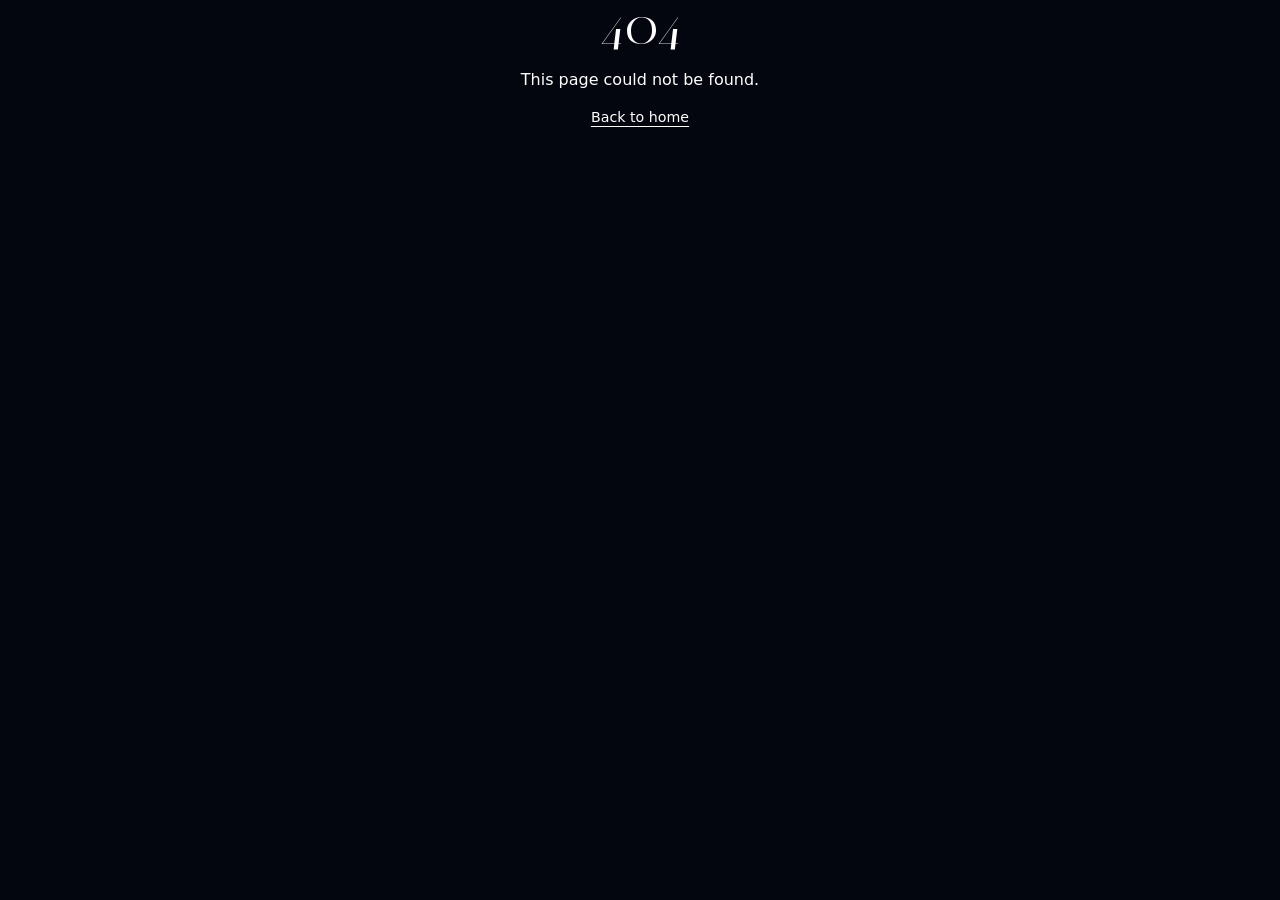
==== 404/index.html @ 932e2bc5 "Med Painel: o site do primeiro produto em medpainel.orquestrator.ai Duas páginas, feitas do próprio " ====
<!DOCTYPE html><html lang="en"><head><meta charSet="utf-8"/><meta name="viewport" content="width=device-width, initial-scale=1"/><link rel="stylesheet" href="/_next/static/chunks/0uh4jh~r38_xe.css" data-precedence="next"/><link rel="stylesheet" href="/_next/static/chunks/06d7qz5~d7o9e.css" data-precedence="next"/><link rel="stylesheet" href="/_next/static/chunks/14tfazao5nbk9.css" data-precedence="next"/><link rel="preload" as="script" fetchPriority="low" href="/_next/static/chunks/0lxjt0z1xo4w2.js"/><script src="/_next/static/chunks/0pqt~8bl3ukh4.js" async=""></script><script src="/_next/static/chunks/0~ioobwaegd50.js" async=""></script><script src="/_next/static/chunks/0by26_fgpwr7x.js" async=""></script><script src="/_next/static/chunks/turbopack-0xw6i3io~1o.i.js" async=""></script><script src="/_next/static/chunks/12pxkf8a0kv99.js" async=""></script><script src="/_next/static/chunks/0d3shmwh5_nmn.js" async=""></script><script src="/_next/static/chunks/0_vyrxswsrs.s.js" async=""></script><script src="/_next/static/chunks/149d9~38l7e.f.js" async=""></script><link rel="preload" href="/fonts/general-sans.css" as="style"/><meta name="robots" content="noindex"/><meta name="next-size-adjust" content=""/><meta name="theme-color" content="#f6f4f1"/><title>Orquestrator — Medicine, orchestrated</title><meta name="description" content="Orquestrator builds software for physicians: Med Painel, a side panel that pastes phrases, prescriptions and documents wherever the cursor is; residency platforms that cite their sources; and one brain orchestrating a fleet of AIs. The clinical decision always stays with the physician."/><meta name="application-name" content="Orquestrator"/><meta name="author" content="Orquestrator"/><link rel="manifest" href="/manifest.webmanifest"/><meta name="creator" content="Orquestrator"/><meta name="publisher" content="Orquestrator"/><meta name="robots" content="index, follow"/><link rel="canonical" href="https://medpainel.orquestrator.ai/"/><meta property="og:title" content="Orquestrator — Medicine, orchestrated"/><meta property="og:description" content="Orquestrator builds software for physicians: Med Painel, a side panel that pastes phrases, prescriptions and documents wherever the cursor is; residency platforms that cite their sources; and one brain orchestrating a fleet of AIs. The clinical decision always stays with the physician."/><meta property="og:site_name" content="Orquestrator"/><meta property="og:locale" content="pt_BR"/><meta property="og:image" content="https://medpainel.orquestrator.ai/assets/partilha/partilha-medicina.png"/><meta property="og:image:type" content="image/png"/><meta property="og:image:width" content="1200"/><meta property="og:image:height" content="630"/><meta property="og:image:alt" content="Orquestrator — Medicina. Vem aí: Specialist AI"/><meta property="og:type" content="website"/><meta name="twitter:card" content="summary_large_image"/><meta name="twitter:title" content="Orquestrator — Medicine, orchestrated"/><meta name="twitter:description" content="Orquestrator builds software for physicians: Med Painel, a side panel that pastes phrases, prescriptions and documents wherever the cursor is; residency platforms that cite their sources; and one brain orchestrating a fleet of AIs. The clinical decision always stays with the physician."/><meta name="twitter:image" content="https://medpainel.orquestrator.ai/assets/partilha/partilha-medicina.png"/><link rel="icon" href="/favicon.ico?favicon.0u-0kt6oo4~.o.ico" sizes="48x48" type="image/x-icon"/><link rel="icon" href="/icon.svg?icon.0.9m4oyebzbjk.svg" sizes="any" type="image/svg+xml"/><link rel="apple-touch-icon" href="/apple-icon.png?apple-icon.002p5khz4tq2v.png" sizes="180x180" type="image/png"/><link rel="stylesheet" href="/fonts/general-sans.css"/><script>if (location.protocol === "file:") { document.addEventListener("DOMContentLoaded", function () { document.body.innerHTML = '<div style="min-height:100vh;display:flex;flex-direction:column;align-items:center;justify-content:center;gap:1.2rem;background:#04060f;color:#fff;text-align:center;padding:2rem;font-family:Georgia,serif"><div style="font-size:2.4rem;line-height:1.1">O cinema n\u00e3o abre por aqui.</div><div style="max-width:34rem;font-family:system-ui,sans-serif;font-size:1rem;line-height:1.5;opacity:.75">Abrir o index.html com dois cliques (file://) quebra as rotas do site.<br/><br/>Volte \u00e0 pasta e d\u00ea dois cliques em <b style=\'color:#fff\'>\u201cABRIR O SITE.command\u201d</b> \u2014 o navegador abre sozinho no endere\u00e7o certo.<br/><span style=\'opacity:.6\'>(na primeira vez: clique direito \u2192 Abrir)</span></div></div>'; }); }</script><script src="/_next/static/chunks/03~yq9q893hmn.js" noModule=""></script></head><body class="zen_kaku_gothic_new_5681c457-module__sMDITG__variable marck_script_61fc120c-module__wzHLHG__variable italiana_525a09a8-module__SGugnq__variable"><div hidden=""><!--$--><!--/$--></div><script type="application/ld+json">{"@context":"https://schema.org","@graph":[{"@type":"Organization","@id":"https://medpainel.orquestrator.ai/#organization","name":"Orquestrator","legalName":"C&C Health and Research Inova Simples (I.S.)","taxID":"69.698.763/0001-54","email":"contato@orquestrator.app","url":"https://medpainel.orquestrator.ai","logo":"https://medpainel.orquestrator.ai/icon","address":{"@type":"PostalAddress","streetAddress":"Av. Goiás, 851, Qd. 75, Lt. 772, Sala 01","addressLocality":"Iporá","addressRegion":"GO","postalCode":"76200-015","addressCountry":"BR"}},{"@type":"WebSite","@id":"https://medpainel.orquestrator.ai/#website","name":"Orquestrator","description":"Orquestrator builds software for physicians: Med Painel, a side panel that pastes phrases, prescriptions and documents wherever the cursor is; residency platforms that cite their sources; and one brain orchestrating a fleet of AIs. The clinical decision always stays with the physician.","url":"https://medpainel.orquestrator.ai","publisher":{"@id":"https://medpainel.orquestrator.ai/#organization"}}]}</script><div class="scroll-layout"><div class="scroll-layout-content"><!--$!--><template data-dgst="BAILOUT_TO_CLIENT_SIDE_RENDERING"></template><!--/$--><!--$--><div class="flex flex-col items-center justify-center gap-4 text-center"><h1 class="text-6xl font-bold">404</h1><p class="text-lg">This page could not be found.</p><a class="underline underline-offset-4" href="/">Back to home</a></div><!--$--><!--/$--><!--/$--></div></div><script src="/_next/static/chunks/0lxjt0z1xo4w2.js" id="_R_" async=""></script><script>(self.__next_f=self.__next_f||[]).push([0])</script><script>self.__next_f.push([1,"1:I[39756,[\"/_next/static/chunks/12pxkf8a0kv99.js\",\"/_next/static/chunks/0d3shmwh5_nmn.js\",\"/_next/static/chunks/0_vyrxswsrs.s.js\"],\"LoadingBoundaryProvider\"]\n2:\"$Sreact.fragment\"\n4:I[59498,[\"/_next/static/chunks/12pxkf8a0kv99.js\",\"/_next/static/chunks/0d3shmwh5_nmn.js\",\"/_next/static/chunks/0_vyrxswsrs.s.js\"],\"ScrollLayout\"]\n5:I[95722,[\"/_next/static/chunks/12pxkf8a0kv99.js\",\"/_next/static/chunks/0d3shmwh5_nmn.js\",\"/_next/static/chunks/0_vyrxswsrs.s.js\"],\"AdaptiveGrid\"]\n6:I[81392,[\"/_next/static/chunks/12pxkf8a0kv99.js\",\"/_next/static/chunks/0d3shmwh5_nmn.js\",\"/_next/static/chunks/0_vyrxswsrs.s.js\"],\"ReducedMotion\"]\n7:I[30843,[\"/_next/static/chunks/12pxkf8a0kv99.js\",\"/_next/static/chunks/0d3shmwh5_nmn.js\",\"/_next/static/chunks/0_vyrxswsrs.s.js\"],\"LazyCookie\"]\n8:I[39756,[\"/_next/static/chunks/12pxkf8a0kv99.js\",\"/_next/static/chunks/0d3shmwh5_nmn.js\",\"/_next/static/chunks/0_vyrxswsrs.s.js\"],\"default\"]\n9:I[58298,[\"/_next/static/chunks/12pxkf8a0kv99.js\",\"/_next/static/chunks/0d3shmwh5_nmn.js\",\"/_next/static/chunks/0_vyrxswsrs.s.js\",\"/_next/static/chunks/149d9~38l7e.f.js\"],\"default\"]\na:I[37457,[\"/_next/static/chunks/12pxkf8a0kv99.js\",\"/_next/static/chunks/0d3shmwh5_nmn.js\",\"/_next/static/chunks/0_vyrxswsrs.s.js\"],\"default\"]\n11:I[68027,[\"/_next/static/chunks/12pxkf8a0kv99.js\",\"/_next/static/chunks/0d3shmwh5_nmn.js\",\"/_next/static/chunks/0_vyrxswsrs.s.js\"],\"default\",1]\n:HL[\"/_next/static/chunks/0uh4jh~r38_xe.css\",\"style\"]\n:HL[\"/_next/static/chunks/06d7qz5~d7o9e.css\",\"style\"]\n:HL[\"/_next/static/chunks/14tfazao5nbk9.css\",\"style\"]\n:HL[\"/fonts/general-sans.css\",\"style\"]\n3:T423,{\"@context\":\"https://schema.org\",\"@graph\":[{\"@type\":\"Organization\",\"@id\":\"https://medpainel.orquestrator.ai/#organization\",\"name\":\"Orquestrator\",\"legalName\":\"C\u0026C Health and Research Inova Simples (I.S.)\",\"taxID\":\"69.698.763/0001-54\",\"email\":\"contato@orquestrator.app\",\"url\":\"https://medpainel.orquestrator.ai\",\"logo\":\"https://medpainel.orquestrator.ai/icon\",\"address\":{\"@type\":\"PostalAddress\",\"streetAddress\":\"Av. Goiás, 851, Qd. 75, Lt. 772, Sala 01\",\"addressLocality\":\"Iporá\",\"addressRegion\":\"GO\",\"postalCode\":\"76200-015\",\"addressCountry\":\"BR\"}},{\"@type\":\"WebSite\",\"@id\":\"https://medpainel.orquestrator.ai/#website\",\"name\":\"Orquestrator\",\"description\":\"Orquestrator builds software for physicians: Med Painel, a side panel that pastes phrases, prescriptions and documents wherever the cursor is; residency platforms that cite their sources; and one brain orchestrating a fleet of AIs. The clinical decision always stays with the physician.\",\"url\":\"https://medpainel.orquestrator.ai\",\"publisher\":{\"@id\":\"https://medpainel.orquestrator.ai/#organization\"}}]}"])</script><script>self.__next_f.push([1,"0:{\"P\":null,\"c\":[\"\",\"_not-found\",\"\"],\"q\":\"\",\"i\":false,\"f\":[[[\"\",{\"children\":[\"/_not-found\",{\"children\":[\"__PAGE__\",{}]}]},\"$undefined\",\"$undefined\",20],[[\"$\",\"$L1\",null,{\"loading\":[null,[],[]],\"children\":[\"$\",\"$2\",\"c\",{\"children\":[[[\"$\",\"link\",\"0\",{\"rel\":\"stylesheet\",\"href\":\"/_next/static/chunks/0uh4jh~r38_xe.css\",\"precedence\":\"next\",\"crossOrigin\":\"$undefined\",\"nonce\":\"$undefined\"}],[\"$\",\"link\",\"1\",{\"rel\":\"stylesheet\",\"href\":\"/_next/static/chunks/06d7qz5~d7o9e.css\",\"precedence\":\"next\",\"crossOrigin\":\"$undefined\",\"nonce\":\"$undefined\"}],[\"$\",\"link\",\"2\",{\"rel\":\"stylesheet\",\"href\":\"/_next/static/chunks/14tfazao5nbk9.css\",\"precedence\":\"next\",\"crossOrigin\":\"$undefined\",\"nonce\":\"$undefined\"}],[\"$\",\"script\",\"script-0\",{\"src\":\"/_next/static/chunks/12pxkf8a0kv99.js\",\"async\":true,\"nonce\":\"$undefined\"}],[\"$\",\"script\",\"script-1\",{\"src\":\"/_next/static/chunks/0d3shmwh5_nmn.js\",\"async\":true,\"nonce\":\"$undefined\"}],[\"$\",\"script\",\"script-2\",{\"src\":\"/_next/static/chunks/0_vyrxswsrs.s.js\",\"async\":true,\"nonce\":\"$undefined\"}]],[\"$\",\"html\",null,{\"lang\":\"en\",\"children\":[[\"$\",\"head\",null,{\"children\":[[\"$\",\"link\",null,{\"rel\":\"stylesheet\",\"href\":\"/fonts/general-sans.css\"}],[\"$\",\"script\",null,{\"dangerouslySetInnerHTML\":{\"__html\":\"if (location.protocol === \\\"file:\\\") { document.addEventListener(\\\"DOMContentLoaded\\\", function () { document.body.innerHTML = '\u003cdiv style=\\\"min-height:100vh;display:flex;flex-direction:column;align-items:center;justify-content:center;gap:1.2rem;background:#04060f;color:#fff;text-align:center;padding:2rem;font-family:Georgia,serif\\\"\u003e\u003cdiv style=\\\"font-size:2.4rem;line-height:1.1\\\"\u003eO cinema n\\\\u00e3o abre por aqui.\u003c/div\u003e\u003cdiv style=\\\"max-width:34rem;font-family:system-ui,sans-serif;font-size:1rem;line-height:1.5;opacity:.75\\\"\u003eAbrir o index.html com dois cliques (file://) quebra as rotas do site.\u003cbr/\u003e\u003cbr/\u003eVolte \\\\u00e0 pasta e d\\\\u00ea dois cliques em \u003cb style=\\\\'color:#fff\\\\'\u003e\\\\u201cABRIR O SITE.command\\\\u201d\u003c/b\u003e \\\\u2014 o navegador abre sozinho no endere\\\\u00e7o certo.\u003cbr/\u003e\u003cspan style=\\\\'opacity:.6\\\\'\u003e(na primeira vez: clique direito \\\\u2192 Abrir)\u003c/span\u003e\u003c/div\u003e\u003c/div\u003e'; }); }\"}}]]}],[\"$\",\"body\",null,{\"className\":\"zen_kaku_gothic_new_5681c457-module__sMDITG__variable marck_script_61fc120c-module__wzHLHG__variable italiana_525a09a8-module__SGugnq__variable\",\"children\":[[\"$\",\"script\",null,{\"type\":\"application/ld+json\",\"dangerouslySetInnerHTML\":{\"__html\":\"$3\"}}],[\"$\",\"$L4\",null,{\"children\":[[\"$\",\"$L5\",null,{}],[\"$\",\"$L6\",null,{}],[\"$\",\"$L7\",null,{}],[\"$\",\"$L8\",null,{\"parallelRouterKey\":\"children\",\"error\":\"$9\",\"errorStyles\":[],\"errorScripts\":[[\"$\",\"script\",\"script-0\",{\"src\":\"/_next/static/chunks/149d9~38l7e.f.js\",\"async\":true}]],\"template\":[\"$\",\"$La\",null,{}],\"templateStyles\":\"$undefined\",\"templateScripts\":\"$undefined\",\"notFound\":[[\"$\",\"div\",null,{\"className\":\"flex flex-col items-center justify-center gap-4 text-center\",\"children\":[[\"$\",\"h1\",null,{\"className\":\"text-6xl font-bold\",\"children\":\"404\"}],\"$Lb\",\"$Lc\"]}],[]],\"forbidden\":\"$undefined\",\"unauthorized\":\"$undefined\"}]]}]]}]]}]]}]}],{\"children\":[\"$Ld\",{\"children\":[\"$Le\",{},null,false,null]},null,false,\"$@f\"]},null,false,null],\"$L10\",false]],\"m\":\"$undefined\",\"G\":[\"$11\",[\"$L12\",\"$L13\",\"$L14\"]],\"S\":true,\"h\":null,\"s\":\"$undefined\",\"l\":\"$undefined\",\"p\":\"$undefined\",\"d\":\"$undefined\",\"b\":\"d6pqMBVWUxVyJ3nYARu0G\"}\n"])</script><script>self.__next_f.push([1,"15:I[22016,[\"/_next/static/chunks/12pxkf8a0kv99.js\",\"/_next/static/chunks/0d3shmwh5_nmn.js\",\"/_next/static/chunks/0_vyrxswsrs.s.js\"],\"\"]\n16:I[97367,[\"/_next/static/chunks/12pxkf8a0kv99.js\",\"/_next/static/chunks/0d3shmwh5_nmn.js\",\"/_next/static/chunks/0_vyrxswsrs.s.js\"],\"OutletBoundary\"]\n17:\"$Sreact.suspense\"\n1a:I[97367,[\"/_next/static/chunks/12pxkf8a0kv99.js\",\"/_next/static/chunks/0d3shmwh5_nmn.js\",\"/_next/static/chunks/0_vyrxswsrs.s.js\"],\"ViewportBoundary\"]\n1c:I[97367,[\"/_next/static/chunks/12pxkf8a0kv99.js\",\"/_next/static/chunks/0d3shmwh5_nmn.js\",\"/_next/static/chunks/0_vyrxswsrs.s.js\"],\"MetadataBoundary\"]\nb:[\"$\",\"p\",null,{\"className\":\"text-lg\",\"children\":\"This page could not be found.\"}]\nc:[\"$\",\"$L15\",null,{\"href\":\"/\",\"className\":\"underline underline-offset-4\",\"children\":\"Back to home\"}]\nd:[\"$\",\"$2\",\"c\",{\"children\":[null,[\"$\",\"$L8\",null,{\"parallelRouterKey\":\"children\",\"error\":\"$undefined\",\"errorStyles\":\"$undefined\",\"errorScripts\":\"$undefined\",\"template\":[\"$\",\"$La\",null,{}],\"templateStyles\":\"$undefined\",\"templateScripts\":\"$undefined\",\"notFound\":\"$undefined\",\"forbidden\":\"$undefined\",\"unauthorized\":\"$undefined\"}]]}]\ne:[\"$\",\"$2\",\"c\",{\"children\":[[\"$\",\"div\",null,{\"className\":\"flex flex-col items-center justify-center gap-4 text-center\",\"children\":[[\"$\",\"h1\",null,{\"className\":\"text-6xl font-bold\",\"children\":\"404\"}],[\"$\",\"p\",null,{\"className\":\"text-lg\",\"children\":\"This page could not be found.\"}],[\"$\",\"$L15\",null,{\"href\":\"/\",\"className\":\"underline underline-offset-4\",\"children\":\"Back to home\"}]]}],null,[\"$\",\"$L16\",null,{\"children\":[\"$\",\"$17\",null,{\"name\":\"Next.MetadataOutlet\",\"children\":\"$@18\"}]}]]}]\n19:[]\nf:\"$W19\"\n10:[\"$\",\"$2\",\"h\",{\"children\":[[\"$\",\"meta\",null,{\"name\":\"robots\",\"content\":\"noindex\"}],[\"$\",\"$L1a\",null,{\"children\":\"$L1b\"}],[\"$\",\"div\",null,{\"hidden\":true,\"children\":[\"$\",\"$L1c\",null,{\"children\":[\"$\",\"$17\",null,{\"name\":\"Next.Metadata\",\"children\":\"$L1d\"}]}]}],[\"$\",\"meta\",null,{\"name\":\"next-size-adjust\",\"content\":\"\"}]]}]\n12:[\"$\",\"link\",\"0\",{\"rel\":\"stylesheet\",\"href\":\"/_next/static/chunks/0uh4jh~r38_xe.css\",\"precedence\":\"next\",\"crossOrigin\":\"$undefined\",\"nonce\":\"$undefined\"}]\n13:[\"$\",\"link\",\"1\",{\"rel\":\"stylesheet\",\"href\":\"/_next/static/chunks/06d7qz5~d7o9e.css\",\"precedence\":\"next\",\"crossOrigin\":\"$undefined\",\"nonce\":\"$undefined\"}]\n14:[\"$\",\"link\",\"2\",{\"rel\":\"stylesheet\",\"href\":\"/_next/static/chunks/14tfazao5nbk9.css\",\"precedence\":\"next\",\"crossOrigin\":\"$undefined\",\"nonce\":\"$undefined\"}]\n"])</script><script>self.__next_f.push([1,"1b:[[\"$\",\"meta\",\"0\",{\"charSet\":\"utf-8\"}],[\"$\",\"meta\",\"1\",{\"name\":\"viewport\",\"content\":\"width=device-width, initial-scale=1\"}],[\"$\",\"meta\",\"2\",{\"name\":\"theme-color\",\"content\":\"#f6f4f1\"}]]\n"])</script><script>self.__next_f.push([1,"1e:I[27201,[\"/_next/static/chunks/12pxkf8a0kv99.js\",\"/_next/static/chunks/0d3shmwh5_nmn.js\",\"/_next/static/chunks/0_vyrxswsrs.s.js\"],\"IconMark\"]\n18:null\n"])</script><script>self.__next_f.push([1,"1d:[[\"$\",\"title\",\"0\",{\"children\":\"Orquestrator — Medicine, orchestrated\"}],[\"$\",\"meta\",\"1\",{\"name\":\"description\",\"content\":\"Orquestrator builds software for physicians: Med Painel, a side panel that pastes phrases, prescriptions and documents wherever the cursor is; residency platforms that cite their sources; and one brain orchestrating a fleet of AIs. The clinical decision always stays with the physician.\"}],[\"$\",\"meta\",\"2\",{\"name\":\"application-name\",\"content\":\"Orquestrator\"}],[\"$\",\"meta\",\"3\",{\"name\":\"author\",\"content\":\"Orquestrator\"}],[\"$\",\"link\",\"4\",{\"rel\":\"manifest\",\"href\":\"/manifest.webmanifest\",\"crossOrigin\":\"$undefined\"}],[\"$\",\"meta\",\"5\",{\"name\":\"creator\",\"content\":\"Orquestrator\"}],[\"$\",\"meta\",\"6\",{\"name\":\"publisher\",\"content\":\"Orquestrator\"}],[\"$\",\"meta\",\"7\",{\"name\":\"robots\",\"content\":\"index, follow\"}],[\"$\",\"link\",\"8\",{\"rel\":\"canonical\",\"href\":\"https://medpainel.orquestrator.ai/\"}],[\"$\",\"meta\",\"9\",{\"property\":\"og:title\",\"content\":\"Orquestrator — Medicine, orchestrated\"}],[\"$\",\"meta\",\"10\",{\"property\":\"og:description\",\"content\":\"Orquestrator builds software for physicians: Med Painel, a side panel that pastes phrases, prescriptions and documents wherever the cursor is; residency platforms that cite their sources; and one brain orchestrating a fleet of AIs. The clinical decision always stays with the physician.\"}],[\"$\",\"meta\",\"11\",{\"property\":\"og:site_name\",\"content\":\"Orquestrator\"}],[\"$\",\"meta\",\"12\",{\"property\":\"og:locale\",\"content\":\"pt_BR\"}],[\"$\",\"meta\",\"13\",{\"property\":\"og:image\",\"content\":\"https://medpainel.orquestrator.ai/assets/partilha/partilha-medicina.png\"}],[\"$\",\"meta\",\"14\",{\"property\":\"og:image:type\",\"content\":\"image/png\"}],[\"$\",\"meta\",\"15\",{\"property\":\"og:image:width\",\"content\":\"1200\"}],[\"$\",\"meta\",\"16\",{\"property\":\"og:image:height\",\"content\":\"630\"}],[\"$\",\"meta\",\"17\",{\"property\":\"og:image:alt\",\"content\":\"Orquestrator — Medicina. Vem aí: Specialist AI\"}],[\"$\",\"meta\",\"18\",{\"property\":\"og:type\",\"content\":\"website\"}],[\"$\",\"meta\",\"19\",{\"name\":\"twitter:card\",\"content\":\"summary_large_image\"}],[\"$\",\"meta\",\"20\",{\"name\":\"twitter:title\",\"content\":\"Orquestrator — Medicine, orchestrated\"}],[\"$\",\"meta\",\"21\",{\"name\":\"twitter:description\",\"content\":\"Orquestrator builds software for physicians: Med Painel, a side panel that pastes phrases, prescriptions and documents wherever the cursor is; residency platforms that cite their sources; and one brain orchestrating a fleet of AIs. The clinical decision always stays with the physician.\"}],[\"$\",\"meta\",\"22\",{\"name\":\"twitter:image\",\"content\":\"https://medpainel.orquestrator.ai/assets/partilha/partilha-medicina.png\"}],[\"$\",\"link\",\"23\",{\"rel\":\"icon\",\"href\":\"/favicon.ico?favicon.0u-0kt6oo4~.o.ico\",\"sizes\":\"48x48\",\"type\":\"image/x-icon\"}],[\"$\",\"link\",\"24\",{\"rel\":\"icon\",\"href\":\"/icon.svg?icon.0.9m4oyebzbjk.svg\",\"sizes\":\"any\",\"type\":\"image/svg+xml\"}],[\"$\",\"link\",\"25\",{\"rel\":\"apple-touch-icon\",\"href\":\"/apple-icon.png?apple-icon.002p5khz4tq2v.png\",\"sizes\":\"180x180\",\"type\":\"image/png\"}],[\"$\",\"$L1e\",\"26\",{}]]\n"])</script></body></html>
---- _next/static/chunks/0uh4jh~r38_xe.css ----
@font-face{font-family:Zen Kaku Gothic New;font-style:normal;font-weight:400;font-display:swap;src:url(../media/dcdf61a4cd4eb0c8-s.0um6abasbr2i5.woff2)format("woff2");unicode-range:U+FFD7,U+FFDA-FFDC,U+FFE0-FFE2,U+FFE4,U+FFE6,U+FFE8-FFEE,U+1F100-1F10C,U+1F110-1F16C,U+1F170-1F1AC,U+1F200-1F202,U+1F210-1F234}@font-face{font-family:Zen Kaku Gothic New;font-style:normal;font-weight:400;font-display:swap;src:url(../media/0ddfff3bbcb79839-s.01b~3tdtwo4er.woff2)format("woff2");unicode-range:U+FA10,U+FA12-FA6D,U+FB00-FB04,U+FE10-FE19,U+FE30-FE42,U+FE44-FE52,U+FE54-FE66,U+FE68-FE6B,U+FF02,U+FF04,U+FF07,U+FF51,U+FF5B,U+FF5D,U+FF5F-FF60,U+FF66,U+FF69,U+FF87,U+FFA1-FFBE,U+FFC2-FFC7,U+FFCA-FFCF,U+FFD2-FFD6}@font-face{font-family:Zen Kaku Gothic New;font-style:normal;font-weight:400;font-display:swap;src:url(../media/738a421a728acb59-s.0m87zgk14i.hr.woff2)format("woff2");unicode-range:U+F92D-F959,U+F95B-F9F2,U+F9F4-FA0B,U+FA0E-FA0F}@font-face{font-family:Zen Kaku Gothic New;font-style:normal;font-weight:400;font-display:swap;src:url(../media/a2749daeb572b3ee-s.0w52-g2awh~07.woff2)format("woff2");unicode-range:U+9E8B-9E8C,U+9E8E-9E8F,U+9E91-9E92,U+9E95-9E96,U+9E98,U+9E9B,U+9E9D-9E9E,U+9EA4-9EA5,U+9EA8-9EAA,U+9EAC-9EB0,U+9EB3-9EB5,U+9EB8,U+9EBC-9EBF,U+9EC3,U+9EC6,U+9EC8,U+9ECB-9ECD,U+9ECF-9ED1,U+9ED4-9ED5,U+9ED8,U+9EDB-9EE0,U+9EE4-9EE5,U+9EE7-9EE8,U+9EEC-9EF2,U+9EF4-9EF9,U+9EFB-9EFF,U+9F02-9F03,U+9F07-9F09,U+9F0E-9F12,U+9F14-9F17,U+9F19-9F1B,U+9F1F-9F22,U+9F26,U+9F2A-9F2C,U+9F2F,U+9F31-9F32,U+9F34,U+9F37,U+9F39-9F3A,U+9F3C-9F3F,U+9F41,U+9F43-9F47,U+9F4A,U+9F4E-9F50,U+9F52-9F58,U+9F5A,U+9F5D-9F61,U+9F63,U+9F66-9F6A,U+9F6C-9F73,U+9F75-9F77,U+9F7A,U+9F7D,U+9F7F,U+9F8F-9F92,U+9F94-9F97,U+9F99,U+9F9C-9FA3,U+9FA5,U+9FB4,U+9FBC-9FC2,U+9FC4,U+9FC6,U+9FCC,U+F900-F92C}@font-face{font-family:Zen Kaku Gothic New;font-style:normal;font-weight:400;font-display:swap;src:url(../media/c3300aebe7b73296-s.0tihinln.26r3.woff2)format("woff2");unicode-range:U+9C3E,U+9C41,U+9C43-9C4A,U+9C4E-9C50,U+9C52-9C54,U+9C56,U+9C58,U+9C5A-9C61,U+9C63,U+9C65,U+9C67-9C6B,U+9C6D-9C6E,U+9C70,U+9C72,U+9C75-9C78,U+9C7A-9C7C,U+9CE6-9CE7,U+9CEB-9CEC,U+9CF0,U+9CF2,U+9CF6-9CF7,U+9CF9,U+9D02-9D03,U+9D06-9D09,U+9D0B,U+9D0E,U+9D11-9D12,U+9D15,U+9D17-9D18,U+9D1B-9D1F,U+9D23,U+9D26,U+9D2A-9D2C,U+9D2F-9D30,U+9D32-9D34,U+9D3A,U+9D3C-9D3F,U+9D41-9D48,U+9D4A,U+9D50-9D54,U+9D59,U+9D5D-9D65,U+9D69-9D6C,U+9D6F-9D70,U+9D72-9D73,U+9D76-9D77,U+9D7A-9D7C,U+9D7E,U+9D83-9D84,U+9D86-9D87,U+9D89-9D8A,U+9D8D-9D8E,U+9D92-9D93,U+9D95-9D9A,U+9DA1,U+9DA4,U+9DA9-9DAC,U+9DAE,U+9DB1-9DB2,U+9DB5,U+9DB8-9DBD,U+9DBF-9DC4,U+9DC6-9DC7,U+9DC9-9DCA,U+9DCF,U+9DD3-9DD7,U+9DD9-9DDA,U+9DDE-9DE0,U+9DE3,U+9DE5-9DE7,U+9DE9,U+9DEB,U+9DED-9DF0,U+9DF3-9DF4,U+9DF8,U+9DFD-9DFE,U+9E02,U+9E07,U+9E0A,U+9E0D-9E0E,U+9E10-9E12,U+9E15-9E16,U+9E19-9E1F,U+9E75,U+9E79-9E7D,U+9E80-9E85,U+9E87-9E88}@font-face{font-family:Zen Kaku Gothic New;font-style:normal;font-weight:400;font-display:swap;src:url(../media/ed314b3907b3cd95-s.0kyggsiqnteo5.woff2)format("woff2");unicode-range:U+9AE5-9AE7,U+9AE9,U+9AEB-9AEC,U+9AEE-9AEF,U+9AF1-9AF5,U+9AF7,U+9AF9-9AFB,U+9AFD,U+9AFF-9B06,U+9B08-9B09,U+9B0B-9B0E,U+9B10,U+9B12,U+9B16,U+9B18-9B1D,U+9B1F-9B20,U+9B22-9B23,U+9B25-9B2F,U+9B32-9B35,U+9B37,U+9B39-9B3B,U+9B3D,U+9B43-9B44,U+9B48,U+9B4B-9B4F,U+9B51,U+9B55-9B58,U+9B5B,U+9B5E,U+9B61,U+9B63,U+9B65-9B66,U+9B68,U+9B6A-9B6F,U+9B72-9B79,U+9B7F-9B80,U+9B83-9B87,U+9B89-9B8B,U+9B8D,U+9B8F-9B94,U+9B96-9B97,U+9B9A,U+9B9D-9BA0,U+9BA6-9BA7,U+9BA9-9BAA,U+9BAC,U+9BB0-9BB2,U+9BB4,U+9BB7-9BB9,U+9BBB-9BBC,U+9BBE-9BC1,U+9BC6-9BC8,U+9BCA,U+9BCE-9BD2,U+9BD4,U+9BD7-9BD8,U+9BDD,U+9BDF,U+9BE1-9BE5,U+9BE7,U+9BEA-9BEB,U+9BEE-9BF3,U+9BF5,U+9BF7-9BFA,U+9BFD,U+9BFF-9C00,U+9C02,U+9C04,U+9C06,U+9C08-9C0D,U+9C0F-9C16,U+9C18-9C1E,U+9C21-9C2A,U+9C2D-9C32,U+9C35-9C37,U+9C39-9C3A,U+9C3D}@font-face{font-family:Zen Kaku Gothic New;font-style:normal;font-weight:400;font-display:swap;src:url(../media/eb3f5c4a8957f35e-s.0n89bjtqda00..woff2)format("woff2");unicode-range:U+98EB,U+98ED-98EE,U+98F0-98F1,U+98F3,U+98F6,U+9902,U+9907-9909,U+9911-9912,U+9914-9918,U+991A-9922,U+9924,U+9926-9927,U+992B-992C,U+992E,U+9931-9935,U+9939-993E,U+9940-9942,U+9945-9949,U+994B-994E,U+9950-9952,U+9954-9955,U+9958-9959,U+995B-995C,U+995E-9960,U+9963,U+9997-9998,U+999B,U+999D-999F,U+99A3,U+99A5-99A6,U+99A8,U+99AD-99AE,U+99B0-99B2,U+99B5,U+99B9-99BA,U+99BC-99BD,U+99BF,U+99C1,U+99C3,U+99C8-99C9,U+99D1,U+99D3-99D5,U+99D8-99DF,U+99E1-99E2,U+99E7,U+99EA-99EE,U+99F0-99F2,U+99F4-99F5,U+99F8-99F9,U+99FB-99FE,U+9A01-9A05,U+9A08,U+9A0A-9A0C,U+9A0F-9A11,U+9A16,U+9A1A,U+9A1E,U+9A20,U+9A22-9A24,U+9A27,U+9A2B,U+9A2D-9A2E,U+9A31,U+9A33,U+9A35-9A38,U+9A3E,U+9A40-9A45,U+9A47,U+9A4A-9A4E,U+9A51-9A52,U+9A54-9A58,U+9A5B,U+9A5D,U+9A5F,U+9A62,U+9A64-9A65,U+9A69-9A6C,U+9AAA,U+9AAC-9AB0,U+9AB2,U+9AB4-9AB7,U+9AB9,U+9ABB-9AC1,U+9AC3,U+9AC6,U+9AC8,U+9ACE-9AD3,U+9AD5-9AD7,U+9ADB-9ADC,U+9ADE-9AE0,U+9AE2-9AE4}@font-face{font-family:Zen Kaku Gothic New;font-style:normal;font-weight:400;font-display:swap;src:url(../media/4315f8d8c2724816-s.082ucx8x2w1nu.woff2)format("woff2");unicode-range:U+971D,U+9721-9724,U+9728,U+972A,U+9730-9731,U+9733,U+9736,U+9738-9739,U+973B,U+973D-973E,U+9741-9744,U+9746-974A,U+974D-974F,U+9751,U+9755,U+9757-9758,U+975A-975C,U+9760-9761,U+9763-9764,U+9766-9768,U+976A-976B,U+976E,U+9771,U+9773,U+9776-977D,U+977F-9781,U+9785-9786,U+9789,U+978B,U+978F-9790,U+9795-9797,U+9799-979A,U+979C,U+979E-97A0,U+97A2-97A3,U+97A6,U+97A8,U+97AB-97AC,U+97AE,U+97B1-97B6,U+97B8-97BA,U+97BC,U+97BE-97BF,U+97C1,U+97C3-97CE,U+97D0-97D1,U+97D4,U+97D7-97D9,U+97DB-97DE,U+97E0-97E1,U+97E4,U+97E6,U+97ED-97EF,U+97F1-97F2,U+97F4-97F8,U+97FA,U+9804,U+9807,U+980A,U+980C-980F,U+9814,U+9816-9817,U+9819-981A,U+981C,U+981E,U+9820-9821,U+9823-9826,U+982B,U+982E-9830,U+9832-9835,U+9837,U+9839,U+983D-983E,U+9844,U+9846-9847,U+984A-984B,U+984F,U+9851-9853,U+9856-9857,U+9859-985B,U+9862-9863,U+9865-9866,U+986A-986C,U+986F-9871,U+9873-9875,U+98AA-98AB,U+98AD-98AE,U+98B0-98B1,U+98B4,U+98B6-98B8,U+98BA-98BC,U+98BF,U+98C2-98C8,U+98CB-98CC,U+98CE,U+98DC,U+98DE,U+98E0-98E1,U+98E3,U+98E5-98E7,U+98E9-98EA}@font-face{font-family:Zen Kaku Gothic New;font-style:normal;font-weight:400;font-display:swap;src:url(../media/939677055ab1a731-s.14s6euoc2p.20.woff2)format("woff2");unicode-range:U+944A,U+944C,U+9452-9453,U+9455,U+9459-945C,U+945E-9463,U+9468,U+946A-946B,U+946D-9472,U+9475,U+9477,U+947C-947F,U+9481,U+9483-9485,U+9578-9579,U+957E-957F,U+9582,U+9584,U+9586-9588,U+958A,U+958C-958F,U+9592,U+9594,U+9596,U+9598-9599,U+959D-95A1,U+95A4,U+95A6-95A9,U+95AB-95AD,U+95B1,U+95B4,U+95B6,U+95B9-95BF,U+95C3,U+95C6,U+95C8-95CD,U+95D0-95D6,U+95D9-95DA,U+95DC-95E2,U+95E4-95E6,U+95E8,U+961D-961E,U+9621-9622,U+9624-9626,U+9628,U+962C,U+962E-962F,U+9631,U+9633-9634,U+9637-963A,U+963C-963D,U+9641-9642,U+964B-964C,U+964F,U+9652,U+9654,U+9656-9658,U+965C-965F,U+9661,U+9666,U+966A,U+966C,U+966E,U+9672,U+9674,U+9677,U+967B-967C,U+967E-967F,U+9681-9684,U+9689,U+968B,U+968D,U+9691,U+9695-9698,U+969A,U+969D,U+969F,U+96A4-96AA,U+96AE-96B4,U+96B6,U+96B8-96BB,U+96BD,U+96C1,U+96C9-96CB,U+96CD-96CE,U+96D2,U+96D5-96D6,U+96D8-96DA,U+96DC-96DF,U+96E9,U+96EF,U+96F1,U+96F9-96FA,U+9702-9706,U+9708-9709,U+970D-970F,U+9711,U+9713-9714,U+9716,U+9719-971B}@font-face{font-family:Zen Kaku Gothic New;font-style:normal;font-weight:400;font-display:swap;src:url(../media/233fdec80b27e019-s.02b94f-r603fy.woff2)format("woff2");unicode-range:U+92BC-92BD,U+92BF-92C3,U+92C5-92C8,U+92CB-92D0,U+92D2-92D3,U+92D5,U+92D7-92D9,U+92DC-92DD,U+92DF-92E1,U+92E3-92E5,U+92E7-92EA,U+92EC,U+92EE,U+92F0,U+92F2,U+92F7-92FB,U+92FF-9300,U+9302,U+9304,U+9308,U+930D,U+930F-9311,U+9314-9315,U+9318-931A,U+931C-931F,U+9321-9325,U+9327-932B,U+932E,U+9333-9337,U+933A-933B,U+9344,U+9347-934A,U+934D,U+9350-9352,U+9354-9358,U+935A,U+935C,U+935E,U+9360,U+9364-9365,U+9367,U+9369-936D,U+936F-9371,U+9373-9374,U+9376,U+937A,U+937D-9382,U+9388,U+938A-938B,U+938D,U+938F,U+9392,U+9394-9395,U+9397-9398,U+939A-939B,U+939E,U+93A1,U+93A3-93A4,U+93A6,U+93A8-93A9,U+93AB-93AD,U+93B0,U+93B4-93B6,U+93B9-93BB,U+93C1,U+93C3-93CD,U+93D0-93D1,U+93D3,U+93D6-93D9,U+93DC-93DF,U+93E2,U+93E4-93E8,U+93F1,U+93F5,U+93F7-93FB,U+93FD,U+9401-9404,U+9407-9409,U+940D-9410,U+9413-9417,U+9419-941A,U+941F,U+9421,U+942B,U+942E-942F,U+9431-9434,U+9436,U+9438,U+943A-943B,U+943D,U+943F,U+9441,U+9443-9445,U+9448}@font-face{font-family:Zen Kaku Gothic New;font-style:normal;font-weight:400;font-display:swap;src:url(../media/8a3dbcdc558f8d2b-s.10zg~se3m7tds.woff2)format("woff2");unicode-range:U+9143,U+9146-914C,U+914F,U+9153,U+9156-915B,U+9161,U+9163-9165,U+9167,U+9169,U+916D,U+9172-9174,U+9179-917B,U+9181-9183,U+9185-9187,U+9189-918B,U+918E,U+9191,U+9193-9195,U+9197-9198,U+919E,U+91A1-91A2,U+91A6,U+91A8,U+91AA-91B6,U+91BA-91BD,U+91BF-91C6,U+91C9,U+91CB,U+91D0,U+91D3-91D4,U+91D6-91D7,U+91D9-91DB,U+91DE-91DF,U+91E1,U+91E4-91E6,U+91E9-91EA,U+91EC-91F1,U+91F5-91F7,U+91F9,U+91FB-91FD,U+91FF-9201,U+9204-9207,U+9209-920A,U+920C,U+920E,U+9210-9218,U+921C-921E,U+9223-9226,U+9228-9229,U+922C,U+922E-9230,U+9233,U+9235-923A,U+923C,U+923E-9240,U+9242-9243,U+9245-924B,U+924D-9251,U+9256-925A,U+925C-925E,U+9260-9261,U+9264-9269,U+926E-9270,U+9275-9279,U+927B-927F,U+9288-928A,U+928D-928E,U+9291-9293,U+9295-9297,U+9299,U+929B-929C,U+929F-92A0,U+92A4-92A5,U+92A7-92A8,U+92AB,U+92AF,U+92B2-92B3,U+92B6-92BB}@font-face{font-family:Zen Kaku Gothic New;font-style:normal;font-weight:400;font-display:swap;src:url(../media/2631db811ded7258-s.06thf1kk0l.b~.woff2)format("woff2");unicode-range:U+8F52-8F55,U+8F57-8F58,U+8F5C-8F5E,U+8F61-8F66,U+8F9C-8F9D,U+8F9F-8FA2,U+8FA4-8FA8,U+8FAD-8FAF,U+8FB4-8FB8,U+8FBE,U+8FC0-8FC2,U+8FC6,U+8FC8,U+8FCA-8FCB,U+8FCD,U+8FD0,U+8FD2-8FD3,U+8FD5,U+8FDA,U+8FE0,U+8FE2-8FE5,U+8FE8-8FEA,U+8FED-8FEF,U+8FF1,U+8FF4-8FF6,U+8FF8-8FFB,U+8FFE,U+9002,U+9004-9005,U+9008,U+900B-900E,U+9011,U+9013,U+9015-9016,U+9018,U+901B,U+901E,U+9021,U+9027-902A,U+902C-902D,U+902F,U+9033-9037,U+9039,U+903C,U+903E-903F,U+9041,U+9043-9044,U+9049,U+904C,U+904F-9052,U+9056,U+9058,U+905B-905E,U+9062,U+9066-9068,U+906C,U+906F-9070,U+9072,U+9074,U+9076,U+9079,U+9080-9083,U+9085,U+9087-9088,U+908B-908C,U+908E-9090,U+9095,U+9097-9099,U+909B,U+90A0-90A2,U+90A5,U+90A8,U+90AF-90B6,U+90BD-90BE,U+90C3-90C5,U+90C7-90C9,U+90CC,U+90D2,U+90D5,U+90D7-90D9,U+90DB-90DF,U+90E2,U+90E4-90E5,U+90EB,U+90EF-90F0,U+90F2,U+90F4,U+90F6,U+90FE-9100,U+9102,U+9104-9106,U+9108,U+910D,U+9110,U+9112,U+9114-911A,U+911C,U+911E,U+9120,U+9122-9123,U+9125,U+9127,U+9129,U+912D-9132,U+9134,U+9136-9137,U+9139-913A,U+913C-913D}@font-face{font-family:Zen Kaku Gothic New;font-style:normal;font-weight:400;font-display:swap;src:url(../media/2fdfef49285ed139-s.0_-q6381ovynr.woff2)format("woff2");unicode-range:U+8DC0,U+8DC2,U+8DC5-8DC8,U+8DCA-8DCC,U+8DCE-8DCF,U+8DD1,U+8DD4-8DD7,U+8DD9-8DDB,U+8DDF,U+8DE3-8DE5,U+8DE7,U+8DEA-8DEC,U+8DF0-8DF2,U+8DF4,U+8DFC-8DFD,U+8DFF,U+8E01,U+8E04-8E06,U+8E08-8E09,U+8E0B-8E0C,U+8E10-8E11,U+8E14,U+8E16,U+8E1D-8E23,U+8E26-8E27,U+8E30-8E31,U+8E33-8E39,U+8E3D,U+8E40-8E42,U+8E44,U+8E47-8E50,U+8E54-8E55,U+8E59,U+8E5B-8E64,U+8E69,U+8E6C-8E6D,U+8E6F-8E72,U+8E75-8E77,U+8E79-8E7C,U+8E81-8E85,U+8E89,U+8E8B,U+8E90-8E95,U+8E98-8E9B,U+8E9D-8E9E,U+8EA1-8EA2,U+8EA7,U+8EA9-8EAA,U+8EAC-8EB1,U+8EB3,U+8EB5-8EB6,U+8EBA-8EBB,U+8EBE,U+8EC0-8EC1,U+8EC3-8EC8,U+8ECB,U+8ECF,U+8ED1,U+8ED4,U+8EDB-8EDC,U+8EE3,U+8EE8,U+8EEB,U+8EED-8EEE,U+8EF0-8EF1,U+8EF7,U+8EF9-8EFC,U+8EFE,U+8F00,U+8F02,U+8F05,U+8F07-8F08,U+8F0A,U+8F0F-8F10,U+8F12-8F13,U+8F15-8F19,U+8F1B-8F1C,U+8F1E-8F21,U+8F23,U+8F25-8F28,U+8F2B-8F2F,U+8F33-8F37,U+8F39-8F3B,U+8F3E,U+8F40-8F43,U+8F45-8F47,U+8F49-8F4A,U+8F4C-8F4F,U+8F51}@font-face{font-family:Zen Kaku Gothic New;font-style:normal;font-weight:400;font-display:swap;src:url(../media/a0dcb2130d40dd22-s.0b_zf8l2i0how.woff2)format("woff2");unicode-range:U+8B2D,U+8B30,U+8B37,U+8B3C,U+8B3E,U+8B41-8B46,U+8B48-8B49,U+8B4C-8B4F,U+8B51-8B54,U+8B56,U+8B59,U+8B5B,U+8B5E-8B5F,U+8B63,U+8B69,U+8B6B-8B6D,U+8B6F,U+8B71,U+8B74,U+8B76,U+8B78-8B79,U+8B7C-8B81,U+8B84-8B85,U+8B8A-8B8F,U+8B92-8B96,U+8B99-8B9A,U+8B9C-8BA0,U+8C38-8C3A,U+8C3D-8C3F,U+8C41,U+8C45,U+8C47-8C49,U+8C4B-8C4C,U+8C4E-8C51,U+8C53-8C55,U+8C57-8C59,U+8C5B,U+8C5D,U+8C62-8C64,U+8C66,U+8C68-8C69,U+8C6B-8C6D,U+8C73,U+8C75-8C76,U+8C78,U+8C7A-8C7C,U+8C7E,U+8C82,U+8C85-8C87,U+8C89-8C8B,U+8C8D-8C8E,U+8C90,U+8C92-8C94,U+8C98-8C99,U+8C9B-8C9C,U+8C9F,U+8CA4,U+8CAD-8CAE,U+8CB2-8CB3,U+8CB6,U+8CB9-8CBA,U+8CBD,U+8CC1-8CC2,U+8CC4-8CC6,U+8CC8-8CC9,U+8CCB,U+8CCD-8CCF,U+8CD2,U+8CD5-8CD6,U+8CD9-8CDA,U+8CDD,U+8CE1,U+8CE3-8CE4,U+8CE6,U+8CE8,U+8CEC,U+8CEF-8CF2,U+8CF4-8CF5,U+8CF7-8CF8,U+8CFA-8CFB,U+8CFD-8CFF,U+8D01,U+8D03-8D04,U+8D07,U+8D09-8D0B,U+8D0D-8D10,U+8D12-8D14,U+8D16-8D17,U+8D1B-8D1D,U+8D65,U+8D67,U+8D69,U+8D6B-8D6E,U+8D71,U+8D73,U+8D76,U+8D7F,U+8D81-8D82,U+8D84,U+8D88,U+8D8D,U+8D90-8D91,U+8D95,U+8D99,U+8D9E-8DA0,U+8DA6,U+8DA8,U+8DAB-8DAC,U+8DAF,U+8DB2,U+8DB5,U+8DB7,U+8DB9-8DBC,U+8DBE}@font-face{font-family:Zen Kaku Gothic New;font-style:normal;font-weight:400;font-display:swap;src:url(../media/645fa73135e4f907-s.0vggh1kez5exw.woff2)format("woff2");unicode-range:U+8973-8975,U+8977,U+897A-897E,U+8980,U+8983,U+8988-898A,U+898D,U+8990,U+8993-8995,U+8998,U+899B-899C,U+899F-89A1,U+89A5-89A6,U+89A9,U+89AC,U+89AF-89B0,U+89B2,U+89B4-89B7,U+89BA,U+89BC-89BD,U+89BF-89C1,U+89D4-89D8,U+89DA,U+89DC-89DD,U+89E5,U+89E7,U+89E9,U+89EB,U+89ED,U+89F1,U+89F3-89F4,U+89F6,U+89F8-89F9,U+89FD,U+89FF,U+8A01,U+8A04-8A05,U+8A07,U+8A0C,U+8A0F-8A12,U+8A14-8A16,U+8A1B,U+8A1D-8A1E,U+8A20-8A22,U+8A24-8A26,U+8A2B-8A2C,U+8A2F,U+8A35-8A37,U+8A3B,U+8A3D-8A3E,U+8A40-8A41,U+8A43,U+8A45-8A49,U+8A4D-8A4E,U+8A51-8A54,U+8A56-8A58,U+8A5B-8A5D,U+8A61-8A62,U+8A65,U+8A67,U+8A6C-8A6D,U+8A75-8A77,U+8A79-8A7C,U+8A7E-8A80,U+8A82-8A86,U+8A8B,U+8A8F-8A92,U+8A96-8A97,U+8A99-8A9A,U+8A9F,U+8AA1,U+8AA3,U+8AA5-8AAA,U+8AAE-8AAF,U+8AB3,U+8AB6-8AB7,U+8ABB-8ABC,U+8ABE,U+8AC2-8AC4,U+8AC6,U+8AC8-8ACA,U+8ACC-8ACD,U+8AD0-8AD1,U+8AD3-8AD5,U+8AD7,U+8ADA-8AE2,U+8AE4,U+8AE7,U+8AEB-8AEC,U+8AEE,U+8AF0-8AF1,U+8AF3-8AF7,U+8AFA,U+8AFC,U+8AFF,U+8B01-8B02,U+8B04-8B07,U+8B0A-8B0D,U+8B0F-8B11,U+8B14,U+8B16,U+8B1A,U+8B1C,U+8B1E-8B20,U+8B26,U+8B28,U+8B2B-8B2C}@font-face{font-family:Zen Kaku Gothic New;font-style:normal;font-weight:400;font-display:swap;src:url(../media/8d6789bfa3d866d8-s.0-deb-nrq.xk9.woff2)format("woff2");unicode-range:U+87E2-87E6,U+87EA-87ED,U+87EF,U+87F1,U+87F3,U+87F5-87F8,U+87FA-87FB,U+87FE-87FF,U+8801,U+8803,U+8805-8807,U+8809-880B,U+880D-8816,U+8818-881C,U+881E-881F,U+8821-8822,U+8827-8828,U+882D-882E,U+8830-8832,U+8835-8836,U+8839-883C,U+8841-8845,U+8848-884B,U+884D-884E,U+8851-8852,U+8855-8856,U+8858-885A,U+885C,U+885E-8860,U+8862,U+8864,U+8869,U+886B,U+886E-886F,U+8871-8872,U+8875,U+8877,U+8879,U+887B,U+887D-887E,U+8880-8882,U+8888,U+888D,U+8892,U+8897-889C,U+889E-88A0,U+88A2,U+88A4,U+88A8,U+88AA,U+88AE,U+88B0-88B1,U+88B5,U+88B7,U+88BA,U+88BC-88C0,U+88C3-88C4,U+88C6,U+88CA-88CE,U+88D1-88D4,U+88D8-88D9,U+88DB,U+88DD-88E1,U+88E7-88E8,U+88EF-88F2,U+88F4-88F5,U+88F7,U+88F9,U+88FC,U+8901-8902,U+8904,U+8906,U+890A,U+890C-890F,U+8913,U+8915-8916,U+8918-891A,U+891C-891E,U+8920,U+8925-8928,U+892A-892B,U+8930-8932,U+8935-893B,U+893E,U+8940-8946,U+8949,U+894C-894D,U+894F,U+8952,U+8956-8957,U+895A-895C,U+895E,U+8960-8964,U+8966,U+896A-896B,U+896D-8970}@font-face{font-family:Zen Kaku Gothic New;font-style:normal;font-weight:400;font-display:swap;src:url(../media/435219b1115db7dc-s.0nsrzpcqe.oxf.woff2)format("woff2");unicode-range:U+8655-8659,U+865B,U+865D-8664,U+8667,U+8669,U+866C,U+866F,U+8671,U+8675-8677,U+867A-867B,U+867D,U+8687-8689,U+868B-868D,U+8691,U+8693,U+8695-8696,U+8698,U+869A,U+869C-869D,U+86A1,U+86A3-86A4,U+86A6-86AB,U+86AD,U+86AF-86B1,U+86B3-86B9,U+86BF-86C1,U+86C3-86C6,U+86C9,U+86CB,U+86CE,U+86D1-86D2,U+86D4-86D5,U+86D7,U+86DA,U+86DC,U+86DE-86E0,U+86E3-86E7,U+86E9,U+86EC-86ED,U+86EF,U+86F8-86FE,U+8700,U+8703-870B,U+870D-8714,U+8719-871A,U+871E-871F,U+8721-8723,U+8725,U+8728-8729,U+872E-872F,U+8731-8732,U+8734,U+8737,U+8739-8740,U+8743,U+8745,U+8749,U+874B-874E,U+8751,U+8753,U+8755,U+8757-8759,U+875D,U+875F-8761,U+8763-8766,U+8768,U+876A,U+876E-876F,U+8771-8772,U+8774,U+8778,U+877B-877C,U+877F,U+8782-8789,U+878B-878C,U+878E,U+8790,U+8793,U+8795,U+8797-8799,U+879E-87A0,U+87A2-87A3,U+87A7,U+87AB-87AF,U+87B1,U+87B3,U+87B5,U+87BB,U+87BD-87C1,U+87C4,U+87C6-87CB,U+87CE,U+87D0,U+87D2,U+87D5-87D6,U+87D9-87DA,U+87DC,U+87DF-87E0}@font-face{font-family:Zen Kaku Gothic New;font-style:normal;font-weight:400;font-display:swap;src:url(../media/779077b526e22721-s.02iadcjp.x4yz.woff2)format("woff2");unicode-range:U+84B4,U+84B9-84BB,U+84BD-84C2,U+84C6-84CA,U+84CC-84D1,U+84D3,U+84D6,U+84D9-84DA,U+84DC,U+84E7,U+84EA,U+84EC,U+84EF-84F2,U+84F4,U+84F7,U+84FA-84FD,U+84FF-8500,U+8502-8503,U+8506-8507,U+850C,U+850E,U+8510,U+8514-8515,U+8517-8518,U+851A-851C,U+851E-851F,U+8521-8525,U+8527,U+852A-852C,U+852F,U+8532-8534,U+8536,U+853E-8541,U+8543,U+8546,U+8548,U+854A-854B,U+854F-8553,U+8555-855A,U+855C-8564,U+8569-856B,U+856D,U+856F,U+8577,U+8579-857B,U+857D-8581,U+8585-8586,U+8588-858C,U+858F-8591,U+8593,U+8597-8598,U+859B-859D,U+859F-85A0,U+85A2,U+85A4-85A5,U+85A7-85A8,U+85AD-85B0,U+85B4,U+85B6-85BA,U+85BC-85BF,U+85C1-85C2,U+85C7,U+85C9-85CB,U+85CE-85D0,U+85D5,U+85D8-85DA,U+85DC,U+85DF-85E1,U+85E5-85E6,U+85E8,U+85ED,U+85F3-85F4,U+85F6-85F7,U+85F9-85FA,U+85FC,U+85FE-8600,U+8602,U+8604-8606,U+860A-860B,U+860D-860E,U+8610-8613,U+8616-861B,U+861E,U+8621-8622,U+8624,U+8627,U+8629,U+862F-8630,U+8636,U+8638-863A,U+863C-863D,U+863F-8642,U+8646,U+864D,U+8652-8654}@font-face{font-family:Zen Kaku Gothic New;font-style:normal;font-weight:400;font-display:swap;src:url(../media/f89158891aa0c13d-s.16a39ceeey1xu.woff2)format("woff2");unicode-range:U+82E8,U+82EA,U+82ED,U+82EF,U+82F3-82F4,U+82F6-82F7,U+82F9,U+82FB,U+82FD-82FE,U+8300-8301,U+8303,U+8306-8308,U+830A-830C,U+8316-8318,U+831B,U+831D-831F,U+8321-8323,U+832B-8335,U+8337,U+833A,U+833C-833D,U+8340,U+8342-8347,U+834A,U+834D-8351,U+8353-8357,U+835A,U+8362-8363,U+8370,U+8373,U+8375,U+8378,U+837C-837D,U+837F-8380,U+8382,U+8384-8387,U+838A,U+838D-838E,U+8392-8396,U+8398-83A0,U+83A2,U+83A6-83AD,U+83B1,U+83B5,U+83BD-83C1,U+83C7,U+83C9,U+83CE-83D1,U+83D4,U+83D6,U+83D8,U+83DD,U+83DF-83E1,U+83E5,U+83E8,U+83EA-83EB,U+83F0,U+83F2,U+83F4,U+83F6-83F9,U+83FB-83FD,U+8401,U+8403-8404,U+8406-8407,U+840A-840B,U+840D,U+840F,U+8411,U+8413,U+8415,U+8417,U+8419,U+8420,U+8422,U+842A,U+842F,U+8431,U+8435,U+8438-8439,U+843C,U+8445-8448,U+844A,U+844D-844F,U+8451-8452,U+8456,U+8458-845A,U+845C,U+845F-8462,U+8464-8467,U+8469-846B,U+846D-8470,U+8473-8474,U+8476-847A,U+847C-847D,U+8481-8482,U+8484-8485,U+848B,U+8490,U+8492-8493,U+8495,U+8497,U+849C,U+849E-849F,U+84A1,U+84A6,U+84A8-84AA,U+84AD,U+84AF,U+84B1}@font-face{font-family:Zen Kaku Gothic New;font-style:normal;font-weight:400;font-display:swap;src:url(../media/5906401323bddd9f-s.09z63wzqgr5e3.woff2)format("woff2");unicode-range:U+814A,U+814C,U+8151-8153,U+8157,U+815F-8161,U+8165-8169,U+816D-816F,U+8171,U+8173-8174,U+8177,U+8180-8186,U+8188,U+818A-818B,U+818E,U+8190,U+8193,U+8195-8196,U+8198,U+819B,U+819E,U+81A0,U+81A2,U+81A4,U+81A9,U+81AE,U+81B0,U+81B2,U+81B4-81B5,U+81B8,U+81BA-81BB,U+81BD-81BE,U+81C0-81C3,U+81C5-81C6,U+81C8-81CB,U+81CD-81CF,U+81D1,U+81D5-81DB,U+81DD-81E1,U+81E4-81E5,U+81E7,U+81EB-81EC,U+81EF-81F2,U+81F5-81F6,U+81F8-81FB,U+81FD-8205,U+8209-820B,U+820D,U+820F,U+8212-8214,U+8216,U+8219-821D,U+8221-8222,U+8228-8229,U+822B,U+822E,U+8232-8235,U+8237-8238,U+823A,U+823C,U+8240,U+8243-8246,U+8249,U+824B,U+824E-824F,U+8251,U+8256-825A,U+825C-825D,U+825F-8260,U+8262-8264,U+8267-8268,U+826A-826B,U+826D-826E,U+8271,U+8274,U+8277,U+8279,U+827B,U+827D-8281,U+8283-8284,U+8287,U+8289-828A,U+828D-828E,U+8291-8294,U+8296,U+8298-829B,U+829F-82A1,U+82A3-82A4,U+82A7-82AC,U+82AE,U+82B0,U+82B2,U+82B4,U+82B7,U+82BA-82BC,U+82BE-82BF,U+82C5-82C6,U+82D0,U+82D2-82D3,U+82D5,U+82D9-82DA,U+82DC,U+82DE-82E4,U+82E7}@font-face{font-family:Zen Kaku Gothic New;font-style:normal;font-weight:400;font-display:swap;src:url(../media/be14abdfcacba4c7-s.12i2-bg36q.gd.woff2)format("woff2");unicode-range:U+7F77-7F79,U+7F7D-7F80,U+7F82-7F83,U+7F86-7F88,U+7F8B-7F8D,U+7F8F-7F91,U+7F94,U+7F96-7F97,U+7F9A,U+7F9C-7F9D,U+7FA1-7FA3,U+7FA6,U+7FAA,U+7FAD-7FAF,U+7FB2,U+7FB4,U+7FB6,U+7FB8-7FB9,U+7FBC,U+7FBF-7FC0,U+7FC3,U+7FC5-7FC6,U+7FC8,U+7FCA,U+7FCE-7FCF,U+7FD5,U+7FDB,U+7FDF,U+7FE1,U+7FE3,U+7FE5-7FE6,U+7FE8-7FE9,U+7FEB-7FEC,U+7FEE-7FF0,U+7FF2-7FF3,U+7FF9-7FFA,U+7FFD-7FFF,U+8002,U+8004,U+8006-8008,U+800A-800F,U+8011-8014,U+8016,U+8018-8019,U+801C-8021,U+8024,U+8026,U+8028,U+802C,U+802E,U+8030,U+8034-8035,U+8037,U+8039-8040,U+8043-8044,U+8046,U+804A,U+8052,U+8058,U+805A,U+805F-8060,U+8062,U+8064,U+8066,U+8068,U+806D,U+806F-8073,U+8075-8076,U+8079,U+807B,U+807D-8081,U+8084-8088,U+808B,U+808E,U+8093,U+8099-809A,U+809C,U+809E,U+80A4,U+80A6-80A7,U+80AB-80AD,U+80B1,U+80B8-80B9,U+80C4-80C5,U+80C8,U+80CA,U+80CD,U+80CF,U+80D2,U+80D4-80DB,U+80DD,U+80E0,U+80E4-80E6,U+80ED-80F3,U+80F5-80F7,U+80F9-80FC,U+80FE,U+8101,U+8103,U+8109,U+810B,U+810D,U+8116-8118,U+811B-811C,U+811E,U+8120,U+8123-8124,U+8127,U+8129,U+812B-812C,U+812F-8130,U+8135,U+8139-813A,U+813C-813E,U+8141,U+8145-8147}@font-face{font-family:Zen Kaku Gothic New;font-style:normal;font-weight:400;font-display:swap;src:url(../media/b4136fc392c899a5-s.0p2hue3xz56ef.woff2)format("woff2");unicode-range:U+7D57,U+7D59-7D5D,U+7D63,U+7D65,U+7D67,U+7D6A,U+7D6E,U+7D70,U+7D72-7D73,U+7D78,U+7D7A-7D7B,U+7D7D,U+7D7F,U+7D81-7D83,U+7D85-7D86,U+7D88-7D89,U+7D8B-7D8D,U+7D8F,U+7D91,U+7D93,U+7D96-7D97,U+7D9B-7DA0,U+7DA2-7DA3,U+7DA6-7DA7,U+7DAA-7DAC,U+7DAE-7DB0,U+7DB3,U+7DB5-7DB9,U+7DBD,U+7DC0,U+7DC2-7DC7,U+7DCC-7DCE,U+7DD0,U+7DD5-7DD9,U+7DDC-7DDE,U+7DE1-7DE6,U+7DEA-7DED,U+7DF1-7DF2,U+7DF5-7DF6,U+7DF9-7DFA,U+7E00,U+7E05,U+7E08-7E0B,U+7E10-7E12,U+7E15,U+7E17,U+7E1C-7E1D,U+7E1F-7E23,U+7E27-7E28,U+7E2C-7E2D,U+7E2F,U+7E31-7E33,U+7E35-7E37,U+7E39-7E3B,U+7E3D,U+7E3F,U+7E43-7E48,U+7E4E,U+7E50,U+7E52,U+7E56,U+7E58-7E5A,U+7E5D-7E5F,U+7E61-7E62,U+7E65-7E67,U+7E69-7E6B,U+7E6D-7E6F,U+7E73,U+7E75,U+7E78-7E79,U+7E7B-7E7F,U+7E81-7E83,U+7E86-7E8A,U+7E8C-7E8E,U+7E90-7E96,U+7E98,U+7E9A-7E9F,U+7F38,U+7F3A-7F3F,U+7F43-7F45,U+7F47,U+7F4C-7F50,U+7F52-7F55,U+7F58,U+7F5B-7F5D,U+7F5F,U+7F61,U+7F63-7F69,U+7F6B,U+7F6D,U+7F71}@font-face{font-family:Zen Kaku Gothic New;font-style:normal;font-weight:400;font-display:swap;src:url(../media/5c00e554fda555fd-s.0~8iv2bgswhu9.woff2)format("woff2");unicode-range:U+7BC8,U+7BCA-7BCC,U+7BCF,U+7BD4,U+7BD6-7BD7,U+7BD9-7BDB,U+7BDD,U+7BE5-7BE6,U+7BE8-7BEA,U+7BF0,U+7BF2-7BFA,U+7BFC,U+7BFE,U+7C00-7C04,U+7C06-7C07,U+7C09,U+7C0B-7C0F,U+7C11-7C14,U+7C17,U+7C19,U+7C1B,U+7C1E-7C20,U+7C23,U+7C25-7C28,U+7C2A-7C2C,U+7C2F,U+7C31,U+7C33-7C34,U+7C36-7C3A,U+7C3D-7C3E,U+7C40,U+7C42-7C43,U+7C45-7C46,U+7C4A,U+7C4C,U+7C4F-7C5F,U+7C61,U+7C63-7C65,U+7C67,U+7C69,U+7C6C-7C70,U+7C72,U+7C75,U+7C79,U+7C7B-7C7E,U+7C81-7C83,U+7C86-7C87,U+7C8D,U+7C8F-7C90,U+7C94,U+7C9E,U+7CA0-7CA2,U+7CA4-7CA6,U+7CA8,U+7CAB,U+7CAD-7CAE,U+7CB0-7CB3,U+7CB6-7CB7,U+7CB9-7CBD,U+7CBF-7CC0,U+7CC2,U+7CC4-7CC5,U+7CC7-7CCA,U+7CCD-7CCF,U+7CD2-7CD5,U+7CD7-7CDA,U+7CDC-7CDD,U+7CDF-7CE0,U+7CE2,U+7CE6,U+7CE9,U+7CEB,U+7CEF,U+7CF2,U+7CF4-7CF6,U+7CF9-7CFA,U+7CFE,U+7D02-7D03,U+7D06-7D0A,U+7D0F,U+7D11-7D13,U+7D15-7D16,U+7D1C-7D1E,U+7D23,U+7D26,U+7D2A,U+7D2C-7D2E,U+7D31-7D32,U+7D35,U+7D3C-7D41,U+7D43,U+7D45,U+7D47-7D48,U+7D4B,U+7D4D-7D4F,U+7D51,U+7D53,U+7D55-7D56}@font-face{font-family:Zen Kaku Gothic New;font-style:normal;font-weight:400;font-display:swap;src:url(../media/996e9257e1f8b498-s.0e.6msv1eenq2.woff2)format("woff2");unicode-range:U+7A17-7A19,U+7A1B,U+7A1E-7A21,U+7A27,U+7A2B,U+7A2D,U+7A2F-7A31,U+7A34-7A35,U+7A37-7A3B,U+7A3E,U+7A43-7A49,U+7A4C,U+7A4E,U+7A50,U+7A55-7A57,U+7A59,U+7A5C-7A5D,U+7A5F-7A63,U+7A65,U+7A67,U+7A69-7A6A,U+7A6D,U+7A70,U+7A75,U+7A78-7A79,U+7A7D-7A7E,U+7A80,U+7A82,U+7A84-7A86,U+7A88,U+7A8A-7A8B,U+7A90-7A91,U+7A94-7A98,U+7A9E,U+7AA0,U+7AA3,U+7AA9,U+7AAC,U+7AB0,U+7AB3,U+7AB5-7AB6,U+7AB9-7ABF,U+7AC3,U+7AC5-7ACA,U+7ACC-7ACF,U+7AD1-7AD3,U+7AD5,U+7ADA-7ADB,U+7ADD,U+7ADF,U+7AE1-7AE2,U+7AE6-7AED,U+7AF0-7AF1,U+7AF4,U+7AF8,U+7AFA-7AFB,U+7AFD-7AFE,U+7B02,U+7B04,U+7B06-7B08,U+7B0A-7B0B,U+7B0F,U+7B12,U+7B14,U+7B18-7B19,U+7B1E-7B1F,U+7B23,U+7B25,U+7B27-7B2B,U+7B2D-7B31,U+7B33-7B36,U+7B3B,U+7B3D,U+7B3F-7B41,U+7B45,U+7B47,U+7B4C-7B50,U+7B53,U+7B55,U+7B5D,U+7B60,U+7B64-7B66,U+7B69-7B6A,U+7B6C-7B75,U+7B77,U+7B79-7B7A,U+7B7F,U+7B84,U+7B86,U+7B89,U+7B8D-7B92,U+7B96,U+7B98-7BA0,U+7BA5,U+7BAC-7BAD,U+7BAF-7BB0,U+7BB2,U+7BB4-7BB6,U+7BBA-7BBD,U+7BC1-7BC2,U+7BC5-7BC6}@font-face{font-family:Zen Kaku Gothic New;font-style:normal;font-weight:400;font-display:swap;src:url(../media/2cc1b53e16e6c33f-s.114tbpoosvkz7.woff2)format("woff2");unicode-range:U+7851-7852,U+785C,U+785E,U+7860-7861,U+7863-7864,U+7868,U+786A,U+786E-786F,U+7872,U+7874,U+787A,U+787C,U+787E,U+7886-7887,U+788A,U+788C-788F,U+7893-7895,U+7898,U+789A,U+789D-789F,U+78A1,U+78A3-78A4,U+78A8-78AA,U+78AC-78AD,U+78AF-78B3,U+78B5,U+78BB-78BF,U+78C5-78CC,U+78CE,U+78D1-78D6,U+78DA-78DB,U+78DF-78E1,U+78E4,U+78E6-78E7,U+78EA,U+78EC,U+78F2-78F4,U+78F6-78F7,U+78F9-78FB,U+78FD-7901,U+7906-7907,U+790C,U+7910-7912,U+7919-791C,U+791E-7920,U+7925-792E,U+7930-7931,U+7934-7935,U+793B,U+793D,U+793F,U+7941-7942,U+7944-7946,U+794A-794B,U+794F,U+7951,U+7954-7955,U+7957-7958,U+795A-795C,U+795F-7960,U+7962,U+7967,U+7969,U+796B,U+7972,U+7977,U+7979-797C,U+797E-7980,U+798A-798E,U+7991,U+7993-7996,U+7998,U+799B-799D,U+79A1,U+79A6-79AB,U+79AE-79B1,U+79B3-79B4,U+79B8-79BB,U+79BD-79BE,U+79C2,U+79C4,U+79C7-79CA,U+79CC-79CD,U+79CF,U+79D4-79D6,U+79DA,U+79DD-79E3,U+79E5,U+79E7,U+79EA-79ED,U+79F1,U+79F8,U+79FC,U+7A02-7A03,U+7A05,U+7A07-7A0A,U+7A0C-7A0D,U+7A11,U+7A15}@font-face{font-family:Zen Kaku Gothic New;font-style:normal;font-weight:400;font-display:swap;src:url(../media/b07e59b2e5fa298e-s.014ts31nfdk13.woff2)format("woff2");unicode-range:U+768C-768E,U+7690,U+7693,U+7695-7696,U+7699-76A8,U+76AA,U+76AD,U+76AF-76B0,U+76B4,U+76B6-76BA,U+76BD,U+76C1-76C3,U+76C5,U+76C8-76C9,U+76CB-76CE,U+76D2,U+76D4,U+76D6,U+76D9,U+76DC,U+76DE,U+76E0-76E1,U+76E5-76E8,U+76EA-76EC,U+76F0-76F1,U+76F6,U+76F9,U+76FB-76FC,U+7700,U+7704,U+7706-7708,U+770A,U+770E,U+7712,U+7714-7715,U+7717,U+7719-771C,U+7722,U+7724-7726,U+7728,U+772D-772F,U+7734-7739,U+773D-773E,U+7742,U+7745-7747,U+774A,U+774D-774F,U+7752,U+7756-7758,U+775A-775C,U+775E-7760,U+7762,U+7764-7765,U+7767,U+776A-776C,U+7770,U+7772-7774,U+7779-777A,U+777C-7780,U+7784,U+778B-778E,U+7794-7796,U+779A,U+779E-77A0,U+77A2,U+77A4-77A5,U+77A7,U+77A9-77AA,U+77AE-77B1,U+77B5-77B7,U+77B9,U+77BB-77BF,U+77C3,U+77C7,U+77C9,U+77CD,U+77D1-77D2,U+77D5,U+77D7,U+77D9-77DA,U+77DC,U+77DE-77E0,U+77E3-77E4,U+77E6-77E7,U+77E9-77EA,U+77EC,U+77EE,U+77F0-77F1,U+77F4,U+77F8,U+77FB-77FC,U+7805-7806,U+7809,U+780C-780E,U+7811-7812,U+7819,U+781D,U+7820-7823,U+7826-7827,U+782C-782E,U+7830,U+7835,U+7837,U+783A,U+783F,U+7843-7845,U+7847-7848,U+784C,U+784E-784F}@font-face{font-family:Zen Kaku Gothic New;font-style:normal;font-weight:400;font-display:swap;src:url(../media/4ba58bf03613f666-s.0ukoa3xrd~ter.woff2)format("woff2");unicode-range:U+7511-7513,U+7515-7517,U+751C,U+751E,U+7520-7522,U+7524,U+7526-7527,U+7529-752C,U+752F,U+7536,U+7538-7539,U+753C-7540,U+7543-7544,U+7546-754B,U+754D-7550,U+7552,U+7557,U+755A-755B,U+755D-755F,U+7561-7562,U+7564,U+7566-7567,U+7569,U+756B-756D,U+756F,U+7571-7572,U+7574-757E,U+7581-7582,U+7585-7587,U+7589-758C,U+758F-7590,U+7592-7595,U+7599-759A,U+759C-759D,U+75A2-75A5,U+75B0-75B1,U+75B3-75B5,U+75B7-75B8,U+75BA,U+75BD,U+75BF-75C4,U+75C6,U+75CA,U+75CC-75CF,U+75D3-75D4,U+75D7-75D8,U+75DC-75E1,U+75E3-75E4,U+75E7,U+75EC,U+75EE-75F3,U+75F9,U+75FC,U+75FE-7604,U+7607-760C,U+760F,U+7612-7613,U+7615-7616,U+7618-7619,U+761B-7629,U+762D,U+7630,U+7632-7635,U+7638-763C,U+7640-7641,U+7643-764B,U+764E,U+7655,U+7658-7659,U+765C,U+765F,U+7661-7662,U+7664-7665,U+7667-766A,U+766C-7672,U+7674,U+7676,U+7678,U+7680-7683,U+7685,U+7688,U+768B}@font-face{font-family:Zen Kaku Gothic New;font-style:normal;font-weight:400;font-display:swap;src:url(../media/835ace232e5c0806-s.0cqe2rgj6hf1v.woff2)format("woff2");unicode-range:U+736C,U+736E-7371,U+7375,U+7377-737C,U+7380-7381,U+7383,U+7385-7386,U+738A,U+738E,U+7390,U+7393-7398,U+739C,U+739E-73A0,U+73A2,U+73A5-73A6,U+73A8,U+73AA-73AB,U+73AD,U+73B3,U+73B5,U+73B7,U+73B9-73BD,U+73BF,U+73C5-73C6,U+73C9-73CC,U+73CE-73CF,U+73D2-73D3,U+73D6,U+73D9,U+73DD-73DE,U+73E1,U+73E3-73E7,U+73E9-73EA,U+73EE,U+73F1,U+73F4-73F5,U+73F7-73FB,U+73FD,U+73FF-7401,U+7404-7405,U+7407,U+740A,U+7411,U+7413,U+741A-741B,U+7421,U+7424,U+7426,U+7428-7431,U+7433,U+7439-743A,U+743F-7441,U+7443-7444,U+7446-7447,U+744B,U+744D,U+7451-7453,U+7455,U+7457,U+7459-745A,U+745C-745D,U+745F,U+7462-7464,U+7466-746B,U+746D-7473,U+7476,U+747E,U+7480-7481,U+7485-7489,U+748B,U+748F-7492,U+7497-749A,U+749C,U+749E-74A3,U+74A5-74A6,U+74A8-74AB,U+74AE-74AF,U+74B1-74B2,U+74B5,U+74B9-74BB,U+74BD,U+74BF,U+74C8-74CA,U+74CC,U+74CF-74D0,U+74D3-74D4,U+74D6,U+74D8,U+74DA-74DB,U+74DE-74E0,U+74E3-74E4,U+74E7-74EB,U+74EE-74F2,U+74F4,U+74F7-74F8,U+74FA-74FC,U+74FF,U+7501,U+7503-7506,U+750C-750E}@font-face{font-family:Zen Kaku Gothic New;font-style:normal;font-weight:400;font-display:swap;src:url(../media/846cec183f41a086-s.04qa16yvxkrft.woff2)format("woff2");unicode-range:U+7166,U+7168,U+716C,U+7179,U+7180,U+7184-7185,U+7187-7188,U+718C,U+718F,U+7192,U+7194-7196,U+7199-719B,U+71A0,U+71A2,U+71A8,U+71AC,U+71AE-71B0,U+71B2-71B3,U+71B9-71BA,U+71BE-71C1,U+71C4,U+71C9,U+71CB-71CC,U+71CE,U+71D0,U+71D2-71D4,U+71D6-71D7,U+71D9-71DA,U+71DC,U+71DF-71E0,U+71E6-71E7,U+71EC-71EE,U+71F4-71F5,U+71F8-71F9,U+71FC,U+71FE-7200,U+7207-7209,U+720D,U+7210,U+7213,U+7215,U+7217,U+721A,U+721D,U+721F,U+7224,U+7228,U+722B,U+722D,U+722F-7230,U+7232,U+7234,U+7238-7239,U+723B-723C,U+723E-7243,U+7245-7246,U+724B,U+724E-7250,U+7252-7253,U+7255-7258,U+725A,U+725C,U+725E,U+7260,U+7263,U+7268,U+726B,U+726E-726F,U+7271,U+7274,U+7277-7278,U+727B-727C,U+727E-7282,U+7284,U+7287,U+7289,U+728D-728E,U+7292-7293,U+7296,U+729B,U+72A2,U+72A7-72A8,U+72AD-72AE,U+72B0-72B2,U+72B4,U+72B9,U+72BE,U+72C0-72C1,U+72C3-72C4,U+72C6-72C7,U+72C9,U+72CC,U+72CE,U+72D2,U+72D5-72D6,U+72D8,U+72DF-72E2,U+72E5,U+72F3-72F4,U+72F7,U+72F9-72FB,U+72FD-72FE,U+7302,U+7304-7305,U+7307,U+730A-730B,U+730D,U+7312-7313,U+7316-7319,U+731C-731E,U+7322,U+7324,U+7327-7329,U+732C,U+732F,U+7331-7337,U+7339-733B,U+733D-733E,U+7343,U+734D-7350,U+7352,U+7356-7358,U+735D-7360,U+7366-736B}@font-face{font-family:Zen Kaku Gothic New;font-style:normal;font-weight:400;font-display:swap;src:url(../media/f0b2f2c3902bf3af-s.0gt-7l~4xc-8f.woff2)format("woff2");unicode-range:U+6F58-6F5B,U+6F5D-6F5E,U+6F60-6F62,U+6F66,U+6F68,U+6F6C-6F6D,U+6F6F,U+6F74,U+6F78,U+6F7A,U+6F7C-6F7E,U+6F80,U+6F82-6F83,U+6F86-6F88,U+6F8B-6F8E,U+6F90-6F94,U+6F96-6F98,U+6F9A,U+6F9D,U+6F9F-6FA1,U+6FA3,U+6FA5-6FA8,U+6FAE-6FB1,U+6FB3,U+6FB5-6FB7,U+6FB9,U+6FBC,U+6FBE,U+6FC2,U+6FC5-6FCA,U+6FD4-6FD5,U+6FD8,U+6FDA-6FDB,U+6FDE-6FE0,U+6FE4,U+6FE8-6FE9,U+6FEB-6FEC,U+6FEE,U+6FF0,U+6FF3,U+6FF5-6FF6,U+6FF9-6FFA,U+6FFC-6FFE,U+7000-7001,U+7005-7007,U+7009-700B,U+700D,U+700F,U+7011,U+7015,U+7017-7018,U+701A-701B,U+701D-7020,U+7023,U+7026,U+7028,U+702F-7030,U+7032,U+7034,U+7037,U+7039-703A,U+703C,U+703E,U+7043-7044,U+7047-704C,U+704E,U+7051,U+7054-7055,U+705D-705E,U+7064-7065,U+7069,U+706C,U+706E,U+7075-7076,U+707E,U+7081,U+7085-7086,U+7094-7098,U+709B,U+709F,U+70A4,U+70AB-70AC,U+70AE-70B1,U+70B3-70B4,U+70B7,U+70BB,U+70CA-70CB,U+70D1,U+70D3-70D6,U+70D8-70D9,U+70DC-70DD,U+70DF,U+70E4,U+70EC,U+70F1,U+70FA,U+70FD,U+7103-7108,U+710B-710C,U+710F,U+7114,U+7119,U+711C,U+711E,U+7120,U+712B,U+712D-7131,U+7138,U+7141,U+7145-7147,U+7149-714B,U+7150-7153,U+7155-7157,U+715A,U+715C,U+715E,U+7160,U+7162,U+7164-7165}@font-face{font-family:Zen Kaku Gothic New;font-style:normal;font-weight:400;font-display:swap;src:url(../media/bde280c048845aad-s.0j11pd5nrud3c.woff2)format("woff2");unicode-range:U+6D7C,U+6D80-6D82,U+6D85,U+6D87,U+6D89-6D8A,U+6D8C-6D8E,U+6D91-6D98,U+6D9C,U+6DAA-6DAC,U+6DAE,U+6DB4-6DB5,U+6DB7-6DB9,U+6DBD,U+6DBF,U+6DC2,U+6DC4-6DC8,U+6DCA,U+6DCC,U+6DCE-6DD0,U+6DD2,U+6DD5-6DD6,U+6DD8-6DDB,U+6DDD-6DE0,U+6DE2,U+6DE4-6DE6,U+6DE8-6DEA,U+6DEC,U+6DEE-6DF0,U+6DF2,U+6DF4,U+6DF6,U+6DF8-6DFA,U+6DFC,U+6E00,U+6E04,U+6E0A,U+6E17,U+6E19,U+6E1D-6E20,U+6E22-6E25,U+6E27,U+6E2B,U+6E2D-6E2E,U+6E32,U+6E34,U+6E36,U+6E38-6E3C,U+6E42-6E45,U+6E48-6E49,U+6E4B-6E4F,U+6E51-6E54,U+6E57,U+6E5B-6E5F,U+6E62-6E63,U+6E68,U+6E6B,U+6E6E,U+6E72-6E73,U+6E76,U+6E7B,U+6E7D,U+6E82,U+6E89,U+6E8C-6E8D,U+6E8F,U+6E93,U+6E98-6E99,U+6E9F-6EA0,U+6EA5,U+6EA7,U+6EAA-6EAB,U+6EAD-6EAF,U+6EB1-6EB4,U+6EB7,U+6EBB-6EBD,U+6EBF-6EC4,U+6EC7-6ECA,U+6ECC-6ECF,U+6ED3-6ED5,U+6ED9-6EDB,U+6EE6,U+6EEB-6EEF,U+6EF7-6EF9,U+6EFB,U+6EFD-6EFF,U+6F04,U+6F08-6F0A,U+6F0C-6F0D,U+6F10-6F11,U+6F13,U+6F15-6F16,U+6F18,U+6F1A-6F1B,U+6F25-6F26,U+6F29-6F2A,U+6F2D,U+6F2F-6F33,U+6F35-6F36,U+6F38,U+6F3B-6F3C,U+6F3E-6F3F,U+6F41,U+6F45,U+6F4F,U+6F51-6F53,U+6F57}@font-face{font-family:Zen Kaku Gothic New;font-style:normal;font-weight:400;font-display:swap;src:url(../media/b910cf778aa3025f-s.045zahvcb2g3u.woff2)format("woff2");unicode-range:U+6B85,U+6B89,U+6B8D,U+6B95,U+6B97-6B98,U+6B9B,U+6B9E-6BA0,U+6BA2-6BA4,U+6BA8-6BB3,U+6BB7-6BB9,U+6BBC-6BBE,U+6BC0,U+6BC3-6BC4,U+6BC6-6BC9,U+6BCB-6BCC,U+6BCF,U+6BD3,U+6BD6-6BD8,U+6BDA,U+6BDF,U+6BE1,U+6BE3,U+6BE6-6BE7,U+6BEB-6BEC,U+6BEE,U+6BF1,U+6BF3,U+6BF7,U+6BF9,U+6BFF,U+6C02,U+6C04-6C05,U+6C08-6C0A,U+6C0D-6C0E,U+6C10,U+6C12-6C14,U+6C19,U+6C1B,U+6C1F,U+6C24,U+6C26-6C28,U+6C2C,U+6C2E,U+6C33,U+6C35-6C36,U+6C3A-6C3B,U+6C3E-6C40,U+6C4A-6C4B,U+6C4D,U+6C4F,U+6C52,U+6C54-6C55,U+6C59,U+6C5B-6C5E,U+6C62,U+6C67-6C68,U+6C6A-6C6B,U+6C6D,U+6C6F,U+6C73-6C74,U+6C76,U+6C78-6C79,U+6C7B,U+6C7E,U+6C81-6C87,U+6C89,U+6C8C-6C8D,U+6C90,U+6C92-6C95,U+6C97-6C98,U+6C9A-6C9C,U+6C9F,U+6CAA-6CAE,U+6CB0-6CB2,U+6CB4,U+6CBA,U+6CBD-6CBE,U+6CC2,U+6CC5-6CC6,U+6CCD,U+6CCF-6CD4,U+6CD6-6CD7,U+6CD9-6CDD,U+6CE0,U+6CE7,U+6CE9-6CEF,U+6CF1-6CF2,U+6CF4,U+6CFB,U+6D00-6D01,U+6D04,U+6D07,U+6D0A,U+6D0C,U+6D0E-6D0F,U+6D11,U+6D13,U+6D19-6D1A,U+6D1F,U+6D24,U+6D26-6D28,U+6D2B,U+6D2E-6D2F,U+6D31,U+6D33-6D36,U+6D38-6D39,U+6D3C-6D3D,U+6D3F,U+6D57-6D5B,U+6D5E-6D61,U+6D64-6D65,U+6D67,U+6D6C,U+6D6F-6D70,U+6D79}@font-face{font-family:Zen Kaku Gothic New;font-style:normal;font-weight:400;font-display:swap;src:url(../media/e70a06810857d40f-s.0cln59lcrzf2v.woff2)format("woff2");unicode-range:U+69DD-69DE,U+69E2-69E3,U+69E5,U+69E7-69EB,U+69ED-69EF,U+69F1-69F6,U+69F9,U+69FE-6A01,U+6A03,U+6A05,U+6A0A,U+6A0C,U+6A0F,U+6A11-6A15,U+6A17,U+6A1A-6A1B,U+6A1D-6A20,U+6A22-6A24,U+6A28,U+6A2E,U+6A30,U+6A32-6A38,U+6A3B,U+6A3E-6A3F,U+6A44-6A4A,U+6A4E,U+6A50-6A52,U+6A54-6A56,U+6A5B,U+6A61-6A62,U+6A64,U+6A66-6A67,U+6A6A-6A6B,U+6A71-6A73,U+6A78,U+6A7A,U+6A7E-6A7F,U+6A81,U+6A83-6A84,U+6A86-6A87,U+6A89,U+6A8B,U+6A8D,U+6A90-6A91,U+6A94,U+6A97,U+6A9B,U+6A9D-6AA3,U+6AA5,U+6AAA-6AAC,U+6AAE-6AB1,U+6AB3-6AB4,U+6AB8,U+6ABB,U+6ABD-6ABF,U+6AC1-6AC3,U+6AC6,U+6AC8-6AC9,U+6ACC,U+6AD0-6AD1,U+6AD3-6AD6,U+6ADA-6ADF,U+6AE2,U+6AE4,U+6AE7-6AE8,U+6AEA,U+6AEC,U+6AF0-6AF3,U+6AF8,U+6AFA,U+6AFC-6AFD,U+6B02-6B03,U+6B06-6B07,U+6B09-6B0B,U+6B0F-6B12,U+6B16-6B17,U+6B1B,U+6B1D-6B1F,U+6B23-6B24,U+6B28,U+6B2B-6B2C,U+6B2F,U+6B35-6B39,U+6B3B,U+6B3D,U+6B3F,U+6B43,U+6B46-6B47,U+6B49-6B4A,U+6B4D-6B4E,U+6B50,U+6B52,U+6B54,U+6B56,U+6B58-6B59,U+6B5B,U+6B5D,U+6B5F-6B61,U+6B65,U+6B67,U+6B6B-6B6C,U+6B6E,U+6B70,U+6B72,U+6B75,U+6B77-6B7A,U+6B7D-6B84}@font-face{font-family:Zen Kaku Gothic New;font-style:normal;font-weight:400;font-display:swap;src:url(../media/a9e5d38b177e0c3d-s.0.myvhn7iwpis.woff2)format("woff2");unicode-range:U+6855,U+6857-6859,U+685B,U+685D,U+685F,U+6863,U+6867,U+686B,U+686E-6872,U+6874-6875,U+6877,U+6879-687C,U+687E-687F,U+6882-6884,U+6886,U+6888,U+688D-6890,U+6894,U+6896,U+6898-689C,U+689F-68A3,U+68A5-68A7,U+68A9-68AB,U+68AD-68AF,U+68B2-68B5,U+68B9-68BC,U+68C3,U+68C5-68C6,U+68C8-68CA,U+68CC-68CD,U+68CF-68D1,U+68D3-68D9,U+68DC-68DD,U+68E0-68E1,U+68E3-68E5,U+68E7-68E8,U+68EA-68ED,U+68EF-68F1,U+68F5-68F7,U+68F9,U+68FB-68FD,U+6900-6901,U+6903-6904,U+6906-690C,U+690F-6911,U+6913,U+6916-6917,U+6919-691B,U+6921-6923,U+6925-6926,U+6928,U+692A,U+6930-6931,U+6933-6936,U+6938-6939,U+693B,U+693D,U+6942,U+6945-6946,U+6949,U+694E,U+6954,U+6957,U+6959,U+695B-695E,U+6961-6966,U+6968-696C,U+696E-6974,U+6977-697B,U+697E-6981,U+6986,U+698D,U+6991-6992,U+6994-6996,U+6998,U+699C,U+69A0-69A1,U+69A5-69A8,U+69AB,U+69AD,U+69AF-69B2,U+69B4,U+69B7-69B8,U+69BA-69BC,U+69BE-69C1,U+69C3,U+69C5,U+69C7-69C8,U+69CA,U+69CE-69D1,U+69D3,U+69D6-69D7,U+69D9}@font-face{font-family:Zen Kaku Gothic New;font-style:normal;font-weight:400;font-display:swap;src:url(../media/f64e7fc4fc7f53c3-s.00_wg1keyxeka.woff2)format("woff2");unicode-range:U+667E-6680,U+6683-6684,U+6688,U+668B-668E,U+6690,U+6692,U+6698-669D,U+669F-66A0,U+66A2,U+66A4,U+66AD,U+66B1-66B3,U+66B5,U+66B8-66B9,U+66BB-66BC,U+66BE-66C4,U+66C6,U+66C8-66C9,U+66CC,U+66CE-66CF,U+66D4,U+66DA-66DB,U+66DD,U+66DF-66E0,U+66E6,U+66E8-66E9,U+66EB-66EC,U+66EE,U+66F5,U+66F7,U+66FA-66FC,U+6701,U+6705,U+6707,U+670C,U+670E-6710,U+6712-6716,U+6719,U+671C,U+671E,U+6720,U+6722,U+6725-6726,U+672E,U+6733,U+6735-6738,U+673E-673F,U+6741,U+6743,U+6745-6748,U+674C-674D,U+6753-6755,U+6759,U+675D-675E,U+6760,U+6762-6764,U+6766,U+676A,U+676C,U+676E,U+6770,U+6772-6774,U+6776-6777,U+677B-677C,U+6780-6781,U+6784-6785,U+6787,U+6789,U+678B-678C,U+678E-678F,U+6791-6793,U+6796,U+6798-6799,U+679B,U+67A1,U+67A4,U+67A6,U+67A9,U+67B0-67B5,U+67B7-67B9,U+67BB-67BE,U+67C0-67C3,U+67C5-67C6,U+67C8-67C9,U+67CE,U+67D2,U+67D7-67D9,U+67DB-67DE,U+67E1-67E2,U+67E4,U+67E6-67E7,U+67E9,U+67EC,U+67EE-67F0,U+67F2,U+67F6-67F7,U+67F9-67FA,U+67FC,U+67FE,U+6801-6802,U+6805,U+6810,U+6814,U+6818-6819,U+681D,U+681F,U+6822,U+6827-6829,U+682B-682D,U+682F-6834,U+683B,U+683E-6840,U+6844-6846,U+6849-684A,U+684C-684E,U+6852-6854}@font-face{font-family:Zen Kaku Gothic New;font-style:normal;font-weight:400;font-display:swap;src:url(../media/a3eb0429f53f8501-s.0jrxi6-ayl._1.woff2)format("woff2");unicode-range:U+64D2,U+64D4-64D5,U+64D7-64D8,U+64DA,U+64E0-64E1,U+64E3-64E5,U+64E7,U+64E9-64EA,U+64ED,U+64EF-64F2,U+64F4-64F7,U+64FA-64FB,U+64FD-6501,U+6504-6505,U+6508-650A,U+650F,U+6513-6514,U+6516,U+6518-6519,U+651B-651F,U+6522,U+6524,U+6526,U+6529-652C,U+652E,U+6531-6532,U+6534-6538,U+653A,U+653C-653D,U+6543-6544,U+6547-6549,U+654D-654E,U+6550,U+6552,U+6554-6556,U+6558,U+655D-6560,U+6567,U+656B,U+6572,U+6578,U+657A,U+657D,U+6581-6585,U+6588,U+658A,U+658C,U+6592,U+6595,U+6598,U+659B,U+659D,U+659F-65A1,U+65A3-65A6,U+65AB,U+65AE,U+65B2-65B5,U+65B7-65B8,U+65BE-65BF,U+65C1-65C4,U+65C6,U+65C8-65C9,U+65CC,U+65CE,U+65D0,U+65D2,U+65D4,U+65D6,U+65D8-65D9,U+65DB,U+65DF-65E1,U+65E3,U+65F0-65F2,U+65F4-65F5,U+65F9,U+65FB-65FC,U+65FE-6600,U+6603-6604,U+6608-660A,U+660D,U+6611-6612,U+6615-6616,U+661C-661E,U+6621-6624,U+6626,U+6629-662C,U+662E,U+6630-6631,U+6633-6637,U+6639-663B,U+663F-6641,U+6644-6646,U+6648-664A,U+664C,U+664E-664F,U+6651,U+6657-6665,U+6667-6668,U+666A-666D,U+6670,U+6673,U+6675,U+6677-6679,U+667B-667C}@font-face{font-family:Zen Kaku Gothic New;font-style:normal;font-weight:400;font-display:swap;src:url(../media/a2510dca928eaa8e-s.0_fscc91ea8o-.woff2)format("woff2");unicode-range:U+62CF,U+62D1,U+62D4-62D6,U+62DA,U+62DC,U+62EA,U+62EE-62EF,U+62F1-62F2,U+62F4-62F5,U+62FC-62FD,U+62FF,U+6302-6304,U+6308-630D,U+6310,U+6313,U+6316,U+6318,U+631B,U+6327,U+6329-632A,U+632D,U+6332,U+6335-6336,U+6339-633C,U+633E,U+6341-6344,U+6346,U+634A-634E,U+6350,U+6352-6354,U+6358-6359,U+635B,U+6365-6366,U+6369,U+636B-636D,U+6371-6372,U+6374-6378,U+637A,U+637C-637D,U+637F-6380,U+6382,U+6384,U+6387,U+6389-638A,U+638E-6390,U+6394-6396,U+6399-639A,U+639E,U+63A0,U+63A3-63A4,U+63A6,U+63A9,U+63AB-63AF,U+63B5,U+63BD-63BE,U+63C0-63C1,U+63C4-63C6,U+63C8,U+63CE,U+63D1-63D6,U+63DC,U+63E0,U+63E3,U+63E5,U+63E9-63ED,U+63F2-63F3,U+63F5-63F9,U+6406,U+6409-640A,U+640F-6410,U+6412-6414,U+6416-6418,U+641E,U+6420,U+6422,U+6424-6426,U+6428-642A,U+642F-6430,U+6434-6436,U+643D,U+643F,U+644B,U+644E-644F,U+6451-6454,U+645A-645D,U+645F-6461,U+6463,U+6467,U+646D,U+6473-6474,U+6476,U+6478-6479,U+647B,U+647D,U+6485,U+6487-6488,U+648F-6491,U+6493,U+6495,U+6498-649B,U+649D-649F,U+64A1,U+64A3,U+64A6,U+64A8-64A9,U+64AC,U+64B3,U+64BB-64BF,U+64C2,U+64C4-64C5,U+64C7,U+64C9-64CC,U+64CE,U+64D0-64D1}@font-face{font-family:Zen Kaku Gothic New;font-style:normal;font-weight:400;font-display:swap;src:url(../media/692825b742ce3b89-s.0z4468ibbo0_b.woff2)format("woff2");unicode-range:U+6117,U+6119,U+611C,U+611E,U+6120-6122,U+6127-6128,U+612A-612C,U+6130-6131,U+6134-6137,U+6139-613A,U+613C-613F,U+6141-6142,U+6144-6147,U+6149-614A,U+614D,U+6153,U+6158-615A,U+615D-6160,U+6164-6165,U+616B-616C,U+616F,U+6171-6175,U+6177-6178,U+617B-6181,U+6183-6184,U+6187,U+618A-618B,U+618D,U+6192-6194,U+6196-619A,U+619C-619D,U+619F-61A0,U+61A5,U+61A8,U+61AA-61AE,U+61B8-61BA,U+61BC,U+61BE,U+61C0-61C3,U+61C6,U+61C8,U+61CA-61CF,U+61D5,U+61DC-61DF,U+61E1-61E3,U+61E5-61E9,U+61EC-61ED,U+61EF,U+61F4-61F7,U+61FA,U+61FC-6201,U+6203-6204,U+6207-620A,U+620D-620E,U+6213-6215,U+621B-621E,U+6220-6223,U+6227,U+6229-622B,U+622E,U+6230-6233,U+6236,U+6239,U+623D-623E,U+6241-6244,U+6246,U+6248,U+624C,U+624E,U+6250-6252,U+6254,U+6256,U+6258,U+625A-625C,U+625E,U+6260-6261,U+6263-6264,U+6268,U+626D,U+626F,U+6273,U+627A-627E,U+6282-6283,U+6285,U+6289,U+628D-6290,U+6292-6294,U+6296,U+6299,U+629B,U+62A6,U+62A8,U+62AC,U+62B3,U+62B6-62B7,U+62BA-62BB,U+62BE-62BF,U+62C2,U+62C4,U+62C6-62C8,U+62CA,U+62CE}@font-face{font-family:Zen Kaku Gothic New;font-style:normal;font-weight:400;font-display:swap;src:url(../media/9e65010569dd2a00-s.0qv12tasdlty3.woff2)format("woff2");unicode-range:U+5F6C-5F6D,U+5F6F,U+5F72-5F75,U+5F78,U+5F7A,U+5F7D-5F7F,U+5F82-5F83,U+5F87-5F89,U+5F8D,U+5F8F,U+5F91,U+5F96,U+5F99,U+5F9C-5F9D,U+5FA0,U+5FA2,U+5FA4,U+5FA7-5FA8,U+5FAB-5FAD,U+5FAF-5FB1,U+5FB5,U+5FB7-5FB8,U+5FBC-5FBD,U+5FC4,U+5FC7-5FC9,U+5FCB,U+5FD0-5FD4,U+5FDD-5FDE,U+5FE1-5FE2,U+5FE4,U+5FE8-5FEA,U+5FEC-5FF3,U+5FF6,U+5FF8,U+5FFA-5FFD,U+5FFF,U+6007,U+600A,U+600D-6010,U+6013-6015,U+6017-601B,U+601F,U+6021-6022,U+6024,U+6026,U+6029,U+602B,U+602D,U+6031,U+6033,U+6035,U+603A,U+6040-6043,U+6046-604A,U+604C-604D,U+6051,U+6054-6057,U+6059-605A,U+605D,U+605F-6064,U+6067,U+606A-606C,U+6070-6071,U+6077,U+607E-607F,U+6081-6086,U+6088-608E,U+6091-6093,U+6095-6098,U+609A-609B,U+609D-609E,U+60A2,U+60A4-60A5,U+60A7-60A8,U+60B0-60B1,U+60B3-60B5,U+60B7-60B8,U+60BB,U+60BD-60BE,U+60C2,U+60C4,U+60C6-60CB,U+60CE-60CF,U+60D3-60D5,U+60D8-60D9,U+60DB,U+60DD-60DF,U+60E1-60E2,U+60E5,U+60EE,U+60F0-60F2,U+60F4-60F8,U+60FA-60FD,U+6100,U+6102-6103,U+6106-6108,U+610A,U+610C-610E,U+6110-6114,U+6116}@font-face{font-family:Zen Kaku Gothic New;font-style:normal;font-weight:400;font-display:swap;src:url(../media/31cc23b085332016-s.0.zrj3opfnuio.woff2)format("woff2");unicode-range:U+5D9B,U+5D9D,U+5D9F-5DA0,U+5DA2,U+5DA4,U+5DA7,U+5DAB-5DAC,U+5DAE,U+5DB0,U+5DB2,U+5DB4,U+5DB7-5DB9,U+5DBC-5DBD,U+5DC3,U+5DC7,U+5DC9,U+5DCB-5DCE,U+5DD0-5DD3,U+5DD6-5DD9,U+5DDB,U+5DE0,U+5DE2,U+5DE4,U+5DE9,U+5DF2,U+5DF5,U+5DF8-5DF9,U+5DFD,U+5DFF-5E00,U+5E07,U+5E0B,U+5E0D,U+5E11-5E12,U+5E14-5E15,U+5E18-5E1B,U+5E1F-5E20,U+5E25,U+5E28,U+5E2E,U+5E32,U+5E35-5E37,U+5E3E,U+5E40,U+5E43-5E44,U+5E47,U+5E49,U+5E4B,U+5E4E,U+5E50-5E51,U+5E54,U+5E56-5E58,U+5E5B-5E5C,U+5E5E-5E5F,U+5E62,U+5E64,U+5E68,U+5E6A-5E6E,U+5E70,U+5E75-5E77,U+5E7A,U+5E7F-5E80,U+5E87,U+5E8B,U+5E8E,U+5E96,U+5E99-5E9A,U+5EA0,U+5EA2,U+5EA4-5EA5,U+5EA8,U+5EAA,U+5EAC,U+5EB1,U+5EB3,U+5EB8-5EB9,U+5EBD-5EBF,U+5EC1-5EC2,U+5EC6,U+5EC8,U+5ECB-5ECC,U+5ECE-5ED6,U+5ED9-5EE2,U+5EE5,U+5EE8-5EE9,U+5EEB-5EEC,U+5EF0-5EF1,U+5EF3-5EF4,U+5EF8-5EF9,U+5EFC-5F00,U+5F02-5F03,U+5F06-5F09,U+5F0B-5F0E,U+5F11,U+5F16-5F17,U+5F19,U+5F1B-5F1E,U+5F21-5F24,U+5F27-5F29,U+5F2B-5F30,U+5F34,U+5F36,U+5F38,U+5F3A-5F3D,U+5F3F-5F41,U+5F44-5F45,U+5F47-5F48,U+5F4A,U+5F4C-5F4E,U+5F50-5F51,U+5F54,U+5F56-5F58,U+5F5B-5F5D,U+5F60,U+5F63-5F65,U+5F67,U+5F6A}@font-face{font-family:Zen Kaku Gothic New;font-style:normal;font-weight:400;font-display:swap;src:url(../media/fc09cad8f6551635-s.0q.lp-af5m6du.woff2)format("woff2");unicode-range:U+5BBC,U+5BC0-5BC1,U+5BC3,U+5BC7,U+5BC9,U+5BCD-5BD0,U+5BD3-5BD4,U+5BD6-5BDA,U+5BDE,U+5BE0-5BE2,U+5BE4-5BE6,U+5BE8,U+5BEB-5BEC,U+5BEF-5BF1,U+5BF3-5BF6,U+5BFD,U+5C03,U+5C05,U+5C07-5C09,U+5C0C-5C0D,U+5C12-5C14,U+5C17,U+5C19,U+5C1E-5C20,U+5C22-5C24,U+5C26,U+5C28-5C2E,U+5C30,U+5C32,U+5C35-5C36,U+5C38-5C39,U+5C46,U+5C4D-5C50,U+5C53,U+5C59-5C5C,U+5C5F-5C63,U+5C67-5C69,U+5C6C-5C70,U+5C74-5C76,U+5C79-5C7D,U+5C87-5C88,U+5C8A,U+5C8C,U+5C8F,U+5C91-5C92,U+5C94,U+5C9D,U+5C9F-5CA0,U+5CA2-5CA3,U+5CA6-5CA8,U+5CAA-5CAB,U+5CAD,U+5CB1-5CB2,U+5CB4-5CB7,U+5CBA-5CBC,U+5CBE,U+5CC5,U+5CC7,U+5CC9,U+5CCB,U+5CD0,U+5CD2,U+5CD7,U+5CD9,U+5CDD,U+5CE6,U+5CE8-5CEA,U+5CED-5CEE,U+5CF1-5CF2,U+5CF4-5CF5,U+5CFA-5CFB,U+5CFD,U+5D01,U+5D06,U+5D0B,U+5D0D,U+5D10-5D12,U+5D14-5D15,U+5D17-5D1B,U+5D1D,U+5D1F-5D20,U+5D22-5D24,U+5D26-5D27,U+5D2B,U+5D31,U+5D34,U+5D39,U+5D3D,U+5D3F,U+5D42-5D43,U+5D46-5D48,U+5D4A-5D4B,U+5D4E,U+5D51-5D53,U+5D55,U+5D59,U+5D5C,U+5D5F-5D62,U+5D64,U+5D69-5D6A,U+5D6C-5D6D,U+5D6F-5D70,U+5D73,U+5D76,U+5D79-5D7A,U+5D7E-5D7F,U+5D81-5D84,U+5D87-5D88,U+5D8A,U+5D8C,U+5D90,U+5D92-5D95,U+5D97,U+5D99}@font-face{font-family:Zen Kaku Gothic New;font-style:normal;font-weight:400;font-display:swap;src:url(../media/2b2b0d0890ea7cfd-s.0_41nfluau4dh.woff2)format("woff2");unicode-range:U+598B-598E,U+5992,U+5995,U+5997,U+599B,U+599D,U+599F,U+59A3-59A4,U+59A7,U+59AD-59B0,U+59B2-59B3,U+59B7,U+59BA,U+59BC,U+59BE,U+59C1,U+59C3-59C4,U+59C6,U+59C8,U+59CA,U+59CD,U+59D2,U+59D9-59DA,U+59DD-59DF,U+59E3-59E5,U+59E7-59E8,U+59EC,U+59EE-59EF,U+59F1-59F2,U+59F4,U+59F6-59F8,U+5A00,U+5A03-5A04,U+5A09,U+5A0C-5A0E,U+5A11-5A13,U+5A17,U+5A1A-5A1C,U+5A1E-5A1F,U+5A23-5A25,U+5A27-5A28,U+5A2A,U+5A2D,U+5A30,U+5A35-5A36,U+5A40-5A41,U+5A44-5A45,U+5A47-5A49,U+5A4C,U+5A50,U+5A55,U+5A5E,U+5A62-5A63,U+5A65,U+5A67,U+5A6A,U+5A6C-5A6D,U+5A77,U+5A7A-5A7B,U+5A7E,U+5A84,U+5A8B,U+5A90,U+5A93,U+5A96,U+5A99,U+5A9C,U+5A9E-5AA0,U+5AA2,U+5AA7,U+5AAC,U+5AB1-5AB3,U+5AB5,U+5AB8,U+5ABA-5ABF,U+5AC2,U+5AC4,U+5AC6,U+5AC8,U+5ACB,U+5ACF-5AD0,U+5AD6-5AD7,U+5ADA,U+5ADC,U+5AE0-5AE1,U+5AE3,U+5AE5-5AE6,U+5AE9-5AEA,U+5AEE,U+5AF0,U+5AF5-5AF6,U+5AFA-5AFB,U+5AFD,U+5B00-5B01,U+5B08,U+5B0B,U+5B16-5B17,U+5B19,U+5B1B,U+5B1D,U+5B21,U+5B25,U+5B2A,U+5B2C-5B2D,U+5B30,U+5B32,U+5B34,U+5B36,U+5B38,U+5B3E,U+5B40-5B41,U+5B43,U+5B45,U+5B4B-5B4C,U+5B51-5B52,U+5B56,U+5B5A-5B5C,U+5B5E-5B5F,U+5B65,U+5B68-5B69,U+5B6E-5B71,U+5B73,U+5B75-5B76,U+5B7A,U+5B7C-5B84,U+5B86,U+5B8A-5B8B,U+5B8D-5B8E,U+5B90-5B91,U+5B93-5B94,U+5B96,U+5BA5-5BA6,U+5BA8-5BA9,U+5BAC-5BAD,U+5BAF,U+5BB1-5BB2,U+5BB7-5BB8,U+5BBA}@font-face{font-family:Zen Kaku Gothic New;font-style:normal;font-weight:400;font-display:swap;src:url(../media/06f150bfaef7daf7-s.0mmh67bu~iqhs.woff2)format("woff2");unicode-range:U+57B3,U+57B8,U+57BD,U+57C0,U+57C3,U+57C6-57C8,U+57CC,U+57CF,U+57D2-57D7,U+57DC-57DE,U+57E0-57E1,U+57E3-57E4,U+57E6-57E7,U+57E9,U+57ED,U+57F0,U+57F4-57F6,U+57F8,U+57FB,U+57FD-57FF,U+5803-5804,U+5808-580D,U+5819,U+581B,U+581D-5821,U+5826-5827,U+582D,U+582F-5830,U+5832,U+5835,U+5839,U+583D,U+583F-5840,U+5849,U+584B-584D,U+584F-5852,U+5855,U+5858-5859,U+585F,U+5861-5862,U+5864,U+5867-5868,U+586D,U+5870,U+5872,U+5878-5879,U+587C,U+587F-5881,U+5885,U+5887-588D,U+588F-5890,U+5894,U+5896,U+5898,U+589D-589E,U+58A0-58A2,U+58A6,U+58A9-58AB,U+58AE,U+58B1-58B3,U+58B8-58BC,U+58BE,U+58C2-58C5,U+58C8,U+58CD-58CE,U+58D0-58DA,U+58DC-58E2,U+58E4-58E5,U+58E9,U+58EC,U+58EF,U+58F3-58F4,U+58F7,U+58F9,U+58FB-58FD,U+5902,U+5905-5906,U+590A-590D,U+5910,U+5912-5914,U+5918-5919,U+591B,U+591D,U+591F,U+5921,U+5923-5925,U+5928,U+592C-592D,U+592F-5930,U+5932-5933,U+5935-5936,U+5938-5939,U+593D-593F,U+5943,U+5946,U+594E,U+5950,U+5952-5953,U+5955,U+5957-595B,U+595D-5961,U+5963,U+5967,U+5969,U+596B-596D,U+596F,U+5972,U+5975-5976,U+5978-5979,U+597B-597C,U+5981}@font-face{font-family:Zen Kaku Gothic New;font-style:normal;font-weight:400;font-display:swap;src:url(../media/8a1064c6a5f5c8ef-s.0ybb242qsy99s.woff2)format("woff2");unicode-range:U+5616-5617,U+5619,U+561B,U+5620,U+5628,U+562C,U+562F-5639,U+563B-563D,U+563F-5641,U+5643-5644,U+5646-5647,U+5649,U+564B,U+564D-5650,U+5653-5654,U+565E,U+5660-5664,U+5666,U+5669-566D,U+566F,U+5671-5672,U+5675-5676,U+5678,U+567A,U+5680,U+5684-5688,U+568A-568C,U+568F,U+5694-5695,U+5699-569A,U+569D-56A0,U+56A5-56A9,U+56AB-56AE,U+56B1-56B4,U+56B6-56B7,U+56BC,U+56BE,U+56C0,U+56C2-56C3,U+56C5,U+56C8-56D1,U+56D3,U+56D7-56D9,U+56DC-56DD,U+56DF,U+56E1,U+56E4-56E8,U+56EB,U+56ED-56EE,U+56F1,U+56F6-56F7,U+56F9,U+56FF-5704,U+5707-570A,U+570C-570D,U+5711,U+5713,U+5715-5716,U+5718,U+571A-571D,U+5720-5726,U+5729-572A,U+572C,U+572E-572F,U+5733-5734,U+5737-5738,U+573B,U+573D-573F,U+5745-5746,U+574C-574F,U+5751-5752,U+5759,U+575F,U+5761-5762,U+5764-5765,U+5767-5769,U+576B,U+576D-5771,U+5773-5775,U+5777,U+5779-577C,U+577E-577F,U+5781,U+5783,U+5788-5789,U+578C,U+5793-5795,U+5797,U+5799-579A,U+579C-57A1,U+57A4,U+57A7-57AA,U+57AC,U+57AE,U+57B0}@font-face{font-family:Zen Kaku Gothic New;font-style:normal;font-weight:400;font-display:swap;src:url(../media/ddf95a8299f5484c-s.14~5.9_f36eh1.woff2)format("woff2");unicode-range:U+543F-5440,U+5443-5444,U+5447,U+544C-544F,U+5455,U+545E,U+5462,U+5464,U+5466-5467,U+5469,U+546B-546E,U+5470-5471,U+5474-5477,U+547B,U+547F-5481,U+5483-5486,U+5488-548B,U+548D-5492,U+5495-5496,U+549C,U+549F-54A2,U+54A4,U+54A6-54AF,U+54B1,U+54B7-54BC,U+54BE-54BF,U+54C2-54C4,U+54C6-54C8,U+54CA,U+54CD-54CE,U+54D8,U+54E0,U+54E2,U+54E5-54E6,U+54E8-54EA,U+54EC-54EF,U+54F1,U+54F3,U+54F6,U+54FC-5501,U+5505,U+5508-5509,U+550C-550F,U+5514-5516,U+5527,U+552A-552B,U+552E,U+5532-5533,U+5535-5536,U+5538-5539,U+553B-553D,U+5540-5541,U+5544-5545,U+5547,U+5549-554A,U+554C-554D,U+5550-5551,U+5556-5558,U+555A-555E,U+5560-5561,U+5563-5564,U+5566,U+557B-5583,U+5586-5588,U+558A,U+558E-558F,U+5591-5594,U+5597,U+5599,U+559E-559F,U+55A3-55A4,U+55A8-55A9,U+55AC-55AE,U+55B2,U+55BF,U+55C1,U+55C3-55C4,U+55C6-55C7,U+55C9,U+55CB-55CC,U+55CE,U+55D1-55D4,U+55D7-55D8,U+55DA-55DB,U+55DD-55DF,U+55E2,U+55E4,U+55E9,U+55EC,U+55EE,U+55F1,U+55F6-55F9,U+55FD-55FF,U+5605,U+5607-5608,U+560A,U+560D-5612}@font-face{font-family:Zen Kaku Gothic New;font-style:normal;font-weight:400;font-display:swap;src:url(../media/681bff8642110f90-s.0crrpxde.9g.i.woff2)format("woff2");unicode-range:U+528D,U+5291-5298,U+529A,U+529C,U+52A4-52A7,U+52AB-52AD,U+52AF-52B0,U+52B5-52B8,U+52BA-52BE,U+52C0-52C1,U+52C4-52C6,U+52C8,U+52CA,U+52CC-52CD,U+52CF-52D2,U+52D4,U+52D6-52D7,U+52DB-52DC,U+52DE,U+52E0-52E1,U+52E3,U+52E5-52E6,U+52E8-52EA,U+52EC,U+52F0-52F1,U+52F3-52FB,U+5300-5301,U+5303,U+5306-5308,U+530A-530D,U+530F-5311,U+5313,U+5315,U+5318-531F,U+5321,U+5323-5325,U+5327-532D,U+532F-5333,U+5335,U+5338,U+533C-533E,U+5340,U+5342,U+5345-5346,U+5349,U+534B-534C,U+5359,U+535B,U+535E,U+5361,U+5363-5367,U+5369,U+536C-536E,U+5372,U+5377,U+5379-537B,U+537D-537F,U+5382-5383,U+5387-5389,U+538E,U+5393-5394,U+5396,U+5398-5399,U+539D,U+53A0-53A1,U+53A4-53A6,U+53A9-53AB,U+53AD-53B0,U+53B2,U+53B4-53B8,U+53BA,U+53BD,U+53C0-53C1,U+53C3-53C5,U+53CF,U+53D2-53D3,U+53D5,U+53DA-53DB,U+53DD-53E0,U+53E2,U+53E6-53E8,U+53ED-53EE,U+53F4-53F5,U+53FA,U+5401-5403,U+540B,U+540F,U+5412-5413,U+541A,U+541D-541E,U+5421,U+5424,U+5427-542A,U+542C-542F,U+5431,U+5433-5436,U+543C-543D}@font-face{font-family:Zen Kaku Gothic New;font-style:normal;font-weight:400;font-display:swap;src:url(../media/a339ac60e5f076b8-s.01llhbu54jlos.woff2)format("woff2");unicode-range:U+50DD-50DF,U+50E1-50E6,U+50E8-50E9,U+50ED-50F6,U+50F9-50FB,U+50FE,U+5101-5103,U+5106-5109,U+510B-510E,U+5110,U+5112,U+5114-511E,U+5121,U+5123,U+5127-5128,U+512C-512D,U+512F,U+5131,U+5133-5135,U+5137-513C,U+513F-5142,U+5147,U+514A,U+514C,U+514F,U+5152-5155,U+5157-5158,U+515F-5160,U+5162,U+5164,U+5166-5167,U+5169-516A,U+516E,U+5173-5174,U+5179,U+517B,U+517E,U+5180,U+5182-5184,U+5189,U+518B-518C,U+518E-5191,U+5193,U+5195-5196,U+5198,U+519D,U+51A1-51A4,U+51A6,U+51A9-51AB,U+51AD,U+51B0-51B3,U+51B5,U+51B8,U+51BA,U+51BC-51BF,U+51C2-51C3,U+51C5,U+51C8-51CB,U+51CF,U+51D1-51D6,U+51D8,U+51DE-51E0,U+51E2,U+51E5,U+51E7,U+51E9,U+51EC-51EE,U+51F2-51F5,U+51F7,U+51FE,U+5201-5202,U+5204-5205,U+520B,U+520E,U+5212-5216,U+5218,U+5222,U+5226-5228,U+522A-522B,U+522E,U+5231-5233,U+5235,U+523C,U+5244-5245,U+5249,U+524B-524C,U+524F,U+5254-5255,U+5257-5258,U+525A,U+525C-5261,U+5266,U+5269,U+526C,U+526E,U+5271,U+5273-5274,U+5277-5279,U+527D,U+527F-5280,U+5282-5285,U+5288-528A,U+528C}@font-face{font-family:Zen Kaku Gothic New;font-style:normal;font-weight:400;font-display:swap;src:url(../media/7828b65ebcfc5609-s.07z5z_ffbqbps.woff2)format("woff2");unicode-range:U+4F57-4F58,U+4F5A-4F5B,U+4F5D-4F5F,U+4F63-4F64,U+4F69-4F6A,U+4F6C,U+4F6E-4F71,U+4F76-4F7E,U+4F81-4F85,U+4F88-4F8A,U+4F8C,U+4F8E-4F90,U+4F92-4F94,U+4F96-4F9A,U+4F9E-4FA0,U+4FAB,U+4FAD,U+4FAF,U+4FB2,U+4FB7,U+4FB9,U+4FBB-4FBE,U+4FC0-4FC1,U+4FC4-4FC6,U+4FC8-4FC9,U+4FCB-4FD4,U+4FD8,U+4FDA-4FDC,U+4FDF-4FE0,U+4FE2,U+4FE4-4FE6,U+4FEF-4FF2,U+4FF6,U+4FFC-5002,U+5004-5007,U+500A,U+500C,U+500E-5011,U+5013-5014,U+5016-5018,U+501A-501E,U+5021-5023,U+5025-502A,U+502C-502E,U+5030,U+5032-5033,U+5035,U+5039,U+503B,U+5040-5043,U+5045-5048,U+504A,U+504C,U+504E,U+5050-5053,U+5055-5057,U+5059-505A,U+505F-5060,U+5062-5063,U+5066-5067,U+506A,U+506C-506D,U+5070-5072,U+5077-5078,U+5080-5081,U+5083-5086,U+5088,U+508A,U+508E-5090,U+5092-5096,U+509A-509C,U+509E-50A3,U+50AA,U+50AD,U+50AF-50B4,U+50B9-50BB,U+50BD,U+50C0,U+50C2-50C4,U+50C7,U+50C9-50CA,U+50CC,U+50CE,U+50D0-50D1,U+50D3-50D4,U+50D6,U+50D8-50D9,U+50DC}@font-face{font-family:Zen Kaku Gothic New;font-style:normal;font-weight:400;font-display:swap;src:url(../media/8a280286e109916a-s.0~-10rs4fjluo.woff2)format("woff2");unicode-range:U+4093,U+4103,U+4105,U+4148,U+414F,U+4163,U+41B4,U+41BF,U+41E6,U+41EE,U+41F3,U+4207,U+420E,U+4264,U+4293,U+42C6,U+42D6,U+42DD,U+4302,U+432B,U+4343,U+43EE,U+43F0,U+4408,U+440C,U+4417,U+441C,U+4422,U+4453,U+445B,U+4476,U+447A,U+4491,U+44B3,U+44BE,U+44D4,U+4508,U+450D,U+4525,U+4543,U+457A,U+459D,U+45B8,U+45BE,U+45E5,U+45EA,U+460F-4610,U+4641,U+4665,U+46A1,U+46AE-46AF,U+470C,U+471F,U+4764,U+47E6,U+47FD,U+4816,U+481E,U+4844,U+484E,U+48B5,U+49B0,U+49E7,U+49FA,U+4A04,U+4A29,U+4ABC,U+4B38,U+4B3B,U+4B7E,U+4BC2,U+4BCA,U+4BD2,U+4BE8,U+4C17,U+4C20,U+4C38,U+4CC4,U+4CD1,U+4CE1,U+4D07,U+4D77,U+4E02,U+4E04-4E05,U+4E0C,U+4E0F-4E12,U+4E15,U+4E17,U+4E19,U+4E1E-4E1F,U+4E23-4E24,U+4E28-4E2C,U+4E2E-4E31,U+4E35-4E37,U+4E3F-4E42,U+4E44,U+4E47-4E48,U+4E4D-4E4E,U+4E51,U+4E55-4E56,U+4E58,U+4E5A-4E5C,U+4E62-4E63,U+4E68-4E69,U+4E74-4E75,U+4E79,U+4E7F,U+4E82,U+4E85,U+4E8A,U+4E8D-4E8E,U+4E96-4E99,U+4E9D-4EA0,U+4EA2,U+4EA5-4EA6,U+4EA8,U+4EAF-4EB0,U+4EB3,U+4EB6,U+4EB9,U+4EBB-4EBC,U+4EC2-4EC4,U+4EC6-4EC8,U+4ECD,U+4ED0,U+4ED7,U+4EDA-4EDB,U+4EDD-4EE2,U+4EE8,U+4EEB,U+4EED,U+4EEF,U+4EF1,U+4EF3,U+4EF5,U+4EF7,U+4EFC-4F00,U+4F02-4F03,U+4F08-4F09,U+4F0B-4F0D,U+4F12,U+4F15-4F17,U+4F19,U+4F1C,U+4F2B,U+4F2E,U+4F30-4F31,U+4F33,U+4F35-4F37,U+4F39,U+4F3B,U+4F3E,U+4F40,U+4F42-4F43,U+4F48-4F49,U+4F4B-4F4C,U+4F52,U+4F54,U+4F56}@font-face{font-family:Zen Kaku Gothic New;font-style:normal;font-weight:400;font-display:swap;src:url(../media/c531dcd2296347b6-s.0-edizqx8p.5y.woff2)format("woff2");unicode-range:U+3395-339B,U+339E-33A0,U+33A2-33FF,U+3402,U+3405-3406,U+3427,U+342C,U+342E,U+3468,U+346A,U+3488,U+3492,U+34B5,U+34BC,U+34C1,U+34C7,U+34DB,U+351F,U+353E,U+355D-355E,U+3563,U+356E,U+35A6,U+35A8,U+35C5,U+35DA,U+35DE,U+35F4,U+3605,U+3614,U+364A,U+3691,U+3696,U+3699,U+36CF,U+3761-3762,U+376B-376C,U+3775,U+378D,U+37C1,U+37E2,U+37E8,U+37F4,U+37FD,U+3800,U+382F,U+3836,U+3840,U+385C,U+3861,U+38A1,U+38AD,U+38FA,U+3917,U+391A,U+396F,U+39A4,U+39B8,U+3A5C,U+3A6E,U+3A73,U+3A85,U+3AC4,U+3ACB,U+3AD6-3AD7,U+3AEA,U+3AF3,U+3B0E,U+3B1A,U+3B1C,U+3B22,U+3B35,U+3B6D,U+3B77,U+3B87-3B88,U+3B8D,U+3BA4,U+3BB6,U+3BC3,U+3BCD,U+3BF0,U+3BF3,U+3C0F,U+3C26,U+3CC3,U+3CD2,U+3D11,U+3D1E,U+3D31,U+3D4E,U+3D64,U+3D9A,U+3DC0,U+3DCC,U+3DD4,U+3E05,U+3E3F-3E40,U+3E60,U+3E66,U+3E68,U+3E83,U+3E8A,U+3E94,U+3EDA,U+3F57,U+3F72,U+3F75,U+3F77,U+3FAE,U+3FB1,U+3FC9,U+3FD7,U+3FDC,U+4039,U+4058}@font-face{font-family:Zen Kaku Gothic New;font-style:normal;font-weight:400;font-display:swap;src:url(../media/6f69f9385db7cf8a-s.1028ov3l643o9.woff2)format("woff2");unicode-range:U+32B5-332B,U+332D-3394}@font-face{font-family:Zen Kaku Gothic New;font-style:normal;font-weight:400;font-display:swap;src:url(../media/1e2abb0e1df81bbb-s.0q--~f-e-qb57.woff2)format("woff2");unicode-range:U+31C8-31E3,U+31F0-321E,U+3220-3230,U+3232-32B4}@font-face{font-family:Zen Kaku Gothic New;font-style:normal;font-weight:400;font-display:swap;src:url(../media/a38d6da104bb6cbb-s.0rcc2fl6ynlzo.woff2)format("woff2");unicode-range:U+3028-303F,U+3094-3096,U+309F-30A0,U+30EE,U+30F7-30FA,U+30FF,U+3105-312F,U+3131-3163,U+3165-318E,U+3190-31BB,U+31C0-31C7}@font-face{font-family:Zen Kaku Gothic New;font-style:normal;font-weight:400;font-display:swap;src:url(../media/582b932a8c335692-s.0i7l0hg6lj~ft.woff2)format("woff2");unicode-range:U+2F14-2FD5,U+2FF0-2FFB,U+3004,U+3013,U+3016-301B,U+301E,U+3020-3027}@font-face{font-family:Zen Kaku Gothic New;font-style:normal;font-weight:400;font-display:swap;src:url(../media/087ec8de98979607-s.0i_poc~g7tbj6.woff2)format("woff2");unicode-range:U+25E4-25E6,U+2601-2603,U+2609,U+260E-260F,U+2616-2617,U+261C-261F,U+262F,U+2641,U+2660,U+2662-2664,U+2666-2668,U+266D-266E,U+2672-267D,U+26BD-26BE,U+2702,U+271A,U+273D,U+2740,U+2756,U+2776-2793,U+27A1,U+2934-2935,U+29BF,U+29FA-29FB,U+2B05-2B07,U+2B1A,U+2B95,U+2E3A-2E3B,U+2E80-2E99,U+2E9B-2EF3,U+2F00-2F13}@font-face{font-family:Zen Kaku Gothic New;font-style:normal;font-weight:400;font-display:swap;src:url(../media/568f2f3331f1289c-s.07zp16xqtt5d2.woff2)format("woff2");unicode-range:U+24D1-24FF,U+2503-2513,U+2515-2516,U+2518-251B,U+251D-2522,U+2524-259F,U+25A2-25AB,U+25B1,U+25B7,U+25C0-25C1,U+25C9-25CA,U+25CC,U+25D0-25D3,U+25E2-25E3}@font-face{font-family:Zen Kaku Gothic New;font-style:normal;font-weight:400;font-display:swap;src:url(../media/c63dbb3bce0a1bc5-s.0u4efphgowzy9.woff2)format("woff2");unicode-range:U+2105,U+2109-210A,U+210F,U+2116,U+2121,U+2126-2127,U+212B,U+212E,U+2135,U+213B,U+2194-2199,U+21B8-21B9,U+21C4-21C6,U+21CB-21CC,U+21D0,U+21E6-21E9,U+21F5,U+2202-2203,U+2205-2206,U+2208-220B,U+220F,U+2211,U+2213,U+2215,U+221A,U+221D,U+2220,U+2223,U+2225-2226,U+2228,U+222A-222E,U+2234-2237,U+223D,U+2243,U+2245,U+2248,U+224C,U+2260,U+2262,U+2264-2265,U+226E-226F,U+2272-2273,U+2276-2277,U+2283-2287,U+228A-228B,U+2295-2299,U+22A0,U+22A5,U+22BF,U+22DA-22DB,U+22EF,U+2305-2307,U+2318,U+2329-232A,U+23B0-23B1,U+23BE-23CC,U+23CE,U+23DA-23DB,U+2423,U+2469-24D0}@font-face{font-family:Zen Kaku Gothic New;font-style:normal;font-weight:400;font-display:swap;src:url(../media/c6fbccfa9679d0b9-s.0qo-ph9smynw8.woff2)format("woff2");unicode-range:U+A1-A4,U+A6-A7,U+AA,U+AC-AD,U+B5-B6,U+B8-BA,U+BC-C8,U+CA-CC,U+CE-D5,U+D9-DB,U+DD-DF,U+E6,U+EE,U+F0,U+F5,U+F7,U+F9,U+FB,U+FE-102,U+110-113,U+11A-11B,U+128-12B,U+143-144,U+147-148,U+14C,U+14E-14F,U+152-153,U+168-16D,U+192,U+1A0-1A1,U+1AF,U+1CD-1DC,U+1F8-1F9,U+251,U+261,U+2BB,U+2C7,U+2C9,U+2EA-2EB,U+304,U+307,U+30C,U+1E3E-1E3F,U+1EA0-1EBE,U+1EC0-1EC6,U+1EC8-1EF9,U+2011-2012,U+2016,U+2018-201A,U+201E,U+2021,U+2030,U+2033,U+2035,U+2042,U+2047,U+2051,U+2074,U+20A9,U+20AB-20AC,U+20DD-20DE,U+2100}@font-face{font-family:Zen Kaku Gothic New;font-style:normal;font-weight:400;font-display:swap;src:url(../media/1e558b372cbafc14-s.09lyyx_7acpkt.woff2)format("woff2");unicode-range:U+2227,U+26A0,U+2713,U+301F,U+4FF8,U+5239,U+526A,U+54FA,U+5740,U+5937,U+5993,U+59FB,U+5A3C,U+5C41,U+6028,U+626E,U+646F,U+647A,U+64B0,U+64E2,U+65A7,U+66FE,U+6727,U+6955,U+6BEF,U+6F23,U+724C,U+767C,U+7A83,U+7AC4,U+7B67,U+8000,U+8471,U+8513,U+8599,U+86DB,U+8718,U+87F2,U+88F3,U+8AD2,U+8E2A,U+8FA3,U+95A5,U+9798,U+9910,U+9957,U+9BAB,U+9C3B,U+9DAF,U+FF95}@font-face{font-family:Zen Kaku Gothic New;font-style:normal;font-weight:400;font-display:swap;src:url(../media/ca5611271681ce1a-s.0klo8rb1lrajs.woff2)format("woff2");unicode-range:U+A8,U+2032,U+2261,U+2282,U+3090,U+30F1,U+339C,U+535C,U+53D9,U+56A2,U+56C1,U+5806,U+589F,U+59D0,U+5A7F,U+60E0,U+639F,U+65AF,U+68FA,U+69AE,U+6D1B,U+6EF2,U+71FB,U+725D,U+7262,U+75BC,U+7768,U+7940,U+79BF,U+7BED,U+7D68,U+7DFB,U+814B,U+8207,U+83E9,U+8494,U+8526,U+8568,U+85EA,U+86D9,U+87BA,U+8861,U+887F,U+8FE6,U+9059,U+9061,U+916A,U+976D,U+97AD,U+9ECE}@font-face{font-family:Zen Kaku Gothic New;font-style:normal;font-weight:400;font-display:swap;src:url(../media/6256ad2892ad3154-s.0d0du.urpg~ee.woff2)format("woff2");unicode-range:U+2D9,U+21D4,U+301D,U+515C,U+52FE,U+5420,U+5750,U+5766,U+5954,U+5B95,U+5F8A,U+5F98,U+620C,U+621F,U+641C,U+66D9,U+676D,U+6775,U+67F5,U+694A,U+6A02,U+6A3A,U+6A80,U+6C23,U+6C72,U+6DCB,U+6FAA,U+707C,U+71C8,U+7422,U+74E2,U+7791,U+7825,U+7A14,U+7A1C,U+7C95,U+7FC1,U+82A5,U+82DB,U+8304,U+853D,U+8CD3,U+8DE8,U+8F0C,U+8F3F,U+9091,U+91C7,U+929A,U+98AF,U+9913}@font-face{font-family:Zen Kaku Gothic New;font-style:normal;font-weight:400;font-display:swap;src:url(../media/d07e2d3b0b7d0cb9-s.0vhd.wd97v0_m.woff2)format("woff2");unicode-range:U+2CA-2CB,U+2229,U+2468,U+2669,U+266F,U+273F,U+4EC0,U+4F60,U+4FB6,U+5347,U+540E,U+543B,U+5B0C,U+5D4C,U+5F14,U+5F9E,U+6155,U+62D0,U+6602,U+6666,U+66F3,U+67A2,U+67CA,U+69CC,U+6D29,U+6D9B,U+6E3E,U+6F81,U+7109,U+73C0,U+73C2,U+7425,U+7435-7436,U+7525,U+7554,U+785D,U+786B,U+7AE3,U+7B94,U+7D18,U+81BF,U+8511,U+8549,U+9075,U+9640,U+98E2,U+9E9F,U+FF96}@font-face{font-family:Zen Kaku Gothic New;font-style:normal;font-weight:400;font-display:swap;src:url(../media/1e034b88724940f2-s.0~l3ma.~lvx2l.woff2)format("woff2");unicode-range:U+2467,U+4ECE,U+4ED4,U+4F91,U+4FAE,U+534D,U+53C9,U+54B3,U+586B,U+5944,U+5B78,U+5DF7,U+5F77,U+6101,U+6167-6168,U+61A4,U+62D9,U+698A,U+699B,U+6A59,U+6CC4,U+6E07,U+7099,U+75D2,U+77AD,U+7953,U+7984,U+7A92,U+7BAA,U+7DBB,U+817F,U+82AD,U+85E9,U+868A,U+8CAA,U+8F44,U+9017,U+907C,U+908A,U+92F3,U+936E,U+9435,U+978D,U+9838,U+9A28,U+9B41,U+9BA8,U+9C57,U+9EB9}@font-face{font-family:Zen Kaku Gothic New;font-style:normal;font-weight:400;font-display:swap;src:url(../media/e93def95d1604b4f-s.139k_jnlbi-7l.woff2)format("woff2");unicode-range:U+B1,U+309B,U+4E5E,U+51F1,U+5506,U+55C5,U+58CC,U+59D1,U+5C51,U+5EF7,U+6284,U+62D7,U+6689,U+673D,U+6A2B,U+6A8E,U+6A9C,U+6D63,U+6DD1,U+70B8,U+7235,U+72DB,U+72F8,U+7560,U+7C9B,U+7CE7,U+7E1E,U+80AF,U+82EB,U+8463,U+8499,U+85DD,U+86EE,U+8A60,U+8A6E,U+8C79,U+8E87,U+8E8A,U+8F5F,U+9010,U+918D,U+9190,U+965B,U+97FB,U+9AB8,U+9BAD,U+9D3B,U+9D5C,U+9DFA,U+9E93}@font-face{font-family:Zen Kaku Gothic New;font-style:normal;font-weight:400;font-display:swap;src:url(../media/a91e7abd66d72bcc-s.0fxvg~6a1yegr.woff2)format("woff2");unicode-range:U+2020,U+3003,U+3231,U+4E9B,U+4F3D,U+4F47,U+51B6,U+51DC,U+53E1,U+5BC5,U+602F,U+60BC,U+61C9,U+633D,U+637B,U+6492,U+65FA,U+660F,U+66F0,U+6703,U+681E,U+6876,U+6893,U+6912,U+698E,U+6C7D,U+714C,U+7169,U+71D5,U+725F,U+72D7,U+745B,U+74DC,U+75E2,U+7891,U+7897,U+7DCB,U+810A,U+8218,U+8339,U+840E,U+852D,U+8823,U+8A0A,U+9089,U+919C,U+971C,U+9AD9,U+FF4A,U+FF5A}@font-face{font-family:Zen Kaku Gothic New;font-style:normal;font-weight:400;font-display:swap;src:url(../media/7680ee5bd9a384eb-s.11wcopkzfrdom.woff2)format("woff2");unicode-range:U+2466,U+2600,U+4EAB,U+4FE3,U+4FF5,U+51A5,U+51F0,U+536F,U+53D4,U+53F1,U+54A5,U+559D,U+55E3,U+58FA,U+5962,U+59EA,U+5C16,U+5CEF,U+5D16,U+5F10,U+5FD6,U+6190,U+6216,U+634F,U+63BB,U+66D6,U+6756,U+6BC5,U+6E26,U+727D,U+731F,U+76F2,U+7729,U+7A7F,U+7AFF,U+7C9F,U+818F,U+8236,U+82B9,U+8338,U+85AA,U+88B4,U+8B33,U+904D,U+93A7,U+96CC,U+96EB,U+9AED,U+9B8E,U+FA11}@font-face{font-family:Zen Kaku Gothic New;font-style:normal;font-weight:400;font-display:swap;src:url(../media/558ca26dc3acaaba-s.0dbui~y9cay0_.woff2)format("woff2");unicode-range:U+251C,U+2523,U+4E14,U+545F,U+54BD,U+553E,U+55DC,U+56DA,U+589C,U+5B55,U+5BB5,U+5CE1,U+5DF4,U+5EB6,U+5EC9,U+6191,U+62F7,U+6357,U+64A5,U+6591,U+65BC,U+6897,U+6E1A,U+7063,U+711A,U+721B,U+722C,U+75B9,U+75D5,U+75FA,U+7766,U+7AAE,U+7B48,U+7B8B,U+7D21,U+7E55,U+7F75,U+842C,U+8910,U+8A63,U+8B39,U+8B5A,U+8CDC,U+8D74,U+907D,U+91E7,U+9306,U+96BC,U+98F4,U+9AC4}@font-face{font-family:Zen Kaku Gothic New;font-style:normal;font-weight:400;font-display:swap;src:url(../media/90a4f7aed854d4f3-s.0zatj5wygtp26.woff2)format("woff2");unicode-range:U+2003,U+2312,U+266C,U+4F86,U+51EA,U+5243,U+5256,U+541F,U+5841,U+59DC,U+5DF3,U+601C,U+60E7,U+632B,U+638C,U+64AD,U+6881,U+697C,U+69CD,U+6C50,U+6D2A,U+6FC1,U+7027,U+7058,U+70F9,U+714E,U+7345,U+751A,U+760D,U+764C,U+77DB,U+7D79,U+7E8F,U+80CE,U+814E,U+81FC,U+8247,U+8278,U+85A9,U+8A03,U+90ED,U+9784,U+9801,U+984E,U+99B3,U+9BC9,U+9BDB,U+9BE8,U+9E78,U+FF6B}@font-face{font-family:Zen Kaku Gothic New;font-style:normal;font-weight:400;font-display:swap;src:url(../media/e992516e8e0b969c-s.0jfw3692-b8dy.woff2)format("woff2");unicode-range:U+266B,U+3006,U+5176,U+5197,U+51A8,U+51C6,U+52F2,U+5614,U+5875,U+5A2F,U+5B54,U+5CE0,U+5DBA,U+5DEB,U+5E63,U+5F59,U+5FCC,U+6068,U+6367,U+68B6,U+6A0B,U+6B64,U+6E15,U+6EBA,U+7272,U+72A0,U+7947,U+7985,U+79E6,U+79E9,U+7A3D,U+7A9F,U+7AAF,U+7B95,U+7F60,U+7F9E,U+7FE0,U+8098,U+80BA,U+8106,U+82D4,U+831C,U+87F9,U+8A1F,U+8ACF,U+90C1,U+920D,U+9756,U+FE43,U+FF94}@font-face{font-family:Zen Kaku Gothic New;font-style:normal;font-weight:400;font-display:swap;src:url(../media/79828deeace78314-s.0kz1ofzd3~lgl.woff2)format("woff2");unicode-range:U+AF,U+2465,U+2517,U+33A1,U+4F10,U+50C5,U+51B4,U+5384,U+5606,U+5BB0,U+5CAC,U+5EE3,U+618E,U+61F2,U+62C9,U+66AB,U+66F9,U+6816,U+6960,U+6B3E,U+6F20,U+7078,U+72D0,U+73ED,U+7AD9,U+7B1B,U+7BE4,U+7D62,U+7F51,U+80B4,U+80F4,U+8154,U+85FB,U+865C,U+8702,U+895F,U+8AED,U+8B90,U+8CED,U+8FBF,U+91D8,U+9418,U+9583,U+9591,U+9813,U+982C,U+9BD6,U+FF46,U+FF7F,U+FF88}@font-face{font-family:Zen Kaku Gothic New;font-style:normal;font-weight:400;font-display:swap;src:url(../media/9cf7df171e40ec22-s.0_yfwdzli43oh.woff2)format("woff2");unicode-range:U+4E91,U+508D,U+50E7,U+514E,U+51F6,U+5446,U+5504,U+584A,U+59A8,U+59D3,U+5A46,U+5AC9,U+6020,U+60A6,U+6148,U+621A,U+6234,U+64C1,U+6523,U+675C,U+67D1,U+6953,U+6CCC,U+6DF5,U+6E13,U+6F06,U+723A,U+7325,U+74E6,U+758E,U+75AB,U+75D9,U+7A40,U+8096,U+82FA,U+8587,U+8594,U+8A6B,U+8AB9,U+8B17,U+8B83,U+937C,U+963B,U+9673,U+96DB,U+9CE9,U+9F4B,U+FF67,U+FF82,U+FF93}@font-face{font-family:Zen Kaku Gothic New;font-style:normal;font-weight:400;font-display:swap;src:url(../media/4fd50b21f994488a-s.105yrsp8syw~4.woff2)format("woff2");unicode-range:U+221E,U+2514,U+51F9,U+5270,U+5449,U+5824,U+59A5,U+5A29,U+5D07,U+5E16,U+60E3,U+614C,U+6276,U+643E,U+64AB,U+6562,U+6681,U+670B,U+6734,U+67AF,U+6A3D,U+6B05,U+6DC0,U+6E4A,U+7259,U+732A,U+7409,U+78A7,U+7A6B,U+8015,U+809B,U+817A,U+830E,U+837B,U+85AB,U+8A23,U+8A93,U+8B00,U+8B19,U+8B21,U+8CBF,U+8FB0,U+901D,U+91B8,U+9320,U+932C,U+9688,U+96F6,U+9DF2,U+FF6A}@font-face{font-family:Zen Kaku Gothic New;font-style:normal;font-weight:400;font-display:swap;src:url(../media/c7f03a05a8f14330-s.0qn3tzpvmur01.woff2)format("woff2");unicode-range:U+2002,U+2025,U+4F8D,U+51E1,U+51F8,U+5507,U+5598,U+58F1,U+5983,U+59AC,U+5C3C,U+5DE7,U+5E7D,U+5ECA,U+5F61,U+606D,U+60F9,U+636E,U+64EC,U+67DA,U+67FF,U+6813,U+68F2,U+693F,U+6B6A,U+6BBB,U+6EF4,U+7092,U+717D,U+7261,U+73C8,U+7432,U+7483,U+76FE,U+7709,U+78D0,U+81A3,U+81B3,U+82AF,U+8305,U+8309,U+8870,U+88FE,U+8CD1,U+8D66,U+906E,U+971E,U+9812,U+FF79,U+FF90}@font-face{font-family:Zen Kaku Gothic New;font-style:normal;font-weight:400;font-display:swap;src:url(../media/f61cfb07d8e239fd-s.00fqezjrwqirx.woff2)format("woff2");unicode-range:U+2464,U+2501,U+2640,U+2642,U+339D,U+4F0E,U+5091,U+50B5,U+5132,U+51CC,U+558B,U+55AA,U+585E,U+5BEE,U+5DFE,U+60B6,U+62B9,U+6349,U+6566,U+6590,U+6842,U+689D,U+6A58,U+6C70,U+6FF1,U+7815,U+7881,U+7AAA,U+7BC7,U+7DEF,U+7FA8,U+8017,U+8036,U+8061,U+821F,U+8429,U+8CE0,U+8E74,U+9019,U+90CA,U+9162,U+932F,U+93AE,U+9644,U+990C,U+9CF3,U+FF56,U+FF6E,U+FF7E,U+FF85}@font-face{font-family:Zen Kaku Gothic New;font-style:normal;font-weight:400;font-display:swap;src:url(../media/5857d46a4f66b9c9-s.06.sfqe7u7c.o.woff2)format("woff2");unicode-range:U+2266-2267,U+4F2F,U+5208,U+5451,U+546A,U+5589,U+576A,U+5815,U+5A9A,U+5B9B,U+5C3A,U+5EFB,U+5FAA,U+6109,U+6643,U+6652,U+695A,U+69FD,U+6B86,U+6BB4,U+6DAF,U+7089,U+70CF,U+7A00,U+7A4F,U+7B39,U+7D33,U+80E1,U+828B,U+82A6,U+86CD,U+8C8C,U+8CCA,U+8DF3,U+9077,U+9175,U+91DC,U+925B,U+9262,U+9271,U+92ED,U+9855,U+9905,U+9D28,U+FF3F,U+FF58,U+FF68,U+FF6D,U+FF9C}@font-face{font-family:Zen Kaku Gothic New;font-style:normal;font-weight:400;font-display:swap;src:url(../media/e6b15e64889487c5-s.0xud2hx86c79~.woff2)format("woff2");unicode-range:U+2207,U+25EF,U+309C,U+4E4F,U+5146,U+51DD,U+5351,U+540A,U+5629,U+5EB5,U+5F04,U+5F13,U+60DC,U+6212,U+63B4,U+642C,U+6627,U+66A6,U+66C7,U+66FD,U+674E,U+6B96,U+6C4E,U+6DF3,U+6E67,U+6F84,U+72FC,U+733F,U+7C97,U+7DB1,U+7E4D,U+816B,U+82D1,U+84CB,U+854E,U+8607,U+86C7,U+871C,U+8776,U+8A89,U+8FC4,U+91A4,U+9285,U+9685,U+9903,U+9B31,U+9F13,U+FF42,U+FF74,U+FF91}@font-face{font-family:Zen Kaku Gothic New;font-style:normal;font-weight:400;font-display:swap;src:url(../media/c960b47a7aac9c9a-s.0k04eqqtmv515.woff2)format("woff2");unicode-range:U+4E32,U+51DB,U+53A8,U+53EA,U+5609,U+5674,U+5A92,U+5E7E,U+6115,U+611A,U+62CC,U+62ED,U+63C9,U+64B9,U+64E6,U+65CB,U+6606,U+6731,U+683D,U+6AFB,U+7460,U+771E,U+78EF,U+7B26,U+7B51,U+7CDE,U+7D10,U+7D2F,U+7D46,U+80DE,U+819C,U+84B2,U+85CD,U+865A,U+8ECC,U+9022,U+90B8,U+9192,U+9675,U+96B7,U+99FF,U+FF44,U+FF55,U+FF6C,U+FF73,U+FF75,U+FF86,U+FF8D,U+FF92,U+FFE3}@font-face{font-family:Zen Kaku Gothic New;font-style:normal;font-weight:400;font-display:swap;src:url(../media/34d84ad43cedfe50-s.11_xx~frhqvfl.woff2)format("woff2");unicode-range:U+25B3,U+30F5,U+4EAE,U+4F46,U+4F51,U+5203,U+52FF,U+55A7,U+564C,U+565B,U+57F9,U+5805,U+5B64,U+5E06,U+5F70,U+5F90,U+60E8,U+6182,U+62F3,U+62FE,U+63AA,U+64A4,U+65D7,U+673A,U+6851,U+68CB,U+68DF,U+6D1E,U+6E58,U+6E9D,U+77B3,U+7832,U+7C3F,U+7DB4,U+7F70,U+80AA,U+80C6,U+8105,U+819D,U+8276,U+8679,U+8986,U+8C9D,U+8FC5,U+916C,U+9665,U+9699,U+96C0,U+9A19,U+FF8B}@font-face{font-family:Zen Kaku Gothic New;font-style:normal;font-weight:400;font-display:swap;src:url(../media/6d1fd6698f9f46e9-s.1843e6-4p2ald.woff2)format("woff2");unicode-range:U+2463,U+25A1,U+4EF0,U+5076,U+5098,U+51FD,U+5302,U+5448,U+54C9,U+570B,U+583A,U+5893,U+58A8,U+58EE,U+5949,U+5BDB,U+5F26,U+5F81,U+6052,U+6170,U+61C7,U+631F,U+635C,U+664B,U+69FB,U+6F01,U+7070,U+722A,U+745E,U+755C,U+76C6,U+78C1,U+79E4,U+7BB8,U+7D0B,U+81A8,U+82D7,U+8B5C,U+8F14,U+8FB1,U+8FBB,U+9283,U+9298,U+9A30,U+FF03,U+FF50,U+FF59,U+FF7B,U+FF8E-FF8F}@font-face{font-family:Zen Kaku Gothic New;font-style:normal;font-weight:400;font-display:swap;src:url(../media/fb6128e9bd034fbe-s.0ccypo~e~6o3k.woff2)format("woff2");unicode-range:U+2010,U+2502,U+25B6,U+4F3A,U+514B,U+5265,U+52C3,U+5339,U+53EC,U+54C0,U+55B0,U+5854,U+5B8F,U+5CB3,U+5E84,U+60DA,U+6247,U+6249,U+628A,U+62CD,U+65AC,U+6838,U+690E,U+6CF0,U+6F02,U+6F2C,U+6F70,U+708A,U+7434,U+75BE,U+77EF,U+7C60,U+7C98,U+7D1B,U+7E2B,U+80A5,U+81E3,U+820C,U+8210,U+8475,U+862D,U+8650,U+8997,U+906D,U+91C8,U+9700,U+9727,U+9DF9,U+FF3A,U+FF9A}@font-face{font-family:Zen Kaku Gothic New;font-style:normal;font-weight:400;font-display:swap;src:url(../media/0a9998a3a55738a5-s.0w0ek_o1x70~b.woff2)format("woff2");unicode-range:U+2103,U+5049,U+52B1,U+5320,U+5553,U+572D,U+58C7,U+5B5D,U+5BC2,U+5DE3,U+5E61,U+5F80,U+61A9,U+67D0,U+67F4,U+6C88,U+6CA1,U+6CE5,U+6D78,U+6E9C,U+6F54,U+731B,U+73B2,U+74A7,U+74F6,U+75E9,U+7B20,U+7C8B,U+7F72,U+809D,U+8108,U+82B3,U+82BD,U+84B8,U+84C4,U+88C2,U+8AE6,U+8EF8,U+902E,U+9065,U+9326,U+935B,U+938C,U+9676,U+9694,U+96F7,U+9ED9,U+FF48,U+FF4C,U+FF81}@font-face{font-family:Zen Kaku Gothic New;font-style:normal;font-weight:400;font-display:swap;src:url(../media/0b898f7f49a9a2ac-s.10d67_fb~a0l2.woff2)format("woff2");unicode-range:U+2500,U+3008-3009,U+4EAD,U+4F0F,U+4FCA,U+53EB,U+543E,U+57A2,U+5CF0,U+5E8F,U+5FE0,U+61B2,U+62D8,U+6442,U+64B2,U+6589,U+659C,U+67F1,U+68C4,U+6CB8,U+6D12,U+6DE1,U+6FE1,U+70C8,U+723D,U+73E0,U+7656,U+773A,U+7948,U+7B87,U+7C92,U+7D3A,U+7E1B,U+7E4A,U+819A,U+8358,U+83C5,U+84BC,U+864E,U+8912,U+8C9E,U+8D05,U+92FC,U+9396,U+98FD,U+99D2,U+FF64,U+FF7A,U+FF83}@font-face{font-family:Zen Kaku Gothic New;font-style:normal;font-weight:400;font-display:swap;src:url(../media/336bd164537211c3-s.02bjqzprnmvin.woff2)format("woff2");unicode-range:U+3014-3015,U+4E3C,U+5036,U+5075,U+533F,U+53E9,U+5531,U+5642,U+5984,U+59E6,U+5A01,U+5B6B,U+5C0B,U+5F25,U+6069,U+60A0,U+614E,U+62B5,U+62D2-62D3,U+6597,U+660C,U+674F,U+67CF,U+6841,U+6905,U+6CF3,U+6D32,U+6D69,U+6F64,U+716E,U+7761,U+7B52,U+7BE0,U+7DBF,U+7DE9,U+7F36,U+81D3,U+8302,U+8389,U+846C,U+84EE,U+8A69,U+9038,U+9D8F,U+FF47,U+FF4B,U+FF76,U+FF9B}@font-face{font-family:Zen Kaku Gothic New;font-style:normal;font-weight:400;font-display:swap;src:url(../media/1c4bae0f861b2ea2-s.0~k~06mpj-ec_.woff2)format("woff2");unicode-range:U+25C7,U+3007,U+504F,U+507D,U+51A0,U+52A3,U+5410,U+5510,U+559A,U+5782,U+582A,U+5C0A,U+5C3F,U+5C48,U+5F6B,U+6176,U+622F,U+6279,U+62BD,U+62DD,U+65ED,U+67B6,U+6817,U+6850,U+6D6A,U+6DEB,U+6EA2,U+6EDD,U+6F5C,U+72E9,U+73A9,U+7573,U+76BF,U+7950,U+7956,U+7F8A,U+7FFC,U+80A2,U+80C3,U+83CA,U+8A02,U+8A13,U+8DF5,U+9375,U+983B,U+99B4,U+FF4E,U+FF71,U+FF89,U+FF97}@font-face{font-family:Zen Kaku Gothic New;font-style:normal;font-weight:400;font-display:swap;src:url(../media/c72b16e2b682cb95-s.0psfmy_f3aqq-.woff2)format("woff2");unicode-range:U+24,U+2022,U+2212,U+221F,U+2665,U+4ECF,U+5100,U+51CD,U+52D8,U+5378,U+53F6,U+574A,U+5982,U+5996,U+5C1A,U+5E1D,U+5F84,U+609F,U+61A7,U+61F8,U+6398,U+63EE,U+6676,U+6691,U+6EB6,U+7126,U+71E5,U+7687,U+7965,U+7D17,U+80A1,U+8107,U+8266,U+85A6,U+8987,U+8CA2,U+8CAB,U+8E0A,U+9042,U+95C7,U+9810,U+9867,U+98FC,U+FF52-FF54,U+FF61,U+FF77,U+FF98-FF99}@font-face{font-family:Zen Kaku Gothic New;font-style:normal;font-weight:400;font-display:swap;src:url(../media/0ccf449bef5c78e5-s.177pql-~8t19u.woff2)format("woff2");unicode-range:U+B0,U+226A,U+2462,U+4E39,U+4FC3,U+4FD7,U+50BE,U+50DA,U+5200,U+5211,U+54F2,U+5618,U+596A,U+5B22,U+5BB4,U+5D50,U+60A3,U+63FA,U+658E,U+65E8,U+6669,U+6795,U+679D,U+67A0,U+6B3A,U+6E09,U+757F,U+7CD6,U+7DBE,U+7FFB,U+83CC,U+83F1,U+840C,U+845B,U+8846,U+8972,U+8A34,U+8A50,U+8A87,U+8EDF,U+8FF0,U+90A6,U+9154,U+95A3,U+9663,U+9686,U+96C7,U+FF3C,U+FF7C,U+FF8A}@font-face{font-family:Zen Kaku Gothic New;font-style:normal;font-weight:400;font-display:swap;src:url(../media/5e4cc66cf095355a-s.16.o~-_5mtxjt.woff2)format("woff2");unicode-range:U+25BD,U+4E59,U+4EC1,U+4FF3,U+515A,U+518A,U+525B,U+5375,U+552F,U+57A3,U+5B9C,U+5C3D,U+5E3D,U+5E7B,U+5F0A,U+6094,U+6458,U+654F,U+67F3,U+6B8A,U+6BD2,U+6C37,U+6CE1,U+6E56,U+6E7F,U+6ED1,U+6EDE,U+6F0F,U+70AD,U+7267,U+7363,U+786C,U+7A42,U+7DB2,U+7F85,U+8178,U+829D,U+8896,U+8C5A,U+8CB0,U+8CE2,U+8ED2,U+9047,U+9177,U+970A,U+9EA6,U+FF1B,U+FF31,U+FF39,U+FF80}@font-face{font-family:Zen Kaku Gothic New;font-style:normal;font-weight:400;font-display:swap;src:url(../media/f68db6913d5b36b9-s.09v310jhy_.hd.woff2)format("woff2");unicode-range:U+A5,U+4E80,U+4F34,U+4F73,U+4F75,U+511F,U+5192,U+52AA,U+53C8,U+570F,U+57CB,U+596E,U+5D8B,U+5F66,U+5FD9,U+62DB,U+62F6,U+6328,U+633F,U+63A7,U+6469,U+6BBF,U+6C41,U+6C57,U+6D44,U+6DBC,U+706F,U+72C2,U+72ED,U+7551,U+75F4,U+7949,U+7E26,U+7FD4,U+8150,U+8AF8,U+8B0E,U+8B72,U+8CA7,U+934B,U+9A0E,U+9A12,U+9B42,U+FF41,U+FF43,U+FF45,U+FF49,U+FF4F,U+FF62-FF63}@font-face{font-family:Zen Kaku Gothic New;font-style:normal;font-weight:400;font-display:swap;src:url(../media/47304601a18284a0-s.0b.ryr2ej9xe-.woff2)format("woff2");unicode-range:U+4E18,U+4FB5,U+5104,U+52C7,U+5353,U+5374,U+53E5,U+587E,U+594F,U+5A20,U+5DE1,U+5F18,U+5FCD,U+6291,U+62AB,U+6355,U+6392,U+63DA,U+63E1,U+656C,U+6687,U+68B0-68B1,U+68D2,U+68DA,U+6B27,U+6CBC,U+7159,U+7344,U+73CD,U+76DF,U+790E,U+7CF8,U+8102,U+88C1,U+8AA0,U+8E0F,U+9178,U+92AD,U+9670,U+96C5,U+9CF4,U+9DB4,U+FF3E,U+FF6F,U+FF72,U+FF78,U+FF7D,U+FF84,U+FF8C}@font-face{font-family:Zen Kaku Gothic New;font-style:normal;font-weight:400;font-display:swap;src:url(../media/911a9cf7c0f3b207-s.0~x8or4yp1-2a.woff2)format("woff2");unicode-range:U+60,U+2200,U+226B,U+2461,U+517C,U+526F,U+5800,U+5B97,U+5BF8,U+5C01,U+5D29,U+5E4C,U+5E81,U+6065,U+61D0,U+667A,U+6696,U+6843,U+6C99,U+6D99,U+6EC5,U+6F22,U+6F6E,U+6FA4,U+6FEF,U+71C3,U+72D9,U+7384,U+78E8,U+7A1A,U+7A32,U+7A3C,U+7ADC,U+7CA7,U+7D2B,U+7DAD,U+7E4B,U+80A9,U+8170,U+81ED,U+820E,U+8A17,U+8AFE,U+90AA,U+914E,U+963F,U+99C4,U+9EBA,U+9F3B,U+FF38}@font-face{font-family:Zen Kaku Gothic New;font-style:normal;font-weight:400;font-display:swap;src:url(../media/0166974f53b0b89b-s.02_r_63mbxziw.woff2)format("woff2");unicode-range:U+2460,U+4E5F,U+4E7E,U+4ED9,U+501F,U+502B,U+5968,U+5974,U+5AC1,U+5B99,U+5BA3,U+5BE7,U+5BE9,U+5C64,U+5CB8,U+5EC3,U+5F1F,U+616E,U+6297,U+62E0,U+62EC,U+6368,U+642D,U+65E6,U+6717,U+676F,U+6B04,U+732E,U+7652,U+76CA,U+76D7,U+7802,U+7E70,U+7F6A,U+8133,U+81E8,U+866B,U+878D,U+88F8,U+8A5E,U+8CDB,U+8D08,U+907A,U+90E1,U+96F2,U+9F8D,U+FF35,U+FF37,U+FF40,U+FF9D}@font-face{font-family:Zen Kaku Gothic New;font-style:normal;font-weight:400;font-display:swap;src:url(../media/86b4ffe82f482ffd-s.10hqsr90m0ptn.woff2)format("woff2");unicode-range:U+21D2,U+25CE,U+300A-300B,U+4E89,U+4E9C,U+4EA1,U+5263,U+53CC,U+5426,U+5869,U+5947,U+598A,U+5999,U+5E55,U+5E72,U+5E79,U+5FAE,U+5FB9,U+602A,U+6163,U+624D,U+6749,U+6C5A,U+6CBF,U+6D45,U+6DFB,U+6E7E,U+708E,U+725B,U+7763,U+79C0,U+7BC4,U+7C89,U+7E01,U+7E2E,U+8010,U+8033,U+8C6A,U+8CC3,U+8F1D,U+8F9B,U+8FB2,U+907F,U+90F7,U+9707,U+9818,U+9B3C,U+FF0A,U+FF4D}@font-face{font-family:Zen Kaku Gothic New;font-style:normal;font-weight:400;font-display:swap;src:url(../media/4734b0c76ee05354-s.08ql8aj.961wi.woff2)format("woff2");unicode-range:U+2015,U+2190,U+4E43,U+5019,U+5247,U+52E7,U+5438,U+54B2,U+55AB,U+57F7,U+5BD2,U+5E8A,U+5EF6,U+6016,U+60B2,U+6162,U+6319,U+6551,U+6607,U+66B4,U+675F,U+67D4,U+6B20,U+6B53,U+6CE3,U+719F,U+75B2,U+770B,U+7720,U+77AC,U+79D2,U+7AF9,U+7D05,U+7DCA,U+8056,U+80F8,U+81F3,U+8352,U+885D,U+8A70,U+8AA4,U+8CBC,U+900F,U+9084,U+91E3,U+9451,U+96C4,U+99C6,U+9AD4,U+FF70}@font-face{font-family:Zen Kaku Gothic New;font-style:normal;font-weight:400;font-display:swap;src:url(../media/79ab40424e100964-s.09zn3_i94-v0y.woff2)format("woff2");unicode-range:U+2193,U+25B2,U+4E4B,U+516D,U+51C4,U+529F,U+52C9,U+5360,U+5442,U+5857,U+5915,U+59EB,U+5A9B,U+5C3B,U+6012,U+61B6,U+62B1,U+6311,U+6577,U+65E2,U+65EC,U+6613,U+6790,U+6CB9,U+7372,U+76AE,U+7D5E,U+7FCC,U+88AB,U+88D5,U+8CAF,U+8DDD,U+8ECD,U+8F38,U+8F9E,U+8FEB,U+9063,U+90F5,U+93E1,U+968A,U+968F,U+98FE,U+9EC4,U+FF1D,U+FF27,U+FF2A,U+FF36,U+FF3B,U+FF3D,U+FFE5}@font-face{font-family:Zen Kaku Gothic New;font-style:normal;font-weight:400;font-display:swap;src:url(../media/31439674d2ab88d1-s.0a2zor_xby7l7.woff2)format("woff2");unicode-range:U+4E03,U+4F38,U+50B7,U+5264,U+5348,U+5371,U+585A,U+58CA,U+5951,U+59B9,U+59D4,U+5B98,U+5F8B,U+6388,U+64CD,U+65E7,U+6803,U+6B6F,U+6D66,U+6E0B,U+6ECB,U+6FC3,U+72AC,U+773C,U+77E2,U+7968,U+7A74,U+7DBA,U+7DD1,U+7E3E,U+808C,U+811A,U+8179,U+8239,U+8584,U+8A0E,U+8A72,U+8B66,U+8C46,U+8F29,U+90A3,U+9234,U+96F0,U+9769,U+9774,U+9AA8,U+FF26,U+FF28,U+FF9E-FF9F}@font-face{font-family:Zen Kaku Gothic New;font-style:normal;font-weight:400;font-display:swap;src:url(../media/9b57fd4f24e6cf0f-s.16pee7.zsrxfj.woff2)format("woff2");unicode-range:U+7E,U+B4,U+25C6,U+2661,U+4E92,U+4EEE,U+4FFA,U+5144,U+5237,U+5287,U+52B4,U+58C1,U+5BFF,U+5C04,U+5C06,U+5E95,U+5F31,U+5F93,U+63C3,U+640D,U+6557,U+6614,U+662F,U+67D3,U+690D,U+6BBA,U+6E6F,U+72AF,U+732B,U+7518,U+7AE0,U+7AE5,U+7AF6,U+822A,U+89E6,U+8A3A,U+8A98,U+8CB8,U+8DE1,U+8E8D,U+95D8,U+961C,U+96A3,U+96EA,U+9BAE,U+FF20,U+FF22,U+FF29,U+FF2B-FF2C}@font-face{font-family:Zen Kaku Gothic New;font-style:normal;font-weight:400;font-display:swap;src:url(../media/fe07d314d6349c65-s.0sz796ddc9jn1.woff2)format("woff2");unicode-range:U+25CB,U+4E71,U+4F59,U+50D5,U+520A,U+5217,U+5230,U+523A-523B,U+541B,U+5439,U+5747,U+59C9,U+5BDF,U+5C31,U+5DE8,U+5E7C,U+5F69,U+6050,U+60D1,U+63CF,U+663C,U+67C4,U+6885,U+6C38,U+6D6E,U+6DB2,U+6DF7,U+6E2C,U+6F5F,U+7532,U+76E3-76E4,U+7701,U+793C,U+79F0,U+7A93,U+7D00,U+7DE0,U+7E54,U+8328,U+8840,U+969C,U+96E8,U+9811,U+9AEA,U+9B5A,U+FF24,U+FF2E,U+FF57}@font-face{font-family:Zen Kaku Gothic New;font-style:normal;font-weight:400;font-display:swap;src:url(../media/ba03444055a8139e-s.03c6t1.qe.0y0.woff2)format("woff2");unicode-range:U+2191,U+505C,U+52E4,U+5305,U+535A,U+56E0,U+59BB,U+5ACC,U+5B09,U+5B87,U+5C90,U+5DF1,U+5E2D,U+5E33,U+5F3E,U+6298,U+6383,U+653B,U+6697,U+6804,U+6A39,U+6CCA,U+6E90,U+6F2B,U+702C,U+7206,U+7236,U+7559,U+7565,U+7591,U+75C7,U+75DB,U+7B4B,U+7BB1,U+7D99,U+7FBD,U+8131,U+885B,U+8B1D,U+8FF7,U+9003,U+9045,U+96A0,U+9732,U+990A,U+99D0,U+9E97,U+9F62,U+FF25,U+FF2D}@font-face{font-family:Zen Kaku Gothic New;font-style:normal;font-weight:400;font-display:swap;src:url(../media/3f1085616cc95a98-s.0i_s9l17z3tvx.woff2)format("woff2");unicode-range:U+4E08,U+4F9D,U+5012,U+514D,U+51B7,U+5275,U+53CA,U+53F8,U+5584,U+57FC,U+5B9D,U+5BFA,U+5C3E,U+5F01,U+5FB4,U+5FD7,U+606F,U+62E1,U+6563,U+6674,U+6CB3,U+6D3E,U+6D74,U+6E1B,U+6E2F,U+718A,U+7247,U+79D8,U+7D14,U+7D66,U+7D71,U+7DF4,U+7E41,U+80CC,U+8155,U+83D3,U+8A95,U+8AB2,U+8AD6,U+8CA1,U+9000,U+9006,U+9678,U+97D3,U+9808,U+98EF,U+9A5A,U+9B45,U+FF23,U+FF30}@font-face{font-family:Zen Kaku Gothic New;font-style:normal;font-weight:400;font-display:swap;src:url(../media/de4ab04db4a8078d-s.03tyro--i7nqp.woff2)format("woff2");unicode-range:U+25BC,U+3012,U+4EF2,U+4F0A,U+516B,U+5373,U+539A,U+53B3,U+559C,U+56F0,U+5727,U+5742,U+5965,U+59FF,U+5BC6,U+5DFB,U+5E45,U+5EAD,U+5FB3,U+6211,U+6253,U+639B,U+63A8,U+6545,U+6575,U+6628,U+672D,U+68A8,U+6BDB,U+6D25,U+707D,U+767E,U+7834,U+7B46,U+7BC9,U+8074,U+82E6,U+8349,U+8A2A,U+8D70,U+8DA3,U+8FCE,U+91CC,U+967D,U+97FF,U+9996,U+FF1C,U+FF2F,U+FF32,U+FF34}@font-face{font-family:Zen Kaku Gothic New;font-style:normal;font-weight:400;font-display:swap;src:url(../media/572a71ca56d39296-s.0_tfd2wthuovi.woff2)format("woff2");unicode-range:U+3D,U+5E,U+25CF,U+4E0E,U+4E5D,U+4E73,U+4E94,U+4F3C,U+5009,U+5145,U+51AC,U+5238,U+524A,U+53F3,U+547C,U+5802,U+5922,U+5A66,U+5C0E,U+5DE6,U+5FD8,U+5FEB,U+6797,U+685C,U+6B7B,U+6C5F-6C60,U+6CC9,U+6CE2,U+6D17,U+6E21,U+7167,U+7642,U+76DB,U+8001,U+821E,U+8857,U+89D2,U+8B1B,U+8B70,U+8CB4,U+8CDE,U+8F03,U+8F2A,U+968E,U+9B54,U+9E7F,U+9EBB,U+FF05,U+FF33}@font-face{font-family:Zen Kaku Gothic New;font-style:normal;font-weight:400;font-display:swap;src:url(../media/9d1acaf5812a4f61-s.15u6k8t9-qz.j.woff2)format("woff2");unicode-range:U+500D,U+5074,U+50CD,U+5175,U+52E2,U+5352,U+5354,U+53F2,U+5409,U+56FA,U+5A18,U+5B88,U+5BDD,U+5CA9,U+5F92,U+5FA9,U+60A9,U+623F,U+6483,U+653F,U+666F,U+66AE,U+66F2,U+6A21,U+6B66,U+6BCD,U+6D5C,U+796D,U+7A4D,U+7AEF,U+7B56,U+7B97,U+7C4D,U+7E04,U+7FA9,U+8377,U+83DC,U+83EF,U+8535,U+8863,U+88CF,U+88DC,U+8907,U+8ACB,U+90CE,U+91DD,U+FF0B,U+FF0D,U+FF19,U+FF65}@font-face{font-family:Zen Kaku Gothic New;font-style:normal;font-weight:400;font-display:swap;src:url(../media/2e2d7c39e1e19431-s.0ldzf5tys2zmp.woff2)format("woff2");unicode-range:U+4E01,U+4E21,U+4E38,U+52A9,U+547D,U+592E,U+5931,U+5B63,U+5C40,U+5DDE,U+5E78,U+5EFA,U+5FA1,U+604B,U+6075,U+62C5,U+632F,U+6A19,U+6C0F,U+6C11,U+6C96,U+6E05,U+70BA,U+71B1,U+7387,U+7403,U+75C5,U+77ED,U+795D,U+7B54,U+7CBE,U+7D19,U+7FA4,U+8089,U+81F4,U+8208,U+8336,U+8457,U+8A33,U+8C4A,U+8CA0,U+8CA8,U+8CC0,U+9014,U+964D,U+9803,U+983C,U+98DB,U+FF17,U+FF21}@font-face{font-family:Zen Kaku Gothic New;font-style:normal;font-weight:400;font-display:swap;src:url(../media/b7327297a579ee67-s.09b74knh9akqi.woff2)format("woff2");unicode-range:U+25,U+25A0,U+4E26,U+4F4E,U+5341,U+56F2,U+5BBF,U+5C45,U+5C55,U+5C5E,U+5DEE,U+5E9C,U+5F7C,U+6255,U+627F,U+62BC,U+65CF,U+661F,U+666E,U+66DC,U+67FB,U+6975,U+6A4B,U+6B32,U+6DF1,U+6E29,U+6FC0,U+738B,U+7686,U+7A76,U+7A81,U+7C73,U+7D75,U+7DD2,U+82E5,U+82F1,U+85AC,U+888B,U+899A,U+8A31,U+8A8C,U+8AB0,U+8B58,U+904A,U+9060,U+9280,U+95B2,U+984D,U+9CE5,U+FF18}@font-face{font-family:Zen Kaku Gothic New;font-style:normal;font-weight:400;font-display:swap;src:url(../media/1531f82f8dc759cb-s.02btdg1aqzqhp.woff2)format("woff2");unicode-range:U+30F6,U+50AC,U+5178,U+51E6,U+5224,U+52DD,U+5883,U+5897,U+590F,U+5A5A,U+5BB3,U+5C65,U+5E03,U+5E2B,U+5E30,U+5EB7,U+6271,U+63F4,U+64AE,U+6574,U+672B,U+679A,U+6A29-6A2A,U+6CA2,U+6CC1,U+6D0B,U+713C,U+74B0,U+7981,U+7A0B,U+7BC0,U+7D1A,U+7D61,U+7FD2,U+822C,U+8996,U+89AA,U+8CAC,U+8CBB,U+8D77,U+8DEF,U+9020,U+9152,U+9244,U+9662,U+967A,U+96E3,U+9759,U+FF16}@font-face{font-family:Zen Kaku Gothic New;font-style:normal;font-weight:400;font-display:swap;src:url(../media/9dca06ef37695313-s.0hzmlar4hfk35.woff2)format("woff2");unicode-range:U+23,U+3C,U+2192,U+4E45,U+4EFB,U+4F50,U+4F8B,U+4FC2,U+5024,U+5150,U+5272,U+5370,U+53BB,U+542B,U+56DB,U+56E3,U+57CE,U+5BC4,U+5BCC,U+5F71,U+60AA,U+6238,U+6280,U+629C,U+6539,U+66FF,U+670D,U+677E-677F,U+6839,U+69CB,U+6B4C,U+6BB5,U+6E96,U+6F14,U+72EC,U+7389,U+7814,U+79CB,U+79D1,U+79FB,U+7A0E,U+7D0D,U+85E4,U+8D64,U+9632,U+96E2,U+9805,U+99AC,U+FF1E}@font-face{font-family:Zen Kaku Gothic New;font-style:normal;font-weight:400;font-display:swap;src:url(../media/320a740d3e746611-s.0biyzbcg22ip9.woff2)format("woff2");unicode-range:U+2605-2606,U+301C,U+4E57,U+4FEE,U+5065,U+52DF,U+533B,U+5357,U+57DF,U+58EB,U+58F0,U+591C,U+592A-592B,U+5948,U+5B85,U+5D0E,U+5EA7,U+5FF5,U+6025,U+63A1,U+63A5,U+63DB,U+643A,U+65BD,U+671D,U+68EE,U+6982,U+6B73,U+6BD4,U+6D88,U+7570,U+7B11,U+7D76,U+8077,U+8217,U+8C37,U+8C61,U+8CC7,U+8D85,U+901F,U+962A,U+9802,U+9806,U+9854,U+98F2,U+9928,U+99C5,U+9ED2}@font-face{font-family:Zen Kaku Gothic New;font-style:normal;font-weight:400;font-display:swap;src:url(../media/c6a7a1d188cc1f58-s.0.-a2m2.qqb3z.woff2)format("woff2");unicode-range:U+266A,U+4F11,U+533A,U+5343,U+534A,U+53CD,U+5404,U+56F3,U+5B57-5B58,U+5BAE,U+5C4A,U+5E0C,U+5E2F,U+5EAB,U+5F35,U+5F79,U+614B,U+6226,U+629E,U+65C5,U+6625,U+6751,U+6821,U+6B69,U+6B8B,U+6BCE,U+6C42,U+706B,U+7C21,U+7CFB,U+805E,U+80B2,U+82B8,U+843D,U+8853,U+88C5,U+8A3C,U+8A66,U+8D8A,U+8FBA,U+9069,U+91CF,U+9752,U+975E,U+9999,U+FF0F-FF10,U+FF14-FF15}@font-face{font-family:Zen Kaku Gothic New;font-style:normal;font-weight:400;font-display:swap;src:url(../media/e73a537323c67eb1-s.0b9qg~4bmdrss.woff2)format("woff2");unicode-range:U+40,U+4E86,U+4E95,U+4F01,U+4F1D,U+4FBF,U+5099,U+5171,U+5177,U+53CB,U+53CE,U+53F0,U+5668,U+5712,U+5BA4,U+5CA1,U+5F85,U+60F3,U+653E,U+65AD,U+65E9,U+6620,U+6750,U+6761,U+6B62,U+6B74,U+6E08,U+6E80,U+7248,U+7531,U+7533,U+753A,U+77F3,U+798F,U+7F6E,U+8449,U+88FD,U+89B3,U+8A55,U+8AC7,U+8B77,U+8DB3,U+8EFD,U+8FD4,U+9031-9032,U+9580,U+9589,U+96D1,U+985E}@font-face{font-family:Zen Kaku Gothic New;font-style:normal;font-weight:400;font-display:swap;src:url(../media/6513f24cc263c572-s.01wigs3hekisl.woff2)format("woff2");unicode-range:U+2B,U+D7,U+300E-300F,U+4E07,U+4E8C,U+512A,U+5149,U+518D,U+5236,U+52B9,U+52D9,U+5468,U+578B,U+57FA,U+5B8C,U+5BA2,U+5C02,U+5DE5,U+5F37,U+5F62,U+623B,U+63D0,U+652F,U+672A,U+6848,U+6D41,U+7136,U+7537,U+754C,U+76F4,U+79C1,U+7BA1,U+7D44,U+7D4C,U+7DCF,U+7DDA,U+7DE8,U+82B1,U+897F,U+8CA9,U+8CFC,U+904E,U+9664,U+982D,U+9858,U+98A8,U+9A13,U+FF13,U+FF5C}@font-face{font-family:Zen Kaku Gothic New;font-style:normal;font-weight:400;font-display:swap;src:url(../media/176f1ce31e763471-s.0adqh8nwnuz.5.woff2)format("woff2");unicode-range:U+4E16,U+4E3B,U+4EA4,U+4EE4,U+4F4D,U+4F4F,U+4F55,U+4F9B,U+5317,U+5358,U+53C2,U+53E4,U+548C,U+571F,U+59CB,U+5CF6,U+5E38,U+63A2,U+63B2,U+6559,U+662D,U+679C,U+6C7A,U+72B6,U+7523,U+767D,U+770C,U+7A2E,U+7A3F,U+7A7A,U+7B2C,U+7B49,U+7D20,U+7D42,U+8003,U+8272,U+8A08,U+8AAC,U+8CB7,U+8EAB,U+8EE2,U+9054-9055,U+90FD,U+914D,U+91CD,U+969B,U+97F3,U+984C,U+FF06}@font-face{font-family:Zen Kaku Gothic New;font-style:normal;font-weight:400;font-display:swap;src:url(../media/1aeefc9385c5f9b5-s.0gqdd8krdzcd0.woff2)format("woff2");unicode-range:U+26,U+5F,U+2026,U+203B,U+4E09,U+4EAC,U+4ED5,U+4FA1,U+5143,U+5199,U+5207,U+539F,U+53E3,U+53F7,U+5411,U+5473,U+5546,U+55B6,U+5929,U+597D,U+5BB9,U+5C11,U+5C4B,U+5DDD,U+5F97,U+5FC5,U+6295,U+6301,U+6307,U+671B,U+76F8,U+78BA,U+795E,U+7D30,U+7D39,U+7D9A,U+89E3,U+8A00,U+8A73,U+8A8D,U+8A9E,U+8AAD,U+8ABF,U+8CEA,U+8ECA,U+8FFD,U+904B,U+9650,U+FF11-FF12}@font-face{font-family:Zen Kaku Gothic New;font-style:normal;font-weight:400;font-display:swap;src:url(../media/e87cd2e124b61be7-s.03ssq64qngq74.woff2)format("woff2");unicode-range:U+3E,U+3005,U+4E0D,U+4E88,U+4ECB,U+4EE3,U+4EF6,U+4FDD,U+4FE1,U+500B,U+50CF,U+5186,U+5316,U+53D7,U+540C,U+544A,U+54E1,U+5728,U+58F2,U+5973,U+5B89,U+5C71,U+5E02,U+5E97,U+5F15,U+5FC3,U+5FDC,U+601D,U+611B,U+611F,U+671F,U+6728,U+6765,U+683C,U+6B21,U+6CE8,U+6D3B,U+6D77,U+7530,U+7740,U+7ACB,U+7D50,U+826F,U+8F09,U+8FBC,U+9001,U+9053,U+91CE,U+9762,U+98DF}@font-face{font-family:Zen Kaku Gothic New;font-style:normal;font-weight:400;font-display:swap;src:url(../media/a4c58ac6571d1c19-s.175.btcilh_~8.woff2)format("woff2");unicode-range:U+7C,U+3080,U+4EE5,U+5148,U+516C,U+521D,U+5225,U+529B,U+52A0,U+53EF,U+56DE,U+56FD,U+5909,U+591A,U+5B66,U+5B9F,U+5BB6,U+5BFE,U+5E73,U+5E83,U+5EA6,U+5F53,U+6027,U+610F,U+6210,U+6240,U+660E,U+66F4,U+66F8,U+6709,U+6771,U+697D,U+69D8,U+6A5F,U+6C34,U+6CBB,U+73FE,U+756A,U+7684,U+771F,U+793A,U+7F8E,U+898F,U+8A2D,U+8A71,U+8FD1,U+9078,U+9577,U+96FB,U+FF5E}@font-face{font-family:Zen Kaku Gothic New;font-style:normal;font-weight:400;font-display:swap;src:url(../media/af172603f2d4ca6d-s.169~zda7w6fvv.woff2)format("woff2");unicode-range:U+A9,U+3010-3011,U+30E2,U+4E0B,U+4ECA,U+4ED6,U+4ED8,U+4F53,U+4F5C,U+4F7F,U+53D6,U+540D,U+54C1,U+5730,U+5916,U+5B50,U+5C0F,U+5F8C,U+624B,U+6570,U+6587,U+6599,U+691C,U+696D,U+6CD5,U+7269,U+7279,U+7406,U+767A-767B,U+77E5,U+7D04,U+7D22,U+8005,U+80FD,U+81EA,U+8868,U+8981,U+89A7,U+901A,U+9023,U+90E8,U+91D1,U+9332,U+958B,U+96C6,U+9AD8,U+FF1A,U+FF1F}@font-face{font-family:Zen Kaku Gothic New;font-style:normal;font-weight:400;font-display:swap;src:url(../media/b948e927a16644e9-s.0o9i.uw0tkakl.woff2)format("woff2");unicode-range:U+4E,U+A0,U+3000,U+300C-300D,U+4E00,U+4E0A,U+4E2D,U+4E8B,U+4EBA,U+4F1A,U+5165,U+5168,U+5185,U+51FA,U+5206,U+5229,U+524D,U+52D5,U+5408,U+554F,U+5831,U+5834,U+5927,U+5B9A,U+5E74,U+5F0F,U+60C5,U+65B0,U+65B9,U+6642,U+6700,U+672C,U+682A,U+6B63,U+6C17,U+7121,U+751F,U+7528,U+753B,U+76EE,U+793E,U+884C,U+898B,U+8A18,U+9593,U+95A2,U+FF01,U+FF08-FF09}@font-face{font-family:Zen Kaku Gothic New;font-style:normal;font-weight:400;font-display:swap;src:url(../media/be7d0bde2fab3ffb-s.0rwh-n1~m45_0.woff2)format("woff2");unicode-range:U+21-22,U+27-2A,U+2C-3B,U+3F,U+41-4D,U+4F-5D,U+61-7B,U+7D,U+AB,U+AE,U+B2-B3,U+B7,U+BB,U+C9,U+CD,U+D6,U+D8,U+DC,U+E0-E5,U+E7-ED,U+EF,U+F1-F4,U+F6,U+F8,U+FA,U+FC-FD,U+103,U+14D,U+1B0,U+300-301,U+1EBF,U+1EC7,U+2013-2014,U+201C-201D,U+2039-203A,U+203C,U+2048-2049,U+2113,U+2122,U+65E5,U+6708,U+70B9}@font-face{font-family:Zen Kaku Gothic New;font-style:normal;font-weight:400;font-display:swap;src:url(../media/4c09414aff8b4d1d-s.0xvu4--3g61gi.woff2)format("woff2");unicode-range:U+20,U+2027,U+3001-3002,U+3041-307F,U+3081-308F,U+3091-3093,U+3099-309A,U+309D-309E,U+30A1-30E1,U+30E3-30ED,U+30EF-30F0,U+30F2-30F4,U+30FB-30FE,U+FF0C,U+FF0E}@font-face{font-family:Zen Kaku Gothic New;font-style:normal;font-weight:400;font-display:swap;src:url(../media/89f43f856e8176bc-s.05w5vq98cy.wp.woff2)format("woff2");unicode-range:U+301,U+400-45F,U+490-491,U+4B0-4B1,U+2116}@font-face{font-family:Zen Kaku Gothic New;font-style:normal;font-weight:400;font-display:swap;src:url(../media/81ebc5a3c2009cdd-s.0eo21lt1cv_h7.woff2)format("woff2");unicode-range:U+100-2BA,U+2BD-2C5,U+2C7-2CC,U+2CE-2D7,U+2DD-2FF,U+304,U+308,U+329,U+1D00-1DBF,U+1E00-1E9F,U+1EF2-1EFF,U+2020,U+20A0-20AB,U+20AD-20C4,U+2113,U+2C60-2C7F,U+A720-A7FF}@font-face{font-family:Zen Kaku Gothic New;font-style:normal;font-weight:400;font-display:swap;src:url(../media/6ee9f0874781a17d-s.p.0fv0_aq1el2ca.woff2)format("woff2");unicode-range:U+??,U+131,U+152-153,U+2BB-2BC,U+2C6,U+2DA,U+2DC,U+304,U+308,U+329,U+2000-206F,U+20AC,U+2122,U+2191,U+2193,U+2212,U+2215,U+FEFF,U+FFFD}@font-face{font-family:Zen Kaku Gothic New;font-style:normal;font-weight:500;font-display:swap;src:url(../media/38f7094e78698b72-s.p.0m-s2861w5uc-.woff2)format("woff2");unicode-range:U+FFD7,U+FFDA-FFDC,U+FFE0-FFE2,U+FFE4,U+FFE6,U+FFE8-FFEE,U+1F100-1F10C,U+1F110-1F16C,U+1F170-1F1AC,U+1F200-1F202,U+1F210-1F234}@font-face{font-family:Zen Kaku Gothic New;font-style:normal;font-weight:500;font-display:swap;src:url(../media/4c0a3785cb91fe1f-s.p.0_q~3l0e8crkw.woff2)format("woff2");unicode-range:U+FA10,U+FA12-FA6D,U+FB00-FB04,U+FE10-FE19,U+FE30-FE42,U+FE44-FE52,U+FE54-FE66,U+FE68-FE6B,U+FF02,U+FF04,U+FF07,U+FF51,U+FF5B,U+FF5D,U+FF5F-FF60,U+FF66,U+FF69,U+FF87,U+FFA1-FFBE,U+FFC2-FFC7,U+FFCA-FFCF,U+FFD2-FFD6}@font-face{font-family:Zen Kaku Gothic New;font-style:normal;font-weight:500;font-display:swap;src:url(../media/3b232dea2eef096a-s.p.13kc8y-cgzok5.woff2)format("woff2");unicode-range:U+F92D-F959,U+F95B-F9F2,U+F9F4-FA0B,U+FA0E-FA0F}@font-face{font-family:Zen Kaku Gothic New;font-style:normal;font-weight:500;font-display:swap;src:url(../media/4645ea835cc3f7b8-s.p.0dj1my6ttu8ty.woff2)format("woff2");unicode-range:U+9E8B-9E8C,U+9E8E-9E8F,U+9E91-9E92,U+9E95-9E96,U+9E98,U+9E9B,U+9E9D-9E9E,U+9EA4-9EA5,U+9EA8-9EAA,U+9EAC-9EB0,U+9EB3-9EB5,U+9EB8,U+9EBC-9EBF,U+9EC3,U+9EC6,U+9EC8,U+9ECB-9ECD,U+9ECF-9ED1,U+9ED4-9ED5,U+9ED8,U+9EDB-9EE0,U+9EE4-9EE5,U+9EE7-9EE8,U+9EEC-9EF2,U+9EF4-9EF9,U+9EFB-9EFF,U+9F02-9F03,U+9F07-9F09,U+9F0E-9F12,U+9F14-9F17,U+9F19-9F1B,U+9F1F-9F22,U+9F26,U+9F2A-9F2C,U+9F2F,U+9F31-9F32,U+9F34,U+9F37,U+9F39-9F3A,U+9F3C-9F3F,U+9F41,U+9F43-9F47,U+9F4A,U+9F4E-9F50,U+9F52-9F58,U+9F5A,U+9F5D-9F61,U+9F63,U+9F66-9F6A,U+9F6C-9F73,U+9F75-9F77,U+9F7A,U+9F7D,U+9F7F,U+9F8F-9F92,U+9F94-9F97,U+9F99,U+9F9C-9FA3,U+9FA5,U+9FB4,U+9FBC-9FC2,U+9FC4,U+9FC6,U+9FCC,U+F900-F92C}@font-face{font-family:Zen Kaku Gothic New;font-style:normal;font-weight:500;font-display:swap;src:url(../media/9356059034c240cf-s.p.0.-t~ko24zgh3.woff2)format("woff2");unicode-range:U+9C3E,U+9C41,U+9C43-9C4A,U+9C4E-9C50,U+9C52-9C54,U+9C56,U+9C58,U+9C5A-9C61,U+9C63,U+9C65,U+9C67-9C6B,U+9C6D-9C6E,U+9C70,U+9C72,U+9C75-9C78,U+9C7A-9C7C,U+9CE6-9CE7,U+9CEB-9CEC,U+9CF0,U+9CF2,U+9CF6-9CF7,U+9CF9,U+9D02-9D03,U+9D06-9D09,U+9D0B,U+9D0E,U+9D11-9D12,U+9D15,U+9D17-9D18,U+9D1B-9D1F,U+9D23,U+9D26,U+9D2A-9D2C,U+9D2F-9D30,U+9D32-9D34,U+9D3A,U+9D3C-9D3F,U+9D41-9D48,U+9D4A,U+9D50-9D54,U+9D59,U+9D5D-9D65,U+9D69-9D6C,U+9D6F-9D70,U+9D72-9D73,U+9D76-9D77,U+9D7A-9D7C,U+9D7E,U+9D83-9D84,U+9D86-9D87,U+9D89-9D8A,U+9D8D-9D8E,U+9D92-9D93,U+9D95-9D9A,U+9DA1,U+9DA4,U+9DA9-9DAC,U+9DAE,U+9DB1-9DB2,U+9DB5,U+9DB8-9DBD,U+9DBF-9DC4,U+9DC6-9DC7,U+9DC9-9DCA,U+9DCF,U+9DD3-9DD7,U+9DD9-9DDA,U+9DDE-9DE0,U+9DE3,U+9DE5-9DE7,U+9DE9,U+9DEB,U+9DED-9DF0,U+9DF3-9DF4,U+9DF8,U+9DFD-9DFE,U+9E02,U+9E07,U+9E0A,U+9E0D-9E0E,U+9E10-9E12,U+9E15-9E16,U+9E19-9E1F,U+9E75,U+9E79-9E7D,U+9E80-9E85,U+9E87-9E88}@font-face{font-family:Zen Kaku Gothic New;font-style:normal;font-weight:500;font-display:swap;src:url(../media/1b8def2d4a8da93e-s.p.0v_0_hk7e7~yp.woff2)format("woff2");unicode-range:U+9AE5-9AE7,U+9AE9,U+9AEB-9AEC,U+9AEE-9AEF,U+9AF1-9AF5,U+9AF7,U+9AF9-9AFB,U+9AFD,U+9AFF-9B06,U+9B08-9B09,U+9B0B-9B0E,U+9B10,U+9B12,U+9B16,U+9B18-9B1D,U+9B1F-9B20,U+9B22-9B23,U+9B25-9B2F,U+9B32-9B35,U+9B37,U+9B39-9B3B,U+9B3D,U+9B43-9B44,U+9B48,U+9B4B-9B4F,U+9B51,U+9B55-9B58,U+9B5B,U+9B5E,U+9B61,U+9B63,U+9B65-9B66,U+9B68,U+9B6A-9B6F,U+9B72-9B79,U+9B7F-9B80,U+9B83-9B87,U+9B89-9B8B,U+9B8D,U+9B8F-9B94,U+9B96-9B97,U+9B9A,U+9B9D-9BA0,U+9BA6-9BA7,U+9BA9-9BAA,U+9BAC,U+9BB0-9BB2,U+9BB4,U+9BB7-9BB9,U+9BBB-9BBC,U+9BBE-9BC1,U+9BC6-9BC8,U+9BCA,U+9BCE-9BD2,U+9BD4,U+9BD7-9BD8,U+9BDD,U+9BDF,U+9BE1-9BE5,U+9BE7,U+9BEA-9BEB,U+9BEE-9BF3,U+9BF5,U+9BF7-9BFA,U+9BFD,U+9BFF-9C00,U+9C02,U+9C04,U+9C06,U+9C08-9C0D,U+9C0F-9C16,U+9C18-9C1E,U+9C21-9C2A,U+9C2D-9C32,U+9C35-9C37,U+9C39-9C3A,U+9C3D}@font-face{font-family:Zen Kaku Gothic New;font-style:normal;font-weight:500;font-display:swap;src:url(../media/9e07fbd78ed3ac3e-s.p.04enyzxxxzpll.woff2)format("woff2");unicode-range:U+98EB,U+98ED-98EE,U+98F0-98F1,U+98F3,U+98F6,U+9902,U+9907-9909,U+9911-9912,U+9914-9918,U+991A-9922,U+9924,U+9926-9927,U+992B-992C,U+992E,U+9931-9935,U+9939-993E,U+9940-9942,U+9945-9949,U+994B-994E,U+9950-9952,U+9954-9955,U+9958-9959,U+995B-995C,U+995E-9960,U+9963,U+9997-9998,U+999B,U+999D-999F,U+99A3,U+99A5-99A6,U+99A8,U+99AD-99AE,U+99B0-99B2,U+99B5,U+99B9-99BA,U+99BC-99BD,U+99BF,U+99C1,U+99C3,U+99C8-99C9,U+99D1,U+99D3-99D5,U+99D8-99DF,U+99E1-99E2,U+99E7,U+99EA-99EE,U+99F0-99F2,U+99F4-99F5,U+99F8-99F9,U+99FB-99FE,U+9A01-9A05,U+9A08,U+9A0A-9A0C,U+9A0F-9A11,U+9A16,U+9A1A,U+9A1E,U+9A20,U+9A22-9A24,U+9A27,U+9A2B,U+9A2D-9A2E,U+9A31,U+9A33,U+9A35-9A38,U+9A3E,U+9A40-9A45,U+9A47,U+9A4A-9A4E,U+9A51-9A52,U+9A54-9A58,U+9A5B,U+9A5D,U+9A5F,U+9A62,U+9A64-9A65,U+9A69-9A6C,U+9AAA,U+9AAC-9AB0,U+9AB2,U+9AB4-9AB7,U+9AB9,U+9ABB-9AC1,U+9AC3,U+9AC6,U+9AC8,U+9ACE-9AD3,U+9AD5-9AD7,U+9ADB-9ADC,U+9ADE-9AE0,U+9AE2-9AE4}@font-face{font-family:Zen Kaku Gothic New;font-style:normal;font-weight:500;font-display:swap;src:url(../media/38d3d755b469d320-s.p.0dk81a7t2l186.woff2)format("woff2");unicode-range:U+971D,U+9721-9724,U+9728,U+972A,U+9730-9731,U+9733,U+9736,U+9738-9739,U+973B,U+973D-973E,U+9741-9744,U+9746-974A,U+974D-974F,U+9751,U+9755,U+9757-9758,U+975A-975C,U+9760-9761,U+9763-9764,U+9766-9768,U+976A-976B,U+976E,U+9771,U+9773,U+9776-977D,U+977F-9781,U+9785-9786,U+9789,U+978B,U+978F-9790,U+9795-9797,U+9799-979A,U+979C,U+979E-97A0,U+97A2-97A3,U+97A6,U+97A8,U+97AB-97AC,U+97AE,U+97B1-97B6,U+97B8-97BA,U+97BC,U+97BE-97BF,U+97C1,U+97C3-97CE,U+97D0-97D1,U+97D4,U+97D7-97D9,U+97DB-97DE,U+97E0-97E1,U+97E4,U+97E6,U+97ED-97EF,U+97F1-97F2,U+97F4-97F8,U+97FA,U+9804,U+9807,U+980A,U+980C-980F,U+9814,U+9816-9817,U+9819-981A,U+981C,U+981E,U+9820-9821,U+9823-9826,U+982B,U+982E-9830,U+9832-9835,U+9837,U+9839,U+983D-983E,U+9844,U+9846-9847,U+984A-984B,U+984F,U+9851-9853,U+9856-9857,U+9859-985B,U+9862-9863,U+9865-9866,U+986A-986C,U+986F-9871,U+9873-9875,U+98AA-98AB,U+98AD-98AE,U+98B0-98B1,U+98B4,U+98B6-98B8,U+98BA-98BC,U+98BF,U+98C2-98C8,U+98CB-98CC,U+98CE,U+98DC,U+98DE,U+98E0-98E1,U+98E3,U+98E5-98E7,U+98E9-98EA}@font-face{font-family:Zen Kaku Gothic New;font-style:normal;font-weight:500;font-display:swap;src:url(../media/ce9dd0cbe2c054fc-s.p.0pki6fq82sa57.woff2)format("woff2");unicode-range:U+944A,U+944C,U+9452-9453,U+9455,U+9459-945C,U+945E-9463,U+9468,U+946A-946B,U+946D-9472,U+9475,U+9477,U+947C-947F,U+9481,U+9483-9485,U+9578-9579,U+957E-957F,U+9582,U+9584,U+9586-9588,U+958A,U+958C-958F,U+9592,U+9594,U+9596,U+9598-9599,U+959D-95A1,U+95A4,U+95A6-95A9,U+95AB-95AD,U+95B1,U+95B4,U+95B6,U+95B9-95BF,U+95C3,U+95C6,U+95C8-95CD,U+95D0-95D6,U+95D9-95DA,U+95DC-95E2,U+95E4-95E6,U+95E8,U+961D-961E,U+9621-9622,U+9624-9626,U+9628,U+962C,U+962E-962F,U+9631,U+9633-9634,U+9637-963A,U+963C-963D,U+9641-9642,U+964B-964C,U+964F,U+9652,U+9654,U+9656-9658,U+965C-965F,U+9661,U+9666,U+966A,U+966C,U+966E,U+9672,U+9674,U+9677,U+967B-967C,U+967E-967F,U+9681-9684,U+9689,U+968B,U+968D,U+9691,U+9695-9698,U+969A,U+969D,U+969F,U+96A4-96AA,U+96AE-96B4,U+96B6,U+96B8-96BB,U+96BD,U+96C1,U+96C9-96CB,U+96CD-96CE,U+96D2,U+96D5-96D6,U+96D8-96DA,U+96DC-96DF,U+96E9,U+96EF,U+96F1,U+96F9-96FA,U+9702-9706,U+9708-9709,U+970D-970F,U+9711,U+9713-9714,U+9716,U+9719-971B}@font-face{font-family:Zen Kaku Gothic New;font-style:normal;font-weight:500;font-display:swap;src:url(../media/f36a9c7f42fa9d0d-s.p.011~t8h6ilewy.woff2)format("woff2");unicode-range:U+92BC-92BD,U+92BF-92C3,U+92C5-92C8,U+92CB-92D0,U+92D2-92D3,U+92D5,U+92D7-92D9,U+92DC-92DD,U+92DF-92E1,U+92E3-92E5,U+92E7-92EA,U+92EC,U+92EE,U+92F0,U+92F2,U+92F7-92FB,U+92FF-9300,U+9302,U+9304,U+9308,U+930D,U+930F-9311,U+9314-9315,U+9318-931A,U+931C-931F,U+9321-9325,U+9327-932B,U+932E,U+9333-9337,U+933A-933B,U+9344,U+9347-934A,U+934D,U+9350-9352,U+9354-9358,U+935A,U+935C,U+935E,U+9360,U+9364-9365,U+9367,U+9369-936D,U+936F-9371,U+9373-9374,U+9376,U+937A,U+937D-9382,U+9388,U+938A-938B,U+938D,U+938F,U+9392,U+9394-9395,U+9397-9398,U+939A-939B,U+939E,U+93A1,U+93A3-93A4,U+93A6,U+93A8-93A9,U+93AB-93AD,U+93B0,U+93B4-93B6,U+93B9-93BB,U+93C1,U+93C3-93CD,U+93D0-93D1,U+93D3,U+93D6-93D9,U+93DC-93DF,U+93E2,U+93E4-93E8,U+93F1,U+93F5,U+93F7-93FB,U+93FD,U+9401-9404,U+9407-9409,U+940D-9410,U+9413-9417,U+9419-941A,U+941F,U+9421,U+942B,U+942E-942F,U+9431-9434,U+9436,U+9438,U+943A-943B,U+943D,U+943F,U+9441,U+9443-9445,U+9448}@font-face{font-family:Zen Kaku Gothic New;font-style:normal;font-weight:500;font-display:swap;src:url(../media/4e912a91d27e9498-s.p.0ls885o9_eck6.woff2)format("woff2");unicode-range:U+9143,U+9146-914C,U+914F,U+9153,U+9156-915B,U+9161,U+9163-9165,U+9167,U+9169,U+916D,U+9172-9174,U+9179-917B,U+9181-9183,U+9185-9187,U+9189-918B,U+918E,U+9191,U+9193-9195,U+9197-9198,U+919E,U+91A1-91A2,U+91A6,U+91A8,U+91AA-91B6,U+91BA-91BD,U+91BF-91C6,U+91C9,U+91CB,U+91D0,U+91D3-91D4,U+91D6-91D7,U+91D9-91DB,U+91DE-91DF,U+91E1,U+91E4-91E6,U+91E9-91EA,U+91EC-91F1,U+91F5-91F7,U+91F9,U+91FB-91FD,U+91FF-9201,U+9204-9207,U+9209-920A,U+920C,U+920E,U+9210-9218,U+921C-921E,U+9223-9226,U+9228-9229,U+922C,U+922E-9230,U+9233,U+9235-923A,U+923C,U+923E-9240,U+9242-9243,U+9245-924B,U+924D-9251,U+9256-925A,U+925C-925E,U+9260-9261,U+9264-9269,U+926E-9270,U+9275-9279,U+927B-927F,U+9288-928A,U+928D-928E,U+9291-9293,U+9295-9297,U+9299,U+929B-929C,U+929F-92A0,U+92A4-92A5,U+92A7-92A8,U+92AB,U+92AF,U+92B2-92B3,U+92B6-92BB}@font-face{font-family:Zen Kaku Gothic New;font-style:normal;font-weight:500;font-display:swap;src:url(../media/554d7ece9eb1d626-s.p.00ejiy3h0vnz5.woff2)format("woff2");unicode-range:U+8F52-8F55,U+8F57-8F58,U+8F5C-8F5E,U+8F61-8F66,U+8F9C-8F9D,U+8F9F-8FA2,U+8FA4-8FA8,U+8FAD-8FAF,U+8FB4-8FB8,U+8FBE,U+8FC0-8FC2,U+8FC6,U+8FC8,U+8FCA-8FCB,U+8FCD,U+8FD0,U+8FD2-8FD3,U+8FD5,U+8FDA,U+8FE0,U+8FE2-8FE5,U+8FE8-8FEA,U+8FED-8FEF,U+8FF1,U+8FF4-8FF6,U+8FF8-8FFB,U+8FFE,U+9002,U+9004-9005,U+9008,U+900B-900E,U+9011,U+9013,U+9015-9016,U+9018,U+901B,U+901E,U+9021,U+9027-902A,U+902C-902D,U+902F,U+9033-9037,U+9039,U+903C,U+903E-903F,U+9041,U+9043-9044,U+9049,U+904C,U+904F-9052,U+9056,U+9058,U+905B-905E,U+9062,U+9066-9068,U+906C,U+906F-9070,U+9072,U+9074,U+9076,U+9079,U+9080-9083,U+9085,U+9087-9088,U+908B-908C,U+908E-9090,U+9095,U+9097-9099,U+909B,U+90A0-90A2,U+90A5,U+90A8,U+90AF-90B6,U+90BD-90BE,U+90C3-90C5,U+90C7-90C9,U+90CC,U+90D2,U+90D5,U+90D7-90D9,U+90DB-90DF,U+90E2,U+90E4-90E5,U+90EB,U+90EF-90F0,U+90F2,U+90F4,U+90F6,U+90FE-9100,U+9102,U+9104-9106,U+9108,U+910D,U+9110,U+9112,U+9114-911A,U+911C,U+911E,U+9120,U+9122-9123,U+9125,U+9127,U+9129,U+912D-9132,U+9134,U+9136-9137,U+9139-913A,U+913C-913D}@font-face{font-family:Zen Kaku Gothic New;font-style:normal;font-weight:500;font-display:swap;src:url(../media/02e550b4c497ffd7-s.p.0_0t1613pgxdo.woff2)format("woff2");unicode-range:U+8DC0,U+8DC2,U+8DC5-8DC8,U+8DCA-8DCC,U+8DCE-8DCF,U+8DD1,U+8DD4-8DD7,U+8DD9-8DDB,U+8DDF,U+8DE3-8DE5,U+8DE7,U+8DEA-8DEC,U+8DF0-8DF2,U+8DF4,U+8DFC-8DFD,U+8DFF,U+8E01,U+8E04-8E06,U+8E08-8E09,U+8E0B-8E0C,U+8E10-8E11,U+8E14,U+8E16,U+8E1D-8E23,U+8E26-8E27,U+8E30-8E31,U+8E33-8E39,U+8E3D,U+8E40-8E42,U+8E44,U+8E47-8E50,U+8E54-8E55,U+8E59,U+8E5B-8E64,U+8E69,U+8E6C-8E6D,U+8E6F-8E72,U+8E75-8E77,U+8E79-8E7C,U+8E81-8E85,U+8E89,U+8E8B,U+8E90-8E95,U+8E98-8E9B,U+8E9D-8E9E,U+8EA1-8EA2,U+8EA7,U+8EA9-8EAA,U+8EAC-8EB1,U+8EB3,U+8EB5-8EB6,U+8EBA-8EBB,U+8EBE,U+8EC0-8EC1,U+8EC3-8EC8,U+8ECB,U+8ECF,U+8ED1,U+8ED4,U+8EDB-8EDC,U+8EE3,U+8EE8,U+8EEB,U+8EED-8EEE,U+8EF0-8EF1,U+8EF7,U+8EF9-8EFC,U+8EFE,U+8F00,U+8F02,U+8F05,U+8F07-8F08,U+8F0A,U+8F0F-8F10,U+8F12-8F13,U+8F15-8F19,U+8F1B-8F1C,U+8F1E-8F21,U+8F23,U+8F25-8F28,U+8F2B-8F2F,U+8F33-8F37,U+8F39-8F3B,U+8F3E,U+8F40-8F43,U+8F45-8F47,U+8F49-8F4A,U+8F4C-8F4F,U+8F51}@font-face{font-family:Zen Kaku Gothic New;font-style:normal;font-weight:500;font-display:swap;src:url(../media/5c758e5c750963c1-s.p.13pulpd9wfii8.woff2)format("woff2");unicode-range:U+8B2D,U+8B30,U+8B37,U+8B3C,U+8B3E,U+8B41-8B46,U+8B48-8B49,U+8B4C-8B4F,U+8B51-8B54,U+8B56,U+8B59,U+8B5B,U+8B5E-8B5F,U+8B63,U+8B69,U+8B6B-8B6D,U+8B6F,U+8B71,U+8B74,U+8B76,U+8B78-8B79,U+8B7C-8B81,U+8B84-8B85,U+8B8A-8B8F,U+8B92-8B96,U+8B99-8B9A,U+8B9C-8BA0,U+8C38-8C3A,U+8C3D-8C3F,U+8C41,U+8C45,U+8C47-8C49,U+8C4B-8C4C,U+8C4E-8C51,U+8C53-8C55,U+8C57-8C59,U+8C5B,U+8C5D,U+8C62-8C64,U+8C66,U+8C68-8C69,U+8C6B-8C6D,U+8C73,U+8C75-8C76,U+8C78,U+8C7A-8C7C,U+8C7E,U+8C82,U+8C85-8C87,U+8C89-8C8B,U+8C8D-8C8E,U+8C90,U+8C92-8C94,U+8C98-8C99,U+8C9B-8C9C,U+8C9F,U+8CA4,U+8CAD-8CAE,U+8CB2-8CB3,U+8CB6,U+8CB9-8CBA,U+8CBD,U+8CC1-8CC2,U+8CC4-8CC6,U+8CC8-8CC9,U+8CCB,U+8CCD-8CCF,U+8CD2,U+8CD5-8CD6,U+8CD9-8CDA,U+8CDD,U+8CE1,U+8CE3-8CE4,U+8CE6,U+8CE8,U+8CEC,U+8CEF-8CF2,U+8CF4-8CF5,U+8CF7-8CF8,U+8CFA-8CFB,U+8CFD-8CFF,U+8D01,U+8D03-8D04,U+8D07,U+8D09-8D0B,U+8D0D-8D10,U+8D12-8D14,U+8D16-8D17,U+8D1B-8D1D,U+8D65,U+8D67,U+8D69,U+8D6B-8D6E,U+8D71,U+8D73,U+8D76,U+8D7F,U+8D81-8D82,U+8D84,U+8D88,U+8D8D,U+8D90-8D91,U+8D95,U+8D99,U+8D9E-8DA0,U+8DA6,U+8DA8,U+8DAB-8DAC,U+8DAF,U+8DB2,U+8DB5,U+8DB7,U+8DB9-8DBC,U+8DBE}@font-face{font-family:Zen Kaku Gothic New;font-style:normal;font-weight:500;font-display:swap;src:url(../media/4eae29a803afd31c-s.p.02gd0ifb6qu1w.woff2)format("woff2");unicode-range:U+8973-8975,U+8977,U+897A-897E,U+8980,U+8983,U+8988-898A,U+898D,U+8990,U+8993-8995,U+8998,U+899B-899C,U+899F-89A1,U+89A5-89A6,U+89A9,U+89AC,U+89AF-89B0,U+89B2,U+89B4-89B7,U+89BA,U+89BC-89BD,U+89BF-89C1,U+89D4-89D8,U+89DA,U+89DC-89DD,U+89E5,U+89E7,U+89E9,U+89EB,U+89ED,U+89F1,U+89F3-89F4,U+89F6,U+89F8-89F9,U+89FD,U+89FF,U+8A01,U+8A04-8A05,U+8A07,U+8A0C,U+8A0F-8A12,U+8A14-8A16,U+8A1B,U+8A1D-8A1E,U+8A20-8A22,U+8A24-8A26,U+8A2B-8A2C,U+8A2F,U+8A35-8A37,U+8A3B,U+8A3D-8A3E,U+8A40-8A41,U+8A43,U+8A45-8A49,U+8A4D-8A4E,U+8A51-8A54,U+8A56-8A58,U+8A5B-8A5D,U+8A61-8A62,U+8A65,U+8A67,U+8A6C-8A6D,U+8A75-8A77,U+8A79-8A7C,U+8A7E-8A80,U+8A82-8A86,U+8A8B,U+8A8F-8A92,U+8A96-8A97,U+8A99-8A9A,U+8A9F,U+8AA1,U+8AA3,U+8AA5-8AAA,U+8AAE-8AAF,U+8AB3,U+8AB6-8AB7,U+8ABB-8ABC,U+8ABE,U+8AC2-8AC4,U+8AC6,U+8AC8-8ACA,U+8ACC-8ACD,U+8AD0-8AD1,U+8AD3-8AD5,U+8AD7,U+8ADA-8AE2,U+8AE4,U+8AE7,U+8AEB-8AEC,U+8AEE,U+8AF0-8AF1,U+8AF3-8AF7,U+8AFA,U+8AFC,U+8AFF,U+8B01-8B02,U+8B04-8B07,U+8B0A-8B0D,U+8B0F-8B11,U+8B14,U+8B16,U+8B1A,U+8B1C,U+8B1E-8B20,U+8B26,U+8B28,U+8B2B-8B2C}@font-face{font-family:Zen Kaku Gothic New;font-style:normal;font-weight:500;font-display:swap;src:url(../media/f7966e4287f8974e-s.p.0kdu7s6afhes1.woff2)format("woff2");unicode-range:U+87E2-87E6,U+87EA-87ED,U+87EF,U+87F1,U+87F3,U+87F5-87F8,U+87FA-87FB,U+87FE-87FF,U+8801,U+8803,U+8805-8807,U+8809-880B,U+880D-8816,U+8818-881C,U+881E-881F,U+8821-8822,U+8827-8828,U+882D-882E,U+8830-8832,U+8835-8836,U+8839-883C,U+8841-8845,U+8848-884B,U+884D-884E,U+8851-8852,U+8855-8856,U+8858-885A,U+885C,U+885E-8860,U+8862,U+8864,U+8869,U+886B,U+886E-886F,U+8871-8872,U+8875,U+8877,U+8879,U+887B,U+887D-887E,U+8880-8882,U+8888,U+888D,U+8892,U+8897-889C,U+889E-88A0,U+88A2,U+88A4,U+88A8,U+88AA,U+88AE,U+88B0-88B1,U+88B5,U+88B7,U+88BA,U+88BC-88C0,U+88C3-88C4,U+88C6,U+88CA-88CE,U+88D1-88D4,U+88D8-88D9,U+88DB,U+88DD-88E1,U+88E7-88E8,U+88EF-88F2,U+88F4-88F5,U+88F7,U+88F9,U+88FC,U+8901-8902,U+8904,U+8906,U+890A,U+890C-890F,U+8913,U+8915-8916,U+8918-891A,U+891C-891E,U+8920,U+8925-8928,U+892A-892B,U+8930-8932,U+8935-893B,U+893E,U+8940-8946,U+8949,U+894C-894D,U+894F,U+8952,U+8956-8957,U+895A-895C,U+895E,U+8960-8964,U+8966,U+896A-896B,U+896D-8970}@font-face{font-family:Zen Kaku Gothic New;font-style:normal;font-weight:500;font-display:swap;src:url(../media/e685c32c8148a491-s.p.0__rtisxb59~~.woff2)format("woff2");unicode-range:U+8655-8659,U+865B,U+865D-8664,U+8667,U+8669,U+866C,U+866F,U+8671,U+8675-8677,U+867A-867B,U+867D,U+8687-8689,U+868B-868D,U+8691,U+8693,U+8695-8696,U+8698,U+869A,U+869C-869D,U+86A1,U+86A3-86A4,U+86A6-86AB,U+86AD,U+86AF-86B1,U+86B3-86B9,U+86BF-86C1,U+86C3-86C6,U+86C9,U+86CB,U+86CE,U+86D1-86D2,U+86D4-86D5,U+86D7,U+86DA,U+86DC,U+86DE-86E0,U+86E3-86E7,U+86E9,U+86EC-86ED,U+86EF,U+86F8-86FE,U+8700,U+8703-870B,U+870D-8714,U+8719-871A,U+871E-871F,U+8721-8723,U+8725,U+8728-8729,U+872E-872F,U+8731-8732,U+8734,U+8737,U+8739-8740,U+8743,U+8745,U+8749,U+874B-874E,U+8751,U+8753,U+8755,U+8757-8759,U+875D,U+875F-8761,U+8763-8766,U+8768,U+876A,U+876E-876F,U+8771-8772,U+8774,U+8778,U+877B-877C,U+877F,U+8782-8789,U+878B-878C,U+878E,U+8790,U+8793,U+8795,U+8797-8799,U+879E-87A0,U+87A2-87A3,U+87A7,U+87AB-87AF,U+87B1,U+87B3,U+87B5,U+87BB,U+87BD-87C1,U+87C4,U+87C6-87CB,U+87CE,U+87D0,U+87D2,U+87D5-87D6,U+87D9-87DA,U+87DC,U+87DF-87E0}@font-face{font-family:Zen Kaku Gothic New;font-style:normal;font-weight:500;font-display:swap;src:url(../media/842d8ef63e76c168-s.p.0xyj--jksc19h.woff2)format("woff2");unicode-range:U+84B4,U+84B9-84BB,U+84BD-84C2,U+84C6-84CA,U+84CC-84D1,U+84D3,U+84D6,U+84D9-84DA,U+84DC,U+84E7,U+84EA,U+84EC,U+84EF-84F2,U+84F4,U+84F7,U+84FA-84FD,U+84FF-8500,U+8502-8503,U+8506-8507,U+850C,U+850E,U+8510,U+8514-8515,U+8517-8518,U+851A-851C,U+851E-851F,U+8521-8525,U+8527,U+852A-852C,U+852F,U+8532-8534,U+8536,U+853E-8541,U+8543,U+8546,U+8548,U+854A-854B,U+854F-8553,U+8555-855A,U+855C-8564,U+8569-856B,U+856D,U+856F,U+8577,U+8579-857B,U+857D-8581,U+8585-8586,U+8588-858C,U+858F-8591,U+8593,U+8597-8598,U+859B-859D,U+859F-85A0,U+85A2,U+85A4-85A5,U+85A7-85A8,U+85AD-85B0,U+85B4,U+85B6-85BA,U+85BC-85BF,U+85C1-85C2,U+85C7,U+85C9-85CB,U+85CE-85D0,U+85D5,U+85D8-85DA,U+85DC,U+85DF-85E1,U+85E5-85E6,U+85E8,U+85ED,U+85F3-85F4,U+85F6-85F7,U+85F9-85FA,U+85FC,U+85FE-8600,U+8602,U+8604-8606,U+860A-860B,U+860D-860E,U+8610-8613,U+8616-861B,U+861E,U+8621-8622,U+8624,U+8627,U+8629,U+862F-8630,U+8636,U+8638-863A,U+863C-863D,U+863F-8642,U+8646,U+864D,U+8652-8654}@font-face{font-family:Zen Kaku Gothic New;font-style:normal;font-weight:500;font-display:swap;src:url(../media/55cbd646e20d5a4a-s.p.15hfhpk_yvi1x.woff2)format("woff2");unicode-range:U+82E8,U+82EA,U+82ED,U+82EF,U+82F3-82F4,U+82F6-82F7,U+82F9,U+82FB,U+82FD-82FE,U+8300-8301,U+8303,U+8306-8308,U+830A-830C,U+8316-8318,U+831B,U+831D-831F,U+8321-8323,U+832B-8335,U+8337,U+833A,U+833C-833D,U+8340,U+8342-8347,U+834A,U+834D-8351,U+8353-8357,U+835A,U+8362-8363,U+8370,U+8373,U+8375,U+8378,U+837C-837D,U+837F-8380,U+8382,U+8384-8387,U+838A,U+838D-838E,U+8392-8396,U+8398-83A0,U+83A2,U+83A6-83AD,U+83B1,U+83B5,U+83BD-83C1,U+83C7,U+83C9,U+83CE-83D1,U+83D4,U+83D6,U+83D8,U+83DD,U+83DF-83E1,U+83E5,U+83E8,U+83EA-83EB,U+83F0,U+83F2,U+83F4,U+83F6-83F9,U+83FB-83FD,U+8401,U+8403-8404,U+8406-8407,U+840A-840B,U+840D,U+840F,U+8411,U+8413,U+8415,U+8417,U+8419,U+8420,U+8422,U+842A,U+842F,U+8431,U+8435,U+8438-8439,U+843C,U+8445-8448,U+844A,U+844D-844F,U+8451-8452,U+8456,U+8458-845A,U+845C,U+845F-8462,U+8464-8467,U+8469-846B,U+846D-8470,U+8473-8474,U+8476-847A,U+847C-847D,U+8481-8482,U+8484-8485,U+848B,U+8490,U+8492-8493,U+8495,U+8497,U+849C,U+849E-849F,U+84A1,U+84A6,U+84A8-84AA,U+84AD,U+84AF,U+84B1}@font-face{font-family:Zen Kaku Gothic New;font-style:normal;font-weight:500;font-display:swap;src:url(../media/747f555f231561f1-s.p.0sa0zhj6ohpfm.woff2)format("woff2");unicode-range:U+814A,U+814C,U+8151-8153,U+8157,U+815F-8161,U+8165-8169,U+816D-816F,U+8171,U+8173-8174,U+8177,U+8180-8186,U+8188,U+818A-818B,U+818E,U+8190,U+8193,U+8195-8196,U+8198,U+819B,U+819E,U+81A0,U+81A2,U+81A4,U+81A9,U+81AE,U+81B0,U+81B2,U+81B4-81B5,U+81B8,U+81BA-81BB,U+81BD-81BE,U+81C0-81C3,U+81C5-81C6,U+81C8-81CB,U+81CD-81CF,U+81D1,U+81D5-81DB,U+81DD-81E1,U+81E4-81E5,U+81E7,U+81EB-81EC,U+81EF-81F2,U+81F5-81F6,U+81F8-81FB,U+81FD-8205,U+8209-820B,U+820D,U+820F,U+8212-8214,U+8216,U+8219-821D,U+8221-8222,U+8228-8229,U+822B,U+822E,U+8232-8235,U+8237-8238,U+823A,U+823C,U+8240,U+8243-8246,U+8249,U+824B,U+824E-824F,U+8251,U+8256-825A,U+825C-825D,U+825F-8260,U+8262-8264,U+8267-8268,U+826A-826B,U+826D-826E,U+8271,U+8274,U+8277,U+8279,U+827B,U+827D-8281,U+8283-8284,U+8287,U+8289-828A,U+828D-828E,U+8291-8294,U+8296,U+8298-829B,U+829F-82A1,U+82A3-82A4,U+82A7-82AC,U+82AE,U+82B0,U+82B2,U+82B4,U+82B7,U+82BA-82BC,U+82BE-82BF,U+82C5-82C6,U+82D0,U+82D2-82D3,U+82D5,U+82D9-82DA,U+82DC,U+82DE-82E4,U+82E7}@font-face{font-family:Zen Kaku Gothic New;font-style:normal;font-weight:500;font-display:swap;src:url(../media/1b48ef96a6c7a65c-s.p.0ktphb4l_lcfj.woff2)format("woff2");unicode-range:U+7F77-7F79,U+7F7D-7F80,U+7F82-7F83,U+7F86-7F88,U+7F8B-7F8D,U+7F8F-7F91,U+7F94,U+7F96-7F97,U+7F9A,U+7F9C-7F9D,U+7FA1-7FA3,U+7FA6,U+7FAA,U+7FAD-7FAF,U+7FB2,U+7FB4,U+7FB6,U+7FB8-7FB9,U+7FBC,U+7FBF-7FC0,U+7FC3,U+7FC5-7FC6,U+7FC8,U+7FCA,U+7FCE-7FCF,U+7FD5,U+7FDB,U+7FDF,U+7FE1,U+7FE3,U+7FE5-7FE6,U+7FE8-7FE9,U+7FEB-7FEC,U+7FEE-7FF0,U+7FF2-7FF3,U+7FF9-7FFA,U+7FFD-7FFF,U+8002,U+8004,U+8006-8008,U+800A-800F,U+8011-8014,U+8016,U+8018-8019,U+801C-8021,U+8024,U+8026,U+8028,U+802C,U+802E,U+8030,U+8034-8035,U+8037,U+8039-8040,U+8043-8044,U+8046,U+804A,U+8052,U+8058,U+805A,U+805F-8060,U+8062,U+8064,U+8066,U+8068,U+806D,U+806F-8073,U+8075-8076,U+8079,U+807B,U+807D-8081,U+8084-8088,U+808B,U+808E,U+8093,U+8099-809A,U+809C,U+809E,U+80A4,U+80A6-80A7,U+80AB-80AD,U+80B1,U+80B8-80B9,U+80C4-80C5,U+80C8,U+80CA,U+80CD,U+80CF,U+80D2,U+80D4-80DB,U+80DD,U+80E0,U+80E4-80E6,U+80ED-80F3,U+80F5-80F7,U+80F9-80FC,U+80FE,U+8101,U+8103,U+8109,U+810B,U+810D,U+8116-8118,U+811B-811C,U+811E,U+8120,U+8123-8124,U+8127,U+8129,U+812B-812C,U+812F-8130,U+8135,U+8139-813A,U+813C-813E,U+8141,U+8145-8147}@font-face{font-family:Zen Kaku Gothic New;font-style:normal;font-weight:500;font-display:swap;src:url(../media/5bc7a4f67b3b2417-s.p.08gyw9lf3jv.m.woff2)format("woff2");unicode-range:U+7D57,U+7D59-7D5D,U+7D63,U+7D65,U+7D67,U+7D6A,U+7D6E,U+7D70,U+7D72-7D73,U+7D78,U+7D7A-7D7B,U+7D7D,U+7D7F,U+7D81-7D83,U+7D85-7D86,U+7D88-7D89,U+7D8B-7D8D,U+7D8F,U+7D91,U+7D93,U+7D96-7D97,U+7D9B-7DA0,U+7DA2-7DA3,U+7DA6-7DA7,U+7DAA-7DAC,U+7DAE-7DB0,U+7DB3,U+7DB5-7DB9,U+7DBD,U+7DC0,U+7DC2-7DC7,U+7DCC-7DCE,U+7DD0,U+7DD5-7DD9,U+7DDC-7DDE,U+7DE1-7DE6,U+7DEA-7DED,U+7DF1-7DF2,U+7DF5-7DF6,U+7DF9-7DFA,U+7E00,U+7E05,U+7E08-7E0B,U+7E10-7E12,U+7E15,U+7E17,U+7E1C-7E1D,U+7E1F-7E23,U+7E27-7E28,U+7E2C-7E2D,U+7E2F,U+7E31-7E33,U+7E35-7E37,U+7E39-7E3B,U+7E3D,U+7E3F,U+7E43-7E48,U+7E4E,U+7E50,U+7E52,U+7E56,U+7E58-7E5A,U+7E5D-7E5F,U+7E61-7E62,U+7E65-7E67,U+7E69-7E6B,U+7E6D-7E6F,U+7E73,U+7E75,U+7E78-7E79,U+7E7B-7E7F,U+7E81-7E83,U+7E86-7E8A,U+7E8C-7E8E,U+7E90-7E96,U+7E98,U+7E9A-7E9F,U+7F38,U+7F3A-7F3F,U+7F43-7F45,U+7F47,U+7F4C-7F50,U+7F52-7F55,U+7F58,U+7F5B-7F5D,U+7F5F,U+7F61,U+7F63-7F69,U+7F6B,U+7F6D,U+7F71}@font-face{font-family:Zen Kaku Gothic New;font-style:normal;font-weight:500;font-display:swap;src:url(../media/92b80bd9a9d53a69-s.p.16500~_rqnaut.woff2)format("woff2");unicode-range:U+7BC8,U+7BCA-7BCC,U+7BCF,U+7BD4,U+7BD6-7BD7,U+7BD9-7BDB,U+7BDD,U+7BE5-7BE6,U+7BE8-7BEA,U+7BF0,U+7BF2-7BFA,U+7BFC,U+7BFE,U+7C00-7C04,U+7C06-7C07,U+7C09,U+7C0B-7C0F,U+7C11-7C14,U+7C17,U+7C19,U+7C1B,U+7C1E-7C20,U+7C23,U+7C25-7C28,U+7C2A-7C2C,U+7C2F,U+7C31,U+7C33-7C34,U+7C36-7C3A,U+7C3D-7C3E,U+7C40,U+7C42-7C43,U+7C45-7C46,U+7C4A,U+7C4C,U+7C4F-7C5F,U+7C61,U+7C63-7C65,U+7C67,U+7C69,U+7C6C-7C70,U+7C72,U+7C75,U+7C79,U+7C7B-7C7E,U+7C81-7C83,U+7C86-7C87,U+7C8D,U+7C8F-7C90,U+7C94,U+7C9E,U+7CA0-7CA2,U+7CA4-7CA6,U+7CA8,U+7CAB,U+7CAD-7CAE,U+7CB0-7CB3,U+7CB6-7CB7,U+7CB9-7CBD,U+7CBF-7CC0,U+7CC2,U+7CC4-7CC5,U+7CC7-7CCA,U+7CCD-7CCF,U+7CD2-7CD5,U+7CD7-7CDA,U+7CDC-7CDD,U+7CDF-7CE0,U+7CE2,U+7CE6,U+7CE9,U+7CEB,U+7CEF,U+7CF2,U+7CF4-7CF6,U+7CF9-7CFA,U+7CFE,U+7D02-7D03,U+7D06-7D0A,U+7D0F,U+7D11-7D13,U+7D15-7D16,U+7D1C-7D1E,U+7D23,U+7D26,U+7D2A,U+7D2C-7D2E,U+7D31-7D32,U+7D35,U+7D3C-7D41,U+7D43,U+7D45,U+7D47-7D48,U+7D4B,U+7D4D-7D4F,U+7D51,U+7D53,U+7D55-7D56}@font-face{font-family:Zen Kaku Gothic New;font-style:normal;font-weight:500;font-display:swap;src:url(../media/619a2aaac2940701-s.p.0u_141k9520vr.woff2)format("woff2");unicode-range:U+7A17-7A19,U+7A1B,U+7A1E-7A21,U+7A27,U+7A2B,U+7A2D,U+7A2F-7A31,U+7A34-7A35,U+7A37-7A3B,U+7A3E,U+7A43-7A49,U+7A4C,U+7A4E,U+7A50,U+7A55-7A57,U+7A59,U+7A5C-7A5D,U+7A5F-7A63,U+7A65,U+7A67,U+7A69-7A6A,U+7A6D,U+7A70,U+7A75,U+7A78-7A79,U+7A7D-7A7E,U+7A80,U+7A82,U+7A84-7A86,U+7A88,U+7A8A-7A8B,U+7A90-7A91,U+7A94-7A98,U+7A9E,U+7AA0,U+7AA3,U+7AA9,U+7AAC,U+7AB0,U+7AB3,U+7AB5-7AB6,U+7AB9-7ABF,U+7AC3,U+7AC5-7ACA,U+7ACC-7ACF,U+7AD1-7AD3,U+7AD5,U+7ADA-7ADB,U+7ADD,U+7ADF,U+7AE1-7AE2,U+7AE6-7AED,U+7AF0-7AF1,U+7AF4,U+7AF8,U+7AFA-7AFB,U+7AFD-7AFE,U+7B02,U+7B04,U+7B06-7B08,U+7B0A-7B0B,U+7B0F,U+7B12,U+7B14,U+7B18-7B19,U+7B1E-7B1F,U+7B23,U+7B25,U+7B27-7B2B,U+7B2D-7B31,U+7B33-7B36,U+7B3B,U+7B3D,U+7B3F-7B41,U+7B45,U+7B47,U+7B4C-7B50,U+7B53,U+7B55,U+7B5D,U+7B60,U+7B64-7B66,U+7B69-7B6A,U+7B6C-7B75,U+7B77,U+7B79-7B7A,U+7B7F,U+7B84,U+7B86,U+7B89,U+7B8D-7B92,U+7B96,U+7B98-7BA0,U+7BA5,U+7BAC-7BAD,U+7BAF-7BB0,U+7BB2,U+7BB4-7BB6,U+7BBA-7BBD,U+7BC1-7BC2,U+7BC5-7BC6}@font-face{font-family:Zen Kaku Gothic New;font-style:normal;font-weight:500;font-display:swap;src:url(../media/b2441d1931349016-s.p.0fxwyk-yap9pe.woff2)format("woff2");unicode-range:U+7851-7852,U+785C,U+785E,U+7860-7861,U+7863-7864,U+7868,U+786A,U+786E-786F,U+7872,U+7874,U+787A,U+787C,U+787E,U+7886-7887,U+788A,U+788C-788F,U+7893-7895,U+7898,U+789A,U+789D-789F,U+78A1,U+78A3-78A4,U+78A8-78AA,U+78AC-78AD,U+78AF-78B3,U+78B5,U+78BB-78BF,U+78C5-78CC,U+78CE,U+78D1-78D6,U+78DA-78DB,U+78DF-78E1,U+78E4,U+78E6-78E7,U+78EA,U+78EC,U+78F2-78F4,U+78F6-78F7,U+78F9-78FB,U+78FD-7901,U+7906-7907,U+790C,U+7910-7912,U+7919-791C,U+791E-7920,U+7925-792E,U+7930-7931,U+7934-7935,U+793B,U+793D,U+793F,U+7941-7942,U+7944-7946,U+794A-794B,U+794F,U+7951,U+7954-7955,U+7957-7958,U+795A-795C,U+795F-7960,U+7962,U+7967,U+7969,U+796B,U+7972,U+7977,U+7979-797C,U+797E-7980,U+798A-798E,U+7991,U+7993-7996,U+7998,U+799B-799D,U+79A1,U+79A6-79AB,U+79AE-79B1,U+79B3-79B4,U+79B8-79BB,U+79BD-79BE,U+79C2,U+79C4,U+79C7-79CA,U+79CC-79CD,U+79CF,U+79D4-79D6,U+79DA,U+79DD-79E3,U+79E5,U+79E7,U+79EA-79ED,U+79F1,U+79F8,U+79FC,U+7A02-7A03,U+7A05,U+7A07-7A0A,U+7A0C-7A0D,U+7A11,U+7A15}@font-face{font-family:Zen Kaku Gothic New;font-style:normal;font-weight:500;font-display:swap;src:url(../media/41f33cb677fa4a62-s.p.0~87j81d4ys0p.woff2)format("woff2");unicode-range:U+768C-768E,U+7690,U+7693,U+7695-7696,U+7699-76A8,U+76AA,U+76AD,U+76AF-76B0,U+76B4,U+76B6-76BA,U+76BD,U+76C1-76C3,U+76C5,U+76C8-76C9,U+76CB-76CE,U+76D2,U+76D4,U+76D6,U+76D9,U+76DC,U+76DE,U+76E0-76E1,U+76E5-76E8,U+76EA-76EC,U+76F0-76F1,U+76F6,U+76F9,U+76FB-76FC,U+7700,U+7704,U+7706-7708,U+770A,U+770E,U+7712,U+7714-7715,U+7717,U+7719-771C,U+7722,U+7724-7726,U+7728,U+772D-772F,U+7734-7739,U+773D-773E,U+7742,U+7745-7747,U+774A,U+774D-774F,U+7752,U+7756-7758,U+775A-775C,U+775E-7760,U+7762,U+7764-7765,U+7767,U+776A-776C,U+7770,U+7772-7774,U+7779-777A,U+777C-7780,U+7784,U+778B-778E,U+7794-7796,U+779A,U+779E-77A0,U+77A2,U+77A4-77A5,U+77A7,U+77A9-77AA,U+77AE-77B1,U+77B5-77B7,U+77B9,U+77BB-77BF,U+77C3,U+77C7,U+77C9,U+77CD,U+77D1-77D2,U+77D5,U+77D7,U+77D9-77DA,U+77DC,U+77DE-77E0,U+77E3-77E4,U+77E6-77E7,U+77E9-77EA,U+77EC,U+77EE,U+77F0-77F1,U+77F4,U+77F8,U+77FB-77FC,U+7805-7806,U+7809,U+780C-780E,U+7811-7812,U+7819,U+781D,U+7820-7823,U+7826-7827,U+782C-782E,U+7830,U+7835,U+7837,U+783A,U+783F,U+7843-7845,U+7847-7848,U+784C,U+784E-784F}@font-face{font-family:Zen Kaku Gothic New;font-style:normal;font-weight:500;font-display:swap;src:url(../media/c1ec24fe94df81b3-s.p.0tfo00hejcqfw.woff2)format("woff2");unicode-range:U+7511-7513,U+7515-7517,U+751C,U+751E,U+7520-7522,U+7524,U+7526-7527,U+7529-752C,U+752F,U+7536,U+7538-7539,U+753C-7540,U+7543-7544,U+7546-754B,U+754D-7550,U+7552,U+7557,U+755A-755B,U+755D-755F,U+7561-7562,U+7564,U+7566-7567,U+7569,U+756B-756D,U+756F,U+7571-7572,U+7574-757E,U+7581-7582,U+7585-7587,U+7589-758C,U+758F-7590,U+7592-7595,U+7599-759A,U+759C-759D,U+75A2-75A5,U+75B0-75B1,U+75B3-75B5,U+75B7-75B8,U+75BA,U+75BD,U+75BF-75C4,U+75C6,U+75CA,U+75CC-75CF,U+75D3-75D4,U+75D7-75D8,U+75DC-75E1,U+75E3-75E4,U+75E7,U+75EC,U+75EE-75F3,U+75F9,U+75FC,U+75FE-7604,U+7607-760C,U+760F,U+7612-7613,U+7615-7616,U+7618-7619,U+761B-7629,U+762D,U+7630,U+7632-7635,U+7638-763C,U+7640-7641,U+7643-764B,U+764E,U+7655,U+7658-7659,U+765C,U+765F,U+7661-7662,U+7664-7665,U+7667-766A,U+766C-7672,U+7674,U+7676,U+7678,U+7680-7683,U+7685,U+7688,U+768B}@font-face{font-family:Zen Kaku Gothic New;font-style:normal;font-weight:500;font-display:swap;src:url(../media/dfbc3a2b1516b7fd-s.p.0jj-w8_ara-_d.woff2)format("woff2");unicode-range:U+736C,U+736E-7371,U+7375,U+7377-737C,U+7380-7381,U+7383,U+7385-7386,U+738A,U+738E,U+7390,U+7393-7398,U+739C,U+739E-73A0,U+73A2,U+73A5-73A6,U+73A8,U+73AA-73AB,U+73AD,U+73B3,U+73B5,U+73B7,U+73B9-73BD,U+73BF,U+73C5-73C6,U+73C9-73CC,U+73CE-73CF,U+73D2-73D3,U+73D6,U+73D9,U+73DD-73DE,U+73E1,U+73E3-73E7,U+73E9-73EA,U+73EE,U+73F1,U+73F4-73F5,U+73F7-73FB,U+73FD,U+73FF-7401,U+7404-7405,U+7407,U+740A,U+7411,U+7413,U+741A-741B,U+7421,U+7424,U+7426,U+7428-7431,U+7433,U+7439-743A,U+743F-7441,U+7443-7444,U+7446-7447,U+744B,U+744D,U+7451-7453,U+7455,U+7457,U+7459-745A,U+745C-745D,U+745F,U+7462-7464,U+7466-746B,U+746D-7473,U+7476,U+747E,U+7480-7481,U+7485-7489,U+748B,U+748F-7492,U+7497-749A,U+749C,U+749E-74A3,U+74A5-74A6,U+74A8-74AB,U+74AE-74AF,U+74B1-74B2,U+74B5,U+74B9-74BB,U+74BD,U+74BF,U+74C8-74CA,U+74CC,U+74CF-74D0,U+74D3-74D4,U+74D6,U+74D8,U+74DA-74DB,U+74DE-74E0,U+74E3-74E4,U+74E7-74EB,U+74EE-74F2,U+74F4,U+74F7-74F8,U+74FA-74FC,U+74FF,U+7501,U+7503-7506,U+750C-750E}@font-face{font-family:Zen Kaku Gothic New;font-style:normal;font-weight:500;font-display:swap;src:url(../media/3042c2e1bf6e0b3a-s.p.06eu29w_zl6l..woff2)format("woff2");unicode-range:U+7166,U+7168,U+716C,U+7179,U+7180,U+7184-7185,U+7187-7188,U+718C,U+718F,U+7192,U+7194-7196,U+7199-719B,U+71A0,U+71A2,U+71A8,U+71AC,U+71AE-71B0,U+71B2-71B3,U+71B9-71BA,U+71BE-71C1,U+71C4,U+71C9,U+71CB-71CC,U+71CE,U+71D0,U+71D2-71D4,U+71D6-71D7,U+71D9-71DA,U+71DC,U+71DF-71E0,U+71E6-71E7,U+71EC-71EE,U+71F4-71F5,U+71F8-71F9,U+71FC,U+71FE-7200,U+7207-7209,U+720D,U+7210,U+7213,U+7215,U+7217,U+721A,U+721D,U+721F,U+7224,U+7228,U+722B,U+722D,U+722F-7230,U+7232,U+7234,U+7238-7239,U+723B-723C,U+723E-7243,U+7245-7246,U+724B,U+724E-7250,U+7252-7253,U+7255-7258,U+725A,U+725C,U+725E,U+7260,U+7263,U+7268,U+726B,U+726E-726F,U+7271,U+7274,U+7277-7278,U+727B-727C,U+727E-7282,U+7284,U+7287,U+7289,U+728D-728E,U+7292-7293,U+7296,U+729B,U+72A2,U+72A7-72A8,U+72AD-72AE,U+72B0-72B2,U+72B4,U+72B9,U+72BE,U+72C0-72C1,U+72C3-72C4,U+72C6-72C7,U+72C9,U+72CC,U+72CE,U+72D2,U+72D5-72D6,U+72D8,U+72DF-72E2,U+72E5,U+72F3-72F4,U+72F7,U+72F9-72FB,U+72FD-72FE,U+7302,U+7304-7305,U+7307,U+730A-730B,U+730D,U+7312-7313,U+7316-7319,U+731C-731E,U+7322,U+7324,U+7327-7329,U+732C,U+732F,U+7331-7337,U+7339-733B,U+733D-733E,U+7343,U+734D-7350,U+7352,U+7356-7358,U+735D-7360,U+7366-736B}@font-face{font-family:Zen Kaku Gothic New;font-style:normal;font-weight:500;font-display:swap;src:url(../media/03d0e36c7236607b-s.p.0y95oh9lipnmo.woff2)format("woff2");unicode-range:U+6F58-6F5B,U+6F5D-6F5E,U+6F60-6F62,U+6F66,U+6F68,U+6F6C-6F6D,U+6F6F,U+6F74,U+6F78,U+6F7A,U+6F7C-6F7E,U+6F80,U+6F82-6F83,U+6F86-6F88,U+6F8B-6F8E,U+6F90-6F94,U+6F96-6F98,U+6F9A,U+6F9D,U+6F9F-6FA1,U+6FA3,U+6FA5-6FA8,U+6FAE-6FB1,U+6FB3,U+6FB5-6FB7,U+6FB9,U+6FBC,U+6FBE,U+6FC2,U+6FC5-6FCA,U+6FD4-6FD5,U+6FD8,U+6FDA-6FDB,U+6FDE-6FE0,U+6FE4,U+6FE8-6FE9,U+6FEB-6FEC,U+6FEE,U+6FF0,U+6FF3,U+6FF5-6FF6,U+6FF9-6FFA,U+6FFC-6FFE,U+7000-7001,U+7005-7007,U+7009-700B,U+700D,U+700F,U+7011,U+7015,U+7017-7018,U+701A-701B,U+701D-7020,U+7023,U+7026,U+7028,U+702F-7030,U+7032,U+7034,U+7037,U+7039-703A,U+703C,U+703E,U+7043-7044,U+7047-704C,U+704E,U+7051,U+7054-7055,U+705D-705E,U+7064-7065,U+7069,U+706C,U+706E,U+7075-7076,U+707E,U+7081,U+7085-7086,U+7094-7098,U+709B,U+709F,U+70A4,U+70AB-70AC,U+70AE-70B1,U+70B3-70B4,U+70B7,U+70BB,U+70CA-70CB,U+70D1,U+70D3-70D6,U+70D8-70D9,U+70DC-70DD,U+70DF,U+70E4,U+70EC,U+70F1,U+70FA,U+70FD,U+7103-7108,U+710B-710C,U+710F,U+7114,U+7119,U+711C,U+711E,U+7120,U+712B,U+712D-7131,U+7138,U+7141,U+7145-7147,U+7149-714B,U+7150-7153,U+7155-7157,U+715A,U+715C,U+715E,U+7160,U+7162,U+7164-7165}@font-face{font-family:Zen Kaku Gothic New;font-style:normal;font-weight:500;font-display:swap;src:url(../media/2815314c7967c94e-s.p.00~guypj.h52f.woff2)format("woff2");unicode-range:U+6D7C,U+6D80-6D82,U+6D85,U+6D87,U+6D89-6D8A,U+6D8C-6D8E,U+6D91-6D98,U+6D9C,U+6DAA-6DAC,U+6DAE,U+6DB4-6DB5,U+6DB7-6DB9,U+6DBD,U+6DBF,U+6DC2,U+6DC4-6DC8,U+6DCA,U+6DCC,U+6DCE-6DD0,U+6DD2,U+6DD5-6DD6,U+6DD8-6DDB,U+6DDD-6DE0,U+6DE2,U+6DE4-6DE6,U+6DE8-6DEA,U+6DEC,U+6DEE-6DF0,U+6DF2,U+6DF4,U+6DF6,U+6DF8-6DFA,U+6DFC,U+6E00,U+6E04,U+6E0A,U+6E17,U+6E19,U+6E1D-6E20,U+6E22-6E25,U+6E27,U+6E2B,U+6E2D-6E2E,U+6E32,U+6E34,U+6E36,U+6E38-6E3C,U+6E42-6E45,U+6E48-6E49,U+6E4B-6E4F,U+6E51-6E54,U+6E57,U+6E5B-6E5F,U+6E62-6E63,U+6E68,U+6E6B,U+6E6E,U+6E72-6E73,U+6E76,U+6E7B,U+6E7D,U+6E82,U+6E89,U+6E8C-6E8D,U+6E8F,U+6E93,U+6E98-6E99,U+6E9F-6EA0,U+6EA5,U+6EA7,U+6EAA-6EAB,U+6EAD-6EAF,U+6EB1-6EB4,U+6EB7,U+6EBB-6EBD,U+6EBF-6EC4,U+6EC7-6ECA,U+6ECC-6ECF,U+6ED3-6ED5,U+6ED9-6EDB,U+6EE6,U+6EEB-6EEF,U+6EF7-6EF9,U+6EFB,U+6EFD-6EFF,U+6F04,U+6F08-6F0A,U+6F0C-6F0D,U+6F10-6F11,U+6F13,U+6F15-6F16,U+6F18,U+6F1A-6F1B,U+6F25-6F26,U+6F29-6F2A,U+6F2D,U+6F2F-6F33,U+6F35-6F36,U+6F38,U+6F3B-6F3C,U+6F3E-6F3F,U+6F41,U+6F45,U+6F4F,U+6F51-6F53,U+6F57}@font-face{font-family:Zen Kaku Gothic New;font-style:normal;font-weight:500;font-display:swap;src:url(../media/32bf47ff417e40e6-s.p.07zsh62m0mjal.woff2)format("woff2");unicode-range:U+6B85,U+6B89,U+6B8D,U+6B95,U+6B97-6B98,U+6B9B,U+6B9E-6BA0,U+6BA2-6BA4,U+6BA8-6BB3,U+6BB7-6BB9,U+6BBC-6BBE,U+6BC0,U+6BC3-6BC4,U+6BC6-6BC9,U+6BCB-6BCC,U+6BCF,U+6BD3,U+6BD6-6BD8,U+6BDA,U+6BDF,U+6BE1,U+6BE3,U+6BE6-6BE7,U+6BEB-6BEC,U+6BEE,U+6BF1,U+6BF3,U+6BF7,U+6BF9,U+6BFF,U+6C02,U+6C04-6C05,U+6C08-6C0A,U+6C0D-6C0E,U+6C10,U+6C12-6C14,U+6C19,U+6C1B,U+6C1F,U+6C24,U+6C26-6C28,U+6C2C,U+6C2E,U+6C33,U+6C35-6C36,U+6C3A-6C3B,U+6C3E-6C40,U+6C4A-6C4B,U+6C4D,U+6C4F,U+6C52,U+6C54-6C55,U+6C59,U+6C5B-6C5E,U+6C62,U+6C67-6C68,U+6C6A-6C6B,U+6C6D,U+6C6F,U+6C73-6C74,U+6C76,U+6C78-6C79,U+6C7B,U+6C7E,U+6C81-6C87,U+6C89,U+6C8C-6C8D,U+6C90,U+6C92-6C95,U+6C97-6C98,U+6C9A-6C9C,U+6C9F,U+6CAA-6CAE,U+6CB0-6CB2,U+6CB4,U+6CBA,U+6CBD-6CBE,U+6CC2,U+6CC5-6CC6,U+6CCD,U+6CCF-6CD4,U+6CD6-6CD7,U+6CD9-6CDD,U+6CE0,U+6CE7,U+6CE9-6CEF,U+6CF1-6CF2,U+6CF4,U+6CFB,U+6D00-6D01,U+6D04,U+6D07,U+6D0A,U+6D0C,U+6D0E-6D0F,U+6D11,U+6D13,U+6D19-6D1A,U+6D1F,U+6D24,U+6D26-6D28,U+6D2B,U+6D2E-6D2F,U+6D31,U+6D33-6D36,U+6D38-6D39,U+6D3C-6D3D,U+6D3F,U+6D57-6D5B,U+6D5E-6D61,U+6D64-6D65,U+6D67,U+6D6C,U+6D6F-6D70,U+6D79}@font-face{font-family:Zen Kaku Gothic New;font-style:normal;font-weight:500;font-display:swap;src:url(../media/186b494074a89ca8-s.p.0~j1_3a3olz91.woff2)format("woff2");unicode-range:U+69DD-69DE,U+69E2-69E3,U+69E5,U+69E7-69EB,U+69ED-69EF,U+69F1-69F6,U+69F9,U+69FE-6A01,U+6A03,U+6A05,U+6A0A,U+6A0C,U+6A0F,U+6A11-6A15,U+6A17,U+6A1A-6A1B,U+6A1D-6A20,U+6A22-6A24,U+6A28,U+6A2E,U+6A30,U+6A32-6A38,U+6A3B,U+6A3E-6A3F,U+6A44-6A4A,U+6A4E,U+6A50-6A52,U+6A54-6A56,U+6A5B,U+6A61-6A62,U+6A64,U+6A66-6A67,U+6A6A-6A6B,U+6A71-6A73,U+6A78,U+6A7A,U+6A7E-6A7F,U+6A81,U+6A83-6A84,U+6A86-6A87,U+6A89,U+6A8B,U+6A8D,U+6A90-6A91,U+6A94,U+6A97,U+6A9B,U+6A9D-6AA3,U+6AA5,U+6AAA-6AAC,U+6AAE-6AB1,U+6AB3-6AB4,U+6AB8,U+6ABB,U+6ABD-6ABF,U+6AC1-6AC3,U+6AC6,U+6AC8-6AC9,U+6ACC,U+6AD0-6AD1,U+6AD3-6AD6,U+6ADA-6ADF,U+6AE2,U+6AE4,U+6AE7-6AE8,U+6AEA,U+6AEC,U+6AF0-6AF3,U+6AF8,U+6AFA,U+6AFC-6AFD,U+6B02-6B03,U+6B06-6B07,U+6B09-6B0B,U+6B0F-6B12,U+6B16-6B17,U+6B1B,U+6B1D-6B1F,U+6B23-6B24,U+6B28,U+6B2B-6B2C,U+6B2F,U+6B35-6B39,U+6B3B,U+6B3D,U+6B3F,U+6B43,U+6B46-6B47,U+6B49-6B4A,U+6B4D-6B4E,U+6B50,U+6B52,U+6B54,U+6B56,U+6B58-6B59,U+6B5B,U+6B5D,U+6B5F-6B61,U+6B65,U+6B67,U+6B6B-6B6C,U+6B6E,U+6B70,U+6B72,U+6B75,U+6B77-6B7A,U+6B7D-6B84}@font-face{font-family:Zen Kaku Gothic New;font-style:normal;font-weight:500;font-display:swap;src:url(../media/e3aed36624c02265-s.p.09qj3fuplqi2x.woff2)format("woff2");unicode-range:U+6855,U+6857-6859,U+685B,U+685D,U+685F,U+6863,U+6867,U+686B,U+686E-6872,U+6874-6875,U+6877,U+6879-687C,U+687E-687F,U+6882-6884,U+6886,U+6888,U+688D-6890,U+6894,U+6896,U+6898-689C,U+689F-68A3,U+68A5-68A7,U+68A9-68AB,U+68AD-68AF,U+68B2-68B5,U+68B9-68BC,U+68C3,U+68C5-68C6,U+68C8-68CA,U+68CC-68CD,U+68CF-68D1,U+68D3-68D9,U+68DC-68DD,U+68E0-68E1,U+68E3-68E5,U+68E7-68E8,U+68EA-68ED,U+68EF-68F1,U+68F5-68F7,U+68F9,U+68FB-68FD,U+6900-6901,U+6903-6904,U+6906-690C,U+690F-6911,U+6913,U+6916-6917,U+6919-691B,U+6921-6923,U+6925-6926,U+6928,U+692A,U+6930-6931,U+6933-6936,U+6938-6939,U+693B,U+693D,U+6942,U+6945-6946,U+6949,U+694E,U+6954,U+6957,U+6959,U+695B-695E,U+6961-6966,U+6968-696C,U+696E-6974,U+6977-697B,U+697E-6981,U+6986,U+698D,U+6991-6992,U+6994-6996,U+6998,U+699C,U+69A0-69A1,U+69A5-69A8,U+69AB,U+69AD,U+69AF-69B2,U+69B4,U+69B7-69B8,U+69BA-69BC,U+69BE-69C1,U+69C3,U+69C5,U+69C7-69C8,U+69CA,U+69CE-69D1,U+69D3,U+69D6-69D7,U+69D9}@font-face{font-family:Zen Kaku Gothic New;font-style:normal;font-weight:500;font-display:swap;src:url(../media/1943fced1587c24b-s.p.170n8mp7t~vga.woff2)format("woff2");unicode-range:U+667E-6680,U+6683-6684,U+6688,U+668B-668E,U+6690,U+6692,U+6698-669D,U+669F-66A0,U+66A2,U+66A4,U+66AD,U+66B1-66B3,U+66B5,U+66B8-66B9,U+66BB-66BC,U+66BE-66C4,U+66C6,U+66C8-66C9,U+66CC,U+66CE-66CF,U+66D4,U+66DA-66DB,U+66DD,U+66DF-66E0,U+66E6,U+66E8-66E9,U+66EB-66EC,U+66EE,U+66F5,U+66F7,U+66FA-66FC,U+6701,U+6705,U+6707,U+670C,U+670E-6710,U+6712-6716,U+6719,U+671C,U+671E,U+6720,U+6722,U+6725-6726,U+672E,U+6733,U+6735-6738,U+673E-673F,U+6741,U+6743,U+6745-6748,U+674C-674D,U+6753-6755,U+6759,U+675D-675E,U+6760,U+6762-6764,U+6766,U+676A,U+676C,U+676E,U+6770,U+6772-6774,U+6776-6777,U+677B-677C,U+6780-6781,U+6784-6785,U+6787,U+6789,U+678B-678C,U+678E-678F,U+6791-6793,U+6796,U+6798-6799,U+679B,U+67A1,U+67A4,U+67A6,U+67A9,U+67B0-67B5,U+67B7-67B9,U+67BB-67BE,U+67C0-67C3,U+67C5-67C6,U+67C8-67C9,U+67CE,U+67D2,U+67D7-67D9,U+67DB-67DE,U+67E1-67E2,U+67E4,U+67E6-67E7,U+67E9,U+67EC,U+67EE-67F0,U+67F2,U+67F6-67F7,U+67F9-67FA,U+67FC,U+67FE,U+6801-6802,U+6805,U+6810,U+6814,U+6818-6819,U+681D,U+681F,U+6822,U+6827-6829,U+682B-682D,U+682F-6834,U+683B,U+683E-6840,U+6844-6846,U+6849-684A,U+684C-684E,U+6852-6854}@font-face{font-family:Zen Kaku Gothic New;font-style:normal;font-weight:500;font-display:swap;src:url(../media/8631d000b434d536-s.p.0g4x6naic.t3x.woff2)format("woff2");unicode-range:U+64D2,U+64D4-64D5,U+64D7-64D8,U+64DA,U+64E0-64E1,U+64E3-64E5,U+64E7,U+64E9-64EA,U+64ED,U+64EF-64F2,U+64F4-64F7,U+64FA-64FB,U+64FD-6501,U+6504-6505,U+6508-650A,U+650F,U+6513-6514,U+6516,U+6518-6519,U+651B-651F,U+6522,U+6524,U+6526,U+6529-652C,U+652E,U+6531-6532,U+6534-6538,U+653A,U+653C-653D,U+6543-6544,U+6547-6549,U+654D-654E,U+6550,U+6552,U+6554-6556,U+6558,U+655D-6560,U+6567,U+656B,U+6572,U+6578,U+657A,U+657D,U+6581-6585,U+6588,U+658A,U+658C,U+6592,U+6595,U+6598,U+659B,U+659D,U+659F-65A1,U+65A3-65A6,U+65AB,U+65AE,U+65B2-65B5,U+65B7-65B8,U+65BE-65BF,U+65C1-65C4,U+65C6,U+65C8-65C9,U+65CC,U+65CE,U+65D0,U+65D2,U+65D4,U+65D6,U+65D8-65D9,U+65DB,U+65DF-65E1,U+65E3,U+65F0-65F2,U+65F4-65F5,U+65F9,U+65FB-65FC,U+65FE-6600,U+6603-6604,U+6608-660A,U+660D,U+6611-6612,U+6615-6616,U+661C-661E,U+6621-6624,U+6626,U+6629-662C,U+662E,U+6630-6631,U+6633-6637,U+6639-663B,U+663F-6641,U+6644-6646,U+6648-664A,U+664C,U+664E-664F,U+6651,U+6657-6665,U+6667-6668,U+666A-666D,U+6670,U+6673,U+6675,U+6677-6679,U+667B-667C}@font-face{font-family:Zen Kaku Gothic New;font-style:normal;font-weight:500;font-display:swap;src:url(../media/5b1c5a78a9c69923-s.p.15vj~o235.y3w.woff2)format("woff2");unicode-range:U+62CF,U+62D1,U+62D4-62D6,U+62DA,U+62DC,U+62EA,U+62EE-62EF,U+62F1-62F2,U+62F4-62F5,U+62FC-62FD,U+62FF,U+6302-6304,U+6308-630D,U+6310,U+6313,U+6316,U+6318,U+631B,U+6327,U+6329-632A,U+632D,U+6332,U+6335-6336,U+6339-633C,U+633E,U+6341-6344,U+6346,U+634A-634E,U+6350,U+6352-6354,U+6358-6359,U+635B,U+6365-6366,U+6369,U+636B-636D,U+6371-6372,U+6374-6378,U+637A,U+637C-637D,U+637F-6380,U+6382,U+6384,U+6387,U+6389-638A,U+638E-6390,U+6394-6396,U+6399-639A,U+639E,U+63A0,U+63A3-63A4,U+63A6,U+63A9,U+63AB-63AF,U+63B5,U+63BD-63BE,U+63C0-63C1,U+63C4-63C6,U+63C8,U+63CE,U+63D1-63D6,U+63DC,U+63E0,U+63E3,U+63E5,U+63E9-63ED,U+63F2-63F3,U+63F5-63F9,U+6406,U+6409-640A,U+640F-6410,U+6412-6414,U+6416-6418,U+641E,U+6420,U+6422,U+6424-6426,U+6428-642A,U+642F-6430,U+6434-6436,U+643D,U+643F,U+644B,U+644E-644F,U+6451-6454,U+645A-645D,U+645F-6461,U+6463,U+6467,U+646D,U+6473-6474,U+6476,U+6478-6479,U+647B,U+647D,U+6485,U+6487-6488,U+648F-6491,U+6493,U+6495,U+6498-649B,U+649D-649F,U+64A1,U+64A3,U+64A6,U+64A8-64A9,U+64AC,U+64B3,U+64BB-64BF,U+64C2,U+64C4-64C5,U+64C7,U+64C9-64CC,U+64CE,U+64D0-64D1}@font-face{font-family:Zen Kaku Gothic New;font-style:normal;font-weight:500;font-display:swap;src:url(../media/9dc1a6fb114b646f-s.p.10m58vnrxp2-n.woff2)format("woff2");unicode-range:U+6117,U+6119,U+611C,U+611E,U+6120-6122,U+6127-6128,U+612A-612C,U+6130-6131,U+6134-6137,U+6139-613A,U+613C-613F,U+6141-6142,U+6144-6147,U+6149-614A,U+614D,U+6153,U+6158-615A,U+615D-6160,U+6164-6165,U+616B-616C,U+616F,U+6171-6175,U+6177-6178,U+617B-6181,U+6183-6184,U+6187,U+618A-618B,U+618D,U+6192-6194,U+6196-619A,U+619C-619D,U+619F-61A0,U+61A5,U+61A8,U+61AA-61AE,U+61B8-61BA,U+61BC,U+61BE,U+61C0-61C3,U+61C6,U+61C8,U+61CA-61CF,U+61D5,U+61DC-61DF,U+61E1-61E3,U+61E5-61E9,U+61EC-61ED,U+61EF,U+61F4-61F7,U+61FA,U+61FC-6201,U+6203-6204,U+6207-620A,U+620D-620E,U+6213-6215,U+621B-621E,U+6220-6223,U+6227,U+6229-622B,U+622E,U+6230-6233,U+6236,U+6239,U+623D-623E,U+6241-6244,U+6246,U+6248,U+624C,U+624E,U+6250-6252,U+6254,U+6256,U+6258,U+625A-625C,U+625E,U+6260-6261,U+6263-6264,U+6268,U+626D,U+626F,U+6273,U+627A-627E,U+6282-6283,U+6285,U+6289,U+628D-6290,U+6292-6294,U+6296,U+6299,U+629B,U+62A6,U+62A8,U+62AC,U+62B3,U+62B6-62B7,U+62BA-62BB,U+62BE-62BF,U+62C2,U+62C4,U+62C6-62C8,U+62CA,U+62CE}@font-face{font-family:Zen Kaku Gothic New;font-style:normal;font-weight:500;font-display:swap;src:url(../media/573d0623a59073f8-s.p.0sm~vsuif1.ws.woff2)format("woff2");unicode-range:U+5F6C-5F6D,U+5F6F,U+5F72-5F75,U+5F78,U+5F7A,U+5F7D-5F7F,U+5F82-5F83,U+5F87-5F89,U+5F8D,U+5F8F,U+5F91,U+5F96,U+5F99,U+5F9C-5F9D,U+5FA0,U+5FA2,U+5FA4,U+5FA7-5FA8,U+5FAB-5FAD,U+5FAF-5FB1,U+5FB5,U+5FB7-5FB8,U+5FBC-5FBD,U+5FC4,U+5FC7-5FC9,U+5FCB,U+5FD0-5FD4,U+5FDD-5FDE,U+5FE1-5FE2,U+5FE4,U+5FE8-5FEA,U+5FEC-5FF3,U+5FF6,U+5FF8,U+5FFA-5FFD,U+5FFF,U+6007,U+600A,U+600D-6010,U+6013-6015,U+6017-601B,U+601F,U+6021-6022,U+6024,U+6026,U+6029,U+602B,U+602D,U+6031,U+6033,U+6035,U+603A,U+6040-6043,U+6046-604A,U+604C-604D,U+6051,U+6054-6057,U+6059-605A,U+605D,U+605F-6064,U+6067,U+606A-606C,U+6070-6071,U+6077,U+607E-607F,U+6081-6086,U+6088-608E,U+6091-6093,U+6095-6098,U+609A-609B,U+609D-609E,U+60A2,U+60A4-60A5,U+60A7-60A8,U+60B0-60B1,U+60B3-60B5,U+60B7-60B8,U+60BB,U+60BD-60BE,U+60C2,U+60C4,U+60C6-60CB,U+60CE-60CF,U+60D3-60D5,U+60D8-60D9,U+60DB,U+60DD-60DF,U+60E1-60E2,U+60E5,U+60EE,U+60F0-60F2,U+60F4-60F8,U+60FA-60FD,U+6100,U+6102-6103,U+6106-6108,U+610A,U+610C-610E,U+6110-6114,U+6116}@font-face{font-family:Zen Kaku Gothic New;font-style:normal;font-weight:500;font-display:swap;src:url(../media/62ff0afd35a51bd1-s.p.171jypacl9_2z.woff2)format("woff2");unicode-range:U+5D9B,U+5D9D,U+5D9F-5DA0,U+5DA2,U+5DA4,U+5DA7,U+5DAB-5DAC,U+5DAE,U+5DB0,U+5DB2,U+5DB4,U+5DB7-5DB9,U+5DBC-5DBD,U+5DC3,U+5DC7,U+5DC9,U+5DCB-5DCE,U+5DD0-5DD3,U+5DD6-5DD9,U+5DDB,U+5DE0,U+5DE2,U+5DE4,U+5DE9,U+5DF2,U+5DF5,U+5DF8-5DF9,U+5DFD,U+5DFF-5E00,U+5E07,U+5E0B,U+5E0D,U+5E11-5E12,U+5E14-5E15,U+5E18-5E1B,U+5E1F-5E20,U+5E25,U+5E28,U+5E2E,U+5E32,U+5E35-5E37,U+5E3E,U+5E40,U+5E43-5E44,U+5E47,U+5E49,U+5E4B,U+5E4E,U+5E50-5E51,U+5E54,U+5E56-5E58,U+5E5B-5E5C,U+5E5E-5E5F,U+5E62,U+5E64,U+5E68,U+5E6A-5E6E,U+5E70,U+5E75-5E77,U+5E7A,U+5E7F-5E80,U+5E87,U+5E8B,U+5E8E,U+5E96,U+5E99-5E9A,U+5EA0,U+5EA2,U+5EA4-5EA5,U+5EA8,U+5EAA,U+5EAC,U+5EB1,U+5EB3,U+5EB8-5EB9,U+5EBD-5EBF,U+5EC1-5EC2,U+5EC6,U+5EC8,U+5ECB-5ECC,U+5ECE-5ED6,U+5ED9-5EE2,U+5EE5,U+5EE8-5EE9,U+5EEB-5EEC,U+5EF0-5EF1,U+5EF3-5EF4,U+5EF8-5EF9,U+5EFC-5F00,U+5F02-5F03,U+5F06-5F09,U+5F0B-5F0E,U+5F11,U+5F16-5F17,U+5F19,U+5F1B-5F1E,U+5F21-5F24,U+5F27-5F29,U+5F2B-5F30,U+5F34,U+5F36,U+5F38,U+5F3A-5F3D,U+5F3F-5F41,U+5F44-5F45,U+5F47-5F48,U+5F4A,U+5F4C-5F4E,U+5F50-5F51,U+5F54,U+5F56-5F58,U+5F5B-5F5D,U+5F60,U+5F63-5F65,U+5F67,U+5F6A}@font-face{font-family:Zen Kaku Gothic New;font-style:normal;font-weight:500;font-display:swap;src:url(../media/ef7a6029f9548b9c-s.p.0y6j9g-w9m0lb.woff2)format("woff2");unicode-range:U+5BBC,U+5BC0-5BC1,U+5BC3,U+5BC7,U+5BC9,U+5BCD-5BD0,U+5BD3-5BD4,U+5BD6-5BDA,U+5BDE,U+5BE0-5BE2,U+5BE4-5BE6,U+5BE8,U+5BEB-5BEC,U+5BEF-5BF1,U+5BF3-5BF6,U+5BFD,U+5C03,U+5C05,U+5C07-5C09,U+5C0C-5C0D,U+5C12-5C14,U+5C17,U+5C19,U+5C1E-5C20,U+5C22-5C24,U+5C26,U+5C28-5C2E,U+5C30,U+5C32,U+5C35-5C36,U+5C38-5C39,U+5C46,U+5C4D-5C50,U+5C53,U+5C59-5C5C,U+5C5F-5C63,U+5C67-5C69,U+5C6C-5C70,U+5C74-5C76,U+5C79-5C7D,U+5C87-5C88,U+5C8A,U+5C8C,U+5C8F,U+5C91-5C92,U+5C94,U+5C9D,U+5C9F-5CA0,U+5CA2-5CA3,U+5CA6-5CA8,U+5CAA-5CAB,U+5CAD,U+5CB1-5CB2,U+5CB4-5CB7,U+5CBA-5CBC,U+5CBE,U+5CC5,U+5CC7,U+5CC9,U+5CCB,U+5CD0,U+5CD2,U+5CD7,U+5CD9,U+5CDD,U+5CE6,U+5CE8-5CEA,U+5CED-5CEE,U+5CF1-5CF2,U+5CF4-5CF5,U+5CFA-5CFB,U+5CFD,U+5D01,U+5D06,U+5D0B,U+5D0D,U+5D10-5D12,U+5D14-5D15,U+5D17-5D1B,U+5D1D,U+5D1F-5D20,U+5D22-5D24,U+5D26-5D27,U+5D2B,U+5D31,U+5D34,U+5D39,U+5D3D,U+5D3F,U+5D42-5D43,U+5D46-5D48,U+5D4A-5D4B,U+5D4E,U+5D51-5D53,U+5D55,U+5D59,U+5D5C,U+5D5F-5D62,U+5D64,U+5D69-5D6A,U+5D6C-5D6D,U+5D6F-5D70,U+5D73,U+5D76,U+5D79-5D7A,U+5D7E-5D7F,U+5D81-5D84,U+5D87-5D88,U+5D8A,U+5D8C,U+5D90,U+5D92-5D95,U+5D97,U+5D99}@font-face{font-family:Zen Kaku Gothic New;font-style:normal;font-weight:500;font-display:swap;src:url(../media/9a8e98b8a06c04db-s.p.0xmatv2-8~-bm.woff2)format("woff2");unicode-range:U+598B-598E,U+5992,U+5995,U+5997,U+599B,U+599D,U+599F,U+59A3-59A4,U+59A7,U+59AD-59B0,U+59B2-59B3,U+59B7,U+59BA,U+59BC,U+59BE,U+59C1,U+59C3-59C4,U+59C6,U+59C8,U+59CA,U+59CD,U+59D2,U+59D9-59DA,U+59DD-59DF,U+59E3-59E5,U+59E7-59E8,U+59EC,U+59EE-59EF,U+59F1-59F2,U+59F4,U+59F6-59F8,U+5A00,U+5A03-5A04,U+5A09,U+5A0C-5A0E,U+5A11-5A13,U+5A17,U+5A1A-5A1C,U+5A1E-5A1F,U+5A23-5A25,U+5A27-5A28,U+5A2A,U+5A2D,U+5A30,U+5A35-5A36,U+5A40-5A41,U+5A44-5A45,U+5A47-5A49,U+5A4C,U+5A50,U+5A55,U+5A5E,U+5A62-5A63,U+5A65,U+5A67,U+5A6A,U+5A6C-5A6D,U+5A77,U+5A7A-5A7B,U+5A7E,U+5A84,U+5A8B,U+5A90,U+5A93,U+5A96,U+5A99,U+5A9C,U+5A9E-5AA0,U+5AA2,U+5AA7,U+5AAC,U+5AB1-5AB3,U+5AB5,U+5AB8,U+5ABA-5ABF,U+5AC2,U+5AC4,U+5AC6,U+5AC8,U+5ACB,U+5ACF-5AD0,U+5AD6-5AD7,U+5ADA,U+5ADC,U+5AE0-5AE1,U+5AE3,U+5AE5-5AE6,U+5AE9-5AEA,U+5AEE,U+5AF0,U+5AF5-5AF6,U+5AFA-5AFB,U+5AFD,U+5B00-5B01,U+5B08,U+5B0B,U+5B16-5B17,U+5B19,U+5B1B,U+5B1D,U+5B21,U+5B25,U+5B2A,U+5B2C-5B2D,U+5B30,U+5B32,U+5B34,U+5B36,U+5B38,U+5B3E,U+5B40-5B41,U+5B43,U+5B45,U+5B4B-5B4C,U+5B51-5B52,U+5B56,U+5B5A-5B5C,U+5B5E-5B5F,U+5B65,U+5B68-5B69,U+5B6E-5B71,U+5B73,U+5B75-5B76,U+5B7A,U+5B7C-5B84,U+5B86,U+5B8A-5B8B,U+5B8D-5B8E,U+5B90-5B91,U+5B93-5B94,U+5B96,U+5BA5-5BA6,U+5BA8-5BA9,U+5BAC-5BAD,U+5BAF,U+5BB1-5BB2,U+5BB7-5BB8,U+5BBA}@font-face{font-family:Zen Kaku Gothic New;font-style:normal;font-weight:500;font-display:swap;src:url(../media/c7d48713e88c1ead-s.p.04yek7s_9e.73.woff2)format("woff2");unicode-range:U+57B3,U+57B8,U+57BD,U+57C0,U+57C3,U+57C6-57C8,U+57CC,U+57CF,U+57D2-57D7,U+57DC-57DE,U+57E0-57E1,U+57E3-57E4,U+57E6-57E7,U+57E9,U+57ED,U+57F0,U+57F4-57F6,U+57F8,U+57FB,U+57FD-57FF,U+5803-5804,U+5808-580D,U+5819,U+581B,U+581D-5821,U+5826-5827,U+582D,U+582F-5830,U+5832,U+5835,U+5839,U+583D,U+583F-5840,U+5849,U+584B-584D,U+584F-5852,U+5855,U+5858-5859,U+585F,U+5861-5862,U+5864,U+5867-5868,U+586D,U+5870,U+5872,U+5878-5879,U+587C,U+587F-5881,U+5885,U+5887-588D,U+588F-5890,U+5894,U+5896,U+5898,U+589D-589E,U+58A0-58A2,U+58A6,U+58A9-58AB,U+58AE,U+58B1-58B3,U+58B8-58BC,U+58BE,U+58C2-58C5,U+58C8,U+58CD-58CE,U+58D0-58DA,U+58DC-58E2,U+58E4-58E5,U+58E9,U+58EC,U+58EF,U+58F3-58F4,U+58F7,U+58F9,U+58FB-58FD,U+5902,U+5905-5906,U+590A-590D,U+5910,U+5912-5914,U+5918-5919,U+591B,U+591D,U+591F,U+5921,U+5923-5925,U+5928,U+592C-592D,U+592F-5930,U+5932-5933,U+5935-5936,U+5938-5939,U+593D-593F,U+5943,U+5946,U+594E,U+5950,U+5952-5953,U+5955,U+5957-595B,U+595D-5961,U+5963,U+5967,U+5969,U+596B-596D,U+596F,U+5972,U+5975-5976,U+5978-5979,U+597B-597C,U+5981}@font-face{font-family:Zen Kaku Gothic New;font-style:normal;font-weight:500;font-display:swap;src:url(../media/5f2b8d2cb6088495-s.p.0.zddlow_b4mp.woff2)format("woff2");unicode-range:U+5616-5617,U+5619,U+561B,U+5620,U+5628,U+562C,U+562F-5639,U+563B-563D,U+563F-5641,U+5643-5644,U+5646-5647,U+5649,U+564B,U+564D-5650,U+5653-5654,U+565E,U+5660-5664,U+5666,U+5669-566D,U+566F,U+5671-5672,U+5675-5676,U+5678,U+567A,U+5680,U+5684-5688,U+568A-568C,U+568F,U+5694-5695,U+5699-569A,U+569D-56A0,U+56A5-56A9,U+56AB-56AE,U+56B1-56B4,U+56B6-56B7,U+56BC,U+56BE,U+56C0,U+56C2-56C3,U+56C5,U+56C8-56D1,U+56D3,U+56D7-56D9,U+56DC-56DD,U+56DF,U+56E1,U+56E4-56E8,U+56EB,U+56ED-56EE,U+56F1,U+56F6-56F7,U+56F9,U+56FF-5704,U+5707-570A,U+570C-570D,U+5711,U+5713,U+5715-5716,U+5718,U+571A-571D,U+5720-5726,U+5729-572A,U+572C,U+572E-572F,U+5733-5734,U+5737-5738,U+573B,U+573D-573F,U+5745-5746,U+574C-574F,U+5751-5752,U+5759,U+575F,U+5761-5762,U+5764-5765,U+5767-5769,U+576B,U+576D-5771,U+5773-5775,U+5777,U+5779-577C,U+577E-577F,U+5781,U+5783,U+5788-5789,U+578C,U+5793-5795,U+5797,U+5799-579A,U+579C-57A1,U+57A4,U+57A7-57AA,U+57AC,U+57AE,U+57B0}@font-face{font-family:Zen Kaku Gothic New;font-style:normal;font-weight:500;font-display:swap;src:url(../media/56d1203728e99c8c-s.p.03a5wbj4l-22~.woff2)format("woff2");unicode-range:U+543F-5440,U+5443-5444,U+5447,U+544C-544F,U+5455,U+545E,U+5462,U+5464,U+5466-5467,U+5469,U+546B-546E,U+5470-5471,U+5474-5477,U+547B,U+547F-5481,U+5483-5486,U+5488-548B,U+548D-5492,U+5495-5496,U+549C,U+549F-54A2,U+54A4,U+54A6-54AF,U+54B1,U+54B7-54BC,U+54BE-54BF,U+54C2-54C4,U+54C6-54C8,U+54CA,U+54CD-54CE,U+54D8,U+54E0,U+54E2,U+54E5-54E6,U+54E8-54EA,U+54EC-54EF,U+54F1,U+54F3,U+54F6,U+54FC-5501,U+5505,U+5508-5509,U+550C-550F,U+5514-5516,U+5527,U+552A-552B,U+552E,U+5532-5533,U+5535-5536,U+5538-5539,U+553B-553D,U+5540-5541,U+5544-5545,U+5547,U+5549-554A,U+554C-554D,U+5550-5551,U+5556-5558,U+555A-555E,U+5560-5561,U+5563-5564,U+5566,U+557B-5583,U+5586-5588,U+558A,U+558E-558F,U+5591-5594,U+5597,U+5599,U+559E-559F,U+55A3-55A4,U+55A8-55A9,U+55AC-55AE,U+55B2,U+55BF,U+55C1,U+55C3-55C4,U+55C6-55C7,U+55C9,U+55CB-55CC,U+55CE,U+55D1-55D4,U+55D7-55D8,U+55DA-55DB,U+55DD-55DF,U+55E2,U+55E4,U+55E9,U+55EC,U+55EE,U+55F1,U+55F6-55F9,U+55FD-55FF,U+5605,U+5607-5608,U+560A,U+560D-5612}@font-face{font-family:Zen Kaku Gothic New;font-style:normal;font-weight:500;font-display:swap;src:url(../media/d12a7f22dbffd084-s.p.0p58ebg_ic8c3.woff2)format("woff2");unicode-range:U+528D,U+5291-5298,U+529A,U+529C,U+52A4-52A7,U+52AB-52AD,U+52AF-52B0,U+52B5-52B8,U+52BA-52BE,U+52C0-52C1,U+52C4-52C6,U+52C8,U+52CA,U+52CC-52CD,U+52CF-52D2,U+52D4,U+52D6-52D7,U+52DB-52DC,U+52DE,U+52E0-52E1,U+52E3,U+52E5-52E6,U+52E8-52EA,U+52EC,U+52F0-52F1,U+52F3-52FB,U+5300-5301,U+5303,U+5306-5308,U+530A-530D,U+530F-5311,U+5313,U+5315,U+5318-531F,U+5321,U+5323-5325,U+5327-532D,U+532F-5333,U+5335,U+5338,U+533C-533E,U+5340,U+5342,U+5345-5346,U+5349,U+534B-534C,U+5359,U+535B,U+535E,U+5361,U+5363-5367,U+5369,U+536C-536E,U+5372,U+5377,U+5379-537B,U+537D-537F,U+5382-5383,U+5387-5389,U+538E,U+5393-5394,U+5396,U+5398-5399,U+539D,U+53A0-53A1,U+53A4-53A6,U+53A9-53AB,U+53AD-53B0,U+53B2,U+53B4-53B8,U+53BA,U+53BD,U+53C0-53C1,U+53C3-53C5,U+53CF,U+53D2-53D3,U+53D5,U+53DA-53DB,U+53DD-53E0,U+53E2,U+53E6-53E8,U+53ED-53EE,U+53F4-53F5,U+53FA,U+5401-5403,U+540B,U+540F,U+5412-5413,U+541A,U+541D-541E,U+5421,U+5424,U+5427-542A,U+542C-542F,U+5431,U+5433-5436,U+543C-543D}@font-face{font-family:Zen Kaku Gothic New;font-style:normal;font-weight:500;font-display:swap;src:url(../media/5bb627cdef88be70-s.p.15ky-5d4rx_85.woff2)format("woff2");unicode-range:U+50DD-50DF,U+50E1-50E6,U+50E8-50E9,U+50ED-50F6,U+50F9-50FB,U+50FE,U+5101-5103,U+5106-5109,U+510B-510E,U+5110,U+5112,U+5114-511E,U+5121,U+5123,U+5127-5128,U+512C-512D,U+512F,U+5131,U+5133-5135,U+5137-513C,U+513F-5142,U+5147,U+514A,U+514C,U+514F,U+5152-5155,U+5157-5158,U+515F-5160,U+5162,U+5164,U+5166-5167,U+5169-516A,U+516E,U+5173-5174,U+5179,U+517B,U+517E,U+5180,U+5182-5184,U+5189,U+518B-518C,U+518E-5191,U+5193,U+5195-5196,U+5198,U+519D,U+51A1-51A4,U+51A6,U+51A9-51AB,U+51AD,U+51B0-51B3,U+51B5,U+51B8,U+51BA,U+51BC-51BF,U+51C2-51C3,U+51C5,U+51C8-51CB,U+51CF,U+51D1-51D6,U+51D8,U+51DE-51E0,U+51E2,U+51E5,U+51E7,U+51E9,U+51EC-51EE,U+51F2-51F5,U+51F7,U+51FE,U+5201-5202,U+5204-5205,U+520B,U+520E,U+5212-5216,U+5218,U+5222,U+5226-5228,U+522A-522B,U+522E,U+5231-5233,U+5235,U+523C,U+5244-5245,U+5249,U+524B-524C,U+524F,U+5254-5255,U+5257-5258,U+525A,U+525C-5261,U+5266,U+5269,U+526C,U+526E,U+5271,U+5273-5274,U+5277-5279,U+527D,U+527F-5280,U+5282-5285,U+5288-528A,U+528C}@font-face{font-family:Zen Kaku Gothic New;font-style:normal;font-weight:500;font-display:swap;src:url(../media/1db2ddb569d52191-s.p.03tbozdp~tgys.woff2)format("woff2");unicode-range:U+4F57-4F58,U+4F5A-4F5B,U+4F5D-4F5F,U+4F63-4F64,U+4F69-4F6A,U+4F6C,U+4F6E-4F71,U+4F76-4F7E,U+4F81-4F85,U+4F88-4F8A,U+4F8C,U+4F8E-4F90,U+4F92-4F94,U+4F96-4F9A,U+4F9E-4FA0,U+4FAB,U+4FAD,U+4FAF,U+4FB2,U+4FB7,U+4FB9,U+4FBB-4FBE,U+4FC0-4FC1,U+4FC4-4FC6,U+4FC8-4FC9,U+4FCB-4FD4,U+4FD8,U+4FDA-4FDC,U+4FDF-4FE0,U+4FE2,U+4FE4-4FE6,U+4FEF-4FF2,U+4FF6,U+4FFC-5002,U+5004-5007,U+500A,U+500C,U+500E-5011,U+5013-5014,U+5016-5018,U+501A-501E,U+5021-5023,U+5025-502A,U+502C-502E,U+5030,U+5032-5033,U+5035,U+5039,U+503B,U+5040-5043,U+5045-5048,U+504A,U+504C,U+504E,U+5050-5053,U+5055-5057,U+5059-505A,U+505F-5060,U+5062-5063,U+5066-5067,U+506A,U+506C-506D,U+5070-5072,U+5077-5078,U+5080-5081,U+5083-5086,U+5088,U+508A,U+508E-5090,U+5092-5096,U+509A-509C,U+509E-50A3,U+50AA,U+50AD,U+50AF-50B4,U+50B9-50BB,U+50BD,U+50C0,U+50C2-50C4,U+50C7,U+50C9-50CA,U+50CC,U+50CE,U+50D0-50D1,U+50D3-50D4,U+50D6,U+50D8-50D9,U+50DC}@font-face{font-family:Zen Kaku Gothic New;font-style:normal;font-weight:500;font-display:swap;src:url(../media/870c91f2f7376843-s.p.0zswqusyc6vmq.woff2)format("woff2");unicode-range:U+4093,U+4103,U+4105,U+4148,U+414F,U+4163,U+41B4,U+41BF,U+41E6,U+41EE,U+41F3,U+4207,U+420E,U+4264,U+4293,U+42C6,U+42D6,U+42DD,U+4302,U+432B,U+4343,U+43EE,U+43F0,U+4408,U+440C,U+4417,U+441C,U+4422,U+4453,U+445B,U+4476,U+447A,U+4491,U+44B3,U+44BE,U+44D4,U+4508,U+450D,U+4525,U+4543,U+457A,U+459D,U+45B8,U+45BE,U+45E5,U+45EA,U+460F-4610,U+4641,U+4665,U+46A1,U+46AE-46AF,U+470C,U+471F,U+4764,U+47E6,U+47FD,U+4816,U+481E,U+4844,U+484E,U+48B5,U+49B0,U+49E7,U+49FA,U+4A04,U+4A29,U+4ABC,U+4B38,U+4B3B,U+4B7E,U+4BC2,U+4BCA,U+4BD2,U+4BE8,U+4C17,U+4C20,U+4C38,U+4CC4,U+4CD1,U+4CE1,U+4D07,U+4D77,U+4E02,U+4E04-4E05,U+4E0C,U+4E0F-4E12,U+4E15,U+4E17,U+4E19,U+4E1E-4E1F,U+4E23-4E24,U+4E28-4E2C,U+4E2E-4E31,U+4E35-4E37,U+4E3F-4E42,U+4E44,U+4E47-4E48,U+4E4D-4E4E,U+4E51,U+4E55-4E56,U+4E58,U+4E5A-4E5C,U+4E62-4E63,U+4E68-4E69,U+4E74-4E75,U+4E79,U+4E7F,U+4E82,U+4E85,U+4E8A,U+4E8D-4E8E,U+4E96-4E99,U+4E9D-4EA0,U+4EA2,U+4EA5-4EA6,U+4EA8,U+4EAF-4EB0,U+4EB3,U+4EB6,U+4EB9,U+4EBB-4EBC,U+4EC2-4EC4,U+4EC6-4EC8,U+4ECD,U+4ED0,U+4ED7,U+4EDA-4EDB,U+4EDD-4EE2,U+4EE8,U+4EEB,U+4EED,U+4EEF,U+4EF1,U+4EF3,U+4EF5,U+4EF7,U+4EFC-4F00,U+4F02-4F03,U+4F08-4F09,U+4F0B-4F0D,U+4F12,U+4F15-4F17,U+4F19,U+4F1C,U+4F2B,U+4F2E,U+4F30-4F31,U+4F33,U+4F35-4F37,U+4F39,U+4F3B,U+4F3E,U+4F40,U+4F42-4F43,U+4F48-4F49,U+4F4B-4F4C,U+4F52,U+4F54,U+4F56}@font-face{font-family:Zen Kaku Gothic New;font-style:normal;font-weight:500;font-display:swap;src:url(../media/8d85211ead46f024-s.p.0q4u8osz3sx63.woff2)format("woff2");unicode-range:U+3395-339B,U+339E-33A0,U+33A2-33FF,U+3402,U+3405-3406,U+3427,U+342C,U+342E,U+3468,U+346A,U+3488,U+3492,U+34B5,U+34BC,U+34C1,U+34C7,U+34DB,U+351F,U+353E,U+355D-355E,U+3563,U+356E,U+35A6,U+35A8,U+35C5,U+35DA,U+35DE,U+35F4,U+3605,U+3614,U+364A,U+3691,U+3696,U+3699,U+36CF,U+3761-3762,U+376B-376C,U+3775,U+378D,U+37C1,U+37E2,U+37E8,U+37F4,U+37FD,U+3800,U+382F,U+3836,U+3840,U+385C,U+3861,U+38A1,U+38AD,U+38FA,U+3917,U+391A,U+396F,U+39A4,U+39B8,U+3A5C,U+3A6E,U+3A73,U+3A85,U+3AC4,U+3ACB,U+3AD6-3AD7,U+3AEA,U+3AF3,U+3B0E,U+3B1A,U+3B1C,U+3B22,U+3B35,U+3B6D,U+3B77,U+3B87-3B88,U+3B8D,U+3BA4,U+3BB6,U+3BC3,U+3BCD,U+3BF0,U+3BF3,U+3C0F,U+3C26,U+3CC3,U+3CD2,U+3D11,U+3D1E,U+3D31,U+3D4E,U+3D64,U+3D9A,U+3DC0,U+3DCC,U+3DD4,U+3E05,U+3E3F-3E40,U+3E60,U+3E66,U+3E68,U+3E83,U+3E8A,U+3E94,U+3EDA,U+3F57,U+3F72,U+3F75,U+3F77,U+3FAE,U+3FB1,U+3FC9,U+3FD7,U+3FDC,U+4039,U+4058}@font-face{font-family:Zen Kaku Gothic New;font-style:normal;font-weight:500;font-display:swap;src:url(../media/9b61d96fc8cc3543-s.p.13nb3l48r0h~w.woff2)format("woff2");unicode-range:U+32B5-332B,U+332D-3394}@font-face{font-family:Zen Kaku Gothic New;font-style:normal;font-weight:500;font-display:swap;src:url(../media/a9e3a065b12e9a30-s.p.188_18mg.li0c.woff2)format("woff2");unicode-range:U+31C8-31E3,U+31F0-321E,U+3220-3230,U+3232-32B4}@font-face{font-family:Zen Kaku Gothic New;font-style:normal;font-weight:500;font-display:swap;src:url(../media/857ba7bde8bb813f-s.p.0hyjfc2~j3b_i.woff2)format("woff2");unicode-range:U+3028-303F,U+3094-3096,U+309F-30A0,U+30EE,U+30F7-30FA,U+30FF,U+3105-312F,U+3131-3163,U+3165-318E,U+3190-31BB,U+31C0-31C7}@font-face{font-family:Zen Kaku Gothic New;font-style:normal;font-weight:500;font-display:swap;src:url(../media/92582803f0a88444-s.p.15-fchnicn4xz.woff2)format("woff2");unicode-range:U+2F14-2FD5,U+2FF0-2FFB,U+3004,U+3013,U+3016-301B,U+301E,U+3020-3027}@font-face{font-family:Zen Kaku Gothic New;font-style:normal;font-weight:500;font-display:swap;src:url(../media/5053fba55258321d-s.p.10w.ec_utoj...woff2)format("woff2");unicode-range:U+25E4-25E6,U+2601-2603,U+2609,U+260E-260F,U+2616-2617,U+261C-261F,U+262F,U+2641,U+2660,U+2662-2664,U+2666-2668,U+266D-266E,U+2672-267D,U+26BD-26BE,U+2702,U+271A,U+273D,U+2740,U+2756,U+2776-2793,U+27A1,U+2934-2935,U+29BF,U+29FA-29FB,U+2B05-2B07,U+2B1A,U+2B95,U+2E3A-2E3B,U+2E80-2E99,U+2E9B-2EF3,U+2F00-2F13}@font-face{font-family:Zen Kaku Gothic New;font-style:normal;font-weight:500;font-display:swap;src:url(../media/c303aa715ec40fd9-s.p.04ohx5tlpid6b.woff2)format("woff2");unicode-range:U+24D1-24FF,U+2503-2513,U+2515-2516,U+2518-251B,U+251D-2522,U+2524-259F,U+25A2-25AB,U+25B1,U+25B7,U+25C0-25C1,U+25C9-25CA,U+25CC,U+25D0-25D3,U+25E2-25E3}@font-face{font-family:Zen Kaku Gothic New;font-style:normal;font-weight:500;font-display:swap;src:url(../media/d054ca779017fe68-s.p.0h_nsvriro9re.woff2)format("woff2");unicode-range:U+2105,U+2109-210A,U+210F,U+2116,U+2121,U+2126-2127,U+212B,U+212E,U+2135,U+213B,U+2194-2199,U+21B8-21B9,U+21C4-21C6,U+21CB-21CC,U+21D0,U+21E6-21E9,U+21F5,U+2202-2203,U+2205-2206,U+2208-220B,U+220F,U+2211,U+2213,U+2215,U+221A,U+221D,U+2220,U+2223,U+2225-2226,U+2228,U+222A-222E,U+2234-2237,U+223D,U+2243,U+2245,U+2248,U+224C,U+2260,U+2262,U+2264-2265,U+226E-226F,U+2272-2273,U+2276-2277,U+2283-2287,U+228A-228B,U+2295-2299,U+22A0,U+22A5,U+22BF,U+22DA-22DB,U+22EF,U+2305-2307,U+2318,U+2329-232A,U+23B0-23B1,U+23BE-23CC,U+23CE,U+23DA-23DB,U+2423,U+2469-24D0}@font-face{font-family:Zen Kaku Gothic New;font-style:normal;font-weight:500;font-display:swap;src:url(../media/d075207d1583de4f-s.p.15pz_4uf5yyqe.woff2)format("woff2");unicode-range:U+A1-A4,U+A6-A7,U+AA,U+AC-AD,U+B5-B6,U+B8-BA,U+BC-C8,U+CA-CC,U+CE-D5,U+D9-DB,U+DD-DF,U+E6,U+EE,U+F0,U+F5,U+F7,U+F9,U+FB,U+FE-102,U+110-113,U+11A-11B,U+128-12B,U+143-144,U+147-148,U+14C,U+14E-14F,U+152-153,U+168-16D,U+192,U+1A0-1A1,U+1AF,U+1CD-1DC,U+1F8-1F9,U+251,U+261,U+2BB,U+2C7,U+2C9,U+2EA-2EB,U+304,U+307,U+30C,U+1E3E-1E3F,U+1EA0-1EBE,U+1EC0-1EC6,U+1EC8-1EF9,U+2011-2012,U+2016,U+2018-201A,U+201E,U+2021,U+2030,U+2033,U+2035,U+2042,U+2047,U+2051,U+2074,U+20A9,U+20AB-20AC,U+20DD-20DE,U+2100}@font-face{font-family:Zen Kaku Gothic New;font-style:normal;font-weight:500;font-display:swap;src:url(../media/ef68e223cd43c0f4-s.p.09w5dq8j0z-4t.woff2)format("woff2");unicode-range:U+2227,U+26A0,U+2713,U+301F,U+4FF8,U+5239,U+526A,U+54FA,U+5740,U+5937,U+5993,U+59FB,U+5A3C,U+5C41,U+6028,U+626E,U+646F,U+647A,U+64B0,U+64E2,U+65A7,U+66FE,U+6727,U+6955,U+6BEF,U+6F23,U+724C,U+767C,U+7A83,U+7AC4,U+7B67,U+8000,U+8471,U+8513,U+8599,U+86DB,U+8718,U+87F2,U+88F3,U+8AD2,U+8E2A,U+8FA3,U+95A5,U+9798,U+9910,U+9957,U+9BAB,U+9C3B,U+9DAF,U+FF95}@font-face{font-family:Zen Kaku Gothic New;font-style:normal;font-weight:500;font-display:swap;src:url(../media/4cb1a9cead03db1c-s.p.0x353o575c_g7.woff2)format("woff2");unicode-range:U+A8,U+2032,U+2261,U+2282,U+3090,U+30F1,U+339C,U+535C,U+53D9,U+56A2,U+56C1,U+5806,U+589F,U+59D0,U+5A7F,U+60E0,U+639F,U+65AF,U+68FA,U+69AE,U+6D1B,U+6EF2,U+71FB,U+725D,U+7262,U+75BC,U+7768,U+7940,U+79BF,U+7BED,U+7D68,U+7DFB,U+814B,U+8207,U+83E9,U+8494,U+8526,U+8568,U+85EA,U+86D9,U+87BA,U+8861,U+887F,U+8FE6,U+9059,U+9061,U+916A,U+976D,U+97AD,U+9ECE}@font-face{font-family:Zen Kaku Gothic New;font-style:normal;font-weight:500;font-display:swap;src:url(../media/23c71eb8a6f6169d-s.p.0s.jkum2lcyjv.woff2)format("woff2");unicode-range:U+2D9,U+21D4,U+301D,U+515C,U+52FE,U+5420,U+5750,U+5766,U+5954,U+5B95,U+5F8A,U+5F98,U+620C,U+621F,U+641C,U+66D9,U+676D,U+6775,U+67F5,U+694A,U+6A02,U+6A3A,U+6A80,U+6C23,U+6C72,U+6DCB,U+6FAA,U+707C,U+71C8,U+7422,U+74E2,U+7791,U+7825,U+7A14,U+7A1C,U+7C95,U+7FC1,U+82A5,U+82DB,U+8304,U+853D,U+8CD3,U+8DE8,U+8F0C,U+8F3F,U+9091,U+91C7,U+929A,U+98AF,U+9913}@font-face{font-family:Zen Kaku Gothic New;font-style:normal;font-weight:500;font-display:swap;src:url(../media/18abe14d1590d8ea-s.p.15jy1f6j2cwxb.woff2)format("woff2");unicode-range:U+2CA-2CB,U+2229,U+2468,U+2669,U+266F,U+273F,U+4EC0,U+4F60,U+4FB6,U+5347,U+540E,U+543B,U+5B0C,U+5D4C,U+5F14,U+5F9E,U+6155,U+62D0,U+6602,U+6666,U+66F3,U+67A2,U+67CA,U+69CC,U+6D29,U+6D9B,U+6E3E,U+6F81,U+7109,U+73C0,U+73C2,U+7425,U+7435-7436,U+7525,U+7554,U+785D,U+786B,U+7AE3,U+7B94,U+7D18,U+81BF,U+8511,U+8549,U+9075,U+9640,U+98E2,U+9E9F,U+FF96}@font-face{font-family:Zen Kaku Gothic New;font-style:normal;font-weight:500;font-display:swap;src:url(../media/7c8d94052edc7e71-s.p.0-2-ft_iqd0.0.woff2)format("woff2");unicode-range:U+2467,U+4ECE,U+4ED4,U+4F91,U+4FAE,U+534D,U+53C9,U+54B3,U+586B,U+5944,U+5B78,U+5DF7,U+5F77,U+6101,U+6167-6168,U+61A4,U+62D9,U+698A,U+699B,U+6A59,U+6CC4,U+6E07,U+7099,U+75D2,U+77AD,U+7953,U+7984,U+7A92,U+7BAA,U+7DBB,U+817F,U+82AD,U+85E9,U+868A,U+8CAA,U+8F44,U+9017,U+907C,U+908A,U+92F3,U+936E,U+9435,U+978D,U+9838,U+9A28,U+9B41,U+9BA8,U+9C57,U+9EB9}@font-face{font-family:Zen Kaku Gothic New;font-style:normal;font-weight:500;font-display:swap;src:url(../media/29ae915e262396fb-s.p.0dfw7s_2.owjv.woff2)format("woff2");unicode-range:U+B1,U+309B,U+4E5E,U+51F1,U+5506,U+55C5,U+58CC,U+59D1,U+5C51,U+5EF7,U+6284,U+62D7,U+6689,U+673D,U+6A2B,U+6A8E,U+6A9C,U+6D63,U+6DD1,U+70B8,U+7235,U+72DB,U+72F8,U+7560,U+7C9B,U+7CE7,U+7E1E,U+80AF,U+82EB,U+8463,U+8499,U+85DD,U+86EE,U+8A60,U+8A6E,U+8C79,U+8E87,U+8E8A,U+8F5F,U+9010,U+918D,U+9190,U+965B,U+97FB,U+9AB8,U+9BAD,U+9D3B,U+9D5C,U+9DFA,U+9E93}@font-face{font-family:Zen Kaku Gothic New;font-style:normal;font-weight:500;font-display:swap;src:url(../media/2571f6eeabbf3907-s.p.0psua3g_q0tf..woff2)format("woff2");unicode-range:U+2020,U+3003,U+3231,U+4E9B,U+4F3D,U+4F47,U+51B6,U+51DC,U+53E1,U+5BC5,U+602F,U+60BC,U+61C9,U+633D,U+637B,U+6492,U+65FA,U+660F,U+66F0,U+6703,U+681E,U+6876,U+6893,U+6912,U+698E,U+6C7D,U+714C,U+7169,U+71D5,U+725F,U+72D7,U+745B,U+74DC,U+75E2,U+7891,U+7897,U+7DCB,U+810A,U+8218,U+8339,U+840E,U+852D,U+8823,U+8A0A,U+9089,U+919C,U+971C,U+9AD9,U+FF4A,U+FF5A}@font-face{font-family:Zen Kaku Gothic New;font-style:normal;font-weight:500;font-display:swap;src:url(../media/3b002f1e24fde4fe-s.p.0znmwvtv.66iu.woff2)format("woff2");unicode-range:U+2466,U+2600,U+4EAB,U+4FE3,U+4FF5,U+51A5,U+51F0,U+536F,U+53D4,U+53F1,U+54A5,U+559D,U+55E3,U+58FA,U+5962,U+59EA,U+5C16,U+5CEF,U+5D16,U+5F10,U+5FD6,U+6190,U+6216,U+634F,U+63BB,U+66D6,U+6756,U+6BC5,U+6E26,U+727D,U+731F,U+76F2,U+7729,U+7A7F,U+7AFF,U+7C9F,U+818F,U+8236,U+82B9,U+8338,U+85AA,U+88B4,U+8B33,U+904D,U+93A7,U+96CC,U+96EB,U+9AED,U+9B8E,U+FA11}@font-face{font-family:Zen Kaku Gothic New;font-style:normal;font-weight:500;font-display:swap;src:url(../media/0c70f68f8f8a0de0-s.p.16jhs1jc24tr1.woff2)format("woff2");unicode-range:U+251C,U+2523,U+4E14,U+545F,U+54BD,U+553E,U+55DC,U+56DA,U+589C,U+5B55,U+5BB5,U+5CE1,U+5DF4,U+5EB6,U+5EC9,U+6191,U+62F7,U+6357,U+64A5,U+6591,U+65BC,U+6897,U+6E1A,U+7063,U+711A,U+721B,U+722C,U+75B9,U+75D5,U+75FA,U+7766,U+7AAE,U+7B48,U+7B8B,U+7D21,U+7E55,U+7F75,U+842C,U+8910,U+8A63,U+8B39,U+8B5A,U+8CDC,U+8D74,U+907D,U+91E7,U+9306,U+96BC,U+98F4,U+9AC4}@font-face{font-family:Zen Kaku Gothic New;font-style:normal;font-weight:500;font-display:swap;src:url(../media/e64b1d261998b4cc-s.p.0juctd38vyk69.woff2)format("woff2");unicode-range:U+2003,U+2312,U+266C,U+4F86,U+51EA,U+5243,U+5256,U+541F,U+5841,U+59DC,U+5DF3,U+601C,U+60E7,U+632B,U+638C,U+64AD,U+6881,U+697C,U+69CD,U+6C50,U+6D2A,U+6FC1,U+7027,U+7058,U+70F9,U+714E,U+7345,U+751A,U+760D,U+764C,U+77DB,U+7D79,U+7E8F,U+80CE,U+814E,U+81FC,U+8247,U+8278,U+85A9,U+8A03,U+90ED,U+9784,U+9801,U+984E,U+99B3,U+9BC9,U+9BDB,U+9BE8,U+9E78,U+FF6B}@font-face{font-family:Zen Kaku Gothic New;font-style:normal;font-weight:500;font-display:swap;src:url(../media/97d0d01438052dfd-s.p.0mh9c6~x-alo2.woff2)format("woff2");unicode-range:U+266B,U+3006,U+5176,U+5197,U+51A8,U+51C6,U+52F2,U+5614,U+5875,U+5A2F,U+5B54,U+5CE0,U+5DBA,U+5DEB,U+5E63,U+5F59,U+5FCC,U+6068,U+6367,U+68B6,U+6A0B,U+6B64,U+6E15,U+6EBA,U+7272,U+72A0,U+7947,U+7985,U+79E6,U+79E9,U+7A3D,U+7A9F,U+7AAF,U+7B95,U+7F60,U+7F9E,U+7FE0,U+8098,U+80BA,U+8106,U+82D4,U+831C,U+87F9,U+8A1F,U+8ACF,U+90C1,U+920D,U+9756,U+FE43,U+FF94}@font-face{font-family:Zen Kaku Gothic New;font-style:normal;font-weight:500;font-display:swap;src:url(../media/d7eac4366807be0e-s.p.094u66l5n0j3s.woff2)format("woff2");unicode-range:U+AF,U+2465,U+2517,U+33A1,U+4F10,U+50C5,U+51B4,U+5384,U+5606,U+5BB0,U+5CAC,U+5EE3,U+618E,U+61F2,U+62C9,U+66AB,U+66F9,U+6816,U+6960,U+6B3E,U+6F20,U+7078,U+72D0,U+73ED,U+7AD9,U+7B1B,U+7BE4,U+7D62,U+7F51,U+80B4,U+80F4,U+8154,U+85FB,U+865C,U+8702,U+895F,U+8AED,U+8B90,U+8CED,U+8FBF,U+91D8,U+9418,U+9583,U+9591,U+9813,U+982C,U+9BD6,U+FF46,U+FF7F,U+FF88}@font-face{font-family:Zen Kaku Gothic New;font-style:normal;font-weight:500;font-display:swap;src:url(../media/56977a4d4a99d277-s.p.0b.5jf1w2i6u8.woff2)format("woff2");unicode-range:U+4E91,U+508D,U+50E7,U+514E,U+51F6,U+5446,U+5504,U+584A,U+59A8,U+59D3,U+5A46,U+5AC9,U+6020,U+60A6,U+6148,U+621A,U+6234,U+64C1,U+6523,U+675C,U+67D1,U+6953,U+6CCC,U+6DF5,U+6E13,U+6F06,U+723A,U+7325,U+74E6,U+758E,U+75AB,U+75D9,U+7A40,U+8096,U+82FA,U+8587,U+8594,U+8A6B,U+8AB9,U+8B17,U+8B83,U+937C,U+963B,U+9673,U+96DB,U+9CE9,U+9F4B,U+FF67,U+FF82,U+FF93}@font-face{font-family:Zen Kaku Gothic New;font-style:normal;font-weight:500;font-display:swap;src:url(../media/7444726f3b492558-s.p.15n2emcfmw3rn.woff2)format("woff2");unicode-range:U+221E,U+2514,U+51F9,U+5270,U+5449,U+5824,U+59A5,U+5A29,U+5D07,U+5E16,U+60E3,U+614C,U+6276,U+643E,U+64AB,U+6562,U+6681,U+670B,U+6734,U+67AF,U+6A3D,U+6B05,U+6DC0,U+6E4A,U+7259,U+732A,U+7409,U+78A7,U+7A6B,U+8015,U+809B,U+817A,U+830E,U+837B,U+85AB,U+8A23,U+8A93,U+8B00,U+8B19,U+8B21,U+8CBF,U+8FB0,U+901D,U+91B8,U+9320,U+932C,U+9688,U+96F6,U+9DF2,U+FF6A}@font-face{font-family:Zen Kaku Gothic New;font-style:normal;font-weight:500;font-display:swap;src:url(../media/114efd192faddb25-s.p.0w9ayaf69b0px.woff2)format("woff2");unicode-range:U+2002,U+2025,U+4F8D,U+51E1,U+51F8,U+5507,U+5598,U+58F1,U+5983,U+59AC,U+5C3C,U+5DE7,U+5E7D,U+5ECA,U+5F61,U+606D,U+60F9,U+636E,U+64EC,U+67DA,U+67FF,U+6813,U+68F2,U+693F,U+6B6A,U+6BBB,U+6EF4,U+7092,U+717D,U+7261,U+73C8,U+7432,U+7483,U+76FE,U+7709,U+78D0,U+81A3,U+81B3,U+82AF,U+8305,U+8309,U+8870,U+88FE,U+8CD1,U+8D66,U+906E,U+971E,U+9812,U+FF79,U+FF90}@font-face{font-family:Zen Kaku Gothic New;font-style:normal;font-weight:500;font-display:swap;src:url(../media/fc3cd590f283e435-s.p.0-wuujs2sy5e0.woff2)format("woff2");unicode-range:U+2464,U+2501,U+2640,U+2642,U+339D,U+4F0E,U+5091,U+50B5,U+5132,U+51CC,U+558B,U+55AA,U+585E,U+5BEE,U+5DFE,U+60B6,U+62B9,U+6349,U+6566,U+6590,U+6842,U+689D,U+6A58,U+6C70,U+6FF1,U+7815,U+7881,U+7AAA,U+7BC7,U+7DEF,U+7FA8,U+8017,U+8036,U+8061,U+821F,U+8429,U+8CE0,U+8E74,U+9019,U+90CA,U+9162,U+932F,U+93AE,U+9644,U+990C,U+9CF3,U+FF56,U+FF6E,U+FF7E,U+FF85}@font-face{font-family:Zen Kaku Gothic New;font-style:normal;font-weight:500;font-display:swap;src:url(../media/32d3e9e57264ec6b-s.p.08ocvddxa0k3i.woff2)format("woff2");unicode-range:U+2266-2267,U+4F2F,U+5208,U+5451,U+546A,U+5589,U+576A,U+5815,U+5A9A,U+5B9B,U+5C3A,U+5EFB,U+5FAA,U+6109,U+6643,U+6652,U+695A,U+69FD,U+6B86,U+6BB4,U+6DAF,U+7089,U+70CF,U+7A00,U+7A4F,U+7B39,U+7D33,U+80E1,U+828B,U+82A6,U+86CD,U+8C8C,U+8CCA,U+8DF3,U+9077,U+9175,U+91DC,U+925B,U+9262,U+9271,U+92ED,U+9855,U+9905,U+9D28,U+FF3F,U+FF58,U+FF68,U+FF6D,U+FF9C}@font-face{font-family:Zen Kaku Gothic New;font-style:normal;font-weight:500;font-display:swap;src:url(../media/ef40981ccf68eb44-s.p.0q5zpmovloh.p.woff2)format("woff2");unicode-range:U+2207,U+25EF,U+309C,U+4E4F,U+5146,U+51DD,U+5351,U+540A,U+5629,U+5EB5,U+5F04,U+5F13,U+60DC,U+6212,U+63B4,U+642C,U+6627,U+66A6,U+66C7,U+66FD,U+674E,U+6B96,U+6C4E,U+6DF3,U+6E67,U+6F84,U+72FC,U+733F,U+7C97,U+7DB1,U+7E4D,U+816B,U+82D1,U+84CB,U+854E,U+8607,U+86C7,U+871C,U+8776,U+8A89,U+8FC4,U+91A4,U+9285,U+9685,U+9903,U+9B31,U+9F13,U+FF42,U+FF74,U+FF91}@font-face{font-family:Zen Kaku Gothic New;font-style:normal;font-weight:500;font-display:swap;src:url(../media/7aedd79ca8c378f4-s.p.07yp.kyz719u0.woff2)format("woff2");unicode-range:U+4E32,U+51DB,U+53A8,U+53EA,U+5609,U+5674,U+5A92,U+5E7E,U+6115,U+611A,U+62CC,U+62ED,U+63C9,U+64B9,U+64E6,U+65CB,U+6606,U+6731,U+683D,U+6AFB,U+7460,U+771E,U+78EF,U+7B26,U+7B51,U+7CDE,U+7D10,U+7D2F,U+7D46,U+80DE,U+819C,U+84B2,U+85CD,U+865A,U+8ECC,U+9022,U+90B8,U+9192,U+9675,U+96B7,U+99FF,U+FF44,U+FF55,U+FF6C,U+FF73,U+FF75,U+FF86,U+FF8D,U+FF92,U+FFE3}@font-face{font-family:Zen Kaku Gothic New;font-style:normal;font-weight:500;font-display:swap;src:url(../media/43ad679dc4361f92-s.p.00w2nfn2~ia6~.woff2)format("woff2");unicode-range:U+25B3,U+30F5,U+4EAE,U+4F46,U+4F51,U+5203,U+52FF,U+55A7,U+564C,U+565B,U+57F9,U+5805,U+5B64,U+5E06,U+5F70,U+5F90,U+60E8,U+6182,U+62F3,U+62FE,U+63AA,U+64A4,U+65D7,U+673A,U+6851,U+68CB,U+68DF,U+6D1E,U+6E58,U+6E9D,U+77B3,U+7832,U+7C3F,U+7DB4,U+7F70,U+80AA,U+80C6,U+8105,U+819D,U+8276,U+8679,U+8986,U+8C9D,U+8FC5,U+916C,U+9665,U+9699,U+96C0,U+9A19,U+FF8B}@font-face{font-family:Zen Kaku Gothic New;font-style:normal;font-weight:500;font-display:swap;src:url(../media/f67e7276c713a8e0-s.p.0qxrv0cp7ril-.woff2)format("woff2");unicode-range:U+2463,U+25A1,U+4EF0,U+5076,U+5098,U+51FD,U+5302,U+5448,U+54C9,U+570B,U+583A,U+5893,U+58A8,U+58EE,U+5949,U+5BDB,U+5F26,U+5F81,U+6052,U+6170,U+61C7,U+631F,U+635C,U+664B,U+69FB,U+6F01,U+7070,U+722A,U+745E,U+755C,U+76C6,U+78C1,U+79E4,U+7BB8,U+7D0B,U+81A8,U+82D7,U+8B5C,U+8F14,U+8FB1,U+8FBB,U+9283,U+9298,U+9A30,U+FF03,U+FF50,U+FF59,U+FF7B,U+FF8E-FF8F}@font-face{font-family:Zen Kaku Gothic New;font-style:normal;font-weight:500;font-display:swap;src:url(../media/7b323863dddd6dc5-s.p.0zmyw7ljxp4.u.woff2)format("woff2");unicode-range:U+2010,U+2502,U+25B6,U+4F3A,U+514B,U+5265,U+52C3,U+5339,U+53EC,U+54C0,U+55B0,U+5854,U+5B8F,U+5CB3,U+5E84,U+60DA,U+6247,U+6249,U+628A,U+62CD,U+65AC,U+6838,U+690E,U+6CF0,U+6F02,U+6F2C,U+6F70,U+708A,U+7434,U+75BE,U+77EF,U+7C60,U+7C98,U+7D1B,U+7E2B,U+80A5,U+81E3,U+820C,U+8210,U+8475,U+862D,U+8650,U+8997,U+906D,U+91C8,U+9700,U+9727,U+9DF9,U+FF3A,U+FF9A}@font-face{font-family:Zen Kaku Gothic New;font-style:normal;font-weight:500;font-display:swap;src:url(../media/cb26989b5e17a4f3-s.p.0~8jb6w3~7om1.woff2)format("woff2");unicode-range:U+2103,U+5049,U+52B1,U+5320,U+5553,U+572D,U+58C7,U+5B5D,U+5BC2,U+5DE3,U+5E61,U+5F80,U+61A9,U+67D0,U+67F4,U+6C88,U+6CA1,U+6CE5,U+6D78,U+6E9C,U+6F54,U+731B,U+73B2,U+74A7,U+74F6,U+75E9,U+7B20,U+7C8B,U+7F72,U+809D,U+8108,U+82B3,U+82BD,U+84B8,U+84C4,U+88C2,U+8AE6,U+8EF8,U+902E,U+9065,U+9326,U+935B,U+938C,U+9676,U+9694,U+96F7,U+9ED9,U+FF48,U+FF4C,U+FF81}@font-face{font-family:Zen Kaku Gothic New;font-style:normal;font-weight:500;font-display:swap;src:url(../media/059824b686cd8047-s.p.0s2ldow7b7h7s.woff2)format("woff2");unicode-range:U+2500,U+3008-3009,U+4EAD,U+4F0F,U+4FCA,U+53EB,U+543E,U+57A2,U+5CF0,U+5E8F,U+5FE0,U+61B2,U+62D8,U+6442,U+64B2,U+6589,U+659C,U+67F1,U+68C4,U+6CB8,U+6D12,U+6DE1,U+6FE1,U+70C8,U+723D,U+73E0,U+7656,U+773A,U+7948,U+7B87,U+7C92,U+7D3A,U+7E1B,U+7E4A,U+819A,U+8358,U+83C5,U+84BC,U+864E,U+8912,U+8C9E,U+8D05,U+92FC,U+9396,U+98FD,U+99D2,U+FF64,U+FF7A,U+FF83}@font-face{font-family:Zen Kaku Gothic New;font-style:normal;font-weight:500;font-display:swap;src:url(../media/e06f53ba4281f774-s.p.0sgfnmz-9~~aw.woff2)format("woff2");unicode-range:U+3014-3015,U+4E3C,U+5036,U+5075,U+533F,U+53E9,U+5531,U+5642,U+5984,U+59E6,U+5A01,U+5B6B,U+5C0B,U+5F25,U+6069,U+60A0,U+614E,U+62B5,U+62D2-62D3,U+6597,U+660C,U+674F,U+67CF,U+6841,U+6905,U+6CF3,U+6D32,U+6D69,U+6F64,U+716E,U+7761,U+7B52,U+7BE0,U+7DBF,U+7DE9,U+7F36,U+81D3,U+8302,U+8389,U+846C,U+84EE,U+8A69,U+9038,U+9D8F,U+FF47,U+FF4B,U+FF76,U+FF9B}@font-face{font-family:Zen Kaku Gothic New;font-style:normal;font-weight:500;font-display:swap;src:url(../media/e5284a72a5981f09-s.p.0tp8jq14mvijy.woff2)format("woff2");unicode-range:U+25C7,U+3007,U+504F,U+507D,U+51A0,U+52A3,U+5410,U+5510,U+559A,U+5782,U+582A,U+5C0A,U+5C3F,U+5C48,U+5F6B,U+6176,U+622F,U+6279,U+62BD,U+62DD,U+65ED,U+67B6,U+6817,U+6850,U+6D6A,U+6DEB,U+6EA2,U+6EDD,U+6F5C,U+72E9,U+73A9,U+7573,U+76BF,U+7950,U+7956,U+7F8A,U+7FFC,U+80A2,U+80C3,U+83CA,U+8A02,U+8A13,U+8DF5,U+9375,U+983B,U+99B4,U+FF4E,U+FF71,U+FF89,U+FF97}@font-face{font-family:Zen Kaku Gothic New;font-style:normal;font-weight:500;font-display:swap;src:url(../media/bd277df6cb2c4dca-s.p.147s3xh4e017y.woff2)format("woff2");unicode-range:U+24,U+2022,U+2212,U+221F,U+2665,U+4ECF,U+5100,U+51CD,U+52D8,U+5378,U+53F6,U+574A,U+5982,U+5996,U+5C1A,U+5E1D,U+5F84,U+609F,U+61A7,U+61F8,U+6398,U+63EE,U+6676,U+6691,U+6EB6,U+7126,U+71E5,U+7687,U+7965,U+7D17,U+80A1,U+8107,U+8266,U+85A6,U+8987,U+8CA2,U+8CAB,U+8E0A,U+9042,U+95C7,U+9810,U+9867,U+98FC,U+FF52-FF54,U+FF61,U+FF77,U+FF98-FF99}@font-face{font-family:Zen Kaku Gothic New;font-style:normal;font-weight:500;font-display:swap;src:url(../media/9f6564d31fd899d6-s.p.0.hel~ziuzx12.woff2)format("woff2");unicode-range:U+B0,U+226A,U+2462,U+4E39,U+4FC3,U+4FD7,U+50BE,U+50DA,U+5200,U+5211,U+54F2,U+5618,U+596A,U+5B22,U+5BB4,U+5D50,U+60A3,U+63FA,U+658E,U+65E8,U+6669,U+6795,U+679D,U+67A0,U+6B3A,U+6E09,U+757F,U+7CD6,U+7DBE,U+7FFB,U+83CC,U+83F1,U+840C,U+845B,U+8846,U+8972,U+8A34,U+8A50,U+8A87,U+8EDF,U+8FF0,U+90A6,U+9154,U+95A3,U+9663,U+9686,U+96C7,U+FF3C,U+FF7C,U+FF8A}@font-face{font-family:Zen Kaku Gothic New;font-style:normal;font-weight:500;font-display:swap;src:url(../media/8b896a3b1d451881-s.p.12bog3sx.r6gz.woff2)format("woff2");unicode-range:U+25BD,U+4E59,U+4EC1,U+4FF3,U+515A,U+518A,U+525B,U+5375,U+552F,U+57A3,U+5B9C,U+5C3D,U+5E3D,U+5E7B,U+5F0A,U+6094,U+6458,U+654F,U+67F3,U+6B8A,U+6BD2,U+6C37,U+6CE1,U+6E56,U+6E7F,U+6ED1,U+6EDE,U+6F0F,U+70AD,U+7267,U+7363,U+786C,U+7A42,U+7DB2,U+7F85,U+8178,U+829D,U+8896,U+8C5A,U+8CB0,U+8CE2,U+8ED2,U+9047,U+9177,U+970A,U+9EA6,U+FF1B,U+FF31,U+FF39,U+FF80}@font-face{font-family:Zen Kaku Gothic New;font-style:normal;font-weight:500;font-display:swap;src:url(../media/dc4bd4eacb24aa2d-s.p.0q4~wsryvh7a..woff2)format("woff2");unicode-range:U+A5,U+4E80,U+4F34,U+4F73,U+4F75,U+511F,U+5192,U+52AA,U+53C8,U+570F,U+57CB,U+596E,U+5D8B,U+5F66,U+5FD9,U+62DB,U+62F6,U+6328,U+633F,U+63A7,U+6469,U+6BBF,U+6C41,U+6C57,U+6D44,U+6DBC,U+706F,U+72C2,U+72ED,U+7551,U+75F4,U+7949,U+7E26,U+7FD4,U+8150,U+8AF8,U+8B0E,U+8B72,U+8CA7,U+934B,U+9A0E,U+9A12,U+9B42,U+FF41,U+FF43,U+FF45,U+FF49,U+FF4F,U+FF62-FF63}@font-face{font-family:Zen Kaku Gothic New;font-style:normal;font-weight:500;font-display:swap;src:url(../media/47ca01105d385403-s.p.0km24i32.m7pj.woff2)format("woff2");unicode-range:U+4E18,U+4FB5,U+5104,U+52C7,U+5353,U+5374,U+53E5,U+587E,U+594F,U+5A20,U+5DE1,U+5F18,U+5FCD,U+6291,U+62AB,U+6355,U+6392,U+63DA,U+63E1,U+656C,U+6687,U+68B0-68B1,U+68D2,U+68DA,U+6B27,U+6CBC,U+7159,U+7344,U+73CD,U+76DF,U+790E,U+7CF8,U+8102,U+88C1,U+8AA0,U+8E0F,U+9178,U+92AD,U+9670,U+96C5,U+9CF4,U+9DB4,U+FF3E,U+FF6F,U+FF72,U+FF78,U+FF7D,U+FF84,U+FF8C}@font-face{font-family:Zen Kaku Gothic New;font-style:normal;font-weight:500;font-display:swap;src:url(../media/519e956447734572-s.p.0kk_zpcilsxyr.woff2)format("woff2");unicode-range:U+60,U+2200,U+226B,U+2461,U+517C,U+526F,U+5800,U+5B97,U+5BF8,U+5C01,U+5D29,U+5E4C,U+5E81,U+6065,U+61D0,U+667A,U+6696,U+6843,U+6C99,U+6D99,U+6EC5,U+6F22,U+6F6E,U+6FA4,U+6FEF,U+71C3,U+72D9,U+7384,U+78E8,U+7A1A,U+7A32,U+7A3C,U+7ADC,U+7CA7,U+7D2B,U+7DAD,U+7E4B,U+80A9,U+8170,U+81ED,U+820E,U+8A17,U+8AFE,U+90AA,U+914E,U+963F,U+99C4,U+9EBA,U+9F3B,U+FF38}@font-face{font-family:Zen Kaku Gothic New;font-style:normal;font-weight:500;font-display:swap;src:url(../media/60fe495e93dd70e7-s.p.0b~8x75cm5mi~.woff2)format("woff2");unicode-range:U+2460,U+4E5F,U+4E7E,U+4ED9,U+501F,U+502B,U+5968,U+5974,U+5AC1,U+5B99,U+5BA3,U+5BE7,U+5BE9,U+5C64,U+5CB8,U+5EC3,U+5F1F,U+616E,U+6297,U+62E0,U+62EC,U+6368,U+642D,U+65E6,U+6717,U+676F,U+6B04,U+732E,U+7652,U+76CA,U+76D7,U+7802,U+7E70,U+7F6A,U+8133,U+81E8,U+866B,U+878D,U+88F8,U+8A5E,U+8CDB,U+8D08,U+907A,U+90E1,U+96F2,U+9F8D,U+FF35,U+FF37,U+FF40,U+FF9D}@font-face{font-family:Zen Kaku Gothic New;font-style:normal;font-weight:500;font-display:swap;src:url(../media/a89a8a8acb5e6fba-s.p.0jqtds0oq_8zl.woff2)format("woff2");unicode-range:U+21D2,U+25CE,U+300A-300B,U+4E89,U+4E9C,U+4EA1,U+5263,U+53CC,U+5426,U+5869,U+5947,U+598A,U+5999,U+5E55,U+5E72,U+5E79,U+5FAE,U+5FB9,U+602A,U+6163,U+624D,U+6749,U+6C5A,U+6CBF,U+6D45,U+6DFB,U+6E7E,U+708E,U+725B,U+7763,U+79C0,U+7BC4,U+7C89,U+7E01,U+7E2E,U+8010,U+8033,U+8C6A,U+8CC3,U+8F1D,U+8F9B,U+8FB2,U+907F,U+90F7,U+9707,U+9818,U+9B3C,U+FF0A,U+FF4D}@font-face{font-family:Zen Kaku Gothic New;font-style:normal;font-weight:500;font-display:swap;src:url(../media/f0a2b94c7d42818b-s.p.0__o2ee2.orqg.woff2)format("woff2");unicode-range:U+2015,U+2190,U+4E43,U+5019,U+5247,U+52E7,U+5438,U+54B2,U+55AB,U+57F7,U+5BD2,U+5E8A,U+5EF6,U+6016,U+60B2,U+6162,U+6319,U+6551,U+6607,U+66B4,U+675F,U+67D4,U+6B20,U+6B53,U+6CE3,U+719F,U+75B2,U+770B,U+7720,U+77AC,U+79D2,U+7AF9,U+7D05,U+7DCA,U+8056,U+80F8,U+81F3,U+8352,U+885D,U+8A70,U+8AA4,U+8CBC,U+900F,U+9084,U+91E3,U+9451,U+96C4,U+99C6,U+9AD4,U+FF70}@font-face{font-family:Zen Kaku Gothic New;font-style:normal;font-weight:500;font-display:swap;src:url(../media/8a93e5ea57c0b850-s.p.0gbtc2fzfbvh5.woff2)format("woff2");unicode-range:U+2193,U+25B2,U+4E4B,U+516D,U+51C4,U+529F,U+52C9,U+5360,U+5442,U+5857,U+5915,U+59EB,U+5A9B,U+5C3B,U+6012,U+61B6,U+62B1,U+6311,U+6577,U+65E2,U+65EC,U+6613,U+6790,U+6CB9,U+7372,U+76AE,U+7D5E,U+7FCC,U+88AB,U+88D5,U+8CAF,U+8DDD,U+8ECD,U+8F38,U+8F9E,U+8FEB,U+9063,U+90F5,U+93E1,U+968A,U+968F,U+98FE,U+9EC4,U+FF1D,U+FF27,U+FF2A,U+FF36,U+FF3B,U+FF3D,U+FFE5}@font-face{font-family:Zen Kaku Gothic New;font-style:normal;font-weight:500;font-display:swap;src:url(../media/5e4a79e78aa24b35-s.p.00lgwjqpsw5qx.woff2)format("woff2");unicode-range:U+4E03,U+4F38,U+50B7,U+5264,U+5348,U+5371,U+585A,U+58CA,U+5951,U+59B9,U+59D4,U+5B98,U+5F8B,U+6388,U+64CD,U+65E7,U+6803,U+6B6F,U+6D66,U+6E0B,U+6ECB,U+6FC3,U+72AC,U+773C,U+77E2,U+7968,U+7A74,U+7DBA,U+7DD1,U+7E3E,U+808C,U+811A,U+8179,U+8239,U+8584,U+8A0E,U+8A72,U+8B66,U+8C46,U+8F29,U+90A3,U+9234,U+96F0,U+9769,U+9774,U+9AA8,U+FF26,U+FF28,U+FF9E-FF9F}@font-face{font-family:Zen Kaku Gothic New;font-style:normal;font-weight:500;font-display:swap;src:url(../media/29863229b98b5b0e-s.p.0d8pweo_c5uza.woff2)format("woff2");unicode-range:U+7E,U+B4,U+25C6,U+2661,U+4E92,U+4EEE,U+4FFA,U+5144,U+5237,U+5287,U+52B4,U+58C1,U+5BFF,U+5C04,U+5C06,U+5E95,U+5F31,U+5F93,U+63C3,U+640D,U+6557,U+6614,U+662F,U+67D3,U+690D,U+6BBA,U+6E6F,U+72AF,U+732B,U+7518,U+7AE0,U+7AE5,U+7AF6,U+822A,U+89E6,U+8A3A,U+8A98,U+8CB8,U+8DE1,U+8E8D,U+95D8,U+961C,U+96A3,U+96EA,U+9BAE,U+FF20,U+FF22,U+FF29,U+FF2B-FF2C}@font-face{font-family:Zen Kaku Gothic New;font-style:normal;font-weight:500;font-display:swap;src:url(../media/2119272d4c96c9c9-s.p.0.lx5qgaer0ct.woff2)format("woff2");unicode-range:U+25CB,U+4E71,U+4F59,U+50D5,U+520A,U+5217,U+5230,U+523A-523B,U+541B,U+5439,U+5747,U+59C9,U+5BDF,U+5C31,U+5DE8,U+5E7C,U+5F69,U+6050,U+60D1,U+63CF,U+663C,U+67C4,U+6885,U+6C38,U+6D6E,U+6DB2,U+6DF7,U+6E2C,U+6F5F,U+7532,U+76E3-76E4,U+7701,U+793C,U+79F0,U+7A93,U+7D00,U+7DE0,U+7E54,U+8328,U+8840,U+969C,U+96E8,U+9811,U+9AEA,U+9B5A,U+FF24,U+FF2E,U+FF57}@font-face{font-family:Zen Kaku Gothic New;font-style:normal;font-weight:500;font-display:swap;src:url(../media/980bafb7a1f18579-s.p.0fwfq.j12atfh.woff2)format("woff2");unicode-range:U+2191,U+505C,U+52E4,U+5305,U+535A,U+56E0,U+59BB,U+5ACC,U+5B09,U+5B87,U+5C90,U+5DF1,U+5E2D,U+5E33,U+5F3E,U+6298,U+6383,U+653B,U+6697,U+6804,U+6A39,U+6CCA,U+6E90,U+6F2B,U+702C,U+7206,U+7236,U+7559,U+7565,U+7591,U+75C7,U+75DB,U+7B4B,U+7BB1,U+7D99,U+7FBD,U+8131,U+885B,U+8B1D,U+8FF7,U+9003,U+9045,U+96A0,U+9732,U+990A,U+99D0,U+9E97,U+9F62,U+FF25,U+FF2D}@font-face{font-family:Zen Kaku Gothic New;font-style:normal;font-weight:500;font-display:swap;src:url(../media/bf26bb7c57ffc77e-s.p.10jbyc-s~zui3.woff2)format("woff2");unicode-range:U+4E08,U+4F9D,U+5012,U+514D,U+51B7,U+5275,U+53CA,U+53F8,U+5584,U+57FC,U+5B9D,U+5BFA,U+5C3E,U+5F01,U+5FB4,U+5FD7,U+606F,U+62E1,U+6563,U+6674,U+6CB3,U+6D3E,U+6D74,U+6E1B,U+6E2F,U+718A,U+7247,U+79D8,U+7D14,U+7D66,U+7D71,U+7DF4,U+7E41,U+80CC,U+8155,U+83D3,U+8A95,U+8AB2,U+8AD6,U+8CA1,U+9000,U+9006,U+9678,U+97D3,U+9808,U+98EF,U+9A5A,U+9B45,U+FF23,U+FF30}@font-face{font-family:Zen Kaku Gothic New;font-style:normal;font-weight:500;font-display:swap;src:url(../media/3c796dc6494646dd-s.p.151y816.hctxg.woff2)format("woff2");unicode-range:U+25BC,U+3012,U+4EF2,U+4F0A,U+516B,U+5373,U+539A,U+53B3,U+559C,U+56F0,U+5727,U+5742,U+5965,U+59FF,U+5BC6,U+5DFB,U+5E45,U+5EAD,U+5FB3,U+6211,U+6253,U+639B,U+63A8,U+6545,U+6575,U+6628,U+672D,U+68A8,U+6BDB,U+6D25,U+707D,U+767E,U+7834,U+7B46,U+7BC9,U+8074,U+82E6,U+8349,U+8A2A,U+8D70,U+8DA3,U+8FCE,U+91CC,U+967D,U+97FF,U+9996,U+FF1C,U+FF2F,U+FF32,U+FF34}@font-face{font-family:Zen Kaku Gothic New;font-style:normal;font-weight:500;font-display:swap;src:url(../media/584427a24da92ff9-s.p.03eiudkl6d4sf.woff2)format("woff2");unicode-range:U+3D,U+5E,U+25CF,U+4E0E,U+4E5D,U+4E73,U+4E94,U+4F3C,U+5009,U+5145,U+51AC,U+5238,U+524A,U+53F3,U+547C,U+5802,U+5922,U+5A66,U+5C0E,U+5DE6,U+5FD8,U+5FEB,U+6797,U+685C,U+6B7B,U+6C5F-6C60,U+6CC9,U+6CE2,U+6D17,U+6E21,U+7167,U+7642,U+76DB,U+8001,U+821E,U+8857,U+89D2,U+8B1B,U+8B70,U+8CB4,U+8CDE,U+8F03,U+8F2A,U+968E,U+9B54,U+9E7F,U+9EBB,U+FF05,U+FF33}@font-face{font-family:Zen Kaku Gothic New;font-style:normal;font-weight:500;font-display:swap;src:url(../media/f6c0a9a9096c63e1-s.p.0q9q7j8r1ztm7.woff2)format("woff2");unicode-range:U+500D,U+5074,U+50CD,U+5175,U+52E2,U+5352,U+5354,U+53F2,U+5409,U+56FA,U+5A18,U+5B88,U+5BDD,U+5CA9,U+5F92,U+5FA9,U+60A9,U+623F,U+6483,U+653F,U+666F,U+66AE,U+66F2,U+6A21,U+6B66,U+6BCD,U+6D5C,U+796D,U+7A4D,U+7AEF,U+7B56,U+7B97,U+7C4D,U+7E04,U+7FA9,U+8377,U+83DC,U+83EF,U+8535,U+8863,U+88CF,U+88DC,U+8907,U+8ACB,U+90CE,U+91DD,U+FF0B,U+FF0D,U+FF19,U+FF65}@font-face{font-family:Zen Kaku Gothic New;font-style:normal;font-weight:500;font-display:swap;src:url(../media/dda055bf91d2b565-s.p.0u0jyhajnjmva.woff2)format("woff2");unicode-range:U+4E01,U+4E21,U+4E38,U+52A9,U+547D,U+592E,U+5931,U+5B63,U+5C40,U+5DDE,U+5E78,U+5EFA,U+5FA1,U+604B,U+6075,U+62C5,U+632F,U+6A19,U+6C0F,U+6C11,U+6C96,U+6E05,U+70BA,U+71B1,U+7387,U+7403,U+75C5,U+77ED,U+795D,U+7B54,U+7CBE,U+7D19,U+7FA4,U+8089,U+81F4,U+8208,U+8336,U+8457,U+8A33,U+8C4A,U+8CA0,U+8CA8,U+8CC0,U+9014,U+964D,U+9803,U+983C,U+98DB,U+FF17,U+FF21}@font-face{font-family:Zen Kaku Gothic New;font-style:normal;font-weight:500;font-display:swap;src:url(../media/002ad56b38a46c9f-s.p.0f59t7u8y6li6.woff2)format("woff2");unicode-range:U+25,U+25A0,U+4E26,U+4F4E,U+5341,U+56F2,U+5BBF,U+5C45,U+5C55,U+5C5E,U+5DEE,U+5E9C,U+5F7C,U+6255,U+627F,U+62BC,U+65CF,U+661F,U+666E,U+66DC,U+67FB,U+6975,U+6A4B,U+6B32,U+6DF1,U+6E29,U+6FC0,U+738B,U+7686,U+7A76,U+7A81,U+7C73,U+7D75,U+7DD2,U+82E5,U+82F1,U+85AC,U+888B,U+899A,U+8A31,U+8A8C,U+8AB0,U+8B58,U+904A,U+9060,U+9280,U+95B2,U+984D,U+9CE5,U+FF18}@font-face{font-family:Zen Kaku Gothic New;font-style:normal;font-weight:500;font-display:swap;src:url(../media/eee6eef1155e635b-s.p.0-pt3ybw9dh8o.woff2)format("woff2");unicode-range:U+30F6,U+50AC,U+5178,U+51E6,U+5224,U+52DD,U+5883,U+5897,U+590F,U+5A5A,U+5BB3,U+5C65,U+5E03,U+5E2B,U+5E30,U+5EB7,U+6271,U+63F4,U+64AE,U+6574,U+672B,U+679A,U+6A29-6A2A,U+6CA2,U+6CC1,U+6D0B,U+713C,U+74B0,U+7981,U+7A0B,U+7BC0,U+7D1A,U+7D61,U+7FD2,U+822C,U+8996,U+89AA,U+8CAC,U+8CBB,U+8D77,U+8DEF,U+9020,U+9152,U+9244,U+9662,U+967A,U+96E3,U+9759,U+FF16}@font-face{font-family:Zen Kaku Gothic New;font-style:normal;font-weight:500;font-display:swap;src:url(../media/30b879d734f9dd8e-s.p.0-70ydyhqilor.woff2)format("woff2");unicode-range:U+23,U+3C,U+2192,U+4E45,U+4EFB,U+4F50,U+4F8B,U+4FC2,U+5024,U+5150,U+5272,U+5370,U+53BB,U+542B,U+56DB,U+56E3,U+57CE,U+5BC4,U+5BCC,U+5F71,U+60AA,U+6238,U+6280,U+629C,U+6539,U+66FF,U+670D,U+677E-677F,U+6839,U+69CB,U+6B4C,U+6BB5,U+6E96,U+6F14,U+72EC,U+7389,U+7814,U+79CB,U+79D1,U+79FB,U+7A0E,U+7D0D,U+85E4,U+8D64,U+9632,U+96E2,U+9805,U+99AC,U+FF1E}@font-face{font-family:Zen Kaku Gothic New;font-style:normal;font-weight:500;font-display:swap;src:url(../media/ff242c040326fbc1-s.p.0vahgc_-2xsv7.woff2)format("woff2");unicode-range:U+2605-2606,U+301C,U+4E57,U+4FEE,U+5065,U+52DF,U+533B,U+5357,U+57DF,U+58EB,U+58F0,U+591C,U+592A-592B,U+5948,U+5B85,U+5D0E,U+5EA7,U+5FF5,U+6025,U+63A1,U+63A5,U+63DB,U+643A,U+65BD,U+671D,U+68EE,U+6982,U+6B73,U+6BD4,U+6D88,U+7570,U+7B11,U+7D76,U+8077,U+8217,U+8C37,U+8C61,U+8CC7,U+8D85,U+901F,U+962A,U+9802,U+9806,U+9854,U+98F2,U+9928,U+99C5,U+9ED2}@font-face{font-family:Zen Kaku Gothic New;font-style:normal;font-weight:500;font-display:swap;src:url(../media/17641f5d78f6e900-s.p.13-kge8vfriao.woff2)format("woff2");unicode-range:U+266A,U+4F11,U+533A,U+5343,U+534A,U+53CD,U+5404,U+56F3,U+5B57-5B58,U+5BAE,U+5C4A,U+5E0C,U+5E2F,U+5EAB,U+5F35,U+5F79,U+614B,U+6226,U+629E,U+65C5,U+6625,U+6751,U+6821,U+6B69,U+6B8B,U+6BCE,U+6C42,U+706B,U+7C21,U+7CFB,U+805E,U+80B2,U+82B8,U+843D,U+8853,U+88C5,U+8A3C,U+8A66,U+8D8A,U+8FBA,U+9069,U+91CF,U+9752,U+975E,U+9999,U+FF0F-FF10,U+FF14-FF15}@font-face{font-family:Zen Kaku Gothic New;font-style:normal;font-weight:500;font-display:swap;src:url(../media/b7e8caa97b5856b9-s.p.0zsrpjl.g0n._.woff2)format("woff2");unicode-range:U+40,U+4E86,U+4E95,U+4F01,U+4F1D,U+4FBF,U+5099,U+5171,U+5177,U+53CB,U+53CE,U+53F0,U+5668,U+5712,U+5BA4,U+5CA1,U+5F85,U+60F3,U+653E,U+65AD,U+65E9,U+6620,U+6750,U+6761,U+6B62,U+6B74,U+6E08,U+6E80,U+7248,U+7531,U+7533,U+753A,U+77F3,U+798F,U+7F6E,U+8449,U+88FD,U+89B3,U+8A55,U+8AC7,U+8B77,U+8DB3,U+8EFD,U+8FD4,U+9031-9032,U+9580,U+9589,U+96D1,U+985E}@font-face{font-family:Zen Kaku Gothic New;font-style:normal;font-weight:500;font-display:swap;src:url(../media/1615dd90058dd472-s.p.0ea7t3jcdhrxv.woff2)format("woff2");unicode-range:U+2B,U+D7,U+300E-300F,U+4E07,U+4E8C,U+512A,U+5149,U+518D,U+5236,U+52B9,U+52D9,U+5468,U+578B,U+57FA,U+5B8C,U+5BA2,U+5C02,U+5DE5,U+5F37,U+5F62,U+623B,U+63D0,U+652F,U+672A,U+6848,U+6D41,U+7136,U+7537,U+754C,U+76F4,U+79C1,U+7BA1,U+7D44,U+7D4C,U+7DCF,U+7DDA,U+7DE8,U+82B1,U+897F,U+8CA9,U+8CFC,U+904E,U+9664,U+982D,U+9858,U+98A8,U+9A13,U+FF13,U+FF5C}@font-face{font-family:Zen Kaku Gothic New;font-style:normal;font-weight:500;font-display:swap;src:url(../media/d7d5a215473de3c0-s.p.0.9-t3nbz~spm.woff2)format("woff2");unicode-range:U+4E16,U+4E3B,U+4EA4,U+4EE4,U+4F4D,U+4F4F,U+4F55,U+4F9B,U+5317,U+5358,U+53C2,U+53E4,U+548C,U+571F,U+59CB,U+5CF6,U+5E38,U+63A2,U+63B2,U+6559,U+662D,U+679C,U+6C7A,U+72B6,U+7523,U+767D,U+770C,U+7A2E,U+7A3F,U+7A7A,U+7B2C,U+7B49,U+7D20,U+7D42,U+8003,U+8272,U+8A08,U+8AAC,U+8CB7,U+8EAB,U+8EE2,U+9054-9055,U+90FD,U+914D,U+91CD,U+969B,U+97F3,U+984C,U+FF06}@font-face{font-family:Zen Kaku Gothic New;font-style:normal;font-weight:500;font-display:swap;src:url(../media/4206bf5f02e55e3e-s.p.02zyt0sou8-iy.woff2)format("woff2");unicode-range:U+26,U+5F,U+2026,U+203B,U+4E09,U+4EAC,U+4ED5,U+4FA1,U+5143,U+5199,U+5207,U+539F,U+53E3,U+53F7,U+5411,U+5473,U+5546,U+55B6,U+5929,U+597D,U+5BB9,U+5C11,U+5C4B,U+5DDD,U+5F97,U+5FC5,U+6295,U+6301,U+6307,U+671B,U+76F8,U+78BA,U+795E,U+7D30,U+7D39,U+7D9A,U+89E3,U+8A00,U+8A73,U+8A8D,U+8A9E,U+8AAD,U+8ABF,U+8CEA,U+8ECA,U+8FFD,U+904B,U+9650,U+FF11-FF12}@font-face{font-family:Zen Kaku Gothic New;font-style:normal;font-weight:500;font-display:swap;src:url(../media/b9bcbcd825e4cb19-s.p.14ikd-012a.x-.woff2)format("woff2");unicode-range:U+3E,U+3005,U+4E0D,U+4E88,U+4ECB,U+4EE3,U+4EF6,U+4FDD,U+4FE1,U+500B,U+50CF,U+5186,U+5316,U+53D7,U+540C,U+544A,U+54E1,U+5728,U+58F2,U+5973,U+5B89,U+5C71,U+5E02,U+5E97,U+5F15,U+5FC3,U+5FDC,U+601D,U+611B,U+611F,U+671F,U+6728,U+6765,U+683C,U+6B21,U+6CE8,U+6D3B,U+6D77,U+7530,U+7740,U+7ACB,U+7D50,U+826F,U+8F09,U+8FBC,U+9001,U+9053,U+91CE,U+9762,U+98DF}@font-face{font-family:Zen Kaku Gothic New;font-style:normal;font-weight:500;font-display:swap;src:url(../media/56a6a3a116f6044c-s.p.0b~jmhrk-t0dt.woff2)format("woff2");unicode-range:U+7C,U+3080,U+4EE5,U+5148,U+516C,U+521D,U+5225,U+529B,U+52A0,U+53EF,U+56DE,U+56FD,U+5909,U+591A,U+5B66,U+5B9F,U+5BB6,U+5BFE,U+5E73,U+5E83,U+5EA6,U+5F53,U+6027,U+610F,U+6210,U+6240,U+660E,U+66F4,U+66F8,U+6709,U+6771,U+697D,U+69D8,U+6A5F,U+6C34,U+6CBB,U+73FE,U+756A,U+7684,U+771F,U+793A,U+7F8E,U+898F,U+8A2D,U+8A71,U+8FD1,U+9078,U+9577,U+96FB,U+FF5E}@font-face{font-family:Zen Kaku Gothic New;font-style:normal;font-weight:500;font-display:swap;src:url(../media/cd1a7c545d1cee62-s.p.151tjpr7m6b2m.woff2)format("woff2");unicode-range:U+A9,U+3010-3011,U+30E2,U+4E0B,U+4ECA,U+4ED6,U+4ED8,U+4F53,U+4F5C,U+4F7F,U+53D6,U+540D,U+54C1,U+5730,U+5916,U+5B50,U+5C0F,U+5F8C,U+624B,U+6570,U+6587,U+6599,U+691C,U+696D,U+6CD5,U+7269,U+7279,U+7406,U+767A-767B,U+77E5,U+7D04,U+7D22,U+8005,U+80FD,U+81EA,U+8868,U+8981,U+89A7,U+901A,U+9023,U+90E8,U+91D1,U+9332,U+958B,U+96C6,U+9AD8,U+FF1A,U+FF1F}@font-face{font-family:Zen Kaku Gothic New;font-style:normal;font-weight:500;font-display:swap;src:url(../media/89bcdbd88deb22d8-s.p.0g1s6hi2poy-g.woff2)format("woff2");unicode-range:U+4E,U+A0,U+3000,U+300C-300D,U+4E00,U+4E0A,U+4E2D,U+4E8B,U+4EBA,U+4F1A,U+5165,U+5168,U+5185,U+51FA,U+5206,U+5229,U+524D,U+52D5,U+5408,U+554F,U+5831,U+5834,U+5927,U+5B9A,U+5E74,U+5F0F,U+60C5,U+65B0,U+65B9,U+6642,U+6700,U+672C,U+682A,U+6B63,U+6C17,U+7121,U+751F,U+7528,U+753B,U+76EE,U+793E,U+884C,U+898B,U+8A18,U+9593,U+95A2,U+FF01,U+FF08-FF09}@font-face{font-family:Zen Kaku Gothic New;font-style:normal;font-weight:500;font-display:swap;src:url(../media/762207642c1d657a-s.p.0y01noaew7tbm.woff2)format("woff2");unicode-range:U+21-22,U+27-2A,U+2C-3B,U+3F,U+41-4D,U+4F-5D,U+61-7B,U+7D,U+AB,U+AE,U+B2-B3,U+B7,U+BB,U+C9,U+CD,U+D6,U+D8,U+DC,U+E0-E5,U+E7-ED,U+EF,U+F1-F4,U+F6,U+F8,U+FA,U+FC-FD,U+103,U+14D,U+1B0,U+300-301,U+1EBF,U+1EC7,U+2013-2014,U+201C-201D,U+2039-203A,U+203C,U+2048-2049,U+2113,U+2122,U+65E5,U+6708,U+70B9}@font-face{font-family:Zen Kaku Gothic New;font-style:normal;font-weight:500;font-display:swap;src:url(../media/90d33ae700474423-s.p.13ya6goi-a2ah.woff2)format("woff2");unicode-range:U+20,U+2027,U+3001-3002,U+3041-307F,U+3081-308F,U+3091-3093,U+3099-309A,U+309D-309E,U+30A1-30E1,U+30E3-30ED,U+30EF-30F0,U+30F2-30F4,U+30FB-30FE,U+FF0C,U+FF0E}@font-face{font-family:Zen Kaku Gothic New;font-style:normal;font-weight:500;font-display:swap;src:url(../media/bc527f49403fd963-s.0xs9pmgqaxkwv.woff2)format("woff2");unicode-range:U+301,U+400-45F,U+490-491,U+4B0-4B1,U+2116}@font-face{font-family:Zen Kaku Gothic New;font-style:normal;font-weight:500;font-display:swap;src:url(../media/61d21d1d59c6a99a-s.085ov9-kns56-.woff2)format("woff2");unicode-range:U+100-2BA,U+2BD-2C5,U+2C7-2CC,U+2CE-2D7,U+2DD-2FF,U+304,U+308,U+329,U+1D00-1DBF,U+1E00-1E9F,U+1EF2-1EFF,U+2020,U+20A0-20AB,U+20AD-20C4,U+2113,U+2C60-2C7F,U+A720-A7FF}@font-face{font-family:Zen Kaku Gothic New;font-style:normal;font-weight:500;font-display:swap;src:url(../media/ddf08f3eeca797cf-s.p.0kmk3i.h3goug.woff2)format("woff2");unicode-range:U+??,U+131,U+152-153,U+2BB-2BC,U+2C6,U+2DA,U+2DC,U+304,U+308,U+329,U+2000-206F,U+20AC,U+2122,U+2191,U+2193,U+2212,U+2215,U+FEFF,U+FFFD}@font-face{font-family:Zen Kaku Gothic New;font-style:normal;font-weight:700;font-display:swap;src:url(../media/2e7ac61358eea525-s.p.00s5cagt6wc4q.woff2)format("woff2");unicode-range:U+FFD7,U+FFDA-FFDC,U+FFE0-FFE2,U+FFE4,U+FFE6,U+FFE8-FFEE,U+1F100-1F10C,U+1F110-1F16C,U+1F170-1F1AC,U+1F200-1F202,U+1F210-1F234}@font-face{font-family:Zen Kaku Gothic New;font-style:normal;font-weight:700;font-display:swap;src:url(../media/1f9dadf367424346-s.p.048mod9pcqvnw.woff2)format("woff2");unicode-range:U+FA10,U+FA12-FA6D,U+FB00-FB04,U+FE10-FE19,U+FE30-FE42,U+FE44-FE52,U+FE54-FE66,U+FE68-FE6B,U+FF02,U+FF04,U+FF07,U+FF51,U+FF5B,U+FF5D,U+FF5F-FF60,U+FF66,U+FF69,U+FF87,U+FFA1-FFBE,U+FFC2-FFC7,U+FFCA-FFCF,U+FFD2-FFD6}@font-face{font-family:Zen Kaku Gothic New;font-style:normal;font-weight:700;font-display:swap;src:url(../media/4d8ac7b813979ef2-s.p.0kbhptd9vy1vd.woff2)format("woff2");unicode-range:U+F92D-F959,U+F95B-F9F2,U+F9F4-FA0B,U+FA0E-FA0F}@font-face{font-family:Zen Kaku Gothic New;font-style:normal;font-weight:700;font-display:swap;src:url(../media/595cb9f999fd773e-s.p.17j6a5pcm30ju.woff2)format("woff2");unicode-range:U+9E8B-9E8C,U+9E8E-9E8F,U+9E91-9E92,U+9E95-9E96,U+9E98,U+9E9B,U+9E9D-9E9E,U+9EA4-9EA5,U+9EA8-9EAA,U+9EAC-9EB0,U+9EB3-9EB5,U+9EB8,U+9EBC-9EBF,U+9EC3,U+9EC6,U+9EC8,U+9ECB-9ECD,U+9ECF-9ED1,U+9ED4-9ED5,U+9ED8,U+9EDB-9EE0,U+9EE4-9EE5,U+9EE7-9EE8,U+9EEC-9EF2,U+9EF4-9EF9,U+9EFB-9EFF,U+9F02-9F03,U+9F07-9F09,U+9F0E-9F12,U+9F14-9F17,U+9F19-9F1B,U+9F1F-9F22,U+9F26,U+9F2A-9F2C,U+9F2F,U+9F31-9F32,U+9F34,U+9F37,U+9F39-9F3A,U+9F3C-9F3F,U+9F41,U+9F43-9F47,U+9F4A,U+9F4E-9F50,U+9F52-9F58,U+9F5A,U+9F5D-9F61,U+9F63,U+9F66-9F6A,U+9F6C-9F73,U+9F75-9F77,U+9F7A,U+9F7D,U+9F7F,U+9F8F-9F92,U+9F94-9F97,U+9F99,U+9F9C-9FA3,U+9FA5,U+9FB4,U+9FBC-9FC2,U+9FC4,U+9FC6,U+9FCC,U+F900-F92C}@font-face{font-family:Zen Kaku Gothic New;font-style:normal;font-weight:700;font-display:swap;src:url(../media/43850f28247faf1b-s.p.0.dq458kqa84g.woff2)format("woff2");unicode-range:U+9C3E,U+9C41,U+9C43-9C4A,U+9C4E-9C50,U+9C52-9C54,U+9C56,U+9C58,U+9C5A-9C61,U+9C63,U+9C65,U+9C67-9C6B,U+9C6D-9C6E,U+9C70,U+9C72,U+9C75-9C78,U+9C7A-9C7C,U+9CE6-9CE7,U+9CEB-9CEC,U+9CF0,U+9CF2,U+9CF6-9CF7,U+9CF9,U+9D02-9D03,U+9D06-9D09,U+9D0B,U+9D0E,U+9D11-9D12,U+9D15,U+9D17-9D18,U+9D1B-9D1F,U+9D23,U+9D26,U+9D2A-9D2C,U+9D2F-9D30,U+9D32-9D34,U+9D3A,U+9D3C-9D3F,U+9D41-9D48,U+9D4A,U+9D50-9D54,U+9D59,U+9D5D-9D65,U+9D69-9D6C,U+9D6F-9D70,U+9D72-9D73,U+9D76-9D77,U+9D7A-9D7C,U+9D7E,U+9D83-9D84,U+9D86-9D87,U+9D89-9D8A,U+9D8D-9D8E,U+9D92-9D93,U+9D95-9D9A,U+9DA1,U+9DA4,U+9DA9-9DAC,U+9DAE,U+9DB1-9DB2,U+9DB5,U+9DB8-9DBD,U+9DBF-9DC4,U+9DC6-9DC7,U+9DC9-9DCA,U+9DCF,U+9DD3-9DD7,U+9DD9-9DDA,U+9DDE-9DE0,U+9DE3,U+9DE5-9DE7,U+9DE9,U+9DEB,U+9DED-9DF0,U+9DF3-9DF4,U+9DF8,U+9DFD-9DFE,U+9E02,U+9E07,U+9E0A,U+9E0D-9E0E,U+9E10-9E12,U+9E15-9E16,U+9E19-9E1F,U+9E75,U+9E79-9E7D,U+9E80-9E85,U+9E87-9E88}@font-face{font-family:Zen Kaku Gothic New;font-style:normal;font-weight:700;font-display:swap;src:url(../media/c079a35c77cb53f3-s.p.0ule0mvdx0_0f.woff2)format("woff2");unicode-range:U+9AE5-9AE7,U+9AE9,U+9AEB-9AEC,U+9AEE-9AEF,U+9AF1-9AF5,U+9AF7,U+9AF9-9AFB,U+9AFD,U+9AFF-9B06,U+9B08-9B09,U+9B0B-9B0E,U+9B10,U+9B12,U+9B16,U+9B18-9B1D,U+9B1F-9B20,U+9B22-9B23,U+9B25-9B2F,U+9B32-9B35,U+9B37,U+9B39-9B3B,U+9B3D,U+9B43-9B44,U+9B48,U+9B4B-9B4F,U+9B51,U+9B55-9B58,U+9B5B,U+9B5E,U+9B61,U+9B63,U+9B65-9B66,U+9B68,U+9B6A-9B6F,U+9B72-9B79,U+9B7F-9B80,U+9B83-9B87,U+9B89-9B8B,U+9B8D,U+9B8F-9B94,U+9B96-9B97,U+9B9A,U+9B9D-9BA0,U+9BA6-9BA7,U+9BA9-9BAA,U+9BAC,U+9BB0-9BB2,U+9BB4,U+9BB7-9BB9,U+9BBB-9BBC,U+9BBE-9BC1,U+9BC6-9BC8,U+9BCA,U+9BCE-9BD2,U+9BD4,U+9BD7-9BD8,U+9BDD,U+9BDF,U+9BE1-9BE5,U+9BE7,U+9BEA-9BEB,U+9BEE-9BF3,U+9BF5,U+9BF7-9BFA,U+9BFD,U+9BFF-9C00,U+9C02,U+9C04,U+9C06,U+9C08-9C0D,U+9C0F-9C16,U+9C18-9C1E,U+9C21-9C2A,U+9C2D-9C32,U+9C35-9C37,U+9C39-9C3A,U+9C3D}@font-face{font-family:Zen Kaku Gothic New;font-style:normal;font-weight:700;font-display:swap;src:url(../media/d2e1f04e17ad2e56-s.p.0y1r__enx86jz.woff2)format("woff2");unicode-range:U+98EB,U+98ED-98EE,U+98F0-98F1,U+98F3,U+98F6,U+9902,U+9907-9909,U+9911-9912,U+9914-9918,U+991A-9922,U+9924,U+9926-9927,U+992B-992C,U+992E,U+9931-9935,U+9939-993E,U+9940-9942,U+9945-9949,U+994B-994E,U+9950-9952,U+9954-9955,U+9958-9959,U+995B-995C,U+995E-9960,U+9963,U+9997-9998,U+999B,U+999D-999F,U+99A3,U+99A5-99A6,U+99A8,U+99AD-99AE,U+99B0-99B2,U+99B5,U+99B9-99BA,U+99BC-99BD,U+99BF,U+99C1,U+99C3,U+99C8-99C9,U+99D1,U+99D3-99D5,U+99D8-99DF,U+99E1-99E2,U+99E7,U+99EA-99EE,U+99F0-99F2,U+99F4-99F5,U+99F8-99F9,U+99FB-99FE,U+9A01-9A05,U+9A08,U+9A0A-9A0C,U+9A0F-9A11,U+9A16,U+9A1A,U+9A1E,U+9A20,U+9A22-9A24,U+9A27,U+9A2B,U+9A2D-9A2E,U+9A31,U+9A33,U+9A35-9A38,U+9A3E,U+9A40-9A45,U+9A47,U+9A4A-9A4E,U+9A51-9A52,U+9A54-9A58,U+9A5B,U+9A5D,U+9A5F,U+9A62,U+9A64-9A65,U+9A69-9A6C,U+9AAA,U+9AAC-9AB0,U+9AB2,U+9AB4-9AB7,U+9AB9,U+9ABB-9AC1,U+9AC3,U+9AC6,U+9AC8,U+9ACE-9AD3,U+9AD5-9AD7,U+9ADB-9ADC,U+9ADE-9AE0,U+9AE2-9AE4}@font-face{font-family:Zen Kaku Gothic New;font-style:normal;font-weight:700;font-display:swap;src:url(../media/7c390261414bb517-s.p.17wykb8p3fifa.woff2)format("woff2");unicode-range:U+971D,U+9721-9724,U+9728,U+972A,U+9730-9731,U+9733,U+9736,U+9738-9739,U+973B,U+973D-973E,U+9741-9744,U+9746-974A,U+974D-974F,U+9751,U+9755,U+9757-9758,U+975A-975C,U+9760-9761,U+9763-9764,U+9766-9768,U+976A-976B,U+976E,U+9771,U+9773,U+9776-977D,U+977F-9781,U+9785-9786,U+9789,U+978B,U+978F-9790,U+9795-9797,U+9799-979A,U+979C,U+979E-97A0,U+97A2-97A3,U+97A6,U+97A8,U+97AB-97AC,U+97AE,U+97B1-97B6,U+97B8-97BA,U+97BC,U+97BE-97BF,U+97C1,U+97C3-97CE,U+97D0-97D1,U+97D4,U+97D7-97D9,U+97DB-97DE,U+97E0-97E1,U+97E4,U+97E6,U+97ED-97EF,U+97F1-97F2,U+97F4-97F8,U+97FA,U+9804,U+9807,U+980A,U+980C-980F,U+9814,U+9816-9817,U+9819-981A,U+981C,U+981E,U+9820-9821,U+9823-9826,U+982B,U+982E-9830,U+9832-9835,U+9837,U+9839,U+983D-983E,U+9844,U+9846-9847,U+984A-984B,U+984F,U+9851-9853,U+9856-9857,U+9859-985B,U+9862-9863,U+9865-9866,U+986A-986C,U+986F-9871,U+9873-9875,U+98AA-98AB,U+98AD-98AE,U+98B0-98B1,U+98B4,U+98B6-98B8,U+98BA-98BC,U+98BF,U+98C2-98C8,U+98CB-98CC,U+98CE,U+98DC,U+98DE,U+98E0-98E1,U+98E3,U+98E5-98E7,U+98E9-98EA}@font-face{font-family:Zen Kaku Gothic New;font-style:normal;font-weight:700;font-display:swap;src:url(../media/eca16ad2fce9f93d-s.p.0mjoo56y-_3-h.woff2)format("woff2");unicode-range:U+944A,U+944C,U+9452-9453,U+9455,U+9459-945C,U+945E-9463,U+9468,U+946A-946B,U+946D-9472,U+9475,U+9477,U+947C-947F,U+9481,U+9483-9485,U+9578-9579,U+957E-957F,U+9582,U+9584,U+9586-9588,U+958A,U+958C-958F,U+9592,U+9594,U+9596,U+9598-9599,U+959D-95A1,U+95A4,U+95A6-95A9,U+95AB-95AD,U+95B1,U+95B4,U+95B6,U+95B9-95BF,U+95C3,U+95C6,U+95C8-95CD,U+95D0-95D6,U+95D9-95DA,U+95DC-95E2,U+95E4-95E6,U+95E8,U+961D-961E,U+9621-9622,U+9624-9626,U+9628,U+962C,U+962E-962F,U+9631,U+9633-9634,U+9637-963A,U+963C-963D,U+9641-9642,U+964B-964C,U+964F,U+9652,U+9654,U+9656-9658,U+965C-965F,U+9661,U+9666,U+966A,U+966C,U+966E,U+9672,U+9674,U+9677,U+967B-967C,U+967E-967F,U+9681-9684,U+9689,U+968B,U+968D,U+9691,U+9695-9698,U+969A,U+969D,U+969F,U+96A4-96AA,U+96AE-96B4,U+96B6,U+96B8-96BB,U+96BD,U+96C1,U+96C9-96CB,U+96CD-96CE,U+96D2,U+96D5-96D6,U+96D8-96DA,U+96DC-96DF,U+96E9,U+96EF,U+96F1,U+96F9-96FA,U+9702-9706,U+9708-9709,U+970D-970F,U+9711,U+9713-9714,U+9716,U+9719-971B}@font-face{font-family:Zen Kaku Gothic New;font-style:normal;font-weight:700;font-display:swap;src:url(../media/f973c59a19b76618-s.p.0t33dk-yewpef.woff2)format("woff2");unicode-range:U+92BC-92BD,U+92BF-92C3,U+92C5-92C8,U+92CB-92D0,U+92D2-92D3,U+92D5,U+92D7-92D9,U+92DC-92DD,U+92DF-92E1,U+92E3-92E5,U+92E7-92EA,U+92EC,U+92EE,U+92F0,U+92F2,U+92F7-92FB,U+92FF-9300,U+9302,U+9304,U+9308,U+930D,U+930F-9311,U+9314-9315,U+9318-931A,U+931C-931F,U+9321-9325,U+9327-932B,U+932E,U+9333-9337,U+933A-933B,U+9344,U+9347-934A,U+934D,U+9350-9352,U+9354-9358,U+935A,U+935C,U+935E,U+9360,U+9364-9365,U+9367,U+9369-936D,U+936F-9371,U+9373-9374,U+9376,U+937A,U+937D-9382,U+9388,U+938A-938B,U+938D,U+938F,U+9392,U+9394-9395,U+9397-9398,U+939A-939B,U+939E,U+93A1,U+93A3-93A4,U+93A6,U+93A8-93A9,U+93AB-93AD,U+93B0,U+93B4-93B6,U+93B9-93BB,U+93C1,U+93C3-93CD,U+93D0-93D1,U+93D3,U+93D6-93D9,U+93DC-93DF,U+93E2,U+93E4-93E8,U+93F1,U+93F5,U+93F7-93FB,U+93FD,U+9401-9404,U+9407-9409,U+940D-9410,U+9413-9417,U+9419-941A,U+941F,U+9421,U+942B,U+942E-942F,U+9431-9434,U+9436,U+9438,U+943A-943B,U+943D,U+943F,U+9441,U+9443-9445,U+9448}@font-face{font-family:Zen Kaku Gothic New;font-style:normal;font-weight:700;font-display:swap;src:url(../media/39b81b413540af58-s.p.0lekvco3k8ve0.woff2)format("woff2");unicode-range:U+9143,U+9146-914C,U+914F,U+9153,U+9156-915B,U+9161,U+9163-9165,U+9167,U+9169,U+916D,U+9172-9174,U+9179-917B,U+9181-9183,U+9185-9187,U+9189-918B,U+918E,U+9191,U+9193-9195,U+9197-9198,U+919E,U+91A1-91A2,U+91A6,U+91A8,U+91AA-91B6,U+91BA-91BD,U+91BF-91C6,U+91C9,U+91CB,U+91D0,U+91D3-91D4,U+91D6-91D7,U+91D9-91DB,U+91DE-91DF,U+91E1,U+91E4-91E6,U+91E9-91EA,U+91EC-91F1,U+91F5-91F7,U+91F9,U+91FB-91FD,U+91FF-9201,U+9204-9207,U+9209-920A,U+920C,U+920E,U+9210-9218,U+921C-921E,U+9223-9226,U+9228-9229,U+922C,U+922E-9230,U+9233,U+9235-923A,U+923C,U+923E-9240,U+9242-9243,U+9245-924B,U+924D-9251,U+9256-925A,U+925C-925E,U+9260-9261,U+9264-9269,U+926E-9270,U+9275-9279,U+927B-927F,U+9288-928A,U+928D-928E,U+9291-9293,U+9295-9297,U+9299,U+929B-929C,U+929F-92A0,U+92A4-92A5,U+92A7-92A8,U+92AB,U+92AF,U+92B2-92B3,U+92B6-92BB}@font-face{font-family:Zen Kaku Gothic New;font-style:normal;font-weight:700;font-display:swap;src:url(../media/9f9a2a49e67cf601-s.p.0lj9zh2v3r_hw.woff2)format("woff2");unicode-range:U+8F52-8F55,U+8F57-8F58,U+8F5C-8F5E,U+8F61-8F66,U+8F9C-8F9D,U+8F9F-8FA2,U+8FA4-8FA8,U+8FAD-8FAF,U+8FB4-8FB8,U+8FBE,U+8FC0-8FC2,U+8FC6,U+8FC8,U+8FCA-8FCB,U+8FCD,U+8FD0,U+8FD2-8FD3,U+8FD5,U+8FDA,U+8FE0,U+8FE2-8FE5,U+8FE8-8FEA,U+8FED-8FEF,U+8FF1,U+8FF4-8FF6,U+8FF8-8FFB,U+8FFE,U+9002,U+9004-9005,U+9008,U+900B-900E,U+9011,U+9013,U+9015-9016,U+9018,U+901B,U+901E,U+9021,U+9027-902A,U+902C-902D,U+902F,U+9033-9037,U+9039,U+903C,U+903E-903F,U+9041,U+9043-9044,U+9049,U+904C,U+904F-9052,U+9056,U+9058,U+905B-905E,U+9062,U+9066-9068,U+906C,U+906F-9070,U+9072,U+9074,U+9076,U+9079,U+9080-9083,U+9085,U+9087-9088,U+908B-908C,U+908E-9090,U+9095,U+9097-9099,U+909B,U+90A0-90A2,U+90A5,U+90A8,U+90AF-90B6,U+90BD-90BE,U+90C3-90C5,U+90C7-90C9,U+90CC,U+90D2,U+90D5,U+90D7-90D9,U+90DB-90DF,U+90E2,U+90E4-90E5,U+90EB,U+90EF-90F0,U+90F2,U+90F4,U+90F6,U+90FE-9100,U+9102,U+9104-9106,U+9108,U+910D,U+9110,U+9112,U+9114-911A,U+911C,U+911E,U+9120,U+9122-9123,U+9125,U+9127,U+9129,U+912D-9132,U+9134,U+9136-9137,U+9139-913A,U+913C-913D}@font-face{font-family:Zen Kaku Gothic New;font-style:normal;font-weight:700;font-display:swap;src:url(../media/016d87c0cc8b8e03-s.p.0frjw6rbwpb9q.woff2)format("woff2");unicode-range:U+8DC0,U+8DC2,U+8DC5-8DC8,U+8DCA-8DCC,U+8DCE-8DCF,U+8DD1,U+8DD4-8DD7,U+8DD9-8DDB,U+8DDF,U+8DE3-8DE5,U+8DE7,U+8DEA-8DEC,U+8DF0-8DF2,U+8DF4,U+8DFC-8DFD,U+8DFF,U+8E01,U+8E04-8E06,U+8E08-8E09,U+8E0B-8E0C,U+8E10-8E11,U+8E14,U+8E16,U+8E1D-8E23,U+8E26-8E27,U+8E30-8E31,U+8E33-8E39,U+8E3D,U+8E40-8E42,U+8E44,U+8E47-8E50,U+8E54-8E55,U+8E59,U+8E5B-8E64,U+8E69,U+8E6C-8E6D,U+8E6F-8E72,U+8E75-8E77,U+8E79-8E7C,U+8E81-8E85,U+8E89,U+8E8B,U+8E90-8E95,U+8E98-8E9B,U+8E9D-8E9E,U+8EA1-8EA2,U+8EA7,U+8EA9-8EAA,U+8EAC-8EB1,U+8EB3,U+8EB5-8EB6,U+8EBA-8EBB,U+8EBE,U+8EC0-8EC1,U+8EC3-8EC8,U+8ECB,U+8ECF,U+8ED1,U+8ED4,U+8EDB-8EDC,U+8EE3,U+8EE8,U+8EEB,U+8EED-8EEE,U+8EF0-8EF1,U+8EF7,U+8EF9-8EFC,U+8EFE,U+8F00,U+8F02,U+8F05,U+8F07-8F08,U+8F0A,U+8F0F-8F10,U+8F12-8F13,U+8F15-8F19,U+8F1B-8F1C,U+8F1E-8F21,U+8F23,U+8F25-8F28,U+8F2B-8F2F,U+8F33-8F37,U+8F39-8F3B,U+8F3E,U+8F40-8F43,U+8F45-8F47,U+8F49-8F4A,U+8F4C-8F4F,U+8F51}@font-face{font-family:Zen Kaku Gothic New;font-style:normal;font-weight:700;font-display:swap;src:url(../media/45f9fd801a720905-s.p.125sq2q5i56h8.woff2)format("woff2");unicode-range:U+8B2D,U+8B30,U+8B37,U+8B3C,U+8B3E,U+8B41-8B46,U+8B48-8B49,U+8B4C-8B4F,U+8B51-8B54,U+8B56,U+8B59,U+8B5B,U+8B5E-8B5F,U+8B63,U+8B69,U+8B6B-8B6D,U+8B6F,U+8B71,U+8B74,U+8B76,U+8B78-8B79,U+8B7C-8B81,U+8B84-8B85,U+8B8A-8B8F,U+8B92-8B96,U+8B99-8B9A,U+8B9C-8BA0,U+8C38-8C3A,U+8C3D-8C3F,U+8C41,U+8C45,U+8C47-8C49,U+8C4B-8C4C,U+8C4E-8C51,U+8C53-8C55,U+8C57-8C59,U+8C5B,U+8C5D,U+8C62-8C64,U+8C66,U+8C68-8C69,U+8C6B-8C6D,U+8C73,U+8C75-8C76,U+8C78,U+8C7A-8C7C,U+8C7E,U+8C82,U+8C85-8C87,U+8C89-8C8B,U+8C8D-8C8E,U+8C90,U+8C92-8C94,U+8C98-8C99,U+8C9B-8C9C,U+8C9F,U+8CA4,U+8CAD-8CAE,U+8CB2-8CB3,U+8CB6,U+8CB9-8CBA,U+8CBD,U+8CC1-8CC2,U+8CC4-8CC6,U+8CC8-8CC9,U+8CCB,U+8CCD-8CCF,U+8CD2,U+8CD5-8CD6,U+8CD9-8CDA,U+8CDD,U+8CE1,U+8CE3-8CE4,U+8CE6,U+8CE8,U+8CEC,U+8CEF-8CF2,U+8CF4-8CF5,U+8CF7-8CF8,U+8CFA-8CFB,U+8CFD-8CFF,U+8D01,U+8D03-8D04,U+8D07,U+8D09-8D0B,U+8D0D-8D10,U+8D12-8D14,U+8D16-8D17,U+8D1B-8D1D,U+8D65,U+8D67,U+8D69,U+8D6B-8D6E,U+8D71,U+8D73,U+8D76,U+8D7F,U+8D81-8D82,U+8D84,U+8D88,U+8D8D,U+8D90-8D91,U+8D95,U+8D99,U+8D9E-8DA0,U+8DA6,U+8DA8,U+8DAB-8DAC,U+8DAF,U+8DB2,U+8DB5,U+8DB7,U+8DB9-8DBC,U+8DBE}@font-face{font-family:Zen Kaku Gothic New;font-style:normal;font-weight:700;font-display:swap;src:url(../media/0384cfd38b99ce4f-s.p.11c-kdd-h5mww.woff2)format("woff2");unicode-range:U+8973-8975,U+8977,U+897A-897E,U+8980,U+8983,U+8988-898A,U+898D,U+8990,U+8993-8995,U+8998,U+899B-899C,U+899F-89A1,U+89A5-89A6,U+89A9,U+89AC,U+89AF-89B0,U+89B2,U+89B4-89B7,U+89BA,U+89BC-89BD,U+89BF-89C1,U+89D4-89D8,U+89DA,U+89DC-89DD,U+89E5,U+89E7,U+89E9,U+89EB,U+89ED,U+89F1,U+89F3-89F4,U+89F6,U+89F8-89F9,U+89FD,U+89FF,U+8A01,U+8A04-8A05,U+8A07,U+8A0C,U+8A0F-8A12,U+8A14-8A16,U+8A1B,U+8A1D-8A1E,U+8A20-8A22,U+8A24-8A26,U+8A2B-8A2C,U+8A2F,U+8A35-8A37,U+8A3B,U+8A3D-8A3E,U+8A40-8A41,U+8A43,U+8A45-8A49,U+8A4D-8A4E,U+8A51-8A54,U+8A56-8A58,U+8A5B-8A5D,U+8A61-8A62,U+8A65,U+8A67,U+8A6C-8A6D,U+8A75-8A77,U+8A79-8A7C,U+8A7E-8A80,U+8A82-8A86,U+8A8B,U+8A8F-8A92,U+8A96-8A97,U+8A99-8A9A,U+8A9F,U+8AA1,U+8AA3,U+8AA5-8AAA,U+8AAE-8AAF,U+8AB3,U+8AB6-8AB7,U+8ABB-8ABC,U+8ABE,U+8AC2-8AC4,U+8AC6,U+8AC8-8ACA,U+8ACC-8ACD,U+8AD0-8AD1,U+8AD3-8AD5,U+8AD7,U+8ADA-8AE2,U+8AE4,U+8AE7,U+8AEB-8AEC,U+8AEE,U+8AF0-8AF1,U+8AF3-8AF7,U+8AFA,U+8AFC,U+8AFF,U+8B01-8B02,U+8B04-8B07,U+8B0A-8B0D,U+8B0F-8B11,U+8B14,U+8B16,U+8B1A,U+8B1C,U+8B1E-8B20,U+8B26,U+8B28,U+8B2B-8B2C}@font-face{font-family:Zen Kaku Gothic New;font-style:normal;font-weight:700;font-display:swap;src:url(../media/7cf39da9896e5c8d-s.p.0fsp~440s8ncr.woff2)format("woff2");unicode-range:U+87E2-87E6,U+87EA-87ED,U+87EF,U+87F1,U+87F3,U+87F5-87F8,U+87FA-87FB,U+87FE-87FF,U+8801,U+8803,U+8805-8807,U+8809-880B,U+880D-8816,U+8818-881C,U+881E-881F,U+8821-8822,U+8827-8828,U+882D-882E,U+8830-8832,U+8835-8836,U+8839-883C,U+8841-8845,U+8848-884B,U+884D-884E,U+8851-8852,U+8855-8856,U+8858-885A,U+885C,U+885E-8860,U+8862,U+8864,U+8869,U+886B,U+886E-886F,U+8871-8872,U+8875,U+8877,U+8879,U+887B,U+887D-887E,U+8880-8882,U+8888,U+888D,U+8892,U+8897-889C,U+889E-88A0,U+88A2,U+88A4,U+88A8,U+88AA,U+88AE,U+88B0-88B1,U+88B5,U+88B7,U+88BA,U+88BC-88C0,U+88C3-88C4,U+88C6,U+88CA-88CE,U+88D1-88D4,U+88D8-88D9,U+88DB,U+88DD-88E1,U+88E7-88E8,U+88EF-88F2,U+88F4-88F5,U+88F7,U+88F9,U+88FC,U+8901-8902,U+8904,U+8906,U+890A,U+890C-890F,U+8913,U+8915-8916,U+8918-891A,U+891C-891E,U+8920,U+8925-8928,U+892A-892B,U+8930-8932,U+8935-893B,U+893E,U+8940-8946,U+8949,U+894C-894D,U+894F,U+8952,U+8956-8957,U+895A-895C,U+895E,U+8960-8964,U+8966,U+896A-896B,U+896D-8970}@font-face{font-family:Zen Kaku Gothic New;font-style:normal;font-weight:700;font-display:swap;src:url(../media/c5ff3f8ea5a1f0cb-s.p.03773gm8xymp_.woff2)format("woff2");unicode-range:U+8655-8659,U+865B,U+865D-8664,U+8667,U+8669,U+866C,U+866F,U+8671,U+8675-8677,U+867A-867B,U+867D,U+8687-8689,U+868B-868D,U+8691,U+8693,U+8695-8696,U+8698,U+869A,U+869C-869D,U+86A1,U+86A3-86A4,U+86A6-86AB,U+86AD,U+86AF-86B1,U+86B3-86B9,U+86BF-86C1,U+86C3-86C6,U+86C9,U+86CB,U+86CE,U+86D1-86D2,U+86D4-86D5,U+86D7,U+86DA,U+86DC,U+86DE-86E0,U+86E3-86E7,U+86E9,U+86EC-86ED,U+86EF,U+86F8-86FE,U+8700,U+8703-870B,U+870D-8714,U+8719-871A,U+871E-871F,U+8721-8723,U+8725,U+8728-8729,U+872E-872F,U+8731-8732,U+8734,U+8737,U+8739-8740,U+8743,U+8745,U+8749,U+874B-874E,U+8751,U+8753,U+8755,U+8757-8759,U+875D,U+875F-8761,U+8763-8766,U+8768,U+876A,U+876E-876F,U+8771-8772,U+8774,U+8778,U+877B-877C,U+877F,U+8782-8789,U+878B-878C,U+878E,U+8790,U+8793,U+8795,U+8797-8799,U+879E-87A0,U+87A2-87A3,U+87A7,U+87AB-87AF,U+87B1,U+87B3,U+87B5,U+87BB,U+87BD-87C1,U+87C4,U+87C6-87CB,U+87CE,U+87D0,U+87D2,U+87D5-87D6,U+87D9-87DA,U+87DC,U+87DF-87E0}@font-face{font-family:Zen Kaku Gothic New;font-style:normal;font-weight:700;font-display:swap;src:url(../media/1ccd044fc4a54a49-s.p.17-tgeuymqxh5.woff2)format("woff2");unicode-range:U+84B4,U+84B9-84BB,U+84BD-84C2,U+84C6-84CA,U+84CC-84D1,U+84D3,U+84D6,U+84D9-84DA,U+84DC,U+84E7,U+84EA,U+84EC,U+84EF-84F2,U+84F4,U+84F7,U+84FA-84FD,U+84FF-8500,U+8502-8503,U+8506-8507,U+850C,U+850E,U+8510,U+8514-8515,U+8517-8518,U+851A-851C,U+851E-851F,U+8521-8525,U+8527,U+852A-852C,U+852F,U+8532-8534,U+8536,U+853E-8541,U+8543,U+8546,U+8548,U+854A-854B,U+854F-8553,U+8555-855A,U+855C-8564,U+8569-856B,U+856D,U+856F,U+8577,U+8579-857B,U+857D-8581,U+8585-8586,U+8588-858C,U+858F-8591,U+8593,U+8597-8598,U+859B-859D,U+859F-85A0,U+85A2,U+85A4-85A5,U+85A7-85A8,U+85AD-85B0,U+85B4,U+85B6-85BA,U+85BC-85BF,U+85C1-85C2,U+85C7,U+85C9-85CB,U+85CE-85D0,U+85D5,U+85D8-85DA,U+85DC,U+85DF-85E1,U+85E5-85E6,U+85E8,U+85ED,U+85F3-85F4,U+85F6-85F7,U+85F9-85FA,U+85FC,U+85FE-8600,U+8602,U+8604-8606,U+860A-860B,U+860D-860E,U+8610-8613,U+8616-861B,U+861E,U+8621-8622,U+8624,U+8627,U+8629,U+862F-8630,U+8636,U+8638-863A,U+863C-863D,U+863F-8642,U+8646,U+864D,U+8652-8654}@font-face{font-family:Zen Kaku Gothic New;font-style:normal;font-weight:700;font-display:swap;src:url(../media/454338c3bf4dc1e7-s.p.15viufso940v~.woff2)format("woff2");unicode-range:U+82E8,U+82EA,U+82ED,U+82EF,U+82F3-82F4,U+82F6-82F7,U+82F9,U+82FB,U+82FD-82FE,U+8300-8301,U+8303,U+8306-8308,U+830A-830C,U+8316-8318,U+831B,U+831D-831F,U+8321-8323,U+832B-8335,U+8337,U+833A,U+833C-833D,U+8340,U+8342-8347,U+834A,U+834D-8351,U+8353-8357,U+835A,U+8362-8363,U+8370,U+8373,U+8375,U+8378,U+837C-837D,U+837F-8380,U+8382,U+8384-8387,U+838A,U+838D-838E,U+8392-8396,U+8398-83A0,U+83A2,U+83A6-83AD,U+83B1,U+83B5,U+83BD-83C1,U+83C7,U+83C9,U+83CE-83D1,U+83D4,U+83D6,U+83D8,U+83DD,U+83DF-83E1,U+83E5,U+83E8,U+83EA-83EB,U+83F0,U+83F2,U+83F4,U+83F6-83F9,U+83FB-83FD,U+8401,U+8403-8404,U+8406-8407,U+840A-840B,U+840D,U+840F,U+8411,U+8413,U+8415,U+8417,U+8419,U+8420,U+8422,U+842A,U+842F,U+8431,U+8435,U+8438-8439,U+843C,U+8445-8448,U+844A,U+844D-844F,U+8451-8452,U+8456,U+8458-845A,U+845C,U+845F-8462,U+8464-8467,U+8469-846B,U+846D-8470,U+8473-8474,U+8476-847A,U+847C-847D,U+8481-8482,U+8484-8485,U+848B,U+8490,U+8492-8493,U+8495,U+8497,U+849C,U+849E-849F,U+84A1,U+84A6,U+84A8-84AA,U+84AD,U+84AF,U+84B1}@font-face{font-family:Zen Kaku Gothic New;font-style:normal;font-weight:700;font-display:swap;src:url(../media/015286201268d2a6-s.p.0l4wo6bqs1t08.woff2)format("woff2");unicode-range:U+814A,U+814C,U+8151-8153,U+8157,U+815F-8161,U+8165-8169,U+816D-816F,U+8171,U+8173-8174,U+8177,U+8180-8186,U+8188,U+818A-818B,U+818E,U+8190,U+8193,U+8195-8196,U+8198,U+819B,U+819E,U+81A0,U+81A2,U+81A4,U+81A9,U+81AE,U+81B0,U+81B2,U+81B4-81B5,U+81B8,U+81BA-81BB,U+81BD-81BE,U+81C0-81C3,U+81C5-81C6,U+81C8-81CB,U+81CD-81CF,U+81D1,U+81D5-81DB,U+81DD-81E1,U+81E4-81E5,U+81E7,U+81EB-81EC,U+81EF-81F2,U+81F5-81F6,U+81F8-81FB,U+81FD-8205,U+8209-820B,U+820D,U+820F,U+8212-8214,U+8216,U+8219-821D,U+8221-8222,U+8228-8229,U+822B,U+822E,U+8232-8235,U+8237-8238,U+823A,U+823C,U+8240,U+8243-8246,U+8249,U+824B,U+824E-824F,U+8251,U+8256-825A,U+825C-825D,U+825F-8260,U+8262-8264,U+8267-8268,U+826A-826B,U+826D-826E,U+8271,U+8274,U+8277,U+8279,U+827B,U+827D-8281,U+8283-8284,U+8287,U+8289-828A,U+828D-828E,U+8291-8294,U+8296,U+8298-829B,U+829F-82A1,U+82A3-82A4,U+82A7-82AC,U+82AE,U+82B0,U+82B2,U+82B4,U+82B7,U+82BA-82BC,U+82BE-82BF,U+82C5-82C6,U+82D0,U+82D2-82D3,U+82D5,U+82D9-82DA,U+82DC,U+82DE-82E4,U+82E7}@font-face{font-family:Zen Kaku Gothic New;font-style:normal;font-weight:700;font-display:swap;src:url(../media/9476014bfb55e021-s.p.04bgm3p-ryneg.woff2)format("woff2");unicode-range:U+7F77-7F79,U+7F7D-7F80,U+7F82-7F83,U+7F86-7F88,U+7F8B-7F8D,U+7F8F-7F91,U+7F94,U+7F96-7F97,U+7F9A,U+7F9C-7F9D,U+7FA1-7FA3,U+7FA6,U+7FAA,U+7FAD-7FAF,U+7FB2,U+7FB4,U+7FB6,U+7FB8-7FB9,U+7FBC,U+7FBF-7FC0,U+7FC3,U+7FC5-7FC6,U+7FC8,U+7FCA,U+7FCE-7FCF,U+7FD5,U+7FDB,U+7FDF,U+7FE1,U+7FE3,U+7FE5-7FE6,U+7FE8-7FE9,U+7FEB-7FEC,U+7FEE-7FF0,U+7FF2-7FF3,U+7FF9-7FFA,U+7FFD-7FFF,U+8002,U+8004,U+8006-8008,U+800A-800F,U+8011-8014,U+8016,U+8018-8019,U+801C-8021,U+8024,U+8026,U+8028,U+802C,U+802E,U+8030,U+8034-8035,U+8037,U+8039-8040,U+8043-8044,U+8046,U+804A,U+8052,U+8058,U+805A,U+805F-8060,U+8062,U+8064,U+8066,U+8068,U+806D,U+806F-8073,U+8075-8076,U+8079,U+807B,U+807D-8081,U+8084-8088,U+808B,U+808E,U+8093,U+8099-809A,U+809C,U+809E,U+80A4,U+80A6-80A7,U+80AB-80AD,U+80B1,U+80B8-80B9,U+80C4-80C5,U+80C8,U+80CA,U+80CD,U+80CF,U+80D2,U+80D4-80DB,U+80DD,U+80E0,U+80E4-80E6,U+80ED-80F3,U+80F5-80F7,U+80F9-80FC,U+80FE,U+8101,U+8103,U+8109,U+810B,U+810D,U+8116-8118,U+811B-811C,U+811E,U+8120,U+8123-8124,U+8127,U+8129,U+812B-812C,U+812F-8130,U+8135,U+8139-813A,U+813C-813E,U+8141,U+8145-8147}@font-face{font-family:Zen Kaku Gothic New;font-style:normal;font-weight:700;font-display:swap;src:url(../media/43d5378de42f63cc-s.p.0ycp3fi3jq_mm.woff2)format("woff2");unicode-range:U+7D57,U+7D59-7D5D,U+7D63,U+7D65,U+7D67,U+7D6A,U+7D6E,U+7D70,U+7D72-7D73,U+7D78,U+7D7A-7D7B,U+7D7D,U+7D7F,U+7D81-7D83,U+7D85-7D86,U+7D88-7D89,U+7D8B-7D8D,U+7D8F,U+7D91,U+7D93,U+7D96-7D97,U+7D9B-7DA0,U+7DA2-7DA3,U+7DA6-7DA7,U+7DAA-7DAC,U+7DAE-7DB0,U+7DB3,U+7DB5-7DB9,U+7DBD,U+7DC0,U+7DC2-7DC7,U+7DCC-7DCE,U+7DD0,U+7DD5-7DD9,U+7DDC-7DDE,U+7DE1-7DE6,U+7DEA-7DED,U+7DF1-7DF2,U+7DF5-7DF6,U+7DF9-7DFA,U+7E00,U+7E05,U+7E08-7E0B,U+7E10-7E12,U+7E15,U+7E17,U+7E1C-7E1D,U+7E1F-7E23,U+7E27-7E28,U+7E2C-7E2D,U+7E2F,U+7E31-7E33,U+7E35-7E37,U+7E39-7E3B,U+7E3D,U+7E3F,U+7E43-7E48,U+7E4E,U+7E50,U+7E52,U+7E56,U+7E58-7E5A,U+7E5D-7E5F,U+7E61-7E62,U+7E65-7E67,U+7E69-7E6B,U+7E6D-7E6F,U+7E73,U+7E75,U+7E78-7E79,U+7E7B-7E7F,U+7E81-7E83,U+7E86-7E8A,U+7E8C-7E8E,U+7E90-7E96,U+7E98,U+7E9A-7E9F,U+7F38,U+7F3A-7F3F,U+7F43-7F45,U+7F47,U+7F4C-7F50,U+7F52-7F55,U+7F58,U+7F5B-7F5D,U+7F5F,U+7F61,U+7F63-7F69,U+7F6B,U+7F6D,U+7F71}@font-face{font-family:Zen Kaku Gothic New;font-style:normal;font-weight:700;font-display:swap;src:url(../media/218f525e9b20ae3e-s.p.014ixqos2.ryc.woff2)format("woff2");unicode-range:U+7BC8,U+7BCA-7BCC,U+7BCF,U+7BD4,U+7BD6-7BD7,U+7BD9-7BDB,U+7BDD,U+7BE5-7BE6,U+7BE8-7BEA,U+7BF0,U+7BF2-7BFA,U+7BFC,U+7BFE,U+7C00-7C04,U+7C06-7C07,U+7C09,U+7C0B-7C0F,U+7C11-7C14,U+7C17,U+7C19,U+7C1B,U+7C1E-7C20,U+7C23,U+7C25-7C28,U+7C2A-7C2C,U+7C2F,U+7C31,U+7C33-7C34,U+7C36-7C3A,U+7C3D-7C3E,U+7C40,U+7C42-7C43,U+7C45-7C46,U+7C4A,U+7C4C,U+7C4F-7C5F,U+7C61,U+7C63-7C65,U+7C67,U+7C69,U+7C6C-7C70,U+7C72,U+7C75,U+7C79,U+7C7B-7C7E,U+7C81-7C83,U+7C86-7C87,U+7C8D,U+7C8F-7C90,U+7C94,U+7C9E,U+7CA0-7CA2,U+7CA4-7CA6,U+7CA8,U+7CAB,U+7CAD-7CAE,U+7CB0-7CB3,U+7CB6-7CB7,U+7CB9-7CBD,U+7CBF-7CC0,U+7CC2,U+7CC4-7CC5,U+7CC7-7CCA,U+7CCD-7CCF,U+7CD2-7CD5,U+7CD7-7CDA,U+7CDC-7CDD,U+7CDF-7CE0,U+7CE2,U+7CE6,U+7CE9,U+7CEB,U+7CEF,U+7CF2,U+7CF4-7CF6,U+7CF9-7CFA,U+7CFE,U+7D02-7D03,U+7D06-7D0A,U+7D0F,U+7D11-7D13,U+7D15-7D16,U+7D1C-7D1E,U+7D23,U+7D26,U+7D2A,U+7D2C-7D2E,U+7D31-7D32,U+7D35,U+7D3C-7D41,U+7D43,U+7D45,U+7D47-7D48,U+7D4B,U+7D4D-7D4F,U+7D51,U+7D53,U+7D55-7D56}@font-face{font-family:Zen Kaku Gothic New;font-style:normal;font-weight:700;font-display:swap;src:url(../media/ec58d653480dc208-s.p.0ytulpwtort5s.woff2)format("woff2");unicode-range:U+7A17-7A19,U+7A1B,U+7A1E-7A21,U+7A27,U+7A2B,U+7A2D,U+7A2F-7A31,U+7A34-7A35,U+7A37-7A3B,U+7A3E,U+7A43-7A49,U+7A4C,U+7A4E,U+7A50,U+7A55-7A57,U+7A59,U+7A5C-7A5D,U+7A5F-7A63,U+7A65,U+7A67,U+7A69-7A6A,U+7A6D,U+7A70,U+7A75,U+7A78-7A79,U+7A7D-7A7E,U+7A80,U+7A82,U+7A84-7A86,U+7A88,U+7A8A-7A8B,U+7A90-7A91,U+7A94-7A98,U+7A9E,U+7AA0,U+7AA3,U+7AA9,U+7AAC,U+7AB0,U+7AB3,U+7AB5-7AB6,U+7AB9-7ABF,U+7AC3,U+7AC5-7ACA,U+7ACC-7ACF,U+7AD1-7AD3,U+7AD5,U+7ADA-7ADB,U+7ADD,U+7ADF,U+7AE1-7AE2,U+7AE6-7AED,U+7AF0-7AF1,U+7AF4,U+7AF8,U+7AFA-7AFB,U+7AFD-7AFE,U+7B02,U+7B04,U+7B06-7B08,U+7B0A-7B0B,U+7B0F,U+7B12,U+7B14,U+7B18-7B19,U+7B1E-7B1F,U+7B23,U+7B25,U+7B27-7B2B,U+7B2D-7B31,U+7B33-7B36,U+7B3B,U+7B3D,U+7B3F-7B41,U+7B45,U+7B47,U+7B4C-7B50,U+7B53,U+7B55,U+7B5D,U+7B60,U+7B64-7B66,U+7B69-7B6A,U+7B6C-7B75,U+7B77,U+7B79-7B7A,U+7B7F,U+7B84,U+7B86,U+7B89,U+7B8D-7B92,U+7B96,U+7B98-7BA0,U+7BA5,U+7BAC-7BAD,U+7BAF-7BB0,U+7BB2,U+7BB4-7BB6,U+7BBA-7BBD,U+7BC1-7BC2,U+7BC5-7BC6}@font-face{font-family:Zen Kaku Gothic New;font-style:normal;font-weight:700;font-display:swap;src:url(../media/81a4da8324502a54-s.p.0ut9jyf52w02r.woff2)format("woff2");unicode-range:U+7851-7852,U+785C,U+785E,U+7860-7861,U+7863-7864,U+7868,U+786A,U+786E-786F,U+7872,U+7874,U+787A,U+787C,U+787E,U+7886-7887,U+788A,U+788C-788F,U+7893-7895,U+7898,U+789A,U+789D-789F,U+78A1,U+78A3-78A4,U+78A8-78AA,U+78AC-78AD,U+78AF-78B3,U+78B5,U+78BB-78BF,U+78C5-78CC,U+78CE,U+78D1-78D6,U+78DA-78DB,U+78DF-78E1,U+78E4,U+78E6-78E7,U+78EA,U+78EC,U+78F2-78F4,U+78F6-78F7,U+78F9-78FB,U+78FD-7901,U+7906-7907,U+790C,U+7910-7912,U+7919-791C,U+791E-7920,U+7925-792E,U+7930-7931,U+7934-7935,U+793B,U+793D,U+793F,U+7941-7942,U+7944-7946,U+794A-794B,U+794F,U+7951,U+7954-7955,U+7957-7958,U+795A-795C,U+795F-7960,U+7962,U+7967,U+7969,U+796B,U+7972,U+7977,U+7979-797C,U+797E-7980,U+798A-798E,U+7991,U+7993-7996,U+7998,U+799B-799D,U+79A1,U+79A6-79AB,U+79AE-79B1,U+79B3-79B4,U+79B8-79BB,U+79BD-79BE,U+79C2,U+79C4,U+79C7-79CA,U+79CC-79CD,U+79CF,U+79D4-79D6,U+79DA,U+79DD-79E3,U+79E5,U+79E7,U+79EA-79ED,U+79F1,U+79F8,U+79FC,U+7A02-7A03,U+7A05,U+7A07-7A0A,U+7A0C-7A0D,U+7A11,U+7A15}@font-face{font-family:Zen Kaku Gothic New;font-style:normal;font-weight:700;font-display:swap;src:url(../media/290a98c49fc544b8-s.p.0szxdfj~32mno.woff2)format("woff2");unicode-range:U+768C-768E,U+7690,U+7693,U+7695-7696,U+7699-76A8,U+76AA,U+76AD,U+76AF-76B0,U+76B4,U+76B6-76BA,U+76BD,U+76C1-76C3,U+76C5,U+76C8-76C9,U+76CB-76CE,U+76D2,U+76D4,U+76D6,U+76D9,U+76DC,U+76DE,U+76E0-76E1,U+76E5-76E8,U+76EA-76EC,U+76F0-76F1,U+76F6,U+76F9,U+76FB-76FC,U+7700,U+7704,U+7706-7708,U+770A,U+770E,U+7712,U+7714-7715,U+7717,U+7719-771C,U+7722,U+7724-7726,U+7728,U+772D-772F,U+7734-7739,U+773D-773E,U+7742,U+7745-7747,U+774A,U+774D-774F,U+7752,U+7756-7758,U+775A-775C,U+775E-7760,U+7762,U+7764-7765,U+7767,U+776A-776C,U+7770,U+7772-7774,U+7779-777A,U+777C-7780,U+7784,U+778B-778E,U+7794-7796,U+779A,U+779E-77A0,U+77A2,U+77A4-77A5,U+77A7,U+77A9-77AA,U+77AE-77B1,U+77B5-77B7,U+77B9,U+77BB-77BF,U+77C3,U+77C7,U+77C9,U+77CD,U+77D1-77D2,U+77D5,U+77D7,U+77D9-77DA,U+77DC,U+77DE-77E0,U+77E3-77E4,U+77E6-77E7,U+77E9-77EA,U+77EC,U+77EE,U+77F0-77F1,U+77F4,U+77F8,U+77FB-77FC,U+7805-7806,U+7809,U+780C-780E,U+7811-7812,U+7819,U+781D,U+7820-7823,U+7826-7827,U+782C-782E,U+7830,U+7835,U+7837,U+783A,U+783F,U+7843-7845,U+7847-7848,U+784C,U+784E-784F}@font-face{font-family:Zen Kaku Gothic New;font-style:normal;font-weight:700;font-display:swap;src:url(../media/a268090be4c1804e-s.p.06syatoguk5z2.woff2)format("woff2");unicode-range:U+7511-7513,U+7515-7517,U+751C,U+751E,U+7520-7522,U+7524,U+7526-7527,U+7529-752C,U+752F,U+7536,U+7538-7539,U+753C-7540,U+7543-7544,U+7546-754B,U+754D-7550,U+7552,U+7557,U+755A-755B,U+755D-755F,U+7561-7562,U+7564,U+7566-7567,U+7569,U+756B-756D,U+756F,U+7571-7572,U+7574-757E,U+7581-7582,U+7585-7587,U+7589-758C,U+758F-7590,U+7592-7595,U+7599-759A,U+759C-759D,U+75A2-75A5,U+75B0-75B1,U+75B3-75B5,U+75B7-75B8,U+75BA,U+75BD,U+75BF-75C4,U+75C6,U+75CA,U+75CC-75CF,U+75D3-75D4,U+75D7-75D8,U+75DC-75E1,U+75E3-75E4,U+75E7,U+75EC,U+75EE-75F3,U+75F9,U+75FC,U+75FE-7604,U+7607-760C,U+760F,U+7612-7613,U+7615-7616,U+7618-7619,U+761B-7629,U+762D,U+7630,U+7632-7635,U+7638-763C,U+7640-7641,U+7643-764B,U+764E,U+7655,U+7658-7659,U+765C,U+765F,U+7661-7662,U+7664-7665,U+7667-766A,U+766C-7672,U+7674,U+7676,U+7678,U+7680-7683,U+7685,U+7688,U+768B}@font-face{font-family:Zen Kaku Gothic New;font-style:normal;font-weight:700;font-display:swap;src:url(../media/8e3ffa9f57182f51-s.p.0qdmne3sg1d0w.woff2)format("woff2");unicode-range:U+736C,U+736E-7371,U+7375,U+7377-737C,U+7380-7381,U+7383,U+7385-7386,U+738A,U+738E,U+7390,U+7393-7398,U+739C,U+739E-73A0,U+73A2,U+73A5-73A6,U+73A8,U+73AA-73AB,U+73AD,U+73B3,U+73B5,U+73B7,U+73B9-73BD,U+73BF,U+73C5-73C6,U+73C9-73CC,U+73CE-73CF,U+73D2-73D3,U+73D6,U+73D9,U+73DD-73DE,U+73E1,U+73E3-73E7,U+73E9-73EA,U+73EE,U+73F1,U+73F4-73F5,U+73F7-73FB,U+73FD,U+73FF-7401,U+7404-7405,U+7407,U+740A,U+7411,U+7413,U+741A-741B,U+7421,U+7424,U+7426,U+7428-7431,U+7433,U+7439-743A,U+743F-7441,U+7443-7444,U+7446-7447,U+744B,U+744D,U+7451-7453,U+7455,U+7457,U+7459-745A,U+745C-745D,U+745F,U+7462-7464,U+7466-746B,U+746D-7473,U+7476,U+747E,U+7480-7481,U+7485-7489,U+748B,U+748F-7492,U+7497-749A,U+749C,U+749E-74A3,U+74A5-74A6,U+74A8-74AB,U+74AE-74AF,U+74B1-74B2,U+74B5,U+74B9-74BB,U+74BD,U+74BF,U+74C8-74CA,U+74CC,U+74CF-74D0,U+74D3-74D4,U+74D6,U+74D8,U+74DA-74DB,U+74DE-74E0,U+74E3-74E4,U+74E7-74EB,U+74EE-74F2,U+74F4,U+74F7-74F8,U+74FA-74FC,U+74FF,U+7501,U+7503-7506,U+750C-750E}@font-face{font-family:Zen Kaku Gothic New;font-style:normal;font-weight:700;font-display:swap;src:url(../media/019e33408574e34b-s.p.15c9-flx7omvj.woff2)format("woff2");unicode-range:U+7166,U+7168,U+716C,U+7179,U+7180,U+7184-7185,U+7187-7188,U+718C,U+718F,U+7192,U+7194-7196,U+7199-719B,U+71A0,U+71A2,U+71A8,U+71AC,U+71AE-71B0,U+71B2-71B3,U+71B9-71BA,U+71BE-71C1,U+71C4,U+71C9,U+71CB-71CC,U+71CE,U+71D0,U+71D2-71D4,U+71D6-71D7,U+71D9-71DA,U+71DC,U+71DF-71E0,U+71E6-71E7,U+71EC-71EE,U+71F4-71F5,U+71F8-71F9,U+71FC,U+71FE-7200,U+7207-7209,U+720D,U+7210,U+7213,U+7215,U+7217,U+721A,U+721D,U+721F,U+7224,U+7228,U+722B,U+722D,U+722F-7230,U+7232,U+7234,U+7238-7239,U+723B-723C,U+723E-7243,U+7245-7246,U+724B,U+724E-7250,U+7252-7253,U+7255-7258,U+725A,U+725C,U+725E,U+7260,U+7263,U+7268,U+726B,U+726E-726F,U+7271,U+7274,U+7277-7278,U+727B-727C,U+727E-7282,U+7284,U+7287,U+7289,U+728D-728E,U+7292-7293,U+7296,U+729B,U+72A2,U+72A7-72A8,U+72AD-72AE,U+72B0-72B2,U+72B4,U+72B9,U+72BE,U+72C0-72C1,U+72C3-72C4,U+72C6-72C7,U+72C9,U+72CC,U+72CE,U+72D2,U+72D5-72D6,U+72D8,U+72DF-72E2,U+72E5,U+72F3-72F4,U+72F7,U+72F9-72FB,U+72FD-72FE,U+7302,U+7304-7305,U+7307,U+730A-730B,U+730D,U+7312-7313,U+7316-7319,U+731C-731E,U+7322,U+7324,U+7327-7329,U+732C,U+732F,U+7331-7337,U+7339-733B,U+733D-733E,U+7343,U+734D-7350,U+7352,U+7356-7358,U+735D-7360,U+7366-736B}@font-face{font-family:Zen Kaku Gothic New;font-style:normal;font-weight:700;font-display:swap;src:url(../media/30101e235752ba5c-s.p.0getib0pu_436.woff2)format("woff2");unicode-range:U+6F58-6F5B,U+6F5D-6F5E,U+6F60-6F62,U+6F66,U+6F68,U+6F6C-6F6D,U+6F6F,U+6F74,U+6F78,U+6F7A,U+6F7C-6F7E,U+6F80,U+6F82-6F83,U+6F86-6F88,U+6F8B-6F8E,U+6F90-6F94,U+6F96-6F98,U+6F9A,U+6F9D,U+6F9F-6FA1,U+6FA3,U+6FA5-6FA8,U+6FAE-6FB1,U+6FB3,U+6FB5-6FB7,U+6FB9,U+6FBC,U+6FBE,U+6FC2,U+6FC5-6FCA,U+6FD4-6FD5,U+6FD8,U+6FDA-6FDB,U+6FDE-6FE0,U+6FE4,U+6FE8-6FE9,U+6FEB-6FEC,U+6FEE,U+6FF0,U+6FF3,U+6FF5-6FF6,U+6FF9-6FFA,U+6FFC-6FFE,U+7000-7001,U+7005-7007,U+7009-700B,U+700D,U+700F,U+7011,U+7015,U+7017-7018,U+701A-701B,U+701D-7020,U+7023,U+7026,U+7028,U+702F-7030,U+7032,U+7034,U+7037,U+7039-703A,U+703C,U+703E,U+7043-7044,U+7047-704C,U+704E,U+7051,U+7054-7055,U+705D-705E,U+7064-7065,U+7069,U+706C,U+706E,U+7075-7076,U+707E,U+7081,U+7085-7086,U+7094-7098,U+709B,U+709F,U+70A4,U+70AB-70AC,U+70AE-70B1,U+70B3-70B4,U+70B7,U+70BB,U+70CA-70CB,U+70D1,U+70D3-70D6,U+70D8-70D9,U+70DC-70DD,U+70DF,U+70E4,U+70EC,U+70F1,U+70FA,U+70FD,U+7103-7108,U+710B-710C,U+710F,U+7114,U+7119,U+711C,U+711E,U+7120,U+712B,U+712D-7131,U+7138,U+7141,U+7145-7147,U+7149-714B,U+7150-7153,U+7155-7157,U+715A,U+715C,U+715E,U+7160,U+7162,U+7164-7165}@font-face{font-family:Zen Kaku Gothic New;font-style:normal;font-weight:700;font-display:swap;src:url(../media/b50dab58f89f21aa-s.p.01fc5l.v0a82l.woff2)format("woff2");unicode-range:U+6D7C,U+6D80-6D82,U+6D85,U+6D87,U+6D89-6D8A,U+6D8C-6D8E,U+6D91-6D98,U+6D9C,U+6DAA-6DAC,U+6DAE,U+6DB4-6DB5,U+6DB7-6DB9,U+6DBD,U+6DBF,U+6DC2,U+6DC4-6DC8,U+6DCA,U+6DCC,U+6DCE-6DD0,U+6DD2,U+6DD5-6DD6,U+6DD8-6DDB,U+6DDD-6DE0,U+6DE2,U+6DE4-6DE6,U+6DE8-6DEA,U+6DEC,U+6DEE-6DF0,U+6DF2,U+6DF4,U+6DF6,U+6DF8-6DFA,U+6DFC,U+6E00,U+6E04,U+6E0A,U+6E17,U+6E19,U+6E1D-6E20,U+6E22-6E25,U+6E27,U+6E2B,U+6E2D-6E2E,U+6E32,U+6E34,U+6E36,U+6E38-6E3C,U+6E42-6E45,U+6E48-6E49,U+6E4B-6E4F,U+6E51-6E54,U+6E57,U+6E5B-6E5F,U+6E62-6E63,U+6E68,U+6E6B,U+6E6E,U+6E72-6E73,U+6E76,U+6E7B,U+6E7D,U+6E82,U+6E89,U+6E8C-6E8D,U+6E8F,U+6E93,U+6E98-6E99,U+6E9F-6EA0,U+6EA5,U+6EA7,U+6EAA-6EAB,U+6EAD-6EAF,U+6EB1-6EB4,U+6EB7,U+6EBB-6EBD,U+6EBF-6EC4,U+6EC7-6ECA,U+6ECC-6ECF,U+6ED3-6ED5,U+6ED9-6EDB,U+6EE6,U+6EEB-6EEF,U+6EF7-6EF9,U+6EFB,U+6EFD-6EFF,U+6F04,U+6F08-6F0A,U+6F0C-6F0D,U+6F10-6F11,U+6F13,U+6F15-6F16,U+6F18,U+6F1A-6F1B,U+6F25-6F26,U+6F29-6F2A,U+6F2D,U+6F2F-6F33,U+6F35-6F36,U+6F38,U+6F3B-6F3C,U+6F3E-6F3F,U+6F41,U+6F45,U+6F4F,U+6F51-6F53,U+6F57}@font-face{font-family:Zen Kaku Gothic New;font-style:normal;font-weight:700;font-display:swap;src:url(../media/38324df556f1cbfc-s.p.0xca240w8705d.woff2)format("woff2");unicode-range:U+6B85,U+6B89,U+6B8D,U+6B95,U+6B97-6B98,U+6B9B,U+6B9E-6BA0,U+6BA2-6BA4,U+6BA8-6BB3,U+6BB7-6BB9,U+6BBC-6BBE,U+6BC0,U+6BC3-6BC4,U+6BC6-6BC9,U+6BCB-6BCC,U+6BCF,U+6BD3,U+6BD6-6BD8,U+6BDA,U+6BDF,U+6BE1,U+6BE3,U+6BE6-6BE7,U+6BEB-6BEC,U+6BEE,U+6BF1,U+6BF3,U+6BF7,U+6BF9,U+6BFF,U+6C02,U+6C04-6C05,U+6C08-6C0A,U+6C0D-6C0E,U+6C10,U+6C12-6C14,U+6C19,U+6C1B,U+6C1F,U+6C24,U+6C26-6C28,U+6C2C,U+6C2E,U+6C33,U+6C35-6C36,U+6C3A-6C3B,U+6C3E-6C40,U+6C4A-6C4B,U+6C4D,U+6C4F,U+6C52,U+6C54-6C55,U+6C59,U+6C5B-6C5E,U+6C62,U+6C67-6C68,U+6C6A-6C6B,U+6C6D,U+6C6F,U+6C73-6C74,U+6C76,U+6C78-6C79,U+6C7B,U+6C7E,U+6C81-6C87,U+6C89,U+6C8C-6C8D,U+6C90,U+6C92-6C95,U+6C97-6C98,U+6C9A-6C9C,U+6C9F,U+6CAA-6CAE,U+6CB0-6CB2,U+6CB4,U+6CBA,U+6CBD-6CBE,U+6CC2,U+6CC5-6CC6,U+6CCD,U+6CCF-6CD4,U+6CD6-6CD7,U+6CD9-6CDD,U+6CE0,U+6CE7,U+6CE9-6CEF,U+6CF1-6CF2,U+6CF4,U+6CFB,U+6D00-6D01,U+6D04,U+6D07,U+6D0A,U+6D0C,U+6D0E-6D0F,U+6D11,U+6D13,U+6D19-6D1A,U+6D1F,U+6D24,U+6D26-6D28,U+6D2B,U+6D2E-6D2F,U+6D31,U+6D33-6D36,U+6D38-6D39,U+6D3C-6D3D,U+6D3F,U+6D57-6D5B,U+6D5E-6D61,U+6D64-6D65,U+6D67,U+6D6C,U+6D6F-6D70,U+6D79}@font-face{font-family:Zen Kaku Gothic New;font-style:normal;font-weight:700;font-display:swap;src:url(../media/6d834a25593dfa0d-s.p.17shrdmo9rw42.woff2)format("woff2");unicode-range:U+69DD-69DE,U+69E2-69E3,U+69E5,U+69E7-69EB,U+69ED-69EF,U+69F1-69F6,U+69F9,U+69FE-6A01,U+6A03,U+6A05,U+6A0A,U+6A0C,U+6A0F,U+6A11-6A15,U+6A17,U+6A1A-6A1B,U+6A1D-6A20,U+6A22-6A24,U+6A28,U+6A2E,U+6A30,U+6A32-6A38,U+6A3B,U+6A3E-6A3F,U+6A44-6A4A,U+6A4E,U+6A50-6A52,U+6A54-6A56,U+6A5B,U+6A61-6A62,U+6A64,U+6A66-6A67,U+6A6A-6A6B,U+6A71-6A73,U+6A78,U+6A7A,U+6A7E-6A7F,U+6A81,U+6A83-6A84,U+6A86-6A87,U+6A89,U+6A8B,U+6A8D,U+6A90-6A91,U+6A94,U+6A97,U+6A9B,U+6A9D-6AA3,U+6AA5,U+6AAA-6AAC,U+6AAE-6AB1,U+6AB3-6AB4,U+6AB8,U+6ABB,U+6ABD-6ABF,U+6AC1-6AC3,U+6AC6,U+6AC8-6AC9,U+6ACC,U+6AD0-6AD1,U+6AD3-6AD6,U+6ADA-6ADF,U+6AE2,U+6AE4,U+6AE7-6AE8,U+6AEA,U+6AEC,U+6AF0-6AF3,U+6AF8,U+6AFA,U+6AFC-6AFD,U+6B02-6B03,U+6B06-6B07,U+6B09-6B0B,U+6B0F-6B12,U+6B16-6B17,U+6B1B,U+6B1D-6B1F,U+6B23-6B24,U+6B28,U+6B2B-6B2C,U+6B2F,U+6B35-6B39,U+6B3B,U+6B3D,U+6B3F,U+6B43,U+6B46-6B47,U+6B49-6B4A,U+6B4D-6B4E,U+6B50,U+6B52,U+6B54,U+6B56,U+6B58-6B59,U+6B5B,U+6B5D,U+6B5F-6B61,U+6B65,U+6B67,U+6B6B-6B6C,U+6B6E,U+6B70,U+6B72,U+6B75,U+6B77-6B7A,U+6B7D-6B84}@font-face{font-family:Zen Kaku Gothic New;font-style:normal;font-weight:700;font-display:swap;src:url(../media/3dc9d37f1e023b5c-s.p.107-ezm2kofo7.woff2)format("woff2");unicode-range:U+6855,U+6857-6859,U+685B,U+685D,U+685F,U+6863,U+6867,U+686B,U+686E-6872,U+6874-6875,U+6877,U+6879-687C,U+687E-687F,U+6882-6884,U+6886,U+6888,U+688D-6890,U+6894,U+6896,U+6898-689C,U+689F-68A3,U+68A5-68A7,U+68A9-68AB,U+68AD-68AF,U+68B2-68B5,U+68B9-68BC,U+68C3,U+68C5-68C6,U+68C8-68CA,U+68CC-68CD,U+68CF-68D1,U+68D3-68D9,U+68DC-68DD,U+68E0-68E1,U+68E3-68E5,U+68E7-68E8,U+68EA-68ED,U+68EF-68F1,U+68F5-68F7,U+68F9,U+68FB-68FD,U+6900-6901,U+6903-6904,U+6906-690C,U+690F-6911,U+6913,U+6916-6917,U+6919-691B,U+6921-6923,U+6925-6926,U+6928,U+692A,U+6930-6931,U+6933-6936,U+6938-6939,U+693B,U+693D,U+6942,U+6945-6946,U+6949,U+694E,U+6954,U+6957,U+6959,U+695B-695E,U+6961-6966,U+6968-696C,U+696E-6974,U+6977-697B,U+697E-6981,U+6986,U+698D,U+6991-6992,U+6994-6996,U+6998,U+699C,U+69A0-69A1,U+69A5-69A8,U+69AB,U+69AD,U+69AF-69B2,U+69B4,U+69B7-69B8,U+69BA-69BC,U+69BE-69C1,U+69C3,U+69C5,U+69C7-69C8,U+69CA,U+69CE-69D1,U+69D3,U+69D6-69D7,U+69D9}@font-face{font-family:Zen Kaku Gothic New;font-style:normal;font-weight:700;font-display:swap;src:url(../media/3b07cee987576037-s.p.0040bsbx8kml6.woff2)format("woff2");unicode-range:U+667E-6680,U+6683-6684,U+6688,U+668B-668E,U+6690,U+6692,U+6698-669D,U+669F-66A0,U+66A2,U+66A4,U+66AD,U+66B1-66B3,U+66B5,U+66B8-66B9,U+66BB-66BC,U+66BE-66C4,U+66C6,U+66C8-66C9,U+66CC,U+66CE-66CF,U+66D4,U+66DA-66DB,U+66DD,U+66DF-66E0,U+66E6,U+66E8-66E9,U+66EB-66EC,U+66EE,U+66F5,U+66F7,U+66FA-66FC,U+6701,U+6705,U+6707,U+670C,U+670E-6710,U+6712-6716,U+6719,U+671C,U+671E,U+6720,U+6722,U+6725-6726,U+672E,U+6733,U+6735-6738,U+673E-673F,U+6741,U+6743,U+6745-6748,U+674C-674D,U+6753-6755,U+6759,U+675D-675E,U+6760,U+6762-6764,U+6766,U+676A,U+676C,U+676E,U+6770,U+6772-6774,U+6776-6777,U+677B-677C,U+6780-6781,U+6784-6785,U+6787,U+6789,U+678B-678C,U+678E-678F,U+6791-6793,U+6796,U+6798-6799,U+679B,U+67A1,U+67A4,U+67A6,U+67A9,U+67B0-67B5,U+67B7-67B9,U+67BB-67BE,U+67C0-67C3,U+67C5-67C6,U+67C8-67C9,U+67CE,U+67D2,U+67D7-67D9,U+67DB-67DE,U+67E1-67E2,U+67E4,U+67E6-67E7,U+67E9,U+67EC,U+67EE-67F0,U+67F2,U+67F6-67F7,U+67F9-67FA,U+67FC,U+67FE,U+6801-6802,U+6805,U+6810,U+6814,U+6818-6819,U+681D,U+681F,U+6822,U+6827-6829,U+682B-682D,U+682F-6834,U+683B,U+683E-6840,U+6844-6846,U+6849-684A,U+684C-684E,U+6852-6854}@font-face{font-family:Zen Kaku Gothic New;font-style:normal;font-weight:700;font-display:swap;src:url(../media/6ca79aeb6fa5fa85-s.p.09z507-q77.s0.woff2)format("woff2");unicode-range:U+64D2,U+64D4-64D5,U+64D7-64D8,U+64DA,U+64E0-64E1,U+64E3-64E5,U+64E7,U+64E9-64EA,U+64ED,U+64EF-64F2,U+64F4-64F7,U+64FA-64FB,U+64FD-6501,U+6504-6505,U+6508-650A,U+650F,U+6513-6514,U+6516,U+6518-6519,U+651B-651F,U+6522,U+6524,U+6526,U+6529-652C,U+652E,U+6531-6532,U+6534-6538,U+653A,U+653C-653D,U+6543-6544,U+6547-6549,U+654D-654E,U+6550,U+6552,U+6554-6556,U+6558,U+655D-6560,U+6567,U+656B,U+6572,U+6578,U+657A,U+657D,U+6581-6585,U+6588,U+658A,U+658C,U+6592,U+6595,U+6598,U+659B,U+659D,U+659F-65A1,U+65A3-65A6,U+65AB,U+65AE,U+65B2-65B5,U+65B7-65B8,U+65BE-65BF,U+65C1-65C4,U+65C6,U+65C8-65C9,U+65CC,U+65CE,U+65D0,U+65D2,U+65D4,U+65D6,U+65D8-65D9,U+65DB,U+65DF-65E1,U+65E3,U+65F0-65F2,U+65F4-65F5,U+65F9,U+65FB-65FC,U+65FE-6600,U+6603-6604,U+6608-660A,U+660D,U+6611-6612,U+6615-6616,U+661C-661E,U+6621-6624,U+6626,U+6629-662C,U+662E,U+6630-6631,U+6633-6637,U+6639-663B,U+663F-6641,U+6644-6646,U+6648-664A,U+664C,U+664E-664F,U+6651,U+6657-6665,U+6667-6668,U+666A-666D,U+6670,U+6673,U+6675,U+6677-6679,U+667B-667C}@font-face{font-family:Zen Kaku Gothic New;font-style:normal;font-weight:700;font-display:swap;src:url(../media/bdf423eef2385c65-s.p.0byd7qbtbrb-m.woff2)format("woff2");unicode-range:U+62CF,U+62D1,U+62D4-62D6,U+62DA,U+62DC,U+62EA,U+62EE-62EF,U+62F1-62F2,U+62F4-62F5,U+62FC-62FD,U+62FF,U+6302-6304,U+6308-630D,U+6310,U+6313,U+6316,U+6318,U+631B,U+6327,U+6329-632A,U+632D,U+6332,U+6335-6336,U+6339-633C,U+633E,U+6341-6344,U+6346,U+634A-634E,U+6350,U+6352-6354,U+6358-6359,U+635B,U+6365-6366,U+6369,U+636B-636D,U+6371-6372,U+6374-6378,U+637A,U+637C-637D,U+637F-6380,U+6382,U+6384,U+6387,U+6389-638A,U+638E-6390,U+6394-6396,U+6399-639A,U+639E,U+63A0,U+63A3-63A4,U+63A6,U+63A9,U+63AB-63AF,U+63B5,U+63BD-63BE,U+63C0-63C1,U+63C4-63C6,U+63C8,U+63CE,U+63D1-63D6,U+63DC,U+63E0,U+63E3,U+63E5,U+63E9-63ED,U+63F2-63F3,U+63F5-63F9,U+6406,U+6409-640A,U+640F-6410,U+6412-6414,U+6416-6418,U+641E,U+6420,U+6422,U+6424-6426,U+6428-642A,U+642F-6430,U+6434-6436,U+643D,U+643F,U+644B,U+644E-644F,U+6451-6454,U+645A-645D,U+645F-6461,U+6463,U+6467,U+646D,U+6473-6474,U+6476,U+6478-6479,U+647B,U+647D,U+6485,U+6487-6488,U+648F-6491,U+6493,U+6495,U+6498-649B,U+649D-649F,U+64A1,U+64A3,U+64A6,U+64A8-64A9,U+64AC,U+64B3,U+64BB-64BF,U+64C2,U+64C4-64C5,U+64C7,U+64C9-64CC,U+64CE,U+64D0-64D1}@font-face{font-family:Zen Kaku Gothic New;font-style:normal;font-weight:700;font-display:swap;src:url(../media/ce4ab1dbf40a1cb7-s.p.154mdpoqs8c8l.woff2)format("woff2");unicode-range:U+6117,U+6119,U+611C,U+611E,U+6120-6122,U+6127-6128,U+612A-612C,U+6130-6131,U+6134-6137,U+6139-613A,U+613C-613F,U+6141-6142,U+6144-6147,U+6149-614A,U+614D,U+6153,U+6158-615A,U+615D-6160,U+6164-6165,U+616B-616C,U+616F,U+6171-6175,U+6177-6178,U+617B-6181,U+6183-6184,U+6187,U+618A-618B,U+618D,U+6192-6194,U+6196-619A,U+619C-619D,U+619F-61A0,U+61A5,U+61A8,U+61AA-61AE,U+61B8-61BA,U+61BC,U+61BE,U+61C0-61C3,U+61C6,U+61C8,U+61CA-61CF,U+61D5,U+61DC-61DF,U+61E1-61E3,U+61E5-61E9,U+61EC-61ED,U+61EF,U+61F4-61F7,U+61FA,U+61FC-6201,U+6203-6204,U+6207-620A,U+620D-620E,U+6213-6215,U+621B-621E,U+6220-6223,U+6227,U+6229-622B,U+622E,U+6230-6233,U+6236,U+6239,U+623D-623E,U+6241-6244,U+6246,U+6248,U+624C,U+624E,U+6250-6252,U+6254,U+6256,U+6258,U+625A-625C,U+625E,U+6260-6261,U+6263-6264,U+6268,U+626D,U+626F,U+6273,U+627A-627E,U+6282-6283,U+6285,U+6289,U+628D-6290,U+6292-6294,U+6296,U+6299,U+629B,U+62A6,U+62A8,U+62AC,U+62B3,U+62B6-62B7,U+62BA-62BB,U+62BE-62BF,U+62C2,U+62C4,U+62C6-62C8,U+62CA,U+62CE}@font-face{font-family:Zen Kaku Gothic New;font-style:normal;font-weight:700;font-display:swap;src:url(../media/e86fe9b2637405b9-s.p.176e~holqi.94.woff2)format("woff2");unicode-range:U+5F6C-5F6D,U+5F6F,U+5F72-5F75,U+5F78,U+5F7A,U+5F7D-5F7F,U+5F82-5F83,U+5F87-5F89,U+5F8D,U+5F8F,U+5F91,U+5F96,U+5F99,U+5F9C-5F9D,U+5FA0,U+5FA2,U+5FA4,U+5FA7-5FA8,U+5FAB-5FAD,U+5FAF-5FB1,U+5FB5,U+5FB7-5FB8,U+5FBC-5FBD,U+5FC4,U+5FC7-5FC9,U+5FCB,U+5FD0-5FD4,U+5FDD-5FDE,U+5FE1-5FE2,U+5FE4,U+5FE8-5FEA,U+5FEC-5FF3,U+5FF6,U+5FF8,U+5FFA-5FFD,U+5FFF,U+6007,U+600A,U+600D-6010,U+6013-6015,U+6017-601B,U+601F,U+6021-6022,U+6024,U+6026,U+6029,U+602B,U+602D,U+6031,U+6033,U+6035,U+603A,U+6040-6043,U+6046-604A,U+604C-604D,U+6051,U+6054-6057,U+6059-605A,U+605D,U+605F-6064,U+6067,U+606A-606C,U+6070-6071,U+6077,U+607E-607F,U+6081-6086,U+6088-608E,U+6091-6093,U+6095-6098,U+609A-609B,U+609D-609E,U+60A2,U+60A4-60A5,U+60A7-60A8,U+60B0-60B1,U+60B3-60B5,U+60B7-60B8,U+60BB,U+60BD-60BE,U+60C2,U+60C4,U+60C6-60CB,U+60CE-60CF,U+60D3-60D5,U+60D8-60D9,U+60DB,U+60DD-60DF,U+60E1-60E2,U+60E5,U+60EE,U+60F0-60F2,U+60F4-60F8,U+60FA-60FD,U+6100,U+6102-6103,U+6106-6108,U+610A,U+610C-610E,U+6110-6114,U+6116}@font-face{font-family:Zen Kaku Gothic New;font-style:normal;font-weight:700;font-display:swap;src:url(../media/8732c4c7086bd053-s.p.0jui29e2uqukt.woff2)format("woff2");unicode-range:U+5D9B,U+5D9D,U+5D9F-5DA0,U+5DA2,U+5DA4,U+5DA7,U+5DAB-5DAC,U+5DAE,U+5DB0,U+5DB2,U+5DB4,U+5DB7-5DB9,U+5DBC-5DBD,U+5DC3,U+5DC7,U+5DC9,U+5DCB-5DCE,U+5DD0-5DD3,U+5DD6-5DD9,U+5DDB,U+5DE0,U+5DE2,U+5DE4,U+5DE9,U+5DF2,U+5DF5,U+5DF8-5DF9,U+5DFD,U+5DFF-5E00,U+5E07,U+5E0B,U+5E0D,U+5E11-5E12,U+5E14-5E15,U+5E18-5E1B,U+5E1F-5E20,U+5E25,U+5E28,U+5E2E,U+5E32,U+5E35-5E37,U+5E3E,U+5E40,U+5E43-5E44,U+5E47,U+5E49,U+5E4B,U+5E4E,U+5E50-5E51,U+5E54,U+5E56-5E58,U+5E5B-5E5C,U+5E5E-5E5F,U+5E62,U+5E64,U+5E68,U+5E6A-5E6E,U+5E70,U+5E75-5E77,U+5E7A,U+5E7F-5E80,U+5E87,U+5E8B,U+5E8E,U+5E96,U+5E99-5E9A,U+5EA0,U+5EA2,U+5EA4-5EA5,U+5EA8,U+5EAA,U+5EAC,U+5EB1,U+5EB3,U+5EB8-5EB9,U+5EBD-5EBF,U+5EC1-5EC2,U+5EC6,U+5EC8,U+5ECB-5ECC,U+5ECE-5ED6,U+5ED9-5EE2,U+5EE5,U+5EE8-5EE9,U+5EEB-5EEC,U+5EF0-5EF1,U+5EF3-5EF4,U+5EF8-5EF9,U+5EFC-5F00,U+5F02-5F03,U+5F06-5F09,U+5F0B-5F0E,U+5F11,U+5F16-5F17,U+5F19,U+5F1B-5F1E,U+5F21-5F24,U+5F27-5F29,U+5F2B-5F30,U+5F34,U+5F36,U+5F38,U+5F3A-5F3D,U+5F3F-5F41,U+5F44-5F45,U+5F47-5F48,U+5F4A,U+5F4C-5F4E,U+5F50-5F51,U+5F54,U+5F56-5F58,U+5F5B-5F5D,U+5F60,U+5F63-5F65,U+5F67,U+5F6A}@font-face{font-family:Zen Kaku Gothic New;font-style:normal;font-weight:700;font-display:swap;src:url(../media/9a9481c74b617d1a-s.p.0m.m~3_4.s.xx.woff2)format("woff2");unicode-range:U+5BBC,U+5BC0-5BC1,U+5BC3,U+5BC7,U+5BC9,U+5BCD-5BD0,U+5BD3-5BD4,U+5BD6-5BDA,U+5BDE,U+5BE0-5BE2,U+5BE4-5BE6,U+5BE8,U+5BEB-5BEC,U+5BEF-5BF1,U+5BF3-5BF6,U+5BFD,U+5C03,U+5C05,U+5C07-5C09,U+5C0C-5C0D,U+5C12-5C14,U+5C17,U+5C19,U+5C1E-5C20,U+5C22-5C24,U+5C26,U+5C28-5C2E,U+5C30,U+5C32,U+5C35-5C36,U+5C38-5C39,U+5C46,U+5C4D-5C50,U+5C53,U+5C59-5C5C,U+5C5F-5C63,U+5C67-5C69,U+5C6C-5C70,U+5C74-5C76,U+5C79-5C7D,U+5C87-5C88,U+5C8A,U+5C8C,U+5C8F,U+5C91-5C92,U+5C94,U+5C9D,U+5C9F-5CA0,U+5CA2-5CA3,U+5CA6-5CA8,U+5CAA-5CAB,U+5CAD,U+5CB1-5CB2,U+5CB4-5CB7,U+5CBA-5CBC,U+5CBE,U+5CC5,U+5CC7,U+5CC9,U+5CCB,U+5CD0,U+5CD2,U+5CD7,U+5CD9,U+5CDD,U+5CE6,U+5CE8-5CEA,U+5CED-5CEE,U+5CF1-5CF2,U+5CF4-5CF5,U+5CFA-5CFB,U+5CFD,U+5D01,U+5D06,U+5D0B,U+5D0D,U+5D10-5D12,U+5D14-5D15,U+5D17-5D1B,U+5D1D,U+5D1F-5D20,U+5D22-5D24,U+5D26-5D27,U+5D2B,U+5D31,U+5D34,U+5D39,U+5D3D,U+5D3F,U+5D42-5D43,U+5D46-5D48,U+5D4A-5D4B,U+5D4E,U+5D51-5D53,U+5D55,U+5D59,U+5D5C,U+5D5F-5D62,U+5D64,U+5D69-5D6A,U+5D6C-5D6D,U+5D6F-5D70,U+5D73,U+5D76,U+5D79-5D7A,U+5D7E-5D7F,U+5D81-5D84,U+5D87-5D88,U+5D8A,U+5D8C,U+5D90,U+5D92-5D95,U+5D97,U+5D99}@font-face{font-family:Zen Kaku Gothic New;font-style:normal;font-weight:700;font-display:swap;src:url(../media/d07afc21ce36afe2-s.p.0qvvrw8qrem~e.woff2)format("woff2");unicode-range:U+598B-598E,U+5992,U+5995,U+5997,U+599B,U+599D,U+599F,U+59A3-59A4,U+59A7,U+59AD-59B0,U+59B2-59B3,U+59B7,U+59BA,U+59BC,U+59BE,U+59C1,U+59C3-59C4,U+59C6,U+59C8,U+59CA,U+59CD,U+59D2,U+59D9-59DA,U+59DD-59DF,U+59E3-59E5,U+59E7-59E8,U+59EC,U+59EE-59EF,U+59F1-59F2,U+59F4,U+59F6-59F8,U+5A00,U+5A03-5A04,U+5A09,U+5A0C-5A0E,U+5A11-5A13,U+5A17,U+5A1A-5A1C,U+5A1E-5A1F,U+5A23-5A25,U+5A27-5A28,U+5A2A,U+5A2D,U+5A30,U+5A35-5A36,U+5A40-5A41,U+5A44-5A45,U+5A47-5A49,U+5A4C,U+5A50,U+5A55,U+5A5E,U+5A62-5A63,U+5A65,U+5A67,U+5A6A,U+5A6C-5A6D,U+5A77,U+5A7A-5A7B,U+5A7E,U+5A84,U+5A8B,U+5A90,U+5A93,U+5A96,U+5A99,U+5A9C,U+5A9E-5AA0,U+5AA2,U+5AA7,U+5AAC,U+5AB1-5AB3,U+5AB5,U+5AB8,U+5ABA-5ABF,U+5AC2,U+5AC4,U+5AC6,U+5AC8,U+5ACB,U+5ACF-5AD0,U+5AD6-5AD7,U+5ADA,U+5ADC,U+5AE0-5AE1,U+5AE3,U+5AE5-5AE6,U+5AE9-5AEA,U+5AEE,U+5AF0,U+5AF5-5AF6,U+5AFA-5AFB,U+5AFD,U+5B00-5B01,U+5B08,U+5B0B,U+5B16-5B17,U+5B19,U+5B1B,U+5B1D,U+5B21,U+5B25,U+5B2A,U+5B2C-5B2D,U+5B30,U+5B32,U+5B34,U+5B36,U+5B38,U+5B3E,U+5B40-5B41,U+5B43,U+5B45,U+5B4B-5B4C,U+5B51-5B52,U+5B56,U+5B5A-5B5C,U+5B5E-5B5F,U+5B65,U+5B68-5B69,U+5B6E-5B71,U+5B73,U+5B75-5B76,U+5B7A,U+5B7C-5B84,U+5B86,U+5B8A-5B8B,U+5B8D-5B8E,U+5B90-5B91,U+5B93-5B94,U+5B96,U+5BA5-5BA6,U+5BA8-5BA9,U+5BAC-5BAD,U+5BAF,U+5BB1-5BB2,U+5BB7-5BB8,U+5BBA}@font-face{font-family:Zen Kaku Gothic New;font-style:normal;font-weight:700;font-display:swap;src:url(../media/6b3aea2fa3398619-s.p.0c9nvt9pw6tt4.woff2)format("woff2");unicode-range:U+57B3,U+57B8,U+57BD,U+57C0,U+57C3,U+57C6-57C8,U+57CC,U+57CF,U+57D2-57D7,U+57DC-57DE,U+57E0-57E1,U+57E3-57E4,U+57E6-57E7,U+57E9,U+57ED,U+57F0,U+57F4-57F6,U+57F8,U+57FB,U+57FD-57FF,U+5803-5804,U+5808-580D,U+5819,U+581B,U+581D-5821,U+5826-5827,U+582D,U+582F-5830,U+5832,U+5835,U+5839,U+583D,U+583F-5840,U+5849,U+584B-584D,U+584F-5852,U+5855,U+5858-5859,U+585F,U+5861-5862,U+5864,U+5867-5868,U+586D,U+5870,U+5872,U+5878-5879,U+587C,U+587F-5881,U+5885,U+5887-588D,U+588F-5890,U+5894,U+5896,U+5898,U+589D-589E,U+58A0-58A2,U+58A6,U+58A9-58AB,U+58AE,U+58B1-58B3,U+58B8-58BC,U+58BE,U+58C2-58C5,U+58C8,U+58CD-58CE,U+58D0-58DA,U+58DC-58E2,U+58E4-58E5,U+58E9,U+58EC,U+58EF,U+58F3-58F4,U+58F7,U+58F9,U+58FB-58FD,U+5902,U+5905-5906,U+590A-590D,U+5910,U+5912-5914,U+5918-5919,U+591B,U+591D,U+591F,U+5921,U+5923-5925,U+5928,U+592C-592D,U+592F-5930,U+5932-5933,U+5935-5936,U+5938-5939,U+593D-593F,U+5943,U+5946,U+594E,U+5950,U+5952-5953,U+5955,U+5957-595B,U+595D-5961,U+5963,U+5967,U+5969,U+596B-596D,U+596F,U+5972,U+5975-5976,U+5978-5979,U+597B-597C,U+5981}@font-face{font-family:Zen Kaku Gothic New;font-style:normal;font-weight:700;font-display:swap;src:url(../media/dde7fdb4226bd5dd-s.p.0us4467052uqb.woff2)format("woff2");unicode-range:U+5616-5617,U+5619,U+561B,U+5620,U+5628,U+562C,U+562F-5639,U+563B-563D,U+563F-5641,U+5643-5644,U+5646-5647,U+5649,U+564B,U+564D-5650,U+5653-5654,U+565E,U+5660-5664,U+5666,U+5669-566D,U+566F,U+5671-5672,U+5675-5676,U+5678,U+567A,U+5680,U+5684-5688,U+568A-568C,U+568F,U+5694-5695,U+5699-569A,U+569D-56A0,U+56A5-56A9,U+56AB-56AE,U+56B1-56B4,U+56B6-56B7,U+56BC,U+56BE,U+56C0,U+56C2-56C3,U+56C5,U+56C8-56D1,U+56D3,U+56D7-56D9,U+56DC-56DD,U+56DF,U+56E1,U+56E4-56E8,U+56EB,U+56ED-56EE,U+56F1,U+56F6-56F7,U+56F9,U+56FF-5704,U+5707-570A,U+570C-570D,U+5711,U+5713,U+5715-5716,U+5718,U+571A-571D,U+5720-5726,U+5729-572A,U+572C,U+572E-572F,U+5733-5734,U+5737-5738,U+573B,U+573D-573F,U+5745-5746,U+574C-574F,U+5751-5752,U+5759,U+575F,U+5761-5762,U+5764-5765,U+5767-5769,U+576B,U+576D-5771,U+5773-5775,U+5777,U+5779-577C,U+577E-577F,U+5781,U+5783,U+5788-5789,U+578C,U+5793-5795,U+5797,U+5799-579A,U+579C-57A1,U+57A4,U+57A7-57AA,U+57AC,U+57AE,U+57B0}@font-face{font-family:Zen Kaku Gothic New;font-style:normal;font-weight:700;font-display:swap;src:url(../media/172c6d7f19452c54-s.p.0swyj9sqf7rvm.woff2)format("woff2");unicode-range:U+543F-5440,U+5443-5444,U+5447,U+544C-544F,U+5455,U+545E,U+5462,U+5464,U+5466-5467,U+5469,U+546B-546E,U+5470-5471,U+5474-5477,U+547B,U+547F-5481,U+5483-5486,U+5488-548B,U+548D-5492,U+5495-5496,U+549C,U+549F-54A2,U+54A4,U+54A6-54AF,U+54B1,U+54B7-54BC,U+54BE-54BF,U+54C2-54C4,U+54C6-54C8,U+54CA,U+54CD-54CE,U+54D8,U+54E0,U+54E2,U+54E5-54E6,U+54E8-54EA,U+54EC-54EF,U+54F1,U+54F3,U+54F6,U+54FC-5501,U+5505,U+5508-5509,U+550C-550F,U+5514-5516,U+5527,U+552A-552B,U+552E,U+5532-5533,U+5535-5536,U+5538-5539,U+553B-553D,U+5540-5541,U+5544-5545,U+5547,U+5549-554A,U+554C-554D,U+5550-5551,U+5556-5558,U+555A-555E,U+5560-5561,U+5563-5564,U+5566,U+557B-5583,U+5586-5588,U+558A,U+558E-558F,U+5591-5594,U+5597,U+5599,U+559E-559F,U+55A3-55A4,U+55A8-55A9,U+55AC-55AE,U+55B2,U+55BF,U+55C1,U+55C3-55C4,U+55C6-55C7,U+55C9,U+55CB-55CC,U+55CE,U+55D1-55D4,U+55D7-55D8,U+55DA-55DB,U+55DD-55DF,U+55E2,U+55E4,U+55E9,U+55EC,U+55EE,U+55F1,U+55F6-55F9,U+55FD-55FF,U+5605,U+5607-5608,U+560A,U+560D-5612}@font-face{font-family:Zen Kaku Gothic New;font-style:normal;font-weight:700;font-display:swap;src:url(../media/308b966a1f39dbd4-s.p.16cf3gg_auvqp.woff2)format("woff2");unicode-range:U+528D,U+5291-5298,U+529A,U+529C,U+52A4-52A7,U+52AB-52AD,U+52AF-52B0,U+52B5-52B8,U+52BA-52BE,U+52C0-52C1,U+52C4-52C6,U+52C8,U+52CA,U+52CC-52CD,U+52CF-52D2,U+52D4,U+52D6-52D7,U+52DB-52DC,U+52DE,U+52E0-52E1,U+52E3,U+52E5-52E6,U+52E8-52EA,U+52EC,U+52F0-52F1,U+52F3-52FB,U+5300-5301,U+5303,U+5306-5308,U+530A-530D,U+530F-5311,U+5313,U+5315,U+5318-531F,U+5321,U+5323-5325,U+5327-532D,U+532F-5333,U+5335,U+5338,U+533C-533E,U+5340,U+5342,U+5345-5346,U+5349,U+534B-534C,U+5359,U+535B,U+535E,U+5361,U+5363-5367,U+5369,U+536C-536E,U+5372,U+5377,U+5379-537B,U+537D-537F,U+5382-5383,U+5387-5389,U+538E,U+5393-5394,U+5396,U+5398-5399,U+539D,U+53A0-53A1,U+53A4-53A6,U+53A9-53AB,U+53AD-53B0,U+53B2,U+53B4-53B8,U+53BA,U+53BD,U+53C0-53C1,U+53C3-53C5,U+53CF,U+53D2-53D3,U+53D5,U+53DA-53DB,U+53DD-53E0,U+53E2,U+53E6-53E8,U+53ED-53EE,U+53F4-53F5,U+53FA,U+5401-5403,U+540B,U+540F,U+5412-5413,U+541A,U+541D-541E,U+5421,U+5424,U+5427-542A,U+542C-542F,U+5431,U+5433-5436,U+543C-543D}@font-face{font-family:Zen Kaku Gothic New;font-style:normal;font-weight:700;font-display:swap;src:url(../media/61739b1ce8f94749-s.p.105i-jz_sd0mu.woff2)format("woff2");unicode-range:U+50DD-50DF,U+50E1-50E6,U+50E8-50E9,U+50ED-50F6,U+50F9-50FB,U+50FE,U+5101-5103,U+5106-5109,U+510B-510E,U+5110,U+5112,U+5114-511E,U+5121,U+5123,U+5127-5128,U+512C-512D,U+512F,U+5131,U+5133-5135,U+5137-513C,U+513F-5142,U+5147,U+514A,U+514C,U+514F,U+5152-5155,U+5157-5158,U+515F-5160,U+5162,U+5164,U+5166-5167,U+5169-516A,U+516E,U+5173-5174,U+5179,U+517B,U+517E,U+5180,U+5182-5184,U+5189,U+518B-518C,U+518E-5191,U+5193,U+5195-5196,U+5198,U+519D,U+51A1-51A4,U+51A6,U+51A9-51AB,U+51AD,U+51B0-51B3,U+51B5,U+51B8,U+51BA,U+51BC-51BF,U+51C2-51C3,U+51C5,U+51C8-51CB,U+51CF,U+51D1-51D6,U+51D8,U+51DE-51E0,U+51E2,U+51E5,U+51E7,U+51E9,U+51EC-51EE,U+51F2-51F5,U+51F7,U+51FE,U+5201-5202,U+5204-5205,U+520B,U+520E,U+5212-5216,U+5218,U+5222,U+5226-5228,U+522A-522B,U+522E,U+5231-5233,U+5235,U+523C,U+5244-5245,U+5249,U+524B-524C,U+524F,U+5254-5255,U+5257-5258,U+525A,U+525C-5261,U+5266,U+5269,U+526C,U+526E,U+5271,U+5273-5274,U+5277-5279,U+527D,U+527F-5280,U+5282-5285,U+5288-528A,U+528C}@font-face{font-family:Zen Kaku Gothic New;font-style:normal;font-weight:700;font-display:swap;src:url(../media/96034c0eaf2cddc2-s.p.0wm7u274t9u_p.woff2)format("woff2");unicode-range:U+4F57-4F58,U+4F5A-4F5B,U+4F5D-4F5F,U+4F63-4F64,U+4F69-4F6A,U+4F6C,U+4F6E-4F71,U+4F76-4F7E,U+4F81-4F85,U+4F88-4F8A,U+4F8C,U+4F8E-4F90,U+4F92-4F94,U+4F96-4F9A,U+4F9E-4FA0,U+4FAB,U+4FAD,U+4FAF,U+4FB2,U+4FB7,U+4FB9,U+4FBB-4FBE,U+4FC0-4FC1,U+4FC4-4FC6,U+4FC8-4FC9,U+4FCB-4FD4,U+4FD8,U+4FDA-4FDC,U+4FDF-4FE0,U+4FE2,U+4FE4-4FE6,U+4FEF-4FF2,U+4FF6,U+4FFC-5002,U+5004-5007,U+500A,U+500C,U+500E-5011,U+5013-5014,U+5016-5018,U+501A-501E,U+5021-5023,U+5025-502A,U+502C-502E,U+5030,U+5032-5033,U+5035,U+5039,U+503B,U+5040-5043,U+5045-5048,U+504A,U+504C,U+504E,U+5050-5053,U+5055-5057,U+5059-505A,U+505F-5060,U+5062-5063,U+5066-5067,U+506A,U+506C-506D,U+5070-5072,U+5077-5078,U+5080-5081,U+5083-5086,U+5088,U+508A,U+508E-5090,U+5092-5096,U+509A-509C,U+509E-50A3,U+50AA,U+50AD,U+50AF-50B4,U+50B9-50BB,U+50BD,U+50C0,U+50C2-50C4,U+50C7,U+50C9-50CA,U+50CC,U+50CE,U+50D0-50D1,U+50D3-50D4,U+50D6,U+50D8-50D9,U+50DC}@font-face{font-family:Zen Kaku Gothic New;font-style:normal;font-weight:700;font-display:swap;src:url(../media/2742bd55ed4b42b4-s.p.0j3-p-c4z58wc.woff2)format("woff2");unicode-range:U+4093,U+4103,U+4105,U+4148,U+414F,U+4163,U+41B4,U+41BF,U+41E6,U+41EE,U+41F3,U+4207,U+420E,U+4264,U+4293,U+42C6,U+42D6,U+42DD,U+4302,U+432B,U+4343,U+43EE,U+43F0,U+4408,U+440C,U+4417,U+441C,U+4422,U+4453,U+445B,U+4476,U+447A,U+4491,U+44B3,U+44BE,U+44D4,U+4508,U+450D,U+4525,U+4543,U+457A,U+459D,U+45B8,U+45BE,U+45E5,U+45EA,U+460F-4610,U+4641,U+4665,U+46A1,U+46AE-46AF,U+470C,U+471F,U+4764,U+47E6,U+47FD,U+4816,U+481E,U+4844,U+484E,U+48B5,U+49B0,U+49E7,U+49FA,U+4A04,U+4A29,U+4ABC,U+4B38,U+4B3B,U+4B7E,U+4BC2,U+4BCA,U+4BD2,U+4BE8,U+4C17,U+4C20,U+4C38,U+4CC4,U+4CD1,U+4CE1,U+4D07,U+4D77,U+4E02,U+4E04-4E05,U+4E0C,U+4E0F-4E12,U+4E15,U+4E17,U+4E19,U+4E1E-4E1F,U+4E23-4E24,U+4E28-4E2C,U+4E2E-4E31,U+4E35-4E37,U+4E3F-4E42,U+4E44,U+4E47-4E48,U+4E4D-4E4E,U+4E51,U+4E55-4E56,U+4E58,U+4E5A-4E5C,U+4E62-4E63,U+4E68-4E69,U+4E74-4E75,U+4E79,U+4E7F,U+4E82,U+4E85,U+4E8A,U+4E8D-4E8E,U+4E96-4E99,U+4E9D-4EA0,U+4EA2,U+4EA5-4EA6,U+4EA8,U+4EAF-4EB0,U+4EB3,U+4EB6,U+4EB9,U+4EBB-4EBC,U+4EC2-4EC4,U+4EC6-4EC8,U+4ECD,U+4ED0,U+4ED7,U+4EDA-4EDB,U+4EDD-4EE2,U+4EE8,U+4EEB,U+4EED,U+4EEF,U+4EF1,U+4EF3,U+4EF5,U+4EF7,U+4EFC-4F00,U+4F02-4F03,U+4F08-4F09,U+4F0B-4F0D,U+4F12,U+4F15-4F17,U+4F19,U+4F1C,U+4F2B,U+4F2E,U+4F30-4F31,U+4F33,U+4F35-4F37,U+4F39,U+4F3B,U+4F3E,U+4F40,U+4F42-4F43,U+4F48-4F49,U+4F4B-4F4C,U+4F52,U+4F54,U+4F56}@font-face{font-family:Zen Kaku Gothic New;font-style:normal;font-weight:700;font-display:swap;src:url(../media/c37cd8b6b6fbeadc-s.p.0w9_hq4wcx6v5.woff2)format("woff2");unicode-range:U+3395-339B,U+339E-33A0,U+33A2-33FF,U+3402,U+3405-3406,U+3427,U+342C,U+342E,U+3468,U+346A,U+3488,U+3492,U+34B5,U+34BC,U+34C1,U+34C7,U+34DB,U+351F,U+353E,U+355D-355E,U+3563,U+356E,U+35A6,U+35A8,U+35C5,U+35DA,U+35DE,U+35F4,U+3605,U+3614,U+364A,U+3691,U+3696,U+3699,U+36CF,U+3761-3762,U+376B-376C,U+3775,U+378D,U+37C1,U+37E2,U+37E8,U+37F4,U+37FD,U+3800,U+382F,U+3836,U+3840,U+385C,U+3861,U+38A1,U+38AD,U+38FA,U+3917,U+391A,U+396F,U+39A4,U+39B8,U+3A5C,U+3A6E,U+3A73,U+3A85,U+3AC4,U+3ACB,U+3AD6-3AD7,U+3AEA,U+3AF3,U+3B0E,U+3B1A,U+3B1C,U+3B22,U+3B35,U+3B6D,U+3B77,U+3B87-3B88,U+3B8D,U+3BA4,U+3BB6,U+3BC3,U+3BCD,U+3BF0,U+3BF3,U+3C0F,U+3C26,U+3CC3,U+3CD2,U+3D11,U+3D1E,U+3D31,U+3D4E,U+3D64,U+3D9A,U+3DC0,U+3DCC,U+3DD4,U+3E05,U+3E3F-3E40,U+3E60,U+3E66,U+3E68,U+3E83,U+3E8A,U+3E94,U+3EDA,U+3F57,U+3F72,U+3F75,U+3F77,U+3FAE,U+3FB1,U+3FC9,U+3FD7,U+3FDC,U+4039,U+4058}@font-face{font-family:Zen Kaku Gothic New;font-style:normal;font-weight:700;font-display:swap;src:url(../media/4279f63cfb2374d8-s.p.0n4ljy-vbxs-e.woff2)format("woff2");unicode-range:U+32B5-332B,U+332D-3394}@font-face{font-family:Zen Kaku Gothic New;font-style:normal;font-weight:700;font-display:swap;src:url(../media/e5de6cb0c65cc15d-s.p.073eb57uo_821.woff2)format("woff2");unicode-range:U+31C8-31E3,U+31F0-321E,U+3220-3230,U+3232-32B4}@font-face{font-family:Zen Kaku Gothic New;font-style:normal;font-weight:700;font-display:swap;src:url(../media/e321acce0cab0cbc-s.p.0.ad-orbgn48f.woff2)format("woff2");unicode-range:U+3028-303F,U+3094-3096,U+309F-30A0,U+30EE,U+30F7-30FA,U+30FF,U+3105-312F,U+3131-3163,U+3165-318E,U+3190-31BB,U+31C0-31C7}@font-face{font-family:Zen Kaku Gothic New;font-style:normal;font-weight:700;font-display:swap;src:url(../media/9e25fab3109d806c-s.p.0531.6iewscjm.woff2)format("woff2");unicode-range:U+2F14-2FD5,U+2FF0-2FFB,U+3004,U+3013,U+3016-301B,U+301E,U+3020-3027}@font-face{font-family:Zen Kaku Gothic New;font-style:normal;font-weight:700;font-display:swap;src:url(../media/99d29ce3d1628b3b-s.p.12pyb.cw.6gcl.woff2)format("woff2");unicode-range:U+25E4-25E6,U+2601-2603,U+2609,U+260E-260F,U+2616-2617,U+261C-261F,U+262F,U+2641,U+2660,U+2662-2664,U+2666-2668,U+266D-266E,U+2672-267D,U+26BD-26BE,U+2702,U+271A,U+273D,U+2740,U+2756,U+2776-2793,U+27A1,U+2934-2935,U+29BF,U+29FA-29FB,U+2B05-2B07,U+2B1A,U+2B95,U+2E3A-2E3B,U+2E80-2E99,U+2E9B-2EF3,U+2F00-2F13}@font-face{font-family:Zen Kaku Gothic New;font-style:normal;font-weight:700;font-display:swap;src:url(../media/4e82145fb9ff7a17-s.p.117v.dfrhv3ja.woff2)format("woff2");unicode-range:U+24D1-24FF,U+2503-2513,U+2515-2516,U+2518-251B,U+251D-2522,U+2524-259F,U+25A2-25AB,U+25B1,U+25B7,U+25C0-25C1,U+25C9-25CA,U+25CC,U+25D0-25D3,U+25E2-25E3}@font-face{font-family:Zen Kaku Gothic New;font-style:normal;font-weight:700;font-display:swap;src:url(../media/dac86c95ff4aead2-s.p.0465c7pyy7.vg.woff2)format("woff2");unicode-range:U+2105,U+2109-210A,U+210F,U+2116,U+2121,U+2126-2127,U+212B,U+212E,U+2135,U+213B,U+2194-2199,U+21B8-21B9,U+21C4-21C6,U+21CB-21CC,U+21D0,U+21E6-21E9,U+21F5,U+2202-2203,U+2205-2206,U+2208-220B,U+220F,U+2211,U+2213,U+2215,U+221A,U+221D,U+2220,U+2223,U+2225-2226,U+2228,U+222A-222E,U+2234-2237,U+223D,U+2243,U+2245,U+2248,U+224C,U+2260,U+2262,U+2264-2265,U+226E-226F,U+2272-2273,U+2276-2277,U+2283-2287,U+228A-228B,U+2295-2299,U+22A0,U+22A5,U+22BF,U+22DA-22DB,U+22EF,U+2305-2307,U+2318,U+2329-232A,U+23B0-23B1,U+23BE-23CC,U+23CE,U+23DA-23DB,U+2423,U+2469-24D0}@font-face{font-family:Zen Kaku Gothic New;font-style:normal;font-weight:700;font-display:swap;src:url(../media/ffb6d03f9c0a2d7d-s.p.0.52jibsvs0ta.woff2)format("woff2");unicode-range:U+A1-A4,U+A6-A7,U+AA,U+AC-AD,U+B5-B6,U+B8-BA,U+BC-C8,U+CA-CC,U+CE-D5,U+D9-DB,U+DD-DF,U+E6,U+EE,U+F0,U+F5,U+F7,U+F9,U+FB,U+FE-102,U+110-113,U+11A-11B,U+128-12B,U+143-144,U+147-148,U+14C,U+14E-14F,U+152-153,U+168-16D,U+192,U+1A0-1A1,U+1AF,U+1CD-1DC,U+1F8-1F9,U+251,U+261,U+2BB,U+2C7,U+2C9,U+2EA-2EB,U+304,U+307,U+30C,U+1E3E-1E3F,U+1EA0-1EBE,U+1EC0-1EC6,U+1EC8-1EF9,U+2011-2012,U+2016,U+2018-201A,U+201E,U+2021,U+2030,U+2033,U+2035,U+2042,U+2047,U+2051,U+2074,U+20A9,U+20AB-20AC,U+20DD-20DE,U+2100}@font-face{font-family:Zen Kaku Gothic New;font-style:normal;font-weight:700;font-display:swap;src:url(../media/03c0db9b5a4c2c94-s.p.0zgs71~~du8hq.woff2)format("woff2");unicode-range:U+2227,U+26A0,U+2713,U+301F,U+4FF8,U+5239,U+526A,U+54FA,U+5740,U+5937,U+5993,U+59FB,U+5A3C,U+5C41,U+6028,U+626E,U+646F,U+647A,U+64B0,U+64E2,U+65A7,U+66FE,U+6727,U+6955,U+6BEF,U+6F23,U+724C,U+767C,U+7A83,U+7AC4,U+7B67,U+8000,U+8471,U+8513,U+8599,U+86DB,U+8718,U+87F2,U+88F3,U+8AD2,U+8E2A,U+8FA3,U+95A5,U+9798,U+9910,U+9957,U+9BAB,U+9C3B,U+9DAF,U+FF95}@font-face{font-family:Zen Kaku Gothic New;font-style:normal;font-weight:700;font-display:swap;src:url(../media/594db5398266c67b-s.p.0qllyycmz3o74.woff2)format("woff2");unicode-range:U+A8,U+2032,U+2261,U+2282,U+3090,U+30F1,U+339C,U+535C,U+53D9,U+56A2,U+56C1,U+5806,U+589F,U+59D0,U+5A7F,U+60E0,U+639F,U+65AF,U+68FA,U+69AE,U+6D1B,U+6EF2,U+71FB,U+725D,U+7262,U+75BC,U+7768,U+7940,U+79BF,U+7BED,U+7D68,U+7DFB,U+814B,U+8207,U+83E9,U+8494,U+8526,U+8568,U+85EA,U+86D9,U+87BA,U+8861,U+887F,U+8FE6,U+9059,U+9061,U+916A,U+976D,U+97AD,U+9ECE}@font-face{font-family:Zen Kaku Gothic New;font-style:normal;font-weight:700;font-display:swap;src:url(../media/96ea6250e38975ad-s.p.14k_aipd85-ca.woff2)format("woff2");unicode-range:U+2D9,U+21D4,U+301D,U+515C,U+52FE,U+5420,U+5750,U+5766,U+5954,U+5B95,U+5F8A,U+5F98,U+620C,U+621F,U+641C,U+66D9,U+676D,U+6775,U+67F5,U+694A,U+6A02,U+6A3A,U+6A80,U+6C23,U+6C72,U+6DCB,U+6FAA,U+707C,U+71C8,U+7422,U+74E2,U+7791,U+7825,U+7A14,U+7A1C,U+7C95,U+7FC1,U+82A5,U+82DB,U+8304,U+853D,U+8CD3,U+8DE8,U+8F0C,U+8F3F,U+9091,U+91C7,U+929A,U+98AF,U+9913}@font-face{font-family:Zen Kaku Gothic New;font-style:normal;font-weight:700;font-display:swap;src:url(../media/1e9d7fbc9ac005c3-s.p.0_dmq5q2vhnid.woff2)format("woff2");unicode-range:U+2CA-2CB,U+2229,U+2468,U+2669,U+266F,U+273F,U+4EC0,U+4F60,U+4FB6,U+5347,U+540E,U+543B,U+5B0C,U+5D4C,U+5F14,U+5F9E,U+6155,U+62D0,U+6602,U+6666,U+66F3,U+67A2,U+67CA,U+69CC,U+6D29,U+6D9B,U+6E3E,U+6F81,U+7109,U+73C0,U+73C2,U+7425,U+7435-7436,U+7525,U+7554,U+785D,U+786B,U+7AE3,U+7B94,U+7D18,U+81BF,U+8511,U+8549,U+9075,U+9640,U+98E2,U+9E9F,U+FF96}@font-face{font-family:Zen Kaku Gothic New;font-style:normal;font-weight:700;font-display:swap;src:url(../media/874e051354b1278f-s.p.11b4qsta1mttj.woff2)format("woff2");unicode-range:U+2467,U+4ECE,U+4ED4,U+4F91,U+4FAE,U+534D,U+53C9,U+54B3,U+586B,U+5944,U+5B78,U+5DF7,U+5F77,U+6101,U+6167-6168,U+61A4,U+62D9,U+698A,U+699B,U+6A59,U+6CC4,U+6E07,U+7099,U+75D2,U+77AD,U+7953,U+7984,U+7A92,U+7BAA,U+7DBB,U+817F,U+82AD,U+85E9,U+868A,U+8CAA,U+8F44,U+9017,U+907C,U+908A,U+92F3,U+936E,U+9435,U+978D,U+9838,U+9A28,U+9B41,U+9BA8,U+9C57,U+9EB9}@font-face{font-family:Zen Kaku Gothic New;font-style:normal;font-weight:700;font-display:swap;src:url(../media/9a3da6489e9fb4a5-s.p.0z4jb0ujxvgof.woff2)format("woff2");unicode-range:U+B1,U+309B,U+4E5E,U+51F1,U+5506,U+55C5,U+58CC,U+59D1,U+5C51,U+5EF7,U+6284,U+62D7,U+6689,U+673D,U+6A2B,U+6A8E,U+6A9C,U+6D63,U+6DD1,U+70B8,U+7235,U+72DB,U+72F8,U+7560,U+7C9B,U+7CE7,U+7E1E,U+80AF,U+82EB,U+8463,U+8499,U+85DD,U+86EE,U+8A60,U+8A6E,U+8C79,U+8E87,U+8E8A,U+8F5F,U+9010,U+918D,U+9190,U+965B,U+97FB,U+9AB8,U+9BAD,U+9D3B,U+9D5C,U+9DFA,U+9E93}@font-face{font-family:Zen Kaku Gothic New;font-style:normal;font-weight:700;font-display:swap;src:url(../media/9f80653362e1954a-s.p.053hcdlv~kwvf.woff2)format("woff2");unicode-range:U+2020,U+3003,U+3231,U+4E9B,U+4F3D,U+4F47,U+51B6,U+51DC,U+53E1,U+5BC5,U+602F,U+60BC,U+61C9,U+633D,U+637B,U+6492,U+65FA,U+660F,U+66F0,U+6703,U+681E,U+6876,U+6893,U+6912,U+698E,U+6C7D,U+714C,U+7169,U+71D5,U+725F,U+72D7,U+745B,U+74DC,U+75E2,U+7891,U+7897,U+7DCB,U+810A,U+8218,U+8339,U+840E,U+852D,U+8823,U+8A0A,U+9089,U+919C,U+971C,U+9AD9,U+FF4A,U+FF5A}@font-face{font-family:Zen Kaku Gothic New;font-style:normal;font-weight:700;font-display:swap;src:url(../media/3c1539a1e6471691-s.p.0tjgtdnznbyq9.woff2)format("woff2");unicode-range:U+2466,U+2600,U+4EAB,U+4FE3,U+4FF5,U+51A5,U+51F0,U+536F,U+53D4,U+53F1,U+54A5,U+559D,U+55E3,U+58FA,U+5962,U+59EA,U+5C16,U+5CEF,U+5D16,U+5F10,U+5FD6,U+6190,U+6216,U+634F,U+63BB,U+66D6,U+6756,U+6BC5,U+6E26,U+727D,U+731F,U+76F2,U+7729,U+7A7F,U+7AFF,U+7C9F,U+818F,U+8236,U+82B9,U+8338,U+85AA,U+88B4,U+8B33,U+904D,U+93A7,U+96CC,U+96EB,U+9AED,U+9B8E,U+FA11}@font-face{font-family:Zen Kaku Gothic New;font-style:normal;font-weight:700;font-display:swap;src:url(../media/82375b7342c373c4-s.p.0nc5x~sv0iiu1.woff2)format("woff2");unicode-range:U+251C,U+2523,U+4E14,U+545F,U+54BD,U+553E,U+55DC,U+56DA,U+589C,U+5B55,U+5BB5,U+5CE1,U+5DF4,U+5EB6,U+5EC9,U+6191,U+62F7,U+6357,U+64A5,U+6591,U+65BC,U+6897,U+6E1A,U+7063,U+711A,U+721B,U+722C,U+75B9,U+75D5,U+75FA,U+7766,U+7AAE,U+7B48,U+7B8B,U+7D21,U+7E55,U+7F75,U+842C,U+8910,U+8A63,U+8B39,U+8B5A,U+8CDC,U+8D74,U+907D,U+91E7,U+9306,U+96BC,U+98F4,U+9AC4}@font-face{font-family:Zen Kaku Gothic New;font-style:normal;font-weight:700;font-display:swap;src:url(../media/30bfaf64d8064a6e-s.p.07~mune9gxpey.woff2)format("woff2");unicode-range:U+2003,U+2312,U+266C,U+4F86,U+51EA,U+5243,U+5256,U+541F,U+5841,U+59DC,U+5DF3,U+601C,U+60E7,U+632B,U+638C,U+64AD,U+6881,U+697C,U+69CD,U+6C50,U+6D2A,U+6FC1,U+7027,U+7058,U+70F9,U+714E,U+7345,U+751A,U+760D,U+764C,U+77DB,U+7D79,U+7E8F,U+80CE,U+814E,U+81FC,U+8247,U+8278,U+85A9,U+8A03,U+90ED,U+9784,U+9801,U+984E,U+99B3,U+9BC9,U+9BDB,U+9BE8,U+9E78,U+FF6B}@font-face{font-family:Zen Kaku Gothic New;font-style:normal;font-weight:700;font-display:swap;src:url(../media/34eb8c341b30770d-s.p.0141frvn8id8e.woff2)format("woff2");unicode-range:U+266B,U+3006,U+5176,U+5197,U+51A8,U+51C6,U+52F2,U+5614,U+5875,U+5A2F,U+5B54,U+5CE0,U+5DBA,U+5DEB,U+5E63,U+5F59,U+5FCC,U+6068,U+6367,U+68B6,U+6A0B,U+6B64,U+6E15,U+6EBA,U+7272,U+72A0,U+7947,U+7985,U+79E6,U+79E9,U+7A3D,U+7A9F,U+7AAF,U+7B95,U+7F60,U+7F9E,U+7FE0,U+8098,U+80BA,U+8106,U+82D4,U+831C,U+87F9,U+8A1F,U+8ACF,U+90C1,U+920D,U+9756,U+FE43,U+FF94}@font-face{font-family:Zen Kaku Gothic New;font-style:normal;font-weight:700;font-display:swap;src:url(../media/53f4e35201f5bdba-s.p.0o1qmyj6lhw3s.woff2)format("woff2");unicode-range:U+AF,U+2465,U+2517,U+33A1,U+4F10,U+50C5,U+51B4,U+5384,U+5606,U+5BB0,U+5CAC,U+5EE3,U+618E,U+61F2,U+62C9,U+66AB,U+66F9,U+6816,U+6960,U+6B3E,U+6F20,U+7078,U+72D0,U+73ED,U+7AD9,U+7B1B,U+7BE4,U+7D62,U+7F51,U+80B4,U+80F4,U+8154,U+85FB,U+865C,U+8702,U+895F,U+8AED,U+8B90,U+8CED,U+8FBF,U+91D8,U+9418,U+9583,U+9591,U+9813,U+982C,U+9BD6,U+FF46,U+FF7F,U+FF88}@font-face{font-family:Zen Kaku Gothic New;font-style:normal;font-weight:700;font-display:swap;src:url(../media/ef5f53497b689223-s.p.0rv7qmeoc~btu.woff2)format("woff2");unicode-range:U+4E91,U+508D,U+50E7,U+514E,U+51F6,U+5446,U+5504,U+584A,U+59A8,U+59D3,U+5A46,U+5AC9,U+6020,U+60A6,U+6148,U+621A,U+6234,U+64C1,U+6523,U+675C,U+67D1,U+6953,U+6CCC,U+6DF5,U+6E13,U+6F06,U+723A,U+7325,U+74E6,U+758E,U+75AB,U+75D9,U+7A40,U+8096,U+82FA,U+8587,U+8594,U+8A6B,U+8AB9,U+8B17,U+8B83,U+937C,U+963B,U+9673,U+96DB,U+9CE9,U+9F4B,U+FF67,U+FF82,U+FF93}@font-face{font-family:Zen Kaku Gothic New;font-style:normal;font-weight:700;font-display:swap;src:url(../media/c03084cb544ba674-s.p.0q1ti2~gkvi6x.woff2)format("woff2");unicode-range:U+221E,U+2514,U+51F9,U+5270,U+5449,U+5824,U+59A5,U+5A29,U+5D07,U+5E16,U+60E3,U+614C,U+6276,U+643E,U+64AB,U+6562,U+6681,U+670B,U+6734,U+67AF,U+6A3D,U+6B05,U+6DC0,U+6E4A,U+7259,U+732A,U+7409,U+78A7,U+7A6B,U+8015,U+809B,U+817A,U+830E,U+837B,U+85AB,U+8A23,U+8A93,U+8B00,U+8B19,U+8B21,U+8CBF,U+8FB0,U+901D,U+91B8,U+9320,U+932C,U+9688,U+96F6,U+9DF2,U+FF6A}@font-face{font-family:Zen Kaku Gothic New;font-style:normal;font-weight:700;font-display:swap;src:url(../media/c7a823edda640ea9-s.p.08ge.2gm_9.ai.woff2)format("woff2");unicode-range:U+2002,U+2025,U+4F8D,U+51E1,U+51F8,U+5507,U+5598,U+58F1,U+5983,U+59AC,U+5C3C,U+5DE7,U+5E7D,U+5ECA,U+5F61,U+606D,U+60F9,U+636E,U+64EC,U+67DA,U+67FF,U+6813,U+68F2,U+693F,U+6B6A,U+6BBB,U+6EF4,U+7092,U+717D,U+7261,U+73C8,U+7432,U+7483,U+76FE,U+7709,U+78D0,U+81A3,U+81B3,U+82AF,U+8305,U+8309,U+8870,U+88FE,U+8CD1,U+8D66,U+906E,U+971E,U+9812,U+FF79,U+FF90}@font-face{font-family:Zen Kaku Gothic New;font-style:normal;font-weight:700;font-display:swap;src:url(../media/7548fa1ad5faf4f7-s.p.0_.qk4ucm0ow2.woff2)format("woff2");unicode-range:U+2464,U+2501,U+2640,U+2642,U+339D,U+4F0E,U+5091,U+50B5,U+5132,U+51CC,U+558B,U+55AA,U+585E,U+5BEE,U+5DFE,U+60B6,U+62B9,U+6349,U+6566,U+6590,U+6842,U+689D,U+6A58,U+6C70,U+6FF1,U+7815,U+7881,U+7AAA,U+7BC7,U+7DEF,U+7FA8,U+8017,U+8036,U+8061,U+821F,U+8429,U+8CE0,U+8E74,U+9019,U+90CA,U+9162,U+932F,U+93AE,U+9644,U+990C,U+9CF3,U+FF56,U+FF6E,U+FF7E,U+FF85}@font-face{font-family:Zen Kaku Gothic New;font-style:normal;font-weight:700;font-display:swap;src:url(../media/b25b69e3dc6245b5-s.p.0fkz2qlx2c83f.woff2)format("woff2");unicode-range:U+2266-2267,U+4F2F,U+5208,U+5451,U+546A,U+5589,U+576A,U+5815,U+5A9A,U+5B9B,U+5C3A,U+5EFB,U+5FAA,U+6109,U+6643,U+6652,U+695A,U+69FD,U+6B86,U+6BB4,U+6DAF,U+7089,U+70CF,U+7A00,U+7A4F,U+7B39,U+7D33,U+80E1,U+828B,U+82A6,U+86CD,U+8C8C,U+8CCA,U+8DF3,U+9077,U+9175,U+91DC,U+925B,U+9262,U+9271,U+92ED,U+9855,U+9905,U+9D28,U+FF3F,U+FF58,U+FF68,U+FF6D,U+FF9C}@font-face{font-family:Zen Kaku Gothic New;font-style:normal;font-weight:700;font-display:swap;src:url(../media/7ed47ed649891e2e-s.p.0mvo83r2xralf.woff2)format("woff2");unicode-range:U+2207,U+25EF,U+309C,U+4E4F,U+5146,U+51DD,U+5351,U+540A,U+5629,U+5EB5,U+5F04,U+5F13,U+60DC,U+6212,U+63B4,U+642C,U+6627,U+66A6,U+66C7,U+66FD,U+674E,U+6B96,U+6C4E,U+6DF3,U+6E67,U+6F84,U+72FC,U+733F,U+7C97,U+7DB1,U+7E4D,U+816B,U+82D1,U+84CB,U+854E,U+8607,U+86C7,U+871C,U+8776,U+8A89,U+8FC4,U+91A4,U+9285,U+9685,U+9903,U+9B31,U+9F13,U+FF42,U+FF74,U+FF91}@font-face{font-family:Zen Kaku Gothic New;font-style:normal;font-weight:700;font-display:swap;src:url(../media/6137b8a2a496944a-s.p.13ihouf9v..im.woff2)format("woff2");unicode-range:U+4E32,U+51DB,U+53A8,U+53EA,U+5609,U+5674,U+5A92,U+5E7E,U+6115,U+611A,U+62CC,U+62ED,U+63C9,U+64B9,U+64E6,U+65CB,U+6606,U+6731,U+683D,U+6AFB,U+7460,U+771E,U+78EF,U+7B26,U+7B51,U+7CDE,U+7D10,U+7D2F,U+7D46,U+80DE,U+819C,U+84B2,U+85CD,U+865A,U+8ECC,U+9022,U+90B8,U+9192,U+9675,U+96B7,U+99FF,U+FF44,U+FF55,U+FF6C,U+FF73,U+FF75,U+FF86,U+FF8D,U+FF92,U+FFE3}@font-face{font-family:Zen Kaku Gothic New;font-style:normal;font-weight:700;font-display:swap;src:url(../media/94e088df2ff61238-s.p.0rdu4umunrsy_.woff2)format("woff2");unicode-range:U+25B3,U+30F5,U+4EAE,U+4F46,U+4F51,U+5203,U+52FF,U+55A7,U+564C,U+565B,U+57F9,U+5805,U+5B64,U+5E06,U+5F70,U+5F90,U+60E8,U+6182,U+62F3,U+62FE,U+63AA,U+64A4,U+65D7,U+673A,U+6851,U+68CB,U+68DF,U+6D1E,U+6E58,U+6E9D,U+77B3,U+7832,U+7C3F,U+7DB4,U+7F70,U+80AA,U+80C6,U+8105,U+819D,U+8276,U+8679,U+8986,U+8C9D,U+8FC5,U+916C,U+9665,U+9699,U+96C0,U+9A19,U+FF8B}@font-face{font-family:Zen Kaku Gothic New;font-style:normal;font-weight:700;font-display:swap;src:url(../media/682cecb713d2fe79-s.p.0g5kq4_xlqyok.woff2)format("woff2");unicode-range:U+2463,U+25A1,U+4EF0,U+5076,U+5098,U+51FD,U+5302,U+5448,U+54C9,U+570B,U+583A,U+5893,U+58A8,U+58EE,U+5949,U+5BDB,U+5F26,U+5F81,U+6052,U+6170,U+61C7,U+631F,U+635C,U+664B,U+69FB,U+6F01,U+7070,U+722A,U+745E,U+755C,U+76C6,U+78C1,U+79E4,U+7BB8,U+7D0B,U+81A8,U+82D7,U+8B5C,U+8F14,U+8FB1,U+8FBB,U+9283,U+9298,U+9A30,U+FF03,U+FF50,U+FF59,U+FF7B,U+FF8E-FF8F}@font-face{font-family:Zen Kaku Gothic New;font-style:normal;font-weight:700;font-display:swap;src:url(../media/4493b6c988dcc597-s.p.0c~1~gyur2yps.woff2)format("woff2");unicode-range:U+2010,U+2502,U+25B6,U+4F3A,U+514B,U+5265,U+52C3,U+5339,U+53EC,U+54C0,U+55B0,U+5854,U+5B8F,U+5CB3,U+5E84,U+60DA,U+6247,U+6249,U+628A,U+62CD,U+65AC,U+6838,U+690E,U+6CF0,U+6F02,U+6F2C,U+6F70,U+708A,U+7434,U+75BE,U+77EF,U+7C60,U+7C98,U+7D1B,U+7E2B,U+80A5,U+81E3,U+820C,U+8210,U+8475,U+862D,U+8650,U+8997,U+906D,U+91C8,U+9700,U+9727,U+9DF9,U+FF3A,U+FF9A}@font-face{font-family:Zen Kaku Gothic New;font-style:normal;font-weight:700;font-display:swap;src:url(../media/ff2552049477c49c-s.p.09dtoo1awnf1_.woff2)format("woff2");unicode-range:U+2103,U+5049,U+52B1,U+5320,U+5553,U+572D,U+58C7,U+5B5D,U+5BC2,U+5DE3,U+5E61,U+5F80,U+61A9,U+67D0,U+67F4,U+6C88,U+6CA1,U+6CE5,U+6D78,U+6E9C,U+6F54,U+731B,U+73B2,U+74A7,U+74F6,U+75E9,U+7B20,U+7C8B,U+7F72,U+809D,U+8108,U+82B3,U+82BD,U+84B8,U+84C4,U+88C2,U+8AE6,U+8EF8,U+902E,U+9065,U+9326,U+935B,U+938C,U+9676,U+9694,U+96F7,U+9ED9,U+FF48,U+FF4C,U+FF81}@font-face{font-family:Zen Kaku Gothic New;font-style:normal;font-weight:700;font-display:swap;src:url(../media/a0f3e42ac853898b-s.p.0tl7xknmpf9ry.woff2)format("woff2");unicode-range:U+2500,U+3008-3009,U+4EAD,U+4F0F,U+4FCA,U+53EB,U+543E,U+57A2,U+5CF0,U+5E8F,U+5FE0,U+61B2,U+62D8,U+6442,U+64B2,U+6589,U+659C,U+67F1,U+68C4,U+6CB8,U+6D12,U+6DE1,U+6FE1,U+70C8,U+723D,U+73E0,U+7656,U+773A,U+7948,U+7B87,U+7C92,U+7D3A,U+7E1B,U+7E4A,U+819A,U+8358,U+83C5,U+84BC,U+864E,U+8912,U+8C9E,U+8D05,U+92FC,U+9396,U+98FD,U+99D2,U+FF64,U+FF7A,U+FF83}@font-face{font-family:Zen Kaku Gothic New;font-style:normal;font-weight:700;font-display:swap;src:url(../media/805d6fde63be0378-s.p.0ghlq-xfo_zip.woff2)format("woff2");unicode-range:U+3014-3015,U+4E3C,U+5036,U+5075,U+533F,U+53E9,U+5531,U+5642,U+5984,U+59E6,U+5A01,U+5B6B,U+5C0B,U+5F25,U+6069,U+60A0,U+614E,U+62B5,U+62D2-62D3,U+6597,U+660C,U+674F,U+67CF,U+6841,U+6905,U+6CF3,U+6D32,U+6D69,U+6F64,U+716E,U+7761,U+7B52,U+7BE0,U+7DBF,U+7DE9,U+7F36,U+81D3,U+8302,U+8389,U+846C,U+84EE,U+8A69,U+9038,U+9D8F,U+FF47,U+FF4B,U+FF76,U+FF9B}@font-face{font-family:Zen Kaku Gothic New;font-style:normal;font-weight:700;font-display:swap;src:url(../media/b0f04e3ed950ac75-s.p.0tjfraz1v20wv.woff2)format("woff2");unicode-range:U+25C7,U+3007,U+504F,U+507D,U+51A0,U+52A3,U+5410,U+5510,U+559A,U+5782,U+582A,U+5C0A,U+5C3F,U+5C48,U+5F6B,U+6176,U+622F,U+6279,U+62BD,U+62DD,U+65ED,U+67B6,U+6817,U+6850,U+6D6A,U+6DEB,U+6EA2,U+6EDD,U+6F5C,U+72E9,U+73A9,U+7573,U+76BF,U+7950,U+7956,U+7F8A,U+7FFC,U+80A2,U+80C3,U+83CA,U+8A02,U+8A13,U+8DF5,U+9375,U+983B,U+99B4,U+FF4E,U+FF71,U+FF89,U+FF97}@font-face{font-family:Zen Kaku Gothic New;font-style:normal;font-weight:700;font-display:swap;src:url(../media/9fd4fe7f39e5f82b-s.p.08ie~rse4mmu1.woff2)format("woff2");unicode-range:U+24,U+2022,U+2212,U+221F,U+2665,U+4ECF,U+5100,U+51CD,U+52D8,U+5378,U+53F6,U+574A,U+5982,U+5996,U+5C1A,U+5E1D,U+5F84,U+609F,U+61A7,U+61F8,U+6398,U+63EE,U+6676,U+6691,U+6EB6,U+7126,U+71E5,U+7687,U+7965,U+7D17,U+80A1,U+8107,U+8266,U+85A6,U+8987,U+8CA2,U+8CAB,U+8E0A,U+9042,U+95C7,U+9810,U+9867,U+98FC,U+FF52-FF54,U+FF61,U+FF77,U+FF98-FF99}@font-face{font-family:Zen Kaku Gothic New;font-style:normal;font-weight:700;font-display:swap;src:url(../media/7693c8cb3d733a96-s.p.13~1_21-x6uyg.woff2)format("woff2");unicode-range:U+B0,U+226A,U+2462,U+4E39,U+4FC3,U+4FD7,U+50BE,U+50DA,U+5200,U+5211,U+54F2,U+5618,U+596A,U+5B22,U+5BB4,U+5D50,U+60A3,U+63FA,U+658E,U+65E8,U+6669,U+6795,U+679D,U+67A0,U+6B3A,U+6E09,U+757F,U+7CD6,U+7DBE,U+7FFB,U+83CC,U+83F1,U+840C,U+845B,U+8846,U+8972,U+8A34,U+8A50,U+8A87,U+8EDF,U+8FF0,U+90A6,U+9154,U+95A3,U+9663,U+9686,U+96C7,U+FF3C,U+FF7C,U+FF8A}@font-face{font-family:Zen Kaku Gothic New;font-style:normal;font-weight:700;font-display:swap;src:url(../media/f30c9196712102cc-s.p.0j2ztzdl83ald.woff2)format("woff2");unicode-range:U+25BD,U+4E59,U+4EC1,U+4FF3,U+515A,U+518A,U+525B,U+5375,U+552F,U+57A3,U+5B9C,U+5C3D,U+5E3D,U+5E7B,U+5F0A,U+6094,U+6458,U+654F,U+67F3,U+6B8A,U+6BD2,U+6C37,U+6CE1,U+6E56,U+6E7F,U+6ED1,U+6EDE,U+6F0F,U+70AD,U+7267,U+7363,U+786C,U+7A42,U+7DB2,U+7F85,U+8178,U+829D,U+8896,U+8C5A,U+8CB0,U+8CE2,U+8ED2,U+9047,U+9177,U+970A,U+9EA6,U+FF1B,U+FF31,U+FF39,U+FF80}@font-face{font-family:Zen Kaku Gothic New;font-style:normal;font-weight:700;font-display:swap;src:url(../media/9b677464a43784ab-s.p.09-f3m9t63i~0.woff2)format("woff2");unicode-range:U+A5,U+4E80,U+4F34,U+4F73,U+4F75,U+511F,U+5192,U+52AA,U+53C8,U+570F,U+57CB,U+596E,U+5D8B,U+5F66,U+5FD9,U+62DB,U+62F6,U+6328,U+633F,U+63A7,U+6469,U+6BBF,U+6C41,U+6C57,U+6D44,U+6DBC,U+706F,U+72C2,U+72ED,U+7551,U+75F4,U+7949,U+7E26,U+7FD4,U+8150,U+8AF8,U+8B0E,U+8B72,U+8CA7,U+934B,U+9A0E,U+9A12,U+9B42,U+FF41,U+FF43,U+FF45,U+FF49,U+FF4F,U+FF62-FF63}@font-face{font-family:Zen Kaku Gothic New;font-style:normal;font-weight:700;font-display:swap;src:url(../media/1903d20155caee42-s.p.078hb-~~~e4u..woff2)format("woff2");unicode-range:U+4E18,U+4FB5,U+5104,U+52C7,U+5353,U+5374,U+53E5,U+587E,U+594F,U+5A20,U+5DE1,U+5F18,U+5FCD,U+6291,U+62AB,U+6355,U+6392,U+63DA,U+63E1,U+656C,U+6687,U+68B0-68B1,U+68D2,U+68DA,U+6B27,U+6CBC,U+7159,U+7344,U+73CD,U+76DF,U+790E,U+7CF8,U+8102,U+88C1,U+8AA0,U+8E0F,U+9178,U+92AD,U+9670,U+96C5,U+9CF4,U+9DB4,U+FF3E,U+FF6F,U+FF72,U+FF78,U+FF7D,U+FF84,U+FF8C}@font-face{font-family:Zen Kaku Gothic New;font-style:normal;font-weight:700;font-display:swap;src:url(../media/a4f2052e26435510-s.p.0pwkn2iszyoet.woff2)format("woff2");unicode-range:U+60,U+2200,U+226B,U+2461,U+517C,U+526F,U+5800,U+5B97,U+5BF8,U+5C01,U+5D29,U+5E4C,U+5E81,U+6065,U+61D0,U+667A,U+6696,U+6843,U+6C99,U+6D99,U+6EC5,U+6F22,U+6F6E,U+6FA4,U+6FEF,U+71C3,U+72D9,U+7384,U+78E8,U+7A1A,U+7A32,U+7A3C,U+7ADC,U+7CA7,U+7D2B,U+7DAD,U+7E4B,U+80A9,U+8170,U+81ED,U+820E,U+8A17,U+8AFE,U+90AA,U+914E,U+963F,U+99C4,U+9EBA,U+9F3B,U+FF38}@font-face{font-family:Zen Kaku Gothic New;font-style:normal;font-weight:700;font-display:swap;src:url(../media/8add48c9e26b96e0-s.p.0aeb6fau06trx.woff2)format("woff2");unicode-range:U+2460,U+4E5F,U+4E7E,U+4ED9,U+501F,U+502B,U+5968,U+5974,U+5AC1,U+5B99,U+5BA3,U+5BE7,U+5BE9,U+5C64,U+5CB8,U+5EC3,U+5F1F,U+616E,U+6297,U+62E0,U+62EC,U+6368,U+642D,U+65E6,U+6717,U+676F,U+6B04,U+732E,U+7652,U+76CA,U+76D7,U+7802,U+7E70,U+7F6A,U+8133,U+81E8,U+866B,U+878D,U+88F8,U+8A5E,U+8CDB,U+8D08,U+907A,U+90E1,U+96F2,U+9F8D,U+FF35,U+FF37,U+FF40,U+FF9D}@font-face{font-family:Zen Kaku Gothic New;font-style:normal;font-weight:700;font-display:swap;src:url(../media/31bf168104181c41-s.p.08xoca~ukip3-.woff2)format("woff2");unicode-range:U+21D2,U+25CE,U+300A-300B,U+4E89,U+4E9C,U+4EA1,U+5263,U+53CC,U+5426,U+5869,U+5947,U+598A,U+5999,U+5E55,U+5E72,U+5E79,U+5FAE,U+5FB9,U+602A,U+6163,U+624D,U+6749,U+6C5A,U+6CBF,U+6D45,U+6DFB,U+6E7E,U+708E,U+725B,U+7763,U+79C0,U+7BC4,U+7C89,U+7E01,U+7E2E,U+8010,U+8033,U+8C6A,U+8CC3,U+8F1D,U+8F9B,U+8FB2,U+907F,U+90F7,U+9707,U+9818,U+9B3C,U+FF0A,U+FF4D}@font-face{font-family:Zen Kaku Gothic New;font-style:normal;font-weight:700;font-display:swap;src:url(../media/44e19c97da992608-s.p.08o5va35zzzx9.woff2)format("woff2");unicode-range:U+2015,U+2190,U+4E43,U+5019,U+5247,U+52E7,U+5438,U+54B2,U+55AB,U+57F7,U+5BD2,U+5E8A,U+5EF6,U+6016,U+60B2,U+6162,U+6319,U+6551,U+6607,U+66B4,U+675F,U+67D4,U+6B20,U+6B53,U+6CE3,U+719F,U+75B2,U+770B,U+7720,U+77AC,U+79D2,U+7AF9,U+7D05,U+7DCA,U+8056,U+80F8,U+81F3,U+8352,U+885D,U+8A70,U+8AA4,U+8CBC,U+900F,U+9084,U+91E3,U+9451,U+96C4,U+99C6,U+9AD4,U+FF70}@font-face{font-family:Zen Kaku Gothic New;font-style:normal;font-weight:700;font-display:swap;src:url(../media/5429c782079d5828-s.p.10.2gwamig1em.woff2)format("woff2");unicode-range:U+2193,U+25B2,U+4E4B,U+516D,U+51C4,U+529F,U+52C9,U+5360,U+5442,U+5857,U+5915,U+59EB,U+5A9B,U+5C3B,U+6012,U+61B6,U+62B1,U+6311,U+6577,U+65E2,U+65EC,U+6613,U+6790,U+6CB9,U+7372,U+76AE,U+7D5E,U+7FCC,U+88AB,U+88D5,U+8CAF,U+8DDD,U+8ECD,U+8F38,U+8F9E,U+8FEB,U+9063,U+90F5,U+93E1,U+968A,U+968F,U+98FE,U+9EC4,U+FF1D,U+FF27,U+FF2A,U+FF36,U+FF3B,U+FF3D,U+FFE5}@font-face{font-family:Zen Kaku Gothic New;font-style:normal;font-weight:700;font-display:swap;src:url(../media/a92268b131973493-s.p.16ktv60edhl-g.woff2)format("woff2");unicode-range:U+4E03,U+4F38,U+50B7,U+5264,U+5348,U+5371,U+585A,U+58CA,U+5951,U+59B9,U+59D4,U+5B98,U+5F8B,U+6388,U+64CD,U+65E7,U+6803,U+6B6F,U+6D66,U+6E0B,U+6ECB,U+6FC3,U+72AC,U+773C,U+77E2,U+7968,U+7A74,U+7DBA,U+7DD1,U+7E3E,U+808C,U+811A,U+8179,U+8239,U+8584,U+8A0E,U+8A72,U+8B66,U+8C46,U+8F29,U+90A3,U+9234,U+96F0,U+9769,U+9774,U+9AA8,U+FF26,U+FF28,U+FF9E-FF9F}@font-face{font-family:Zen Kaku Gothic New;font-style:normal;font-weight:700;font-display:swap;src:url(../media/b9adc121e4baf24e-s.p.0al5c_mc~j4ij.woff2)format("woff2");unicode-range:U+7E,U+B4,U+25C6,U+2661,U+4E92,U+4EEE,U+4FFA,U+5144,U+5237,U+5287,U+52B4,U+58C1,U+5BFF,U+5C04,U+5C06,U+5E95,U+5F31,U+5F93,U+63C3,U+640D,U+6557,U+6614,U+662F,U+67D3,U+690D,U+6BBA,U+6E6F,U+72AF,U+732B,U+7518,U+7AE0,U+7AE5,U+7AF6,U+822A,U+89E6,U+8A3A,U+8A98,U+8CB8,U+8DE1,U+8E8D,U+95D8,U+961C,U+96A3,U+96EA,U+9BAE,U+FF20,U+FF22,U+FF29,U+FF2B-FF2C}@font-face{font-family:Zen Kaku Gothic New;font-style:normal;font-weight:700;font-display:swap;src:url(../media/e82ac1d5f09997f9-s.p.0pe2n-~7tp_dl.woff2)format("woff2");unicode-range:U+25CB,U+4E71,U+4F59,U+50D5,U+520A,U+5217,U+5230,U+523A-523B,U+541B,U+5439,U+5747,U+59C9,U+5BDF,U+5C31,U+5DE8,U+5E7C,U+5F69,U+6050,U+60D1,U+63CF,U+663C,U+67C4,U+6885,U+6C38,U+6D6E,U+6DB2,U+6DF7,U+6E2C,U+6F5F,U+7532,U+76E3-76E4,U+7701,U+793C,U+79F0,U+7A93,U+7D00,U+7DE0,U+7E54,U+8328,U+8840,U+969C,U+96E8,U+9811,U+9AEA,U+9B5A,U+FF24,U+FF2E,U+FF57}@font-face{font-family:Zen Kaku Gothic New;font-style:normal;font-weight:700;font-display:swap;src:url(../media/dea0d7ae0ae1f578-s.p.0_ry4f75s6e.6.woff2)format("woff2");unicode-range:U+2191,U+505C,U+52E4,U+5305,U+535A,U+56E0,U+59BB,U+5ACC,U+5B09,U+5B87,U+5C90,U+5DF1,U+5E2D,U+5E33,U+5F3E,U+6298,U+6383,U+653B,U+6697,U+6804,U+6A39,U+6CCA,U+6E90,U+6F2B,U+702C,U+7206,U+7236,U+7559,U+7565,U+7591,U+75C7,U+75DB,U+7B4B,U+7BB1,U+7D99,U+7FBD,U+8131,U+885B,U+8B1D,U+8FF7,U+9003,U+9045,U+96A0,U+9732,U+990A,U+99D0,U+9E97,U+9F62,U+FF25,U+FF2D}@font-face{font-family:Zen Kaku Gothic New;font-style:normal;font-weight:700;font-display:swap;src:url(../media/56551c7972e3e6a7-s.p.0zokh0ffjfu2f.woff2)format("woff2");unicode-range:U+4E08,U+4F9D,U+5012,U+514D,U+51B7,U+5275,U+53CA,U+53F8,U+5584,U+57FC,U+5B9D,U+5BFA,U+5C3E,U+5F01,U+5FB4,U+5FD7,U+606F,U+62E1,U+6563,U+6674,U+6CB3,U+6D3E,U+6D74,U+6E1B,U+6E2F,U+718A,U+7247,U+79D8,U+7D14,U+7D66,U+7D71,U+7DF4,U+7E41,U+80CC,U+8155,U+83D3,U+8A95,U+8AB2,U+8AD6,U+8CA1,U+9000,U+9006,U+9678,U+97D3,U+9808,U+98EF,U+9A5A,U+9B45,U+FF23,U+FF30}@font-face{font-family:Zen Kaku Gothic New;font-style:normal;font-weight:700;font-display:swap;src:url(../media/39ea45b643d11126-s.p.0~r7ivmm2mcvg.woff2)format("woff2");unicode-range:U+25BC,U+3012,U+4EF2,U+4F0A,U+516B,U+5373,U+539A,U+53B3,U+559C,U+56F0,U+5727,U+5742,U+5965,U+59FF,U+5BC6,U+5DFB,U+5E45,U+5EAD,U+5FB3,U+6211,U+6253,U+639B,U+63A8,U+6545,U+6575,U+6628,U+672D,U+68A8,U+6BDB,U+6D25,U+707D,U+767E,U+7834,U+7B46,U+7BC9,U+8074,U+82E6,U+8349,U+8A2A,U+8D70,U+8DA3,U+8FCE,U+91CC,U+967D,U+97FF,U+9996,U+FF1C,U+FF2F,U+FF32,U+FF34}@font-face{font-family:Zen Kaku Gothic New;font-style:normal;font-weight:700;font-display:swap;src:url(../media/5c871332aed31bd4-s.p.0p2pjvz522bdc.woff2)format("woff2");unicode-range:U+3D,U+5E,U+25CF,U+4E0E,U+4E5D,U+4E73,U+4E94,U+4F3C,U+5009,U+5145,U+51AC,U+5238,U+524A,U+53F3,U+547C,U+5802,U+5922,U+5A66,U+5C0E,U+5DE6,U+5FD8,U+5FEB,U+6797,U+685C,U+6B7B,U+6C5F-6C60,U+6CC9,U+6CE2,U+6D17,U+6E21,U+7167,U+7642,U+76DB,U+8001,U+821E,U+8857,U+89D2,U+8B1B,U+8B70,U+8CB4,U+8CDE,U+8F03,U+8F2A,U+968E,U+9B54,U+9E7F,U+9EBB,U+FF05,U+FF33}@font-face{font-family:Zen Kaku Gothic New;font-style:normal;font-weight:700;font-display:swap;src:url(../media/87587daa7ddd0937-s.p.0peymdldxj2w6.woff2)format("woff2");unicode-range:U+500D,U+5074,U+50CD,U+5175,U+52E2,U+5352,U+5354,U+53F2,U+5409,U+56FA,U+5A18,U+5B88,U+5BDD,U+5CA9,U+5F92,U+5FA9,U+60A9,U+623F,U+6483,U+653F,U+666F,U+66AE,U+66F2,U+6A21,U+6B66,U+6BCD,U+6D5C,U+796D,U+7A4D,U+7AEF,U+7B56,U+7B97,U+7C4D,U+7E04,U+7FA9,U+8377,U+83DC,U+83EF,U+8535,U+8863,U+88CF,U+88DC,U+8907,U+8ACB,U+90CE,U+91DD,U+FF0B,U+FF0D,U+FF19,U+FF65}@font-face{font-family:Zen Kaku Gothic New;font-style:normal;font-weight:700;font-display:swap;src:url(../media/c70801b8d8b95519-s.p.08mc~67zal_-7.woff2)format("woff2");unicode-range:U+4E01,U+4E21,U+4E38,U+52A9,U+547D,U+592E,U+5931,U+5B63,U+5C40,U+5DDE,U+5E78,U+5EFA,U+5FA1,U+604B,U+6075,U+62C5,U+632F,U+6A19,U+6C0F,U+6C11,U+6C96,U+6E05,U+70BA,U+71B1,U+7387,U+7403,U+75C5,U+77ED,U+795D,U+7B54,U+7CBE,U+7D19,U+7FA4,U+8089,U+81F4,U+8208,U+8336,U+8457,U+8A33,U+8C4A,U+8CA0,U+8CA8,U+8CC0,U+9014,U+964D,U+9803,U+983C,U+98DB,U+FF17,U+FF21}@font-face{font-family:Zen Kaku Gothic New;font-style:normal;font-weight:700;font-display:swap;src:url(../media/dd21867e41ab4f1f-s.p.0t.c1-4-ttnog.woff2)format("woff2");unicode-range:U+25,U+25A0,U+4E26,U+4F4E,U+5341,U+56F2,U+5BBF,U+5C45,U+5C55,U+5C5E,U+5DEE,U+5E9C,U+5F7C,U+6255,U+627F,U+62BC,U+65CF,U+661F,U+666E,U+66DC,U+67FB,U+6975,U+6A4B,U+6B32,U+6DF1,U+6E29,U+6FC0,U+738B,U+7686,U+7A76,U+7A81,U+7C73,U+7D75,U+7DD2,U+82E5,U+82F1,U+85AC,U+888B,U+899A,U+8A31,U+8A8C,U+8AB0,U+8B58,U+904A,U+9060,U+9280,U+95B2,U+984D,U+9CE5,U+FF18}@font-face{font-family:Zen Kaku Gothic New;font-style:normal;font-weight:700;font-display:swap;src:url(../media/82b8313c478753e1-s.p.0~x7aduboe87z.woff2)format("woff2");unicode-range:U+30F6,U+50AC,U+5178,U+51E6,U+5224,U+52DD,U+5883,U+5897,U+590F,U+5A5A,U+5BB3,U+5C65,U+5E03,U+5E2B,U+5E30,U+5EB7,U+6271,U+63F4,U+64AE,U+6574,U+672B,U+679A,U+6A29-6A2A,U+6CA2,U+6CC1,U+6D0B,U+713C,U+74B0,U+7981,U+7A0B,U+7BC0,U+7D1A,U+7D61,U+7FD2,U+822C,U+8996,U+89AA,U+8CAC,U+8CBB,U+8D77,U+8DEF,U+9020,U+9152,U+9244,U+9662,U+967A,U+96E3,U+9759,U+FF16}@font-face{font-family:Zen Kaku Gothic New;font-style:normal;font-weight:700;font-display:swap;src:url(../media/bafc09d09cfddb82-s.p.06qn47kda68do.woff2)format("woff2");unicode-range:U+23,U+3C,U+2192,U+4E45,U+4EFB,U+4F50,U+4F8B,U+4FC2,U+5024,U+5150,U+5272,U+5370,U+53BB,U+542B,U+56DB,U+56E3,U+57CE,U+5BC4,U+5BCC,U+5F71,U+60AA,U+6238,U+6280,U+629C,U+6539,U+66FF,U+670D,U+677E-677F,U+6839,U+69CB,U+6B4C,U+6BB5,U+6E96,U+6F14,U+72EC,U+7389,U+7814,U+79CB,U+79D1,U+79FB,U+7A0E,U+7D0D,U+85E4,U+8D64,U+9632,U+96E2,U+9805,U+99AC,U+FF1E}@font-face{font-family:Zen Kaku Gothic New;font-style:normal;font-weight:700;font-display:swap;src:url(../media/67b0565306d038f3-s.p.0ueiet29ajv6-.woff2)format("woff2");unicode-range:U+2605-2606,U+301C,U+4E57,U+4FEE,U+5065,U+52DF,U+533B,U+5357,U+57DF,U+58EB,U+58F0,U+591C,U+592A-592B,U+5948,U+5B85,U+5D0E,U+5EA7,U+5FF5,U+6025,U+63A1,U+63A5,U+63DB,U+643A,U+65BD,U+671D,U+68EE,U+6982,U+6B73,U+6BD4,U+6D88,U+7570,U+7B11,U+7D76,U+8077,U+8217,U+8C37,U+8C61,U+8CC7,U+8D85,U+901F,U+962A,U+9802,U+9806,U+9854,U+98F2,U+9928,U+99C5,U+9ED2}@font-face{font-family:Zen Kaku Gothic New;font-style:normal;font-weight:700;font-display:swap;src:url(../media/f8f25daefdd6d19c-s.p.0gxkacjo.ve9n.woff2)format("woff2");unicode-range:U+266A,U+4F11,U+533A,U+5343,U+534A,U+53CD,U+5404,U+56F3,U+5B57-5B58,U+5BAE,U+5C4A,U+5E0C,U+5E2F,U+5EAB,U+5F35,U+5F79,U+614B,U+6226,U+629E,U+65C5,U+6625,U+6751,U+6821,U+6B69,U+6B8B,U+6BCE,U+6C42,U+706B,U+7C21,U+7CFB,U+805E,U+80B2,U+82B8,U+843D,U+8853,U+88C5,U+8A3C,U+8A66,U+8D8A,U+8FBA,U+9069,U+91CF,U+9752,U+975E,U+9999,U+FF0F-FF10,U+FF14-FF15}@font-face{font-family:Zen Kaku Gothic New;font-style:normal;font-weight:700;font-display:swap;src:url(../media/807f09ca03095886-s.p.0s9wbztz6le.n.woff2)format("woff2");unicode-range:U+40,U+4E86,U+4E95,U+4F01,U+4F1D,U+4FBF,U+5099,U+5171,U+5177,U+53CB,U+53CE,U+53F0,U+5668,U+5712,U+5BA4,U+5CA1,U+5F85,U+60F3,U+653E,U+65AD,U+65E9,U+6620,U+6750,U+6761,U+6B62,U+6B74,U+6E08,U+6E80,U+7248,U+7531,U+7533,U+753A,U+77F3,U+798F,U+7F6E,U+8449,U+88FD,U+89B3,U+8A55,U+8AC7,U+8B77,U+8DB3,U+8EFD,U+8FD4,U+9031-9032,U+9580,U+9589,U+96D1,U+985E}@font-face{font-family:Zen Kaku Gothic New;font-style:normal;font-weight:700;font-display:swap;src:url(../media/9426f7288a7de5a1-s.p.12v81o_1pqu-4.woff2)format("woff2");unicode-range:U+2B,U+D7,U+300E-300F,U+4E07,U+4E8C,U+512A,U+5149,U+518D,U+5236,U+52B9,U+52D9,U+5468,U+578B,U+57FA,U+5B8C,U+5BA2,U+5C02,U+5DE5,U+5F37,U+5F62,U+623B,U+63D0,U+652F,U+672A,U+6848,U+6D41,U+7136,U+7537,U+754C,U+76F4,U+79C1,U+7BA1,U+7D44,U+7D4C,U+7DCF,U+7DDA,U+7DE8,U+82B1,U+897F,U+8CA9,U+8CFC,U+904E,U+9664,U+982D,U+9858,U+98A8,U+9A13,U+FF13,U+FF5C}@font-face{font-family:Zen Kaku Gothic New;font-style:normal;font-weight:700;font-display:swap;src:url(../media/5895cc5c1f4e395e-s.p.07tgn0eirg0af.woff2)format("woff2");unicode-range:U+4E16,U+4E3B,U+4EA4,U+4EE4,U+4F4D,U+4F4F,U+4F55,U+4F9B,U+5317,U+5358,U+53C2,U+53E4,U+548C,U+571F,U+59CB,U+5CF6,U+5E38,U+63A2,U+63B2,U+6559,U+662D,U+679C,U+6C7A,U+72B6,U+7523,U+767D,U+770C,U+7A2E,U+7A3F,U+7A7A,U+7B2C,U+7B49,U+7D20,U+7D42,U+8003,U+8272,U+8A08,U+8AAC,U+8CB7,U+8EAB,U+8EE2,U+9054-9055,U+90FD,U+914D,U+91CD,U+969B,U+97F3,U+984C,U+FF06}@font-face{font-family:Zen Kaku Gothic New;font-style:normal;font-weight:700;font-display:swap;src:url(../media/22d2d81e68feff15-s.p.13j4rasgmsp6e.woff2)format("woff2");unicode-range:U+26,U+5F,U+2026,U+203B,U+4E09,U+4EAC,U+4ED5,U+4FA1,U+5143,U+5199,U+5207,U+539F,U+53E3,U+53F7,U+5411,U+5473,U+5546,U+55B6,U+5929,U+597D,U+5BB9,U+5C11,U+5C4B,U+5DDD,U+5F97,U+5FC5,U+6295,U+6301,U+6307,U+671B,U+76F8,U+78BA,U+795E,U+7D30,U+7D39,U+7D9A,U+89E3,U+8A00,U+8A73,U+8A8D,U+8A9E,U+8AAD,U+8ABF,U+8CEA,U+8ECA,U+8FFD,U+904B,U+9650,U+FF11-FF12}@font-face{font-family:Zen Kaku Gothic New;font-style:normal;font-weight:700;font-display:swap;src:url(../media/bcbc49057ef6d476-s.p.0m0..98sefbb~.woff2)format("woff2");unicode-range:U+3E,U+3005,U+4E0D,U+4E88,U+4ECB,U+4EE3,U+4EF6,U+4FDD,U+4FE1,U+500B,U+50CF,U+5186,U+5316,U+53D7,U+540C,U+544A,U+54E1,U+5728,U+58F2,U+5973,U+5B89,U+5C71,U+5E02,U+5E97,U+5F15,U+5FC3,U+5FDC,U+601D,U+611B,U+611F,U+671F,U+6728,U+6765,U+683C,U+6B21,U+6CE8,U+6D3B,U+6D77,U+7530,U+7740,U+7ACB,U+7D50,U+826F,U+8F09,U+8FBC,U+9001,U+9053,U+91CE,U+9762,U+98DF}@font-face{font-family:Zen Kaku Gothic New;font-style:normal;font-weight:700;font-display:swap;src:url(../media/e8f95da2fa2d9dd1-s.p.0~v2cd4pznie4.woff2)format("woff2");unicode-range:U+7C,U+3080,U+4EE5,U+5148,U+516C,U+521D,U+5225,U+529B,U+52A0,U+53EF,U+56DE,U+56FD,U+5909,U+591A,U+5B66,U+5B9F,U+5BB6,U+5BFE,U+5E73,U+5E83,U+5EA6,U+5F53,U+6027,U+610F,U+6210,U+6240,U+660E,U+66F4,U+66F8,U+6709,U+6771,U+697D,U+69D8,U+6A5F,U+6C34,U+6CBB,U+73FE,U+756A,U+7684,U+771F,U+793A,U+7F8E,U+898F,U+8A2D,U+8A71,U+8FD1,U+9078,U+9577,U+96FB,U+FF5E}@font-face{font-family:Zen Kaku Gothic New;font-style:normal;font-weight:700;font-display:swap;src:url(../media/d0029609c371c61b-s.p.0zs02_brw1qt0.woff2)format("woff2");unicode-range:U+A9,U+3010-3011,U+30E2,U+4E0B,U+4ECA,U+4ED6,U+4ED8,U+4F53,U+4F5C,U+4F7F,U+53D6,U+540D,U+54C1,U+5730,U+5916,U+5B50,U+5C0F,U+5F8C,U+624B,U+6570,U+6587,U+6599,U+691C,U+696D,U+6CD5,U+7269,U+7279,U+7406,U+767A-767B,U+77E5,U+7D04,U+7D22,U+8005,U+80FD,U+81EA,U+8868,U+8981,U+89A7,U+901A,U+9023,U+90E8,U+91D1,U+9332,U+958B,U+96C6,U+9AD8,U+FF1A,U+FF1F}@font-face{font-family:Zen Kaku Gothic New;font-style:normal;font-weight:700;font-display:swap;src:url(../media/f5fcd0b48edce128-s.p.106j00-foc-8u.woff2)format("woff2");unicode-range:U+4E,U+A0,U+3000,U+300C-300D,U+4E00,U+4E0A,U+4E2D,U+4E8B,U+4EBA,U+4F1A,U+5165,U+5168,U+5185,U+51FA,U+5206,U+5229,U+524D,U+52D5,U+5408,U+554F,U+5831,U+5834,U+5927,U+5B9A,U+5E74,U+5F0F,U+60C5,U+65B0,U+65B9,U+6642,U+6700,U+672C,U+682A,U+6B63,U+6C17,U+7121,U+751F,U+7528,U+753B,U+76EE,U+793E,U+884C,U+898B,U+8A18,U+9593,U+95A2,U+FF01,U+FF08-FF09}@font-face{font-family:Zen Kaku Gothic New;font-style:normal;font-weight:700;font-display:swap;src:url(../media/2c053f3774869505-s.p.0-k1_d63lro6r.woff2)format("woff2");unicode-range:U+21-22,U+27-2A,U+2C-3B,U+3F,U+41-4D,U+4F-5D,U+61-7B,U+7D,U+AB,U+AE,U+B2-B3,U+B7,U+BB,U+C9,U+CD,U+D6,U+D8,U+DC,U+E0-E5,U+E7-ED,U+EF,U+F1-F4,U+F6,U+F8,U+FA,U+FC-FD,U+103,U+14D,U+1B0,U+300-301,U+1EBF,U+1EC7,U+2013-2014,U+201C-201D,U+2039-203A,U+203C,U+2048-2049,U+2113,U+2122,U+65E5,U+6708,U+70B9}@font-face{font-family:Zen Kaku Gothic New;font-style:normal;font-weight:700;font-display:swap;src:url(../media/43f91e7f4777335f-s.p.07g1tgvmg9ine.woff2)format("woff2");unicode-range:U+20,U+2027,U+3001-3002,U+3041-307F,U+3081-308F,U+3091-3093,U+3099-309A,U+309D-309E,U+30A1-30E1,U+30E3-30ED,U+30EF-30F0,U+30F2-30F4,U+30FB-30FE,U+FF0C,U+FF0E}@font-face{font-family:Zen Kaku Gothic New;font-style:normal;font-weight:700;font-display:swap;src:url(../media/abd735a745762e1d-s.0_7obeixm809_.woff2)format("woff2");unicode-range:U+301,U+400-45F,U+490-491,U+4B0-4B1,U+2116}@font-face{font-family:Zen Kaku Gothic New;font-style:normal;font-weight:700;font-display:swap;src:url(../media/b497117f0107bba4-s.0em~7dl~df1ss.woff2)format("woff2");unicode-range:U+100-2BA,U+2BD-2C5,U+2C7-2CC,U+2CE-2D7,U+2DD-2FF,U+304,U+308,U+329,U+1D00-1DBF,U+1E00-1E9F,U+1EF2-1EFF,U+2020,U+20A0-20AB,U+20AD-20C4,U+2113,U+2C60-2C7F,U+A720-A7FF}@font-face{font-family:Zen Kaku Gothic New;font-style:normal;font-weight:700;font-display:swap;src:url(../media/6ccf63dfa134ca34-s.p.0v44440.p30jb.woff2)format("woff2");unicode-range:U+??,U+131,U+152-153,U+2BB-2BC,U+2C6,U+2DA,U+2DC,U+304,U+308,U+329,U+2000-206F,U+20AC,U+2122,U+2191,U+2193,U+2212,U+2215,U+FEFF,U+FFFD}@font-face{font-family:Zen Kaku Gothic New Fallback;src:local(Arial);ascent-override:117%;descent-override:29.05%;line-gap-override:0.0%;size-adjust:99.15%}.zen_kaku_gothic_new_5681c457-module__sMDITG__className{font-family:Zen Kaku Gothic New,Zen Kaku Gothic New Fallback;font-style:normal}.zen_kaku_gothic_new_5681c457-module__sMDITG__variable{--font-zen:"Zen Kaku Gothic New", "Zen Kaku Gothic New Fallback"}
---- _next/static/chunks/06d7qz5~d7o9e.css ----
@font-face{font-family:Marck Script;font-style:normal;font-weight:400;font-display:swap;src:url(../media/45e8051ae1707a78-s.0obm9i8i_41f6.woff2)format("woff2");unicode-range:U+301,U+400-45F,U+490-491,U+4B0-4B1,U+2116}@font-face{font-family:Marck Script;font-style:normal;font-weight:400;font-display:swap;src:url(../media/b760b1dafcd78554-s.0.sly9td_l2gc.woff2)format("woff2");unicode-range:U+100-2BA,U+2BD-2C5,U+2C7-2CC,U+2CE-2D7,U+2DD-2FF,U+304,U+308,U+329,U+1D00-1DBF,U+1E00-1E9F,U+1EF2-1EFF,U+2020,U+20A0-20AB,U+20AD-20C4,U+2113,U+2C60-2C7F,U+A720-A7FF}@font-face{font-family:Marck Script;font-style:normal;font-weight:400;font-display:swap;src:url(../media/e4bf00cfb41b665c-s.p.0wl7n6qdw1gtv.woff2)format("woff2");unicode-range:U+??,U+131,U+152-153,U+2BB-2BC,U+2C6,U+2DA,U+2DC,U+304,U+308,U+329,U+2000-206F,U+20AC,U+2122,U+2191,U+2193,U+2212,U+2215,U+FEFF,U+FFFD}@font-face{font-family:Marck Script Fallback;src:local(Arial);ascent-override:93.04%;descent-override:41.46%;line-gap-override:0.0%;size-adjust:92.87%}.marck_script_61fc120c-module__wzHLHG__className{font-family:Marck Script,Marck Script Fallback;font-style:normal;font-weight:400}.marck_script_61fc120c-module__wzHLHG__variable{--font-marck:"Marck Script", "Marck Script Fallback"}
@font-face{font-family:Italiana;font-style:normal;font-weight:400;font-display:swap;src:url(../media/68eb6f6c399b0b08-s.p.0r8hjc~6p2.4n.woff2)format("woff2");unicode-range:U+??,U+131,U+152-153,U+2BB-2BC,U+2C6,U+2DA,U+2DC,U+304,U+308,U+329,U+2000-206F,U+20AC,U+2122,U+2191,U+2193,U+2212,U+2215,U+FEFF,U+FFFD}@font-face{font-family:Italiana Fallback;src:local(Times New Roman);ascent-override:87.07%;descent-override:23.46%;line-gap-override:0.0%;size-adjust:106.58%}.italiana_525a09a8-module__SGugnq__className{font-family:Italiana,Italiana Fallback;font-style:normal;font-weight:400}.italiana_525a09a8-module__SGugnq__variable{--font-italiana:"Italiana", "Italiana Fallback"}
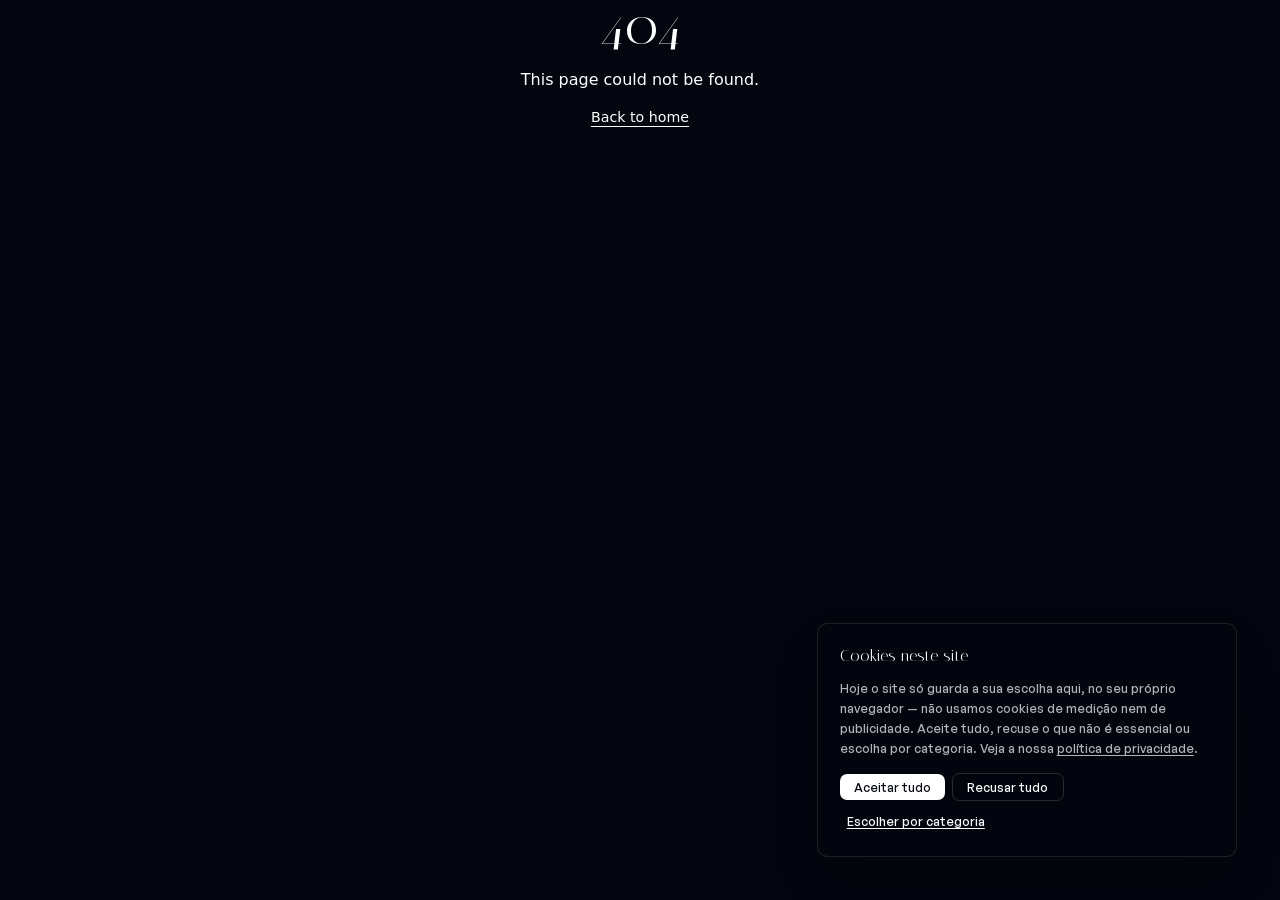
==== commit cdb6c683: "Med Painel: o rodapé da casa como em orquestrator.ai, sem os apps que ainda não existem (ordens do d" ====
--- a/404/index.html
+++ b/404/index.html
@@ -1 +1 @@
-<!DOCTYPE html><html lang="en"><head><meta charSet="utf-8"/><meta name="viewport" content="width=device-width, initial-scale=1"/><link rel="stylesheet" href="/_next/static/chunks/0uh4jh~r38_xe.css" data-precedence="next"/><link rel="stylesheet" href="/_next/static/chunks/06d7qz5~d7o9e.css" data-precedence="next"/><link rel="stylesheet" href="/_next/static/chunks/14tfazao5nbk9.css" data-precedence="next"/><link rel="preload" as="script" fetchPriority="low" href="/_next/static/chunks/0lxjt0z1xo4w2.js"/><script src="/_next/static/chunks/0pqt~8bl3ukh4.js" async=""></script><script src="/_next/static/chunks/0~ioobwaegd50.js" async=""></script><script src="/_next/static/chunks/0by26_fgpwr7x.js" async=""></script><script src="/_next/static/chunks/turbopack-0xw6i3io~1o.i.js" async=""></script><script src="/_next/static/chunks/12pxkf8a0kv99.js" async=""></script><script src="/_next/static/chunks/0d3shmwh5_nmn.js" async=""></script><script src="/_next/static/chunks/0_vyrxswsrs.s.js" async=""></script><script src="/_next/static/chunks/149d9~38l7e.f.js" async=""></script><link rel="preload" href="/fonts/general-sans.css" as="style"/><meta name="robots" content="noindex"/><meta name="next-size-adjust" content=""/><meta name="theme-color" content="#f6f4f1"/><title>Orquestrator — Medicine, orchestrated</title><meta name="description" content="Orquestrator builds software for physicians: Med Painel, a side panel that pastes phrases, prescriptions and documents wherever the cursor is; residency platforms that cite their sources; and one brain orchestrating a fleet of AIs. The clinical decision always stays with the physician."/><meta name="application-name" content="Orquestrator"/><meta name="author" content="Orquestrator"/><link rel="manifest" href="/manifest.webmanifest"/><meta name="creator" content="Orquestrator"/><meta name="publisher" content="Orquestrator"/><meta name="robots" content="index, follow"/><link rel="canonical" href="https://medpainel.orquestrator.ai/"/><meta property="og:title" content="Orquestrator — Medicine, orchestrated"/><meta property="og:description" content="Orquestrator builds software for physicians: Med Painel, a side panel that pastes phrases, prescriptions and documents wherever the cursor is; residency platforms that cite their sources; and one brain orchestrating a fleet of AIs. The clinical decision always stays with the physician."/><meta property="og:site_name" content="Orquestrator"/><meta property="og:locale" content="pt_BR"/><meta property="og:image" content="https://medpainel.orquestrator.ai/assets/partilha/partilha-medicina.png"/><meta property="og:image:type" content="image/png"/><meta property="og:image:width" content="1200"/><meta property="og:image:height" content="630"/><meta property="og:image:alt" content="Orquestrator — Medicina. Vem aí: Specialist AI"/><meta property="og:type" content="website"/><meta name="twitter:card" content="summary_large_image"/><meta name="twitter:title" content="Orquestrator — Medicine, orchestrated"/><meta name="twitter:description" content="Orquestrator builds software for physicians: Med Painel, a side panel that pastes phrases, prescriptions and documents wherever the cursor is; residency platforms that cite their sources; and one brain orchestrating a fleet of AIs. The clinical decision always stays with the physician."/><meta name="twitter:image" content="https://medpainel.orquestrator.ai/assets/partilha/partilha-medicina.png"/><link rel="icon" href="/favicon.ico?favicon.0u-0kt6oo4~.o.ico" sizes="48x48" type="image/x-icon"/><link rel="icon" href="/icon.svg?icon.0.9m4oyebzbjk.svg" sizes="any" type="image/svg+xml"/><link rel="apple-touch-icon" href="/apple-icon.png?apple-icon.002p5khz4tq2v.png" sizes="180x180" type="image/png"/><link rel="stylesheet" href="/fonts/general-sans.css"/><script>if (location.protocol === "file:") { document.addEventListener("DOMContentLoaded", function () { document.body.innerHTML = '<div style="min-height:100vh;display:flex;flex-direction:column;align-items:center;justify-content:center;gap:1.2rem;background:#04060f;color:#fff;text-align:center;padding:2rem;font-family:Georgia,serif"><div style="font-size:2.4rem;line-height:1.1">O cinema n\u00e3o abre por aqui.</div><div style="max-width:34rem;font-family:system-ui,sans-serif;font-size:1rem;line-height:1.5;opacity:.75">Abrir o index.html com dois cliques (file://) quebra as rotas do site.<br/><br/>Volte \u00e0 pasta e d\u00ea dois cliques em <b style=\'color:#fff\'>\u201cABRIR O SITE.command\u201d</b> \u2014 o navegador abre sozinho no endere\u00e7o certo.<br/><span style=\'opacity:.6\'>(na primeira vez: clique direito \u2192 Abrir)</span></div></div>'; }); }</script><script src="/_next/static/chunks/03~yq9q893hmn.js" noModule=""></script></head><body class="zen_kaku_gothic_new_5681c457-module__sMDITG__variable marck_script_61fc120c-module__wzHLHG__variable italiana_525a09a8-module__SGugnq__variable"><div hidden=""><!--$--><!--/$--></div><script type="application/ld+json">{"@context":"https://schema.org","@graph":[{"@type":"Organization","@id":"https://medpainel.orquestrator.ai/#organization","name":"Orquestrator","legalName":"C&C Health and Research Inova Simples (I.S.)","taxID":"69.698.763/0001-54","email":"contato@orquestrator.app","url":"https://medpainel.orquestrator.ai","logo":"https://medpainel.orquestrator.ai/icon","address":{"@type":"PostalAddress","streetAddress":"Av. Goiás, 851, Qd. 75, Lt. 772, Sala 01","addressLocality":"Iporá","addressRegion":"GO","postalCode":"76200-015","addressCountry":"BR"}},{"@type":"WebSite","@id":"https://medpainel.orquestrator.ai/#website","name":"Orquestrator","description":"Orquestrator builds software for physicians: Med Painel, a side panel that pastes phrases, prescriptions and documents wherever the cursor is; residency platforms that cite their sources; and one brain orchestrating a fleet of AIs. The clinical decision always stays with the physician.","url":"https://medpainel.orquestrator.ai","publisher":{"@id":"https://medpainel.orquestrator.ai/#organization"}}]}</script><div class="scroll-layout"><div class="scroll-layout-content"><!--$!--><template data-dgst="BAILOUT_TO_CLIENT_SIDE_RENDERING"></template><!--/$--><!--$--><div class="flex flex-col items-center justify-center gap-4 text-center"><h1 class="text-6xl font-bold">404</h1><p class="text-lg">This page could not be found.</p><a class="underline underline-offset-4" href="/">Back to home</a></div><!--$--><!--/$--><!--/$--></div></div><script src="/_next/static/chunks/0lxjt0z1xo4w2.js" id="_R_" async=""></script><script>(self.__next_f=self.__next_f||[]).push([0])</script><script>self.__next_f.push([1,"1:I[39756,[\"/_next/static/chunks/12pxkf8a0kv99.js\",\"/_next/static/chunks/0d3shmwh5_nmn.js\",\"/_next/static/chunks/0_vyrxswsrs.s.js\"],\"LoadingBoundaryProvider\"]\n2:\"$Sreact.fragment\"\n4:I[59498,[\"/_next/static/chunks/12pxkf8a0kv99.js\",\"/_next/static/chunks/0d3shmwh5_nmn.js\",\"/_next/static/chunks/0_vyrxswsrs.s.js\"],\"ScrollLayout\"]\n5:I[95722,[\"/_next/static/chunks/12pxkf8a0kv99.js\",\"/_next/static/chunks/0d3shmwh5_nmn.js\",\"/_next/static/chunks/0_vyrxswsrs.s.js\"],\"AdaptiveGrid\"]\n6:I[81392,[\"/_next/static/chunks/12pxkf8a0kv99.js\",\"/_next/static/chunks/0d3shmwh5_nmn.js\",\"/_next/static/chunks/0_vyrxswsrs.s.js\"],\"ReducedMotion\"]\n7:I[30843,[\"/_next/static/chunks/12pxkf8a0kv99.js\",\"/_next/static/chunks/0d3shmwh5_nmn.js\",\"/_next/static/chunks/0_vyrxswsrs.s.js\"],\"LazyCookie\"]\n8:I[39756,[\"/_next/static/chunks/12pxkf8a0kv99.js\",\"/_next/static/chunks/0d3shmwh5_nmn.js\",\"/_next/static/chunks/0_vyrxswsrs.s.js\"],\"default\"]\n9:I[58298,[\"/_next/static/chunks/12pxkf8a0kv99.js\",\"/_next/static/chunks/0d3shmwh5_nmn.js\",\"/_next/static/chunks/0_vyrxswsrs.s.js\",\"/_next/static/chunks/149d9~38l7e.f.js\"],\"default\"]\na:I[37457,[\"/_next/static/chunks/12pxkf8a0kv99.js\",\"/_next/static/chunks/0d3shmwh5_nmn.js\",\"/_next/static/chunks/0_vyrxswsrs.s.js\"],\"default\"]\n11:I[68027,[\"/_next/static/chunks/12pxkf8a0kv99.js\",\"/_next/static/chunks/0d3shmwh5_nmn.js\",\"/_next/static/chunks/0_vyrxswsrs.s.js\"],\"default\",1]\n:HL[\"/_next/static/chunks/0uh4jh~r38_xe.css\",\"style\"]\n:HL[\"/_next/static/chunks/06d7qz5~d7o9e.css\",\"style\"]\n:HL[\"/_next/static/chunks/14tfazao5nbk9.css\",\"style\"]\n:HL[\"/fonts/general-sans.css\",\"style\"]\n3:T423,{\"@context\":\"https://schema.org\",\"@graph\":[{\"@type\":\"Organization\",\"@id\":\"https://medpainel.orquestrator.ai/#organization\",\"name\":\"Orquestrator\",\"legalName\":\"C\u0026C Health and Research Inova Simples (I.S.)\",\"taxID\":\"69.698.763/0001-54\",\"email\":\"contato@orquestrator.app\",\"url\":\"https://medpainel.orquestrator.ai\",\"logo\":\"https://medpainel.orquestrator.ai/icon\",\"address\":{\"@type\":\"PostalAddress\",\"streetAddress\":\"Av. Goiás, 851, Qd. 75, Lt. 772, Sala 01\",\"addressLocality\":\"Iporá\",\"addressRegion\":\"GO\",\"postalCode\":\"76200-015\",\"addressCountry\":\"BR\"}},{\"@type\":\"WebSite\",\"@id\":\"https://medpainel.orquestrator.ai/#website\",\"name\":\"Orquestrator\",\"description\":\"Orquestrator builds software for physicians: Med Painel, a side panel that pastes phrases, prescriptions and documents wherever the cursor is; residency platforms that cite their sources; and one brain orchestrating a fleet of AIs. The clinical decision always stays with the physician.\",\"url\":\"https://medpainel.orquestrator.ai\",\"publisher\":{\"@id\":\"https://medpainel.orquestrator.ai/#organization\"}}]}"])</script><script>self.__next_f.push([1,"0:{\"P\":null,\"c\":[\"\",\"_not-found\",\"\"],\"q\":\"\",\"i\":false,\"f\":[[[\"\",{\"children\":[\"/_not-found\",{\"children\":[\"__PAGE__\",{}]}]},\"$undefined\",\"$undefined\",20],[[\"$\",\"$L1\",null,{\"loading\":[null,[],[]],\"children\":[\"$\",\"$2\",\"c\",{\"children\":[[[\"$\",\"link\",\"0\",{\"rel\":\"stylesheet\",\"href\":\"/_next/static/chunks/0uh4jh~r38_xe.css\",\"precedence\":\"next\",\"crossOrigin\":\"$undefined\",\"nonce\":\"$undefined\"}],[\"$\",\"link\",\"1\",{\"rel\":\"stylesheet\",\"href\":\"/_next/static/chunks/06d7qz5~d7o9e.css\",\"precedence\":\"next\",\"crossOrigin\":\"$undefined\",\"nonce\":\"$undefined\"}],[\"$\",\"link\",\"2\",{\"rel\":\"stylesheet\",\"href\":\"/_next/static/chunks/14tfazao5nbk9.css\",\"precedence\":\"next\",\"crossOrigin\":\"$undefined\",\"nonce\":\"$undefined\"}],[\"$\",\"script\",\"script-0\",{\"src\":\"/_next/static/chunks/12pxkf8a0kv99.js\",\"async\":true,\"nonce\":\"$undefined\"}],[\"$\",\"script\",\"script-1\",{\"src\":\"/_next/static/chunks/0d3shmwh5_nmn.js\",\"async\":true,\"nonce\":\"$undefined\"}],[\"$\",\"script\",\"script-2\",{\"src\":\"/_next/static/chunks/0_vyrxswsrs.s.js\",\"async\":true,\"nonce\":\"$undefined\"}]],[\"$\",\"html\",null,{\"lang\":\"en\",\"children\":[[\"$\",\"head\",null,{\"children\":[[\"$\",\"link\",null,{\"rel\":\"stylesheet\",\"href\":\"/fonts/general-sans.css\"}],[\"$\",\"script\",null,{\"dangerouslySetInnerHTML\":{\"__html\":\"if (location.protocol === \\\"file:\\\") { document.addEventListener(\\\"DOMContentLoaded\\\", function () { document.body.innerHTML = '\u003cdiv style=\\\"min-height:100vh;display:flex;flex-direction:column;align-items:center;justify-content:center;gap:1.2rem;background:#04060f;color:#fff;text-align:center;padding:2rem;font-family:Georgia,serif\\\"\u003e\u003cdiv style=\\\"font-size:2.4rem;line-height:1.1\\\"\u003eO cinema n\\\\u00e3o abre por aqui.\u003c/div\u003e\u003cdiv style=\\\"max-width:34rem;font-family:system-ui,sans-serif;font-size:1rem;line-height:1.5;opacity:.75\\\"\u003eAbrir o index.html com dois cliques (file://) quebra as rotas do site.\u003cbr/\u003e\u003cbr/\u003eVolte \\\\u00e0 pasta e d\\\\u00ea dois cliques em \u003cb style=\\\\'color:#fff\\\\'\u003e\\\\u201cABRIR O SITE.command\\\\u201d\u003c/b\u003e \\\\u2014 o navegador abre sozinho no endere\\\\u00e7o certo.\u003cbr/\u003e\u003cspan style=\\\\'opacity:.6\\\\'\u003e(na primeira vez: clique direito \\\\u2192 Abrir)\u003c/span\u003e\u003c/div\u003e\u003c/div\u003e'; }); }\"}}]]}],[\"$\",\"body\",null,{\"className\":\"zen_kaku_gothic_new_5681c457-module__sMDITG__variable marck_script_61fc120c-module__wzHLHG__variable italiana_525a09a8-module__SGugnq__variable\",\"children\":[[\"$\",\"script\",null,{\"type\":\"application/ld+json\",\"dangerouslySetInnerHTML\":{\"__html\":\"$3\"}}],[\"$\",\"$L4\",null,{\"children\":[[\"$\",\"$L5\",null,{}],[\"$\",\"$L6\",null,{}],[\"$\",\"$L7\",null,{}],[\"$\",\"$L8\",null,{\"parallelRouterKey\":\"children\",\"error\":\"$9\",\"errorStyles\":[],\"errorScripts\":[[\"$\",\"script\",\"script-0\",{\"src\":\"/_next/static/chunks/149d9~38l7e.f.js\",\"async\":true}]],\"template\":[\"$\",\"$La\",null,{}],\"templateStyles\":\"$undefined\",\"templateScripts\":\"$undefined\",\"notFound\":[[\"$\",\"div\",null,{\"className\":\"flex flex-col items-center justify-center gap-4 text-center\",\"children\":[[\"$\",\"h1\",null,{\"className\":\"text-6xl font-bold\",\"children\":\"404\"}],\"$Lb\",\"$Lc\"]}],[]],\"forbidden\":\"$undefined\",\"unauthorized\":\"$undefined\"}]]}]]}]]}]]}]}],{\"children\":[\"$Ld\",{\"children\":[\"$Le\",{},null,false,null]},null,false,\"$@f\"]},null,false,null],\"$L10\",false]],\"m\":\"$undefined\",\"G\":[\"$11\",[\"$L12\",\"$L13\",\"$L14\"]],\"S\":true,\"h\":null,\"s\":\"$undefined\",\"l\":\"$undefined\",\"p\":\"$undefined\",\"d\":\"$undefined\",\"b\":\"d6pqMBVWUxVyJ3nYARu0G\"}\n"])</script><script>self.__next_f.push([1,"15:I[22016,[\"/_next/static/chunks/12pxkf8a0kv99.js\",\"/_next/static/chunks/0d3shmwh5_nmn.js\",\"/_next/static/chunks/0_vyrxswsrs.s.js\"],\"\"]\n16:I[97367,[\"/_next/static/chunks/12pxkf8a0kv99.js\",\"/_next/static/chunks/0d3shmwh5_nmn.js\",\"/_next/static/chunks/0_vyrxswsrs.s.js\"],\"OutletBoundary\"]\n17:\"$Sreact.suspense\"\n1a:I[97367,[\"/_next/static/chunks/12pxkf8a0kv99.js\",\"/_next/static/chunks/0d3shmwh5_nmn.js\",\"/_next/static/chunks/0_vyrxswsrs.s.js\"],\"ViewportBoundary\"]\n1c:I[97367,[\"/_next/static/chunks/12pxkf8a0kv99.js\",\"/_next/static/chunks/0d3shmwh5_nmn.js\",\"/_next/static/chunks/0_vyrxswsrs.s.js\"],\"MetadataBoundary\"]\nb:[\"$\",\"p\",null,{\"className\":\"text-lg\",\"children\":\"This page could not be found.\"}]\nc:[\"$\",\"$L15\",null,{\"href\":\"/\",\"className\":\"underline underline-offset-4\",\"children\":\"Back to home\"}]\nd:[\"$\",\"$2\",\"c\",{\"children\":[null,[\"$\",\"$L8\",null,{\"parallelRouterKey\":\"children\",\"error\":\"$undefined\",\"errorStyles\":\"$undefined\",\"errorScripts\":\"$undefined\",\"template\":[\"$\",\"$La\",null,{}],\"templateStyles\":\"$undefined\",\"templateScripts\":\"$undefined\",\"notFound\":\"$undefined\",\"forbidden\":\"$undefined\",\"unauthorized\":\"$undefined\"}]]}]\ne:[\"$\",\"$2\",\"c\",{\"children\":[[\"$\",\"div\",null,{\"className\":\"flex flex-col items-center justify-center gap-4 text-center\",\"children\":[[\"$\",\"h1\",null,{\"className\":\"text-6xl font-bold\",\"children\":\"404\"}],[\"$\",\"p\",null,{\"className\":\"text-lg\",\"children\":\"This page could not be found.\"}],[\"$\",\"$L15\",null,{\"href\":\"/\",\"className\":\"underline underline-offset-4\",\"children\":\"Back to home\"}]]}],null,[\"$\",\"$L16\",null,{\"children\":[\"$\",\"$17\",null,{\"name\":\"Next.MetadataOutlet\",\"children\":\"$@18\"}]}]]}]\n19:[]\nf:\"$W19\"\n10:[\"$\",\"$2\",\"h\",{\"children\":[[\"$\",\"meta\",null,{\"name\":\"robots\",\"content\":\"noindex\"}],[\"$\",\"$L1a\",null,{\"children\":\"$L1b\"}],[\"$\",\"div\",null,{\"hidden\":true,\"children\":[\"$\",\"$L1c\",null,{\"children\":[\"$\",\"$17\",null,{\"name\":\"Next.Metadata\",\"children\":\"$L1d\"}]}]}],[\"$\",\"meta\",null,{\"name\":\"next-size-adjust\",\"content\":\"\"}]]}]\n12:[\"$\",\"link\",\"0\",{\"rel\":\"stylesheet\",\"href\":\"/_next/static/chunks/0uh4jh~r38_xe.css\",\"precedence\":\"next\",\"crossOrigin\":\"$undefined\",\"nonce\":\"$undefined\"}]\n13:[\"$\",\"link\",\"1\",{\"rel\":\"stylesheet\",\"href\":\"/_next/static/chunks/06d7qz5~d7o9e.css\",\"precedence\":\"next\",\"crossOrigin\":\"$undefined\",\"nonce\":\"$undefined\"}]\n14:[\"$\",\"link\",\"2\",{\"rel\":\"stylesheet\",\"href\":\"/_next/static/chunks/14tfazao5nbk9.css\",\"precedence\":\"next\",\"crossOrigin\":\"$undefined\",\"nonce\":\"$undefined\"}]\n"])</script><script>self.__next_f.push([1,"1b:[[\"$\",\"meta\",\"0\",{\"charSet\":\"utf-8\"}],[\"$\",\"meta\",\"1\",{\"name\":\"viewport\",\"content\":\"width=device-width, initial-scale=1\"}],[\"$\",\"meta\",\"2\",{\"name\":\"theme-color\",\"content\":\"#f6f4f1\"}]]\n"])</script><script>self.__next_f.push([1,"1e:I[27201,[\"/_next/static/chunks/12pxkf8a0kv99.js\",\"/_next/static/chunks/0d3shmwh5_nmn.js\",\"/_next/static/chunks/0_vyrxswsrs.s.js\"],\"IconMark\"]\n18:null\n"])</script><script>self.__next_f.push([1,"1d:[[\"$\",\"title\",\"0\",{\"children\":\"Orquestrator — Medicine, orchestrated\"}],[\"$\",\"meta\",\"1\",{\"name\":\"description\",\"content\":\"Orquestrator builds software for physicians: Med Painel, a side panel that pastes phrases, prescriptions and documents wherever the cursor is; residency platforms that cite their sources; and one brain orchestrating a fleet of AIs. The clinical decision always stays with the physician.\"}],[\"$\",\"meta\",\"2\",{\"name\":\"application-name\",\"content\":\"Orquestrator\"}],[\"$\",\"meta\",\"3\",{\"name\":\"author\",\"content\":\"Orquestrator\"}],[\"$\",\"link\",\"4\",{\"rel\":\"manifest\",\"href\":\"/manifest.webmanifest\",\"crossOrigin\":\"$undefined\"}],[\"$\",\"meta\",\"5\",{\"name\":\"creator\",\"content\":\"Orquestrator\"}],[\"$\",\"meta\",\"6\",{\"name\":\"publisher\",\"content\":\"Orquestrator\"}],[\"$\",\"meta\",\"7\",{\"name\":\"robots\",\"content\":\"index, follow\"}],[\"$\",\"link\",\"8\",{\"rel\":\"canonical\",\"href\":\"https://medpainel.orquestrator.ai/\"}],[\"$\",\"meta\",\"9\",{\"property\":\"og:title\",\"content\":\"Orquestrator — Medicine, orchestrated\"}],[\"$\",\"meta\",\"10\",{\"property\":\"og:description\",\"content\":\"Orquestrator builds software for physicians: Med Painel, a side panel that pastes phrases, prescriptions and documents wherever the cursor is; residency platforms that cite their sources; and one brain orchestrating a fleet of AIs. The clinical decision always stays with the physician.\"}],[\"$\",\"meta\",\"11\",{\"property\":\"og:site_name\",\"content\":\"Orquestrator\"}],[\"$\",\"meta\",\"12\",{\"property\":\"og:locale\",\"content\":\"pt_BR\"}],[\"$\",\"meta\",\"13\",{\"property\":\"og:image\",\"content\":\"https://medpainel.orquestrator.ai/assets/partilha/partilha-medicina.png\"}],[\"$\",\"meta\",\"14\",{\"property\":\"og:image:type\",\"content\":\"image/png\"}],[\"$\",\"meta\",\"15\",{\"property\":\"og:image:width\",\"content\":\"1200\"}],[\"$\",\"meta\",\"16\",{\"property\":\"og:image:height\",\"content\":\"630\"}],[\"$\",\"meta\",\"17\",{\"property\":\"og:image:alt\",\"content\":\"Orquestrator — Medicina. Vem aí: Specialist AI\"}],[\"$\",\"meta\",\"18\",{\"property\":\"og:type\",\"content\":\"website\"}],[\"$\",\"meta\",\"19\",{\"name\":\"twitter:card\",\"content\":\"summary_large_image\"}],[\"$\",\"meta\",\"20\",{\"name\":\"twitter:title\",\"content\":\"Orquestrator — Medicine, orchestrated\"}],[\"$\",\"meta\",\"21\",{\"name\":\"twitter:description\",\"content\":\"Orquestrator builds software for physicians: Med Painel, a side panel that pastes phrases, prescriptions and documents wherever the cursor is; residency platforms that cite their sources; and one brain orchestrating a fleet of AIs. The clinical decision always stays with the physician.\"}],[\"$\",\"meta\",\"22\",{\"name\":\"twitter:image\",\"content\":\"https://medpainel.orquestrator.ai/assets/partilha/partilha-medicina.png\"}],[\"$\",\"link\",\"23\",{\"rel\":\"icon\",\"href\":\"/favicon.ico?favicon.0u-0kt6oo4~.o.ico\",\"sizes\":\"48x48\",\"type\":\"image/x-icon\"}],[\"$\",\"link\",\"24\",{\"rel\":\"icon\",\"href\":\"/icon.svg?icon.0.9m4oyebzbjk.svg\",\"sizes\":\"any\",\"type\":\"image/svg+xml\"}],[\"$\",\"link\",\"25\",{\"rel\":\"apple-touch-icon\",\"href\":\"/apple-icon.png?apple-icon.002p5khz4tq2v.png\",\"sizes\":\"180x180\",\"type\":\"image/png\"}],[\"$\",\"$L1e\",\"26\",{}]]\n"])</script></body></html>+<!DOCTYPE html><html lang="pt-BR"><head><meta charSet="utf-8"/><meta name="viewport" content="width=device-width, initial-scale=1"/><link rel="stylesheet" href="/_next/static/chunks/0uh4jh~r38_xe.css" data-precedence="next"/><link rel="stylesheet" href="/_next/static/chunks/06d7qz5~d7o9e.css" data-precedence="next"/><link rel="stylesheet" href="/_next/static/chunks/0gb-1u~t98cy6.css" data-precedence="next"/><link rel="preload" as="script" fetchPriority="low" href="/_next/static/chunks/13ojk_.4v1gl~.js"/><script src="/_next/static/chunks/128aahewwf1we.js" async=""></script><script src="/_next/static/chunks/0tu~8s4_990e0.js" async=""></script><script src="/_next/static/chunks/0wwpk2pzfau.p.js" async=""></script><script src="/_next/static/chunks/turbopack-0-2~xsahkz15a.js" async=""></script><script src="/_next/static/chunks/0liv1zmc-53nu.js" async=""></script><script src="/_next/static/chunks/0i.l9589uvx0j.js" async=""></script><script src="/_next/static/chunks/0pk7lxqegsdtn.js" async=""></script><script src="/_next/static/chunks/02p5djcad64zp.js" async=""></script><link rel="preload" href="/fonts/general-sans.css" as="style"/><meta name="robots" content="noindex"/><meta name="next-size-adjust" content=""/><meta name="theme-color" content="#f6f4f1"/><title>Orquestrator — Medicine, orchestrated</title><meta name="description" content="Orquestrator builds software for physicians: Med Painel, a side panel that pastes phrases, prescriptions and documents wherever the cursor is; residency platforms that cite their sources; and one brain orchestrating a fleet of AIs. The clinical decision always stays with the physician."/><meta name="application-name" content="Orquestrator"/><meta name="author" content="Orquestrator"/><link rel="manifest" href="/manifest.webmanifest"/><meta name="creator" content="Orquestrator"/><meta name="publisher" content="Orquestrator"/><meta name="robots" content="index, follow"/><link rel="canonical" href="https://medpainel.orquestrator.ai/"/><meta property="og:title" content="Orquestrator — Medicine, orchestrated"/><meta property="og:description" content="Orquestrator builds software for physicians: Med Painel, a side panel that pastes phrases, prescriptions and documents wherever the cursor is; residency platforms that cite their sources; and one brain orchestrating a fleet of AIs. The clinical decision always stays with the physician."/><meta property="og:site_name" content="Orquestrator"/><meta property="og:locale" content="pt_BR"/><meta property="og:image" content="https://medpainel.orquestrator.ai/assets/partilha/partilha-medpainel.png"/><meta property="og:image:type" content="image/png"/><meta property="og:image:width" content="1200"/><meta property="og:image:height" content="630"/><meta property="og:image:alt" content="Med Painel — o que você mais usa, a um atalho do prontuário"/><meta property="og:type" content="website"/><meta name="twitter:card" content="summary_large_image"/><meta name="twitter:title" content="Orquestrator — Medicine, orchestrated"/><meta name="twitter:description" content="Orquestrator builds software for physicians: Med Painel, a side panel that pastes phrases, prescriptions and documents wherever the cursor is; residency platforms that cite their sources; and one brain orchestrating a fleet of AIs. The clinical decision always stays with the physician."/><meta name="twitter:image" content="https://medpainel.orquestrator.ai/assets/partilha/partilha-medpainel.png"/><link rel="icon" href="/favicon.ico?favicon.0u-0kt6oo4~.o.ico" sizes="48x48" type="image/x-icon"/><link rel="icon" href="/icon.svg?icon.0.9m4oyebzbjk.svg" sizes="any" type="image/svg+xml"/><link rel="apple-touch-icon" href="/apple-icon.png?apple-icon.002p5khz4tq2v.png" sizes="180x180" type="image/png"/><link rel="stylesheet" href="/fonts/general-sans.css"/><script>if (location.protocol === "file:") { document.addEventListener("DOMContentLoaded", function () { document.body.innerHTML = '<div style="min-height:100vh;display:flex;flex-direction:column;align-items:center;justify-content:center;gap:1.2rem;background:#04060f;color:#fff;text-align:center;padding:2rem;font-family:Georgia,serif"><div style="font-size:2.4rem;line-height:1.1">O cinema n\u00e3o abre por aqui.</div><div style="max-width:34rem;font-family:system-ui,sans-serif;font-size:1rem;line-height:1.5;opacity:.75">Abrir o index.html com dois cliques (file://) quebra as rotas do site.<br/><br/>Volte \u00e0 pasta e d\u00ea dois cliques em <b style=\'color:#fff\'>\u201cABRIR O SITE.command\u201d</b> \u2014 o navegador abre sozinho no endere\u00e7o certo.<br/><span style=\'opacity:.6\'>(na primeira vez: clique direito \u2192 Abrir)</span></div></div>'; }); }</script><script src="/_next/static/chunks/03~yq9q893hmn.js" noModule=""></script></head><body class="zen_kaku_gothic_new_5681c457-module__sMDITG__variable marck_script_61fc120c-module__wzHLHG__variable italiana_525a09a8-module__SGugnq__variable"><div hidden=""><!--$--><!--/$--></div><script type="application/ld+json">{"@context":"https://schema.org","@graph":[{"@type":"Organization","@id":"https://medpainel.orquestrator.ai/#organization","name":"Orquestrator","legalName":"C&C Health and Research Inova Simples (I.S.)","taxID":"69.698.763/0001-54","email":"contato@orquestrator.app","url":"https://medpainel.orquestrator.ai","logo":"https://medpainel.orquestrator.ai/icon","address":{"@type":"PostalAddress","streetAddress":"Av. Goiás, 851, Qd. 75, Lt. 772, Sala 01","addressLocality":"Iporá","addressRegion":"GO","postalCode":"76200-015","addressCountry":"BR"}},{"@type":"WebSite","@id":"https://medpainel.orquestrator.ai/#website","name":"Orquestrator","description":"Orquestrator builds software for physicians: Med Painel, a side panel that pastes phrases, prescriptions and documents wherever the cursor is; residency platforms that cite their sources; and one brain orchestrating a fleet of AIs. The clinical decision always stays with the physician.","url":"https://medpainel.orquestrator.ai","publisher":{"@id":"https://medpainel.orquestrator.ai/#organization"}}]}</script><div class="scroll-layout"><div class="scroll-layout-content"><!--$!--><template data-dgst="BAILOUT_TO_CLIENT_SIDE_RENDERING"></template><!--/$--><div class="flex flex-col items-center justify-center gap-4 text-center"><h1 class="text-6xl font-bold">404</h1><p class="text-lg">This page could not be found.</p><a class="underline underline-offset-4" href="/">Back to home</a></div><!--$--><!--/$--></div></div><script src="/_next/static/chunks/13ojk_.4v1gl~.js" id="_R_" async=""></script><script>(self.__next_f=self.__next_f||[]).push([0])</script><script>self.__next_f.push([1,"1:\"$Sreact.fragment\"\n3:I[159498,[\"/_next/static/chunks/0liv1zmc-53nu.js\",\"/_next/static/chunks/0i.l9589uvx0j.js\",\"/_next/static/chunks/0pk7lxqegsdtn.js\"],\"ScrollLayout\"]\n4:I[195722,[\"/_next/static/chunks/0liv1zmc-53nu.js\",\"/_next/static/chunks/0i.l9589uvx0j.js\",\"/_next/static/chunks/0pk7lxqegsdtn.js\"],\"AdaptiveGrid\"]\n5:I[581392,[\"/_next/static/chunks/0liv1zmc-53nu.js\",\"/_next/static/chunks/0i.l9589uvx0j.js\",\"/_next/static/chunks/0pk7lxqegsdtn.js\"],\"ReducedMotion\"]\n6:I[430843,[\"/_next/static/chunks/0liv1zmc-53nu.js\",\"/_next/static/chunks/0i.l9589uvx0j.js\",\"/_next/static/chunks/0pk7lxqegsdtn.js\"],\"LazyCookie\"]\n7:I[339756,[\"/_next/static/chunks/0liv1zmc-53nu.js\",\"/_next/static/chunks/0i.l9589uvx0j.js\",\"/_next/static/chunks/0pk7lxqegsdtn.js\"],\"default\"]\n8:I[758298,[\"/_next/static/chunks/0liv1zmc-53nu.js\",\"/_next/static/chunks/0i.l9589uvx0j.js\",\"/_next/static/chunks/0pk7lxqegsdtn.js\",\"/_next/static/chunks/02p5djcad64zp.js\"],\"default\"]\n9:I[837457,[\"/_next/static/chunks/0liv1zmc-53nu.js\",\"/_next/static/chunks/0i.l9589uvx0j.js\",\"/_next/static/chunks/0pk7lxqegsdtn.js\"],\"default\"]\nf:I[168027,[\"/_next/static/chunks/0liv1zmc-53nu.js\",\"/_next/static/chunks/0i.l9589uvx0j.js\",\"/_next/static/chunks/0pk7lxqegsdtn.js\"],\"default\",1]\n:HL[\"/_next/static/chunks/0uh4jh~r38_xe.css\",\"style\"]\n:HL[\"/_next/static/chunks/06d7qz5~d7o9e.css\",\"style\"]\n:HL[\"/_next/static/chunks/0gb-1u~t98cy6.css\",\"style\"]\n:HL[\"/fonts/general-sans.css\",\"style\"]\n2:T423,{\"@context\":\"https://schema.org\",\"@graph\":[{\"@type\":\"Organization\",\"@id\":\"https://medpainel.orquestrator.ai/#organization\",\"name\":\"Orquestrator\",\"legalName\":\"C\u0026C Health and Research Inova Simples (I.S.)\",\"taxID\":\"69.698.763/0001-54\",\"email\":\"contato@orquestrator.app\",\"url\":\"https://medpainel.orquestrator.ai\",\"logo\":\"https://medpainel.orquestrator.ai/icon\",\"address\":{\"@type\":\"PostalAddress\",\"streetAddress\":\"Av. Goiás, 851, Qd. 75, Lt. 772, Sala 01\",\"addressLocality\":\"Iporá\",\"addressRegion\":\"GO\",\"postalCode\":\"76200-015\",\"addressCountry\":\"BR\"}},{\"@type\":\"WebSite\",\"@id\":\"https://medpainel.orquestrator.ai/#website\",\"name\":\"Orquestrator\",\"description\":\"Orquestrator builds software for physicians: Med Painel, a side panel that pastes phrases, prescriptions and documents wherever the cursor is; residency platforms that cite their sources; and one brain orchestrating a fleet of AIs. The clinical decision always stays with the physician.\",\"url\":\"https://medpainel.orquestrator.ai\",\"publisher\":{\"@id\":\"https://medpainel.orquestrator.ai/#organization\"}}]}"])</script><script>self.__next_f.push([1,"0:{\"P\":null,\"c\":[\"\",\"_not-found\",\"\"],\"q\":\"\",\"i\":false,\"f\":[[[\"\",{\"children\":[\"/_not-found\",{\"children\":[\"__PAGE__\",{}]}]},\"$undefined\",\"$undefined\",16],[[\"$\",\"$1\",\"c\",{\"children\":[[[\"$\",\"link\",\"0\",{\"rel\":\"stylesheet\",\"href\":\"/_next/static/chunks/0uh4jh~r38_xe.css\",\"precedence\":\"next\",\"crossOrigin\":\"$undefined\",\"nonce\":\"$undefined\"}],[\"$\",\"link\",\"1\",{\"rel\":\"stylesheet\",\"href\":\"/_next/static/chunks/06d7qz5~d7o9e.css\",\"precedence\":\"next\",\"crossOrigin\":\"$undefined\",\"nonce\":\"$undefined\"}],[\"$\",\"link\",\"2\",{\"rel\":\"stylesheet\",\"href\":\"/_next/static/chunks/0gb-1u~t98cy6.css\",\"precedence\":\"next\",\"crossOrigin\":\"$undefined\",\"nonce\":\"$undefined\"}],[\"$\",\"script\",\"script-0\",{\"src\":\"/_next/static/chunks/0liv1zmc-53nu.js\",\"async\":true,\"nonce\":\"$undefined\"}],[\"$\",\"script\",\"script-1\",{\"src\":\"/_next/static/chunks/0i.l9589uvx0j.js\",\"async\":true,\"nonce\":\"$undefined\"}],[\"$\",\"script\",\"script-2\",{\"src\":\"/_next/static/chunks/0pk7lxqegsdtn.js\",\"async\":true,\"nonce\":\"$undefined\"}]],[\"$\",\"html\",null,{\"lang\":\"pt-BR\",\"children\":[[\"$\",\"head\",null,{\"children\":[[\"$\",\"link\",null,{\"rel\":\"stylesheet\",\"href\":\"/fonts/general-sans.css\"}],[\"$\",\"script\",null,{\"dangerouslySetInnerHTML\":{\"__html\":\"if (location.protocol === \\\"file:\\\") { document.addEventListener(\\\"DOMContentLoaded\\\", function () { document.body.innerHTML = '\u003cdiv style=\\\"min-height:100vh;display:flex;flex-direction:column;align-items:center;justify-content:center;gap:1.2rem;background:#04060f;color:#fff;text-align:center;padding:2rem;font-family:Georgia,serif\\\"\u003e\u003cdiv style=\\\"font-size:2.4rem;line-height:1.1\\\"\u003eO cinema n\\\\u00e3o abre por aqui.\u003c/div\u003e\u003cdiv style=\\\"max-width:34rem;font-family:system-ui,sans-serif;font-size:1rem;line-height:1.5;opacity:.75\\\"\u003eAbrir o index.html com dois cliques (file://) quebra as rotas do site.\u003cbr/\u003e\u003cbr/\u003eVolte \\\\u00e0 pasta e d\\\\u00ea dois cliques em \u003cb style=\\\\'color:#fff\\\\'\u003e\\\\u201cABRIR O SITE.command\\\\u201d\u003c/b\u003e \\\\u2014 o navegador abre sozinho no endere\\\\u00e7o certo.\u003cbr/\u003e\u003cspan style=\\\\'opacity:.6\\\\'\u003e(na primeira vez: clique direito \\\\u2192 Abrir)\u003c/span\u003e\u003c/div\u003e\u003c/div\u003e'; }); }\"}}]]}],[\"$\",\"body\",null,{\"className\":\"zen_kaku_gothic_new_5681c457-module__sMDITG__variable marck_script_61fc120c-module__wzHLHG__variable italiana_525a09a8-module__SGugnq__variable\",\"children\":[[\"$\",\"script\",null,{\"type\":\"application/ld+json\",\"dangerouslySetInnerHTML\":{\"__html\":\"$2\"}}],[\"$\",\"$L3\",null,{\"children\":[[\"$\",\"$L4\",null,{}],[\"$\",\"$L5\",null,{}],[\"$\",\"$L6\",null,{}],[\"$\",\"$L7\",null,{\"parallelRouterKey\":\"children\",\"error\":\"$8\",\"errorStyles\":[],\"errorScripts\":[[\"$\",\"script\",\"script-0\",{\"src\":\"/_next/static/chunks/02p5djcad64zp.js\",\"async\":true}]],\"template\":[\"$\",\"$L9\",null,{}],\"templateStyles\":\"$undefined\",\"templateScripts\":\"$undefined\",\"notFound\":[[\"$\",\"div\",null,{\"className\":\"flex flex-col items-center justify-center gap-4 text-center\",\"children\":[[\"$\",\"h1\",null,{\"className\":\"text-6xl font-bold\",\"children\":\"404\"}],[\"$\",\"p\",null,{\"className\":\"text-lg\",\"children\":\"This page could not be found.\"}],\"$La\"]}],[]],\"forbidden\":\"$undefined\",\"unauthorized\":\"$undefined\"}]]}]]}]]}]]}],{\"children\":[\"$Lb\",{\"children\":[\"$Lc\",{},null,false,null]},null,false,\"$@d\"]},null,false,null],\"$Le\",false]],\"m\":\"$undefined\",\"G\":[\"$f\",[\"$L10\",\"$L11\",\"$L12\"]],\"S\":true,\"h\":null,\"s\":\"$undefined\",\"l\":\"$undefined\",\"p\":\"$undefined\",\"d\":\"$undefined\",\"b\":\"XjtnDfysySNZagTQ7nwlo\"}\n"])</script><script>self.__next_f.push([1,"13:I[522016,[\"/_next/static/chunks/0liv1zmc-53nu.js\",\"/_next/static/chunks/0i.l9589uvx0j.js\",\"/_next/static/chunks/0pk7lxqegsdtn.js\"],\"\"]\n14:I[897367,[\"/_next/static/chunks/0liv1zmc-53nu.js\",\"/_next/static/chunks/0i.l9589uvx0j.js\",\"/_next/static/chunks/0pk7lxqegsdtn.js\"],\"OutletBoundary\"]\n15:\"$Sreact.suspense\"\n18:I[897367,[\"/_next/static/chunks/0liv1zmc-53nu.js\",\"/_next/static/chunks/0i.l9589uvx0j.js\",\"/_next/static/chunks/0pk7lxqegsdtn.js\"],\"ViewportBoundary\"]\n1a:I[897367,[\"/_next/static/chunks/0liv1zmc-53nu.js\",\"/_next/static/chunks/0i.l9589uvx0j.js\",\"/_next/static/chunks/0pk7lxqegsdtn.js\"],\"MetadataBoundary\"]\na:[\"$\",\"$L13\",null,{\"href\":\"/\",\"className\":\"underline underline-offset-4\",\"children\":\"Back to home\"}]\nb:[\"$\",\"$1\",\"c\",{\"children\":[null,[\"$\",\"$L7\",null,{\"parallelRouterKey\":\"children\",\"error\":\"$undefined\",\"errorStyles\":\"$undefined\",\"errorScripts\":\"$undefined\",\"template\":[\"$\",\"$L9\",null,{}],\"templateStyles\":\"$undefined\",\"templateScripts\":\"$undefined\",\"notFound\":\"$undefined\",\"forbidden\":\"$undefined\",\"unauthorized\":\"$undefined\"}]]}]\nc:[\"$\",\"$1\",\"c\",{\"children\":[[\"$\",\"div\",null,{\"className\":\"flex flex-col items-center justify-center gap-4 text-center\",\"children\":[[\"$\",\"h1\",null,{\"className\":\"text-6xl font-bold\",\"children\":\"404\"}],[\"$\",\"p\",null,{\"className\":\"text-lg\",\"children\":\"This page could not be found.\"}],[\"$\",\"$L13\",null,{\"href\":\"/\",\"className\":\"underline underline-offset-4\",\"children\":\"Back to home\"}]]}],null,[\"$\",\"$L14\",null,{\"children\":[\"$\",\"$15\",null,{\"name\":\"Next.MetadataOutlet\",\"children\":\"$@16\"}]}]]}]\n17:[]\nd:\"$W17\"\ne:[\"$\",\"$1\",\"h\",{\"children\":[[\"$\",\"meta\",null,{\"name\":\"robots\",\"content\":\"noindex\"}],[\"$\",\"$L18\",null,{\"children\":\"$L19\"}],[\"$\",\"div\",null,{\"hidden\":true,\"children\":[\"$\",\"$L1a\",null,{\"children\":[\"$\",\"$15\",null,{\"name\":\"Next.Metadata\",\"children\":\"$L1b\"}]}]}],[\"$\",\"meta\",null,{\"name\":\"next-size-adjust\",\"content\":\"\"}]]}]\n10:[\"$\",\"link\",\"0\",{\"rel\":\"stylesheet\",\"href\":\"/_next/static/chunks/0uh4jh~r38_xe.css\",\"precedence\":\"next\",\"crossOrigin\":\"$undefined\",\"nonce\":\"$undefined\"}]\n11:[\"$\",\"link\",\"1\",{\"rel\":\"stylesheet\",\"href\":\"/_next/static/chunks/06d7qz5~d7o9e.css\",\"precedence\":\"next\",\"crossOrigin\":\"$undefined\",\"nonce\":\"$undefined\"}]\n12:[\"$\",\"link\",\"2\",{\"rel\":\"stylesheet\",\"href\":\"/_next/static/chunks/0gb-1u~t98cy6.css\",\"precedence\":\"next\",\"crossOrigin\":\"$undefined\",\"nonce\":\"$undefined\"}]\n"])</script><script>self.__next_f.push([1,"19:[[\"$\",\"meta\",\"0\",{\"charSet\":\"utf-8\"}],[\"$\",\"meta\",\"1\",{\"name\":\"viewport\",\"content\":\"width=device-width, initial-scale=1\"}],[\"$\",\"meta\",\"2\",{\"name\":\"theme-color\",\"content\":\"#f6f4f1\"}]]\n"])</script><script>self.__next_f.push([1,"1c:I[27201,[\"/_next/static/chunks/0liv1zmc-53nu.js\",\"/_next/static/chunks/0i.l9589uvx0j.js\",\"/_next/static/chunks/0pk7lxqegsdtn.js\"],\"IconMark\"]\n16:null\n"])</script><script>self.__next_f.push([1,"1b:[[\"$\",\"title\",\"0\",{\"children\":\"Orquestrator — Medicine, orchestrated\"}],[\"$\",\"meta\",\"1\",{\"name\":\"description\",\"content\":\"Orquestrator builds software for physicians: Med Painel, a side panel that pastes phrases, prescriptions and documents wherever the cursor is; residency platforms that cite their sources; and one brain orchestrating a fleet of AIs. The clinical decision always stays with the physician.\"}],[\"$\",\"meta\",\"2\",{\"name\":\"application-name\",\"content\":\"Orquestrator\"}],[\"$\",\"meta\",\"3\",{\"name\":\"author\",\"content\":\"Orquestrator\"}],[\"$\",\"link\",\"4\",{\"rel\":\"manifest\",\"href\":\"/manifest.webmanifest\",\"crossOrigin\":\"$undefined\"}],[\"$\",\"meta\",\"5\",{\"name\":\"creator\",\"content\":\"Orquestrator\"}],[\"$\",\"meta\",\"6\",{\"name\":\"publisher\",\"content\":\"Orquestrator\"}],[\"$\",\"meta\",\"7\",{\"name\":\"robots\",\"content\":\"index, follow\"}],[\"$\",\"link\",\"8\",{\"rel\":\"canonical\",\"href\":\"https://medpainel.orquestrator.ai/\"}],[\"$\",\"meta\",\"9\",{\"property\":\"og:title\",\"content\":\"Orquestrator — Medicine, orchestrated\"}],[\"$\",\"meta\",\"10\",{\"property\":\"og:description\",\"content\":\"Orquestrator builds software for physicians: Med Painel, a side panel that pastes phrases, prescriptions and documents wherever the cursor is; residency platforms that cite their sources; and one brain orchestrating a fleet of AIs. The clinical decision always stays with the physician.\"}],[\"$\",\"meta\",\"11\",{\"property\":\"og:site_name\",\"content\":\"Orquestrator\"}],[\"$\",\"meta\",\"12\",{\"property\":\"og:locale\",\"content\":\"pt_BR\"}],[\"$\",\"meta\",\"13\",{\"property\":\"og:image\",\"content\":\"https://medpainel.orquestrator.ai/assets/partilha/partilha-medpainel.png\"}],[\"$\",\"meta\",\"14\",{\"property\":\"og:image:type\",\"content\":\"image/png\"}],[\"$\",\"meta\",\"15\",{\"property\":\"og:image:width\",\"content\":\"1200\"}],[\"$\",\"meta\",\"16\",{\"property\":\"og:image:height\",\"content\":\"630\"}],[\"$\",\"meta\",\"17\",{\"property\":\"og:image:alt\",\"content\":\"Med Painel — o que você mais usa, a um atalho do prontuário\"}],[\"$\",\"meta\",\"18\",{\"property\":\"og:type\",\"content\":\"website\"}],[\"$\",\"meta\",\"19\",{\"name\":\"twitter:card\",\"content\":\"summary_large_image\"}],[\"$\",\"meta\",\"20\",{\"name\":\"twitter:title\",\"content\":\"Orquestrator — Medicine, orchestrated\"}],[\"$\",\"meta\",\"21\",{\"name\":\"twitter:description\",\"content\":\"Orquestrator builds software for physicians: Med Painel, a side panel that pastes phrases, prescriptions and documents wherever the cursor is; residency platforms that cite their sources; and one brain orchestrating a fleet of AIs. The clinical decision always stays with the physician.\"}],[\"$\",\"meta\",\"22\",{\"name\":\"twitter:image\",\"content\":\"https://medpainel.orquestrator.ai/assets/partilha/partilha-medpainel.png\"}],[\"$\",\"link\",\"23\",{\"rel\":\"icon\",\"href\":\"/favicon.ico?favicon.0u-0kt6oo4~.o.ico\",\"sizes\":\"48x48\",\"type\":\"image/x-icon\"}],[\"$\",\"link\",\"24\",{\"rel\":\"icon\",\"href\":\"/icon.svg?icon.0.9m4oyebzbjk.svg\",\"sizes\":\"any\",\"type\":\"image/svg+xml\"}],[\"$\",\"link\",\"25\",{\"rel\":\"apple-touch-icon\",\"href\":\"/apple-icon.png?apple-icon.002p5khz4tq2v.png\",\"sizes\":\"180x180\",\"type\":\"image/png\"}],[\"$\",\"$L1c\",\"26\",{}]]\n"])</script></body></html>
--- a/_next/static/chunks/0gb-1u~t98cy6.css
+++ b/_next/static/chunks/0gb-1u~t98cy6.css
@@ -0,0 +1 @@
+@layer properties{@supports (((-webkit-hyphens:none)) and (not (margin-trim:inline))) or ((-moz-orient:inline) and (not (color:rgb(from red r g b)))){*,:before,:after,::backdrop{--tw-border-spacing-x:0;--tw-border-spacing-y:0;--tw-translate-x:0;--tw-translate-y:0;--tw-translate-z:0;--tw-scale-x:1;--tw-scale-y:1;--tw-scale-z:1;--tw-rotate-x:initial;--tw-rotate-y:initial;--tw-rotate-z:initial;--tw-skew-x:initial;--tw-skew-y:initial;--tw-scroll-snap-strictness:proximity;--tw-space-x-reverse:0;--tw-divide-y-reverse:0;--tw-border-style:solid;--tw-gradient-position:initial;--tw-gradient-from:#0000;--tw-gradient-via:#0000;--tw-gradient-to:#0000;--tw-gradient-stops:initial;--tw-gradient-via-stops:initial;--tw-gradient-from-position:0%;--tw-gradient-via-position:50%;--tw-gradient-to-position:100%;--tw-leading:initial;--tw-font-weight:initial;--tw-tracking:initial;--tw-ordinal:initial;--tw-slashed-zero:initial;--tw-numeric-figure:initial;--tw-numeric-spacing:initial;--tw-numeric-fraction:initial;--tw-shadow:0 0 #0000;--tw-shadow-color:initial;--tw-shadow-alpha:100%;--tw-inset-shadow:0 0 #0000;--tw-inset-shadow-color:initial;--tw-inset-shadow-alpha:100%;--tw-ring-color:initial;--tw-ring-shadow:0 0 #0000;--tw-inset-ring-color:initial;--tw-inset-ring-shadow:0 0 #0000;--tw-ring-inset:initial;--tw-ring-offset-width:0px;--tw-ring-offset-color:#fff;--tw-ring-offset-shadow:0 0 #0000;--tw-outline-style:solid;--tw-blur:initial;--tw-brightness:initial;--tw-contrast:initial;--tw-grayscale:initial;--tw-hue-rotate:initial;--tw-invert:initial;--tw-opacity:initial;--tw-saturate:initial;--tw-sepia:initial;--tw-drop-shadow:initial;--tw-drop-shadow-color:initial;--tw-drop-shadow-alpha:100%;--tw-drop-shadow-size:initial;--tw-backdrop-blur:initial;--tw-backdrop-brightness:initial;--tw-backdrop-contrast:initial;--tw-backdrop-grayscale:initial;--tw-backdrop-hue-rotate:initial;--tw-backdrop-invert:initial;--tw-backdrop-opacity:initial;--tw-backdrop-saturate:initial;--tw-backdrop-sepia:initial;--tw-duration:initial;--tw-ease:initial;--tw-content:""}}}@layer theme{:root,:host{--font-sans:"General Sans", var(--font-zen), ui-sans-serif, system-ui, sans-serif;--font-serif:ui-serif, Georgia, Cambria, "Times New Roman", Times, serif;--font-mono:ui-monospace, SFMono-Regular, Menlo, Monaco, Consolas, "Liberation Mono", "Courier New", monospace;--color-black:#000;--color-white:#fff;--spacing:.25rem;--container-sm:24rem;--container-md:28rem;--container-lg:32rem;--container-xl:36rem;--text-xs:.75rem;--text-xs--line-height:calc(1 / .75);--text-sm:.875rem;--text-sm--line-height:calc(1.25 / .875);--text-lg:1.125rem;--text-lg--line-height:calc(1.75 / 1.125);--text-xl:1.25rem;--text-xl--line-height:calc(1.75 / 1.25);--text-3xl:1.875rem;--text-3xl--line-height:calc(2.25 / 1.875);--text-6xl:3.75rem;--text-6xl--line-height:1;--font-weight-light:300;--font-weight-normal:400;--font-weight-medium:500;--font-weight-semibold:600;--font-weight-bold:700;--font-weight-extrabold:800;--font-weight-black:900;--tracking-normal:0em;--leading-tight:1.25;--leading-snug:1.375;--leading-relaxed:1.625;--radius-sm:.25rem;--radius-md:.375rem;--radius-lg:.5rem;--radius-xl:.75rem;--shadow-md:0 4px 6px -1px #0000001a, 0 2px 4px -2px #0000001a;--shadow-lg:0 10px 15px -3px #0000001a, 0 4px 6px -4px #0000001a;--shadow-xl:0 20px 25px -5px #0000001a, 0 8px 10px -6px #0000001a;--drop-shadow-lg:0 4px 4px #00000026;--ease-in-out:cubic-bezier(.4, 0, .2, 1);--blur-sm:8px;--blur-md:12px;--blur-xl:24px;--default-transition-duration:.15s;--default-transition-timing-function:cubic-bezier(.4, 0, .2, 1);--default-font-family:"General Sans", var(--font-zen), ui-sans-serif, system-ui, sans-serif;--default-mono-font-family:var(--font-mono);--color-background:var(--background);--color-foreground:var(--foreground);--font-display:var(--font-italiana), ui-serif, Georgia, serif;--font-script:var(--font-marck);--radius-btn:8px;--radius-card:3vmin;--radius-pf:2.5vmin;--radius-slider:1.6vmin;--radius-grid:12px;--radius-target:30px}}@layer base{*,:after,:before,::backdrop{box-sizing:border-box;border:0 solid;margin:0;padding:0}::file-selector-button{box-sizing:border-box;border:0 solid;margin:0;padding:0}html,:host{-webkit-text-size-adjust:100%;tab-size:4;line-height:1.5;font-family:var(--default-font-family,ui-sans-serif, system-ui, sans-serif, "Apple Color Emoji", "Segoe UI Emoji", "Segoe UI Symbol", "Noto Color Emoji");font-feature-settings:var(--default-font-feature-settings,normal);font-variation-settings:var(--default-font-variation-settings,normal);-webkit-tap-highlight-color:transparent}hr{height:0;color:inherit;border-top-width:1px}abbr:where([title]){-webkit-text-decoration:underline dotted;text-decoration:underline dotted}h1,h2,h3,h4,h5,h6{font-size:inherit;font-weight:inherit}a{color:inherit;-webkit-text-decoration:inherit;-webkit-text-decoration:inherit;-webkit-text-decoration:inherit;-webkit-text-decoration:inherit;text-decoration:inherit}b,strong{font-weight:bolder}code,kbd,samp,pre{font-family:var(--default-mono-font-family,ui-monospace, SFMono-Regular, Menlo, Monaco, Consolas, "Liberation Mono", "Courier New", monospace);font-feature-settings:var(--default-mono-font-feature-settings,normal);font-variation-settings:var(--default-mono-font-variation-settings,normal);font-size:1em}small{font-size:80%}sub,sup{vertical-align:baseline;font-size:75%;line-height:0;position:relative}sub{bottom:-.25em}sup{top:-.5em}table{text-indent:0;border-color:inherit;border-collapse:collapse}:-moz-focusring{outline:auto}progress{vertical-align:baseline}summary{display:list-item}ol,ul,menu{list-style:none}img,svg,video,canvas,audio,iframe,embed,object{vertical-align:middle;display:block}img,video{max-width:100%;height:auto}button,input,select,optgroup,textarea{font:inherit;font-feature-settings:inherit;font-variation-settings:inherit;letter-spacing:inherit;color:inherit;opacity:1;background-color:#0000;border-radius:0}::file-selector-button{font:inherit;font-feature-settings:inherit;font-variation-settings:inherit;letter-spacing:inherit;color:inherit;opacity:1;background-color:#0000;border-radius:0}:where(select:is([multiple],[size])) optgroup{font-weight:bolder}:where(select:is([multiple],[size])) optgroup option{padding-inline-start:20px}::file-selector-button{margin-inline-end:4px}::placeholder{opacity:1}@supports (not ((-webkit-appearance:-apple-pay-button))) or (contain-intrinsic-size:1px){::placeholder{color:currentColor}@supports (color:color-mix(in lab, red, red)){::placeholder{color:color-mix(in oklab, currentcolor 50%, transparent)}}}textarea{resize:vertical}::-webkit-search-decoration{-webkit-appearance:none}::-webkit-date-and-time-value{min-height:1lh;text-align:inherit}::-webkit-datetime-edit{display:inline-flex}::-webkit-datetime-edit-fields-wrapper{padding:0}::-webkit-datetime-edit{padding-block:0}::-webkit-datetime-edit-year-field{padding-block:0}::-webkit-datetime-edit-month-field{padding-block:0}::-webkit-datetime-edit-day-field{padding-block:0}::-webkit-datetime-edit-hour-field{padding-block:0}::-webkit-datetime-edit-minute-field{padding-block:0}::-webkit-datetime-edit-second-field{padding-block:0}::-webkit-datetime-edit-millisecond-field{padding-block:0}::-webkit-datetime-edit-meridiem-field{padding-block:0}::-webkit-calendar-picker-indicator{line-height:1}:-moz-ui-invalid{box-shadow:none}button,input:where([type=button],[type=reset],[type=submit]){appearance:button}::file-selector-button{appearance:button}::-webkit-inner-spin-button{height:auto}::-webkit-outer-spin-button{height:auto}[hidden]:where(:not([hidden=until-found])){display:none!important}html{font-size:16px}@media (max-width:1920px){html{font-size:.833333vw}}@media (max-width:1440px){html{font-size:1.11111vw}}@media (max-width:1024px){html{font-size:1.5625vw}}@media (max-width:640px){html{font-size:4.44444vw}}}@layer components;@layer utilities{.\@container,.\[container-type\:inline-size\]{container-type:inline-size}.pointer-events-auto{pointer-events:auto}.pointer-events-none{pointer-events:none}.collapse{visibility:collapse}.invisible{visibility:hidden}.visible{visibility:visible}.sr-only{clip-path:inset(50%);white-space:nowrap;border-width:0;width:1px;height:1px;margin:-1px;padding:0;position:absolute;overflow:hidden}.absolute{position:absolute}.fixed{position:fixed}.relative{position:relative}.static{position:static}.sticky{position:sticky}.-inset-\[0\.1em\]{inset:-.1em}.-inset-px{inset:-1px}.inset-0{inset:calc(var(--spacing) * 0)}.inset-\[-4vmin\]{inset:-4vmin}.inset-\[-8\%\]{inset:-8%}.inset-\[-30\%\]{inset:-30%}.inset-\[-40\%\]{inset:-40%}.inset-\[0\.425rem\]{inset:.425rem}.inset-\[14\%\]{inset:14%}.inset-\[22\%\]{inset:22%}.-inset-x-\[0\.12rem\]{inset-inline:-.12rem}.-inset-x-\[0\.25em\]{inset-inline:-.25em}.-inset-x-\[22\%\]{inset-inline:-22%}.-inset-x-\[30\%\]{inset-inline:-30%}.inset-x-0{inset-inline:calc(var(--spacing) * 0)}.inset-x-\[-0\.1em\]{inset-inline:-.1em}.inset-x-\[0\.9rem\]{inset-inline:.9rem}.inset-x-\[0\.625rem\]{inset-inline:.625rem}.-inset-y-\[10\%\]{inset-block:-10%}.inset-y-0{inset-block:calc(var(--spacing) * 0)}.inset-y-\[0\.2em\]{inset-block:.2em}.inset-y-\[0\.4rem\]{inset-block:.4rem}.inset-y-\[3cqi\]{inset-block:3cqi}.start{inset-inline-start:var(--spacing)}.end{inset-inline-end:var(--spacing)}.-top-\[0\.2rem\]{top:-.2rem}.-top-\[3\.6vmin\]{top:-3.6vmin}.-top-\[18\%\]{top:-18%}.-top-\[24vmin\]{top:-24vmin}.top-0{top:calc(var(--spacing) * 0)}.top-1\/2{top:50%}.top-\[0\.2rem\]{top:.2rem}.top-\[0\.4rem\]{top:.4rem}.top-\[0\.25rem\]{top:.25rem}.top-\[0\.35em\]{top:.35em}.top-\[0\.35rem\]{top:.35rem}.top-\[0\.44rem\]{top:.44rem}.top-\[0\.45rem\]{top:.45rem}.top-\[0\.55rem\]{top:.55rem}.top-\[1\.2cqi\]{top:1.2cqi}.top-\[1\.5\%\]{top:1.5%}.top-\[1\.6cqi\]{top:1.6cqi}.top-\[1\.6rem\]{top:1.6rem}.top-\[1\.45\%\]{top:1.45%}.top-\[1rem\]{top:1rem}.top-\[2\%\]{top:2%}.top-\[2vmin\]{top:2vmin}.top-\[3px\]{top:3px}.top-\[3vmin\]{top:3vmin}.top-\[4\%\]{top:4%}.top-\[4vmin\]{top:4vmin}.top-\[7vmin\]{top:7vmin}.top-\[8\.6vmin\]{top:8.6vmin}.top-\[8vmin\]{top:8vmin}.top-\[9\%\]{top:9%}.top-\[10cqi\]{top:10cqi}.top-\[16vh\]{top:16vh}.top-\[26\%\]{top:26%}.top-\[44\%\]{top:44%}.top-\[185vh\]{top:185vh}.top-\[calc\(50\%-0\.62em\)\]{top:calc(50% - .62em)}.top-\[calc\(50\%-var\(--es-marca-altura\)\/2\)\]{top:calc(50% - var(--es-marca-altura) / 2)}.top-\[calc\(var\(--in-nav-h\)\+0\.5rem\)\]{top:calc(var(--in-nav-h) + .5rem)}.top-\[var\(--qc-cartao-y\)\]{top:var(--qc-cartao-y)}.-right-\[0\.2rem\]{right:-.2rem}.-right-\[0\.19rem\]{right:-.19rem}.-right-\[20vmin\]{right:-20vmin}.right-0{right:calc(var(--spacing) * 0)}.right-2{right:calc(var(--spacing) * 2)}.right-\[0\.35em\]{right:.35em}.right-\[0\.44rem\]{right:.44rem}.right-\[1rem\]{right:1rem}.right-\[2\%\]{right:2%}.right-\[3\.5vmin\]{right:3.5vmin}.right-\[3vmin\]{right:3vmin}.right-\[4vmin\]{right:4vmin}.right-\[6vmin\]{right:6vmin}.right-\[6vw\]{right:6vw}.right-\[8\%\]{right:8%}.right-\[8rem\]{right:8rem}.right-\[8vw\]{right:8vw}.right-\[16vw\]{right:16vw}.right-full{right:100%}.-bottom-\[0\.1rem\]{bottom:-.1rem}.-bottom-\[0\.06rem\]{bottom:-.06rem}.-bottom-\[2\.4rem\]{bottom:-2.4rem}.-bottom-\[2\.6rem\]{bottom:-2.6rem}.-bottom-\[30vmin\]{bottom:-30vmin}.bottom-0{bottom:calc(var(--spacing) * 0)}.bottom-\[0\.3rem\]{bottom:.3rem}.bottom-\[0\.4rem\]{bottom:.4rem}.bottom-\[0\.5em\]{bottom:.5em}.bottom-\[0\.9rem\]{bottom:.9rem}.bottom-\[0\.25rem\]{bottom:.25rem}.bottom-\[1\.6cqi\]{bottom:1.6cqi}.bottom-\[1\.6rem\]{bottom:1.6rem}.bottom-\[1rem\]{bottom:1rem}.bottom-\[2vmin\]{bottom:2vmin}.bottom-\[3\.5vmin\]{bottom:3.5vmin}.bottom-\[3cqi\]{bottom:3cqi}.bottom-\[3vmin\]{bottom:3vmin}.bottom-\[4vmin\]{bottom:4vmin}.bottom-\[5vmin\]{bottom:5vmin}.bottom-\[7vmin\]{bottom:7vmin}.bottom-\[8vmin\]{bottom:8vmin}.bottom-\[9vmin\]{bottom:9vmin}.bottom-\[12vh\]{bottom:12vh}.bottom-\[18\%\]{bottom:18%}.bottom-\[calc\(0\.5rem\+env\(safe-area-inset-bottom\)\)\]{bottom:calc(.5rem + env(safe-area-inset-bottom))}.bottom-full{bottom:100%}.-left-\[1\.6rem\]{left:-1.6rem}.-left-\[1\.8rem\]{left:-1.8rem}.-left-\[24vmin\]{left:-24vmin}.left-0{left:calc(var(--spacing) * 0)}.left-1\/2{left:50%}.left-2{left:calc(var(--spacing) * 2)}.left-\[0\.2rem\]{left:.2rem}.left-\[0\.32rem\]{left:.32rem}.left-\[0\.75rem\]{left:.75rem}.left-\[1\.1em\]{left:1.1em}.left-\[1\.6rem\]{left:1.6rem}.left-\[1\.25rem\]{left:1.25rem}.left-\[1\.125rem\]{left:1.125rem}.left-\[2\.4cqi\]{left:2.4cqi}.left-\[3px\]{left:3px}.left-\[4vmin\]{left:4vmin}.left-\[6vmin\]{left:6vmin}.left-\[6vw\]{left:6vw}.left-\[8\%\]{left:8%}.left-\[16vw\]{left:16vw}.left-\[29\.5\%\]{left:29.5%}.left-\[clamp\(0\.8rem\,2\.4vw\,1\.8rem\)\]{left:clamp(.8rem,2.4vw,1.8rem)}.left-\[var\(--qc-cartao-x\)\]{left:var(--qc-cartao-x)}.left-full{left:100%}.isolate{isolation:isolate}.-z-10{z-index:calc(10 * -1)}.z-0{z-index:0}.z-10{z-index:10}.z-20{z-index:20}.z-30{z-index:30}.z-40{z-index:40}.z-50{z-index:50}.z-100{z-index:100}.z-200{z-index:200}.z-\[-1\]{z-index:-1}.z-\[1\]{z-index:1}.z-\[2\]{z-index:2}.z-\[3\]{z-index:3}.z-\[4\]{z-index:4}.z-\[5\]{z-index:5}.z-\[6\]{z-index:6}.z-\[7\]{z-index:7}.z-\[8\]{z-index:8}.z-\[10\]{z-index:10}.z-\[11\]{z-index:11}.z-\[12\]{z-index:12}.z-\[13\]{z-index:13}.z-\[14\]{z-index:14}.z-\[18\]{z-index:18}.z-\[20\]{z-index:20}.z-\[21\]{z-index:21}.z-\[22\]{z-index:22}.z-\[30\]{z-index:30}.z-\[60\]{z-index:60}.z-\[90\]{z-index:90}.z-\[100\]{z-index:100}.z-\[150\]{z-index:150}.z-\[200\]{z-index:200}.z-\[400\]{z-index:400}.order-1{order:1}.order-2{order:2}.col-\[2\/-1\]{grid-column:2/-1}.col-span-2{grid-column:span 2/span 2}.col-span-12{grid-column:span 12/span 12}.col-start-2{grid-column-start:2}.row-span-2{grid-row:span 2/span 2}.row-span-3{grid-row:span 3/span 3}.row-start-1{grid-row-start:1}.row-start-2{grid-row-start:2}.row-start-3{grid-row-start:3}.container{width:100%}@media (min-width:40rem){.container{max-width:40rem}}@media (min-width:48rem){.container{max-width:48rem}}@media (min-width:64rem){.container{max-width:64rem}}@media (min-width:80rem){.container{max-width:80rem}}@media (min-width:96rem){.container{max-width:96rem}}.m-0{margin:calc(var(--spacing) * 0)}.m-4{margin:calc(var(--spacing) * 4)}.m-5{margin:calc(var(--spacing) * 5)}.m-90{margin:calc(var(--spacing) * 90)}.m-169{margin:calc(var(--spacing) * 169)}.m-380{margin:calc(var(--spacing) * 380)}.m-597{margin:calc(var(--spacing) * 597)}.m-2084{margin:calc(var(--spacing) * 2084)}.m-\[0\.15rem\]{margin:.15rem}.m-auto{margin:auto}.-mx-\[0\.25rem\]{margin-inline:-.25rem}.-mx-\[40px\]{margin-inline:-40px}.mx-\[-0\.14em\]{margin-inline:-.14em}.mx-\[0\.2rem\]{margin-inline:.2rem}.mx-\[0\.06em\]{margin-inline:.06em}.mx-\[0\.6cqi\]{margin-inline:.6cqi}.mx-\[1\.125rem\]{margin-inline:1.125rem}.mx-\[1rem\]{margin-inline:1rem}.mx-auto{margin-inline:auto}.-my-\[0\.95rem\]{margin-block:-.95rem}.my-2{margin-block:calc(var(--spacing) * 2)}.my-\[0\.3rem\]{margin-block:.3rem}.my-\[0\.4rem\]{margin-block:.4rem}.my-\[0\.05rem\]{margin-block:.05rem}.my-\[0\.5rem\]{margin-block:.5rem}.my-\[0\.7rem\]{margin-block:.7rem}.my-\[0\.65rem\]{margin-block:.65rem}.my-\[1cqi\]{margin-block:1cqi}.my-auto{margin-block:auto}.-mt-\[0\.1rem\]{margin-top:-.1rem}.-mt-\[0\.3rem\]{margin-top:-.3rem}.-mt-\[1rem\]{margin-top:-1rem}.-mt-\[48vh\]{margin-top:-48vh}.mt-0{margin-top:calc(var(--spacing) * 0)}.mt-1{margin-top:calc(var(--spacing) * 1)}.mt-\[0\.1rem\]{margin-top:.1rem}.mt-\[0\.2rem\]{margin-top:.2rem}.mt-\[0\.3rem\]{margin-top:.3rem}.mt-\[0\.4em\]{margin-top:.4em}.mt-\[0\.4rem\]{margin-top:.4rem}.mt-\[0\.4vmin\]{margin-top:.4vmin}.mt-\[0\.05rem\]{margin-top:.05rem}.mt-\[0\.5cqi\]{margin-top:.5cqi}.mt-\[0\.5em\]{margin-top:.5em}.mt-\[0\.5rem\]{margin-top:.5rem}.mt-\[0\.06rem\]{margin-top:.06rem}.mt-\[0\.6em\]{margin-top:.6em}.mt-\[0\.6rem\]{margin-top:.6rem}.mt-\[0\.6vmin\]{margin-top:.6vmin}.mt-\[0\.7em\]{margin-top:.7em}.mt-\[0\.7rem\]{margin-top:.7rem}.mt-\[0\.08rem\]{margin-top:.08rem}.mt-\[0\.8em\]{margin-top:.8em}.mt-\[0\.8rem\]{margin-top:.8rem}.mt-\[0\.8vmin\]{margin-top:.8vmin}.mt-\[0\.9rem\]{margin-top:.9rem}.mt-\[0\.12rem\]{margin-top:.12rem}.mt-\[0\.14rem\]{margin-top:.14rem}.mt-\[0\.15em\]{margin-top:.15em}.mt-\[0\.15rem\]{margin-top:.15rem}.mt-\[0\.16rem\]{margin-top:.16rem}.mt-\[0\.25cqi\]{margin-top:.25cqi}.mt-\[0\.25em\]{margin-top:.25em}.mt-\[0\.25rem\]{margin-top:.25rem}.mt-\[0\.28rem\]{margin-top:.28rem}.mt-\[0\.35em\]{margin-top:.35em}.mt-\[0\.35rem\]{margin-top:.35rem}.mt-\[0\.36rem\]{margin-top:.36rem}.mt-\[0\.44rem\]{margin-top:.44rem}.mt-\[0\.45em\]{margin-top:.45em}.mt-\[0\.45rem\]{margin-top:.45rem}.mt-\[0\.55em\]{margin-top:.55em}.mt-\[0\.55rem\]{margin-top:.55rem}.mt-\[0\.63cqi\]{margin-top:.63cqi}.mt-\[0\.75em\]{margin-top:.75em}.mt-\[0\.75rem\]{margin-top:.75rem}.mt-\[0\.76cqi\]{margin-top:.76cqi}.mt-\[0\.85em\]{margin-top:.85em}.mt-\[0\.85rem\]{margin-top:.85rem}.mt-\[0\.88cqi\]{margin-top:.88cqi}.mt-\[0\.125rem\]{margin-top:.125rem}.mt-\[0\.375rem\]{margin-top:.375rem}.mt-\[0\.625rem\]{margin-top:.625rem}.mt-\[0\.5625rem\]{margin-top:.5625rem}.mt-\[1\.1em\]{margin-top:1.1em}.mt-\[1\.1rem\]{margin-top:1.1rem}.mt-\[1\.2cqi\]{margin-top:1.2cqi}.mt-\[1\.2rem\]{margin-top:1.2rem}.mt-\[1\.2vmin\]{margin-top:1.2vmin}.mt-\[1\.4rem\]{margin-top:1.4rem}.mt-\[1\.4vmin\]{margin-top:1.4vmin}.mt-\[1\.05em\]{margin-top:1.05em}.mt-\[1\.6rem\]{margin-top:1.6rem}.mt-\[1\.6vmin\]{margin-top:1.6vmin}.mt-\[1\.8vmin\]{margin-top:1.8vmin}.mt-\[1\.51cqi\]{margin-top:1.51cqi}.mt-\[1\.76cqi\]{margin-top:1.76cqi}.mt-\[1cqi\]{margin-top:1cqi}.mt-\[1rem\]{margin-top:1rem}.mt-\[1vmin\]{margin-top:1vmin}.mt-\[2\.4cqi\]{margin-top:2.4cqi}.mt-\[2\.4rem\]{margin-top:2.4rem}.mt-\[2\.4vmin\]{margin-top:2.4vmin}.mt-\[2\.5rem\]{margin-top:2.5rem}.mt-\[2\.6vmin\]{margin-top:2.6vmin}.mt-\[2\.8cqi\]{margin-top:2.8cqi}.mt-\[2\.14cqi\]{margin-top:2.14cqi}.mt-\[2cqi\]{margin-top:2cqi}.mt-\[2vmin\]{margin-top:2vmin}.mt-\[3\.2cqi\]{margin-top:3.2cqi}.mt-\[3\.4cqi\]{margin-top:3.4cqi}.mt-\[3\.4vmin\]{margin-top:3.4vmin}.mt-\[3\.5rem\]{margin-top:3.5rem}.mt-\[3rem\]{margin-top:3rem}.mt-\[3vmin\]{margin-top:3vmin}.mt-\[4\.5rem\]{margin-top:4.5rem}.mt-\[4rem\]{margin-top:4rem}.mt-\[4vmin\]{margin-top:4vmin}.mt-\[5vmin\]{margin-top:5vmin}.mt-\[clamp\(0\.3rem\,1vmin\,0\.7rem\)\]{margin-top:clamp(.3rem,1vmin,.7rem)}.mt-\[clamp\(0\.6rem\,1\.2vmin\,0\.8rem\)\]{margin-top:clamp(.6rem,1.2vmin,.8rem)}.mt-\[clamp\(0\.6rem\,1\.4vmin\,1rem\)\]{margin-top:clamp(.6rem,1.4vmin,1rem)}.mt-\[clamp\(0\.8rem\,1\.6vmin\,1\.2rem\)\]{margin-top:clamp(.8rem,1.6vmin,1.2rem)}.mt-\[clamp\(0\.8rem\,1\.8vmin\,1\.2rem\)\]{margin-top:clamp(.8rem,1.8vmin,1.2rem)}.mt-\[clamp\(0\.8rem\,2\.6vmin\,1\.6rem\)\]{margin-top:clamp(.8rem,2.6vmin,1.6rem)}.mt-\[clamp\(1\.4rem\,3vmin\,2rem\)\]{margin-top:clamp(1.4rem,3vmin,2rem)}.mt-\[clamp\(1\.6rem\,4\.5vmin\,2\.8rem\)\]{margin-top:clamp(1.6rem,4.5vmin,2.8rem)}.mt-\[clamp\(1\.6rem\,4vmin\,2\.4rem\)\]{margin-top:clamp(1.6rem,4vmin,2.4rem)}.mt-\[clamp\(1\.8rem\,4\.4vmin\,2\.6rem\)\]{margin-top:clamp(1.8rem,4.4vmin,2.6rem)}.mt-\[clamp\(1\.8rem\,4vmin\,2\.6rem\)\]{margin-top:clamp(1.8rem,4vmin,2.6rem)}.mt-\[clamp\(1rem\,2\.4vmin\,1\.6rem\)\]{margin-top:clamp(1rem,2.4vmin,1.6rem)}.mt-\[clamp\(1rem\,2\.6vmin\,1\.6rem\)\]{margin-top:clamp(1rem,2.6vmin,1.6rem)}.mt-\[clamp\(1rem\,3vmin\,2rem\)\]{margin-top:clamp(1rem,3vmin,2rem)}.mt-\[clamp\(1rem\,4vmin\,3rem\)\]{margin-top:clamp(1rem,4vmin,3rem)}.mt-\[clamp\(2\.4rem\,5vw\,3\.4rem\)\]{margin-top:clamp(2.4rem,5vw,3.4rem)}.mt-\[clamp\(2\.4rem\,5vw\,3\.6rem\)\]{margin-top:clamp(2.4rem,5vw,3.6rem)}.mt-\[clamp\(2\.4rem\,5vw\,4rem\)\]{margin-top:clamp(2.4rem,5vw,4rem)}.mt-\[clamp\(2\.4rem\,6vmin\,3\.6rem\)\]{margin-top:clamp(2.4rem,6vmin,3.6rem)}.mt-\[clamp\(2\.4rem\,6vmin\,4rem\)\]{margin-top:clamp(2.4rem,6vmin,4rem)}.mt-\[clamp\(2\.4rem\,7vmin\,4\.4rem\)\]{margin-top:clamp(2.4rem,7vmin,4.4rem)}.mt-\[clamp\(2\.5rem\,6vmin\,4rem\)\]{margin-top:clamp(2.5rem,6vmin,4rem)}.mt-\[clamp\(2\.5rem\,7vmin\,4\.5rem\)\]{margin-top:clamp(2.5rem,7vmin,4.5rem)}.mt-\[clamp\(2\.5rem\,7vmin\,4rem\)\]{margin-top:clamp(2.5rem,7vmin,4rem)}.mt-\[clamp\(2\.6rem\,7vmin\,4\.4rem\)\]{margin-top:clamp(2.6rem,7vmin,4.4rem)}.mt-\[clamp\(2\.6rem\,7vmin\,4\.5rem\)\]{margin-top:clamp(2.6rem,7vmin,4.5rem)}.mt-\[clamp\(2rem\,4vw\,3rem\)\]{margin-top:clamp(2rem,4vw,3rem)}.mt-\[clamp\(2rem\,5vmin\,3rem\)\]{margin-top:clamp(2rem,5vmin,3rem)}.mt-\[clamp\(3\.5rem\,9vmin\,5\.5rem\)\]{margin-top:clamp(3.5rem,9vmin,5.5rem)}.mt-\[clamp\(3rem\,6vw\,4\.6rem\)\]{margin-top:clamp(3rem,6vw,4.6rem)}.mt-\[clamp\(3rem\,8vmin\,5rem\)\]{margin-top:clamp(3rem,8vmin,5rem)}.mt-\[max\(0\.3rem\,4px\)\]{margin-top:max(.3rem,4px)}.mt-\[max\(0\.6rem\,8px\)\]{margin-top:max(.6rem,8px)}.mt-\[max\(0\.7rem\,10px\)\]{margin-top:max(.7rem,10px)}.mt-\[max\(0\.8rem\,12px\)\]{margin-top:max(.8rem,12px)}.mt-\[max\(0\.9rem\,12px\)\]{margin-top:max(.9rem,12px)}.mt-\[max\(0\.45rem\,6px\)\]{margin-top:max(.45rem,6px)}.mt-\[max\(0\.85rem\,12px\)\]{margin-top:max(.85rem,12px)}.mt-\[max\(1rem\,14px\)\]{margin-top:max(1rem,14px)}.mt-auto{margin-top:auto}.mr-\[0\.4rem\]{margin-right:.4rem}.mr-\[0\.5em\]{margin-right:.5em}.mr-\[0\.5rem\]{margin-right:.5rem}.mr-\[0\.35rem\]{margin-right:.35rem}.-mb-px{margin-bottom:-1px}.mb-0{margin-bottom:calc(var(--spacing) * 0)}.mb-\[0\.2rem\]{margin-bottom:.2rem}.mb-\[0\.3rem\]{margin-bottom:.3rem}.mb-\[0\.4rem\]{margin-bottom:.4rem}.mb-\[0\.5cqi\]{margin-bottom:.5cqi}.mb-\[0\.5rem\]{margin-bottom:.5rem}.mb-\[0\.6rem\]{margin-bottom:.6rem}.mb-\[0\.6vmin\]{margin-bottom:.6vmin}.mb-\[0\.7em\]{margin-bottom:.7em}.mb-\[0\.7rem\]{margin-bottom:.7rem}.mb-\[0\.8cqi\]{margin-bottom:.8cqi}.mb-\[0\.8rem\]{margin-bottom:.8rem}.mb-\[0\.9rem\]{margin-bottom:.9rem}.mb-\[0\.25cqi\]{margin-bottom:.25cqi}.mb-\[0\.35rem\]{margin-bottom:.35rem}.mb-\[0\.42em\]{margin-bottom:.42em}.mb-\[0\.55rem\]{margin-bottom:.55rem}.mb-\[0\.63cqi\]{margin-bottom:.63cqi}.mb-\[0\.75em\]{margin-bottom:.75em}.mb-\[0\.75rem\]{margin-bottom:.75rem}.mb-\[0\.76cqi\]{margin-bottom:.76cqi}.mb-\[0\.95rem\]{margin-bottom:.95rem}.mb-\[1\.1rem\]{margin-bottom:1.1rem}.mb-\[1\.5cqi\]{margin-bottom:1.5cqi}.mb-\[1\.5rem\]{margin-bottom:1.5rem}.mb-\[1\.6cqi\]{margin-bottom:1.6cqi}.mb-\[1\.26cqi\]{margin-bottom:1.26cqi}.mb-\[1\.39cqi\]{margin-bottom:1.39cqi}.mb-\[1\.51cqi\]{margin-bottom:1.51cqi}.mb-\[1rem\]{margin-bottom:1rem}.mb-\[2cqi\]{margin-bottom:2cqi}.mb-\[2rem\]{margin-bottom:2rem}.mb-\[clamp\(0\.7rem\,1\.4vmin\,1rem\)\]{margin-bottom:clamp(.7rem,1.4vmin,1rem)}.mb-\[clamp\(1\.6rem\,4vmin\,2\.6rem\)\]{margin-bottom:clamp(1.6rem,4vmin,2.6rem)}.-ml-\[0\.3rem\]{margin-left:-.3rem}.-ml-\[0\.4rem\]{margin-left:-.4rem}.ml-\[0\.05rem\]{margin-left:.05rem}.ml-\[0\.5rem\]{margin-left:.5rem}.ml-\[0\.06rem\]{margin-left:.06rem}.ml-\[0\.6rem\]{margin-left:.6rem}.ml-\[0\.8rem\]{margin-left:.8rem}.ml-\[0\.35rem\]{margin-left:.35rem}.ml-\[1cqi\]{margin-left:1cqi}.ml-auto{margin-left:auto}.box-border{box-sizing:border-box}.line-clamp-2{-webkit-line-clamp:2;-webkit-box-orient:vertical;display:-webkit-box;overflow:hidden}.block{display:block}.contents{display:contents}.flex{display:flex}.grid{display:grid}.hidden{display:none}.inline{display:inline}.inline-block{display:inline-block}.inline-flex{display:inline-flex}.inline-grid{display:inline-grid}.table{display:table}.aspect-\[4\/2\.85\]{aspect-ratio:4/2.85}.aspect-\[4\/5\]{aspect-ratio:4/5}.aspect-\[10\/9\]{aspect-ratio:10/9}.aspect-\[16\/8\.4\]{aspect-ratio:16/8.4}.aspect-\[16\/9\]{aspect-ratio:16/9}.aspect-\[72\/42\]{aspect-ratio:72/42}.aspect-\[148\/210\]{aspect-ratio:148/210}.aspect-\[210\/297\]{aspect-ratio:210/297}.aspect-\[297\/210\]{aspect-ratio:297/210}.aspect-\[768\/1656\]{aspect-ratio:768/1656}.aspect-\[840\/1825\]{aspect-ratio:840/1825}.aspect-\[840\/1826\]{aspect-ratio:840/1826}.aspect-\[1600\/1000\]{aspect-ratio:1600/1000}.aspect-\[3456\/2234\]{aspect-ratio:3456/2234}.aspect-\[var\(--qc-forma\)\]{aspect-ratio:var(--qc-forma)}.aspect-square{aspect-ratio:1}.size-1\.5{width:calc(var(--spacing) * 1.5);height:calc(var(--spacing) * 1.5)}.size-4{width:calc(var(--spacing) * 4);height:calc(var(--spacing) * 4)}.size-8{width:calc(var(--spacing) * 8);height:calc(var(--spacing) * 8)}.size-10{width:calc(var(--spacing) * 10);height:calc(var(--spacing) * 10)}.size-\[0\.5em\]{width:.5em;height:.5em}.size-\[0\.5rem\]{width:.5rem;height:.5rem}.size-\[0\.6rem\]{width:.6rem;height:.6rem}.size-\[0\.7rem\]{width:.7rem;height:.7rem}.size-\[0\.8rem\]{width:.8rem;height:.8rem}.size-\[0\.9rem\]{width:.9rem;height:.9rem}.size-\[0\.35em\]{width:.35em;height:.35em}.size-\[0\.45rem\]{width:.45rem;height:.45rem}.size-\[0\.56rem\]{width:.56rem;height:.56rem}.size-\[0\.62rem\]{width:.62rem;height:.62rem}.size-\[0\.66rem\]{width:.66rem;height:.66rem}.size-\[0\.72em\]{width:.72em;height:.72em}.size-\[0\.75rem\]{width:.75rem;height:.75rem}.size-\[0\.85rem\]{width:.85rem;height:.85rem}.size-\[0\.94rem\]{width:.94rem;height:.94rem}.size-\[0\.95em\]{width:.95em;height:.95em}.size-\[0\.95rem\]{width:.95rem;height:.95rem}.size-\[0\.375rem\]{width:.375rem;height:.375rem}.size-\[0\.875rem\]{width:.875rem;height:.875rem}.size-\[0\.3125rem\]{width:.3125rem;height:.3125rem}.size-\[0\.4375rem\]{width:.4375rem;height:.4375rem}.size-\[1\.1rem\]{width:1.1rem;height:1.1rem}.size-\[1\.1vmin\]{width:1.1vmin;height:1.1vmin}.size-\[1\.2rem\]{width:1.2rem;height:1.2rem}.size-\[1\.3cqi\]{width:1.3cqi;height:1.3cqi}.size-\[1\.3rem\]{width:1.3rem;height:1.3rem}.size-\[1\.4rem\]{width:1.4rem;height:1.4rem}.size-\[1\.05rem\]{width:1.05rem;height:1.05rem}.size-\[1\.5em\]{width:1.5em;height:1.5em}.size-\[1\.5rem\]{width:1.5rem;height:1.5rem}.size-\[1\.5vw\]{width:1.5vw;height:1.5vw}.size-\[1\.7rem\]{width:1.7rem;height:1.7rem}.size-\[1\.15rem\]{width:1.15rem;height:1.15rem}.size-\[1\.19rem\]{width:1.19rem;height:1.19rem}.size-\[1\.25rem\]{width:1.25rem;height:1.25rem}.size-\[1\.35rem\]{width:1.35rem;height:1.35rem}.size-\[1\.375rem\]{width:1.375rem;height:1.375rem}.size-\[1\.875rem\]{width:1.875rem;height:1.875rem}.size-\[1rem\]{width:1rem;height:1rem}.size-\[2\.1rem\]{width:2.1rem;height:2.1rem}.size-\[2\.2vmin\]{width:2.2vmin;height:2.2vmin}.size-\[2\.4rem\]{width:2.4rem;height:2.4rem}.size-\[2\.5rem\]{width:2.5rem;height:2.5rem}.size-\[2\.6rem\]{width:2.6rem;height:2.6rem}.size-\[2\.8rem\]{width:2.8rem;height:2.8rem}.size-\[2\.15rem\]{width:2.15rem;height:2.15rem}.size-\[2\.25rem\]{width:2.25rem;height:2.25rem}.size-\[2\.75rem\]{width:2.75rem;height:2.75rem}.size-\[2\.125rem\]{width:2.125rem;height:2.125rem}.size-\[2rem\]{width:2rem;height:2rem}.size-\[3\.2cqi\]{width:3.2cqi;height:3.2cqi}.size-\[3\.4rem\]{width:3.4rem;height:3.4rem}.size-\[3\.4vmin\]{width:3.4vmin;height:3.4vmin}.size-\[3\.125rem\]{width:3.125rem;height:3.125rem}.size-\[3rem\]{width:3rem;height:3rem}.size-\[3vmin\]{width:3vmin;height:3vmin}.size-\[4rem\]{width:4rem;height:4rem}.size-\[5\.75rem\]{width:5.75rem;height:5.75rem}.size-\[5vmin\]{width:5vmin;height:5vmin}.size-\[6\.8cqi\]{width:6.8cqi;height:6.8cqi}.size-\[6rem\]{width:6rem;height:6rem}.size-\[52\%\]{width:52%;height:52%}.size-\[78\%\]{width:78%;height:78%}.size-\[78vmin\]{width:78vmin;height:78vmin}.size-\[85vmin\]{width:85vmin;height:85vmin}.size-\[100vmin\]{width:100vmin;height:100vmin}.size-\[clamp\(5\.5rem\,9vw\,7\.5rem\)\]{width:clamp(5.5rem,9vw,7.5rem);height:clamp(5.5rem,9vw,7.5rem)}.size-\[clamp\(6rem\,14vmin\,9rem\)\]{width:clamp(6rem,14vmin,9rem);height:clamp(6rem,14vmin,9rem)}.size-\[clamp\(7rem\,16vmin\,10rem\)\]{width:clamp(7rem,16vmin,10rem);height:clamp(7rem,16vmin,10rem)}.size-\[clamp\(9rem\,26vmin\,17rem\)\]{width:clamp(9rem,26vmin,17rem);height:clamp(9rem,26vmin,17rem)}.size-\[clamp\(11rem\,22vw\,15rem\)\]{width:clamp(11rem,22vw,15rem);height:clamp(11rem,22vw,15rem)}.size-\[max\(0\.9rem\,3\.27cqi\)\]{width:max(.9rem,3.27cqi);height:max(.9rem,3.27cqi)}.size-\[max\(1\.1rem\,3\.53cqi\)\]{width:max(1.1rem,3.53cqi);height:max(1.1rem,3.53cqi)}.size-\[max\(1\.2rem\,5cqi\)\]{width:max(1.2rem,5cqi);height:max(1.2rem,5cqi)}.size-\[max\(1\.3rem\,5\.29cqi\)\]{width:max(1.3rem,5.29cqi);height:max(1.3rem,5.29cqi)}.size-\[max\(1\.25rem\,5\.29cqi\)\]{width:max(1.25rem,5.29cqi);height:max(1.25rem,5.29cqi)}.size-\[max\(1\.35rem\,4\.28cqi\)\]{width:max(1.35rem,4.28cqi);height:max(1.35rem,4.28cqi)}.size-\[max\(2rem\,6\.8cqi\)\]{width:max(2rem,6.8cqi);height:max(2rem,6.8cqi)}.size-full{width:100%;height:100%}.h-6{height:calc(var(--spacing) * 6)}.h-8{height:calc(var(--spacing) * 8)}.h-\[0\.3rem\]{height:.3rem}.h-\[0\.5em\]{height:.5em}.h-\[0\.6rem\]{height:.6rem}.h-\[0\.7cqi\]{height:.7cqi}.h-\[0\.7rem\]{height:.7rem}.h-\[0\.8cqi\]{height:.8cqi}.h-\[0\.9rem\]{height:.9rem}.h-\[0\.12rem\]{height:.12rem}.h-\[0\.14rem\]{height:.14rem}.h-\[0\.15rem\]{height:.15rem}.h-\[0\.18em\]{height:.18em}.h-\[0\.18rem\]{height:.18rem}.h-\[0\.32rem\]{height:.32rem}.h-\[0\.45rem\]{height:.45rem}.h-\[0\.66rem\]{height:.66rem}.h-\[0\.72rem\]{height:.72rem}.h-\[0\.75em\]{height:.75em}.h-\[0\.75rem\]{height:.75rem}.h-\[0\.125rem\]{height:.125rem}.h-\[0\.3125rem\]{height:.3125rem}.h-\[0\.15625rem\]{height:.15625rem}.h-\[1\.1em\]{height:1.1em}.h-\[1\.3em\]{height:1.3em}.h-\[1\.05em\]{height:1.05em}.h-\[1\.5px\]{height:1.5px}.h-\[1\.6rem\]{height:1.6rem}.h-\[1\.9rem\]{height:1.9rem}.h-\[1\.24em\]{height:1.24em}.h-\[1\.35em\]{height:1.35em}.h-\[1px\]{height:1px}.h-\[2\.2rem\]{height:2.2rem}.h-\[2\.3rem\]{height:2.3rem}.h-\[2\.4em\]{height:2.4em}.h-\[2\.4rem\]{height:2.4rem}.h-\[2\.5em\]{height:2.5em}.h-\[2\.6em\]{height:2.6em}.h-\[2\.6rem\]{height:2.6rem}.h-\[2\.7em\]{height:2.7em}.h-\[2\.9rem\]{height:2.9rem}.h-\[2\.25rem\]{height:2.25rem}.h-\[2\.35em\]{height:2.35em}.h-\[2\.75rem\]{height:2.75rem}.h-\[2cqi\]{height:2cqi}.h-\[2rem\]{height:2rem}.h-\[3\.1rem\]{height:3.1rem}.h-\[3\.2rem\]{height:3.2rem}.h-\[3\.5rem\]{height:3.5rem}.h-\[3\.9\%\]{height:3.9%}.h-\[3px\]{height:3px}.h-\[4\%\]{height:4%}.h-\[4\.2cqi\]{height:4.2cqi}.h-\[4\.28cqi\]{height:4.28cqi}.h-\[4\.125rem\]{height:4.125rem}.h-\[4rem\]{height:4rem}.h-\[5\.04cqi\]{height:5.04cqi}.h-\[6cqi\]{height:6cqi}.h-\[7cqi\]{height:7cqi}.h-\[10\.45cqi\]{height:10.45cqi}.h-\[12vh\]{height:12vh}.h-\[18px\]{height:18px}.h-\[34rem\]{height:34rem}.h-\[40px\]{height:40px}.h-\[44px\]{height:44px}.h-\[44rem\]{height:44rem}.h-\[46rem\]{height:46rem}.h-\[48rem\]{height:48rem}.h-\[51rem\]{height:51rem}.h-\[58vh\]{height:58vh}.h-\[66\%\]{height:66%}.h-\[82\%\]{height:82%}.h-\[92\%\]{height:92%}.h-\[96\%\]{height:96%}.h-\[100svh\]{height:100svh}.h-\[104\%\]{height:104%}.h-\[110\%\]{height:110%}.h-\[112\%\]{height:112%}.h-\[240vh\]{height:240vh}.h-\[300vh\]{height:300vh}.h-\[320vh\]{height:320vh}.h-\[340vh\]{height:340vh}.h-\[calc\(7\*var\(--es-folha-linha\)\+24\*var\(--es-folha-longe\)\)\]{height:calc(7 * var(--es-folha-linha) + 24 * var(--es-folha-longe))}.h-\[clamp\(1\.6rem\,2\.6vmin\,2\.1rem\)\]{height:clamp(1.6rem,2.6vmin,2.1rem)}.h-\[clamp\(4\.5rem\,11vmin\,6rem\)\]{height:clamp(4.5rem,11vmin,6rem)}.h-\[clamp\(12rem\,26vw\,19rem\)\]{height:clamp(12rem,26vw,19rem)}.h-\[clamp\(30rem\,78vmin\,50rem\)\]{height:clamp(30rem,78vmin,50rem)}.h-\[max\(1px\,0\.25cqi\)\]{height:max(1px,.25cqi)}.h-\[max\(3\.2rem\,48px\)\]{height:max(3.2rem,48px)}.h-\[max\(4\.2rem\,60px\)\]{height:max(4.2rem,60px)}.h-\[min\(64svh\,44rem\,43vw\)\]{height:min(64svh,44rem,43vw)}.h-\[var\(--es-folha-linha\)\]{height:var(--es-folha-linha)}.h-\[var\(--es-folha-longe\)\]{height:var(--es-folha-longe)}.h-\[var\(--es-folha-longe-alta\)\]{height:var(--es-folha-longe-alta)}.h-\[var\(--es-folha-topo\)\]{height:var(--es-folha-topo)}.h-\[var\(--es-folha-traco-altura\)\]{height:var(--es-folha-traco-altura)}.h-\[var\(--es-marca-altura\)\]{height:var(--es-marca-altura)}.h-\[var\(--in-barra-h\)\]{height:var(--in-barra-h)}.h-\[var\(--in-subnav-h\)\]{height:var(--in-subnav-h)}.h-\[var\(--le-alto\)\]{height:var(--le-alto)}.h-\[var\(--sr-card-h\)\]{height:var(--sr-card-h)}.h-\[var\(--tela-h\)\]{height:var(--tela-h)}.h-\[var\(--trio-alto\)\]{height:var(--trio-alto)}.h-auto{height:auto}.h-fit{height:fit-content}.h-full{height:100%}.h-px{height:1px}.h-screen{height:100vh}.max-h-\[24rem\]{max-height:24rem}.max-h-\[86svh\]{max-height:86svh}.max-h-\[88svh\]{max-height:88svh}.max-h-\[calc\(100dvh-1\.5rem\)\]{max-height:calc(100dvh - 1.5rem)}.max-h-full{max-height:100%}.min-h-0{min-height:calc(var(--spacing) * 0)}.min-h-2{min-height:calc(var(--spacing) * 2)}.min-h-7{min-height:calc(var(--spacing) * 7)}.min-h-10{min-height:calc(var(--spacing) * 10)}.min-h-11{min-height:calc(var(--spacing) * 11)}.min-h-12{min-height:calc(var(--spacing) * 12)}.min-h-\[0\.69rem\]{min-height:.69rem}.min-h-\[1\.3em\]{min-height:1.3em}.min-h-\[1\.4em\]{min-height:1.4em}.min-h-\[1\.6em\]{min-height:1.6em}.min-h-\[1\.9rem\]{min-height:1.9rem}.min-h-\[1\.15em\]{min-height:1.15em}.min-h-\[1rem\]{min-height:1rem}.min-h-\[2\.2rem\]{min-height:2.2rem}.min-h-\[2\.3em\]{min-height:2.3em}.min-h-\[2\.3rem\]{min-height:2.3rem}.min-h-\[2\.4rem\]{min-height:2.4rem}.min-h-\[2\.5rem\]{min-height:2.5rem}.min-h-\[2\.6em\]{min-height:2.6em}.min-h-\[2\.6rem\]{min-height:2.6rem}.min-h-\[2\.7rem\]{min-height:2.7rem}.min-h-\[2\.8rem\]{min-height:2.8rem}.min-h-\[2\.9rem\]{min-height:2.9rem}.min-h-\[2\.25rem\]{min-height:2.25rem}.min-h-\[2\.65rem\]{min-height:2.65rem}.min-h-\[2\.75rem\]{min-height:2.75rem}.min-h-\[2\.875rem\]{min-height:2.875rem}.min-h-\[2rem\]{min-height:2rem}.min-h-\[3\.2rem\]{min-height:3.2rem}.min-h-\[3\.3cqi\]{min-height:3.3cqi}.min-h-\[3\.3rem\]{min-height:3.3rem}.min-h-\[3\.4rem\]{min-height:3.4rem}.min-h-\[3\.125rem\]{min-height:3.125rem}.min-h-\[3cqi\]{min-height:3cqi}.min-h-\[3rem\]{min-height:3rem}.min-h-\[4\.75rem\]{min-height:4.75rem}.min-h-\[4\.125rem\]{min-height:4.125rem}.min-h-\[4\.625rem\]{min-height:4.625rem}.min-h-\[6\.2rem\]{min-height:6.2rem}.min-h-\[6\.5rem\]{min-height:6.5rem}.min-h-\[6\.6rem\]{min-height:6.6rem}.min-h-\[7rem\]{min-height:7rem}.min-h-\[10\.8cqi\]{min-height:10.8cqi}.min-h-\[11\.6cqi\]{min-height:11.6cqi}.min-h-\[13rem\]{min-height:13rem}.min-h-\[17\.5rem\]{min-height:17.5rem}.min-h-\[19\.2rem\]{min-height:19.2rem}.min-h-\[19\.27cqi\]{min-height:19.27cqi}.min-h-\[34rem\]{min-height:34rem}.min-h-\[36rem\]{min-height:36rem}.min-h-\[44px\]{min-height:44px}.min-h-\[88svh\]{min-height:88svh}.min-h-\[100svh\]{min-height:100svh}.min-h-\[141\.4cqi\]{min-height:141.4cqi}.min-h-\[var\(--es-alvo\)\]{min-height:var(--es-alvo)}.min-h-\[var\(--es-alvo-cabeca\)\]{min-height:var(--es-alvo-cabeca)}.min-h-\[var\(--es-folha-cabeca\)\]{min-height:var(--es-folha-cabeca)}.min-h-\[var\(--loja-alvo\)\]{min-height:var(--loja-alvo)}.min-h-\[var\(--qd-alvo\)\]{min-height:var(--qd-alvo)}.min-h-\[var\(--qd-alvo-cabeca\)\]{min-height:var(--qd-alvo-cabeca)}.min-h-screen{min-height:100vh}.w-0{width:calc(var(--spacing) * 0)}.w-8{width:calc(var(--spacing) * 8)}.w-11{width:calc(var(--spacing) * 11)}.w-\[0\.1rem\]{width:.1rem}.w-\[0\.7rem\]{width:.7rem}.w-\[0\.09rem\]{width:.09rem}.w-\[0\.11em\]{width:.11em}.w-\[0\.12rem\]{width:.12rem}.w-\[0\.19rem\]{width:.19rem}.w-\[0\.43em\]{width:.43em}.w-\[0\.75em\]{width:.75em}.w-\[0\.125rem\]{width:.125rem}.w-\[1\.3em\]{width:1.3em}.w-\[1\.6rem\]{width:1.6rem}.w-\[1\.08rem\]{width:1.08rem}.w-\[1\.9rem\]{width:1.9rem}.w-\[1\.45rem\]{width:1.45rem}.w-\[2\.1em\]{width:2.1em}.w-\[2\.3rem\]{width:2.3rem}.w-\[2\.4rem\]{width:2.4rem}.w-\[2\.9rem\]{width:2.9rem}.w-\[2px\]{width:2px}.w-\[3\.2em\]{width:3.2em}.w-\[3\.2rem\]{width:3.2rem}.w-\[3\.3rem\]{width:3.3rem}.w-\[3\.5rem\]{width:3.5rem}.w-\[3\.6rem\]{width:3.6rem}.w-\[3\.75rem\]{width:3.75rem}.w-\[3em\]{width:3em}.w-\[4\.2rem\]{width:4.2rem}.w-\[4\.5rem\]{width:4.5rem}.w-\[5\.3cqi\]{width:5.3cqi}.w-\[6\.2rem\]{width:6.2rem}.w-\[6vmin\]{width:6vmin}.w-\[8ch\]{width:8ch}.w-\[9\.4rem\]{width:9.4rem}.w-\[9vmin\]{width:9vmin}.w-\[10vmin\]{width:10vmin}.w-\[11ch\]{width:11ch}.w-\[11rem\]{width:11rem}.w-\[12vh\]{width:12vh}.w-\[13\.5rem\]{width:13.5rem}.w-\[14\.5rem\]{width:14.5rem}.w-\[16\.5\%\]{width:16.5%}.w-\[18px\]{width:18px}.w-\[21vmin\]{width:21vmin}.w-\[22\%\]{width:22%}.w-\[24rem\]{width:24rem}.w-\[24vmin\]{width:24vmin}.w-\[25cqi\]{width:25cqi}.w-\[28\.6\%\]{width:28.6%}.w-\[30\%\]{width:30%}.w-\[34\%\]{width:34%}.w-\[36\.4\%\]{width:36.4%}.w-\[37\%\]{width:37%}.w-\[38vw\]{width:38vw}.w-\[40px\]{width:40px}.w-\[40rem\]{width:40rem}.w-\[40vw\]{width:40vw}.w-\[44rem\]{width:44rem}.w-\[46vmin\]{width:46vmin}.w-\[47\%\]{width:47%}.w-\[52\%\]{width:52%}.w-\[54\%\]{width:54%}.w-\[55\%\]{width:55%}.w-\[62vw\]{width:62vw}.w-\[66\%\]{width:66%}.w-\[78\%\]{width:78%}.w-\[80\%\]{width:80%}.w-\[82\%\]{width:82%}.w-\[88px\]{width:88px}.w-\[104\%\]{width:104%}.w-\[118\%\]{width:118%}.w-\[135\%\]{width:135%}.w-\[150\%\]{width:150%}.w-\[150vmin\]{width:150vmin}.w-\[165\%\]{width:165%}.w-\[300vw\]{width:300vw}.w-\[calc\(100\%-8vmin\)\]{width:calc(100% - 8vmin)}.w-\[calc\(100vw-1\.5rem\)\]{width:calc(100vw - 1.5rem)}.w-\[clamp\(1rem\,4vw\,2\.1rem\)\]{width:clamp(1rem,4vw,2.1rem)}.w-\[clamp\(4\.5rem\,11vmin\,6rem\)\]{width:clamp(4.5rem,11vmin,6rem)}.w-\[clamp\(12rem\,30vmin\,19rem\)\]{width:clamp(12rem,30vmin,19rem)}.w-\[clamp\(13rem\,28vmin\,21rem\)\]{width:clamp(13rem,28vmin,21rem)}.w-\[max\(3\.2rem\,48px\)\]{width:max(3.2rem,48px)}.w-\[max\(4\.2rem\,60px\)\]{width:max(4.2rem,60px)}.w-\[min\(38vmin\,64vw\)\]{width:min(38vmin,64vw)}.w-\[min\(44vmin\,80vw\)\]{width:min(44vmin,80vw)}.w-\[min\(46vmin\,78vw\)\]{width:min(46vmin,78vw)}.w-\[min\(64vw\,21rem\)\]{width:min(64vw,21rem)}.w-\[min\(70vw\,24rem\)\]{width:min(70vw,24rem)}.w-\[min\(72vmin\,86vw\)\]{width:min(72vmin,86vw)}.w-\[min\(78vw\,120vmin\)\]{width:min(78vw,120vmin)}.w-\[min\(92vw\,52rem\)\]{width:min(92vw,52rem)}.w-\[min\(92vw\,72rem\)\]{width:min(92vw,72rem)}.w-\[min\(94vw\,68rem\)\]{width:min(94vw,68rem)}.w-\[min\(96vmin\,88vw\)\]{width:min(96vmin,88vw)}.w-\[min\(100\%\,9\.5rem\)\]{width:min(100%,9.5rem)}.w-\[min\(100\%\,16rem\)\]{width:min(100%,16rem)}.w-\[var\(--es-folha-dia\)\]{width:var(--es-folha-dia)}.w-\[var\(--es-folha-recheio\)\]{width:var(--es-folha-recheio)}.w-\[var\(--le-frente\)\]{width:var(--le-frente)}.w-\[var\(--le-lado\)\]{width:var(--le-lado)}.w-\[var\(--qc-cartao\)\]{width:var(--qc-cartao)}.w-\[var\(--qc-mesa\)\]{width:var(--qc-mesa)}.w-\[var\(--sr-card-w\)\]{width:var(--sr-card-w)}.w-\[var\(--trio-centro\)\]{width:var(--trio-centro)}.w-\[var\(--trio-lado\)\]{width:var(--trio-lado)}.w-auto{width:auto}.w-fit{width:fit-content}.w-full{width:100%}.w-max{width:max-content}.w-px{width:1px}.w-screen{width:100vw}.max-w-\[10\.6rem\]{max-width:10.6rem}.max-w-\[11ch\]{max-width:11ch}.max-w-\[11rem\]{max-width:11rem}.max-w-\[14ch\]{max-width:14ch}.max-w-\[16ch\]{max-width:16ch}.max-w-\[17ch\]{max-width:17ch}.max-w-\[18ch\]{max-width:18ch}.max-w-\[18rem\]{max-width:18rem}.max-w-\[19ch\]{max-width:19ch}.max-w-\[19rem\]{max-width:19rem}.max-w-\[20ch\]{max-width:20ch}.max-w-\[20rem\]{max-width:20rem}.max-w-\[22ch\]{max-width:22ch}.max-w-\[22rem\]{max-width:22rem}.max-w-\[24ch\]{max-width:24ch}.max-w-\[24em\]{max-width:24em}.max-w-\[24rem\]{max-width:24rem}.max-w-\[25rem\]{max-width:25rem}.max-w-\[26rem\]{max-width:26rem}.max-w-\[26vw\]{max-width:26vw}.max-w-\[30ch\]{max-width:30ch}.max-w-\[30rem\]{max-width:30rem}.max-w-\[32rem\]{max-width:32rem}.max-w-\[34ch\]{max-width:34ch}.max-w-\[34rem\]{max-width:34rem}.max-w-\[34vw\]{max-width:34vw}.max-w-\[36ch\]{max-width:36ch}.max-w-\[36rem\]{max-width:36rem}.max-w-\[36vmin\]{max-width:36vmin}.max-w-\[38rem\]{max-width:38rem}.max-w-\[40ch\]{max-width:40ch}.max-w-\[40rem\]{max-width:40rem}.max-w-\[42ch\]{max-width:42ch}.max-w-\[42rem\]{max-width:42rem}.max-w-\[44ch\]{max-width:44ch}.max-w-\[44rem\]{max-width:44rem}.max-w-\[46ch\]{max-width:46ch}.max-w-\[46rem\]{max-width:46rem}.max-w-\[48ch\]{max-width:48ch}.max-w-\[48rem\]{max-width:48rem}.max-w-\[49\.6rem\]{max-width:49.6rem}.max-w-\[50ch\]{max-width:50ch}.max-w-\[50rem\]{max-width:50rem}.max-w-\[52ch\]{max-width:52ch}.max-w-\[52rem\]{max-width:52rem}.max-w-\[52vmin\]{max-width:52vmin}.max-w-\[54ch\]{max-width:54ch}.max-w-\[54rem\]{max-width:54rem}.max-w-\[56ch\]{max-width:56ch}.max-w-\[56rem\]{max-width:56rem}.max-w-\[58ch\]{max-width:58ch}.max-w-\[58rem\]{max-width:58rem}.max-w-\[60ch\]{max-width:60ch}.max-w-\[60rem\]{max-width:60rem}.max-w-\[60vw\]{max-width:60vw}.max-w-\[62ch\]{max-width:62ch}.max-w-\[64rem\]{max-width:64rem}.max-w-\[66rem\]{max-width:66rem}.max-w-\[68rem\]{max-width:68rem}.max-w-\[70ch\]{max-width:70ch}.max-w-\[70rem\]{max-width:70rem}.max-w-\[72ch\]{max-width:72ch}.max-w-\[72rem\]{max-width:72rem}.max-w-\[76rem\]{max-width:76rem}.max-w-\[78cqi\]{max-width:78cqi}.max-w-\[80rem\]{max-width:80rem}.max-w-\[80vmin\]{max-width:80vmin}.max-w-\[84rem\]{max-width:84rem}.max-w-\[85\%\]{max-width:85%}.max-w-\[88\%\]{max-width:88%}.max-w-\[90rem\]{max-width:90rem}.max-w-\[110rem\]{max-width:110rem}.max-w-\[170vmin\]{max-width:170vmin}.max-w-\[420px\]{max-width:420px}.max-w-\[560px\]{max-width:560px}.max-w-\[calc\(100\%-2\.25rem\)\]{max-width:calc(100% - 2.25rem)}.max-w-\[min\(30rem\,34vw\)\]{max-width:min(30rem,34vw)}.max-w-\[var\(--qc-largo\)\]{max-width:var(--qc-largo)}.max-w-\[var\(--sr-sphere-body-w\)\]{max-width:var(--sr-sphere-body-w)}.max-w-full{max-width:100%}.max-w-lg{max-width:var(--container-lg)}.max-w-md{max-width:var(--container-md)}.max-w-none{max-width:none}.max-w-sm{max-width:var(--container-sm)}.max-w-xl{max-width:var(--container-xl)}.min-w-0{min-width:calc(var(--spacing) * 0)}.min-w-2{min-width:calc(var(--spacing) * 2)}.min-w-7{min-width:calc(var(--spacing) * 7)}.min-w-10{min-width:calc(var(--spacing) * 10)}.min-w-11{min-width:calc(var(--spacing) * 11)}.min-w-16{min-width:calc(var(--spacing) * 16)}.min-w-20{min-width:calc(var(--spacing) * 20)}.min-w-36{min-width:calc(var(--spacing) * 36)}.min-w-\[3\.4rem\]{min-width:3.4rem}.min-w-\[4\.25rem\]{min-width:4.25rem}.min-w-\[5\.5rem\]{min-width:5.5rem}.min-w-\[min\(100\%\,12rem\)\]{min-width:min(100%,12rem)}.min-w-\[min\(100\%\,14rem\)\]{min-width:min(100%,14rem)}.min-w-full{min-width:100%}.flex-1{flex:1}.shrink{flex-shrink:1}.shrink-0{flex-shrink:0}.grow{flex-grow:1}.basis-\[3\.4rem\]{flex-basis:3.4rem}.basis-\[9rem\]{flex-basis:9rem}.basis-\[11rem\]{flex-basis:11rem}.basis-\[12rem\]{flex-basis:12rem}.basis-\[13rem\]{flex-basis:13rem}.basis-\[14rem\]{flex-basis:14rem}.basis-\[18rem\]{flex-basis:18rem}.table-fixed{table-layout:fixed}.border-collapse{border-collapse:collapse}.border-separate{border-collapse:separate}.border-spacing-0{--tw-border-spacing-x:calc(var(--spacing) * 0);--tw-border-spacing-y:calc(var(--spacing) * 0);border-spacing:var(--tw-border-spacing-x) var(--tw-border-spacing-y)}.origin-center{transform-origin:50%}.origin-left{transform-origin:0}.origin-top{transform-origin:top}.origin-top-left{transform-origin:0 0}.-translate-x-1\/2{--tw-translate-x:calc(calc(1 / 2 * 100%) * -1);translate:var(--tw-translate-x) var(--tw-translate-y)}.-translate-x-\[16\%\]{--tw-translate-x:calc(16% * -1);translate:var(--tw-translate-x) var(--tw-translate-y)}.-translate-x-\[22\%\]{--tw-translate-x:calc(22% * -1);translate:var(--tw-translate-x) var(--tw-translate-y)}.translate-x-\[14\%\]{--tw-translate-x:14%;translate:var(--tw-translate-x) var(--tw-translate-y)}.translate-x-\[20\%\]{--tw-translate-x:20%;translate:var(--tw-translate-x) var(--tw-translate-y)}.-translate-y-1\/2{--tw-translate-y:calc(calc(1 / 2 * 100%) * -1);translate:var(--tw-translate-x) var(--tw-translate-y)}.-translate-y-\[0\.12em\]{--tw-translate-y:calc(.12em * -1);translate:var(--tw-translate-x) var(--tw-translate-y)}.-translate-y-\[0\.16em\]{--tw-translate-y:calc(.16em * -1);translate:var(--tw-translate-x) var(--tw-translate-y)}.-translate-y-\[8\%\]{--tw-translate-y:calc(8% * -1);translate:var(--tw-translate-x) var(--tw-translate-y)}.-translate-y-\[38\%\]{--tw-translate-y:calc(38% * -1);translate:var(--tw-translate-x) var(--tw-translate-y)}.translate-y-\[0\.05rem\]{--tw-translate-y:.05rem;translate:var(--tw-translate-x) var(--tw-translate-y)}.translate-y-\[0\.8vw\]{--tw-translate-y:.8vw;translate:var(--tw-translate-x) var(--tw-translate-y)}.translate-y-\[0\.18em\]{--tw-translate-y:.18em;translate:var(--tw-translate-x) var(--tw-translate-y)}.translate-y-\[4\%\]{--tw-translate-y:4%;translate:var(--tw-translate-x) var(--tw-translate-y)}.translate-y-\[6\%\]{--tw-translate-y:6%;translate:var(--tw-translate-x) var(--tw-translate-y)}.translate-y-\[12\%\]{--tw-translate-y:12%;translate:var(--tw-translate-x) var(--tw-translate-y)}.-scale-x-100{--tw-scale-x:calc(100% * -1);scale:var(--tw-scale-x) var(--tw-scale-y)}.scale-\[0\.64\]{scale:.64}.-rotate-45{rotate:-45deg}.-rotate-\[1\.5deg\]{rotate:-1.5deg}.rotate-45{rotate:45deg}.rotate-90{rotate:90deg}.rotate-\[-1\.2deg\]{rotate:-1.2deg}.rotate-\[-4deg\]{rotate:-4deg}.\[transform\:rotate\(-90deg\)\]{transform:rotate(-90deg)}.\[transform\:rotate\(-90deg\)_scale\(1\.65\)\]{transform:rotate(-90deg)scale(1.65)}.\[transform\:translateZ\(0\)\]{transform:translateZ(0)}.transform{transform:var(--tw-rotate-x,) var(--tw-rotate-y,) var(--tw-rotate-z,) var(--tw-skew-x,) var(--tw-skew-y,)}.cursor-default{cursor:default}.cursor-not-allowed{cursor:not-allowed}.cursor-pointer{cursor:pointer}.resize{resize:both}.resize-none{resize:none}.resize-y{resize:vertical}.snap-x{scroll-snap-type:x var(--tw-scroll-snap-strictness)}.snap-proximity{--tw-scroll-snap-strictness:proximity}.snap-start{scroll-snap-align:start}.scroll-mt-\[4\.5rem\]{scroll-margin-top:4.5rem}.scroll-mt-\[4rem\]{scroll-margin-top:4rem}.scroll-mt-\[5\.5rem\]{scroll-margin-top:5.5rem}.scroll-mt-\[5\.25rem\]{scroll-margin-top:5.25rem}.scroll-mt-\[5rem\]{scroll-margin-top:5rem}.scroll-mt-\[12vmin\]{scroll-margin-top:12vmin}.scroll-mt-\[13rem\]{scroll-margin-top:13rem}.scroll-mt-\[calc\(var\(--in-nav-h\)\+0\.75rem\)\]{scroll-margin-top:calc(var(--in-nav-h) + .75rem)}.scroll-mt-\[calc\(var\(--in-nav-h\)\+1rem\)\]{scroll-margin-top:calc(var(--in-nav-h) + 1rem)}.scroll-mt-\[var\(--in-nav-h\)\]{scroll-margin-top:var(--in-nav-h)}.scroll-px-\[var\(--palco-px\)\]{scroll-padding-inline:var(--palco-px)}.scroll-pt-\[0\.6rem\]{scroll-padding-top:.6rem}.scroll-pb-\[5\.5rem\]{scroll-padding-bottom:5.5rem}.scroll-pb-\[5\.8rem\]{scroll-padding-bottom:5.8rem}.list-decimal{list-style-type:decimal}.list-disc{list-style-type:disc}.list-none{list-style-type:none}.appearance-none{appearance:none}.auto-cols-fr{grid-auto-columns:minmax(0,1fr)}.grid-flow-col{grid-auto-flow:column}.auto-rows-fr{grid-auto-rows:minmax(0,1fr)}.grid-cols-1{grid-template-columns:repeat(1,minmax(0,1fr))}.grid-cols-2{grid-template-columns:repeat(2,minmax(0,1fr))}.grid-cols-3{grid-template-columns:repeat(3,minmax(0,1fr))}.grid-cols-4{grid-template-columns:repeat(4,minmax(0,1fr))}.grid-cols-5{grid-template-columns:repeat(5,minmax(0,1fr))}.grid-cols-6{grid-template-columns:repeat(6,minmax(0,1fr))}.grid-cols-7{grid-template-columns:repeat(7,minmax(0,1fr))}.grid-cols-12{grid-template-columns:repeat(12,minmax(0,1fr))}.grid-cols-\[1\.25fr_1fr_0\.8fr\]{grid-template-columns:1.25fr 1fr .8fr}.grid-cols-\[1fr_auto\]{grid-template-columns:1fr auto}.grid-cols-\[1fr_auto_1fr\]{grid-template-columns:1fr auto 1fr}.grid-cols-\[2\.5rem_minmax\(0\,1fr\)_3\.4rem\]{grid-template-columns:2.5rem minmax(0,1fr) 3.4rem}.grid-cols-\[2\.25rem_1fr\]{grid-template-columns:2.25rem 1fr}.grid-cols-\[4rem_1fr\]{grid-template-columns:4rem 1fr}.grid-cols-\[6\.2rem_minmax\(0\,1fr\)\]{grid-template-columns:6.2rem minmax(0,1fr)}.grid-cols-\[9\.82cqi_1\.4fr_1fr_1fr\]{grid-template-columns:9.82cqi 1.4fr 1fr 1fr}.grid-cols-\[11rem_1fr\]{grid-template-columns:11rem 1fr}.grid-cols-\[auto_minmax\(0\,1fr\)\]{grid-template-columns:auto minmax(0,1fr)}.grid-cols-\[auto_minmax\(0\,1fr\)_auto\]{grid-template-columns:auto minmax(0,1fr) auto}.grid-cols-\[max\(1\.6rem\,6cqi\)_1fr\]{grid-template-columns:max(1.6rem,6cqi) 1fr}.grid-cols-\[minmax\(0\,1fr\)\]{grid-template-columns:minmax(0,1fr)}.grid-cols-\[minmax\(0\,1fr\)_3\.4rem\]{grid-template-columns:minmax(0,1fr) 3.4rem}.grid-cols-\[minmax\(0\,1fr\)_4\.25rem_4\.5rem\]{grid-template-columns:minmax(0,1fr) 4.25rem 4.5rem}.grid-cols-\[minmax\(0\,1fr\)_auto\]{grid-template-columns:minmax(0,1fr) auto}.grid-cols-\[minmax\(0\,1fr\)_minmax\(6rem\,23\.9cqi\)\]{grid-template-columns:minmax(0,1fr) minmax(6rem,23.9cqi)}.grid-cols-\[minmax\(0\,2fr\)_minmax\(0\,5fr\)\]{grid-template-columns:minmax(0,2fr) minmax(0,5fr)}.grid-cols-\[repeat\(48\,minmax\(0\,1fr\)\)\]{grid-template-columns:repeat(48,minmax(0,1fr))}.grid-cols-\[repeat\(auto-fill\,minmax\(4\.25rem\,1fr\)\)\]{grid-template-columns:repeat(auto-fill,minmax(4.25rem,1fr))}.grid-cols-subgrid{grid-template-columns:subgrid}.grid-rows-subgrid{grid-template-rows:subgrid}.flex-col{flex-direction:column}.flex-col-reverse{flex-direction:column-reverse}.flex-wrap{flex-wrap:wrap}.place-items-center{place-items:center}.content-center{align-content:center}.content-start{align-content:flex-start}.items-baseline{align-items:baseline}.items-center{align-items:center}.items-end{align-items:flex-end}.items-start{align-items:flex-start}.items-stretch{align-items:stretch}.justify-between{justify-content:space-between}.justify-center{justify-content:center}.justify-end{justify-content:flex-end}.justify-start{justify-content:flex-start}.justify-items-center{justify-items:center}.justify-items-start{justify-items:start}.gap-0{gap:calc(var(--spacing) * 0)}.gap-1{gap:calc(var(--spacing) * 1)}.gap-2{gap:calc(var(--spacing) * 2)}.gap-2\.5{gap:calc(var(--spacing) * 2.5)}.gap-3{gap:calc(var(--spacing) * 3)}.gap-4{gap:calc(var(--spacing) * 4)}.gap-5{gap:calc(var(--spacing) * 5)}.gap-6{gap:calc(var(--spacing) * 6)}.gap-\[0\.1em\]{gap:.1em}.gap-\[0\.1rem\]{gap:.1rem}.gap-\[0\.2rem\]{gap:.2rem}.gap-\[0\.3em\]{gap:.3em}.gap-\[0\.3rem\]{gap:.3rem}.gap-\[0\.4cqi\]{gap:.4cqi}.gap-\[0\.4em\]{gap:.4em}.gap-\[0\.4rem\]{gap:.4rem}.gap-\[0\.4vmin\]{gap:.4vmin}.gap-\[0\.5em\]{gap:.5em}.gap-\[0\.5rem\]{gap:.5rem}.gap-\[0\.6em\]{gap:.6em}.gap-\[0\.6rem\]{gap:.6rem}.gap-\[0\.7em\]{gap:.7em}.gap-\[0\.7rem\]{gap:.7rem}.gap-\[0\.8em\]{gap:.8em}.gap-\[0\.8rem\]{gap:.8rem}.gap-\[0\.9cqi\]{gap:.9cqi}.gap-\[0\.9em\]{gap:.9em}.gap-\[0\.9rem\]{gap:.9rem}.gap-\[0\.15rem\]{gap:.15rem}.gap-\[0\.19rem\]{gap:.19rem}.gap-\[0\.22em\]{gap:.22em}.gap-\[0\.22rem\]{gap:.22rem}.gap-\[0\.25em\]{gap:.25em}.gap-\[0\.25rem\]{gap:.25rem}.gap-\[0\.32rem\]{gap:.32rem}.gap-\[0\.35em\]{gap:.35em}.gap-\[0\.35rem\]{gap:.35rem}.gap-\[0\.44rem\]{gap:.44rem}.gap-\[0\.45em\]{gap:.45em}.gap-\[0\.45rem\]{gap:.45rem}.gap-\[0\.55em\]{gap:.55em}.gap-\[0\.55rem\]{gap:.55rem}.gap-\[0\.56rem\]{gap:.56rem}.gap-\[0\.65rem\]{gap:.65rem}.gap-\[0\.75rem\]{gap:.75rem}.gap-\[0\.76cqi\]{gap:.76cqi}.gap-\[0\.85rem\]{gap:.85rem}.gap-\[0\.88cqi\]{gap:.88cqi}.gap-\[0\.125rem\]{gap:.125rem}.gap-\[0\.375rem\]{gap:.375rem}.gap-\[0\.625rem\]{gap:.625rem}.gap-\[0\.4375rem\]{gap:.4375rem}.gap-\[1\.1cqi\]{gap:1.1cqi}.gap-\[1\.1rem\]{gap:1.1rem}.gap-\[1\.2em\]{gap:1.2em}.gap-\[1\.2rem\]{gap:1.2rem}.gap-\[1\.2vmin\]{gap:1.2vmin}.gap-\[1\.3rem\]{gap:1.3rem}.gap-\[1\.4rem\]{gap:1.4rem}.gap-\[1\.4vmin\]{gap:1.4vmin}.gap-\[1\.5cqi\]{gap:1.5cqi}.gap-\[1\.5rem\]{gap:1.5rem}.gap-\[1\.5vmin\]{gap:1.5vmin}.gap-\[1\.6cqi\]{gap:1.6cqi}.gap-\[1\.6rem\]{gap:1.6rem}.gap-\[1\.6vmin\]{gap:1.6vmin}.gap-\[1\.8cqi\]{gap:1.8cqi}.gap-\[1\.8vmin\]{gap:1.8vmin}.gap-\[1\.25rem\]{gap:1.25rem}.gap-\[1\.26cqi\]{gap:1.26cqi}.gap-\[1\.35cqi\]{gap:1.35cqi}.gap-\[1\.75rem\]{gap:1.75rem}.gap-\[1\.76cqi\]{gap:1.76cqi}.gap-\[1cqi\]{gap:1cqi}.gap-\[1em\]{gap:1em}.gap-\[1px\]{gap:1px}.gap-\[1rem\]{gap:1rem}.gap-\[1vmin\]{gap:1vmin}.gap-\[2\.2vmin\]{gap:2.2vmin}.gap-\[2\.4rem\]{gap:2.4rem}.gap-\[2\.4vmin\]{gap:2.4vmin}.gap-\[2\.5vmin\]{gap:2.5vmin}.gap-\[2\.6vmin\]{gap:2.6vmin}.gap-\[2\.8cqi\]{gap:2.8cqi}.gap-\[2\.25rem\]{gap:2.25rem}.gap-\[2\.27cqi\]{gap:2.27cqi}.gap-\[2cqi\]{gap:2cqi}.gap-\[2rem\]{gap:2rem}.gap-\[2vmin\]{gap:2vmin}.gap-\[3\.2vmin\]{gap:3.2vmin}.gap-\[3vmin\]{gap:3vmin}.gap-\[4vmin\]{gap:4vmin}.gap-\[6cqi\]{gap:6cqi}.gap-\[clamp\(0\.3rem\,0\.7vmin\,0\.5rem\)\]{gap:clamp(.3rem,.7vmin,.5rem)}.gap-\[clamp\(0\.5rem\,1\.1vmin\,0\.8rem\)\]{gap:clamp(.5rem,1.1vmin,.8rem)}.gap-\[clamp\(0\.5rem\,1vmin\,0\.7rem\)\]{gap:clamp(.5rem,1vmin,.7rem)}.gap-\[clamp\(0\.6rem\,1\.4vmin\,0\.9rem\)\]{gap:clamp(.6rem,1.4vmin,.9rem)}.gap-\[clamp\(0\.6rem\,1\.6vmin\,1rem\)\]{gap:clamp(.6rem,1.6vmin,1rem)}.gap-\[clamp\(0\.7rem\,1\.4vmin\,1rem\)\]{gap:clamp(.7rem,1.4vmin,1rem)}.gap-\[clamp\(0\.7rem\,1\.6vmin\,1rem\)\]{gap:clamp(.7rem,1.6vmin,1rem)}.gap-\[clamp\(0\.7rem\,1\.6vw\,1\.5rem\)\]{gap:clamp(.7rem,1.6vw,1.5rem)}.gap-\[clamp\(0\.8rem\,1\.6vmin\,1\.2rem\)\]{gap:clamp(.8rem,1.6vmin,1.2rem)}.gap-\[clamp\(0\.8rem\,1\.6vw\,1\.1rem\)\]{gap:clamp(.8rem,1.6vw,1.1rem)}.gap-\[clamp\(0\.8rem\,1\.6vw\,1\.25rem\)\]{gap:clamp(.8rem,1.6vw,1.25rem)}.gap-\[clamp\(0\.8rem\,2\.2vw\,1\.6rem\)\]{gap:clamp(.8rem,2.2vw,1.6rem)}.gap-\[clamp\(0\.8rem\,2\.4vw\,1\.8rem\)\]{gap:clamp(.8rem,2.4vw,1.8rem)}.gap-\[clamp\(0\.8rem\,2vmin\,1\.2rem\)\]{gap:clamp(.8rem,2vmin,1.2rem)}.gap-\[clamp\(0\.9rem\,2\.2vw\,1\.6rem\)\]{gap:clamp(.9rem,2.2vw,1.6rem)}.gap-\[clamp\(0\.9rem\,2vmin\,1\.2rem\)\]{gap:clamp(.9rem,2vmin,1.2rem)}.gap-\[clamp\(0\.9rem\,2vmin\,1\.3rem\)\]{gap:clamp(.9rem,2vmin,1.3rem)}.gap-\[clamp\(0\.9rem\,2vw\,1\.4rem\)\]{gap:clamp(.9rem,2vw,1.4rem)}.gap-\[clamp\(0\.95rem\,2\.2vmin\,1\.35rem\)\]{gap:clamp(.95rem,2.2vmin,1.35rem)}.gap-\[clamp\(1\.2rem\,2\.6vw\,1\.9rem\)\]{gap:clamp(1.2rem,2.6vw,1.9rem)}.gap-\[clamp\(1\.2rem\,3vmin\,2rem\)\]{gap:clamp(1.2rem,3vmin,2rem)}.gap-\[clamp\(1\.5rem\,3vw\,2\.5rem\)\]{gap:clamp(1.5rem,3vw,2.5rem)}.gap-\[clamp\(1\.5rem\,5vmin\,3\.5rem\)\]{gap:clamp(1.5rem,5vmin,3.5rem)}.gap-\[clamp\(1\.5rem\,6vw\,4\.5rem\)\]{gap:clamp(1.5rem,6vw,4.5rem)}.gap-\[clamp\(1\.6rem\,4vmin\,3rem\)\]{gap:clamp(1.6rem,4vmin,3rem)}.gap-\[clamp\(1\.25rem\,2\.4vw\,2rem\)\]{gap:clamp(1.25rem,2.4vw,2rem)}.gap-\[clamp\(1\.25rem\,2\.6vw\,2rem\)\]{gap:clamp(1.25rem,2.6vw,2rem)}.gap-\[clamp\(1rem\,2\.2vmin\,1\.6rem\)\]{gap:clamp(1rem,2.2vmin,1.6rem)}.gap-\[clamp\(1rem\,2\.4vmin\,1\.4rem\)\]{gap:clamp(1rem,2.4vmin,1.4rem)}.gap-\[clamp\(1rem\,2\.4vmin\,1\.5rem\)\]{gap:clamp(1rem,2.4vmin,1.5rem)}.gap-\[clamp\(1rem\,2\.6vmin\,1\.6rem\)\]{gap:clamp(1rem,2.6vmin,1.6rem)}.gap-\[clamp\(1rem\,3vmin\,2rem\)\]{gap:clamp(1rem,3vmin,2rem)}.gap-\[clamp\(2\.5rem\,5vw\,4\.5rem\)\]{gap:clamp(2.5rem,5vw,4.5rem)}.gap-\[clamp\(2\.5rem\,5vw\,4rem\)\]{gap:clamp(2.5rem,5vw,4rem)}.gap-\[clamp\(2\.5rem\,6vmin\,4rem\)\]{gap:clamp(2.5rem,6vmin,4rem)}.gap-\[clamp\(2\.5rem\,6vw\,4rem\)\]{gap:clamp(2.5rem,6vw,4rem)}.gap-\[clamp\(2\.5rem\,6vw\,5rem\)\]{gap:clamp(2.5rem,6vw,5rem)}.gap-\[clamp\(2rem\,4vw\,3\.5rem\)\]{gap:clamp(2rem,4vw,3.5rem)}.gap-\[clamp\(2rem\,5vmin\,3rem\)\]{gap:clamp(2rem,5vmin,3rem)}.gap-\[clamp\(2rem\,5vw\,4\.5rem\)\]{gap:clamp(2rem,5vw,4.5rem)}.gap-\[clamp\(2rem\,5vw\,4rem\)\]{gap:clamp(2rem,5vw,4rem)}.gap-\[clamp\(2rem\,6vmin\,4rem\)\]{gap:clamp(2rem,6vmin,4rem)}.gap-\[max\(0\.6rem\,8px\)\]{gap:max(.6rem,8px)}.gap-\[max\(0\.7rem\,10px\)\]{gap:max(.7rem,10px)}.gap-\[max\(0\.9rem\,12px\)\]{gap:max(.9rem,12px)}.gap-\[max\(1\.2rem\,16px\)\]{gap:max(1.2rem,16px)}.gap-px{gap:1px}.gap-x-2{column-gap:calc(var(--spacing) * 2)}.gap-x-\[0\.4rem\]{column-gap:.4rem}.gap-x-\[0\.6rem\]{column-gap:.6rem}.gap-x-\[0\.7rem\]{column-gap:.7rem}.gap-x-\[0\.8rem\]{column-gap:.8rem}.gap-x-\[0\.9rem\]{column-gap:.9rem}.gap-x-\[0\.45rem\]{column-gap:.45rem}.gap-x-\[0\.75em\]{column-gap:.75em}.gap-x-\[0\.75rem\]{column-gap:.75rem}.gap-x-\[1\.2rem\]{column-gap:1.2rem}.gap-x-\[1\.4rem\]{column-gap:1.4rem}.gap-x-\[1\.5rem\]{column-gap:1.5rem}.gap-x-\[1\.6rem\]{column-gap:1.6rem}.gap-x-\[1\.25rem\]{column-gap:1.25rem}.gap-x-\[1\.26cqi\]{column-gap:1.26cqi}.gap-x-\[1rem\]{column-gap:1rem}.gap-x-\[2\.5rem\]{column-gap:2.5rem}.gap-x-\[2rem\]{column-gap:2rem}.gap-x-\[clamp\(1\.2rem\,3vmin\,2rem\)\]{column-gap:clamp(1.2rem,3vmin,2rem)}.gap-x-\[clamp\(1\.3rem\,3vw\,2\.2rem\)\]{column-gap:clamp(1.3rem,3vw,2.2rem)}.gap-x-\[clamp\(1\.4rem\,4vmin\,3rem\)\]{column-gap:clamp(1.4rem,4vmin,3rem)}.gap-x-\[clamp\(1rem\,3vmin\,2rem\)\]{column-gap:clamp(1rem,3vmin,2rem)}.gap-x-\[clamp\(2\.5rem\,6vw\,6rem\)\]{column-gap:clamp(2.5rem,6vw,6rem)}.gap-x-\[clamp\(2rem\,5vw\,4\.5rem\)\]{column-gap:clamp(2rem,5vw,4.5rem)}.gap-x-\[clamp\(2rem\,5vw\,4rem\)\]{column-gap:clamp(2rem,5vw,4rem)}.gap-x-\[clamp\(2rem\,6vmin\,4rem\)\]{column-gap:clamp(2rem,6vmin,4rem)}.gap-x-\[clamp\(2rem\,6vw\,6rem\)\]{column-gap:clamp(2rem,6vw,6rem)}.gap-x-\[clamp\(3rem\,7vw\,7rem\)\]{column-gap:clamp(3rem,7vw,7rem)}.gap-x-\[max\(0\.8rem\,12px\)\]{column-gap:max(.8rem,12px)}.gap-x-\[max\(1\.2rem\,16px\)\]{column-gap:max(1.2rem,16px)}.gap-x-\[max\(1\.4rem\,20px\)\]{column-gap:max(1.4rem,20px)}.gap-x-\[max\(1rem\,14px\)\]{column-gap:max(1rem,14px)}:where(.-space-x-2>:not(:last-child)){--tw-space-x-reverse:0;margin-inline-start:calc(calc(var(--spacing) * -2) * var(--tw-space-x-reverse));margin-inline-end:calc(calc(var(--spacing) * -2) * calc(1 - var(--tw-space-x-reverse)))}.gap-y-0{row-gap:calc(var(--spacing) * 0)}.gap-y-1{row-gap:calc(var(--spacing) * 1)}.gap-y-\[0\.1rem\]{row-gap:.1rem}.gap-y-\[0\.2em\]{row-gap:.2em}.gap-y-\[0\.2rem\]{row-gap:.2rem}.gap-y-\[0\.3rem\]{row-gap:.3rem}.gap-y-\[0\.4cqi\]{row-gap:.4cqi}.gap-y-\[0\.4rem\]{row-gap:.4rem}.gap-y-\[0\.05rem\]{row-gap:.05rem}.gap-y-\[0\.5rem\]{row-gap:.5rem}.gap-y-\[0\.6rem\]{row-gap:.6rem}.gap-y-\[0\.7rem\]{row-gap:.7rem}.gap-y-\[0\.8rem\]{row-gap:.8rem}.gap-y-\[0\.12rem\]{row-gap:.12rem}.gap-y-\[0\.15rem\]{row-gap:.15rem}.gap-y-\[0\.22rem\]{row-gap:.22rem}.gap-y-\[0\.25rem\]{row-gap:.25rem}.gap-y-\[0\.35rem\]{row-gap:.35rem}.gap-y-\[0\.45rem\]{row-gap:.45rem}.gap-y-\[0\.55rem\]{row-gap:.55rem}.gap-y-\[0\.75rem\]{row-gap:.75rem}.gap-y-\[0\.625rem\]{row-gap:.625rem}.gap-y-\[1\.1rem\]{row-gap:1.1rem}.gap-y-\[1\.2rem\]{row-gap:1.2rem}.gap-y-\[1\.4rem\]{row-gap:1.4rem}.gap-y-\[1\.5rem\]{row-gap:1.5rem}.gap-y-\[1\.6rem\]{row-gap:1.6rem}.gap-y-\[1\.8rem\]{row-gap:1.8rem}.gap-y-\[1\.25rem\]{row-gap:1.25rem}.gap-y-\[1\.75rem\]{row-gap:1.75rem}.gap-y-\[1rem\]{row-gap:1rem}.gap-y-\[2\.5rem\]{row-gap:2.5rem}.gap-y-\[2\.25rem\]{row-gap:2.25rem}.gap-y-\[2\.75rem\]{row-gap:2.75rem}.gap-y-\[3rem\]{row-gap:3rem}.gap-y-\[6rem\]{row-gap:6rem}.gap-y-\[clamp\(1\.6rem\,4\.4vmin\,3\.2rem\)\]{row-gap:clamp(1.6rem,4.4vmin,3.2rem)}.gap-y-\[clamp\(2\.4rem\,7vmin\,4rem\)\]{row-gap:clamp(2.4rem,7vmin,4rem)}.gap-y-\[clamp\(2\.5rem\,6vw\,4\.5rem\)\]{row-gap:clamp(2.5rem,6vw,4.5rem)}.gap-y-\[clamp\(2\.5rem\,7vw\,4rem\)\]{row-gap:clamp(2.5rem,7vw,4rem)}.gap-y-\[clamp\(2\.25rem\,5vw\,3\.5rem\)\]{row-gap:clamp(2.25rem,5vw,3.5rem)}.gap-y-\[clamp\(2rem\,6vmin\,3\.6rem\)\]{row-gap:clamp(2rem,6vmin,3.6rem)}.gap-y-\[max\(0\.5rem\,8px\)\]{row-gap:max(.5rem,8px)}.gap-y-\[max\(0\.6rem\,8px\)\]{row-gap:max(.6rem,8px)}.gap-y-\[max\(0\.9rem\,14px\)\]{row-gap:max(.9rem,14px)}.gap-y-\[max\(1rem\,14px\)\]{row-gap:max(1rem,14px)}.gap-y-\[max\(2\.2rem\,28px\)\]{row-gap:max(2.2rem,28px)}:where(.divide-y>:not(:last-child)){--tw-divide-y-reverse:0;border-bottom-style:var(--tw-border-style);border-top-style:var(--tw-border-style);border-top-width:calc(1px * var(--tw-divide-y-reverse));border-bottom-width:calc(1px * calc(1 - var(--tw-divide-y-reverse)))}:where(.divide-\[var\(--cs-fio\)\]>:not(:last-child)){border-color:var(--cs-fio)}.self-center{align-self:center}.self-start{align-self:flex-start}.justify-self-center{justify-self:center}.justify-self-end{justify-self:flex-end}.justify-self-start{justify-self:flex-start}.truncate{text-overflow:ellipsis;white-space:nowrap;overflow:hidden}.\[overflow\:visible\]{overflow:visible}.overflow-hidden{overflow:hidden}.overflow-x-auto{overflow-x:auto}.overflow-x-clip{overflow-x:clip}.overflow-y-auto{overflow-y:auto}.overscroll-contain{overscroll-behavior:contain}.overscroll-x-contain{overscroll-behavior-x:contain}.rounded{border-radius:.25rem}.rounded-\[0\.1rem\]{border-radius:.1rem}.rounded-\[0\.2rem\]{border-radius:.2rem}.rounded-\[0\.3rem\]{border-radius:.3rem}.rounded-\[0\.4rem\]{border-radius:.4rem}.rounded-\[0\.05rem\]{border-radius:.05rem}.rounded-\[0\.5rem\]{border-radius:.5rem}.rounded-\[0\.6cqi\]{border-radius:.6cqi}.rounded-\[0\.6rem\]{border-radius:.6rem}.rounded-\[0\.7rem\]{border-radius:.7rem}.rounded-\[0\.8cqi\]{border-radius:.8cqi}.rounded-\[0\.8rem\]{border-radius:.8rem}.rounded-\[0\.9cqi\]{border-radius:.9cqi}.rounded-\[0\.9rem\]{border-radius:.9rem}.rounded-\[0\.9vmin\]{border-radius:.9vmin}.rounded-\[0\.22em\]{border-radius:.22em}.rounded-\[0\.22rem\]{border-radius:.22rem}.rounded-\[0\.25rem\]{border-radius:.25rem}.rounded-\[0\.35rem\]{border-radius:.35rem}.rounded-\[0\.44rem\]{border-radius:.44rem}.rounded-\[0\.45rem\]{border-radius:.45rem}.rounded-\[0\.55rem\]{border-radius:.55rem}.rounded-\[0\.56rem\]{border-radius:.56rem}.rounded-\[0\.65rem\]{border-radius:.65rem}.rounded-\[0\.72em\]{border-radius:.72em}.rounded-\[0\.75em\]{border-radius:.75em}.rounded-\[0\.75rem\]{border-radius:.75rem}.rounded-\[0\.85em\]{border-radius:.85em}.rounded-\[0\.85rem\]{border-radius:.85rem}.rounded-\[0\.88cqi\]{border-radius:.88cqi}.rounded-\[0\.95rem\]{border-radius:.95rem}.rounded-\[0\.625rem\]{border-radius:.625rem}.rounded-\[0\.875rem\]{border-radius:.875rem}.rounded-\[0\.5625rem\]{border-radius:.5625rem}.rounded-\[1\.1rem\]{border-radius:1.1rem}.rounded-\[1\.2em\]{border-radius:1.2em}.rounded-\[1\.2rem\]{border-radius:1.2rem}.rounded-\[1\.3em\]{border-radius:1.3em}.rounded-\[1\.3rem\]{border-radius:1.3rem}.rounded-\[1\.4rem\]{border-radius:1.4rem}.rounded-\[1\.5rem\]{border-radius:1.5rem}.rounded-\[1\.6cqi\]{border-radius:1.6cqi}.rounded-\[1\.6rem\]{border-radius:1.6rem}.rounded-\[1\.8rem\]{border-radius:1.8rem}.rounded-\[1\.25em\]{border-radius:1.25em}.rounded-\[1\.25rem\]{border-radius:1.25rem}.rounded-\[1\.26cqi\]{border-radius:1.26cqi}.rounded-\[1\.51cqi\]{border-radius:1.51cqi}.rounded-\[1\.76cqi\]{border-radius:1.76cqi}.rounded-\[1\.125rem\]{border-radius:1.125rem}.rounded-\[1\.375rem\]{border-radius:1.375rem}.rounded-\[1cqi\]{border-radius:1cqi}.rounded-\[1em\]{border-radius:1em}.rounded-\[1rem\]{border-radius:1rem}.rounded-\[2\.2cqi\]{border-radius:2.2cqi}.rounded-\[2\.14cqi\]{border-radius:2.14cqi}.rounded-\[2rem\]{border-radius:2rem}.rounded-\[3rem\]{border-radius:3rem}.rounded-\[4vmin\]{border-radius:4vmin}.rounded-\[5vmin\]{border-radius:5vmin}.rounded-\[7rem\]{border-radius:7rem}.rounded-\[10px\]{border-radius:10px}.rounded-\[11vmin\]{border-radius:11vmin}.rounded-\[13cqw\]{border-radius:13cqw}.rounded-\[15\%\/7\.3\%\]{border-radius:15%/7.3%}.rounded-\[23\%\]{border-radius:23%}.rounded-\[28\%\]{border-radius:28%}.rounded-\[29\.4\%\]{border-radius:29.4%}.rounded-\[calc\(var\(--qd-raio-cartao\)\+0\.7rem\)\]{border-radius:calc(var(--qd-raio-cartao) + .7rem)}.rounded-\[clamp\(0\.7rem\,1\.4vmin\,1\.1rem\)\]{border-radius:clamp(.7rem,1.4vmin,1.1rem)}.rounded-\[clamp\(0\.7rem\,1\.4vmin\,1rem\)\]{border-radius:clamp(.7rem,1.4vmin,1rem)}.rounded-\[clamp\(0\.8rem\,1\.6vmin\,1\.2rem\)\]{border-radius:clamp(.8rem,1.6vmin,1.2rem)}.rounded-\[clamp\(0\.8rem\,1\.6vw\,1\.6rem\)\]{border-radius:clamp(.8rem,1.6vw,1.6rem)}.rounded-\[clamp\(1\.4rem\,4vmin\,2\.4rem\)\]{border-radius:clamp(1.4rem,4vmin,2.4rem)}.rounded-\[inherit\]{border-radius:inherit}.rounded-\[max\(0\.5rem\,7px\)\]{border-radius:max(.5rem,7px)}.rounded-\[max\(1\.1rem\,16px\)\]{border-radius:max(1.1rem,16px)}.rounded-\[max\(1\.5rem\,20px\)\]{border-radius:max(1.5rem,20px)}.rounded-\[var\(--cs-raio-aparelho\)\]{border-radius:var(--cs-raio-aparelho)}.rounded-\[var\(--cs-raio-bloco\)\]{border-radius:var(--cs-raio-bloco)}.rounded-\[var\(--cs-raio-botao\)\]{border-radius:var(--cs-raio-botao)}.rounded-\[var\(--cs-raio-campo\)\]{border-radius:var(--cs-raio-campo)}.rounded-\[var\(--cs-raio-cartao\)\]{border-radius:var(--cs-raio-cartao)}.rounded-\[var\(--cs-raio-folha\)\]{border-radius:var(--cs-raio-folha)}.rounded-\[var\(--cs-raio-janela\)\]{border-radius:var(--cs-raio-janela)}.rounded-\[var\(--cs-raio-pilula\)\]{border-radius:var(--cs-raio-pilula)}.rounded-\[var\(--es-corpo-raio\)\]{border-radius:var(--es-corpo-raio)}.rounded-\[var\(--es-raio-botao\)\]{border-radius:var(--es-raio-botao)}.rounded-\[var\(--es-raio-cartao-g\)\]{border-radius:var(--es-raio-cartao-g)}.rounded-\[var\(--es-raio-chip\)\]{border-radius:var(--es-raio-chip)}.rounded-\[var\(--es-raio-convite\)\]{border-radius:var(--es-raio-convite)}.rounded-\[var\(--es-raio-folha\)\]{border-radius:var(--es-raio-folha)}.rounded-\[var\(--es-raio-janela\)\]{border-radius:var(--es-raio-janela)}.rounded-\[var\(--es-tela-raio\)\]{border-radius:var(--es-tela-raio)}.rounded-\[var\(--qd-corpo-raio\)\]{border-radius:var(--qd-corpo-raio)}.rounded-\[var\(--qd-raio-botao\)\]{border-radius:var(--qd-raio-botao)}.rounded-\[var\(--qd-raio-cartao\)\]{border-radius:var(--qd-raio-cartao)}.rounded-\[var\(--qd-raio-convite\)\]{border-radius:var(--qd-raio-convite)}.rounded-\[var\(--qd-raio-etiqueta\)\]{border-radius:var(--qd-raio-etiqueta)}.rounded-\[var\(--qd-tablet-raio\)\]{border-radius:var(--qd-tablet-raio)}.rounded-\[var\(--qd-tablet-tela-raio\)\]{border-radius:var(--qd-tablet-tela-raio)}.rounded-\[var\(--qd-tela-raio\)\]{border-radius:var(--qd-tela-raio)}.rounded-btn{border-radius:8px}.rounded-card{border-radius:3vmin}.rounded-full{border-radius:3.40282e38px}.rounded-lg{border-radius:var(--radius-lg)}.rounded-pf{border-radius:2.5vmin}.rounded-slider{border-radius:1.6vmin}.rounded-xl{border-radius:var(--radius-xl)}.rounded-t-\[0\.4rem\]{border-top-left-radius:.4rem;border-top-right-radius:.4rem}.rounded-t-\[0\.6rem\]{border-top-left-radius:.6rem;border-top-right-radius:.6rem}.rounded-t-\[1\.25rem\]{border-top-left-radius:1.25rem;border-top-right-radius:1.25rem}.rounded-t-\[1\.75rem\]{border-top-left-radius:1.75rem;border-top-right-radius:1.75rem}.rounded-l-\[0\.6rem\]{border-top-left-radius:.6rem;border-bottom-left-radius:.6rem}.rounded-r-\[0\.6rem\]{border-top-right-radius:.6rem;border-bottom-right-radius:.6rem}.rounded-r-\[var\(--cs-raio-pilula\)\]{border-top-right-radius:var(--cs-raio-pilula);border-bottom-right-radius:var(--cs-raio-pilula)}.rounded-b-\[0\.6rem\]{border-bottom-right-radius:.6rem;border-bottom-left-radius:.6rem}.rounded-b-\[0\.25rem\]{border-bottom-right-radius:.25rem;border-bottom-left-radius:.25rem}.border{border-style:var(--tw-border-style);border-width:1px}.border-0{border-style:var(--tw-border-style);border-width:0}.border-2{border-style:var(--tw-border-style);border-width:2px}.border-\[0\.1em\]{border-style:var(--tw-border-style);border-width:.1em}.border-\[0\.09em\]{border-style:var(--tw-border-style);border-width:.09em}.border-\[0\.09rem\]{border-style:var(--tw-border-style);border-width:.09rem}.border-\[0\.11rem\]{border-style:var(--tw-border-style);border-width:.11rem}.border-\[0\.14rem\]{border-style:var(--tw-border-style);border-width:.14rem}.border-\[0\.55rem\]{border-style:var(--tw-border-style);border-width:.55rem}.border-\[0\.125rem\]{border-style:var(--tw-border-style);border-width:.125rem}.border-\[0\.09375rem\]{border-style:var(--tw-border-style);border-width:.09375rem}.border-\[3px\]{border-style:var(--tw-border-style);border-width:3px}.border-\[8vmin\]{border-style:var(--tw-border-style);border-width:8vmin}.border-\[length\:0\.32cqi\]{border-style:var(--tw-border-style);border-width:.32cqi}.border-\[length\:max\(1\.5px\,0\.25cqi\)\]{border-style:var(--tw-border-style);border-width:max(1.5px,.25cqi)}.border-\[length\:max\(1px\,0\.19cqi\)\]{border-style:var(--tw-border-style);border-width:max(1px,.19cqi)}.border-y{border-block-style:var(--tw-border-style);border-block-width:1px}.border-t{border-top-style:var(--tw-border-style);border-top-width:1px}.border-t-0{border-top-style:var(--tw-border-style);border-top-width:0}.border-t-2{border-top-style:var(--tw-border-style);border-top-width:2px}.border-t-\[0\.1875rem\]{border-top-style:var(--tw-border-style);border-top-width:.1875rem}.border-t-\[length\:0\.2cqi\]{border-top-style:var(--tw-border-style);border-top-width:.2cqi}.border-t-\[length\:0\.24cqi\]{border-top-style:var(--tw-border-style);border-top-width:.24cqi}.border-t-\[length\:max\(1\.5px\,0\.25cqi\)\]{border-top-style:var(--tw-border-style);border-top-width:max(1.5px,.25cqi)}.border-t-\[length\:max\(1px\,0\.126cqi\)\]{border-top-style:var(--tw-border-style);border-top-width:max(1px,.126cqi)}.border-t-\[length\:var\(--es-folha-traco-altura\)\]{border-top-style:var(--tw-border-style);border-top-width:var(--es-folha-traco-altura)}.border-r{border-right-style:var(--tw-border-style);border-right-width:1px}.border-r-\[length\:max\(1px\,0\.126cqi\)\]{border-right-style:var(--tw-border-style);border-right-width:max(1px,.126cqi)}.border-b{border-bottom-style:var(--tw-border-style);border-bottom-width:1px}.border-b-\[0\.1875rem\]{border-bottom-style:var(--tw-border-style);border-bottom-width:.1875rem}.border-b-\[length\:0\.24cqi\]{border-bottom-style:var(--tw-border-style);border-bottom-width:.24cqi}.border-b-\[length\:max\(1px\,0\.19cqi\)\]{border-bottom-style:var(--tw-border-style);border-bottom-width:max(1px,.19cqi)}.border-b-\[length\:var\(--es-folha-fio\)\]{border-bottom-style:var(--tw-border-style);border-bottom-width:var(--es-folha-fio)}.border-l{border-left-style:var(--tw-border-style);border-left-width:1px}.border-l-2{border-left-style:var(--tw-border-style);border-left-width:2px}.border-l-\[0\.2rem\]{border-left-style:var(--tw-border-style);border-left-width:.2rem}.border-l-\[0\.125rem\]{border-left-style:var(--tw-border-style);border-left-width:.125rem}.border-l-\[0\.375rem\]{border-left-style:var(--tw-border-style);border-left-width:.375rem}.border-l-\[0\.3125rem\]{border-left-style:var(--tw-border-style);border-left-width:.3125rem}.border-l-\[length\:0\.14cqi\]{border-left-style:var(--tw-border-style);border-left-width:.14cqi}.border-l-\[length\:max\(3px\,0\.88cqi\)\]{border-left-style:var(--tw-border-style);border-left-width:max(3px,.88cqi)}.border-dashed{--tw-border-style:dashed;border-style:dashed}.border-solid{--tw-border-style:solid;border-style:solid}.border-\[\#1b0095\]\/10{border-color:#1b00951a;border-color:lab(15.8285% 46.4553 -72.8218/.1)}.border-\[\#1b0095\]\/12{border-color:#1b00951f;border-color:lab(15.8285% 46.4553 -72.8218/.12)}.border-\[\#3a3f36\]{border-color:#3a3f36}.border-\[\#232733\]\/20{border-color:#23273333;border-color:lab(15.6391% .724271 -8.49394/.2)}.border-\[\#b18b4b\]\/50{border-color:#b18b4b80;border-color:lab(60.5314% 9.38177 39.5257/.5)}.border-\[\#c79751\]\/30{border-color:#c797514d;border-color:lab(66.0522% 12.9044 43.5766/.3)}.border-\[\#c79751\]\/40{border-color:#c7975166;border-color:lab(66.0522% 12.9044 43.5766/.4)}.border-\[rgba\(23\,22\,18\,0\.1\)\]{border-color:#1716121a}.border-\[var\(--calc-acento\)\]{border-color:var(--calc-acento)}.border-\[var\(--calc-linha\)\]{border-color:var(--calc-linha)}.border-\[var\(--cs-acento\)\]{border-color:var(--cs-acento)}.border-\[var\(--cs-acento-fundo-2\)\]{border-color:var(--cs-acento-fundo-2)}.border-\[var\(--cs-acento-texto\)\]{border-color:var(--cs-acento-texto)}.border-\[var\(--cs-aparelho\)\]{border-color:var(--cs-aparelho)}.border-\[var\(--cs-coral\)\]{border-color:var(--cs-coral)}.border-\[var\(--cs-erro\)\]{border-color:var(--cs-erro)}.border-\[var\(--cs-erro-fundo\)\]{border-color:var(--cs-erro-fundo)}.border-\[var\(--cs-fio\)\]{border-color:var(--cs-fio)}.border-\[var\(--cs-fio-2\)\]{border-color:var(--cs-fio-2)}.border-\[var\(--cs-ok-fundo\)\]{border-color:var(--cs-ok-fundo)}.border-\[var\(--cs-papel\)\]{border-color:var(--cs-papel)}.border-\[var\(--dev-linha\)\]{border-color:var(--dev-linha)}.border-\[var\(--dev-verde\)\]{border-color:var(--dev-verde)}.border-\[var\(--es-alerta\)\]{border-color:var(--es-alerta)}.border-\[var\(--es-fio\)\]{border-color:var(--es-fio)}.border-\[var\(--es-fio-2\)\]{border-color:var(--es-fio-2)}.border-\[var\(--es-folha-tinta\)\]{border-color:var(--es-folha-tinta)}.border-\[var\(--es-risco\)\]{border-color:var(--es-risco)}.border-\[var\(--es-violeta\)\]{border-color:var(--es-violeta)}.border-\[var\(--in-nav-linha-claro\)\]{border-color:var(--in-nav-linha-claro)}.border-\[var\(--in-nav-linha-escuro\)\]{border-color:var(--in-nav-linha-escuro)}.border-\[var\(--in-ouro\)\]{border-color:var(--in-ouro)}.border-\[var\(--mh-assist-areia-borda\)\]{border-color:var(--mh-assist-areia-borda)}.border-\[var\(--mh-assist-borda\)\]{border-color:var(--mh-assist-borda)}.border-\[var\(--mh-assist-cartao-borda\)\]{border-color:var(--mh-assist-cartao-borda)}.border-\[var\(--mh-assist-divisa\)\]{border-color:var(--mh-assist-divisa)}.border-\[var\(--mh-assist-ouro-linha\)\]{border-color:var(--mh-assist-ouro-linha)}.border-\[var\(--mh-assist-ouro-vivo\)\]{border-color:var(--mh-assist-ouro-vivo)}.border-\[var\(--mh-bloqueio\)\]{border-color:var(--mh-bloqueio)}.border-\[var\(--mh-cartao-borda\)\]{border-color:var(--mh-cartao-borda)}.border-\[var\(--mh-folha-linha\)\]{border-color:var(--mh-folha-linha)}.border-\[var\(--mh-guia\)\]{border-color:var(--mh-guia)}.border-\[var\(--mh-guia-chip\)\]{border-color:var(--mh-guia-chip)}.border-\[var\(--mh-guia-grade\)\]{border-color:var(--mh-guia-grade)}.border-\[var\(--mh-guia-linha\)\]{border-color:var(--mh-guia-linha)}.border-\[var\(--mh-guia-mesa-borda\)\]{border-color:var(--mh-guia-mesa-borda)}.border-\[var\(--mh-guia-suave-borda\)\]{border-color:var(--mh-guia-suave-borda)}.border-\[var\(--mh-guia-tinta-2\)\]{border-color:var(--mh-guia-tinta-2)}.border-\[var\(--mh-linha\)\]{border-color:var(--mh-linha)}.border-\[var\(--mh-marca-borda\)\]{border-color:var(--mh-marca-borda)}.border-\[var\(--mh-ouro\)\]{border-color:var(--mh-ouro)}.border-\[var\(--mh-ouro-vivo\)\]{border-color:var(--mh-ouro-vivo)}.border-\[var\(--mh-preto-linha\)\]{border-color:var(--mh-preto-linha)}.border-\[var\(--mh-soap-a\)\]{border-color:var(--mh-soap-a)}.border-\[var\(--mh-soap-a-tinta\)\]{border-color:var(--mh-soap-a-tinta)}.border-\[var\(--mh-soap-campo-borda\)\]{border-color:var(--mh-soap-campo-borda)}.border-\[var\(--mh-tinta\)\]{border-color:var(--mh-tinta)}.border-\[var\(--mp-ouro\)\]{border-color:var(--mp-ouro)}.border-\[var\(--mp-vidro-borda\)\]{border-color:var(--mp-vidro-borda)}.border-\[var\(--mpv-acento\)\]{border-color:var(--mpv-acento)}.border-\[var\(--mpv-acento-suave\)\]{border-color:var(--mpv-acento-suave)}.border-\[var\(--mpv-aparelho\)\]{border-color:var(--mpv-aparelho)}.border-\[var\(--mpv-borda\)\]{border-color:var(--mpv-borda)}.border-\[var\(--mpv-cartao-borda\)\]{border-color:var(--mpv-cartao-borda)}.border-\[var\(--mpv-linha\)\]{border-color:var(--mpv-linha)}.border-\[var\(--mpv-linha-escura\)\]{border-color:var(--mpv-linha-escura)}.border-\[var\(--mpv-noite-linha\)\]{border-color:var(--mpv-noite-linha)}.border-\[var\(--mpv-ouro-vivo\)\]{border-color:var(--mpv-ouro-vivo)}.border-\[var\(--mpv-papel-linha\)\]{border-color:var(--mpv-papel-linha)}.border-\[var\(--mpv-pec-acento\)\]{border-color:var(--mpv-pec-acento)}.border-\[var\(--mpv-pec-linha\)\]{border-color:var(--mpv-pec-linha)}.border-\[var\(--mpv-risco-alto\)\]{border-color:var(--mpv-risco-alto)}.border-\[var\(--mpv-risco-baixo\)\]{border-color:var(--mpv-risco-baixo)}.border-\[var\(--mpv-risco-medio\)\]{border-color:var(--mpv-risco-medio)}.border-\[var\(--mpv-risco-neutro\)\]{border-color:var(--mpv-risco-neutro)}.border-\[var\(--mpv-tinta-3\)\]{border-color:var(--mpv-tinta-3)}.border-\[var\(--mt-gold\)\]{border-color:var(--mt-gold)}.border-\[var\(--mt-line\)\]{border-color:var(--mt-line)}.border-\[var\(--oa-gold\)\],.border-\[var\(--oa-gold\)\]\/60{border-color:var(--oa-gold)}@supports (color:color-mix(in lab, red, red)){.border-\[var\(--oa-gold\)\]\/60{border-color:color-mix(in oklab, var(--oa-gold) 60%, transparent)}}.border-\[var\(--oa-line\)\]{border-color:var(--oa-line)}.border-\[var\(--qd-cobalto\)\]{border-color:var(--qd-cobalto)}.border-\[var\(--qd-fio\)\]{border-color:var(--qd-fio)}.border-\[var\(--qd-fio-2\)\]{border-color:var(--qd-fio-2)}.border-\[var\(--rcog-borda\)\]{border-color:var(--rcog-borda)}.border-\[var\(--rcog-cabeca-linha\)\]{border-color:var(--rcog-cabeca-linha)}.border-\[var\(--rcog-imc-borda\)\]{border-color:var(--rcog-imc-borda)}.border-\[var\(--sec-acento\)\]{border-color:var(--sec-acento)}.border-\[var\(--sec-destaque\)\]{border-color:var(--sec-destaque)}.border-\[var\(--sec-linha\)\]{border-color:var(--sec-linha)}.border-\[var\(--st-bubble-border\)\]{border-color:var(--st-bubble-border)}.border-black{border-color:var(--color-black)}.border-black\/10{border-color:#0000001a}@supports (color:color-mix(in lab, red, red)){.border-black\/10{border-color:color-mix(in oklab, var(--color-black) 10%, transparent)}}.border-current{border-color:currentColor}.border-foreground\/10{border-color:var(--foreground)}@supports (color:color-mix(in lab, red, red)){.border-foreground\/10{border-color:color-mix(in oklab, var(--foreground) 10%, transparent)}}.border-foreground\/15{border-color:var(--foreground)}@supports (color:color-mix(in lab, red, red)){.border-foreground\/15{border-color:color-mix(in oklab, var(--foreground) 15%, transparent)}}.border-glass-border{border-color:var(--glass-border)}.border-transparent{border-color:#0000}.border-white{border-color:var(--color-white)}.border-white\/10{border-color:#ffffff1a}@supports (color:color-mix(in lab, red, red)){.border-white\/10{border-color:color-mix(in oklab, var(--color-white) 10%, transparent)}}.border-white\/20{border-color:#fff3}@supports (color:color-mix(in lab, red, red)){.border-white\/20{border-color:color-mix(in oklab, var(--color-white) 20%, transparent)}}.border-white\/25{border-color:#ffffff40}@supports (color:color-mix(in lab, red, red)){.border-white\/25{border-color:color-mix(in oklab, var(--color-white) 25%, transparent)}}.border-white\/30{border-color:#ffffff4d}@supports (color:color-mix(in lab, red, red)){.border-white\/30{border-color:color-mix(in oklab, var(--color-white) 30%, transparent)}}.border-white\/35{border-color:#ffffff59}@supports (color:color-mix(in lab, red, red)){.border-white\/35{border-color:color-mix(in oklab, var(--color-white) 35%, transparent)}}.border-white\/40{border-color:#fff6}@supports (color:color-mix(in lab, red, red)){.border-white\/40{border-color:color-mix(in oklab, var(--color-white) 40%, transparent)}}.border-white\/45{border-color:#ffffff73}@supports (color:color-mix(in lab, red, red)){.border-white\/45{border-color:color-mix(in oklab, var(--color-white) 45%, transparent)}}.border-white\/70{border-color:#ffffffb3}@supports (color:color-mix(in lab, red, red)){.border-white\/70{border-color:color-mix(in oklab, var(--color-white) 70%, transparent)}}.border-white\/80{border-color:#fffc}@supports (color:color-mix(in lab, red, red)){.border-white\/80{border-color:color-mix(in oklab, var(--color-white) 80%, transparent)}}.border-l-\[var\(--mh-guia\)\]{border-left-color:var(--mh-guia)}.\[background-color\:var\(--sec-bg\)\]{background-color:var(--sec-bg)}.bg-\[\#1a0d12\]\/80{background-color:#1a0d12cc;background-color:lab(5.01353% 6.33097 -.518084/.8)}.bg-\[\#6a121a\]{background-color:#6a121a}.bg-\[\#120a0d\]{background-color:#120a0d}.bg-\[\#12110C\]{background-color:#12110c}.bg-\[\#171612\]{background-color:#171612}.bg-\[\#232733\]{background-color:#232733}.bg-\[\#232733\]\/15{background-color:#23273326;background-color:lab(15.6391% .724271 -8.49394/.15)}.bg-\[\#e9cca6\]{background-color:#e9cca6}.bg-\[\#eef0f8\]{background-color:#eef0f8}.bg-\[\#f0f2fa\]{background-color:#f0f2fa}.bg-\[\#f4ede2\]{background-color:#f4ede2}.bg-\[\#ff3b30\]{background-color:#ff3b30}.bg-\[var\(--calc-acento\)\]{background-color:var(--calc-acento)}.bg-\[var\(--calc-acento-suave\)\]{background-color:var(--calc-acento-suave)}.bg-\[var\(--calc-bg\)\]{background-color:var(--calc-bg)}.bg-\[var\(--calc-cabeca\)\]{background-color:var(--calc-cabeca)}.bg-\[var\(--calc-linha\)\]{background-color:var(--calc-linha)}.bg-\[var\(--calc-mesa\)\]{background-color:var(--calc-mesa)}.bg-\[var\(--calc-surface\)\]{background-color:var(--calc-surface)}.bg-\[var\(--calc-well\)\]{background-color:var(--calc-well)}.bg-\[var\(--cs-acento\)\]{background-color:var(--cs-acento)}.bg-\[var\(--cs-acento-fundo\)\]{background-color:var(--cs-acento-fundo)}.bg-\[var\(--cs-acento-fundo-2\)\]{background-color:var(--cs-acento-fundo-2)}.bg-\[var\(--cs-aparelho\)\]{background-color:var(--cs-aparelho)}.bg-\[var\(--cs-areia\)\]{background-color:var(--cs-areia)}.bg-\[var\(--cs-barra-abas\)\]{background-color:var(--cs-barra-abas)}.bg-\[var\(--cs-coral\)\]{background-color:var(--cs-coral)}.bg-\[var\(--cs-coral-fundo\)\]{background-color:var(--cs-coral-fundo)}.bg-\[var\(--cs-erro\)\]{background-color:var(--cs-erro)}.bg-\[var\(--cs-erro-fundo\)\]{background-color:var(--cs-erro-fundo)}.bg-\[var\(--cs-fio\)\]{background-color:var(--cs-fio)}.bg-\[var\(--cs-fio-2\)\]{background-color:var(--cs-fio-2)}.bg-\[var\(--cs-fundo\)\]{background-color:var(--cs-fundo)}.bg-\[var\(--cs-marca-cheio\)\]{background-color:var(--cs-marca-cheio)}.bg-\[var\(--cs-ok\)\]{background-color:var(--cs-ok)}.bg-\[var\(--cs-ok-fundo\)\]{background-color:var(--cs-ok-fundo)}.bg-\[var\(--cs-papel\)\]{background-color:var(--cs-papel)}.bg-\[var\(--cs-papel-2\)\]{background-color:var(--cs-papel-2)}.bg-\[var\(--cs-realce\)\]{background-color:var(--cs-realce)}.bg-\[var\(--cs-sobre-acento\)\]{background-color:var(--cs-sobre-acento)}.bg-\[var\(--cs-vidro\)\]{background-color:var(--cs-vidro)}.bg-\[var\(--cs-vidro-cabeca\)\]{background-color:var(--cs-vidro-cabeca)}.bg-\[var\(--dev-bg\)\]{background-color:var(--dev-bg)}.bg-\[var\(--dev-ink\)\]{background-color:var(--dev-ink)}.bg-\[var\(--dev-tile\)\]{background-color:var(--dev-tile)}.bg-\[var\(--dev-verde\)\]{background-color:var(--dev-verde)}.bg-\[var\(--es-alerta\)\]{background-color:var(--es-alerta)}.bg-\[var\(--es-capsula-noite\)\]{background-color:var(--es-capsula-noite)}.bg-\[var\(--es-faixa\)\]{background-color:var(--es-faixa)}.bg-\[var\(--es-fio-2\)\]{background-color:var(--es-fio-2)}.bg-\[var\(--es-folha\)\]{background-color:var(--es-folha)}.bg-\[var\(--es-folha-traco\)\]{background-color:var(--es-folha-traco)}.bg-\[var\(--es-fundo\)\]{background-color:var(--es-fundo)}.bg-\[var\(--es-grafite\)\]{background-color:var(--es-grafite)}.bg-\[var\(--es-lima\)\]{background-color:var(--es-lima)}.bg-\[var\(--es-manha\)\]{background-color:var(--es-manha)}.bg-\[var\(--es-noite\)\]{background-color:var(--es-noite)}.bg-\[var\(--es-papel\)\]{background-color:var(--es-papel)}.bg-\[var\(--es-realce\)\]{background-color:var(--es-realce)}.bg-\[var\(--es-tarde\)\]{background-color:var(--es-tarde)}.bg-\[var\(--es-vidro\)\]{background-color:var(--es-vidro)}.bg-\[var\(--es-violeta\)\]{background-color:var(--es-violeta)}.bg-\[var\(--es-violeta-fundo\)\]{background-color:var(--es-violeta-fundo)}.bg-\[var\(--in-chave-marca-claro\)\]{background-color:var(--in-chave-marca-claro)}.bg-\[var\(--in-chave-marca-escuro\)\]{background-color:var(--in-chave-marca-escuro)}.bg-\[var\(--in-chave-trilho-claro\)\]{background-color:var(--in-chave-trilho-claro)}.bg-\[var\(--in-chave-trilho-escuro\)\]{background-color:var(--in-chave-trilho-escuro)}.bg-\[var\(--in-janela-barra\)\]{background-color:var(--in-janela-barra)}.bg-\[var\(--in-nav-claro\)\]{background-color:var(--in-nav-claro)}.bg-\[var\(--in-nav-escuro\)\]{background-color:var(--in-nav-escuro)}.bg-\[var\(--in-nav-ink-claro\)\]{background-color:var(--in-nav-ink-claro)}.bg-\[var\(--in-nav-ink-escuro\)\]{background-color:var(--in-nav-ink-escuro)}.bg-\[var\(--in-orq-bg\)\]{background-color:var(--in-orq-bg)}.bg-\[var\(--in-paper\)\]{background-color:var(--in-paper)}.bg-\[var\(--in-selo\)\]{background-color:var(--in-selo)}.bg-\[var\(--in-semaforo-1\)\]{background-color:var(--in-semaforo-1)}.bg-\[var\(--in-semaforo-2\)\]{background-color:var(--in-semaforo-2)}.bg-\[var\(--in-semaforo-3\)\]{background-color:var(--in-semaforo-3)}.bg-\[var\(--mh-assist-areia\)\]{background-color:var(--mh-assist-areia)}.bg-\[var\(--mh-assist-cabeca\)\]{background-color:var(--mh-assist-cabeca)}.bg-\[var\(--mh-assist-caixa\)\]{background-color:var(--mh-assist-caixa)}.bg-\[var\(--mh-assist-marfim\)\]{background-color:var(--mh-assist-marfim)}.bg-\[var\(--mh-assist-pe\)\]{background-color:var(--mh-assist-pe)}.bg-\[var\(--mh-assist-selo-fundo\)\]{background-color:var(--mh-assist-selo-fundo)}.bg-\[var\(--mh-bloqueio\)\]{background-color:var(--mh-bloqueio)}.bg-\[var\(--mh-bloqueio-claro\)\]{background-color:var(--mh-bloqueio-claro)}.bg-\[var\(--mh-cabeca\)\]{background-color:var(--mh-cabeca)}.bg-\[var\(--mh-folha\)\],.bg-\[var\(--mh-folha\)\]\/55{background-color:var(--mh-folha)}@supports (color:color-mix(in lab, red, red)){.bg-\[var\(--mh-folha\)\]\/55{background-color:color-mix(in oklab, var(--mh-folha) 55%, transparent)}}.bg-\[var\(--mh-guia\)\]{background-color:var(--mh-guia)}.bg-\[var\(--mh-guia-conferir\)\]{background-color:var(--mh-guia-conferir)}.bg-\[var\(--mh-guia-faixa\)\]{background-color:var(--mh-guia-faixa)}.bg-\[var\(--mh-guia-fundo\)\]{background-color:var(--mh-guia-fundo)}.bg-\[var\(--mh-guia-grade\)\]{background-color:var(--mh-guia-grade)}.bg-\[var\(--mh-guia-linha\)\]{background-color:var(--mh-guia-linha)}.bg-\[var\(--mh-guia-mesa\)\]{background-color:var(--mh-guia-mesa)}.bg-\[var\(--mh-guia-suave\)\]{background-color:var(--mh-guia-suave)}.bg-\[var\(--mh-guia-trilho\)\]{background-color:var(--mh-guia-trilho)}.bg-\[var\(--mh-ouro\)\]{background-color:var(--mh-ouro)}.bg-\[var\(--mh-ouro-vivo\)\]{background-color:var(--mh-ouro-vivo)}.bg-\[var\(--mh-papel\)\]{background-color:var(--mh-papel)}.bg-\[var\(--mh-papel-fundo\)\]{background-color:var(--mh-papel-fundo)}.bg-\[var\(--mh-preto\)\]{background-color:var(--mh-preto)}.bg-\[var\(--mh-preto-linha\)\]{background-color:var(--mh-preto-linha)}.bg-\[var\(--mh-soap-a-fundo\)\]{background-color:var(--mh-soap-a-fundo)}.bg-\[var\(--mh-soap-a-tinta\)\]{background-color:var(--mh-soap-a-tinta)}.bg-\[var\(--mh-soap-campo\)\]{background-color:var(--mh-soap-campo)}.bg-\[var\(--mh-tinta\)\]{background-color:var(--mh-tinta)}.bg-\[var\(--mh-verde\)\]{background-color:var(--mh-verde)}.bg-\[var\(--mh-verde-claro\)\]{background-color:var(--mh-verde-claro)}.bg-\[var\(--mp-vidro\)\]{background-color:var(--mp-vidro)}.bg-\[var\(--mpv-acento\)\]{background-color:var(--mpv-acento)}.bg-\[var\(--mpv-acento-suave\)\]{background-color:var(--mpv-acento-suave)}.bg-\[var\(--mpv-aparelho\)\]{background-color:var(--mpv-aparelho)}.bg-\[var\(--mpv-aviso\)\]{background-color:var(--mpv-aviso)}.bg-\[var\(--mpv-branco\)\]{background-color:var(--mpv-branco)}.bg-\[var\(--mpv-cabeca\)\]{background-color:var(--mpv-cabeca)}.bg-\[var\(--mpv-campo\)\]{background-color:var(--mpv-campo)}.bg-\[var\(--mpv-cartao\)\]{background-color:var(--mpv-cartao)}.bg-\[var\(--mpv-chip\)\]{background-color:var(--mpv-chip)}.bg-\[var\(--mpv-doc-acento\)\]{background-color:var(--mpv-doc-acento)}.bg-\[var\(--mpv-doc-apoio\)\]{background-color:var(--mpv-doc-apoio)}.bg-\[var\(--mpv-doc-ativa\)\]{background-color:var(--mpv-doc-ativa)}.bg-\[var\(--mpv-fundo\)\]{background-color:var(--mpv-fundo)}.bg-\[var\(--mpv-hub-cabeca\)\]{background-color:var(--mpv-hub-cabeca)}.bg-\[var\(--mpv-hub-marfim\)\]{background-color:var(--mpv-hub-marfim)}.bg-\[var\(--mpv-hub-papel\)\]{background-color:var(--mpv-hub-papel)}.bg-\[var\(--mpv-linha-escura\)\]{background-color:var(--mpv-linha-escura)}.bg-\[var\(--mpv-noite\)\]{background-color:var(--mpv-noite)}.bg-\[var\(--mpv-noite-2\)\]{background-color:var(--mpv-noite-2)}.bg-\[var\(--mpv-noite-linha\)\]{background-color:var(--mpv-noite-linha)}.bg-\[var\(--mpv-ouro-vivo\)\]{background-color:var(--mpv-ouro-vivo)}.bg-\[var\(--mpv-pagina\)\]{background-color:var(--mpv-pagina)}.bg-\[var\(--mpv-pagina-2\)\]{background-color:var(--mpv-pagina-2)}.bg-\[var\(--mpv-papel\)\]{background-color:var(--mpv-papel)}.bg-\[var\(--mpv-papel-linha\)\]{background-color:var(--mpv-papel-linha)}.bg-\[var\(--mpv-pec\)\]{background-color:var(--mpv-pec)}.bg-\[var\(--mpv-pec-acento\)\]{background-color:var(--mpv-pec-acento)}.bg-\[var\(--mpv-pec-acento-suave\)\]{background-color:var(--mpv-pec-acento-suave)}.bg-\[var\(--mpv-pec-barra\)\]{background-color:var(--mpv-pec-barra)}.bg-\[var\(--mpv-pec-campo\)\]{background-color:var(--mpv-pec-campo)}.bg-\[var\(--mpv-pec-lateral\)\]{background-color:var(--mpv-pec-lateral)}.bg-\[var\(--mpv-pec-linha\)\]{background-color:var(--mpv-pec-linha)}.bg-\[var\(--mpv-risco-alto-fundo\)\]{background-color:var(--mpv-risco-alto-fundo)}.bg-\[var\(--mpv-risco-baixo-fundo\)\]{background-color:var(--mpv-risco-baixo-fundo)}.bg-\[var\(--mpv-risco-medio-fundo\)\]{background-color:var(--mpv-risco-medio-fundo)}.bg-\[var\(--mpv-risco-neutro-fundo\)\]{background-color:var(--mpv-risco-neutro-fundo)}.bg-\[var\(--mpv-tecla\)\]{background-color:var(--mpv-tecla)}.bg-\[var\(--mpv-teclado\)\]{background-color:var(--mpv-teclado)}.bg-\[var\(--mpv-teclado-tecla\)\]{background-color:var(--mpv-teclado-tecla)}.bg-\[var\(--mt-band\)\]{background-color:var(--mt-band)}.bg-\[var\(--mt-bg\)\]{background-color:var(--mt-bg)}.bg-\[var\(--mt-gold\)\]{background-color:var(--mt-gold)}.bg-\[var\(--mt-surface\)\]{background-color:var(--mt-surface)}.bg-\[var\(--mt-wine\)\]{background-color:var(--mt-wine)}.bg-\[var\(--oa-bg\)\]{background-color:var(--oa-bg)}.bg-\[var\(--oa-gold\)\]{background-color:var(--oa-gold)}.bg-\[var\(--oa-ink\)\]{background-color:var(--oa-ink)}.bg-\[var\(--oa-surface\)\]{background-color:var(--oa-surface)}.bg-\[var\(--qd-bandeja\)\]{background-color:var(--qd-bandeja)}.bg-\[var\(--qd-capsula\)\]{background-color:var(--qd-capsula)}.bg-\[var\(--qd-cartao\)\]{background-color:var(--qd-cartao)}.bg-\[var\(--qd-cobalto\)\]{background-color:var(--qd-cobalto)}.bg-\[var\(--qd-fundo\)\]{background-color:var(--qd-fundo)}.bg-\[var\(--qd-grafite\)\]{background-color:var(--qd-grafite)}.bg-\[var\(--qd-lateral\)\]{background-color:var(--qd-lateral)}.bg-\[var\(--qd-manteiga\)\]{background-color:var(--qd-manteiga)}.bg-\[var\(--qd-marca\)\]{background-color:var(--qd-marca)}.bg-\[var\(--qd-menta\)\]{background-color:var(--qd-menta)}.bg-\[var\(--qd-pessego\)\]{background-color:var(--qd-pessego)}.bg-\[var\(--qd-sobre-cobalto\)\]{background-color:var(--qd-sobre-cobalto)}.bg-\[var\(--qd-vidro\)\]{background-color:var(--qd-vidro)}.bg-\[var\(--rcog-alto\)\]{background-color:var(--rcog-alto)}.bg-\[var\(--rcog-azul\)\]{background-color:var(--rcog-azul)}.bg-\[var\(--rcog-baixo\)\]{background-color:var(--rcog-baixo)}.bg-\[var\(--rcog-cabeca\)\]{background-color:var(--rcog-cabeca)}.bg-\[var\(--rcog-ceu\)\]{background-color:var(--rcog-ceu)}.bg-\[var\(--rcog-fundo\)\]{background-color:var(--rcog-fundo)}.bg-\[var\(--rcog-imc\)\]{background-color:var(--rcog-imc)}.bg-\[var\(--rcog-medio\)\]{background-color:var(--rcog-medio)}.bg-\[var\(--sec-acento\)\]{background-color:var(--sec-acento)}.bg-\[var\(--sec-bg\)\]{background-color:var(--sec-bg)}.bg-\[var\(--sec-linha\)\]{background-color:var(--sec-linha)}.bg-\[var\(--sec-superficie\)\]{background-color:var(--sec-superficie)}.bg-\[var\(--st-bg\)\]{background-color:var(--st-bg)}.bg-\[var\(--st-ink\)\]{background-color:var(--st-ink)}.bg-background,.bg-background\/95{background-color:var(--background)}@supports (color:color-mix(in lab, red, red)){.bg-background\/95{background-color:color-mix(in oklab, var(--background) 95%, transparent)}}.bg-black{background-color:var(--color-black)}.bg-black\/40{background-color:#0006}@supports (color:color-mix(in lab, red, red)){.bg-black\/40{background-color:color-mix(in oklab, var(--color-black) 40%, transparent)}}.bg-cc-search{background-color:var(--cc-search)}.bg-current{background-color:currentColor}.bg-foreground,.bg-foreground\/15{background-color:var(--foreground)}@supports (color:color-mix(in lab, red, red)){.bg-foreground\/15{background-color:color-mix(in oklab, var(--foreground) 15%, transparent)}}.bg-glass-border{background-color:var(--glass-border)}.bg-glass-border-soft{background-color:var(--glass-border-soft)}.bg-glass-dark{background-color:var(--glass-dark)}.bg-ink{background-color:var(--ink)}.bg-nav-cta{background-color:var(--nav-cta)}.bg-nav-item{background-color:var(--nav-item)}.bg-nav-logo{background-color:var(--nav-logo)}.bg-nav-surface{background-color:var(--nav-surface)}.bg-paper{background-color:var(--paper)}.bg-pf-card{background-color:var(--pf-card)}.bg-transparent{background-color:#0000}.bg-white{background-color:var(--color-white)}.bg-white\/10{background-color:#ffffff1a}@supports (color:color-mix(in lab, red, red)){.bg-white\/10{background-color:color-mix(in oklab, var(--color-white) 10%, transparent)}}.bg-white\/30{background-color:#ffffff4d}@supports (color:color-mix(in lab, red, red)){.bg-white\/30{background-color:color-mix(in oklab, var(--color-white) 30%, transparent)}}.bg-white\/70{background-color:#ffffffb3}@supports (color:color-mix(in lab, red, red)){.bg-white\/70{background-color:color-mix(in oklab, var(--color-white) 70%, transparent)}}.bg-white\/\[0\.14\]{background-color:#ffffff24}@supports (color:color-mix(in lab, red, red)){.bg-white\/\[0\.14\]{background-color:color-mix(in oklab, var(--color-white) 14.0%, transparent)}}.bg-gradient-to-t{--tw-gradient-position:to top in oklab;background-image:linear-gradient(var(--tw-gradient-stops))}.\[background-image\:repeating-linear-gradient\(0deg\,var\(--mh-papel-pauta\)_0_0\.0625rem\,transparent_0\.0625rem_2\.25rem\)\]{background-image:repeating-linear-gradient(0deg,var(--mh-papel-pauta) 0 .0625rem,transparent .0625rem 2.25rem)}.bg-\[image\:var\(--cs-avatar\)\]{background-image:var(--cs-avatar)}.bg-\[image\:var\(--cs-pagina\)\]{background-image:var(--cs-pagina)}.bg-\[image\:var\(--es-marca-titulo\)\]{background-image:var(--es-marca-titulo)}.bg-\[image\:var\(--mh-assist-favorito\)\]{background-image:var(--mh-assist-favorito)}.bg-\[image\:var\(--mpv-botao\)\]{background-image:var(--mpv-botao)}.bg-\[image\:var\(--mpv-ceu\)\]{background-image:var(--mpv-ceu)}.bg-\[image\:var\(--mpv-ceu-claro\)\]{background-image:var(--mpv-ceu-claro)}.bg-\[image\:var\(--mpv-selo\)\]{background-image:var(--mpv-selo)}.bg-\[image\:var\(--mpv-vidrado\)\]{background-image:var(--mpv-vidrado)}.bg-\[radial-gradient\(circle\,rgba\(230\,206\,158\,0\.28\)\,transparent_62\%\)\]{background-image:radial-gradient(circle,#e6ce9e47,#0000 62%)}.from-\[\#120a0d\]\/70{--tw-gradient-from:#120a0db3;--tw-gradient-stops:var(--tw-gradient-via-stops,var(--tw-gradient-position), var(--tw-gradient-from) var(--tw-gradient-from-position), var(--tw-gradient-to) var(--tw-gradient-to-position))}@supports (color:lab(0% 0 0)){.from-\[\#120a0d\]\/70{--tw-gradient-from:lab(3.40161% 3.03347 -.27521/.7)}}.from-\[var\(--mt-bg\)\]{--tw-gradient-from:var(--mt-bg);--tw-gradient-stops:var(--tw-gradient-via-stops,var(--tw-gradient-position), var(--tw-gradient-from) var(--tw-gradient-from-position), var(--tw-gradient-to) var(--tw-gradient-to-position))}.from-background{--tw-gradient-from:var(--background);--tw-gradient-stops:var(--tw-gradient-via-stops,var(--tw-gradient-position), var(--tw-gradient-from) var(--tw-gradient-from-position), var(--tw-gradient-to) var(--tw-gradient-to-position))}.via-\[var\(--mt-bg\)\]\/55{--tw-gradient-via:var(--mt-bg)}@supports (color:color-mix(in lab, red, red)){.via-\[var\(--mt-bg\)\]\/55{--tw-gradient-via:color-mix(in oklab, var(--mt-bg) 55%, transparent)}}.via-\[var\(--mt-bg\)\]\/55{--tw-gradient-via-stops:var(--tw-gradient-position), var(--tw-gradient-from) var(--tw-gradient-from-position), var(--tw-gradient-via) var(--tw-gradient-via-position), var(--tw-gradient-to) var(--tw-gradient-to-position);--tw-gradient-stops:var(--tw-gradient-via-stops)}.via-background\/30{--tw-gradient-via:var(--background)}@supports (color:color-mix(in lab, red, red)){.via-background\/30{--tw-gradient-via:color-mix(in oklab, var(--background) 30%, transparent)}}.via-background\/30{--tw-gradient-via-stops:var(--tw-gradient-position), var(--tw-gradient-from) var(--tw-gradient-from-position), var(--tw-gradient-via) var(--tw-gradient-via-position), var(--tw-gradient-to) var(--tw-gradient-to-position);--tw-gradient-stops:var(--tw-gradient-via-stops)}.via-transparent{--tw-gradient-via:transparent;--tw-gradient-via-stops:var(--tw-gradient-position), var(--tw-gradient-from) var(--tw-gradient-from-position), var(--tw-gradient-via) var(--tw-gradient-via-position), var(--tw-gradient-to) var(--tw-gradient-to-position);--tw-gradient-stops:var(--tw-gradient-via-stops)}.to-\[\#120a0d\]\/40{--tw-gradient-to:#120a0d66;--tw-gradient-stops:var(--tw-gradient-via-stops,var(--tw-gradient-position), var(--tw-gradient-from) var(--tw-gradient-from-position), var(--tw-gradient-to) var(--tw-gradient-to-position))}@supports (color:lab(0% 0 0)){.to-\[\#120a0d\]\/40{--tw-gradient-to:lab(3.40161% 3.03347 -.27521/.4)}}.to-\[var\(--mt-bg\)\]\/20{--tw-gradient-to:var(--mt-bg)}@supports (color:color-mix(in lab, red, red)){.to-\[var\(--mt-bg\)\]\/20{--tw-gradient-to:color-mix(in oklab, var(--mt-bg) 20%, transparent)}}.to-\[var\(--mt-bg\)\]\/20{--tw-gradient-stops:var(--tw-gradient-via-stops,var(--tw-gradient-position), var(--tw-gradient-from) var(--tw-gradient-from-position), var(--tw-gradient-to) var(--tw-gradient-to-position))}.to-background\/40{--tw-gradient-to:var(--background)}@supports (color:color-mix(in lab, red, red)){.to-background\/40{--tw-gradient-to:color-mix(in oklab, var(--background) 40%, transparent)}}.to-background\/40{--tw-gradient-stops:var(--tw-gradient-via-stops,var(--tw-gradient-position), var(--tw-gradient-from) var(--tw-gradient-from-position), var(--tw-gradient-to) var(--tw-gradient-to-position))}.\[mask-image\:var\(--es-mascara-convite\)\]{-webkit-mask-image:var(--es-mascara-convite);-webkit-mask-image:var(--es-mascara-convite);-webkit-mask-image:var(--es-mascara-convite);mask-image:var(--es-mascara-convite)}.\[mask-image\:var\(--es-mascara-janela\)\]{-webkit-mask-image:var(--es-mascara-janela);-webkit-mask-image:var(--es-mascara-janela);-webkit-mask-image:var(--es-mascara-janela);mask-image:var(--es-mascara-janela)}.\[mask-image\:var\(--es-mascara-noite\)\]{-webkit-mask-image:var(--es-mascara-noite);-webkit-mask-image:var(--es-mascara-noite);-webkit-mask-image:var(--es-mascara-noite);mask-image:var(--es-mascara-noite)}.\[mask-image\:var\(--es-mascara-pagina\)\]{-webkit-mask-image:var(--es-mascara-pagina);-webkit-mask-image:var(--es-mascara-pagina);-webkit-mask-image:var(--es-mascara-pagina);mask-image:var(--es-mascara-pagina)}.\[mask-image\:var\(--qd-mascara-pagina\)\]{-webkit-mask-image:var(--qd-mascara-pagina);-webkit-mask-image:var(--qd-mascara-pagina);-webkit-mask-image:var(--qd-mascara-pagina);mask-image:var(--qd-mascara-pagina)}.box-decoration-clone{-webkit-box-decoration-break:clone;box-decoration-break:clone}.bg-cover{background-size:cover}.bg-center{background-position:50%}.fill-\[var\(--cs-marca\)\]{fill:var(--cs-marca)}.fill-\[var\(--cs-marca-cheio\)\]{fill:var(--cs-marca-cheio)}.stroke-\[var\(--cs-acento\)\]{stroke:var(--cs-acento)}.stroke-\[var\(--cs-marca-anel\)\]{stroke:var(--cs-marca-anel)}.stroke-\[var\(--cs-realce\)\]{stroke:var(--cs-realce)}.object-contain{object-fit:contain}.object-cover{object-fit:cover}.object-top{object-position:top}.p-0{padding:calc(var(--spacing) * 0)}.p-3{padding:calc(var(--spacing) * 3)}.p-5{padding:calc(var(--spacing) * 5)}.p-\[0\.2em\]{padding:.2em}.p-\[0\.2rem\]{padding:.2rem}.p-\[0\.3rem\]{padding:.3rem}.p-\[0\.5rem\]{padding:.5rem}.p-\[0\.06rem\]{padding:.06rem}.p-\[0\.6rem\]{padding:.6rem}.p-\[0\.7rem\]{padding:.7rem}.p-\[0\.8em\]{padding:.8em}.p-\[0\.8rem\]{padding:.8rem}.p-\[0\.9rem\]{padding:.9rem}.p-\[0\.22em\]{padding:.22em}.p-\[0\.25rem\]{padding:.25rem}.p-\[0\.45rem\]{padding:.45rem}.p-\[0\.55rem\]{padding:.55rem}.p-\[0\.65rem\]{padding:.65rem}.p-\[0\.75rem\]{padding:.75rem}.p-\[0\.76cqi\]{padding:.76cqi}.p-\[0\.85rem\]{padding:.85rem}.p-\[0\.95em\]{padding:.95em}.p-\[0\.95rem\]{padding:.95rem}.p-\[0\.625rem\]{padding:.625rem}.p-\[0\.875em\]{padding:.875em}.p-\[0\.875rem\]{padding:.875rem}.p-\[1\.1em\]{padding:1.1em}.p-\[1\.1rem\]{padding:1.1rem}.p-\[1\.2rem\]{padding:1.2rem}.p-\[1\.3cqi\]{padding:1.3cqi}.p-\[1\.3rem\]{padding:1.3rem}.p-\[1\.4rem\]{padding:1.4rem}.p-\[1\.4vmin\]{padding:1.4vmin}.p-\[1\.5rem\]{padding:1.5rem}.p-\[1\.25rem\]{padding:1.25rem}.p-\[1\.125rem\]{padding:1.125rem}.p-\[1\.375rem\]{padding:1.375rem}.p-\[1px\]{padding:1px}.p-\[1rem\]{padding:1rem}.p-\[2\.2vmin\]{padding:2.2vmin}.p-\[2\.4cqi\]{padding:2.4cqi}.p-\[2\.4vmin\]{padding:2.4vmin}.p-\[2\.6vmin\]{padding:2.6vmin}.p-\[2cqi\]{padding:2cqi}.p-\[3\.2vmin\]{padding:3.2vmin}.p-\[3\.5vmin\]{padding:3.5vmin}.p-\[4vmin\]{padding:4vmin}.p-\[7\%\]{padding:7%}.p-\[7vmin\]{padding:7vmin}.p-\[8vmin\]{padding:8vmin}.p-\[9vmin\]{padding:9vmin}.p-\[40px\]{padding:40px}.p-\[clamp\(0\.5rem\,1\.6vw\,1\.1rem\)\]{padding:clamp(.5rem,1.6vw,1.1rem)}.p-\[clamp\(0\.5rem\,2vw\,0\.9rem\)\]{padding:clamp(.5rem,2vw,.9rem)}.p-\[clamp\(0\.6rem\,1\.4vw\,1\.1rem\)\]{padding:clamp(.6rem,1.4vw,1.1rem)}.p-\[clamp\(0\.8rem\,2\.4vw\,1\.8rem\)\]{padding:clamp(.8rem,2.4vw,1.8rem)}.p-\[clamp\(0\.9rem\,2\.2vmin\,1\.2rem\)\]{padding:clamp(.9rem,2.2vmin,1.2rem)}.p-\[clamp\(0\.9rem\,2vw\,1\.4rem\)\]{padding:clamp(.9rem,2vw,1.4rem)}.p-\[clamp\(0\.75rem\,1\.8vw\,1\.1rem\)\]{padding:clamp(.75rem,1.8vw,1.1rem)}.p-\[clamp\(1\.1rem\,2\.6vmin\,1\.4rem\)\]{padding:clamp(1.1rem,2.6vmin,1.4rem)}.p-\[clamp\(1\.1rem\,2\.6vmin\,1\.5rem\)\]{padding:clamp(1.1rem,2.6vmin,1.5rem)}.p-\[clamp\(1\.1rem\,4cqi\,2rem\)\]{padding:clamp(1.1rem,4cqi,2rem)}.p-\[clamp\(1\.25rem\,3vw\,2\.5rem\)\]{padding:clamp(1.25rem,3vw,2.5rem)}.p-\[clamp\(1\.25rem\,3vw\,2rem\)\]{padding:clamp(1.25rem,3vw,2rem)}.p-\[clamp\(1\.25rem\,5cqi\,2\.75rem\)\]{padding:clamp(1.25rem,5cqi,2.75rem)}.p-\[clamp\(1rem\,2\.4vmin\,1\.4rem\)\]{padding:clamp(1rem,2.4vmin,1.4rem)}.p-\[clamp\(1rem\,2\.4vmin\,1\.6rem\)\]{padding:clamp(1rem,2.4vmin,1.6rem)}.p-\[clamp\(1rem\,2\.4vw\,1\.5rem\)\]{padding:clamp(1rem,2.4vw,1.5rem)}.p-\[clamp\(1rem\,2\.4vw\,1\.6rem\)\]{padding:clamp(1rem,2.4vw,1.6rem)}.p-\[clamp\(1rem\,2\.6vmin\,1\.6rem\)\]{padding:clamp(1rem,2.6vmin,1.6rem)}.p-\[clamp\(1rem\,3vmin\,1\.6rem\)\]{padding:clamp(1rem,3vmin,1.6rem)}.p-\[clamp\(1rem\,3vmin\,2rem\)\]{padding:clamp(1rem,3vmin,2rem)}.p-\[clamp\(1rem\,3vw\,1\.5rem\)\]{padding:clamp(1rem,3vw,1.5rem)}.p-\[clamp\(1rem\,3vw\,1\.75rem\)\]{padding:clamp(1rem,3vw,1.75rem)}.p-\[clamp\(1rem\,4cqi\,1\.375rem\)\]{padding:clamp(1rem,4cqi,1.375rem)}.p-\[clamp\(1rem\,4vw\,1\.35rem\)\]{padding:clamp(1rem,4vw,1.35rem)}.p-\[max\(1\.4rem\,18px\)\]{padding:max(1.4rem,18px)}.p-\[var\(--es-corpo-borda\)\]{padding:var(--es-corpo-borda)}.p-\[var\(--es-folha-recheio\)\]{padding:var(--es-folha-recheio)}.p-\[var\(--qd-corpo-borda\)\]{padding:var(--qd-corpo-borda)}.p-\[var\(--qd-tablet-borda\)\]{padding:var(--qd-tablet-borda)}.px-2{padding-inline:calc(var(--spacing) * 2)}.px-4{padding-inline:calc(var(--spacing) * 4)}.px-5{padding-inline:calc(var(--spacing) * 5)}.px-6{padding-inline:calc(var(--spacing) * 6)}.px-8{padding-inline:calc(var(--spacing) * 8)}.px-\[0\.2rem\]{padding-inline:.2rem}.px-\[0\.3rem\]{padding-inline:.3rem}.px-\[0\.4rem\]{padding-inline:.4rem}.px-\[0\.5cqi\]{padding-inline:.5cqi}.px-\[0\.5rem\]{padding-inline:.5rem}.px-\[0\.06em\]{padding-inline:.06em}.px-\[0\.6rem\]{padding-inline:.6rem}.px-\[0\.7rem\]{padding-inline:.7rem}.px-\[0\.8em\]{padding-inline:.8em}.px-\[0\.8rem\]{padding-inline:.8rem}.px-\[0\.9rem\]{padding-inline:.9rem}.px-\[0\.12em\]{padding-inline:.12em}.px-\[0\.14em\]{padding-inline:.14em}.px-\[0\.15rem\]{padding-inline:.15rem}.px-\[0\.25em\]{padding-inline:.25em}.px-\[0\.25rem\]{padding-inline:.25rem}.px-\[0\.45rem\]{padding-inline:.45rem}.px-\[0\.55em\]{padding-inline:.55em}.px-\[0\.55rem\]{padding-inline:.55rem}.px-\[0\.63cqi\]{padding-inline:.63cqi}.px-\[0\.65rem\]{padding-inline:.65rem}.px-\[0\.75rem\]{padding-inline:.75rem}.px-\[0\.76cqi\]{padding-inline:.76cqi}.px-\[0\.85em\]{padding-inline:.85em}.px-\[0\.85rem\]{padding-inline:.85rem}.px-\[0\.88cqi\]{padding-inline:.88cqi}.px-\[0\.95em\]{padding-inline:.95em}.px-\[0\.95rem\]{padding-inline:.95rem}.px-\[0\.125rem\]{padding-inline:.125rem}.px-\[0\.625rem\]{padding-inline:.625rem}.px-\[0\.875em\]{padding-inline:.875em}.px-\[0\.875rem\]{padding-inline:.875rem}.px-\[1\.1em\]{padding-inline:1.1em}.px-\[1\.1rem\]{padding-inline:1.1rem}.px-\[1\.2cqi\]{padding-inline:1.2cqi}.px-\[1\.2rem\]{padding-inline:1.2rem}.px-\[1\.2vmin\]{padding-inline:1.2vmin}.px-\[1\.3cqi\]{padding-inline:1.3cqi}.px-\[1\.3em\]{padding-inline:1.3em}.px-\[1\.4cqi\]{padding-inline:1.4cqi}.px-\[1\.4rem\]{padding-inline:1.4rem}.px-\[1\.05em\]{padding-inline:1.05em}.px-\[1\.5rem\]{padding-inline:1.5rem}.px-\[1\.6rem\]{padding-inline:1.6rem}.px-\[1\.6vmin\]{padding-inline:1.6vmin}.px-\[1\.8vmin\]{padding-inline:1.8vmin}.px-\[1\.9rem\]{padding-inline:1.9rem}.px-\[1\.15rem\]{padding-inline:1.15rem}.px-\[1\.26cqi\]{padding-inline:1.26cqi}.px-\[1\.51cqi\]{padding-inline:1.51cqi}.px-\[1\.64cqi\]{padding-inline:1.64cqi}.px-\[1\.76cqi\]{padding-inline:1.76cqi}.px-\[1\.125rem\]{padding-inline:1.125rem}.px-\[1\.375rem\]{padding-inline:1.375rem}.px-\[1cqi\]{padding-inline:1cqi}.px-\[1rem\]{padding-inline:1rem}.px-\[2\.2vmin\]{padding-inline:2.2vmin}.px-\[2\.4cqi\]{padding-inline:2.4cqi}.px-\[2\.4rem\]{padding-inline:2.4rem}.px-\[2\.6vmin\]{padding-inline:2.6vmin}.px-\[2vmin\]{padding-inline:2vmin}.px-\[3\.6cqi\]{padding-inline:3.6cqi}.px-\[3vw\]{padding-inline:3vw}.px-\[4\.2vmin\]{padding-inline:4.2vmin}.px-\[4\.28cqi\]{padding-inline:4.28cqi}.px-\[4cqi\]{padding-inline:4cqi}.px-\[4vmin\]{padding-inline:4vmin}.px-\[6\.4cqi\]{padding-inline:6.4cqi}.px-\[6cqi\]{padding-inline:6cqi}.px-\[6vmin\]{padding-inline:6vmin}.px-\[22px\]{padding-inline:22px}.px-\[40px\]{padding-inline:40px}.px-\[clamp\(0\.8rem\,1\.6vw\,1\.05rem\)\]{padding-inline:clamp(.8rem,1.6vw,1.05rem)}.px-\[clamp\(0\.9rem\,4vw\,2\.25rem\)\]{padding-inline:clamp(.9rem,4vw,2.25rem)}.px-\[clamp\(0\.75rem\,3vw\,2\.5rem\)\]{padding-inline:clamp(.75rem,3vw,2.5rem)}.px-\[clamp\(1\.1rem\,2\.6vmin\,1\.6rem\)\]{padding-inline:clamp(1.1rem,2.6vmin,1.6rem)}.px-\[clamp\(1\.1rem\,4cqi\,2rem\)\]{padding-inline:clamp(1.1rem,4cqi,2rem)}.px-\[clamp\(1\.2rem\,4vw\,3rem\)\]{padding-inline:clamp(1.2rem,4vw,3rem)}.px-\[clamp\(1\.2rem\,5vw\,3\.4rem\)\]{padding-inline:clamp(1.2rem,5vw,3.4rem)}.px-\[clamp\(1\.3rem\,2\.6vw\,1\.8rem\)\]{padding-inline:clamp(1.3rem,2.6vw,1.8rem)}.px-\[clamp\(1\.4rem\,3\.6vmin\,2\.2rem\)\]{padding-inline:clamp(1.4rem,3.6vmin,2.2rem)}.px-\[clamp\(1\.4rem\,4vmin\,2\.2rem\)\]{padding-inline:clamp(1.4rem,4vmin,2.2rem)}.px-\[clamp\(1\.6rem\,4\.2vmin\,2\.6rem\)\]{padding-inline:clamp(1.6rem,4.2vmin,2.6rem)}.px-\[clamp\(1\.6rem\,4\.6vmin\,2\.8rem\)\]{padding-inline:clamp(1.6rem,4.6vmin,2.8rem)}.px-\[clamp\(1\.6rem\,4vmin\,2\.4rem\)\]{padding-inline:clamp(1.6rem,4vmin,2.4rem)}.px-\[clamp\(1\.6rem\,5vmin\,3rem\)\]{padding-inline:clamp(1.6rem,5vmin,3rem)}.px-\[clamp\(1\.8rem\,4\.6vmin\,2\.8rem\)\]{padding-inline:clamp(1.8rem,4.6vmin,2.8rem)}.px-\[clamp\(1\.25rem\,2\.4vw\,2rem\)\]{padding-inline:clamp(1.25rem,2.4vw,2rem)}.px-\[clamp\(1\.25rem\,4vw\,2\.5rem\)\]{padding-inline:clamp(1.25rem,4vw,2.5rem)}.px-\[clamp\(1\.25rem\,4vw\,3rem\)\]{padding-inline:clamp(1.25rem,4vw,3rem)}.px-\[clamp\(1rem\,2\.2vmin\,1\.4rem\)\]{padding-inline:clamp(1rem,2.2vmin,1.4rem)}.px-\[clamp\(1rem\,2\.4vmin\,1\.5rem\)\]{padding-inline:clamp(1rem,2.4vmin,1.5rem)}.px-\[clamp\(1rem\,3\.5vw\,1\.6rem\)\]{padding-inline:clamp(1rem,3.5vw,1.6rem)}.px-\[clamp\(1rem\,3cqi\,1\.75rem\)\]{padding-inline:clamp(1rem,3cqi,1.75rem)}.px-\[clamp\(1rem\,3vw\,2\.2rem\)\]{padding-inline:clamp(1rem,3vw,2.2rem)}.px-\[clamp\(1rem\,3vw\,2rem\)\]{padding-inline:clamp(1rem,3vw,2rem)}.px-\[clamp\(1rem\,4vw\,3rem\)\]{padding-inline:clamp(1rem,4vw,3rem)}.px-\[max\(1\.05rem\,15px\)\]{padding-inline:max(1.05rem,15px)}.px-\[var\(--es-folha-celula\)\]{padding-inline:var(--es-folha-celula)}.px-\[var\(--es-margem\)\]{padding-inline:var(--es-margem)}.px-\[var\(--palco-px\)\]{padding-inline:var(--palco-px)}.px-\[var\(--qd-margem\)\]{padding-inline:var(--qd-margem)}.py-1{padding-block:calc(var(--spacing) * 1)}.py-1\.5{padding-block:calc(var(--spacing) * 1.5)}.py-2{padding-block:calc(var(--spacing) * 2)}.py-3\.5{padding-block:calc(var(--spacing) * 3.5)}.py-\[0\.1rem\]{padding-block:.1rem}.py-\[0\.02rem\]{padding-block:.02rem}.py-\[0\.2rem\]{padding-block:.2rem}.py-\[0\.3rem\]{padding-block:.3rem}.py-\[0\.4cqi\]{padding-block:.4cqi}.py-\[0\.4em\]{padding-block:.4em}.py-\[0\.4rem\]{padding-block:.4rem}.py-\[0\.05rem\]{padding-block:.05rem}.py-\[0\.5em\]{padding-block:.5em}.py-\[0\.5rem\]{padding-block:.5rem}.py-\[0\.5vmin\]{padding-block:.5vmin}.py-\[0\.6rem\]{padding-block:.6rem}.py-\[0\.7em\]{padding-block:.7em}.py-\[0\.7rem\]{padding-block:.7rem}.py-\[0\.08rem\]{padding-block:.08rem}.py-\[0\.8cqi\]{padding-block:.8cqi}.py-\[0\.8rem\]{padding-block:.8rem}.py-\[0\.8vmin\]{padding-block:.8vmin}.py-\[0\.9cqi\]{padding-block:.9cqi}.py-\[0\.9rem\]{padding-block:.9rem}.py-\[0\.9vmin\]{padding-block:.9vmin}.py-\[0\.12rem\]{padding-block:.12rem}.py-\[0\.15em\]{padding-block:.15em}.py-\[0\.15rem\]{padding-block:.15rem}.py-\[0\.22rem\]{padding-block:.22rem}.py-\[0\.25rem\]{padding-block:.25rem}.py-\[0\.26rem\]{padding-block:.26rem}.py-\[0\.28rem\]{padding-block:.28rem}.py-\[0\.32rem\]{padding-block:.32rem}.py-\[0\.35rem\]{padding-block:.35rem}.py-\[0\.38cqi\]{padding-block:.38cqi}.py-\[0\.38rem\]{padding-block:.38rem}.py-\[0\.42rem\]{padding-block:.42rem}.py-\[0\.45rem\]{padding-block:.45rem}.py-\[0\.55em\]{padding-block:.55em}.py-\[0\.55rem\]{padding-block:.55rem}.py-\[0\.63cqi\]{padding-block:.63cqi}.py-\[0\.65rem\]{padding-block:.65rem}.py-\[0\.75rem\]{padding-block:.75rem}.py-\[0\.76cqi\]{padding-block:.76cqi}.py-\[0\.85em\]{padding-block:.85em}.py-\[0\.85rem\]{padding-block:.85rem}.py-\[0\.95rem\]{padding-block:.95rem}.py-\[0\.375rem\]{padding-block:.375rem}.py-\[0\.625rem\]{padding-block:.625rem}.py-\[0\.875rem\]{padding-block:.875rem}.py-\[1\.1rem\]{padding-block:1.1rem}.py-\[1\.1vmin\]{padding-block:1.1vmin}.py-\[1\.2vmin\]{padding-block:1.2vmin}.py-\[1\.5vmin\]{padding-block:1.5vmin}.py-\[1\.6rem\]{padding-block:1.6rem}.py-\[1\.6vmin\]{padding-block:1.6vmin}.py-\[1\.8vmin\]{padding-block:1.8vmin}.py-\[1\.15rem\]{padding-block:1.15rem}.py-\[1\.25rem\]{padding-block:1.25rem}.py-\[1\.26cqi\]{padding-block:1.26cqi}.py-\[1\.51cqi\]{padding-block:1.51cqi}.py-\[1\.64cqi\]{padding-block:1.64cqi}.py-\[1\.125rem\]{padding-block:1.125rem}.py-\[1cqi\]{padding-block:1cqi}.py-\[1rem\]{padding-block:1rem}.py-\[1vmin\]{padding-block:1vmin}.py-\[2\.6vmin\]{padding-block:2.6vmin}.py-\[2vmin\]{padding-block:2vmin}.py-\[3\.5rem\]{padding-block:3.5rem}.py-\[3vmin\]{padding-block:3vmin}.py-\[4vmin\]{padding-block:4vmin}.py-\[5vmin\]{padding-block:5vmin}.py-\[6vmin\]{padding-block:6vmin}.py-\[7vmin\]{padding-block:7vmin}.py-\[8vmin\]{padding-block:8vmin}.py-\[9vmin\]{padding-block:9vmin}.py-\[clamp\(0\.7rem\,1\.8vmin\,1\.1rem\)\]{padding-block:clamp(.7rem,1.8vmin,1.1rem)}.py-\[clamp\(0\.8rem\,1\.8vmin\,1\.1rem\)\]{padding-block:clamp(.8rem,1.8vmin,1.1rem)}.py-\[clamp\(0\.8rem\,1\.8vmin\,1\.2rem\)\]{padding-block:clamp(.8rem,1.8vmin,1.2rem)}.py-\[clamp\(0\.9rem\,2\.2vmin\,1\.3rem\)\]{padding-block:clamp(.9rem,2.2vmin,1.3rem)}.py-\[clamp\(0\.9rem\,2\.2vmin\,1\.4rem\)\]{padding-block:clamp(.9rem,2.2vmin,1.4rem)}.py-\[clamp\(0\.9rem\,2vmin\,1\.2rem\)\]{padding-block:clamp(.9rem,2vmin,1.2rem)}.py-\[clamp\(0\.55rem\,1\.2vmin\,0\.8rem\)\]{padding-block:clamp(.55rem,1.2vmin,.8rem)}.py-\[clamp\(1\.2rem\,3vw\,2\.2rem\)\]{padding-block:clamp(1.2rem,3vw,2.2rem)}.py-\[clamp\(1\.6rem\,4vmin\,2\.6rem\)\]{padding-block:clamp(1.6rem,4vmin,2.6rem)}.py-\[clamp\(1\.25rem\,4vw\,2\.25rem\)\]{padding-block:clamp(1.25rem,4vw,2.25rem)}.py-\[clamp\(1\.75rem\,5vw\,3\.5rem\)\]{padding-block:clamp(1.75rem,5vw,3.5rem)}.py-\[clamp\(1rem\,2\.2vmin\,1\.4rem\)\]{padding-block:clamp(1rem,2.2vmin,1.4rem)}.py-\[clamp\(1rem\,2\.6vmin\,1\.6rem\)\]{padding-block:clamp(1rem,2.6vmin,1.6rem)}.py-\[clamp\(1rem\,3vmin\,1\.6rem\)\]{padding-block:clamp(1rem,3vmin,1.6rem)}.py-\[clamp\(2\.4rem\,6vw\,3\.6rem\)\]{padding-block:clamp(2.4rem,6vw,3.6rem)}.py-\[clamp\(2\.4rem\,7vmin\,5rem\)\]{padding-block:clamp(2.4rem,7vmin,5rem)}.py-\[clamp\(2rem\,5vw\,3\.4rem\)\]{padding-block:clamp(2rem,5vw,3.4rem)}.py-\[clamp\(3\.2rem\,9vmin\,6rem\)\]{padding-block:clamp(3.2rem,9vmin,6rem)}.py-\[clamp\(4\.5rem\,10vw\,7\.5rem\)\]{padding-block:clamp(4.5rem,10vw,7.5rem)}.py-\[clamp\(4\.5rem\,10vw\,8rem\)\]{padding-block:clamp(4.5rem,10vw,8rem)}.py-\[clamp\(4\.5rem\,11vmin\,7rem\)\]{padding-block:clamp(4.5rem,11vmin,7rem)}.py-\[clamp\(4rem\,10vmin\,6\.5rem\)\]{padding-block:clamp(4rem,10vmin,6.5rem)}.py-\[clamp\(4rem\,11vmin\,7rem\)\]{padding-block:clamp(4rem,11vmin,7rem)}.py-\[clamp\(5\.5rem\,14vmin\,9rem\)\]{padding-block:clamp(5.5rem,14vmin,9rem)}.py-\[clamp\(5rem\,12vmin\,8rem\)\]{padding-block:clamp(5rem,12vmin,8rem)}.py-\[clamp\(5rem\,14vmin\,9rem\)\]{padding-block:clamp(5rem,14vmin,9rem)}.py-\[max\(0\.8rem\,12px\)\]{padding-block:max(.8rem,12px)}.py-\[max\(0\.45rem\,6px\)\]{padding-block:max(.45rem,6px)}.py-\[max\(1rem\,14px\)\]{padding-block:max(1rem,14px)}.py-\[var\(--es-espaco-secao\)\]{padding-block:var(--es-espaco-secao)}.py-\[var\(--qd-espaco-secao\)\]{padding-block:var(--qd-espaco-secao)}.pt-0{padding-top:calc(var(--spacing) * 0)}.pt-\[0\.1rem\]{padding-top:.1rem}.pt-\[0\.2rem\]{padding-top:.2rem}.pt-\[0\.5rem\]{padding-top:.5rem}.pt-\[0\.6rem\]{padding-top:.6rem}.pt-\[0\.7cqi\]{padding-top:.7cqi}.pt-\[0\.7rem\]{padding-top:.7rem}.pt-\[0\.8cqi\]{padding-top:.8cqi}.pt-\[0\.8rem\]{padding-top:.8rem}.pt-\[0\.9cqi\]{padding-top:.9cqi}.pt-\[0\.9rem\]{padding-top:.9rem}.pt-\[0\.12rem\]{padding-top:.12rem}.pt-\[0\.25rem\]{padding-top:.25rem}.pt-\[0\.27rem\]{padding-top:.27rem}.pt-\[0\.35rem\]{padding-top:.35rem}.pt-\[0\.45rem\]{padding-top:.45rem}.pt-\[0\.55rem\]{padding-top:.55rem}.pt-\[0\.75rem\]{padding-top:.75rem}.pt-\[0\.625rem\]{padding-top:.625rem}.pt-\[0\.4375rem\]{padding-top:.4375rem}.pt-\[0\.5625rem\]{padding-top:.5625rem}.pt-\[1\.1rem\]{padding-top:1.1rem}.pt-\[1\.2rem\]{padding-top:1.2rem}.pt-\[1\.4vmin\]{padding-top:1.4vmin}.pt-\[1\.5rem\]{padding-top:1.5rem}.pt-\[1\.25em\]{padding-top:1.25em}.pt-\[1\.25rem\]{padding-top:1.25rem}.pt-\[1cqi\]{padding-top:1cqi}.pt-\[1rem\]{padding-top:1rem}.pt-\[2\.4cqi\]{padding-top:2.4cqi}.pt-\[2\.4vmin\]{padding-top:2.4vmin}.pt-\[2\.25rem\]{padding-top:2.25rem}.pt-\[3\.2rem\]{padding-top:3.2rem}.pt-\[3vmin\]{padding-top:3vmin}.pt-\[4\.4cqi\]{padding-top:4.4cqi}.pt-\[4\.8cqi\]{padding-top:4.8cqi}.pt-\[4\.28cqi\]{padding-top:4.28cqi}.pt-\[6vmin\]{padding-top:6vmin}.pt-\[7vmin\]{padding-top:7vmin}.pt-\[8vmin\]{padding-top:8vmin}.pt-\[9vmin\]{padding-top:9vmin}.pt-\[calc\(var\(--in-nav-h\)\+1\.4vmin\)\]{padding-top:calc(var(--in-nav-h) + 1.4vmin)}.pt-\[calc\(var\(--in-nav-h\)\+clamp\(1rem\,3vmin\,2rem\)\)\]{padding-top:calc(var(--in-nav-h) + clamp(1rem, 3vmin, 2rem))}.pt-\[calc\(var\(--in-nav-h\)\+clamp\(2\.2rem\,7vmin\,5rem\)\)\]{padding-top:calc(var(--in-nav-h) + clamp(2.2rem, 7vmin, 5rem))}.pt-\[calc\(var\(--in-nav-h\)\+clamp\(2\.5rem\,7vmin\,5rem\)\)\]{padding-top:calc(var(--in-nav-h) + clamp(2.5rem, 7vmin, 5rem))}.pt-\[calc\(var\(--in-nav-h\)\+clamp\(3\.5rem\,11vmin\,7rem\)\)\]{padding-top:calc(var(--in-nav-h) + clamp(3.5rem, 11vmin, 7rem))}.pt-\[calc\(var\(--in-nav-h\)\+clamp\(3rem\,9vmin\,6rem\)\)\]{padding-top:calc(var(--in-nav-h) + clamp(3rem, 9vmin, 6rem))}.pt-\[clamp\(1\.2rem\,3vmin\,2rem\)\]{padding-top:clamp(1.2rem,3vmin,2rem)}.pt-\[clamp\(1\.6rem\,4\.5vmin\,2\.8rem\)\]{padding-top:clamp(1.6rem,4.5vmin,2.8rem)}.pt-\[clamp\(1\.6rem\,5vmin\,3rem\)\]{padding-top:clamp(1.6rem,5vmin,3rem)}.pt-\[clamp\(1\.75rem\,4vw\,2\.5rem\)\]{padding-top:clamp(1.75rem,4vw,2.5rem)}.pt-\[clamp\(1rem\,3vmin\,2rem\)\]{padding-top:clamp(1rem,3vmin,2rem)}.pt-\[clamp\(2\.25rem\,6vw\,5rem\)\]{padding-top:clamp(2.25rem,6vw,5rem)}.pt-\[clamp\(2rem\,5vmin\,3rem\)\]{padding-top:clamp(2rem,5vmin,3rem)}.pt-\[clamp\(3rem\,7vw\,5\.5rem\)\]{padding-top:clamp(3rem,7vw,5.5rem)}.pt-\[clamp\(3rem\,9vmin\,5\.5rem\)\]{padding-top:clamp(3rem,9vmin,5.5rem)}.pt-\[clamp\(3rem\,9vmin\,6rem\)\]{padding-top:clamp(3rem,9vmin,6rem)}.pt-\[clamp\(3rem\,10vmin\,7rem\)\]{padding-top:clamp(3rem,10vmin,7rem)}.pt-\[clamp\(5rem\,13vw\,8\.5rem\)\]{padding-top:clamp(5rem,13vw,8.5rem)}.pt-\[max\(0\.7rem\,10px\)\]{padding-top:max(.7rem,10px)}.pr-1{padding-right:calc(var(--spacing) * 1)}.pr-2{padding-right:calc(var(--spacing) * 2)}.pr-4{padding-right:calc(var(--spacing) * 4)}.pr-\[0\.2rem\]{padding-right:.2rem}.pr-\[0\.5rem\]{padding-right:.5rem}.pr-\[0\.8rem\]{padding-right:.8rem}.pr-\[0\.9rem\]{padding-right:.9rem}.pr-\[0\.25rem\]{padding-right:.25rem}.pr-\[0\.75rem\]{padding-right:.75rem}.pr-\[1\.25rem\]{padding-right:1.25rem}.pr-\[1rem\]{padding-right:1rem}.pr-\[2vmin\]{padding-right:2vmin}.pr-\[clamp\(1rem\,3vw\,2\.4rem\)\]{padding-right:clamp(1rem,3vw,2.4rem)}.pb-\[0\.2rem\]{padding-bottom:.2rem}.pb-\[0\.3cqi\]{padding-bottom:.3cqi}.pb-\[0\.3rem\]{padding-bottom:.3rem}.pb-\[0\.4cqi\]{padding-bottom:.4cqi}.pb-\[0\.4rem\]{padding-bottom:.4rem}.pb-\[0\.5rem\]{padding-bottom:.5rem}.pb-\[0\.6rem\]{padding-bottom:.6rem}.pb-\[0\.8rem\]{padding-bottom:.8rem}.pb-\[0\.9rem\]{padding-bottom:.9rem}.pb-\[0\.35rem\]{padding-bottom:.35rem}.pb-\[0\.45rem\]{padding-bottom:.45rem}.pb-\[0\.95rem\]{padding-bottom:.95rem}.pb-\[0\.625rem\]{padding-bottom:.625rem}.pb-\[0\.8125rem\]{padding-bottom:.8125rem}.pb-\[1\.4rem\]{padding-bottom:1.4rem}.pb-\[1\.15em\]{padding-bottom:1.15em}.pb-\[1\.25em\]{padding-bottom:1.25em}.pb-\[1rem\]{padding-bottom:1rem}.pb-\[2\.4cqi\]{padding-bottom:2.4cqi}.pb-\[2\.8rem\]{padding-bottom:2.8rem}.pb-\[2vmin\]{padding-bottom:2vmin}.pb-\[3\.2cqi\]{padding-bottom:3.2cqi}.pb-\[3\.5\%\]{padding-bottom:3.5%}.pb-\[3\.5cqi\]{padding-bottom:3.5cqi}.pb-\[4\.4cqi\]{padding-bottom:4.4cqi}.pb-\[4rem\]{padding-bottom:4rem}.pb-\[4vmin\]{padding-bottom:4vmin}.pb-\[5\.2cqi\]{padding-bottom:5.2cqi}.pb-\[5\.3rem\]{padding-bottom:5.3rem}.pb-\[5\.6rem\]{padding-bottom:5.6rem}.pb-\[6vmin\]{padding-bottom:6vmin}.pb-\[8vmin\]{padding-bottom:8vmin}.pb-\[10vmin\]{padding-bottom:10vmin}.pb-\[clamp\(3\.2rem\,9vmin\,6rem\)\]{padding-bottom:clamp(3.2rem,9vmin,6rem)}.pb-\[clamp\(3\.5rem\,7vw\,5\.5rem\)\]{padding-bottom:clamp(3.5rem,7vw,5.5rem)}.pb-\[clamp\(3\.5rem\,7vw\,6rem\)\]{padding-bottom:clamp(3.5rem,7vw,6rem)}.pb-\[clamp\(3\.5rem\,9vmin\,5\.5rem\)\]{padding-bottom:clamp(3.5rem,9vmin,5.5rem)}.pb-\[clamp\(3\.5rem\,9vmin\,6rem\)\]{padding-bottom:clamp(3.5rem,9vmin,6rem)}.pb-\[clamp\(3rem\,8vmin\,5rem\)\]{padding-bottom:clamp(3rem,8vmin,5rem)}.pb-\[clamp\(3rem\,8vmin\,6rem\)\]{padding-bottom:clamp(3rem,8vmin,6rem)}.pb-\[clamp\(4rem\,9vw\,7rem\)\]{padding-bottom:clamp(4rem,9vw,7rem)}.pb-\[clamp\(4rem\,10vmin\,6rem\)\]{padding-bottom:clamp(4rem,10vmin,6rem)}.pb-\[clamp\(4rem\,10vmin\,7rem\)\]{padding-bottom:clamp(4rem,10vmin,7rem)}.pb-\[clamp\(5rem\,12vmin\,8rem\)\]{padding-bottom:clamp(5rem,12vmin,8rem)}.pb-\[max\(3\.9rem\,63px\)\]{padding-bottom:max(3.9rem,63px)}.pl-2{padding-left:calc(var(--spacing) * 2)}.pl-6{padding-left:calc(var(--spacing) * 6)}.pl-\[0\.3rem\]{padding-left:.3rem}.pl-\[0\.5rem\]{padding-left:.5rem}.pl-\[0\.8rem\]{padding-left:.8rem}.pl-\[0\.9rem\]{padding-left:.9rem}.pl-\[0\.35rem\]{padding-left:.35rem}.pl-\[0\.75rem\]{padding-left:.75rem}.pl-\[0\.875rem\]{padding-left:.875rem}.pl-\[1\.1rem\]{padding-left:1.1rem}.pl-\[1\.4em\]{padding-left:1.4em}.pl-\[1\.4rem\]{padding-left:1.4rem}.pl-\[1\.6rem\]{padding-left:1.6rem}.pl-\[1\.8rem\]{padding-left:1.8rem}.pl-\[1\.8vmin\]{padding-left:1.8vmin}.pl-\[1rem\]{padding-left:1rem}.pl-\[2\.5rem\]{padding-left:2.5rem}.pl-\[3vmin\]{padding-left:3vmin}.pl-\[4\.875rem\]{padding-left:4.875rem}.pl-\[8vmin\]{padding-left:8vmin}.pl-\[clamp\(0\.9rem\,2\.2vmin\,1\.3rem\)\]{padding-left:clamp(.9rem,2.2vmin,1.3rem)}.pl-\[clamp\(1\.4rem\,4vw\,3\.2rem\)\]{padding-left:clamp(1.4rem,4vw,3.2rem)}.pl-\[clamp\(1rem\,2\.4vw\,1\.6rem\)\]{padding-left:clamp(1rem,2.4vw,1.6rem)}.pl-\[var\(--es-folha-celula\)\]{padding-left:var(--es-folha-celula)}.text-center{text-align:center}.text-left{text-align:left}.text-right{text-align:right}.align-\[0\.08em\]{vertical-align:.08em}.align-baseline{vertical-align:baseline}.align-bottom{vertical-align:bottom}.align-middle{vertical-align:middle}.align-top{vertical-align:top}.\[font-family\:inherit\]{font-family:inherit}.\[font-family\:var\(--font-folha\)\]{font-family:var(--font-folha)}.\[font-family\:var\(--font-guia\)\]{font-family:var(--font-guia)}.\[font-family\:var\(--font-italiana\)\,serif\]{font-family:var(--font-italiana),serif}.font-\[family-name\:var\(--font-cs-sans\)\]{font-family:var(--font-cs-sans)}.font-\[family-name\:var\(--font-cs-serifa\)\]{font-family:var(--font-cs-serifa)}.font-\[family-name\:var\(--font-es-sans\)\]{font-family:var(--font-es-sans)}.font-\[family-name\:var\(--font-es-serifa\)\]{font-family:var(--font-es-serifa)}.font-\[family-name\:var\(--font-mpv-sans\)\]{font-family:var(--font-mpv-sans)}.font-\[family-name\:var\(--font-qd-sans\)\]{font-family:var(--font-qd-sans)}.font-display{font-family:var(--font-italiana), ui-serif, Georgia, serif}.font-mono{font-family:var(--font-mono)}.font-sans{font-family:"General Sans", var(--font-zen), ui-sans-serif, system-ui, sans-serif}.font-script{font-family:var(--font-marck)}.text-3xl{font-size:var(--text-3xl);line-height:var(--tw-leading,var(--text-3xl--line-height))}.text-6xl{font-size:var(--text-6xl);line-height:var(--tw-leading,var(--text-6xl--line-height))}.text-lg{font-size:var(--text-lg);line-height:var(--tw-leading,var(--text-lg--line-height))}.text-sm{font-size:var(--text-sm);line-height:var(--tw-leading,var(--text-sm--line-height))}.text-xl{font-size:var(--text-xl);line-height:var(--tw-leading,var(--text-xl--line-height))}.text-xs{font-size:var(--text-xs);line-height:var(--tw-leading,var(--text-xs--line-height))}.\[font-size\:inherit\]{font-size:inherit}.\[font-size\:var\(--in-nav-texto\)\]{font-size:var(--in-nav-texto)}.text-\[0\.5rem\]{font-size:.5rem}.text-\[0\.6em\]{font-size:.6em}.text-\[0\.6rem\]{font-size:.6rem}.text-\[0\.7rem\]{font-size:.7rem}.text-\[0\.8em\]{font-size:.8em}.text-\[0\.8rem\]{font-size:.8rem}.text-\[0\.9em\]{font-size:.9em}.text-\[0\.9rem\]{font-size:.9rem}.text-\[0\.53rem\]{font-size:.53rem}.text-\[0\.58rem\]{font-size:.58rem}.text-\[0\.62em\]{font-size:.62em}.text-\[0\.62rem\]{font-size:.62rem}.text-\[0\.64rem\]{font-size:.64rem}.text-\[0\.66rem\]{font-size:.66rem}.text-\[0\.68rem\]{font-size:.68rem}.text-\[0\.69rem\]{font-size:.69rem}.text-\[0\.72rem\]{font-size:.72rem}.text-\[0\.74rem\]{font-size:.74rem}.text-\[0\.75em\]{font-size:.75em}.text-\[0\.75rem\]{font-size:.75rem}.text-\[0\.76rem\]{font-size:.76rem}.text-\[0\.78em\]{font-size:.78em}.text-\[0\.78rem\]{font-size:.78rem}.text-\[0\.82rem\]{font-size:.82rem}.text-\[0\.84rem\]{font-size:.84rem}.text-\[0\.85rem\]{font-size:.85rem}.text-\[0\.86em\]{font-size:.86em}.text-\[0\.86rem\]{font-size:.86rem}.text-\[0\.88rem\]{font-size:.88rem}.text-\[0\.92em\]{font-size:.92em}.text-\[0\.92rem\]{font-size:.92rem}.text-\[0\.93rem\]{font-size:.93rem}.text-\[0\.94rem\]{font-size:.94rem}.text-\[0\.95rem\]{font-size:.95rem}.text-\[0\.96rem\]{font-size:.96rem}.text-\[0\.97rem\]{font-size:.97rem}.text-\[0\.98rem\]{font-size:.98rem}.text-\[0\.594rem\]{font-size:.594rem}.text-\[0\.867em\]{font-size:.867em}.text-\[0\.875rem\]{font-size:.875rem}.text-\[0\.906rem\]{font-size:.906rem}.text-\[0\.933em\]{font-size:.933em}.text-\[0\.6875rem\]{font-size:.6875rem}.text-\[0\.71875rem\]{font-size:.71875rem}.text-\[1\.1em\]{font-size:1.1em}.text-\[1\.1rem\]{font-size:1.1rem}.text-\[1\.02rem\]{font-size:1.02rem}.text-\[1\.2rem\]{font-size:1.2rem}.text-\[1\.3em\]{font-size:1.3em}.text-\[1\.3rem\]{font-size:1.3rem}.text-\[1\.04rem\]{font-size:1.04rem}.text-\[1\.4em\]{font-size:1.4em}.text-\[1\.4rem\]{font-size:1.4rem}.text-\[1\.4vmin\]{font-size:1.4vmin}.text-\[1\.05cqi\]{font-size:1.05cqi}.text-\[1\.05rem\]{font-size:1.05rem}.text-\[1\.5cqi\]{font-size:1.5cqi}.text-\[1\.5rem\]{font-size:1.5rem}.text-\[1\.5vmin\]{font-size:1.5vmin}.text-\[1\.06rem\]{font-size:1.06rem}.text-\[1\.6cqi\]{font-size:1.6cqi}.text-\[1\.6rem\]{font-size:1.6rem}.text-\[1\.7cqi\]{font-size:1.7cqi}.text-\[1\.7rem\]{font-size:1.7rem}.text-\[1\.7vmin\]{font-size:1.7vmin}.text-\[1\.08rem\]{font-size:1.08rem}.text-\[1\.8rem\]{font-size:1.8rem}.text-\[1\.8vmin\]{font-size:1.8vmin}.text-\[1\.9rem\]{font-size:1.9rem}.text-\[1\.9vmin\]{font-size:1.9vmin}.text-\[1\.12rem\]{font-size:1.12rem}.text-\[1\.15cqi\]{font-size:1.15cqi}.text-\[1\.15rem\]{font-size:1.15rem}.text-\[1\.18em\]{font-size:1.18em}.text-\[1\.19rem\]{font-size:1.19rem}.text-\[1\.22rem\]{font-size:1.22rem}.text-\[1\.25rem\]{font-size:1.25rem}.text-\[1\.35rem\]{font-size:1.35rem}.text-\[1\.45em\]{font-size:1.45em}.text-\[1\.45rem\]{font-size:1.45rem}.text-\[1\.55em\]{font-size:1.55em}.text-\[1\.55rem\]{font-size:1.55rem}.text-\[1\.56rem\]{font-size:1.56rem}.text-\[1\.95rem\]{font-size:1.95rem}.text-\[1\.125rem\]{font-size:1.125rem}.text-\[1\.375rem\]{font-size:1.375rem}.text-\[1\.1875rem\]{font-size:1.1875rem}.text-\[1rem\]{font-size:1rem}.text-\[2\.1em\]{font-size:2.1em}.text-\[2\.1vmin\]{font-size:2.1vmin}.text-\[2\.2vmin\]{font-size:2.2vmin}.text-\[2\.3rem\]{font-size:2.3rem}.text-\[2\.5em\]{font-size:2.5em}.text-\[2rem\]{font-size:2rem}.text-\[3\.1vmin\]{font-size:3.1vmin}.text-\[3\.6vmin\]{font-size:3.6vmin}.text-\[3em\]{font-size:3em}.text-\[4\.4vmin\]{font-size:4.4vmin}.text-\[4\.6vmin\]{font-size:4.6vmin}.text-\[5\.5vmin\]{font-size:5.5vmin}.text-\[6vmin\]{font-size:6vmin}.text-\[7vw\]{font-size:7vw}.text-\[8vw\]{font-size:8vw}.text-\[14px\]{font-size:14px}.text-\[15px\]{font-size:15px}.text-\[16px\]{font-size:16px}.text-\[17px\]{font-size:17px}.text-\[18vmin\]{font-size:18vmin}.text-\[clamp\(0\.7rem\,1\.5vmin\,0\.9rem\)\]{font-size:clamp(.7rem,1.5vmin,.9rem)}.text-\[clamp\(0\.7rem\,1\.5vmin\,0\.85rem\)\]{font-size:clamp(.7rem,1.5vmin,.85rem)}.text-\[clamp\(0\.8rem\,1\.6vmin\,0\.9rem\)\]{font-size:clamp(.8rem,1.6vmin,.9rem)}.text-\[clamp\(0\.8rem\,1\.6vmin\,0\.92rem\)\]{font-size:clamp(.8rem,1.6vmin,.92rem)}.text-\[clamp\(0\.8rem\,1\.6vmin\,0\.95rem\)\]{font-size:clamp(.8rem,1.6vmin,.95rem)}.text-\[clamp\(0\.8rem\,1\.6vmin\,1rem\)\]{font-size:clamp(.8rem,1.6vmin,1rem)}.text-\[clamp\(0\.8rem\,1\.7vmin\,0\.95rem\)\]{font-size:clamp(.8rem,1.7vmin,.95rem)}.text-\[clamp\(0\.8rem\,1\.7vmin\,1rem\)\]{font-size:clamp(.8rem,1.7vmin,1rem)}.text-\[clamp\(0\.8rem\,1\.9vmin\,1\.05rem\)\]{font-size:clamp(.8rem,1.9vmin,1.05rem)}.text-\[clamp\(0\.9rem\,1\.3vw\,0\.98rem\)\]{font-size:clamp(.9rem,1.3vw,.98rem)}.text-\[clamp\(0\.9rem\,1\.7vmin\,1rem\)\]{font-size:clamp(.9rem,1.7vmin,1rem)}.text-\[clamp\(0\.9rem\,1\.9vmin\,1\.05rem\)\]{font-size:clamp(.9rem,1.9vmin,1.05rem)}.text-\[clamp\(0\.9rem\,2vmin\,1\.1rem\)\]{font-size:clamp(.9rem,2vmin,1.1rem)}.text-\[clamp\(0\.9rem\,2vmin\,1\.15rem\)\]{font-size:clamp(.9rem,2vmin,1.15rem)}.text-\[clamp\(0\.65rem\,1\.4vmin\,0\.8rem\)\]{font-size:clamp(.65rem,1.4vmin,.8rem)}.text-\[clamp\(0\.72rem\,1\.4vmin\,0\.85rem\)\]{font-size:clamp(.72rem,1.4vmin,.85rem)}.text-\[clamp\(0\.72rem\,1\.5vmin\,0\.85rem\)\]{font-size:clamp(.72rem,1.5vmin,.85rem)}.text-\[clamp\(0\.72rem\,1\.5vmin\,0\.95rem\)\]{font-size:clamp(.72rem,1.5vmin,.95rem)}.text-\[clamp\(0\.72rem\,1\.7vmin\,0\.95rem\)\]{font-size:clamp(.72rem,1.7vmin,.95rem)}.text-\[clamp\(0\.75rem\,1\.6vmin\,0\.9rem\)\]{font-size:clamp(.75rem,1.6vmin,.9rem)}.text-\[clamp\(0\.75rem\,1\.6vmin\,0\.95rem\)\]{font-size:clamp(.75rem,1.6vmin,.95rem)}.text-\[clamp\(0\.78rem\,1\.5vmin\,0\.92rem\)\]{font-size:clamp(.78rem,1.5vmin,.92rem)}.text-\[clamp\(0\.78rem\,1\.5vmin\,0\.95rem\)\]{font-size:clamp(.78rem,1.5vmin,.95rem)}.text-\[clamp\(0\.82rem\,1\.6vmin\,0\.98rem\)\]{font-size:clamp(.82rem,1.6vmin,.98rem)}.text-\[clamp\(0\.84rem\,1\.6vmin\,0\.95rem\)\]{font-size:clamp(.84rem,1.6vmin,.95rem)}.text-\[clamp\(0\.85rem\,1\.7vmin\,0\.95rem\)\]{font-size:clamp(.85rem,1.7vmin,.95rem)}.text-\[clamp\(0\.85rem\,1\.7vmin\,0\.98rem\)\]{font-size:clamp(.85rem,1.7vmin,.98rem)}.text-\[clamp\(0\.85rem\,1\.8vmin\,1\.05rem\)\]{font-size:clamp(.85rem,1.8vmin,1.05rem)}.text-\[clamp\(0\.85rem\,1\.8vmin\,1rem\)\]{font-size:clamp(.85rem,1.8vmin,1rem)}.text-\[clamp\(0\.85rem\,1\.9vmin\,1\.05rem\)\]{font-size:clamp(.85rem,1.9vmin,1.05rem)}.text-\[clamp\(0\.85rem\,1\.15vw\,0\.95rem\)\]{font-size:clamp(.85rem,1.15vw,.95rem)}.text-\[clamp\(0\.88rem\,1\.7vmin\,0\.98rem\)\]{font-size:clamp(.88rem,1.7vmin,.98rem)}.text-\[clamp\(0\.92rem\,1\.8vmin\,1\.02rem\)\]{font-size:clamp(.92rem,1.8vmin,1.02rem)}.text-\[clamp\(0\.92rem\,1\.8vmin\,1\.05rem\)\]{font-size:clamp(.92rem,1.8vmin,1.05rem)}.text-\[clamp\(0\.95rem\,1\.3vw\,1\.06rem\)\]{font-size:clamp(.95rem,1.3vw,1.06rem)}.text-\[clamp\(0\.95rem\,1\.9vmin\,1\.1rem\)\]{font-size:clamp(.95rem,1.9vmin,1.1rem)}.text-\[clamp\(0\.95rem\,1\.9vmin\,1\.05rem\)\]{font-size:clamp(.95rem,1.9vmin,1.05rem)}.text-\[clamp\(0\.95rem\,1\.9vmin\,1\.08rem\)\]{font-size:clamp(.95rem,1.9vmin,1.08rem)}.text-\[clamp\(0\.95rem\,1\.25vw\,1\.06rem\)\]{font-size:clamp(.95rem,1.25vw,1.06rem)}.text-\[clamp\(0\.95rem\,2\.1vmin\,1\.2rem\)\]{font-size:clamp(.95rem,2.1vmin,1.2rem)}.text-\[clamp\(0\.95rem\,2\.2vmin\,1\.3rem\)\]{font-size:clamp(.95rem,2.2vmin,1.3rem)}.text-\[clamp\(0\.95rem\,2\.3vmin\,1\.25rem\)\]{font-size:clamp(.95rem,2.3vmin,1.25rem)}.text-\[clamp\(0\.95rem\,2vmin\,1\.1rem\)\]{font-size:clamp(.95rem,2vmin,1.1rem)}.text-\[clamp\(0\.95rem\,2vmin\,1\.2rem\)\]{font-size:clamp(.95rem,2vmin,1.2rem)}.text-\[clamp\(0\.95rem\,2vmin\,1\.08rem\)\]{font-size:clamp(.95rem,2vmin,1.08rem)}.text-\[clamp\(0\.95rem\,2vmin\,1\.15rem\)\]{font-size:clamp(.95rem,2vmin,1.15rem)}.text-\[clamp\(1\.1rem\,1\.8vw\,1\.35rem\)\]{font-size:clamp(1.1rem,1.8vw,1.35rem)}.text-\[clamp\(1\.1rem\,2\.3vmin\,1\.4rem\)\]{font-size:clamp(1.1rem,2.3vmin,1.4rem)}.text-\[clamp\(1\.1rem\,2\.3vmin\,1\.35rem\)\]{font-size:clamp(1.1rem,2.3vmin,1.35rem)}.text-\[clamp\(1\.1rem\,2\.4vmin\,1\.5rem\)\]{font-size:clamp(1.1rem,2.4vmin,1.5rem)}.text-\[clamp\(1\.1rem\,2vw\,1\.5rem\)\]{font-size:clamp(1.1rem,2vw,1.5rem)}.text-\[clamp\(1\.02rem\,1\.5vw\,1\.2rem\)\]{font-size:clamp(1.02rem,1.5vw,1.2rem)}.text-\[clamp\(1\.02rem\,1\.45vw\,1\.16rem\)\]{font-size:clamp(1.02rem,1.45vw,1.16rem)}.text-\[clamp\(1\.02rem\,2\.2vmin\,1\.35rem\)\]{font-size:clamp(1.02rem,2.2vmin,1.35rem)}.text-\[clamp\(1\.2rem\,2\.6vmin\,1\.6rem\)\]{font-size:clamp(1.2rem,2.6vmin,1.6rem)}.text-\[clamp\(1\.2rem\,2\.8vmin\,1\.8rem\)\]{font-size:clamp(1.2rem,2.8vmin,1.8rem)}.text-\[clamp\(1\.3rem\,2\.2vw\,1\.7rem\)\]{font-size:clamp(1.3rem,2.2vw,1.7rem)}.text-\[clamp\(1\.3rem\,2\.3vw\,1\.75rem\)\]{font-size:clamp(1.3rem,2.3vw,1.75rem)}.text-\[clamp\(1\.3rem\,2\.8vmin\,1\.8rem\)\]{font-size:clamp(1.3rem,2.8vmin,1.8rem)}.text-\[clamp\(1\.3rem\,3vmin\,2\.1rem\)\]{font-size:clamp(1.3rem,3vmin,2.1rem)}.text-\[clamp\(1\.4rem\,3\.4vmin\,2\.4rem\)\]{font-size:clamp(1.4rem,3.4vmin,2.4rem)}.text-\[clamp\(1\.4rem\,3vw\,2rem\)\]{font-size:clamp(1.4rem,3vw,2rem)}.text-\[clamp\(1\.05rem\,1\.6vw\,1\.25rem\)\]{font-size:clamp(1.05rem,1.6vw,1.25rem)}.text-\[clamp\(1\.05rem\,2\.1vmin\,1\.25rem\)\]{font-size:clamp(1.05rem,2.1vmin,1.25rem)}.text-\[clamp\(1\.05rem\,2\.2vmin\,1\.3rem\)\]{font-size:clamp(1.05rem,2.2vmin,1.3rem)}.text-\[clamp\(1\.05rem\,2\.2vmin\,1\.25rem\)\]{font-size:clamp(1.05rem,2.2vmin,1.25rem)}.text-\[clamp\(1\.05rem\,2\.4vmin\,1\.4rem\)\]{font-size:clamp(1.05rem,2.4vmin,1.4rem)}.text-\[clamp\(1\.05rem\,2\.4vmin\,1\.45rem\)\]{font-size:clamp(1.05rem,2.4vmin,1.45rem)}.text-\[clamp\(1\.05rem\,2\.6vmin\,1\.5rem\)\]{font-size:clamp(1.05rem,2.6vmin,1.5rem)}.text-\[clamp\(1\.5rem\,3\.2vw\,2\.1rem\)\]{font-size:clamp(1.5rem,3.2vw,2.1rem)}.text-\[clamp\(1\.5rem\,3\.6vmin\,2\.4rem\)\]{font-size:clamp(1.5rem,3.6vmin,2.4rem)}.text-\[clamp\(1\.6rem\,3\.6vmin\,2\.6rem\)\]{font-size:clamp(1.6rem,3.6vmin,2.6rem)}.text-\[clamp\(1\.6rem\,3vw\,2\.2rem\)\]{font-size:clamp(1.6rem,3vw,2.2rem)}.text-\[clamp\(1\.6rem\,4\.2vmin\,3rem\)\]{font-size:clamp(1.6rem,4.2vmin,3rem)}.text-\[clamp\(1\.6rem\,4vmin\,3rem\)\]{font-size:clamp(1.6rem,4vmin,3rem)}.text-\[clamp\(1\.6rem\,6\.4vmin\,5rem\)\]{font-size:clamp(1.6rem,6.4vmin,5rem)}.text-\[clamp\(1\.7rem\,3\.4vw\,2\.5rem\)\]{font-size:clamp(1.7rem,3.4vw,2.5rem)}.text-\[clamp\(1\.08rem\,1\.7vw\,1\.3rem\)\]{font-size:clamp(1.08rem,1.7vw,1.3rem)}.text-\[clamp\(1\.08rem\,2\.2vmin\,1\.3rem\)\]{font-size:clamp(1.08rem,2.2vmin,1.3rem)}.text-\[clamp\(1\.8rem\,4\.6vmin\,3\.4rem\)\]{font-size:clamp(1.8rem,4.6vmin,3.4rem)}.text-\[clamp\(1\.8rem\,4\.8vmin\,3\.6rem\)\]{font-size:clamp(1.8rem,4.8vmin,3.6rem)}.text-\[clamp\(1\.8rem\,4vmin\,2\.8rem\)\]{font-size:clamp(1.8rem,4vmin,2.8rem)}.text-\[clamp\(1\.8rem\,5vmin\,3\.6rem\)\]{font-size:clamp(1.8rem,5vmin,3.6rem)}.text-\[clamp\(1\.8rem\,5vmin\,3\.8rem\)\]{font-size:clamp(1.8rem,5vmin,3.8rem)}.text-\[clamp\(1\.8rem\,7vmin\,5\.6rem\)\]{font-size:clamp(1.8rem,7vmin,5.6rem)}.text-\[clamp\(1\.9rem\,3\.4vw\,2\.5rem\)\]{font-size:clamp(1.9rem,3.4vw,2.5rem)}.text-\[clamp\(1\.9rem\,3\.4vw\,2\.6rem\)\]{font-size:clamp(1.9rem,3.4vw,2.6rem)}.text-\[clamp\(1\.9rem\,3\.6vw\,2\.6rem\)\]{font-size:clamp(1.9rem,3.6vw,2.6rem)}.text-\[clamp\(1\.9rem\,5\.4vmin\,4rem\)\]{font-size:clamp(1.9rem,5.4vmin,4rem)}.text-\[clamp\(1\.9rem\,5vw\,2\.4rem\)\]{font-size:clamp(1.9rem,5vw,2.4rem)}.text-\[clamp\(1\.15rem\,1\.8vw\,1\.4rem\)\]{font-size:clamp(1.15rem,1.8vw,1.4rem)}.text-\[clamp\(1\.15rem\,1\.8vw\,1\.45rem\)\]{font-size:clamp(1.15rem,1.8vw,1.45rem)}.text-\[clamp\(1\.15rem\,2\.4vmin\,1\.5rem\)\]{font-size:clamp(1.15rem,2.4vmin,1.5rem)}.text-\[clamp\(1\.15rem\,2\.5vmin\,1\.6rem\)\]{font-size:clamp(1.15rem,2.5vmin,1.6rem)}.text-\[clamp\(1\.15rem\,2\.6vmin\,1\.6rem\)\]{font-size:clamp(1.15rem,2.6vmin,1.6rem)}.text-\[clamp\(1\.15rem\,2vw\,1\.4rem\)\]{font-size:clamp(1.15rem,2vw,1.4rem)}.text-\[clamp\(1\.56rem\,5cqi\,2\.1rem\)\]{font-size:clamp(1.56rem,5cqi,2.1rem)}.text-\[clamp\(1rem\,1\.4vw\,1\.12rem\)\]{font-size:clamp(1rem,1.4vw,1.12rem)}.text-\[clamp\(1rem\,1\.4vw\,1\.15rem\)\]{font-size:clamp(1rem,1.4vw,1.15rem)}.text-\[clamp\(1rem\,2\.1vmin\,1\.3rem\)\]{font-size:clamp(1rem,2.1vmin,1.3rem)}.text-\[clamp\(1rem\,2\.1vmin\,1\.25rem\)\]{font-size:clamp(1rem,2.1vmin,1.25rem)}.text-\[clamp\(1rem\,2\.2vmin\,1\.3rem\)\]{font-size:clamp(1rem,2.2vmin,1.3rem)}.text-\[clamp\(1rem\,2\.2vmin\,1\.25rem\)\]{font-size:clamp(1rem,2.2vmin,1.25rem)}.text-\[clamp\(1rem\,2\.3vmin\,1\.3rem\)\]{font-size:clamp(1rem,2.3vmin,1.3rem)}.text-\[clamp\(1rem\,2\.3vmin\,1\.35rem\)\]{font-size:clamp(1rem,2.3vmin,1.35rem)}.text-\[clamp\(1rem\,2\.4vmin\,1\.4rem\)\]{font-size:clamp(1rem,2.4vmin,1.4rem)}.text-\[clamp\(1rem\,2\.4vmin\,1\.35rem\)\]{font-size:clamp(1rem,2.4vmin,1.35rem)}.text-\[clamp\(1rem\,2\.5vmin\,1\.4rem\)\]{font-size:clamp(1rem,2.5vmin,1.4rem)}.text-\[clamp\(1rem\,2vmin\,1\.2rem\)\]{font-size:clamp(1rem,2vmin,1.2rem)}.text-\[clamp\(1rem\,2vmin\,1\.15rem\)\]{font-size:clamp(1rem,2vmin,1.15rem)}.text-\[clamp\(2\.1rem\,4\.6vw\,3\.6rem\)\]{font-size:clamp(2.1rem,4.6vw,3.6rem)}.text-\[clamp\(2\.2rem\,4\.8vw\,3\.7rem\)\]{font-size:clamp(2.2rem,4.8vw,3.7rem)}.text-\[clamp\(2\.2rem\,5\.4vw\,4\.2rem\)\]{font-size:clamp(2.2rem,5.4vw,4.2rem)}.text-\[clamp\(2\.2rem\,6\.4vmin\,5rem\)\]{font-size:clamp(2.2rem,6.4vmin,5rem)}.text-\[clamp\(2\.2rem\,6vmin\,4\.4rem\)\]{font-size:clamp(2.2rem,6vmin,4.4rem)}.text-\[clamp\(2\.2rem\,7vmin\,5\.4rem\)\]{font-size:clamp(2.2rem,7vmin,5.4rem)}.text-\[clamp\(2\.2rem\,8\.6vmin\,7rem\)\]{font-size:clamp(2.2rem,8.6vmin,7rem)}.text-\[clamp\(2\.4rem\,5\.6vw\,4\.4rem\)\]{font-size:clamp(2.4rem,5.6vw,4.4rem)}.text-\[clamp\(2\.4rem\,5\.8vw\,4\.4rem\)\]{font-size:clamp(2.4rem,5.8vw,4.4rem)}.text-\[clamp\(2\.4rem\,7vmin\,4\.6rem\)\]{font-size:clamp(2.4rem,7vmin,4.6rem)}.text-\[clamp\(2\.4rem\,8vmin\,5rem\)\]{font-size:clamp(2.4rem,8vmin,5rem)}.text-\[clamp\(2\.4rem\,8vmin\,6rem\)\]{font-size:clamp(2.4rem,8vmin,6rem)}.text-\[clamp\(2\.5rem\,6vw\,4\.6rem\)\]{font-size:clamp(2.5rem,6vw,4.6rem)}.text-\[clamp\(2\.5rem\,7\.4vmin\,6rem\)\]{font-size:clamp(2.5rem,7.4vmin,6rem)}.text-\[clamp\(2\.6rem\,6\.2vw\,4\.9rem\)\]{font-size:clamp(2.6rem,6.2vw,4.9rem)}.text-\[clamp\(2\.6rem\,6\.4vw\,5\.2rem\)\]{font-size:clamp(2.6rem,6.4vw,5.2rem)}.text-\[clamp\(2\.6rem\,6vw\,4\.6rem\)\]{font-size:clamp(2.6rem,6vw,4.6rem)}.text-\[clamp\(2\.6rem\,8vmin\,6\.4rem\)\]{font-size:clamp(2.6rem,8vmin,6.4rem)}.text-\[clamp\(2\.6rem\,10vmin\,8rem\)\]{font-size:clamp(2.6rem,10vmin,8rem)}.text-\[clamp\(2\.8rem\,4\.7vw\,4\.2rem\)\]{font-size:clamp(2.8rem,4.7vw,4.2rem)}.text-\[clamp\(2rem\,3\.4vw\,2\.6rem\)\]{font-size:clamp(2rem,3.4vw,2.6rem)}.text-\[clamp\(2rem\,5\.4vmin\,4\.2rem\)\]{font-size:clamp(2rem,5.4vmin,4.2rem)}.text-\[clamp\(2rem\,5\.6vmin\,4\.2rem\)\]{font-size:clamp(2rem,5.6vmin,4.2rem)}.text-\[clamp\(2rem\,5\.6vmin\,4\.4rem\)\]{font-size:clamp(2rem,5.6vmin,4.4rem)}.text-\[clamp\(2rem\,5vmin\,3\.8rem\)\]{font-size:clamp(2rem,5vmin,3.8rem)}.text-\[clamp\(2rem\,5vw\,2\.5rem\)\]{font-size:clamp(2rem,5vw,2.5rem)}.text-\[clamp\(2rem\,5vw\,3\.4rem\)\]{font-size:clamp(2rem,5vw,3.4rem)}.text-\[clamp\(2rem\,5vw\,3\.6rem\)\]{font-size:clamp(2rem,5vw,3.6rem)}.text-\[clamp\(2rem\,6vmin\,4\.6rem\)\]{font-size:clamp(2rem,6vmin,4.6rem)}.text-\[clamp\(2rem\,8vmin\,6\.4rem\)\]{font-size:clamp(2rem,8vmin,6.4rem)}.text-\[clamp\(3\.2rem\,12vmin\,9\.5rem\)\]{font-size:clamp(3.2rem,12vmin,9.5rem)}.text-\[clamp\(3rem\,7\.4vw\,5\.6rem\)\]{font-size:clamp(3rem,7.4vw,5.6rem)}.text-\[clamp\(3rem\,9\.6vmin\,8rem\)\]{font-size:clamp(3rem,9.6vmin,8rem)}.text-\[clamp\(3rem\,9vmin\,7rem\)\]{font-size:clamp(3rem,9vmin,7rem)}.text-\[clamp\(3rem\,10vmin\,7\.5rem\)\]{font-size:clamp(3rem,10vmin,7.5rem)}.text-\[clamp\(3rem\,10vmin\,7rem\)\]{font-size:clamp(3rem,10vmin,7rem)}.text-\[clamp\(3rem\,10vmin\,8\.5rem\)\]{font-size:clamp(3rem,10vmin,8.5rem)}.text-\[length\:1\.6cqi\]{font-size:1.6cqi}.text-\[length\:1\.42cqi\]{font-size:1.42cqi}.text-\[length\:1\.75cqi\]{font-size:1.75cqi}.text-\[length\:1\.85cqi\]{font-size:1.85cqi}.text-\[length\:2\.1cqi\]{font-size:2.1cqi}.text-\[length\:2\.2cqi\]{font-size:2.2cqi}.text-\[length\:2\.3cqi\]{font-size:2.3cqi}.text-\[length\:2\.05cqi\]{font-size:2.05cqi}.text-\[length\:2\.7cqi\]{font-size:2.7cqi}.text-\[length\:2\.9cqi\]{font-size:2.9cqi}.text-\[length\:4\.2cqi\]{font-size:4.2cqi}.text-\[length\:4cqi\]{font-size:4cqi}.text-\[length\:clamp\(2\.1rem\,5\.2vmin\,3rem\)\]{font-size:clamp(2.1rem,5.2vmin,3rem)}.text-\[length\:clamp\(2\.3rem\,6\.6vmin\,4\.8rem\)\]{font-size:clamp(2.3rem,6.6vmin,4.8rem)}.text-\[length\:clamp\(2\.6rem\,9vmin\,5\.2rem\)\]{font-size:clamp(2.6rem,9vmin,5.2rem)}.text-\[length\:clamp\(3\.6rem\,14vmin\,10\.5rem\)\]{font-size:clamp(3.6rem,14vmin,10.5rem)}.text-\[length\:clamp\(14px\,0\.875rem\,16px\)\]{font-size:clamp(14px,.875rem,16px)}.text-\[length\:clamp\(15px\,1rem\,18px\)\]{font-size:clamp(15px,1rem,18px)}.text-\[length\:max\(0\.4rem\,1\.01cqi\)\]{font-size:max(.4rem,1.01cqi)}.text-\[length\:max\(0\.5rem\,1\.26cqi\)\]{font-size:max(.5rem,1.26cqi)}.text-\[length\:max\(0\.5rem\,1\.51cqi\)\]{font-size:max(.5rem,1.51cqi)}.text-\[length\:max\(0\.6rem\,1\.64cqi\)\]{font-size:max(.6rem,1.64cqi)}.text-\[length\:max\(0\.6rem\,1\.76cqi\)\]{font-size:max(.6rem,1.76cqi)}.text-\[length\:max\(0\.7rem\,2\.14cqi\)\]{font-size:max(.7rem,2.14cqi)}.text-\[length\:max\(0\.7rem\,2\.27cqi\)\]{font-size:max(.7rem,2.27cqi)}.text-\[length\:max\(0\.8rem\,2\.27cqi\)\]{font-size:max(.8rem,2.27cqi)}.text-\[length\:max\(0\.42rem\,1\.07cqi\)\]{font-size:max(.42rem,1.07cqi)}.text-\[length\:max\(0\.42rem\,1\.13cqi\)\]{font-size:max(.42rem,1.13cqi)}.text-\[length\:max\(0\.45rem\,1\.2cqi\)\]{font-size:max(.45rem,1.2cqi)}.text-\[length\:max\(0\.45rem\,1\.13cqi\)\]{font-size:max(.45rem,1.13cqi)}.text-\[length\:max\(0\.45rem\,1\.26cqi\)\]{font-size:max(.45rem,1.26cqi)}.text-\[length\:max\(0\.52rem\,1\.32cqi\)\]{font-size:max(.52rem,1.32cqi)}.text-\[length\:max\(0\.52rem\,1\.39cqi\)\]{font-size:max(.52rem,1.39cqi)}.text-\[length\:max\(0\.55rem\,1\.32cqi\)\]{font-size:max(.55rem,1.32cqi)}.text-\[length\:max\(0\.55rem\,1\.39cqi\)\]{font-size:max(.55rem,1.39cqi)}.text-\[length\:max\(0\.55rem\,1\.51cqi\)\]{font-size:max(.55rem,1.51cqi)}.text-\[length\:max\(0\.58rem\,1\.51cqi\)\]{font-size:max(.58rem,1.51cqi)}.text-\[length\:max\(0\.62rem\,1\.64cqi\)\]{font-size:max(.62rem,1.64cqi)}.text-\[length\:max\(0\.66rem\,2\.14cqi\)\]{font-size:max(.66rem,2.14cqi)}.text-\[length\:max\(0\.95rem\,3\.4cqi\)\]{font-size:max(.95rem,3.4cqi)}.text-\[length\:max\(0\.95rem\,3\.27cqi\)\]{font-size:max(.95rem,3.27cqi)}.text-\[length\:max\(1\.4rem\,20px\)\]{font-size:max(1.4rem,20px)}.text-\[length\:max\(1\.9rem\,28px\)\]{font-size:max(1.9rem,28px)}.text-\[length\:max\(1rem\,15px\)\]{font-size:max(1rem,15px)}.text-\[length\:max\(clamp\(1\.05rem\,2\.4vmin\,1\.4rem\)\,16px\)\]{font-size:max(clamp(1.05rem,2.4vmin,1.4rem),16px)}.text-\[length\:max\(clamp\(1rem\,2\.1vmin\,1\.25rem\)\,16px\)\]{font-size:max(clamp(1rem,2.1vmin,1.25rem),16px)}.text-\[length\:var\(--es-folha-miudo\)\]{font-size:var(--es-folha-miudo)}.text-\[length\:var\(--es-folha-nome\)\]{font-size:var(--es-folha-nome)}.text-\[length\:var\(--es-letra-botao\)\]{font-size:var(--es-letra-botao)}.text-\[length\:var\(--es-letra-frase\)\]{font-size:var(--es-letra-frase)}.text-\[length\:var\(--es-letra-item\)\]{font-size:var(--es-letra-item)}.text-\[length\:var\(--es-letra-miuda\)\]{font-size:var(--es-letra-miuda)}.text-\[length\:var\(--es-letra-texto\)\]{font-size:var(--es-letra-texto)}.text-\[length\:var\(--es-rotulo\)\]{font-size:var(--es-rotulo)}.text-\[length\:var\(--loja-letra-botao\)\]{font-size:var(--loja-letra-botao)}.text-\[length\:var\(--loja-letra-frase\)\]{font-size:var(--loja-letra-frase)}.text-\[length\:var\(--loja-letra-miuda\)\]{font-size:var(--loja-letra-miuda)}.text-\[length\:var\(--loja-letra-nome\)\]{font-size:var(--loja-letra-nome)}.text-\[length\:var\(--loja-letra-selo\)\]{font-size:var(--loja-letra-selo)}.text-\[length\:var\(--qd-letra-botao\)\]{font-size:var(--qd-letra-botao)}.text-\[length\:var\(--qd-letra-etiqueta\)\]{font-size:var(--qd-letra-etiqueta)}.text-\[length\:var\(--qd-letra-frase\)\]{font-size:var(--qd-letra-frase)}.text-\[length\:var\(--qd-letra-item\)\]{font-size:var(--qd-letra-item)}.text-\[length\:var\(--qd-letra-miuda\)\]{font-size:var(--qd-letra-miuda)}.text-\[length\:var\(--qd-letra-rotulo\)\]{font-size:var(--qd-letra-rotulo)}.text-\[length\:var\(--qd-letra-texto\)\]{font-size:var(--qd-letra-texto)}.leading-\[0\.9\]{--tw-leading:.9;line-height:.9}.leading-\[0\.85\]{--tw-leading:.85;line-height:.85}.leading-\[0\.92\]{--tw-leading:.92;line-height:.92}.leading-\[0\.95\]{--tw-leading:.95;line-height:.95}.leading-\[0\.98\]{--tw-leading:.98;line-height:.98}.leading-\[1\.1\]{--tw-leading:1.1;line-height:1.1}.leading-\[1\.02\]{--tw-leading:1.02;line-height:1.02}.leading-\[1\.2\]{--tw-leading:1.2;line-height:1.2}.leading-\[1\.03\]{--tw-leading:1.03;line-height:1.03}.leading-\[1\.3\]{--tw-leading:1.3;line-height:1.3}.leading-\[1\.04\]{--tw-leading:1.04;line-height:1.04}.leading-\[1\.4\]{--tw-leading:1.4;line-height:1.4}.leading-\[1\.05\]{--tw-leading:1.05;line-height:1.05}.leading-\[1\.5\]{--tw-leading:1.5;line-height:1.5}.leading-\[1\.06\]{--tw-leading:1.06;line-height:1.06}.leading-\[1\.6\]{--tw-leading:1.6;line-height:1.6}.leading-\[1\.08\]{--tw-leading:1.08;line-height:1.08}.leading-\[1\.12\]{--tw-leading:1.12;line-height:1.12}.leading-\[1\.15\]{--tw-leading:1.15;line-height:1.15}.leading-\[1\.18\]{--tw-leading:1.18;line-height:1.18}.leading-\[1\.25\]{--tw-leading:1.25;line-height:1.25}.leading-\[1\.28\]{--tw-leading:1.28;line-height:1.28}.leading-\[1\.35\]{--tw-leading:1.35;line-height:1.35}.leading-\[1\.42\]{--tw-leading:1.42;line-height:1.42}.leading-\[1\.45\]{--tw-leading:1.45;line-height:1.45}.leading-\[1\.55\]{--tw-leading:1.55;line-height:1.55}.leading-\[1\.62\]{--tw-leading:1.62;line-height:1.62}.leading-\[1\]{--tw-leading:1;line-height:1}.leading-\[120\%\]{--tw-leading:120%;line-height:120%}.leading-none{--tw-leading:1;line-height:1}.leading-relaxed{--tw-leading:var(--leading-relaxed);line-height:var(--leading-relaxed)}.leading-snug{--tw-leading:var(--leading-snug);line-height:var(--leading-snug)}.leading-tight{--tw-leading:var(--leading-tight);line-height:var(--leading-tight)}.font-\[650\]{--tw-font-weight:650;font-weight:650}.font-black{--tw-font-weight:var(--font-weight-black);font-weight:var(--font-weight-black)}.font-bold{--tw-font-weight:var(--font-weight-bold);font-weight:var(--font-weight-bold)}.font-extrabold{--tw-font-weight:var(--font-weight-extrabold);font-weight:var(--font-weight-extrabold)}.font-light{--tw-font-weight:var(--font-weight-light);font-weight:var(--font-weight-light)}.font-medium{--tw-font-weight:var(--font-weight-medium);font-weight:var(--font-weight-medium)}.font-normal{--tw-font-weight:var(--font-weight-normal);font-weight:var(--font-weight-normal)}.font-semibold{--tw-font-weight:var(--font-weight-semibold);font-weight:var(--font-weight-semibold)}.tracking-\[-0\.01em\]{--tw-tracking:-.01em;letter-spacing:-.01em}.tracking-\[-0\.02em\]{--tw-tracking:-.02em;letter-spacing:-.02em}.tracking-\[-0\.03em\]{--tw-tracking:-.03em;letter-spacing:-.03em}.tracking-\[-0\.005em\]{--tw-tracking:-.005em;letter-spacing:-.005em}.tracking-\[-0\.05em\]{--tw-tracking:-.05em;letter-spacing:-.05em}.tracking-\[-0\.015em\]{--tw-tracking:-.015em;letter-spacing:-.015em}.tracking-\[-0\.018em\]{--tw-tracking:-.018em;letter-spacing:-.018em}.tracking-\[-0\.022em\]{--tw-tracking:-.022em;letter-spacing:-.022em}.tracking-\[-0\.025em\]{--tw-tracking:-.025em;letter-spacing:-.025em}.tracking-\[-0\.035em\]{--tw-tracking:-.035em;letter-spacing:-.035em}.tracking-\[-0\.045em\]{--tw-tracking:-.045em;letter-spacing:-.045em}.tracking-\[0\.01em\]{--tw-tracking:.01em;letter-spacing:.01em}.tracking-\[0\.1em\]{--tw-tracking:.1em;letter-spacing:.1em}.tracking-\[0\.02em\]{--tw-tracking:.02em;letter-spacing:.02em}.tracking-\[0\.2em\]{--tw-tracking:.2em;letter-spacing:.2em}.tracking-\[0\.3em\]{--tw-tracking:.3em;letter-spacing:.3em}.tracking-\[0\.04em\]{--tw-tracking:.04em;letter-spacing:.04em}.tracking-\[0\.06em\]{--tw-tracking:.06em;letter-spacing:.06em}.tracking-\[0\.08em\]{--tw-tracking:.08em;letter-spacing:.08em}.tracking-\[0\.09em\]{--tw-tracking:.09em;letter-spacing:.09em}.tracking-\[0\.12em\]{--tw-tracking:.12em;letter-spacing:.12em}.tracking-\[0\.14em\]{--tw-tracking:.14em;letter-spacing:.14em}.tracking-\[0\.16em\]{--tw-tracking:.16em;letter-spacing:.16em}.tracking-\[0\.17em\]{--tw-tracking:.17em;letter-spacing:.17em}.tracking-\[0\.18em\]{--tw-tracking:.18em;letter-spacing:.18em}.tracking-\[0\.22em\]{--tw-tracking:.22em;letter-spacing:.22em}.tracking-normal{--tw-tracking:var(--tracking-normal);letter-spacing:var(--tracking-normal)}.\[text-wrap\:balance\],.text-balance{text-wrap:balance}.text-pretty{text-wrap:pretty}.text-wrap{text-wrap:wrap}.\[overflow-wrap\:anywhere\]{overflow-wrap:anywhere}.\[overflow-wrap\:break-word\],.break-words{overflow-wrap:break-word}.break-all{word-break:break-all}.text-ellipsis{text-overflow:ellipsis}.whitespace-nowrap{white-space:nowrap}.whitespace-pre{white-space:pre}.whitespace-pre-line{white-space:pre-line}.whitespace-pre-wrap{white-space:pre-wrap}.text-\[\#1b0095\]{color:#1b0095}.text-\[\#3a0f1d\]{color:#3a0f1d}.text-\[\#6d1321\]{color:#6d1321}.text-\[\#8a6a2f\]{color:#8a6a2f}.text-\[\#232733\]{color:#232733}.text-\[\#232733\]\/50{color:#23273380;color:lab(15.6391% .724271 -8.49394/.5)}.text-\[\#232733\]\/70{color:#232733b3;color:lab(15.6391% .724271 -8.49394/.7)}.text-\[\#D4AF37\]{color:#d4af37}.text-\[\#c79751\]{color:#c79751}.text-\[\#e0b06a\]{color:#e0b06a}.text-\[\#e9cca6\]{color:#e9cca6}.text-\[\#f4ede2\]{color:#f4ede2}.text-\[\#fffaf4\]{color:#fffaf4}.text-\[\#fffaf4\]\/70{color:#fffaf4b3;color:lab(98.5378% .95731 3.5048/.7)}.text-\[\#fffaf4\]\/75{color:#fffaf4bf;color:lab(98.5378% .95731 3.5048/.75)}.text-\[var\(--calc-acento\)\]{color:var(--calc-acento)}.text-\[var\(--calc-acento-ink\)\]{color:var(--calc-acento-ink)}.text-\[var\(--calc-erro\)\]{color:var(--calc-erro)}.text-\[var\(--calc-ink\)\]{color:var(--calc-ink)}.text-\[var\(--calc-muted\)\]{color:var(--calc-muted)}.text-\[var\(--cs-acento-texto\)\]{color:var(--cs-acento-texto)}.text-\[var\(--cs-coral\)\]{color:var(--cs-coral)}.text-\[var\(--cs-erro\)\]{color:var(--cs-erro)}.text-\[var\(--cs-mudo\)\]{color:var(--cs-mudo)}.text-\[var\(--cs-ok\)\]{color:var(--cs-ok)}.text-\[var\(--cs-sobre-acento\)\]{color:var(--cs-sobre-acento)}.text-\[var\(--cs-sobre-erro\)\]{color:var(--cs-sobre-erro)}.text-\[var\(--cs-sobre-ok\)\]{color:var(--cs-sobre-ok)}.text-\[var\(--cs-suave\)\]{color:var(--cs-suave)}.text-\[var\(--cs-tinta\)\]{color:var(--cs-tinta)}.text-\[var\(--dev-bg\)\]{color:var(--dev-bg)}.text-\[var\(--dev-ink\)\]{color:var(--dev-ink)}.text-\[var\(--dev-muted\)\]{color:var(--dev-muted)}.text-\[var\(--dev-verde\)\]{color:var(--dev-verde)}.text-\[var\(--es-alerta\)\]{color:var(--es-alerta)}.text-\[var\(--es-aviso\)\]{color:var(--es-aviso)}.text-\[var\(--es-folha-tinta\)\]{color:var(--es-folha-tinta)}.text-\[var\(--es-lima\)\]{color:var(--es-lima)}.text-\[var\(--es-manha-texto\)\]{color:var(--es-manha-texto)}.text-\[var\(--es-mudo\)\]{color:var(--es-mudo)}.text-\[var\(--es-noite-texto\)\]{color:var(--es-noite-texto)}.text-\[var\(--es-sobre-violeta\)\]{color:var(--es-sobre-violeta)}.text-\[var\(--es-suave\)\]{color:var(--es-suave)}.text-\[var\(--es-tarde-texto\)\]{color:var(--es-tarde-texto)}.text-\[var\(--es-tinta\)\]{color:var(--es-tinta)}.text-\[var\(--es-verde\)\]{color:var(--es-verde)}.text-\[var\(--es-violeta-texto\)\]{color:var(--es-violeta-texto)}.text-\[var\(--in-marca-ouro-claro\)\]{color:var(--in-marca-ouro-claro)}.text-\[var\(--in-marca-ouro-escuro\)\]{color:var(--in-marca-ouro-escuro)}.text-\[var\(--in-nav-escuro\)\]{color:var(--in-nav-escuro)}.text-\[var\(--in-nav-ink-claro\)\]{color:var(--in-nav-ink-claro)}.text-\[var\(--in-nav-ink-escuro\)\]{color:var(--in-nav-ink-escuro)}.text-\[var\(--in-ouro\)\]{color:var(--in-ouro)}.text-\[var\(--in-paper\)\]{color:var(--in-paper)}.text-\[var\(--mh-assist-alta\)\]{color:var(--mh-assist-alta)}.text-\[var\(--mh-assist-cabeca-tinta\)\]{color:var(--mh-assist-cabeca-tinta)}.text-\[var\(--mh-assist-cabeca-tinta-2\)\]{color:var(--mh-assist-cabeca-tinta-2)}.text-\[var\(--mh-assist-favorito-tinta\)\]{color:var(--mh-assist-favorito-tinta)}.text-\[var\(--mh-assist-fonte\)\]{color:var(--mh-assist-fonte)}.text-\[var\(--mh-assist-gestacao\)\]{color:var(--mh-assist-gestacao)}.text-\[var\(--mh-assist-rotulo\)\]{color:var(--mh-assist-rotulo)}.text-\[var\(--mh-assist-selo\)\]{color:var(--mh-assist-selo)}.text-\[var\(--mh-assist-tinta\)\]{color:var(--mh-assist-tinta)}.text-\[var\(--mh-assist-tinta-2\)\]{color:var(--mh-assist-tinta-2)}.text-\[var\(--mh-bloqueio\)\]{color:var(--mh-bloqueio)}.text-\[var\(--mh-guia\)\]{color:var(--mh-guia)}.text-\[var\(--mh-guia-cinza\)\]{color:var(--mh-guia-cinza)}.text-\[var\(--mh-guia-escuro\)\]{color:var(--mh-guia-escuro)}.text-\[var\(--mh-guia-tinta\)\]{color:var(--mh-guia-tinta)}.text-\[var\(--mh-guia-tinta-2\)\]{color:var(--mh-guia-tinta-2)}.text-\[var\(--mh-guia-titulo\)\]{color:var(--mh-guia-titulo)}.text-\[var\(--mh-guia-vazio\)\]{color:var(--mh-guia-vazio)}.text-\[var\(--mh-ouro\)\]{color:var(--mh-ouro)}.text-\[var\(--mh-ouro-tinta\)\]{color:var(--mh-ouro-tinta)}.text-\[var\(--mh-ouro-vivo\)\]{color:var(--mh-ouro-vivo)}.text-\[var\(--mh-papel\)\],.text-\[var\(--mh-papel\)\]\/70{color:var(--mh-papel)}@supports (color:color-mix(in lab, red, red)){.text-\[var\(--mh-papel\)\]\/70{color:color-mix(in oklab, var(--mh-papel) 70%, transparent)}}.text-\[var\(--mh-preto-tinta\)\]{color:var(--mh-preto-tinta)}.text-\[var\(--mh-preto-tinta-2\)\]{color:var(--mh-preto-tinta-2)}.text-\[var\(--mh-pronto\)\]{color:var(--mh-pronto)}.text-\[var\(--mh-soap-o\)\]{color:var(--mh-soap-o)}.text-\[var\(--mh-tinta\)\]{color:var(--mh-tinta)}.text-\[var\(--mh-tinta-2\)\]{color:var(--mh-tinta-2)}.text-\[var\(--mh-tinta-3\)\]{color:var(--mh-tinta-3)}.text-\[var\(--mh-verde\)\]{color:var(--mh-verde)}.text-\[var\(--mh-verde-tinta\)\]{color:var(--mh-verde-tinta)}.text-\[var\(--mpv-acento\)\]{color:var(--mpv-acento)}.text-\[var\(--mpv-acento-texto\)\]{color:var(--mpv-acento-texto)}.text-\[var\(--mpv-aviso-tinta\)\]{color:var(--mpv-aviso-tinta)}.text-\[var\(--mpv-branco\)\]{color:var(--mpv-branco)}.text-\[var\(--mpv-doc-acento\)\]{color:var(--mpv-doc-acento)}.text-\[var\(--mpv-hub-ouro\)\]{color:var(--mpv-hub-ouro)}.text-\[var\(--mpv-noite-tinta\)\]{color:var(--mpv-noite-tinta)}.text-\[var\(--mpv-noite-tinta-2\)\]{color:var(--mpv-noite-tinta-2)}.text-\[var\(--mpv-ouro-vivo\)\]{color:var(--mpv-ouro-vivo)}.text-\[var\(--mpv-pec-acento\)\]{color:var(--mpv-pec-acento)}.text-\[var\(--mpv-pec-tinta\)\]{color:var(--mpv-pec-tinta)}.text-\[var\(--mpv-pec-tinta-2\)\]{color:var(--mpv-pec-tinta-2)}.text-\[var\(--mpv-risco-alto\)\]{color:var(--mpv-risco-alto)}.text-\[var\(--mpv-risco-baixo\)\]{color:var(--mpv-risco-baixo)}.text-\[var\(--mpv-risco-medio\)\]{color:var(--mpv-risco-medio)}.text-\[var\(--mpv-risco-neutro\)\]{color:var(--mpv-risco-neutro)}.text-\[var\(--mpv-sombra-texto\)\]{color:var(--mpv-sombra-texto)}.text-\[var\(--mpv-tinta\)\]{color:var(--mpv-tinta)}.text-\[var\(--mpv-tinta-2\)\]{color:var(--mpv-tinta-2)}.text-\[var\(--mpv-tinta-3\)\]{color:var(--mpv-tinta-3)}.text-\[var\(--mt-band-ink\)\],.text-\[var\(--mt-band-ink\)\]\/70{color:var(--mt-band-ink)}@supports (color:color-mix(in lab, red, red)){.text-\[var\(--mt-band-ink\)\]\/70{color:color-mix(in oklab, var(--mt-band-ink) 70%, transparent)}}.text-\[var\(--mt-cta-ink\)\]{color:var(--mt-cta-ink)}.text-\[var\(--mt-gold\)\]{color:var(--mt-gold)}.text-\[var\(--mt-ink\)\]{color:var(--mt-ink)}.text-\[var\(--mt-ink-muted\)\]{color:var(--mt-ink-muted)}.text-\[var\(--mt-wine\)\]{color:var(--mt-wine)}.text-\[var\(--oa-bg\)\]{color:var(--oa-bg)}.text-\[var\(--oa-cta-ink\)\]{color:var(--oa-cta-ink)}.text-\[var\(--oa-gold\)\]{color:var(--oa-gold)}.text-\[var\(--oa-ink\)\],.text-\[var\(--oa-ink\)\]\/75{color:var(--oa-ink)}@supports (color:color-mix(in lab, red, red)){.text-\[var\(--oa-ink\)\]\/75{color:color-mix(in oklab, var(--oa-ink) 75%, transparent)}}.text-\[var\(--oa-ink\)\]\/80{color:var(--oa-ink)}@supports (color:color-mix(in lab, red, red)){.text-\[var\(--oa-ink\)\]\/80{color:color-mix(in oklab, var(--oa-ink) 80%, transparent)}}.text-\[var\(--oa-ink\)\]\/85{color:var(--oa-ink)}@supports (color:color-mix(in lab, red, red)){.text-\[var\(--oa-ink\)\]\/85{color:color-mix(in oklab, var(--oa-ink) 85%, transparent)}}.text-\[var\(--oa-ink-muted\)\]{color:var(--oa-ink-muted)}.text-\[var\(--qd-cobalto-texto\)\]{color:var(--qd-cobalto-texto)}.text-\[var\(--qd-manteiga-tinta\)\]{color:var(--qd-manteiga-tinta)}.text-\[var\(--qd-menta-tinta\)\]{color:var(--qd-menta-tinta)}.text-\[var\(--qd-pessego-tinta\)\]{color:var(--qd-pessego-tinta)}.text-\[var\(--qd-sobre-cobalto\)\]{color:var(--qd-sobre-cobalto)}.text-\[var\(--qd-suave\)\]{color:var(--qd-suave)}.text-\[var\(--qd-tinta\)\]{color:var(--qd-tinta)}.text-\[var\(--rcog-azul\)\]{color:var(--rcog-azul)}.text-\[var\(--rcog-cabeca-ink\)\]{color:var(--rcog-cabeca-ink)}.text-\[var\(--rcog-ink\)\]{color:var(--rcog-ink)}.text-\[var\(--rcog-nota\)\]{color:var(--rcog-nota)}.text-\[var\(--rcog-titulo\)\]{color:var(--rcog-titulo)}.text-\[var\(--sec-acento\)\]{color:var(--sec-acento)}.text-\[var\(--sec-acento-ink\)\]{color:var(--sec-acento-ink)}.text-\[var\(--sec-destaque\)\]{color:var(--sec-destaque)}.text-\[var\(--sec-ink\)\]{color:var(--sec-ink)}.text-\[var\(--sec-muted\)\]{color:var(--sec-muted)}.text-\[var\(--sr-heading-1\)\]{color:var(--sr-heading-1)}.text-\[var\(--sr-heading-2\)\]{color:var(--sr-heading-2)}.text-\[var\(--sr-sphere-body-text\)\]{color:var(--sr-sphere-body-text)}.text-\[var\(--st-accent\)\]{color:var(--st-accent)}.text-\[var\(--st-ink\)\]{color:var(--st-ink)}.text-\[var\(--st-ink-muted\)\]{color:var(--st-ink-muted)}.text-background{color:var(--background)}.text-black{color:var(--color-black)}.text-cc-dark-ink{color:var(--cc-dark-ink)}.text-cc-light-ink{color:var(--cc-light-ink)}.text-cc-light-muted{color:var(--cc-light-muted)}.text-foreground,.text-foreground\/50{color:var(--foreground)}@supports (color:color-mix(in lab, red, red)){.text-foreground\/50{color:color-mix(in oklab, var(--foreground) 50%, transparent)}}.text-foreground\/60{color:var(--foreground)}@supports (color:color-mix(in lab, red, red)){.text-foreground\/60{color:color-mix(in oklab, var(--foreground) 60%, transparent)}}.text-foreground\/65{color:var(--foreground)}@supports (color:color-mix(in lab, red, red)){.text-foreground\/65{color:color-mix(in oklab, var(--foreground) 65%, transparent)}}.text-foreground\/70{color:var(--foreground)}@supports (color:color-mix(in lab, red, red)){.text-foreground\/70{color:color-mix(in oklab, var(--foreground) 70%, transparent)}}.text-foreground\/75{color:var(--foreground)}@supports (color:color-mix(in lab, red, red)){.text-foreground\/75{color:color-mix(in oklab, var(--foreground) 75%, transparent)}}.text-foreground\/85{color:var(--foreground)}@supports (color:color-mix(in lab, red, red)){.text-foreground\/85{color:color-mix(in oklab, var(--foreground) 85%, transparent)}}.text-ink{color:var(--ink)}.text-nav-cta-ink{color:var(--nav-cta-ink)}.text-nav-ink{color:var(--nav-ink)}.text-paper{color:var(--paper)}.text-paper-alt{color:var(--paper-alt)}.text-paper\/55{color:var(--paper)}@supports (color:color-mix(in lab, red, red)){.text-paper\/55{color:color-mix(in oklab, var(--paper) 55%, transparent)}}.text-paper\/70{color:var(--paper)}@supports (color:color-mix(in lab, red, red)){.text-paper\/70{color:color-mix(in oklab, var(--paper) 70%, transparent)}}.text-transparent{color:#0000}.text-white{color:var(--color-white)}.text-white\/70{color:#ffffffb3}@supports (color:color-mix(in lab, red, red)){.text-white\/70{color:color-mix(in oklab, var(--color-white) 70%, transparent)}}.text-white\/90{color:#ffffffe6}@supports (color:color-mix(in lab, red, red)){.text-white\/90{color:color-mix(in oklab, var(--color-white) 90%, transparent)}}.capitalize{text-transform:capitalize}.normal-case{text-transform:none}.uppercase{text-transform:uppercase}.italic{font-style:italic}.not-italic{font-style:normal}.ordinal{--tw-ordinal:ordinal;font-variant-numeric:var(--tw-ordinal,) var(--tw-slashed-zero,) var(--tw-numeric-figure,) var(--tw-numeric-spacing,) var(--tw-numeric-fraction,)}.tabular-nums{--tw-numeric-spacing:tabular-nums;font-variant-numeric:var(--tw-ordinal,) var(--tw-slashed-zero,) var(--tw-numeric-figure,) var(--tw-numeric-spacing,) var(--tw-numeric-fraction,)}.line-through{text-decoration-line:line-through}.no-underline{text-decoration-line:none}.underline{text-decoration-line:underline}.decoration-\[var\(--cs-acento-fundo-2\)\]{-webkit-text-decoration-color:var(--cs-acento-fundo-2);-webkit-text-decoration-color:var(--cs-acento-fundo-2);-webkit-text-decoration-color:var(--cs-acento-fundo-2);text-decoration-color:var(--cs-acento-fundo-2)}.decoration-\[var\(--cs-mudo\)\]{-webkit-text-decoration-color:var(--cs-mudo);-webkit-text-decoration-color:var(--cs-mudo);-webkit-text-decoration-color:var(--cs-mudo);text-decoration-color:var(--cs-mudo)}.decoration-\[var\(--mpv-acento-suave\)\]{-webkit-text-decoration-color:var(--mpv-acento-suave);-webkit-text-decoration-color:var(--mpv-acento-suave);-webkit-text-decoration-color:var(--mpv-acento-suave);text-decoration-color:var(--mpv-acento-suave)}.decoration-\[0\.125rem\]{text-decoration-thickness:.125rem}.underline-offset-2{text-underline-offset:2px}.underline-offset-4{text-underline-offset:4px}.underline-offset-\[0\.3em\]{text-underline-offset:.3em}.underline-offset-\[0\.25em\]{text-underline-offset:.25em}.accent-\[var\(--mh-verde\)\]{accent-color:var(--mh-verde)}.accent-\[var\(--rcog-azul\)\]{accent-color:var(--rcog-azul)}.opacity-0{opacity:0}.opacity-10{opacity:.1}.opacity-40{opacity:.4}.opacity-50{opacity:.5}.opacity-55{opacity:.55}.opacity-60{opacity:.6}.opacity-70{opacity:.7}.opacity-80{opacity:.8}.opacity-85{opacity:.85}.opacity-90{opacity:.9}.opacity-\[0\.2\]{opacity:.2}.opacity-\[0\.12\]{opacity:.12}.opacity-\[0\.16\]{opacity:.16}.mix-blend-multiply{mix-blend-mode:multiply}.mix-blend-overlay{mix-blend-mode:overlay}.mix-blend-screen{mix-blend-mode:screen}.shadow{--tw-shadow:0 1px 3px 0 var(--tw-shadow-color,#0000001a), 0 1px 2px -1px var(--tw-shadow-color,#0000001a);box-shadow:var(--tw-inset-shadow), var(--tw-inset-ring-shadow), var(--tw-ring-offset-shadow), var(--tw-ring-shadow), var(--tw-shadow)}.shadow-2xl{--tw-shadow:0 25px 50px -12px var(--tw-shadow-color,#00000040);box-shadow:var(--tw-inset-shadow), var(--tw-inset-ring-shadow), var(--tw-ring-offset-shadow), var(--tw-ring-shadow), var(--tw-shadow)}.shadow-\[0_0_0_0\.22rem_var\(--mpv-acento-anel\)\]{--tw-shadow:0 0 0 .22rem var(--tw-shadow-color,var(--mpv-acento-anel));box-shadow:var(--tw-inset-shadow), var(--tw-inset-ring-shadow), var(--tw-ring-offset-shadow), var(--tw-ring-shadow), var(--tw-shadow)}.shadow-\[0_0_0_0\.25rem_var\(--mpv-pec-acento-suave\)\]{--tw-shadow:0 0 0 .25rem var(--tw-shadow-color,var(--mpv-pec-acento-suave));box-shadow:var(--tw-inset-shadow), var(--tw-inset-ring-shadow), var(--tw-ring-offset-shadow), var(--tw-ring-shadow), var(--tw-shadow)}.shadow-\[0_0_0_0\.1875rem_var\(--mpv-acento-anel\)\]{--tw-shadow:0 0 0 .1875rem var(--tw-shadow-color,var(--mpv-acento-anel));box-shadow:var(--tw-inset-shadow), var(--tw-inset-ring-shadow), var(--tw-ring-offset-shadow), var(--tw-ring-shadow), var(--tw-shadow)}.shadow-\[0_24px_70px_rgba\(0\,0\,0\,0\.18\)\]{--tw-shadow:0 24px 70px var(--tw-shadow-color,#0000002e);box-shadow:var(--tw-inset-shadow), var(--tw-inset-ring-shadow), var(--tw-ring-offset-shadow), var(--tw-ring-shadow), var(--tw-shadow)}.shadow-\[0_24px_70px_rgba\(0\,0\,0\,0\.22\)\]{--tw-shadow:0 24px 70px var(--tw-shadow-color,#00000038);box-shadow:var(--tw-inset-shadow), var(--tw-inset-ring-shadow), var(--tw-ring-offset-shadow), var(--tw-ring-shadow), var(--tw-shadow)}.shadow-\[0_24px_70px_rgba\(0\,0\,0\,0\.25\)\]{--tw-shadow:0 24px 70px var(--tw-shadow-color,#00000040);box-shadow:var(--tw-inset-shadow), var(--tw-inset-ring-shadow), var(--tw-ring-offset-shadow), var(--tw-ring-shadow), var(--tw-shadow)}.shadow-\[0_30px_80px_rgba\(0\,1\,47\,0\.14\)\]{--tw-shadow:0 30px 80px var(--tw-shadow-color,#00012f24);box-shadow:var(--tw-inset-shadow), var(--tw-inset-ring-shadow), var(--tw-ring-offset-shadow), var(--tw-ring-shadow), var(--tw-shadow)}.shadow-\[0_30px_80px_rgba\(0\,1\,47\,0\.16\)\]{--tw-shadow:0 30px 80px var(--tw-shadow-color,#00012f29);box-shadow:var(--tw-inset-shadow), var(--tw-inset-ring-shadow), var(--tw-ring-offset-shadow), var(--tw-ring-shadow), var(--tw-shadow)}.shadow-\[0_30px_80px_rgba\(35\,39\,51\,0\.18\)\]{--tw-shadow:0 30px 80px var(--tw-shadow-color,#2327332e);box-shadow:var(--tw-inset-shadow), var(--tw-inset-ring-shadow), var(--tw-ring-offset-shadow), var(--tw-ring-shadow), var(--tw-shadow)}.shadow-\[var\(--calc-sombra\)\]{--tw-shadow:var(--calc-sombra);box-shadow:var(--tw-inset-shadow), var(--tw-inset-ring-shadow), var(--tw-ring-offset-shadow), var(--tw-ring-shadow), var(--tw-shadow)}.shadow-\[var\(--cs-anel-avatar\)\]{--tw-shadow:var(--cs-anel-avatar);box-shadow:var(--tw-inset-shadow), var(--tw-inset-ring-shadow), var(--tw-ring-offset-shadow), var(--tw-ring-shadow), var(--tw-shadow)}.shadow-\[var\(--cs-sombra-1\)\]{--tw-shadow:var(--cs-sombra-1);box-shadow:var(--tw-inset-shadow), var(--tw-inset-ring-shadow), var(--tw-ring-offset-shadow), var(--tw-ring-shadow), var(--tw-shadow)}.shadow-\[var\(--cs-sombra-2\)\]{--tw-shadow:var(--cs-sombra-2);box-shadow:var(--tw-inset-shadow), var(--tw-inset-ring-shadow), var(--tw-ring-offset-shadow), var(--tw-ring-shadow), var(--tw-shadow)}.shadow-\[var\(--cs-sombra-aparelho\)\]{--tw-shadow:var(--cs-sombra-aparelho);box-shadow:var(--tw-inset-shadow), var(--tw-inset-ring-shadow), var(--tw-ring-offset-shadow), var(--tw-ring-shadow), var(--tw-shadow)}.shadow-\[var\(--cs-sombra-escolhido\)\]{--tw-shadow:var(--cs-sombra-escolhido);box-shadow:var(--tw-inset-shadow), var(--tw-inset-ring-shadow), var(--tw-ring-offset-shadow), var(--tw-ring-shadow), var(--tw-shadow)}.shadow-\[var\(--cs-sombra-seg\)\]{--tw-shadow:var(--cs-sombra-seg);box-shadow:var(--tw-inset-shadow), var(--tw-inset-ring-shadow), var(--tw-ring-offset-shadow), var(--tw-ring-shadow), var(--tw-shadow)}.shadow-\[var\(--es-sombra-aparelho\)\]{--tw-shadow:var(--es-sombra-aparelho);box-shadow:var(--tw-inset-shadow), var(--tw-inset-ring-shadow), var(--tw-ring-offset-shadow), var(--tw-ring-shadow), var(--tw-shadow)}.shadow-\[var\(--es-sombra-aparelho-leve\)\]{--tw-shadow:var(--es-sombra-aparelho-leve);box-shadow:var(--tw-inset-shadow), var(--tw-inset-ring-shadow), var(--tw-ring-offset-shadow), var(--tw-ring-shadow), var(--tw-shadow)}.shadow-\[var\(--es-sombra-folha\)\]{--tw-shadow:var(--es-sombra-folha);box-shadow:var(--tw-inset-shadow), var(--tw-inset-ring-shadow), var(--tw-ring-offset-shadow), var(--tw-ring-shadow), var(--tw-shadow)}.shadow-\[var\(--es-sombra-folha-noite\)\]{--tw-shadow:var(--es-sombra-folha-noite);box-shadow:var(--tw-inset-shadow), var(--tw-inset-ring-shadow), var(--tw-ring-offset-shadow), var(--tw-ring-shadow), var(--tw-shadow)}.shadow-\[var\(--es-sombra-folha-parede\)\]{--tw-shadow:var(--es-sombra-folha-parede);box-shadow:var(--tw-inset-shadow), var(--tw-inset-ring-shadow), var(--tw-ring-offset-shadow), var(--tw-ring-shadow), var(--tw-shadow)}.shadow-\[var\(--es-sombra-janela\)\]{--tw-shadow:var(--es-sombra-janela);box-shadow:var(--tw-inset-shadow), var(--tw-inset-ring-shadow), var(--tw-ring-offset-shadow), var(--tw-ring-shadow), var(--tw-shadow)}.shadow-\[var\(--in-chave-sombra\)\]{--tw-shadow:var(--in-chave-sombra);box-shadow:var(--tw-inset-shadow), var(--tw-inset-ring-shadow), var(--tw-ring-offset-shadow), var(--tw-ring-shadow), var(--tw-shadow)}.shadow-\[var\(--in-sombra\)\]{--tw-shadow:var(--in-sombra);box-shadow:var(--tw-inset-shadow), var(--tw-inset-ring-shadow), var(--tw-ring-offset-shadow), var(--tw-ring-shadow), var(--tw-shadow)}.shadow-\[var\(--in-sombra-funda\)\]{--tw-shadow:var(--in-sombra-funda);box-shadow:var(--tw-inset-shadow), var(--tw-inset-ring-shadow), var(--tw-ring-offset-shadow), var(--tw-ring-shadow), var(--tw-shadow)}.shadow-\[var\(--in-sombra-iphone\)\]{--tw-shadow:var(--in-sombra-iphone);box-shadow:var(--tw-inset-shadow), var(--tw-inset-ring-shadow), var(--tw-ring-offset-shadow), var(--tw-ring-shadow), var(--tw-shadow)}.shadow-\[var\(--mh-assist-sombra\)\]{--tw-shadow:var(--mh-assist-sombra);box-shadow:var(--tw-inset-shadow), var(--tw-inset-ring-shadow), var(--tw-ring-offset-shadow), var(--tw-ring-shadow), var(--tw-shadow)}.shadow-\[var\(--mh-folha-sombra\)\]{--tw-shadow:var(--mh-folha-sombra);box-shadow:var(--tw-inset-shadow), var(--tw-inset-ring-shadow), var(--tw-ring-offset-shadow), var(--tw-ring-shadow), var(--tw-shadow)}.shadow-\[var\(--mh-guia-botao-sombra\)\]{--tw-shadow:var(--mh-guia-botao-sombra);box-shadow:var(--tw-inset-shadow), var(--tw-inset-ring-shadow), var(--tw-ring-offset-shadow), var(--tw-ring-shadow), var(--tw-shadow)}.shadow-\[var\(--mh-guia-painel-sombra\)\]{--tw-shadow:var(--mh-guia-painel-sombra);box-shadow:var(--tw-inset-shadow), var(--tw-inset-ring-shadow), var(--tw-ring-offset-shadow), var(--tw-ring-shadow), var(--tw-shadow)}.shadow-\[var\(--mh-guia-sombra\)\]{--tw-shadow:var(--mh-guia-sombra);box-shadow:var(--tw-inset-shadow), var(--tw-inset-ring-shadow), var(--tw-ring-offset-shadow), var(--tw-ring-shadow), var(--tw-shadow)}.shadow-\[var\(--mp-sombra\)\]{--tw-shadow:var(--mp-sombra);box-shadow:var(--tw-inset-shadow), var(--tw-inset-ring-shadow), var(--tw-ring-offset-shadow), var(--tw-ring-shadow), var(--tw-shadow)}.shadow-\[var\(--mp-sombra-frente\)\]{--tw-shadow:var(--mp-sombra-frente);box-shadow:var(--tw-inset-shadow), var(--tw-inset-ring-shadow), var(--tw-ring-offset-shadow), var(--tw-ring-shadow), var(--tw-shadow)}.shadow-\[var\(--mpv-botao-sombra\)\]{--tw-shadow:var(--mpv-botao-sombra);box-shadow:var(--tw-inset-shadow), var(--tw-inset-ring-shadow), var(--tw-ring-offset-shadow), var(--tw-ring-shadow), var(--tw-shadow)}.shadow-\[var\(--mpv-campo-sombra\)\]{--tw-shadow:var(--mpv-campo-sombra);box-shadow:var(--tw-inset-shadow), var(--tw-inset-ring-shadow), var(--tw-ring-offset-shadow), var(--tw-ring-shadow), var(--tw-shadow)}.shadow-\[var\(--mpv-cartao-sombra\)\]{--tw-shadow:var(--mpv-cartao-sombra);box-shadow:var(--tw-inset-shadow), var(--tw-inset-ring-shadow), var(--tw-ring-offset-shadow), var(--tw-ring-shadow), var(--tw-shadow)}.shadow-\[var\(--mpv-mesa-sombra\)\]{--tw-shadow:var(--mpv-mesa-sombra);box-shadow:var(--tw-inset-shadow), var(--tw-inset-ring-shadow), var(--tw-ring-offset-shadow), var(--tw-ring-shadow), var(--tw-shadow)}.shadow-\[var\(--mpv-papel-sombra\)\]{--tw-shadow:var(--mpv-papel-sombra);box-shadow:var(--tw-inset-shadow), var(--tw-inset-ring-shadow), var(--tw-ring-offset-shadow), var(--tw-ring-shadow), var(--tw-shadow)}.shadow-\[var\(--mpv-selo-sombra\)\]{--tw-shadow:var(--mpv-selo-sombra);box-shadow:var(--tw-inset-shadow), var(--tw-inset-ring-shadow), var(--tw-ring-offset-shadow), var(--tw-ring-shadow), var(--tw-shadow)}.shadow-\[var\(--mpv-sombra\)\]{--tw-shadow:var(--mpv-sombra);box-shadow:var(--tw-inset-shadow), var(--tw-inset-ring-shadow), var(--tw-ring-offset-shadow), var(--tw-ring-shadow), var(--tw-shadow)}.shadow-\[var\(--mpv-teclado-sombra\)\]{--tw-shadow:var(--mpv-teclado-sombra);box-shadow:var(--tw-inset-shadow), var(--tw-inset-ring-shadow), var(--tw-ring-offset-shadow), var(--tw-ring-shadow), var(--tw-shadow)}.shadow-\[var\(--qd-sombra-aparelho\)\]{--tw-shadow:var(--qd-sombra-aparelho);box-shadow:var(--tw-inset-shadow), var(--tw-inset-ring-shadow), var(--tw-ring-offset-shadow), var(--tw-ring-shadow), var(--tw-shadow)}.shadow-\[var\(--qd-sombra-aparelho-leve\)\]{--tw-shadow:var(--qd-sombra-aparelho-leve);box-shadow:var(--tw-inset-shadow), var(--tw-inset-ring-shadow), var(--tw-ring-offset-shadow), var(--tw-ring-shadow), var(--tw-shadow)}.shadow-\[var\(--qd-sombra-cartao\)\]{--tw-shadow:var(--qd-sombra-cartao);box-shadow:var(--tw-inset-shadow), var(--tw-inset-ring-shadow), var(--tw-ring-offset-shadow), var(--tw-ring-shadow), var(--tw-shadow)}.shadow-\[var\(--rcog-sombra\)\]{--tw-shadow:var(--rcog-sombra);box-shadow:var(--tw-inset-shadow), var(--tw-inset-ring-shadow), var(--tw-ring-offset-shadow), var(--tw-ring-shadow), var(--tw-shadow)}.shadow-\[var\(--st-shadow\)\]{--tw-shadow:var(--st-shadow);box-shadow:var(--tw-inset-shadow), var(--tw-inset-ring-shadow), var(--tw-ring-offset-shadow), var(--tw-ring-shadow), var(--tw-shadow)}.ring,.ring-1{--tw-ring-shadow:var(--tw-ring-inset,) 0 0 0 calc(1px + var(--tw-ring-offset-width)) var(--tw-ring-color,currentcolor);box-shadow:var(--tw-inset-shadow), var(--tw-inset-ring-shadow), var(--tw-ring-offset-shadow), var(--tw-ring-shadow), var(--tw-shadow)}.ring-\[var\(--sec-linha\)\]{--tw-ring-color:var(--sec-linha)}.outline,.outline-1{outline-style:var(--tw-outline-style);outline-width:1px}.outline-offset-2{outline-offset:2px}.outline-\[var\(--es-fio-2\)\]{outline-color:var(--es-fio-2)}.outline-\[var\(--qd-fio-2\)\]{outline-color:var(--qd-fio-2)}.blur{--tw-blur:blur(8px);filter:var(--tw-blur,) var(--tw-brightness,) var(--tw-contrast,) var(--tw-grayscale,) var(--tw-hue-rotate,) var(--tw-invert,) var(--tw-saturate,) var(--tw-sepia,) var(--tw-drop-shadow,)}.blur-\[80px\]{--tw-blur:blur(80px);filter:var(--tw-blur,) var(--tw-brightness,) var(--tw-contrast,) var(--tw-grayscale,) var(--tw-hue-rotate,) var(--tw-invert,) var(--tw-saturate,) var(--tw-sepia,) var(--tw-drop-shadow,)}.drop-shadow{--tw-drop-shadow-size:drop-shadow(0 1px 2px var(--tw-drop-shadow-color,#0000001a)) drop-shadow(0 1px 1px var(--tw-drop-shadow-color,#0000000f));--tw-drop-shadow:drop-shadow(0 1px 2px #0000001a) drop-shadow(0 1px 1px #0000000f);filter:var(--tw-blur,) var(--tw-brightness,) var(--tw-contrast,) var(--tw-grayscale,) var(--tw-hue-rotate,) var(--tw-invert,) var(--tw-saturate,) var(--tw-sepia,) var(--tw-drop-shadow,)}.drop-shadow-\[0_0_18px_rgba\(159\,184\,255\,0\.35\)\]{--tw-drop-shadow-size:drop-shadow(0 0 18px var(--tw-drop-shadow-color,#9fb8ff59));--tw-drop-shadow:var(--tw-drop-shadow-size);filter:var(--tw-blur,) var(--tw-brightness,) var(--tw-contrast,) var(--tw-grayscale,) var(--tw-hue-rotate,) var(--tw-invert,) var(--tw-saturate,) var(--tw-sepia,) var(--tw-drop-shadow,)}.drop-shadow-\[0_30px_60px_rgba\(0\,0\,0\,0\.55\)\]{--tw-drop-shadow-size:drop-shadow(0 30px 60px var(--tw-drop-shadow-color,#0000008c));--tw-drop-shadow:var(--tw-drop-shadow-size);filter:var(--tw-blur,) var(--tw-brightness,) var(--tw-contrast,) var(--tw-grayscale,) var(--tw-hue-rotate,) var(--tw-invert,) var(--tw-saturate,) var(--tw-sepia,) var(--tw-drop-shadow,)}.drop-shadow-\[var\(--mpv-sombra-tela\)\]{--tw-drop-shadow-size:drop-shadow(var(--mpv-sombra-tela));--tw-drop-shadow:var(--tw-drop-shadow-size);filter:var(--tw-blur,) var(--tw-brightness,) var(--tw-contrast,) var(--tw-grayscale,) var(--tw-hue-rotate,) var(--tw-invert,) var(--tw-saturate,) var(--tw-sepia,) var(--tw-drop-shadow,)}.drop-shadow-lg{--tw-drop-shadow-size:drop-shadow(0 4px 4px var(--tw-drop-shadow-color,#00000026));--tw-drop-shadow:drop-shadow(var(--drop-shadow-lg));filter:var(--tw-blur,) var(--tw-brightness,) var(--tw-contrast,) var(--tw-grayscale,) var(--tw-hue-rotate,) var(--tw-invert,) var(--tw-saturate,) var(--tw-sepia,) var(--tw-drop-shadow,)}.grayscale{--tw-grayscale:grayscale(100%);filter:var(--tw-blur,) var(--tw-brightness,) var(--tw-contrast,) var(--tw-grayscale,) var(--tw-hue-rotate,) var(--tw-invert,) var(--tw-saturate,) var(--tw-sepia,) var(--tw-drop-shadow,)}.\[filter\:drop-shadow\(0_0_28px_var\(--loader-glow\)\)\]{filter:drop-shadow(0 0 28px var(--loader-glow))}.filter{filter:var(--tw-blur,) var(--tw-brightness,) var(--tw-contrast,) var(--tw-grayscale,) var(--tw-hue-rotate,) var(--tw-invert,) var(--tw-saturate,) var(--tw-sepia,) var(--tw-drop-shadow,)}.backdrop-blur{--tw-backdrop-blur:blur(8px);-webkit-backdrop-filter:var(--tw-backdrop-blur,) var(--tw-backdrop-brightness,) var(--tw-backdrop-contrast,) var(--tw-backdrop-grayscale,) var(--tw-backdrop-hue-rotate,) var(--tw-backdrop-invert,) var(--tw-backdrop-opacity,) var(--tw-backdrop-saturate,) var(--tw-backdrop-sepia,);backdrop-filter:var(--tw-backdrop-blur,) var(--tw-backdrop-brightness,) var(--tw-backdrop-contrast,) var(--tw-backdrop-grayscale,) var(--tw-backdrop-hue-rotate,) var(--tw-backdrop-invert,) var(--tw-backdrop-opacity,) var(--tw-backdrop-saturate,) var(--tw-backdrop-sepia,)}.backdrop-blur-\[0\.4rem\]{--tw-backdrop-blur:blur(.4rem);-webkit-backdrop-filter:var(--tw-backdrop-blur,) var(--tw-backdrop-brightness,) var(--tw-backdrop-contrast,) var(--tw-backdrop-grayscale,) var(--tw-backdrop-hue-rotate,) var(--tw-backdrop-invert,) var(--tw-backdrop-opacity,) var(--tw-backdrop-saturate,) var(--tw-backdrop-sepia,);backdrop-filter:var(--tw-backdrop-blur,) var(--tw-backdrop-brightness,) var(--tw-backdrop-contrast,) var(--tw-backdrop-grayscale,) var(--tw-backdrop-hue-rotate,) var(--tw-backdrop-invert,) var(--tw-backdrop-opacity,) var(--tw-backdrop-saturate,) var(--tw-backdrop-sepia,)}.backdrop-blur-\[0\.6rem\]{--tw-backdrop-blur:blur(.6rem);-webkit-backdrop-filter:var(--tw-backdrop-blur,) var(--tw-backdrop-brightness,) var(--tw-backdrop-contrast,) var(--tw-backdrop-grayscale,) var(--tw-backdrop-hue-rotate,) var(--tw-backdrop-invert,) var(--tw-backdrop-opacity,) var(--tw-backdrop-saturate,) var(--tw-backdrop-sepia,);backdrop-filter:var(--tw-backdrop-blur,) var(--tw-backdrop-brightness,) var(--tw-backdrop-contrast,) var(--tw-backdrop-grayscale,) var(--tw-backdrop-hue-rotate,) var(--tw-backdrop-invert,) var(--tw-backdrop-opacity,) var(--tw-backdrop-saturate,) var(--tw-backdrop-sepia,)}.backdrop-blur-\[1\.1rem\]{--tw-backdrop-blur:blur(1.1rem);-webkit-backdrop-filter:var(--tw-backdrop-blur,) var(--tw-backdrop-brightness,) var(--tw-backdrop-contrast,) var(--tw-backdrop-grayscale,) var(--tw-backdrop-hue-rotate,) var(--tw-backdrop-invert,) var(--tw-backdrop-opacity,) var(--tw-backdrop-saturate,) var(--tw-backdrop-sepia,);backdrop-filter:var(--tw-backdrop-blur,) var(--tw-backdrop-brightness,) var(--tw-backdrop-contrast,) var(--tw-backdrop-grayscale,) var(--tw-backdrop-hue-rotate,) var(--tw-backdrop-invert,) var(--tw-backdrop-opacity,) var(--tw-backdrop-saturate,) var(--tw-backdrop-sepia,)}.backdrop-blur-\[1\.2rem\]{--tw-backdrop-blur:blur(1.2rem);-webkit-backdrop-filter:var(--tw-backdrop-blur,) var(--tw-backdrop-brightness,) var(--tw-backdrop-contrast,) var(--tw-backdrop-grayscale,) var(--tw-backdrop-hue-rotate,) var(--tw-backdrop-invert,) var(--tw-backdrop-opacity,) var(--tw-backdrop-saturate,) var(--tw-backdrop-sepia,);backdrop-filter:var(--tw-backdrop-blur,) var(--tw-backdrop-brightness,) var(--tw-backdrop-contrast,) var(--tw-backdrop-grayscale,) var(--tw-backdrop-hue-rotate,) var(--tw-backdrop-invert,) var(--tw-backdrop-opacity,) var(--tw-backdrop-saturate,) var(--tw-backdrop-sepia,)}.backdrop-blur-\[1\.4rem\]{--tw-backdrop-blur:blur(1.4rem);-webkit-backdrop-filter:var(--tw-backdrop-blur,) var(--tw-backdrop-brightness,) var(--tw-backdrop-contrast,) var(--tw-backdrop-grayscale,) var(--tw-backdrop-hue-rotate,) var(--tw-backdrop-invert,) var(--tw-backdrop-opacity,) var(--tw-backdrop-saturate,) var(--tw-backdrop-sepia,);backdrop-filter:var(--tw-backdrop-blur,) var(--tw-backdrop-brightness,) var(--tw-backdrop-contrast,) var(--tw-backdrop-grayscale,) var(--tw-backdrop-hue-rotate,) var(--tw-backdrop-invert,) var(--tw-backdrop-opacity,) var(--tw-backdrop-saturate,) var(--tw-backdrop-sepia,)}.backdrop-blur-\[1\.625rem\]{--tw-backdrop-blur:blur(1.625rem);-webkit-backdrop-filter:var(--tw-backdrop-blur,) var(--tw-backdrop-brightness,) var(--tw-backdrop-contrast,) var(--tw-backdrop-grayscale,) var(--tw-backdrop-hue-rotate,) var(--tw-backdrop-invert,) var(--tw-backdrop-opacity,) var(--tw-backdrop-saturate,) var(--tw-backdrop-sepia,);backdrop-filter:var(--tw-backdrop-blur,) var(--tw-backdrop-brightness,) var(--tw-backdrop-contrast,) var(--tw-backdrop-grayscale,) var(--tw-backdrop-hue-rotate,) var(--tw-backdrop-invert,) var(--tw-backdrop-opacity,) var(--tw-backdrop-saturate,) var(--tw-backdrop-sepia,)}.backdrop-blur-\[1rem\]{--tw-backdrop-blur:blur(1rem);-webkit-backdrop-filter:var(--tw-backdrop-blur,) var(--tw-backdrop-brightness,) var(--tw-backdrop-contrast,) var(--tw-backdrop-grayscale,) var(--tw-backdrop-hue-rotate,) var(--tw-backdrop-invert,) var(--tw-backdrop-opacity,) var(--tw-backdrop-saturate,) var(--tw-backdrop-sepia,);backdrop-filter:var(--tw-backdrop-blur,) var(--tw-backdrop-brightness,) var(--tw-backdrop-contrast,) var(--tw-backdrop-grayscale,) var(--tw-backdrop-hue-rotate,) var(--tw-backdrop-invert,) var(--tw-backdrop-opacity,) var(--tw-backdrop-saturate,) var(--tw-backdrop-sepia,)}.backdrop-blur-\[10px\]{--tw-backdrop-blur:blur(10px);-webkit-backdrop-filter:var(--tw-backdrop-blur,) var(--tw-backdrop-brightness,) var(--tw-backdrop-contrast,) var(--tw-backdrop-grayscale,) var(--tw-backdrop-hue-rotate,) var(--tw-backdrop-invert,) var(--tw-backdrop-opacity,) var(--tw-backdrop-saturate,) var(--tw-backdrop-sepia,);backdrop-filter:var(--tw-backdrop-blur,) var(--tw-backdrop-brightness,) var(--tw-backdrop-contrast,) var(--tw-backdrop-grayscale,) var(--tw-backdrop-hue-rotate,) var(--tw-backdrop-invert,) var(--tw-backdrop-opacity,) var(--tw-backdrop-saturate,) var(--tw-backdrop-sepia,)}.backdrop-blur-\[14px\]{--tw-backdrop-blur:blur(14px);-webkit-backdrop-filter:var(--tw-backdrop-blur,) var(--tw-backdrop-brightness,) var(--tw-backdrop-contrast,) var(--tw-backdrop-grayscale,) var(--tw-backdrop-hue-rotate,) var(--tw-backdrop-invert,) var(--tw-backdrop-opacity,) var(--tw-backdrop-saturate,) var(--tw-backdrop-sepia,);backdrop-filter:var(--tw-backdrop-blur,) var(--tw-backdrop-brightness,) var(--tw-backdrop-contrast,) var(--tw-backdrop-grayscale,) var(--tw-backdrop-hue-rotate,) var(--tw-backdrop-invert,) var(--tw-backdrop-opacity,) var(--tw-backdrop-saturate,) var(--tw-backdrop-sepia,)}.backdrop-blur-\[18px\]{--tw-backdrop-blur:blur(18px);-webkit-backdrop-filter:var(--tw-backdrop-blur,) var(--tw-backdrop-brightness,) var(--tw-backdrop-contrast,) var(--tw-backdrop-grayscale,) var(--tw-backdrop-hue-rotate,) var(--tw-backdrop-invert,) var(--tw-backdrop-opacity,) var(--tw-backdrop-saturate,) var(--tw-backdrop-sepia,);backdrop-filter:var(--tw-backdrop-blur,) var(--tw-backdrop-brightness,) var(--tw-backdrop-contrast,) var(--tw-backdrop-grayscale,) var(--tw-backdrop-hue-rotate,) var(--tw-backdrop-invert,) var(--tw-backdrop-opacity,) var(--tw-backdrop-saturate,) var(--tw-backdrop-sepia,)}.backdrop-blur-\[20px\]{--tw-backdrop-blur:blur(20px);-webkit-backdrop-filter:var(--tw-backdrop-blur,) var(--tw-backdrop-brightness,) var(--tw-backdrop-contrast,) var(--tw-backdrop-grayscale,) var(--tw-backdrop-hue-rotate,) var(--tw-backdrop-invert,) var(--tw-backdrop-opacity,) var(--tw-backdrop-saturate,) var(--tw-backdrop-sepia,);backdrop-filter:var(--tw-backdrop-blur,) var(--tw-backdrop-brightness,) var(--tw-backdrop-contrast,) var(--tw-backdrop-grayscale,) var(--tw-backdrop-hue-rotate,) var(--tw-backdrop-invert,) var(--tw-backdrop-opacity,) var(--tw-backdrop-saturate,) var(--tw-backdrop-sepia,)}.backdrop-blur-md{--tw-backdrop-blur:blur(var(--blur-md));-webkit-backdrop-filter:var(--tw-backdrop-blur,) var(--tw-backdrop-brightness,) var(--tw-backdrop-contrast,) var(--tw-backdrop-grayscale,) var(--tw-backdrop-hue-rotate,) var(--tw-backdrop-invert,) var(--tw-backdrop-opacity,) var(--tw-backdrop-saturate,) var(--tw-backdrop-sepia,);backdrop-filter:var(--tw-backdrop-blur,) var(--tw-backdrop-brightness,) var(--tw-backdrop-contrast,) var(--tw-backdrop-grayscale,) var(--tw-backdrop-hue-rotate,) var(--tw-backdrop-invert,) var(--tw-backdrop-opacity,) var(--tw-backdrop-saturate,) var(--tw-backdrop-sepia,)}.backdrop-blur-sm{--tw-backdrop-blur:blur(var(--blur-sm));-webkit-backdrop-filter:var(--tw-backdrop-blur,) var(--tw-backdrop-brightness,) var(--tw-backdrop-contrast,) var(--tw-backdrop-grayscale,) var(--tw-backdrop-hue-rotate,) var(--tw-backdrop-invert,) var(--tw-backdrop-opacity,) var(--tw-backdrop-saturate,) var(--tw-backdrop-sepia,);backdrop-filter:var(--tw-backdrop-blur,) var(--tw-backdrop-brightness,) var(--tw-backdrop-contrast,) var(--tw-backdrop-grayscale,) var(--tw-backdrop-hue-rotate,) var(--tw-backdrop-invert,) var(--tw-backdrop-opacity,) var(--tw-backdrop-saturate,) var(--tw-backdrop-sepia,)}.backdrop-blur-xl{--tw-backdrop-blur:blur(var(--blur-xl));-webkit-backdrop-filter:var(--tw-backdrop-blur,) var(--tw-backdrop-brightness,) var(--tw-backdrop-contrast,) var(--tw-backdrop-grayscale,) var(--tw-backdrop-hue-rotate,) var(--tw-backdrop-invert,) var(--tw-backdrop-opacity,) var(--tw-backdrop-saturate,) var(--tw-backdrop-sepia,);backdrop-filter:var(--tw-backdrop-blur,) var(--tw-backdrop-brightness,) var(--tw-backdrop-contrast,) var(--tw-backdrop-grayscale,) var(--tw-backdrop-hue-rotate,) var(--tw-backdrop-invert,) var(--tw-backdrop-opacity,) var(--tw-backdrop-saturate,) var(--tw-backdrop-sepia,)}.backdrop-saturate-\[1\.6\]{--tw-backdrop-saturate:saturate(1.6);-webkit-backdrop-filter:var(--tw-backdrop-blur,) var(--tw-backdrop-brightness,) var(--tw-backdrop-contrast,) var(--tw-backdrop-grayscale,) var(--tw-backdrop-hue-rotate,) var(--tw-backdrop-invert,) var(--tw-backdrop-opacity,) var(--tw-backdrop-saturate,) var(--tw-backdrop-sepia,);backdrop-filter:var(--tw-backdrop-blur,) var(--tw-backdrop-brightness,) var(--tw-backdrop-contrast,) var(--tw-backdrop-grayscale,) var(--tw-backdrop-hue-rotate,) var(--tw-backdrop-invert,) var(--tw-backdrop-opacity,) var(--tw-backdrop-saturate,) var(--tw-backdrop-sepia,)}.backdrop-saturate-\[1\.7\]{--tw-backdrop-saturate:saturate(1.7);-webkit-backdrop-filter:var(--tw-backdrop-blur,) var(--tw-backdrop-brightness,) var(--tw-backdrop-contrast,) var(--tw-backdrop-grayscale,) var(--tw-backdrop-hue-rotate,) var(--tw-backdrop-invert,) var(--tw-backdrop-opacity,) var(--tw-backdrop-saturate,) var(--tw-backdrop-sepia,);backdrop-filter:var(--tw-backdrop-blur,) var(--tw-backdrop-brightness,) var(--tw-backdrop-contrast,) var(--tw-backdrop-grayscale,) var(--tw-backdrop-hue-rotate,) var(--tw-backdrop-invert,) var(--tw-backdrop-opacity,) var(--tw-backdrop-saturate,) var(--tw-backdrop-sepia,)}.backdrop-saturate-\[1\.8\]{--tw-backdrop-saturate:saturate(1.8);-webkit-backdrop-filter:var(--tw-backdrop-blur,) var(--tw-backdrop-brightness,) var(--tw-backdrop-contrast,) var(--tw-backdrop-grayscale,) var(--tw-backdrop-hue-rotate,) var(--tw-backdrop-invert,) var(--tw-backdrop-opacity,) var(--tw-backdrop-saturate,) var(--tw-backdrop-sepia,);backdrop-filter:var(--tw-backdrop-blur,) var(--tw-backdrop-brightness,) var(--tw-backdrop-contrast,) var(--tw-backdrop-grayscale,) var(--tw-backdrop-hue-rotate,) var(--tw-backdrop-invert,) var(--tw-backdrop-opacity,) var(--tw-backdrop-saturate,) var(--tw-backdrop-sepia,)}.backdrop-filter{-webkit-backdrop-filter:var(--tw-backdrop-blur,) var(--tw-backdrop-brightness,) var(--tw-backdrop-contrast,) var(--tw-backdrop-grayscale,) var(--tw-backdrop-hue-rotate,) var(--tw-backdrop-invert,) var(--tw-backdrop-opacity,) var(--tw-backdrop-saturate,) var(--tw-backdrop-sepia,);backdrop-filter:var(--tw-backdrop-blur,) var(--tw-backdrop-brightness,) var(--tw-backdrop-contrast,) var(--tw-backdrop-grayscale,) var(--tw-backdrop-hue-rotate,) var(--tw-backdrop-invert,) var(--tw-backdrop-opacity,) var(--tw-backdrop-saturate,) var(--tw-backdrop-sepia,)}.transition{transition-property:color,background-color,border-color,outline-color,text-decoration-color,fill,stroke,--tw-gradient-from,--tw-gradient-via,--tw-gradient-to,opacity,box-shadow,transform,translate,scale,rotate,filter,-webkit-backdrop-filter,backdrop-filter,display,content-visibility,overlay,pointer-events;transition-timing-function:var(--tw-ease,var(--default-transition-timing-function));transition-duration:var(--tw-duration,var(--default-transition-duration))}.transition-colors{transition-property:color,background-color,border-color,outline-color,text-decoration-color,fill,stroke,--tw-gradient-from,--tw-gradient-via,--tw-gradient-to;transition-timing-function:var(--tw-ease,var(--default-transition-timing-function));transition-duration:var(--tw-duration,var(--default-transition-duration))}.transition-transform{transition-property:transform,translate,scale,rotate;transition-timing-function:var(--tw-ease,var(--default-transition-timing-function));transition-duration:var(--tw-duration,var(--default-transition-duration))}.duration-300{--tw-duration:.3s;transition-duration:.3s}.duration-500{--tw-duration:.5s;transition-duration:.5s}.ease-in-out{--tw-ease:var(--ease-in-out);transition-timing-function:var(--ease-in-out)}.will-change-transform{will-change:transform}.outline-none{--tw-outline-style:none;outline-style:none}.select-all{-webkit-user-select:all;user-select:all}.select-none{-webkit-user-select:none;user-select:none}.\[--es-foco\:var\(--es-lima\)\]{--es-foco:var(--es-lima)}.\[--es-tinta-de-fora\:var\(--es-suave\)\]{--es-tinta-de-fora:var(--es-suave)}.\[--le-abre\:5rem\]{--le-abre:5rem}.\[--le-alto\:20\.4rem\]{--le-alto:20.4rem}.\[--le-frente\:9\.4rem\]{--le-frente:9.4rem}.\[--le-lado\:7\.5rem\]{--le-lado:7.5rem}.\[--le-sinal\:-1\]{--le-sinal:-1}.\[--le-sinal\:1\]{--le-sinal:1}.\[--palco-px\:clamp\(1\.2rem\,4vmin\,2\.8rem\)\]{--palco-px:clamp(1.2rem, 4vmin, 2.8rem)}.\[--qc-anda-x\:0\%\]{--qc-anda-x:0%}.\[--qc-anda-y\:16\%\]{--qc-anda-y:16%}.\[--qc-cartao-x\:31\%\]{--qc-cartao-x:31%}.\[--qc-cartao-y\:40\.04\%\]{--qc-cartao-y:40.04%}.\[--qc-cartao\:38\%\]{--qc-cartao:38%}.\[--qc-forma\:1\/1\.33\]{--qc-forma:1/1.33}.\[--qc-largo\:19\.8rem\]{--qc-largo:19.8rem}.\[--qc-mesa\:100\%\]{--qc-mesa:100%}.\[--qd-foco\:var\(--qd-sobre-cobalto\)\]{--qd-foco:var(--qd-sobre-cobalto)}.\[--qd-marca\:var\(--qd-capsula\)\]{--qd-marca:var(--qd-capsula)}.\[--tela-h\:clamp\(20rem\,52vmin\,34rem\)\]{--tela-h:clamp(20rem, 52vmin, 34rem)}.\[--trio-abre\:6\.9rem\]{--trio-abre:6.9rem}.\[--trio-alto\:24\.75rem\]{--trio-alto:24.75rem}.\[--trio-centro\:11\.2rem\]{--trio-centro:11.2rem}.\[--trio-lado\:8\.6rem\]{--trio-lado:8.6rem}.\[backface-visibility\:hidden\]{backface-visibility:hidden}.\[background\:radial-gradient\(closest-side\,var\(--es-manha\)\,transparent\)\]{background:radial-gradient(closest-side,var(--es-manha),transparent)}.\[background\:radial-gradient\(closest-side\,var\(--es-tarde\)\,transparent\)\]{background:radial-gradient(closest-side,var(--es-tarde),transparent)}.\[background\:radial-gradient\(closest-side\,var\(--es-violeta-fundo\)\,transparent\)\]{background:radial-gradient(closest-side,var(--es-violeta-fundo),transparent)}.\[background\:radial-gradient\(closest-side\,var\(--qd-manteiga\)\,transparent\)\]{background:radial-gradient(closest-side,var(--qd-manteiga),transparent)}.\[background\:radial-gradient\(closest-side\,var\(--qd-menta\)\,transparent\)\]{background:radial-gradient(closest-side,var(--qd-menta),transparent)}.\[background\:var\(--cs-avatar\)\]{background:var(--cs-avatar)}.\[background\:var\(--cs-pagina\)\,var\(--sec-bg\)\]{background:var(--cs-pagina),var(--sec-bg)}.\[background\:var\(--es-banho-tarde\)\]{background:var(--es-banho-tarde)}.\[background\:var\(--es-chao-folha\)\]{background:var(--es-chao-folha)}.\[background\:var\(--es-clarao\)\]{background:var(--es-clarao)}.\[background\:var\(--es-convite\)\]{background:var(--es-convite)}.\[background\:var\(--es-convite-grade\)\]{background:var(--es-convite-grade)}.\[background\:var\(--es-halo-folha\)\]{background:var(--es-halo-folha)}.\[background\:var\(--es-marca-titulo\)\]{background:var(--es-marca-titulo)}.\[background\:var\(--es-pagina\)\]{background:var(--es-pagina)}.\[background\:var\(--es-pagina-noite\)\]{background:var(--es-pagina-noite)}.\[background\:var\(--ix-veu\)\]{background:var(--ix-veu)}.\[background\:var\(--qd-convite\)\]{background:var(--qd-convite)}.\[background\:var\(--qd-pontilhado\)\]{background:var(--qd-pontilhado)}.\[background\:var\(--sec-bg\)\]{background:var(--sec-bg)}.\[clip-path\:polygon\(50\%_2\%\,98\%_92\%\,2\%_92\%\)\]{clip-path:polygon(50% 2%,98% 92%,2% 92%)}.\[grid-area\:1\/1\]{grid-area:1/1}.\[perspective\:87\.5rem\]{perspective:87.5rem}.\[perspective\:900px\]{perspective:900px}.\[perspective\:1400px\]{perspective:1400px}.\[perspective\:1500px\]{perspective:1500px}.\[perspective\:1600px\]{perspective:1600px}.\[perspective\:1800px\]{perspective:1800px}.\[perspective\:2000px\]{perspective:2000px}.\[scrollbar-color\:var\(--sec-muted\)_transparent\]{scrollbar-color:var(--sec-muted) transparent}.\[scrollbar-width\:none\]{scrollbar-width:none}.\[scrollbar-width\:thin\]{scrollbar-width:thin}.\[text-shadow\:var\(--mh-cartao-texto-sombra\)\]{text-shadow:var(--mh-cartao-texto-sombra)}.\[transform-style\:preserve-3d\]{transform-style:preserve-3d}.\[writing-mode\:vertical-rl\]{writing-mode:vertical-rl}.marker\:text-\[var\(--oa-gold\)\] ::marker{color:var(--oa-gold)}.marker\:text-\[var\(--oa-gold\)\]::marker{color:var(--oa-gold)}.marker\:text-\[var\(--oa-gold\)\] ::-webkit-details-marker{color:var(--oa-gold)}.marker\:text-\[var\(--oa-gold\)\]::-webkit-details-marker{color:var(--oa-gold)}.placeholder\:font-normal::placeholder{--tw-font-weight:var(--font-weight-normal);font-weight:var(--font-weight-normal)}.placeholder\:text-\[var\(--cs-mudo\)\]::placeholder{color:var(--cs-mudo)}.placeholder\:text-\[var\(--mh-assist-fonte\)\]::placeholder{color:var(--mh-assist-fonte)}.placeholder\:text-\[var\(--mh-guia-vazio\)\]::placeholder{color:var(--mh-guia-vazio)}.placeholder\:text-\[var\(--mh-tinta-3\)\]::placeholder{color:var(--mh-tinta-3)}.placeholder\:text-\[var\(--mh-verde-tinta\)\]::placeholder{color:var(--mh-verde-tinta)}.placeholder\:text-\[var\(--mpv-sombra-texto\)\]::placeholder{color:var(--mpv-sombra-texto)}.placeholder\:italic::placeholder{font-style:italic}.before\:absolute:before{content:var(--tw-content);position:absolute}.before\:-top-px:before{content:var(--tw-content);top:-1px}.before\:top-\[0\.5em\]:before{content:var(--tw-content);top:.5em}.before\:left-0:before{content:var(--tw-content);left:calc(var(--spacing) * 0)}.before\:h-\[0\.5rem\]:before{content:var(--tw-content);height:.5rem}.before\:h-\[max\(0\.45rem\,7px\)\]:before{content:var(--tw-content);height:max(.45rem,7px)}.before\:w-\[0\.5rem\]:before{content:var(--tw-content);width:.5rem}.before\:w-px:before{content:var(--tw-content);width:1px}.before\:rounded-\[0\.14rem\]:before{content:var(--tw-content);border-radius:.14rem}.before\:bg-\[var\(--es-violeta\)\]:before{content:var(--tw-content);background-color:var(--es-violeta)}.before\:bg-\[var\(--qd-cobalto\)\]:before{content:var(--tw-content);background-color:var(--qd-cobalto)}.before\:bg-\[var\(--sec-ink\)\]:before{content:var(--tw-content);background-color:var(--sec-ink)}.before\:text-\[var\(--mpv-acento\)\]:before{content:var(--tw-content);color:var(--mpv-acento)}.before\:text-\[var\(--mpv-tinta-3\)\]:before{content:var(--tw-content);color:var(--mpv-tinta-3)}.before\:content-\[\'\'\]:before{--tw-content:"";content:var(--tw-content)}.before\:content-\[\'·\'\]:before{--tw-content:"·";content:var(--tw-content)}.last\:border-r-0:last-child{border-right-style:var(--tw-border-style);border-right-width:0}.last\:border-b-0:last-child{border-bottom-style:var(--tw-border-style);border-bottom-width:0}.first-of-type\:border-t-0:first-of-type{border-top-style:var(--tw-border-style);border-top-width:0}.first-of-type\:pt-0:first-of-type{padding-top:calc(var(--spacing) * 0)}@media (hover:hover){.hover\:-translate-y-1:hover{--tw-translate-y:calc(var(--spacing) * -1);translate:var(--tw-translate-x) var(--tw-translate-y)}.hover\:border-\[var\(--calc-acento\)\]:hover{border-color:var(--calc-acento)}.hover\:border-\[var\(--cs-acento\)\]:hover{border-color:var(--cs-acento)}.hover\:border-\[var\(--es-violeta-texto\)\]:hover{border-color:var(--es-violeta-texto)}.hover\:border-\[var\(--mh-assist-ouro-vivo\)\]:hover{border-color:var(--mh-assist-ouro-vivo)}.hover\:border-\[var\(--mh-tinta-3\)\]:hover{border-color:var(--mh-tinta-3)}.hover\:border-\[var\(--mpv-acento\)\]:hover{border-color:var(--mpv-acento)}.hover\:border-\[var\(--mpv-doc-acento\)\]:hover{border-color:var(--mpv-doc-acento)}.hover\:bg-\[var\(--cs-acento\)\]:hover{background-color:var(--cs-acento)}.hover\:bg-\[var\(--cs-acento-forte\)\]:hover{background-color:var(--cs-acento-forte)}.hover\:bg-\[var\(--cs-acento-fundo\)\]:hover{background-color:var(--cs-acento-fundo)}.hover\:bg-\[var\(--cs-acento-fundo-2\)\]:hover{background-color:var(--cs-acento-fundo-2)}.hover\:bg-\[var\(--cs-erro-fundo\)\]:hover{background-color:var(--cs-erro-fundo)}.hover\:bg-\[var\(--cs-papel\)\]:hover{background-color:var(--cs-papel)}.hover\:bg-\[var\(--cs-realce\)\]:hover{background-color:var(--cs-realce)}.hover\:bg-\[var\(--mh-guia-fundo\)\]:hover{background-color:var(--mh-guia-fundo)}.hover\:bg-\[var\(--mpv-chip\)\]:hover{background-color:var(--mpv-chip)}.hover\:bg-foreground\/5:hover{background-color:var(--foreground)}@supports (color:color-mix(in lab, red, red)){.hover\:bg-foreground\/5:hover{background-color:color-mix(in oklab, var(--foreground) 5%, transparent)}}.hover\:bg-white\/20:hover{background-color:#fff3}@supports (color:color-mix(in lab, red, red)){.hover\:bg-white\/20:hover{background-color:color-mix(in oklab, var(--color-white) 20%, transparent)}}.hover\:bg-white\/90:hover{background-color:#ffffffe6}@supports (color:color-mix(in lab, red, red)){.hover\:bg-white\/90:hover{background-color:color-mix(in oklab, var(--color-white) 90%, transparent)}}.hover\:text-\[var\(--calc-ink\)\]:hover{color:var(--calc-ink)}.hover\:text-\[var\(--cs-acento-texto\)\]:hover{color:var(--cs-acento-texto)}.hover\:text-\[var\(--cs-sobre-acento\)\]:hover{color:var(--cs-sobre-acento)}.hover\:text-\[var\(--cs-tinta\)\]:hover{color:var(--cs-tinta)}.hover\:text-\[var\(--mh-bloqueio\)\]:hover{color:var(--mh-bloqueio)}.hover\:text-\[var\(--mh-tinta\)\]:hover{color:var(--mh-tinta)}.hover\:text-\[var\(--mpv-tinta\)\]:hover{color:var(--mpv-tinta)}.hover\:text-foreground\/70:hover{color:var(--foreground)}@supports (color:color-mix(in lab, red, red)){.hover\:text-foreground\/70:hover{color:color-mix(in oklab, var(--foreground) 70%, transparent)}}.hover\:underline:hover{text-decoration-line:underline}.hover\:decoration-\[var\(--cs-acento\)\]:hover{-webkit-text-decoration-color:var(--cs-acento);-webkit-text-decoration-color:var(--cs-acento);-webkit-text-decoration-color:var(--cs-acento);text-decoration-color:var(--cs-acento)}.hover\:decoration-\[var\(--mpv-acento\)\]:hover{-webkit-text-decoration-color:var(--mpv-acento);-webkit-text-decoration-color:var(--mpv-acento);-webkit-text-decoration-color:var(--mpv-acento);text-decoration-color:var(--mpv-acento)}.hover\:opacity-90:hover{opacity:.9}.hover\:brightness-\[1\.08\]:hover{--tw-brightness:brightness(1.08);filter:var(--tw-blur,) var(--tw-brightness,) var(--tw-contrast,) var(--tw-grayscale,) var(--tw-hue-rotate,) var(--tw-invert,) var(--tw-saturate,) var(--tw-sepia,) var(--tw-drop-shadow,)}}.focus\:not-sr-only:focus{clip-path:none;white-space:normal;width:auto;height:auto;margin:0;padding:0;position:static;overflow:visible}.focus\:fixed:focus{position:fixed}.focus\:top-\[4\.6rem\]:focus{top:4.6rem}.focus\:top-\[calc\(var\(--in-nav-h\)\+0\.6rem\)\]:focus{top:calc(var(--in-nav-h) + .6rem)}.focus\:left-\[1rem\]:focus{left:1rem}.focus\:z-\[200\]:focus{z-index:200}.focus\:rounded-\[0\.6rem\]:focus{border-radius:.6rem}.focus\:rounded-\[var\(--es-raio-botao\)\]:focus{border-radius:var(--es-raio-botao)}.focus\:rounded-\[var\(--qd-raio-botao\)\]:focus{border-radius:var(--qd-raio-botao)}.focus\:rounded-btn:focus{border-radius:8px}.focus\:border-\[var\(--calc-acento\)\]:focus{border-color:var(--calc-acento)}.focus\:border-\[var\(--mh-assist-ouro-vivo\)\]:focus{border-color:var(--mh-assist-ouro-vivo)}.focus\:border-\[var\(--mh-guia\)\]:focus{border-color:var(--mh-guia)}.focus\:border-\[var\(--mh-verde\)\]:focus{border-color:var(--mh-verde)}.focus\:border-\[var\(--mpv-acento\)\]:focus{border-color:var(--mpv-acento)}.focus\:bg-\[var\(--calc-ink\)\]:focus{background-color:var(--calc-ink)}.focus\:bg-\[var\(--cs-tinta\)\]:focus{background-color:var(--cs-tinta)}.focus\:bg-\[var\(--es-tinta\)\]:focus{background-color:var(--es-tinta)}.focus\:bg-\[var\(--in-nav-ink-claro\)\]:focus{background-color:var(--in-nav-ink-claro)}.focus\:bg-\[var\(--mh-tinta\)\]:focus{background-color:var(--mh-tinta)}.focus\:bg-\[var\(--mpv-tinta\)\]:focus{background-color:var(--mpv-tinta)}.focus\:bg-\[var\(--qd-tinta\)\]:focus{background-color:var(--qd-tinta)}.focus\:px-\[1rem\]:focus{padding-inline:1rem}.focus\:py-\[0\.6rem\]:focus{padding-block:.6rem}.focus\:text-\[var\(--calc-surface\)\]:focus{color:var(--calc-surface)}.focus\:text-\[var\(--cs-papel\)\]:focus{color:var(--cs-papel)}.focus\:text-\[var\(--es-fundo\)\]:focus{color:var(--es-fundo)}.focus\:text-\[var\(--in-paper\)\]:focus{color:var(--in-paper)}.focus\:text-\[var\(--mh-papel\)\]:focus{color:var(--mh-papel)}.focus\:text-\[var\(--mpv-branco\)\]:focus{color:var(--mpv-branco)}.focus\:text-\[var\(--qd-fundo\)\]:focus{color:var(--qd-fundo)}.focus\:shadow-\[0_0_0_0\.2rem_var\(--mpv-acento-anel\)\]:focus{--tw-shadow:0 0 0 .2rem var(--tw-shadow-color,var(--mpv-acento-anel));box-shadow:var(--tw-inset-shadow), var(--tw-inset-ring-shadow), var(--tw-ring-offset-shadow), var(--tw-ring-shadow), var(--tw-shadow)}.focus\:shadow-\[var\(--mh-assist-foco\)\]:focus{--tw-shadow:var(--mh-assist-foco);box-shadow:var(--tw-inset-shadow), var(--tw-inset-ring-shadow), var(--tw-ring-offset-shadow), var(--tw-ring-shadow), var(--tw-shadow)}.focus\:ring-\[0\.1875rem\]:focus{--tw-ring-shadow:var(--tw-ring-inset,) 0 0 0 calc(.1875rem + var(--tw-ring-offset-width)) var(--tw-ring-color,currentcolor);box-shadow:var(--tw-inset-shadow), var(--tw-inset-ring-shadow), var(--tw-ring-offset-shadow), var(--tw-ring-shadow), var(--tw-shadow)}.focus\:ring-\[length\:0\.3cqi\]:focus{--tw-ring-shadow:var(--tw-ring-inset,) 0 0 0 calc(.3cqi + var(--tw-ring-offset-width)) var(--tw-ring-color,currentcolor);box-shadow:var(--tw-inset-shadow), var(--tw-inset-ring-shadow), var(--tw-ring-offset-shadow), var(--tw-ring-shadow), var(--tw-shadow)}.focus\:ring-\[var\(--mh-guia-suave\)\]:focus{--tw-ring-color:var(--mh-guia-suave)}.focus\:ring-\[var\(--mh-verde\)\]:focus{--tw-ring-color:var(--mh-verde)}.focus\:ring-\[var\(--mh-verde-claro\)\]:focus{--tw-ring-color:var(--mh-verde-claro)}.focus-visible\:underline:focus-visible{text-decoration-line:underline}.focus-visible\:outline-2:focus-visible{outline-style:var(--tw-outline-style);outline-width:2px}.focus-visible\:outline-offset-2:focus-visible{outline-offset:2px}.focus-visible\:outline-offset-4:focus-visible{outline-offset:4px}.focus-visible\:outline-\[var\(--calc-acento\)\]:focus-visible{outline-color:var(--calc-acento)}.focus-visible\:outline-\[var\(--cs-foco\)\]:focus-visible{outline-color:var(--cs-foco)}.focus-visible\:outline-\[var\(--es-foco\)\]:focus-visible{outline-color:var(--es-foco)}.focus-visible\:outline-\[var\(--mh-ouro\)\]:focus-visible{outline-color:var(--mh-ouro)}.focus-visible\:outline-\[var\(--qd-foco\)\]:focus-visible{outline-color:var(--qd-foco)}.focus-visible\:outline-\[var\(--rcog-azul\)\]:focus-visible{outline-color:var(--rcog-azul)}.focus-visible\:outline-\[var\(--sec-ink\)\]:focus-visible{outline-color:var(--sec-ink)}.focus-visible\:outline-foreground:focus-visible{outline-color:var(--foreground)}.focus-visible\:outline-white:focus-visible{outline-color:var(--color-white)}@media (hover:hover){.enabled\:hover\:bg-\[var\(--mh-guia-fundo\)\]:enabled:hover{background-color:var(--mh-guia-fundo)}}.disabled\:cursor-default:disabled{cursor:default}.disabled\:border-\[var\(--mpv-linha-escura\)\]:disabled{border-color:var(--mpv-linha-escura)}.disabled\:bg-\[var\(--calc-acento-apagado\)\]:disabled{background-color:var(--calc-acento-apagado)}.disabled\:bg-\[var\(--mh-guia-suave\)\]:disabled{background-color:var(--mh-guia-suave)}.disabled\:text-\[var\(--mh-guia-escuro\)\]:disabled{color:var(--mh-guia-escuro)}.disabled\:text-\[var\(--mpv-tinta-3\)\]:disabled{color:var(--mpv-tinta-3)}.disabled\:opacity-40:disabled{opacity:.4}.disabled\:opacity-45:disabled{opacity:.45}.disabled\:opacity-50:disabled{opacity:.5}.has-\[\:checked\]\:border-\[var\(--mh-verde\)\]:has(:checked){border-color:var(--mh-verde)}.has-\[\:checked\]\:bg-\[var\(--calc-acento\)\]:has(:checked){background-color:var(--calc-acento)}.has-\[\:checked\]\:bg-\[var\(--mh-folha\)\]:has(:checked){background-color:var(--mh-folha)}.has-\[\:checked\]\:text-\[var\(--calc-acento-ink\)\]:has(:checked){color:var(--calc-acento-ink)}.has-\[\:checked\]\:text-\[var\(--mh-tinta\)\]:has(:checked){color:var(--mh-tinta)}.has-\[\:checked\]\:shadow-\[var\(--mh-cartao-sombra\)\]:has(:checked){--tw-shadow:var(--mh-cartao-sombra);box-shadow:var(--tw-inset-shadow), var(--tw-inset-ring-shadow), var(--tw-ring-offset-shadow), var(--tw-ring-shadow), var(--tw-shadow)}.has-\[\:focus-visible\]\:outline-2:has(:focus-visible){outline-style:var(--tw-outline-style);outline-width:2px}.has-\[\:focus-visible\]\:outline-offset-2:has(:focus-visible){outline-offset:2px}.has-\[\:focus-visible\]\:outline-\[var\(--calc-acento\)\]:has(:focus-visible){outline-color:var(--calc-acento)}.has-\[\:focus-visible\]\:outline-\[var\(--cs-foco\)\]:has(:focus-visible){outline-color:var(--cs-foco)}.has-\[\:focus-visible\]\:outline-\[var\(--mh-verde\)\]:has(:focus-visible){outline-color:var(--mh-verde)}.aria-\[invalid\=true\]\:border-\[var\(--calc-erro\)\][aria-invalid=true]{border-color:var(--calc-erro)}@media (prefers-reduced-motion:reduce){.motion-reduce\:not-sr-only{clip-path:none;white-space:normal;width:auto;height:auto;margin:0;padding:0;position:static;overflow:visible}.motion-reduce\:hidden{display:none}}@media not all and (min-width:760px){.max-\[760px\]\:w-\[66px\]{width:66px}.max-\[760px\]\:px-\[16px\]{padding-inline:16px}.max-\[760px\]\:text-\[13px\]{font-size:13px}}@media not all and (min-width:64rem){.max-\[64rem\]\:hidden,.max-lg\:hidden{display:none}}@media not all and (min-width:60rem){.max-\[60rem\]\:hidden{display:none}}@media not all and (min-width:56rem){.max-\[56rem\]\:\[mask-image\:linear-gradient\(to_right\,black_calc\(100\%-2\.5rem\)\,transparent\)\]{-webkit-mask-image:linear-gradient(90deg,#000 calc(100% - 2.5rem),#0000);mask-image:linear-gradient(90deg,#000 calc(100% - 2.5rem),#0000)}.max-\[56rem\]\:pr-\[2\.5rem\]{padding-right:2.5rem}}@media not all and (min-width:40rem){.max-\[40rem\]\:sr-only{clip-path:inset(50%);white-space:nowrap;border-width:0;width:1px;height:1px;margin:-1px;padding:0;position:absolute;overflow:hidden}.max-sm\:top-\[40\%\]{top:40%}.max-sm\:right-\[4vw\]{right:4vw}.max-sm\:right-auto{right:auto}.max-sm\:left-1\/2{left:50%}.max-sm\:left-\[4vw\]{left:4vw}.max-sm\:col-span-2{grid-column:span 2/span 2}.max-\[40rem\]\:hidden,.max-sm\:hidden{display:none}.max-sm\:inline{display:inline}.max-\[40rem\]\:size-\[1\.75em\]{width:1.75em;height:1.75em}.max-sm\:h-\[38svh\]{height:38svh}.max-sm\:min-h-9{min-height:calc(var(--spacing) * 9)}.max-sm\:min-h-11{min-height:calc(var(--spacing) * 11)}.max-\[40rem\]\:w-\[2\.3em\]{width:2.3em}.max-\[40rem\]\:w-full{width:100%}.max-sm\:w-\[70vw\]{width:70vw}.max-sm\:max-w-\[80vw\]{max-width:80vw}.max-sm\:max-w-\[84vw\]{max-width:84vw}.max-sm\:max-w-\[88vw\]{max-width:88vw}.max-sm\:max-w-none{max-width:none}.max-\[40rem\]\:translate-y-0{--tw-translate-y:calc(var(--spacing) * 0);translate:var(--tw-translate-x) var(--tw-translate-y)}.max-\[40rem\]\:grid-cols-1{grid-template-columns:repeat(1,minmax(0,1fr))}.max-\[40rem\]\:grid-cols-2{grid-template-columns:repeat(2,minmax(0,1fr))}.max-\[40rem\]\:grid-cols-3{grid-template-columns:repeat(3,minmax(0,1fr))}.max-\[40rem\]\:flex-col,.max-sm\:flex-col{flex-direction:column}.max-\[40rem\]\:items-start{align-items:flex-start}.max-sm\:items-stretch{align-items:stretch}.max-\[40rem\]\:justify-center{justify-content:center}.max-\[40rem\]\:gap-\[max\(0\.55rem\,8px\)\]{gap:max(.55rem,8px)}.max-sm\:gap-3{gap:calc(var(--spacing) * 3)}.max-sm\:gap-4{gap:calc(var(--spacing) * 4)}.max-\[40rem\]\:gap-y-0{row-gap:calc(var(--spacing) * 0)}.max-\[40rem\]\:gap-y-\[0\.2em\]{row-gap:.2em}.max-sm\:justify-self-center{justify-self:center}.max-sm\:p-5{padding:calc(var(--spacing) * 5)}.max-\[40rem\]\:px-0{padding-inline:calc(var(--spacing) * 0)}.max-sm\:px-5{padding-inline:calc(var(--spacing) * 5)}.max-sm\:py-3{padding-block:calc(var(--spacing) * 3)}.max-\[40rem\]\:pl-\[calc\(max\(3\.2rem\,48px\)\+max\(1rem\,14px\)\)\]{padding-left:calc(max(3.2rem,48px) + max(1rem,14px))}.max-sm\:font-sans\!{font-family:"General Sans", var(--font-zen), ui-sans-serif, system-ui, sans-serif!important}.max-sm\:text-sm{font-size:var(--text-sm);line-height:var(--tw-leading,var(--text-sm--line-height))}.max-\[40rem\]\:text-\[length\:var\(--loja-letra-frase\)\]{font-size:var(--loja-letra-frase)}.max-sm\:text-\[3\.4vmin\]{font-size:3.4vmin}.max-sm\:text-\[13vw\]{font-size:13vw}.max-sm\:text-\[14px\]{font-size:14px}.max-sm\:text-\[15px\]{font-size:15px}.max-sm\:leading-snug{--tw-leading:var(--leading-snug);line-height:var(--leading-snug)}.max-sm\:font-semibold\!{--tw-font-weight:var(--font-weight-semibold)!important;font-weight:var(--font-weight-semibold)!important}}@media not all and (min-width:30rem){.max-\[30rem\]\:self-stretch{align-self:stretch}}@media not all and (min-width:25rem){.max-\[25rem\]\:px-\[0\.6em\]{padding-inline:.6em}}@media not all and (min-width:22rem){.max-\[22rem\]\:grid-cols-1{grid-template-columns:repeat(1,minmax(0,1fr))}.max-\[22rem\]\:gap-\[0\.1rem\]{gap:.1rem}.max-\[22rem\]\:px-\[0\.25em\]{padding-inline:.25em}}@media (min-width:26rem){.min-\[26rem\]\:block{display:block}}@media (min-width:30rem){.min-\[30rem\]\:grid-cols-2{grid-template-columns:repeat(2,minmax(0,1fr))}.min-\[30rem\]\:grid-cols-4{grid-template-columns:repeat(4,minmax(0,1fr))}.min-\[30rem\]\:grid-cols-\[7\.25rem_minmax\(0\,1fr\)\]{grid-template-columns:7.25rem minmax(0,1fr)}.min-\[30rem\]\:grid-cols-\[9\.5rem_minmax\(0\,1fr\)\]{grid-template-columns:9.5rem minmax(0,1fr)}.min-\[30rem\]\:items-baseline{align-items:baseline}}@media (min-width:40.0625rem){.min-\[40\.0625rem\]\:static{position:static}}@media (min-width:40rem){.min-\[40rem\]\:absolute{position:absolute}}@media (min-width:40.0625rem){.min-\[40\.0625rem\]\:right-\[calc\(100\%\+var\(--es-folha-recheio\)\+0\.3rem\)\]{right:calc(100% + var(--es-folha-recheio) + .3rem)}}@media (min-width:40rem){.min-\[40rem\]\:-right-\[1rem\]{right:-1rem}.sm\:right-12{right:calc(var(--spacing) * 12)}.min-\[40rem\]\:-bottom-\[2\.4rem\]{bottom:-2.4rem}.sm\:bottom-12{bottom:calc(var(--spacing) * 12)}.sm\:left-auto{left:auto}}@media (min-width:40.0625rem){.min-\[40\.0625rem\]\:order-2{order:2}.min-\[40\.0625rem\]\:col-span-1{grid-column:span 1/span 1}.min-\[40\.0625rem\]\:col-span-2{grid-column:span 2/span 2}}@media (min-width:40rem){.sm\:col-span-2{grid-column:span 2/span 2}.sm\:col-span-4{grid-column:span 4/span 4}.sm\:col-span-5{grid-column:span 5/span 5}.sm\:col-span-6{grid-column:span 6/span 6}.sm\:col-span-7{grid-column:span 7/span 7}.sm\:col-span-8{grid-column:span 8/span 8}}@media (min-width:40.0625rem){.min-\[40\.0625rem\]\:col-start-1{grid-column-start:1}.min-\[40\.0625rem\]\:col-start-2{grid-column-start:2}.min-\[40\.0625rem\]\:col-start-3{grid-column-start:3}}@media (min-width:40rem){.sm\:col-start-8{grid-column-start:8}}@media (min-width:40.0625rem){.min-\[40\.0625rem\]\:row-span-4{grid-row:span 4/span 4}.min-\[40\.0625rem\]\:row-start-1{grid-row-start:1}.min-\[40\.0625rem\]\:row-start-2{grid-row-start:2}.min-\[40\.0625rem\]\:row-start-3{grid-row-start:3}}@media (min-width:40rem){.min-\[40rem\]\:mt-0{margin-top:calc(var(--spacing) * 0)}.sm\:mt-1{margin-top:calc(var(--spacing) * 1)}}@media (min-width:40.0625rem){.min-\[40\.0625rem\]\:mb-0{margin-bottom:calc(var(--spacing) * 0)}.min-\[40\.0625rem\]\:mb-\[1\.5rem\]{margin-bottom:1.5rem}.min-\[40\.0625rem\]\:-ml-\[1rem\]{margin-left:-1rem}.min-\[40\.0625rem\]\:block{display:block}.min-\[40\.0625rem\]\:flex{display:flex}.min-\[40\.0625rem\]\:hidden{display:none}.min-\[40\.0625rem\]\:inline{display:inline}.min-\[40\.0625rem\]\:inline-flex{display:inline-flex}}@media (min-width:40rem){.min-\[40rem\]\:block{display:block}.min-\[40rem\]\:hidden{display:none}.min-\[40rem\]\:inline{display:inline}.min-\[40rem\]\:inline-flex{display:inline-flex}.sm\:contents{display:contents}.sm\:flex{display:flex}.sm\:hidden{display:none}.min-\[40rem\]\:aspect-\[297\/210\]{aspect-ratio:297/210}.min-\[40rem\]\:aspect-auto{aspect-ratio:auto}}@media (min-width:40.0625rem){.min-\[40\.0625rem\]\:h-\[4rem\]{height:4rem}}@media (min-width:40rem){.sm\:h-\[2\.35rem\]{height:2.35rem}}@media (min-width:40.0625rem){.min-\[40\.0625rem\]\:w-\[0\.9rem\]{width:.9rem}.min-\[40\.0625rem\]\:w-\[11rem\]{width:11rem}.min-\[40\.0625rem\]\:w-\[12rem\]{width:12rem}.min-\[40\.0625rem\]\:w-\[14rem\]{width:14rem}.min-\[40\.0625rem\]\:w-\[15\.5rem\]{width:15.5rem}.min-\[40\.0625rem\]\:w-\[30rem\]{width:30rem}.min-\[40\.0625rem\]\:w-auto{width:auto}}@media (min-width:40rem){.sm\:w-\[420px\]{width:420px}.sm\:w-\[min\(22vw\,38vh\)\]{width:min(22vw,38vh)}}@media (min-width:40.0625rem){.min-\[40\.0625rem\]\:max-w-\[calc\(100\%-2\*var\(--es-folha-recheio\)\)\]{max-width:calc(100% - 2 * var(--es-folha-recheio))}.min-\[40\.0625rem\]\:rotate-\[2deg\]{rotate:2deg}.min-\[40\.0625rem\]\:\[grid-template-columns\:repeat\(auto-fill\,minmax\(min\(100\%\,15\.5rem\)\,1fr\)\)\]{grid-template-columns:repeat(auto-fill,minmax(min(100%,15.5rem),1fr))}.min-\[40\.0625rem\]\:\[grid-template-columns\:repeat\(auto-fit\,minmax\(min\(100\%\,9rem\)\,1fr\)\)\]{grid-template-columns:repeat(auto-fit,minmax(min(100%,9rem),1fr))}.min-\[40\.0625rem\]\:grid-cols-2{grid-template-columns:repeat(2,minmax(0,1fr))}.min-\[40\.0625rem\]\:grid-cols-3{grid-template-columns:repeat(3,minmax(0,1fr))}.min-\[40\.0625rem\]\:grid-cols-\[minmax\(0\,1\.1fr\)_minmax\(0\,0\.9fr\)\]{grid-template-columns:minmax(0,1.1fr) minmax(0,.9fr)}.min-\[40\.0625rem\]\:grid-cols-\[minmax\(0\,1fr\)_minmax\(0\,26rem\)\]{grid-template-columns:minmax(0,1fr) minmax(0,26rem)}.min-\[40\.0625rem\]\:grid-cols-\[minmax\(0\,1fr\)_minmax\(0\,29rem\)\]{grid-template-columns:minmax(0,1fr) minmax(0,29rem)}}@media (min-width:40rem){.min-\[40rem\]\:grid-cols-2{grid-template-columns:repeat(2,minmax(0,1fr))}.min-\[40rem\]\:grid-cols-3{grid-template-columns:repeat(3,minmax(0,1fr))}.sm\:grid-cols-2{grid-template-columns:repeat(2,minmax(0,1fr))}.sm\:grid-cols-3{grid-template-columns:repeat(3,minmax(0,1fr))}.sm\:grid-cols-4{grid-template-columns:repeat(4,minmax(0,1fr))}.sm\:grid-cols-11{grid-template-columns:repeat(11,minmax(0,1fr))}.sm\:grid-cols-\[9\.5rem_minmax\(0\,1fr\)\]{grid-template-columns:9.5rem minmax(0,1fr)}.sm\:grid-cols-\[minmax\(0\,1fr\)_auto\]{grid-template-columns:minmax(0,1fr) auto}.sm\:grid-cols-\[minmax\(0\,7\.5rem\)_minmax\(0\,1fr\)\]{grid-template-columns:minmax(0,7.5rem) minmax(0,1fr)}}@media (min-width:40.0625rem){.min-\[40\.0625rem\]\:grid-rows-\[1fr_auto_auto_1fr\]{grid-template-rows:1fr auto auto 1fr}.min-\[40\.0625rem\]\:flex-row{flex-direction:row}}@media (min-width:40rem){.sm\:flex-row{flex-direction:row}.sm\:flex-wrap{flex-wrap:wrap}}@media (min-width:40.0625rem){.min-\[40\.0625rem\]\:items-end{align-items:flex-end}}@media (min-width:40rem){.sm\:items-center{align-items:center}}@media (min-width:40.0625rem){.min-\[40\.0625rem\]\:justify-center{justify-content:center}}@media (min-width:40rem){.sm\:justify-between{justify-content:space-between}.sm\:justify-end{justify-content:flex-end}}@media (min-width:40.0625rem){.min-\[40\.0625rem\]\:gap-0{gap:calc(var(--spacing) * 0)}.min-\[40\.0625rem\]\:gap-\[0\.35rem\]{gap:.35rem}}@media (min-width:40rem){.sm\:gap-2{gap:calc(var(--spacing) * 2)}.sm\:gap-3{gap:calc(var(--spacing) * 3)}.sm\:gap-\[0\.7rem\]{gap:.7rem}.sm\:gap-\[1\.2rem\]{gap:1.2rem}}@media (min-width:40.0625rem){.min-\[40\.0625rem\]\:gap-x-\[1\.5rem\]{column-gap:1.5rem}.min-\[40\.0625rem\]\:gap-x-\[2rem\]{column-gap:2rem}.min-\[40\.0625rem\]\:gap-x-\[3rem\]{column-gap:3rem}.min-\[40\.0625rem\]\:gap-x-\[clamp\(1\.5rem\,3vw\,3rem\)\]{column-gap:clamp(1.5rem,3vw,3rem)}}@media (min-width:40rem){.min-\[40rem\]\:border-t-0{border-top-style:var(--tw-border-style);border-top-width:0}}@media (min-width:40.0625rem){.min-\[40\.0625rem\]\:border-b-0{border-bottom-style:var(--tw-border-style);border-bottom-width:0}}@media (min-width:40rem){.sm\:p-6{padding:calc(var(--spacing) * 6)}.sm\:p-7{padding:calc(var(--spacing) * 7)}}@media (min-width:40.0625rem){.min-\[40\.0625rem\]\:px-\[4rem\]{padding-inline:4rem}.min-\[40\.0625rem\]\:py-\[5\.5rem\]{padding-block:5.5rem}.min-\[40\.0625rem\]\:pt-\[1\.5rem\]{padding-top:1.5rem}.min-\[40\.0625rem\]\:pt-\[3rem\]{padding-top:3rem}.min-\[40\.0625rem\]\:pr-0{padding-right:calc(var(--spacing) * 0)}.min-\[40\.0625rem\]\:pb-0{padding-bottom:calc(var(--spacing) * 0)}.min-\[40\.0625rem\]\:pb-\[5rem\]{padding-bottom:5rem}}@media (min-width:40rem){.sm\:text-lg{font-size:var(--text-lg);line-height:var(--tw-leading,var(--text-lg--line-height))}}@media (min-width:40.0625rem){.min-\[40\.0625rem\]\:text-\[1\.3rem\]{font-size:1.3rem}.min-\[40\.0625rem\]\:text-\[1\.8rem\]{font-size:1.8rem}.min-\[40\.0625rem\]\:text-\[1\.25rem\]{font-size:1.25rem}.min-\[40\.0625rem\]\:text-\[1\.45rem\]{font-size:1.45rem}.min-\[40\.0625rem\]\:text-\[2\.2rem\]{font-size:2.2rem}.min-\[40\.0625rem\]\:text-\[2\.4rem\]{font-size:2.4rem}.min-\[40\.0625rem\]\:text-\[3\.1rem\]{font-size:3.1rem}.min-\[40\.0625rem\]\:text-\[3rem\]{font-size:3rem}.min-\[40\.0625rem\]\:text-\[length\:var\(--es-folha-miudo\)\]{font-size:var(--es-folha-miudo)}}@media (min-width:40rem){.sm\:text-\[0\.56rem\]{font-size:.56rem}.sm\:text-\[0\.88rem\]{font-size:.88rem}.sm\:text-\[0\.95rem\]{font-size:.95rem}.sm\:tracking-\[0\.2em\]{--tw-tracking:.2em;letter-spacing:.2em}.sm\:tracking-\[0\.34em\]{--tw-tracking:.34em;letter-spacing:.34em}}@media (min-width:40.0625rem){.min-\[40\.0625rem\]\:text-\[var\(--es-tinta-de-fora\)\]{color:var(--es-tinta-de-fora)}.min-\[40\.0625rem\]\:\[--le-abre\:7\.8rem\]{--le-abre:7.8rem}.min-\[40\.0625rem\]\:\[--le-alto\:27rem\]{--le-alto:27rem}.min-\[40\.0625rem\]\:\[--le-frente\:12\.5rem\]{--le-frente:12.5rem}.min-\[40\.0625rem\]\:\[--le-lado\:9\.7rem\]{--le-lado:9.7rem}.min-\[40\.0625rem\]\:\[--qc-anda-x\:-155\.6\%\]{--qc-anda-x:-155.6%}.min-\[40\.0625rem\]\:\[--qc-anda-y\:0\%\]{--qc-anda-y:0%}.min-\[40\.0625rem\]\:\[--qc-cartao-x\:74\%\]{--qc-cartao-x:74%}.min-\[40\.0625rem\]\:\[--qc-cartao-y\:15\.09\%\]{--qc-cartao-y:15.09%}.min-\[40\.0625rem\]\:\[--qc-cartao\:26\%\]{--qc-cartao:26%}.min-\[40\.0625rem\]\:\[--qc-forma\:1\/0\.6427\]{--qc-forma:1/.6427}.min-\[40\.0625rem\]\:\[--qc-largo\:50rem\]{--qc-largo:50rem}.min-\[40\.0625rem\]\:\[--qc-mesa\:85\%\]{--qc-mesa:85%}.min-\[40\.0625rem\]\:\[--trio-abre\:8\.3rem\]{--trio-abre:8.3rem}.min-\[40\.0625rem\]\:\[--trio-alto\:29\.75rem\]{--trio-alto:29.75rem}.min-\[40\.0625rem\]\:\[--trio-centro\:13\.5rem\]{--trio-centro:13.5rem}.min-\[40\.0625rem\]\:\[--trio-lado\:10\.4rem\]{--trio-lado:10.4rem}.min-\[40\.0625rem\]\:\[writing-mode\:horizontal-tb\]{writing-mode:horizontal-tb}}@media (min-width:44rem){.min-\[44rem\]\:grid-cols-2{grid-template-columns:repeat(2,minmax(0,1fr))}.min-\[44rem\]\:grid-cols-3{grid-template-columns:repeat(3,minmax(0,1fr))}}@media (min-width:48rem){.min-\[48rem\]\:inline{display:inline}.min-\[48rem\]\:inline-flex{display:inline-flex}.md\:grid-cols-\[12rem_1fr\]{grid-template-columns:12rem 1fr}.min-\[48rem\]\:grid-cols-2{grid-template-columns:repeat(2,minmax(0,1fr))}.min-\[48rem\]\:grid-cols-3{grid-template-columns:repeat(3,minmax(0,1fr))}.min-\[48rem\]\:grid-cols-\[minmax\(0\,5fr\)_minmax\(0\,6fr\)\]{grid-template-columns:minmax(0,5fr) minmax(0,6fr)}.md\:flex-col{flex-direction:column}.md\:border-r{border-right-style:var(--tw-border-style);border-right-width:1px}.md\:border-b-0{border-bottom-style:var(--tw-border-style);border-bottom-width:0}.md\:px-10{padding-inline:calc(var(--spacing) * 10)}}@media (min-width:52rem){.min-\[52rem\]\:inline{display:inline}.min-\[52rem\]\:grid-cols-3{grid-template-columns:repeat(3,minmax(0,1fr))}}@media (min-width:56rem){.min-\[56rem\]\:flex{display:flex}.min-\[56rem\]\:grid-cols-2{grid-template-columns:repeat(2,minmax(0,1fr))}.min-\[56rem\]\:grid-cols-3{grid-template-columns:repeat(3,minmax(0,1fr))}.min-\[56rem\]\:grid-cols-\[minmax\(0\,1\.4fr\)_minmax\(0\,1fr\)\]{grid-template-columns:minmax(0,1.4fr) minmax(0,1fr)}.min-\[56rem\]\:grid-cols-\[minmax\(0\,1fr\)_18\.5rem\]{grid-template-columns:minmax(0,1fr) 18.5rem}.min-\[56rem\]\:grid-cols-\[minmax\(0\,1fr\)_minmax\(0\,1\.05fr\)\]{grid-template-columns:minmax(0,1fr) minmax(0,1.05fr)}.min-\[56rem\]\:justify-end{justify-content:flex-end}.min-\[56rem\]\:border-t-0{border-top-style:var(--tw-border-style);border-top-width:0}.min-\[56rem\]\:border-l{border-left-style:var(--tw-border-style);border-left-width:1px}}@media (min-width:60rem){.min-\[60rem\]\:sticky{position:sticky}.min-\[60rem\]\:top-\[7rem\]{top:7rem}.min-\[60rem\]\:order-1{order:1}.min-\[60rem\]\:order-2{order:2}.min-\[60rem\]\:inline{display:inline}.min-\[60rem\]\:grid-cols-4{grid-template-columns:repeat(4,minmax(0,1fr))}.min-\[60rem\]\:grid-cols-\[25rem_minmax\(0\,1fr\)\]{grid-template-columns:25rem minmax(0,1fr)}.min-\[60rem\]\:grid-cols-\[minmax\(0\,0\.9fr\)_minmax\(0\,1\.1fr\)\]{grid-template-columns:minmax(0,.9fr) minmax(0,1.1fr)}.min-\[60rem\]\:grid-cols-\[minmax\(0\,1\.2fr\)_minmax\(0\,0\.8fr\)\]{grid-template-columns:minmax(0,1.2fr) minmax(0,.8fr)}.min-\[60rem\]\:grid-cols-\[minmax\(0\,1fr\)_25rem\]{grid-template-columns:minmax(0,1fr) 25rem}}@media (min-width:64rem){.min-\[64rem\]\:sr-only{clip-path:inset(50%);white-space:nowrap;border-width:0;width:1px;height:1px;margin:-1px;padding:0;position:absolute;overflow:hidden}.min-\[64rem\]\:sticky{position:sticky}.min-\[64rem\]\:top-\[5\.5rem\]{top:5.5rem}.min-\[64rem\]\:top-\[5rem\]{top:5rem}.min-\[64rem\]\:top-\[6rem\]{top:6rem}}@media (min-width:64.0625rem){.min-\[64\.0625rem\]\:order-1{order:1}.min-\[64\.0625rem\]\:order-2{order:2}.min-\[64\.0625rem\]\:order-3{order:3}}@media (min-width:64rem){.lg\:col-span-1{grid-column:span 1/span 1}.lg\:col-span-6{grid-column:span 6/span 6}}@media (min-width:64.0625rem){.min-\[64\.0625rem\]\:col-span-1{grid-column:span 1/span 1}.min-\[64\.0625rem\]\:col-span-2{grid-column:span 2/span 2}}@media (min-width:64rem){.min-\[64rem\]\:col-span-2{grid-column:span 2/span 2}.lg\:col-start-1{grid-column-start:1}.lg\:col-start-2{grid-column-start:2}}@media (min-width:64.0625rem){.min-\[64\.0625rem\]\:col-start-1{grid-column-start:1}.min-\[64\.0625rem\]\:col-start-2{grid-column-start:2}}@media (min-width:64rem){.lg\:row-span-2{grid-row:span 2/span 2}}@media (min-width:64.0625rem){.min-\[64\.0625rem\]\:row-span-4{grid-row:span 4/span 4}}@media (min-width:64rem){.lg\:row-start-1{grid-row-start:1}.lg\:row-start-2{grid-row-start:2}}@media (min-width:64.0625rem){.min-\[64\.0625rem\]\:row-start-1{grid-row-start:1}.min-\[64\.0625rem\]\:row-start-2{grid-row-start:2}.min-\[64\.0625rem\]\:row-start-3{grid-row-start:3}.min-\[64\.0625rem\]\:mt-0{margin-top:calc(var(--spacing) * 0)}.min-\[64\.0625rem\]\:mt-\[3\.5rem\]{margin-top:3.5rem}.min-\[64\.0625rem\]\:mt-\[4rem\]{margin-top:4rem}.min-\[64\.0625rem\]\:mt-\[5\.5rem\]{margin-top:5.5rem}.min-\[64\.0625rem\]\:mt-\[5rem\]{margin-top:5rem}.min-\[64\.0625rem\]\:mt-\[6rem\]{margin-top:6rem}.min-\[64\.0625rem\]\:block{display:block}.min-\[64\.0625rem\]\:grid{display:grid}}@media (min-width:64rem){.min-\[64rem\]\:block{display:block}.min-\[64rem\]\:hidden{display:none}.min-\[64rem\]\:max-h-\[calc\(100svh-6rem\)\]{max-height:calc(100svh - 6rem)}.min-\[64rem\]\:max-h-none{max-height:none}.lg\:w-\[42rem\]{width:42rem}}@media (min-width:64.0625rem){.min-\[64\.0625rem\]\:w-\[4\.6rem\]{width:4.6rem}.min-\[64\.0625rem\]\:w-\[14rem\]{width:14rem}.min-\[64\.0625rem\]\:w-\[15rem\]{width:15rem}.min-\[64\.0625rem\]\:w-\[18rem\]{width:18rem}.min-\[64\.0625rem\]\:max-w-none{max-width:none}}@media (min-width:64rem){.min-\[64rem\]\:flex-1{flex:1}.lg\:auto-cols-fr{grid-auto-columns:minmax(0,1fr)}.lg\:grid-flow-col{grid-auto-flow:column}.lg\:grid-cols-2{grid-template-columns:repeat(2,minmax(0,1fr))}.lg\:grid-cols-3{grid-template-columns:repeat(3,minmax(0,1fr))}.lg\:grid-cols-4{grid-template-columns:repeat(4,minmax(0,1fr))}.lg\:grid-cols-5{grid-template-columns:repeat(5,minmax(0,1fr))}.lg\:grid-cols-\[0\.9fr_1\.1fr\]{grid-template-columns:.9fr 1.1fr}.lg\:grid-cols-\[1\.1fr_0\.9fr\]{grid-template-columns:1.1fr .9fr}.lg\:grid-cols-\[1\.05fr_1fr\]{grid-template-columns:1.05fr 1fr}.lg\:grid-cols-\[1\.5fr_1fr_1fr_1fr_1\.3fr\]{grid-template-columns:1.5fr 1fr 1fr 1fr 1.3fr}.lg\:grid-cols-\[minmax\(0\,1fr\)_minmax\(0\,26rem\)\]{grid-template-columns:minmax(0,1fr) minmax(0,26rem)}.lg\:grid-cols-\[minmax\(0\,26rem\)_minmax\(0\,34rem\)\]{grid-template-columns:minmax(0,26rem) minmax(0,34rem)}.lg\:grid-cols-none{grid-template-columns:none}}@media (min-width:64.0625rem){.min-\[64\.0625rem\]\:grid-cols-2{grid-template-columns:repeat(2,minmax(0,1fr))}.min-\[64\.0625rem\]\:grid-cols-3{grid-template-columns:repeat(3,minmax(0,1fr))}.min-\[64\.0625rem\]\:grid-cols-4{grid-template-columns:repeat(4,minmax(0,1fr))}.min-\[64\.0625rem\]\:grid-cols-\[auto_minmax\(0\,1fr\)_auto\]{grid-template-columns:auto minmax(0,1fr) auto}.min-\[64\.0625rem\]\:grid-cols-\[minmax\(0\,0\.76fr\)_minmax\(0\,1fr\)\]{grid-template-columns:minmax(0,.76fr) minmax(0,1fr)}.min-\[64\.0625rem\]\:grid-cols-\[minmax\(0\,1fr\)_18rem_minmax\(0\,1fr\)\]{grid-template-columns:minmax(0,1fr) 18rem minmax(0,1fr)}.min-\[64\.0625rem\]\:grid-cols-\[minmax\(0\,1fr\)_minmax\(0\,24rem\)\]{grid-template-columns:minmax(0,1fr) minmax(0,24rem)}.min-\[64\.0625rem\]\:grid-cols-\[minmax\(0\,1fr\)_minmax\(0\,32rem\)\]{grid-template-columns:minmax(0,1fr) minmax(0,32rem)}.min-\[64\.0625rem\]\:grid-cols-\[minmax\(0\,5fr\)_minmax\(0\,7fr\)\]{grid-template-columns:minmax(0,5fr) minmax(0,7fr)}.min-\[64\.0625rem\]\:grid-cols-\[minmax\(0\,24rem\)_minmax\(0\,1fr\)\]{grid-template-columns:minmax(0,24rem) minmax(0,1fr)}.min-\[64\.0625rem\]\:grid-cols-\[minmax\(0\,26rem\)_minmax\(0\,1fr\)\]{grid-template-columns:minmax(0,26rem) minmax(0,1fr)}.min-\[64\.0625rem\]\:grid-cols-\[minmax\(0\,27rem\)_minmax\(0\,1fr\)\]{grid-template-columns:minmax(0,27rem) minmax(0,1fr)}.min-\[64\.0625rem\]\:grid-cols-\[minmax\(0\,33rem\)_minmax\(0\,1fr\)\]{grid-template-columns:minmax(0,33rem) minmax(0,1fr)}.min-\[64\.0625rem\]\:grid-cols-\[minmax\(0\,34rem\)_minmax\(0\,1fr\)\]{grid-template-columns:minmax(0,34rem) minmax(0,1fr)}.min-\[64\.0625rem\]\:grid-cols-subgrid{grid-template-columns:subgrid}}@media (min-width:64rem){.min-\[64rem\]\:grid-cols-1{grid-template-columns:repeat(1,minmax(0,1fr))}.min-\[64rem\]\:grid-cols-3{grid-template-columns:repeat(3,minmax(0,1fr))}.min-\[64rem\]\:grid-cols-5{grid-template-columns:repeat(5,minmax(0,1fr))}.min-\[64rem\]\:grid-cols-6{grid-template-columns:repeat(6,minmax(0,1fr))}.min-\[64rem\]\:grid-cols-\[17rem_minmax\(0\,1fr\)\]{grid-template-columns:17rem minmax(0,1fr)}.min-\[64rem\]\:grid-cols-\[18\.5rem_minmax\(0\,1fr\)\]{grid-template-columns:18.5rem minmax(0,1fr)}.min-\[64rem\]\:grid-cols-\[auto_minmax\(0\,1fr\)\]{grid-template-columns:auto minmax(0,1fr)}.min-\[64rem\]\:grid-cols-\[minmax\(0\,0\.85fr\)_minmax\(0\,1\.15fr\)\]{grid-template-columns:minmax(0,.85fr) minmax(0,1.15fr)}.min-\[64rem\]\:grid-cols-\[minmax\(0\,1fr\)_minmax\(0\,17rem\)\]{grid-template-columns:minmax(0,1fr) minmax(0,17rem)}.min-\[64rem\]\:grid-cols-\[minmax\(0\,1fr\)_minmax\(0\,27rem\)\]{grid-template-columns:minmax(0,1fr) minmax(0,27rem)}.min-\[64rem\]\:grid-cols-\[minmax\(0\,5fr\)_minmax\(0\,7fr\)\]{grid-template-columns:minmax(0,5fr) minmax(0,7fr)}.min-\[64rem\]\:grid-cols-\[minmax\(0\,6fr\)_minmax\(0\,5fr\)\]{grid-template-columns:minmax(0,6fr) minmax(0,5fr)}.min-\[64rem\]\:grid-cols-\[minmax\(0\,7fr\)_minmax\(0\,5fr\)\]{grid-template-columns:minmax(0,7fr) minmax(0,5fr)}.lg\:grid-rows-\[auto_1fr\]{grid-template-rows:auto 1fr}}@media (min-width:64.0625rem){.min-\[64\.0625rem\]\:grid-rows-\[1fr_auto_auto_1fr\]{grid-template-rows:1fr auto auto 1fr}.min-\[64\.0625rem\]\:items-end{align-items:flex-end}.min-\[64\.0625rem\]\:items-start{align-items:flex-start}}@media (min-width:64rem){.min-\[64rem\]\:items-end{align-items:flex-end}.min-\[64rem\]\:justify-end{justify-content:flex-end}}@media (min-width:64.0625rem){.min-\[64\.0625rem\]\:gap-\[1\.4rem\]{gap:1.4rem}.min-\[64\.0625rem\]\:gap-x-\[2rem\]{column-gap:2rem}.min-\[64\.0625rem\]\:gap-x-\[4rem\]{column-gap:4rem}.min-\[64\.0625rem\]\:gap-x-\[5rem\]{column-gap:5rem}.min-\[64\.0625rem\]\:gap-x-\[6rem\]{column-gap:6rem}.min-\[64\.0625rem\]\:gap-x-\[clamp\(2rem\,6vmin\,4rem\)\]{column-gap:clamp(2rem,6vmin,4rem)}}@media (min-width:64rem){.min-\[64rem\]\:gap-x-\[4rem\]{column-gap:4rem}}@media (min-width:64.0625rem){.min-\[64\.0625rem\]\:gap-y-\[7rem\]{row-gap:7rem}.min-\[64\.0625rem\]\:gap-y-\[8rem\]{row-gap:8rem}.min-\[64\.0625rem\]\:self-center{align-self:center}}@media (min-width:64rem){.min-\[64rem\]\:self-end{align-self:flex-end}.min-\[64rem\]\:self-start{align-self:flex-start}}@media (min-width:64.0625rem){.min-\[64\.0625rem\]\:p-\[2rem\]{padding:2rem}}@media (min-width:64rem){.lg\:px-32{padding-inline:calc(var(--spacing) * 32)}.lg\:pt-\[2\.5rem\]{padding-top:2.5rem}}@media (min-width:64.0625rem){.min-\[64\.0625rem\]\:pt-0{padding-top:calc(var(--spacing) * 0)}.min-\[64\.0625rem\]\:pt-\[1\.5rem\]{padding-top:1.5rem}.min-\[64\.0625rem\]\:text-right{text-align:right}.min-\[64\.0625rem\]\:text-\[1\.3rem\]{font-size:1.3rem}.min-\[64\.0625rem\]\:text-\[1\.7rem\]{font-size:1.7rem}.min-\[64\.0625rem\]\:text-\[1\.375rem\]{font-size:1.375rem}.min-\[64\.0625rem\]\:text-\[2\.3rem\]{font-size:2.3rem}.min-\[64\.0625rem\]\:text-\[2\.7rem\]{font-size:2.7rem}.min-\[64\.0625rem\]\:text-\[2\.25rem\]{font-size:2.25rem}.min-\[64\.0625rem\]\:text-\[2\.75rem\]{font-size:2.75rem}.min-\[64\.0625rem\]\:text-\[3\.7rem\]{font-size:3.7rem}.min-\[64\.0625rem\]\:text-\[3\.9rem\]{font-size:3.9rem}.min-\[64\.0625rem\]\:text-\[3rem\]{font-size:3rem}.min-\[64\.0625rem\]\:text-\[length\:var\(--es-letra-item-g\)\]{font-size:var(--es-letra-item-g)}.min-\[64\.0625rem\]\:text-\[length\:var\(--es-letra-texto-g\)\]{font-size:var(--es-letra-texto-g)}.min-\[64\.0625rem\]\:text-\[length\:var\(--qd-letra-item-g\)\]{font-size:var(--qd-letra-item-g)}.min-\[64\.0625rem\]\:text-\[length\:var\(--qd-letra-texto-g\)\]{font-size:var(--qd-letra-texto-g)}.min-\[64\.0625rem\]\:\[--le-abre\:10\.2rem\]{--le-abre:10.2rem}.min-\[64\.0625rem\]\:\[--le-alto\:33\.5rem\]{--le-alto:33.5rem}.min-\[64\.0625rem\]\:\[--le-frente\:15\.5rem\]{--le-frente:15.5rem}.min-\[64\.0625rem\]\:\[--le-lado\:12\.1rem\]{--le-lado:12.1rem}.min-\[64\.0625rem\]\:\[--qc-largo\:53\.5rem\]{--qc-largo:53.5rem}.min-\[64\.0625rem\]\:\[--trio-abre\:11\.3rem\]{--trio-abre:11.3rem}.min-\[64\.0625rem\]\:\[--trio-alto\:37\.75rem\]{--trio-alto:37.75rem}.min-\[64\.0625rem\]\:\[--trio-centro\:17\.2rem\]{--trio-centro:17.2rem}.min-\[64\.0625rem\]\:\[--trio-lado\:13\.4rem\]{--trio-lado:13.4rem}}@media (min-width:68rem){.min-\[68rem\]\:grid-cols-3{grid-template-columns:repeat(3,minmax(0,1fr))}.min-\[68rem\]\:grid-cols-4{grid-template-columns:repeat(4,minmax(0,1fr))}}@media (min-width:72rem){.min-\[72rem\]\:grid-cols-4{grid-template-columns:repeat(4,minmax(0,1fr))}.min-\[72rem\]\:grid-cols-6{grid-template-columns:repeat(6,minmax(0,1fr))}}@media (min-width:80rem){.min-\[80rem\]\:col-span-1{grid-column:span 1/span 1}.min-\[80rem\]\:inline{display:inline}.min-\[80rem\]\:inline-flex{display:inline-flex}.min-\[80rem\]\:grid-cols-3{grid-template-columns:repeat(3,minmax(0,1fr))}.min-\[80rem\]\:grid-cols-\[minmax\(0\,1fr\)\]{grid-template-columns:minmax(0,1fr)}.min-\[80rem\]\:grid-cols-\[minmax\(0\,18rem\)_minmax\(0\,40rem\)_minmax\(0\,17rem\)\]{grid-template-columns:minmax(0,18rem) minmax(0,40rem) minmax(0,17rem)}.xl\:grid-cols-3{grid-template-columns:repeat(3,minmax(0,1fr))}.xl\:grid-cols-4{grid-template-columns:repeat(4,minmax(0,1fr))}.xl\:grid-cols-5{grid-template-columns:repeat(5,minmax(0,1fr))}.min-\[80rem\]\:pt-\[2\.6rem\]{padding-top:2.6rem}}@container not (min-width:21em){.\@max-\[21em\]\:hidden{display:none}}@container not (min-width:17em){.\@max-\[17em\]\:px-\[1em\]{padding-inline:1em}}@container not (min-width:17rem){.\@max-\[17rem\]\:sr-only{clip-path:inset(50%);white-space:nowrap;border-width:0;width:1px;height:1px;margin:-1px;padding:0;position:absolute;overflow:hidden}}@container (min-width:26rem){.\@min-\[26rem\]\:col-span-1{grid-column:span 1/span 1}.\@min-\[26rem\]\:col-start-1{grid-column-start:1}.\@min-\[26rem\]\:col-start-2{grid-column-start:2}.\@min-\[26rem\]\:row-start-1{grid-row-start:1}.\@min-\[26rem\]\:row-start-2{grid-row-start:2}.\@min-\[26rem\]\:row-start-3{grid-row-start:3}.\@min-\[26rem\]\:contents{display:contents}.\@min-\[26rem\]\:min-h-\[1\.3em\]{min-height:1.3em}.\@min-\[26rem\]\:self-center{align-self:center}.\@min-\[26rem\]\:text-right{text-align:right}.\@min-\[26rem\]\:text-\[1\.375rem\]{font-size:1.375rem}}@container (min-width:30rem){.\@min-\[30rem\]\:w-auto{width:auto}}@container (min-width:34rem){.\@min-\[34rem\]\:order-2{order:2}.\@min-\[34rem\]\:col-span-2{grid-column:span 2/span 2}.\@min-\[34rem\]\:grid-cols-\[auto_minmax\(0\,1\.2fr\)_minmax\(0\,1fr\)\]{grid-template-columns:auto minmax(0,1.2fr) minmax(0,1fr)}.\@min-\[34rem\]\:grid-cols-\[minmax\(0\,1fr\)_minmax\(0\,12\.5rem\)\]{grid-template-columns:minmax(0,1fr) minmax(0,12.5rem)}.\@min-\[34rem\]\:grid-cols-\[minmax\(0\,1fr\)_minmax\(0\,18\.5rem\)\]{grid-template-columns:minmax(0,1fr) minmax(0,18.5rem)}}@container (min-width:44rem){.\@min-\[44rem\]\:grid-cols-\[minmax\(0\,1fr\)_minmax\(0\,21\.5rem\)\]{grid-template-columns:minmax(0,1fr) minmax(0,21.5rem)}.\@min-\[44rem\]\:items-start{align-items:flex-start}}@media print{.print\:visible{visibility:visible}.print\:hidden{display:none}}@media (forced-colors:active){.forced-colors\:border-\[CanvasText\]{border-color:canvastext}.forced-colors\:bg-\[CanvasText\]{background-color:canvastext}.forced-colors\:outline,.forced-colors\:outline-1{outline-style:var(--tw-outline-style);outline-width:1px}.forced-colors\:outline-\[color\:CanvasText\]{outline-color:canvastext}}.\[\&_\*\]\:scroll-mt-\[calc\(var\(--in-nav-h\)\+0\.75rem\)\] *,.\[\&_a\]\:scroll-mt-\[calc\(var\(--in-nav-h\)\+0\.75rem\)\] a{scroll-margin-top:calc(var(--in-nav-h) + .75rem)}.\[\&_img\]\:saturate-50 img{--tw-saturate:saturate(50%);filter:var(--tw-blur,) var(--tw-brightness,) var(--tw-contrast,) var(--tw-grayscale,) var(--tw-hue-rotate,) var(--tw-invert,) var(--tw-saturate,) var(--tw-sepia,) var(--tw-drop-shadow,)}.\[\&_span\.hidden\]\:hidden span.hidden{display:none}@media not all and (min-width:40.0625rem){.max-\[40\.0625rem\]\:\[\&\:nth-child\(n\+3\)\]\:hidden:nth-child(n+3){display:none}}@media (min-width:40.0625rem){@media not all and (min-width:64.0625rem){.min-\[40\.0625rem\]\:max-\[64\.0625rem\]\:\[\&\:nth-child\(n\+4\)\]\:hidden:nth-child(n+4){display:none}}}.\[\&\:nth-child\(n\+5\)\]\:hidden:nth-child(n+5){display:none}.\[\&\>article\]\:h-full>article,.\[\&\>div\]\:h-full>div{height:100%}.\[\&\>div\:last-child\]\:border-b-0>div:last-child{border-bottom-style:var(--tw-border-style);border-bottom-width:0}.scrollbar-none{scrollbar-width:none}.scrollbar-none::-webkit-scrollbar{display:none}}:root{--background:#04060f;--foreground:#fff;--ink:#0a1430;--pf-card:#0c1226;--cc-search:#10182c;--paper:#fff;--paper-alt:#f4f5fb;--nav-ink:#101319;--cc-dark-ink:#fff;--cc-light-ink:#10131c;--cc-light-muted:#848387;--nav-surface:#e3e3e3;--nav-item:#fff;--nav-logo:#dadada;--nav-cta:#0d0d0d;--nav-cta-ink:#f4f4f4;--nav-border:#fff9;--nav-shadow:#0000001f;--glass-dark:#0e14288c;--glass-border:#ffffff1f;--glass-border-soft:#ffffff24;--hairline:#ffffff47;--watermark:#ffffffd9;--font-display:var(--font-italiana), ui-serif, Georgia, serif;--card-violet:radial-gradient(95% 80% at 50% 28%, #dbe4ff 0%, #69f 38%, #4a72d0 68%, #12224a 100%);--loader-glow:#6699ff8c;--sr-card-w:42vmin;--sr-card-h:62vmin;--sr-carousel-r:31vmin;--sr-flyback:40vmin;--sr-hero-pad:8vmin;--sr-heading-1:18vmin;--sr-heading-2:24vmin;--sr-sphere-body-w:52vmin;--sr-sphere-body-text:2.4vmin}body{background:var(--background);color:var(--foreground);width:100%;min-height:100vh;font-family:var(--font-sans);font-weight:500;overflow-x:hidden}h1,h2{font-family:var(--font-italiana), ui-serif, Georgia, serif;font-weight:400}main canvas{pointer-events:none}:root{--st-bg:#f0f2fa;--st-ink:#00012f;--st-ink-muted:#00012f9e;--st-accent:#1b0095;--st-bubble:#ffffff8c;--st-bubble-border:#1b009524;--st-shadow:0 18px 50px #00012f1a;--hub-bg:#fcfaf5;--hub-ink:#232733;--hub-ink-muted:#232733a3;--hub-line:#23273324;--hub-orq:#191c19;--hub-orq-gold:#e6ce9e;--hub-gold:#b18b4b;--oa-bg:#f6f0e4;--oa-ink:#191c19;--oa-ink-muted:#191c19a3;--oa-gold:#a07c33;--oa-gold-vivo:#e6ce9e;--oa-line:#a07c3352;--oa-surface:#ffffff8c;--oa-cta-ink:#f6f0e4}.orq-dark{--oa-bg:#131512;--oa-ink:#f2e8d5;--oa-ink-muted:#f2e8d59e;--oa-gold:#e6ce9e;--oa-gold-vivo:#e6ce9e;--oa-line:#e6ce9e42;--oa-surface:#1e211d99;--oa-cta-ink:#131512}.orq-malha{background-image:linear-gradient(90deg,#e6ce9e12 1px,#0000 1px),linear-gradient(#e6ce9e12 1px,#0000 1px);background-size:24px 24px}.orq-malha-clara{background-image:linear-gradient(90deg,#a07c331a 1px,#0000 1px),linear-gradient(#a07c331a 1px,#0000 1px);background-size:24px 24px}:root{--mt-bg:#f4ede2;--mt-ink:#2b1114;--mt-ink-muted:#2b1114a8;--mt-wine:#6d1321;--mt-gold:#b98a44;--mt-line:#b98a4461;--mt-band:#3f0c15;--mt-band-ink:#f4ede2;--mt-surface:#fff6;--mt-cta-ink:#f4ede2}.mentor-dark{--mt-bg:#150a0f;--mt-ink:#fffaf4;--mt-ink-muted:#fffaf49e;--mt-wine:#e9cca6;--mt-gold:#c79751;--mt-line:#c797514d;--mt-band:#3f0c15;--mt-band-ink:#f4ede2;--mt-surface:#26161d99;--mt-cta-ink:#3a0f1d}.mentor-malha{background-image:linear-gradient(90deg,#8c1b3a21 1px,#0000 1px),linear-gradient(#8c1b3a21 1px,#0000 1px);background-size:24px 24px}:root{--in-barra-h:48px;--in-subnav-h:40px;--in-nav-h:calc(var(--in-barra-h) + var(--in-subnav-h));--in-nav-texto:13px;--in-paper:#fff;--loja-letra-nome:max(1.06rem, 16px);--loja-letra-frase:max(.92rem, 14.5px);--loja-letra-miuda:max(.8rem, 13px);--loja-letra-selo:max(.72rem, 12px);--loja-letra-botao:max(.92rem, 14.5px);--loja-alvo:max(2.75rem, 44px);--in-chave-trilho-claro:#7676801f;--in-chave-trilho-escuro:#f3eee41a;--in-chave-marca-claro:#fff;--in-chave-marca-escuro:#f3eee438;--in-chave-sombra:0 3px 8px #0000001f, 0 1px 1px #0000000a;--in-orq-bg:#131512;--in-cask-bg:#f6f0e4;--in-ix-bg:#1c1a13;--in-nav-claro:#fbfbfdc7;--in-nav-escuro:#0e0f0dc7;--in-nav-ink-claro:#1d1d1f;--in-nav-ink-escuro:#f3eee4;--in-nav-linha-claro:#00000014;--in-nav-linha-escuro:#f3eee41a;--in-selo:#12110c;--in-ouro:#d4af37;--in-marca-ouro-claro:#ae8b31;--in-marca-ouro-escuro:#d4af37;--in-sombra:0 30px 80px #10121c38;--in-sombra-funda:0 40px 120px #0000008c;--in-sombra-iphone:0 44px 90px #0000006b, 0 14px 30px #00000042;--in-janela-barra:#0b0c0a;--in-janela-barra-clara:#ebe4d6;--in-semaforo-1:#ff5f57;--in-semaforo-2:#febc2e;--in-semaforo-3:#28c840;--in-dia-bg:#fbfaf7;--in-dia-ink:#1d1d1f;--in-dia-muted:#1d1d1f9e;--in-dia-linha:#1d1d1f1f;--mp-ceu:linear-gradient(165deg, #f3dccb 0%, #e2d2e8 34%, #bcc5df 68%, #93a7c6 100%);--mp-ink:#1c2230;--mp-ink-muted:#1c2230a8;--mp-ouro:#7a5e10;--mp-vidro:#ffffff80;--mp-vidro-borda:#ffffffb3;--mp-sombra:0 28px 50px #1c22303d;--mp-sombra-frente:0 40px 70px #1c22304d;--ix-veu:linear-gradient(180deg, #14120c8c, #14120c33 45%, #14120cb8);--sw-bg:#0f0e0b;--sw-ink:#f1ead9;--sw-muted:#f1ead999;--sw-ouro:#e2b552;--sw-linha:#e2b55238;--sw-verde:#6fbf5a;--dev-bg:#0a0b0a;--dev-ink:#ebe8df;--dev-muted:#ebe8df94;--dev-verde:#8ad59a;--dev-linha:#ebe8df1f;--dev-tile:#141613;--sp-bg:#0b0b0d;--sp-ink:#ececf1;--sp-muted:#ececf19e;--sp-ouro:#d9b35b;--sp-linha:#ececf11f;--sp-luz:radial-gradient(closest-side, #2eb27c6b, #1a785829 55%, #1a785800 100%);--calc-mesa:#eceae4;--calc-sombra:0 30px 70px #1f292924, 0 6px 18px #1f292914;--calc-bg:#f4f3ef;--calc-surface:#fefefb;--calc-well:#eaece8;--calc-ink:#1f2929;--calc-muted:#5c6b6b;--calc-acento:#145154;--calc-acento-ink:#fff;--calc-acento-suave:#d9e8e3;--calc-acento-apagado:#89a8a8;--calc-linha:#dee3de;--calc-erro:#9e332b;--calc-cabeca:#eceae4db;--rcog-fundo:#eef3f6;--rcog-ink:#14222d;--rcog-nota:#49606e;--rcog-ceu:#eef8ff;--rcog-borda:#7faed0;--rcog-titulo:#145582;--rcog-azul:#0e5b8d;--rcog-cabeca:#edf5fa;--rcog-cabeca-ink:#164f79;--rcog-cabeca-linha:#aac1cf;--rcog-alto:#bf2931;--rcog-medio:#e58b33;--rcog-baixo:#ffe600;--rcog-imc:#fff8ba;--rcog-imc-borda:#8fb0c4;--rcog-sombra:0 5px 16px #0003;--font-mpv-serifa:"Iowan Old Style", "Palatino Linotype", Palatino, Georgia, serif;--font-mpv-sans:"Avenir Next", Avenir, -apple-system, BlinkMacSystemFont, "Helvetica Neue", "Segoe UI", sans-serif;--mpv-ceu:radial-gradient(56rem 39rem at 8% 10%, #f1d7c6 0%, #f1d7c600 60%), radial-gradient(69rem 47rem at 92% 90%, #9fb8d6 0%, #9fb8d600 62%), radial-gradient(50rem 37rem at 70% 15%, #c9b6e6 0%, #c9b6e600 58%), linear-gradient(160deg, #d9d2e4 0%, #aeb9d2 45%, #7d93b4 100%);--mpv-ceu-claro:radial-gradient(60rem 40rem at 10% 0%, #f1d7c68c 0%, #f1d7c600 62%), radial-gradient(60rem 42rem at 95% 100%, #9fb8d680 0%, #9fb8d600 64%), linear-gradient(180deg, #f6f3f0 0%, #eef0f5 100%);--mpv-pagina:#f6f4f1;--mpv-pagina-2:#eef0f4;--mpv-mesa-sombra:0 2.4rem 5rem #141c2838, 0 .3rem .8rem #141c2814;--mpv-sombra-tela:0 1rem 1.6rem #141c282e;--mpv-hub-marfim:#fbf8f2;--mpv-hub-cabeca:#15181d;--mpv-hub-ouro:#c9a227;--mpv-hub-papel:#f8f4ea;--mpv-cabeca:#f6f4f1db;--mpv-fundo:#ffffff75;--mpv-tinta:#1e2230;--mpv-tinta-2:#565c6b;--mpv-tinta-3:#858a99;--mpv-linha:#ffffffa6;--mpv-linha-escura:#1e22301f;--mpv-acento:#8d6d26;--mpv-acento-texto:#6f5519;--mpv-acento-suave:#cfac694d;--mpv-acento-anel:#8d6d2642;--mpv-selo:linear-gradient(160deg, #c9a85a, #8d6d26);--mpv-selo-sombra:0 .4rem .9rem #8d6d2642, inset 0 .06rem 0 #fff6;--mpv-botao:linear-gradient(180deg, #a8862f, #7f6020);--mpv-botao-sombra:0 .5rem 1.2rem #7f602047, inset 0 .06rem 0 #ffffff59;--mpv-campo:#ffffff8c;--mpv-campo-sombra:inset 0 1px 0 #ffffffe6;--mpv-tecla:#ffffff80;--mpv-cartao:#ffffff85;--mpv-cartao-borda:#fffc;--mpv-cartao-sombra:inset 0 1px 0 #fffffff2, 0 .6rem 1.9rem #1e22301a;--mpv-chip:#fff9;--mpv-sombra:0 2.1rem 5rem #141c284d, 0 .12rem .4rem #141c281a;--mpv-borda:#fffc;--mpv-vidrado:linear-gradient(180deg, #ffffffb3 0%, #ffffff26 14%, #fff0 30%);--mpv-aviso:#1e2230e0;--mpv-aviso-tinta:#fff;--mpv-branco:#fff;--mpv-pec:#f7f9f8;--mpv-pec-lateral:#edf2ef;--mpv-pec-linha:#d6dfda;--mpv-pec-campo:#fff;--mpv-pec-acento:#2f6f5e;--mpv-pec-acento-suave:#2f6f5e1f;--mpv-pec-tinta:#22302b;--mpv-pec-tinta-2:#5d6b65;--mpv-pec-barra:#e6ebe8;--mpv-papel:#fffdf8;--mpv-papel-linha:#1e223021;--mpv-papel-sombra:0 1.6rem 3.4rem #141c2829, 0 .2rem .5rem #141c280f;--mpv-doc-acento:#2c56b8;--mpv-doc-apoio:#f4f6fb;--mpv-doc-ativa:#2c56b817;--mpv-sombra-texto:#a3a8b3;--mpv-risco-alto:#a3261d;--mpv-risco-alto-fundo:#fbe5e2;--mpv-risco-medio:#7a5a00;--mpv-risco-medio-fundo:#f8ecc4;--mpv-risco-baixo:#1f6b43;--mpv-risco-baixo-fundo:#dff1e6;--mpv-risco-neutro:#5b606b;--mpv-risco-neutro-fundo:#eceef2;--mpv-noite:#12151d;--mpv-noite-2:#1b1f2a;--mpv-noite-tinta:#ece6d8;--mpv-noite-tinta-2:#ece6d8a3;--mpv-noite-linha:#c9a85a3d;--mpv-ouro-vivo:#d9b45c;--mpv-aparelho:#1a1c20;--mpv-aparelho-borda:#3a3d44;--mpv-teclado:#d3d6dd;--mpv-teclado-tecla:#fdfdfe;--mpv-teclado-sombra:0 .06rem 0 #0000004d;--mh-papel:#f8f4ea;--mh-papel-fundo:#f1ebdd;--mh-papel-pauta:#b08a3e12;--mh-folha:#fff;--mh-folha-linha:#d9d2c3;--mh-folha-sombra:0 2px 0 #3c2c0a0a, 0 28px 60px #3c2c0a24, 0 8px 18px #3c2c0a14;--mh-tinta:#191b1d;--mh-tinta-2:#191b1da8;--mh-tinta-3:#191b1d75;--mh-linha:#191b1d1f;--mh-ouro:#b08a3e;--mh-ouro-vivo:#e5c158;--mh-ouro-tinta:#7a5e10;--mh-ouro-fio:linear-gradient(90deg, #b08a3e, #e5c158);--mh-verde:#136b60;--mh-verde-tinta:#0d4f47;--mh-verde-claro:#e3f0ec;--mh-preto:#121314;--mh-preto-2:#1c1e21;--mh-preto-linha:#e5c15838;--mh-preto-tinta:#f4efe2;--mh-preto-tinta-2:#f4efe2a8;--mh-bloqueio:#b42318;--mh-bloqueio-claro:#fdecea;--mh-revisao:#b45309;--mh-revisao-claro:#fdf1e2;--mh-pronto:#15803d;--mh-cabeca:#f8f4eae6;--mh-cartao-sombra:0 16px 40px #15181d29;--mh-cartao-sombra-alta:0 26px 56px #15181d42;--mh-cartao-borda:#c9a22799;--mh-fita-ouro:linear-gradient(90deg, #b08a3e, #e5c158);--mh-fita-dupla:linear-gradient(90deg, #db2777, #7c3aed);--mh-cartao-texto-sombra:0 2px 12px #0000004d;--mh-cartao-verso-veu:linear-gradient(#00000070, #0009);--font-folha:Georgia, "Times New Roman", Times, serif;--mh-guia:#0f766e;--mh-guia-escuro:#0b5d57;--mh-guia-titulo:#086963;--mh-guia-suave:#e7f6f3;--mh-guia-suave-borda:#a9ddd5;--mh-guia-faixa:#edf9f7;--mh-guia-conferir:#f5fbfa;--mh-guia-tinta:#172033;--mh-guia-tinta-2:#475467;--mh-guia-cinza:#667085;--mh-guia-vazio:#98a2b3;--mh-guia-linha:#d8dee9;--mh-guia-grade:#9aa6b6;--mh-guia-chip:#cbd5e1;--mh-guia-fundo:#f3f6f9;--mh-guia-trilho:#e8edf2;--mh-guia-mesa:#dfe5eb;--mh-guia-mesa-borda:#ced6df;--mh-guia-sombra:0 15px 40px #0f172a33;--mh-guia-painel-sombra:0 5px 18px #1018280d;--mh-guia-botao-sombra:0 2px 7px #10182817;--mh-marca-1:#d99800;--mh-marca-2:#e34b3f;--mh-marca-3:#0f887f;--mh-marca-4:#4057a8;--mh-marca-borda:#15223b;--mh-continuar:#3155a5;--mh-mudou:#b77900;--mh-caneta:#1d3d8f;--font-guia:Arial, "Liberation Sans", Helvetica, sans-serif;--mh-soap-s:#ad1457;--mh-soap-s-fundo:#fce4ec;--mh-soap-o:#1565c0;--mh-soap-o-fundo:#e3f2fd;--mh-soap-a:#f9a825;--mh-soap-a-tinta:#7a5d00;--mh-soap-a-fundo:#fff8e1;--mh-soap-p:#2e7d32;--mh-soap-p-fundo:#e8f5e9;--mh-soap-campo:#ffffffbf;--mh-soap-campo-borda:#0000001f;--mh-assist-marfim:#fbf8f2;--mh-assist-cabeca:#15181d;--mh-assist-cabeca-tinta:#f4efe6;--mh-assist-cabeca-tinta-2:#f4efe6a6;--mh-assist-ouro-vivo:#c9a227;--mh-assist-ouro-linha:#b08a3e6b;--mh-assist-divisa:#b08a3e38;--mh-assist-borda:#d8d2c4;--mh-assist-cartao-borda:#e4ddcd;--mh-assist-areia:#faf7f0;--mh-assist-areia-borda:#efe8d8;--mh-assist-caixa:#fffdf8;--mh-assist-rotulo:#5b6472;--mh-assist-tinta:#1c2430;--mh-assist-tinta-2:#3a4250;--mh-assist-fonte:#8a93a3;--mh-assist-alta:#9a2a1c;--mh-assist-gestacao:#8a5a12;--mh-assist-selo:#8a6a12;--mh-assist-selo-fundo:#fbf3dc;--mh-assist-favorito:linear-gradient(180deg, #f7e9c4, #edd89a);--mh-assist-favorito-tinta:#6b4d00;--mh-assist-pe:#faf6ec;--mh-assist-sombra:0 30px 70px #00000038, 0 6px 18px #0000001a;--mh-assist-foco:0 0 0 3px #c9a22724;--font-cs-serifa:ui-serif, "New York", "Iowan Old Style", "Palatino Linotype", Palatino, "Book Antiqua", Charter, Georgia, serif;--font-cs-sans:ui-rounded, "SF Pro Rounded", "Avenir Next", Avenir, "Nunito Sans", "Segoe UI Variable Text", "Segoe UI", system-ui, -apple-system, Roboto, "Helvetica Neue", Arial, sans-serif;--cs-fundo:#f3efe7;--cs-papel:#fffdf9;--cs-papel-2:#f9f6ef;--cs-realce:#efeadf;--cs-tinta:#14282b;--cs-suave:#4f6367;--cs-mudo:#556a6e;--cs-fio:#14282b1a;--cs-fio-2:#14282b2e;--cs-acento:#0b5c63;--cs-acento-forte:#08474d;--cs-acento-texto:#0b5c63;--cs-acento-fundo:#dfeeed;--cs-acento-fundo-2:#c9e3e1;--cs-sobre-acento:#fff;--cs-foco:var(--cs-acento);--cs-areia:#e9d9c0;--cs-coral:#a4441d;--cs-coral-fundo:#fbe9df;--cs-ok:#0b6b45;--cs-ok-fundo:#dff1e7;--cs-sobre-ok:#fff;--cs-erro:#b3243f;--cs-erro-fundo:#fbe4e8;--cs-sobre-erro:#fff;--cs-marca:#0b5c63;--cs-marca-anel:#fffdf9;--cs-marca-cheio:#e9d9c0;--cs-avatar:radial-gradient(circle at 30% 25%, #2d8f94, #0b5c63 62%, #08474d);--cs-anel-avatar:0 0 0 .1875rem var(--cs-papel), 0 0 0 .28rem var(--cs-areia);--cs-brilho-1:#148c821c;--cs-brilho-2:#d97e5421;--cs-pagina:radial-gradient(56.25rem 32.5rem at 8% -8%, var(--cs-brilho-1), transparent 62%), radial-gradient(47.5rem 30rem at 100% 0, var(--cs-brilho-2), transparent 60%);--cs-vidro:#f3efe7d1;--cs-vidro-cabeca:#f3efe7f0;--cs-sombra-1:0 .0625rem .125rem #14282b0f;--cs-sombra-2:0 .125rem .375rem #14282b0d, 0 1.75rem 3.75rem -1.25rem #143c4047;--cs-sombra-escolhido:0 .5rem 1.125rem -.375rem #0b5c63b3;--cs-sombra-seg:0 .0625rem .125rem #0000001f;--cs-aparelho:#10282b;--cs-sombra-aparelho:0 .125rem .375rem #14282b14, 0 2.25rem 4.5rem -1.5rem #143c4066;--cs-barra-abas:#fffdf9db;--cs-raio-folha:2rem;--cs-raio-cartao:1.25rem;--cs-raio-bloco:1rem;--cs-raio-botao:.9375rem;--cs-raio-campo:.8125rem;--cs-raio-pilula:.75rem;--cs-raio-aparelho:3rem;--cs-raio-janela:.75rem}.cs-escura{--cs-fundo:#0c1416;--cs-papel:#121c1f;--cs-papel-2:#0f1819;--cs-realce:#1b292c;--cs-tinta:#e8f1f0;--cs-suave:#9eb2b4;--cs-mudo:#8ca1a3;--cs-fio:#e8f1f01a;--cs-fio-2:#e8f1f030;--cs-acento:#17807b;--cs-acento-forte:#136f6b;--cs-acento-texto:#62d3cb;--cs-acento-fundo:#36aaa329;--cs-acento-fundo-2:#36aaa347;--cs-foco:var(--cs-acento-texto);--cs-areia:#3a3223;--cs-coral:#f0a07a;--cs-coral-fundo:#f0a07a24;--cs-ok:#58d9a1;--cs-ok-fundo:#58d9a124;--cs-sobre-ok:#06210f;--cs-erro:#ff8aa0;--cs-erro-fundo:#ff8aa024;--cs-sobre-erro:#2a0610;--cs-anel-avatar:0 0 0 .1875rem var(--cs-papel), 0 0 0 .28rem var(--cs-areia);--cs-brilho-1:#17807b38;--cs-brilho-2:#f0a07a14;--cs-pagina:radial-gradient(56.25rem 32.5rem at 8% -8%, var(--cs-brilho-1), transparent 62%), radial-gradient(47.5rem 30rem at 100% 0, var(--cs-brilho-2), transparent 60%);--cs-vidro:#0c1416cc;--cs-sombra-1:0 .0625rem .125rem #0006;--cs-sombra-2:0 .125rem .375rem #0000004d, 0 1.75rem 4.375rem -1.25rem #000000b3;--cs-sombra-escolhido:0 .5rem 1.125rem -.375rem #17807bb3;--cs-barra-abas:#121c1fdb}:root{--font-es-sans:-apple-system, BlinkMacSystemFont, "SF Pro Display", "SF Pro Text", "General Sans", "Segoe UI Variable Display", "Segoe UI", Roboto, "Helvetica Neue", Arial, sans-serif;--font-es-serifa:"Iowan Old Style", "Palatino Linotype", Palatino, "Book Antiqua", Charter, "Bitstream Charter", "Noto Serif", Georgia, serif;--es-folha-nome:max(.8125rem, 12px);--es-folha-miudo:max(.66rem, 10px);--es-rotulo:max(.72rem, 10.5px);--es-folha:#fff;--es-folha-tinta:#0e0f1a;--es-folha-traco:#0e0f1a7a;--es-risco:#0e0f1a73;--es-sobre-violeta:#fff;--es-lima:#c9f24d;--es-lima-texto:#1c2a00;--es-grafite:#090a11;--es-proximo:linear-gradient(to bottom right, #5b3cff 0%, #5b3cff 50%, #7556ff 100%);--es-pessoa-0:#5b3cff;--es-pessoa-1:#15804a;--es-pessoa-2:#b25806;--es-pessoa-3:#c2185b;--es-pessoa-4:#1565c0;--es-pessoa-5:#00796b;--es-pessoa-6:#3949ab;--es-faixa:#0d0e1b;--es-faixa-fio:#ffffff1a;--es-raio-proximo:1.875rem;--es-raio-cartao-g:1.5rem;--es-raio-linha:1.25rem;--es-raio-aviso:1.125rem;--es-raio-cartao:1rem;--es-raio-botao:.9375rem;--es-raio-chip:.5625rem;--es-raio-bolha-fala:.3125rem;--es-raio-aparelho:3rem;--es-raio-folha:.125rem;--es-raio-pagina:1.625rem;--es-raio-convite:2.25rem;--es-corpo-raio:16.5% / 7.85%;--es-tela-raio:13.4% / 6.17%;--es-corpo-borda:3.2%;--es-raio-janela:.875rem;--es-sombra-janela:0 .0625rem 0 #0e0f1a14, 0 2.5rem 5.5rem -2.25rem #301ca057, 0 1rem 2.25rem -1.25rem #0e0f1a33;--es-mascara-janela:linear-gradient(#000 93%, transparent);--es-letra-texto:max(1.02rem, 15px);--es-letra-texto-g:max(1.14rem, 15px);--es-letra-item:max(.98rem, 14.5px);--es-letra-item-g:max(1.04rem, 14.5px);--es-letra-miuda:max(.92rem, 13.5px);--es-letra-frase:max(1.2rem, 16px);--es-letra-botao:max(.97rem, 14.5px);--es-alvo:max(3.125rem, 44px);--es-alvo-cabeca:max(2.75rem, 44px);--es-clarao:radial-gradient(closest-side, #5b3cff33, transparent);--es-sombra-recado:0 .375rem 1.75rem #00000024;--es-sombra-desfazer:0 .5rem 2rem #00000024;--es-sombra-folha:0 .0625rem .125rem #0e0f1a38, 0 1.875rem 4rem -1.625rem #0e0f1a4d;--es-sombra-folha-parede:0 .125rem 0 #0e0f1a1a, 0 .625rem 1rem -.625rem #0e0f1a5c;--es-sombra-folha-noite:0 1.5rem 3.75rem -1.25rem #000000b3;--es-sombra-aparelho:0 1.875rem 5rem -1.5rem #301ca057, 0 .75rem 1.75rem -.75rem #0e0f1a33;--es-sombra-aparelho-leve:0 .75rem 1.625rem -1rem #0e0f1a61;--es-espaco-secao:8rem;--es-margem:clamp(1rem, 3vw, 2.2rem);--es-folha-linha:2.5rem;--es-folha-longe:.45rem;--es-folha-longe-alta:.65rem;--es-folha-cabeca:5rem;--es-folha-topo:2.25rem;--es-folha-dia:max(3.5rem, 46px);--es-folha-recheio:1.5rem;--es-folha-celula:max(.3rem, 4px);--es-folha-fio:.09rem;--es-folha-traco-altura:max(.14rem, 1.5px);--es-marca-altura:1rem;--es-marca-titulo:linear-gradient(transparent 63%, var(--es-lima) 63% 91%, transparent 91%);--es-mascara-pagina:radial-gradient(75% 95% at 50% 0%, #000 28%, transparent 100%);--es-mascara-noite:linear-gradient(#000, transparent);--es-mascara-convite:radial-gradient(circle at 50% 0%, #000, transparent 75%);--es-convite:radial-gradient(60% 90% at 12% 0%, #fff3, transparent 62%), radial-gradient(70% 100% at 100% 100%, #8a5cff, transparent 65%), linear-gradient(135deg, #3b21d6, #5b3cff 55%, #6f49ff);--es-convite-grade:linear-gradient(#ffffff17 max(.0625rem, 1px), transparent max(.0625rem, 1px)) 0 0 / 3.4rem 3.4rem, linear-gradient(90deg, #ffffff17 max(.0625rem, 1px), transparent max(.0625rem, 1px)) 0 0 / 3.4rem 3.4rem}:root,.es-clara{--es-fundo:#f6f6f3;--es-papel:#fff;--es-papel-2:#fafaf8;--es-realce:#efefeb;--es-tinta:#0e0f1a;--es-suave:#565a70;--es-mudo:#62667d;--es-fio:#0e0f1a17;--es-fio-2:#0e0f1a29;--es-violeta:#5b3cff;--es-violeta-texto:#4a2ee6;--es-violeta-fundo:#5b3cff17;--es-violeta-forte:#4a2ae8;--es-verde:#06704d;--es-verde-fundo:#06704d1c;--es-aviso:#8f5000;--es-aviso-fundo:#f59e0b2e;--es-alerta:#bd1a42;--es-alerta-fundo:#bd1a4217;--es-manha:#ffeccb;--es-manha-texto:#7a4a00;--es-tarde:#e6e0ff;--es-tarde-texto:#3b21c7;--es-noite:#1d1f45;--es-noite-texto:#fff;--es-noite-fio:#1d1f45;--es-capsula-noite:#1d1f4561;--es-vidro:#f6f6f3f0;--es-foco:#4a2ee6;--es-pagina:radial-gradient(56% 60% at 24% 0%, #5b3cff3d, transparent 72%), linear-gradient(var(--es-fio) max(.0625rem, 1px), transparent max(.0625rem, 1px)) 0 -1px / 4.75rem 4.75rem, linear-gradient(90deg, var(--es-fio) max(.0625rem, 1px), transparent max(.0625rem, 1px)) -1px 0 / 4.75rem 4.75rem;--es-pagina-lisa:linear-gradient(var(--es-fio) max(.0625rem, 1px), transparent max(.0625rem, 1px)) 0 -1px / 4.75rem 4.75rem, linear-gradient(90deg, var(--es-fio) max(.0625rem, 1px), transparent max(.0625rem, 1px)) -1px 0 / 4.75rem 4.75rem;--es-banho-tarde:linear-gradient(180deg, #f6f6f3 0%, #eeeafb 38%, #f1eefc 100%);--es-aurora:linear-gradient(180deg, #ffeccb 0%, #ffeccb00 9rem), #f6f6f3;--es-chao-folha:radial-gradient(60% 55% at 50% 50%, #0e0f1a0b, transparent 70%);--es-halo-folha:none}.es-escura{--es-fundo:#090a11;--es-papel:#12131e;--es-papel-2:#0e0f18;--es-realce:#1b1c2b;--es-tinta:#f3f3f9;--es-suave:#a4a7bd;--es-mudo:#8d90a8;--es-fio:#ffffff17;--es-fio-2:#ffffff2b;--es-violeta:#6c52ff;--es-violeta-texto:#ab9eff;--es-violeta-fundo:#7c66ff26;--es-violeta-forte:#7d66ff;--es-verde:#3fd6a0;--es-verde-fundo:#3fd6a021;--es-aviso:#ffbf5c;--es-aviso-fundo:#ffbf5c24;--es-alerta:#ff7391;--es-alerta-fundo:#ff739121;--es-manha:#41300f;--es-manha-texto:#ffcf85;--es-tarde:#2b2570;--es-tarde-texto:#cfc6ff;--es-noite:#06070d;--es-noite-texto:#dcdcff;--es-noite-fio:#3d4070;--es-capsula-noite:#06070d61;--es-vidro:#0d0e1bf0;--es-foco:#c9f24d;--es-pagina-noite:radial-gradient(50% 80% at 85% 0%, #6c52ff61, transparent 70%), linear-gradient(#ffffff0d max(.0625rem, 1px), transparent max(.0625rem, 1px)) 0 0 / 4rem 4rem, linear-gradient(90deg, #ffffff0d max(.0625rem, 1px), transparent max(.0625rem, 1px)) 0 0 / 4rem 4rem;--es-halo-folha:radial-gradient(70% 60% at 50% 0%, #e6e0ff2e, transparent 72%)}@media print{.es-chegada{opacity:1!important;transform:none!important}.es-leque-tras{transform:translateX(calc(var(--le-abre) * var(--le-sinal))) translateY(var(--le-desce)) rotate(calc(var(--le-giro) * var(--le-sinal)))!important}.es-leque-frente{transform:none!important}}@media (max-width:1024px){:root{--es-espaco-secao:6.4rem}}@media (max-width:640px){:root{--es-espaco-secao:4.5rem;--es-folha-longe:.25rem;--es-folha-cabeca:4.75rem;--es-folha-dia:3.15rem;--es-folha-recheio:.9rem;--es-folha-celula:.25rem}}.tom-escala{--sec-bg:var(--es-fundo);--sec-ink:var(--es-tinta);--sec-muted:var(--es-suave);--sec-acento:var(--es-violeta);--sec-acento-ink:var(--es-sobre-violeta);--sec-linha:var(--es-fio-2);--sec-destaque:var(--es-violeta-texto);--sec-superficie:#ffffff8c}:root{--font-qd-sans:-apple-system, BlinkMacSystemFont, "SF Pro Display", "SF Pro Text", "General Sans", "Segoe UI Variable Display", "Segoe UI", Roboto, "Helvetica Neue", Arial, sans-serif;--qd-letra-texto:max(1.02rem, 15px);--qd-letra-texto-g:max(1.14rem, 15px);--qd-letra-item:max(.98rem, 14.5px);--qd-letra-item-g:max(1.04rem, 14.5px);--qd-letra-miuda:max(.92rem, 13.5px);--qd-letra-etiqueta:max(.8rem, 12px);--qd-letra-rotulo:max(.72rem, 10.5px);--qd-letra-botao:max(.97rem, 14.5px);--qd-letra-frase:max(1.2rem, 16px);--qd-alvo:max(3.125rem, 44px);--qd-alvo-cabeca:max(2.75rem, 44px);--qd-raio-botao:.9rem;--qd-raio-cartao:1.25rem;--qd-raio-etiqueta:.5rem;--qd-raio-convite:1.9rem;--qd-corpo-raio:16.5% / 7.85%;--qd-tela-raio:13.4% / 6.17%;--qd-corpo-borda:3.2%;--qd-tablet-raio:3.2% / 4.7%;--qd-tablet-tela-raio:1.9% / 2.8%;--qd-tablet-borda:1.5%;--qd-grafite:#0b0d12;--qd-sobre-cobalto:#fff;--qd-margem:2.2rem;--qd-espaco-secao:8rem;--qd-sombra-aparelho:0 1.875rem 5rem -1.5rem #1f24305c, 0 .75rem 1.75rem -.75rem #1f243038;--qd-sombra-aparelho-leve:0 .75rem 1.625rem -1rem #1f243061;--qd-sombra-cartao:0 .0625rem .125rem #1f24300f, 0 1rem 2.25rem -1.25rem #1f243038;--qd-pontilhado:radial-gradient(circle, #2f5bea24 .0625rem, transparent .075rem) 0 0 / 1rem 1rem;--qd-mascara-pagina:radial-gradient(75% 95% at 50% 0%, #000 22%, transparent 100%);--qd-convite:radial-gradient(70% 100% at 100% 100%, #4168ea, transparent 65%), linear-gradient(135deg, #2140b4, #2f5bea 60%);--qd-capsula:#0b14334d}:root,.qd-clara{--qd-fundo:#f6f5f1;--qd-lateral:#efeee8;--qd-bandeja:#ebeae4;--qd-cartao:#fff;--qd-tinta:#1f2430;--qd-suave:#5b6170;--qd-fio:#1f243014;--qd-fio-2:#1f243026;--qd-cobalto:#2f5bea;--qd-cobalto-texto:#2449c8;--qd-marca:#faf0c4;--qd-manteiga:#faf0c4;--qd-manteiga-tinta:#765a00;--qd-menta:#d7f2e5;--qd-menta-tinta:#17694a;--qd-pessego:#ffe5d5;--qd-pessego-tinta:#9a3f12;--qd-vidro:#f6f5f1f0;--qd-foco:#2449c8}.qd-escura{--qd-fundo:#14181f;--qd-lateral:#11151b;--qd-bandeja:#1b2029;--qd-cartao:#262c37;--qd-tinta:#e6e9ef;--qd-suave:#a5adbb;--qd-fio:#e6e9ef14;--qd-fio-2:#e6e9ef26;--qd-cobalto:#7d9bff;--qd-cobalto-texto:#9ab1ff;--qd-marca:#7d9bff42;--qd-foco:#9ab1ff}@media (max-width:1024px){:root{--qd-espaco-secao:6.4rem;--qd-margem:1.92rem}}@media (max-width:640px){:root{--qd-espaco-secao:4.5rem;--qd-margem:1rem}}@media print{.qd-anda{transform:none!important}}.tom-quadro{--sec-bg:var(--qd-fundo);--sec-ink:var(--qd-tinta);--sec-muted:var(--qd-suave);--sec-acento:var(--qd-cobalto);--sec-acento-ink:var(--qd-sobre-cobalto);--sec-linha:var(--qd-fio-2);--sec-destaque:var(--qd-cobalto-texto);--sec-superficie:#ffffff8c}:is(.es-moldura,.qd-moldura) :is(a,button,[tabindex]){scroll-margin-top:5rem}.tom-dia{--sec-bg:var(--in-dia-bg);--sec-ink:var(--in-dia-ink);--sec-muted:var(--in-dia-muted);--sec-acento:var(--in-dia-ink);--sec-acento-ink:var(--in-dia-bg);--sec-linha:var(--in-dia-linha);--sec-destaque:var(--mp-ouro)}.tom-mentor{--sec-bg:var(--mt-bg);--sec-ink:var(--mt-ink);--sec-muted:var(--mt-ink-muted);--sec-acento:var(--mt-wine);--sec-acento-ink:var(--mt-cta-ink);--sec-linha:var(--mt-line);--sec-destaque:var(--mt-wine)}.tom-studies{--sec-bg:var(--st-bg);--sec-ink:var(--st-ink);--sec-muted:var(--st-ink-muted);--sec-acento:var(--st-ink);--sec-acento-ink:#fff;--sec-linha:var(--st-bubble-border);--sec-destaque:var(--st-accent)}.tom-medpainel{--sec-bg:var(--mp-ceu);--sec-ink:var(--mp-ink);--sec-muted:var(--mp-ink-muted);--sec-acento:var(--mp-ink);--sec-acento-ink:#fff;--sec-linha:#1c223024;--sec-destaque:var(--mp-ouro)}.tom-orq{--sec-bg:var(--in-orq-bg);--sec-ink:#f2e8d5;--sec-muted:#f2e8d59e;--sec-acento:#e6ce9e;--sec-acento-ink:#131512;--sec-linha:#e6ce9e38;--sec-destaque:#e6ce9e}.tom-swarm{--sec-bg:var(--sw-bg);--sec-ink:var(--sw-ink);--sec-muted:var(--sw-muted);--sec-acento:var(--sw-ouro);--sec-acento-ink:var(--sw-bg);--sec-linha:var(--sw-linha);--sec-destaque:var(--sw-ouro)}.tom-interactive{--sec-bg:var(--in-ix-bg);--sec-ink:#f6f1e4;--sec-muted:#f6f1e4ad;--sec-acento:#f6f1e4;--sec-acento-ink:#1c1a13;--sec-linha:#f6f1e42e;--sec-destaque:#e6ce9e}.tom-cask{--sec-bg:var(--in-cask-bg);--sec-ink:#191c19;--sec-muted:#191c19a3;--sec-acento:#191c19;--sec-acento-ink:#f6f0e4;--sec-linha:#a07c3352;--sec-destaque:#7a5e10}.tom-dev{--sec-bg:var(--dev-bg);--sec-ink:var(--dev-ink);--sec-muted:var(--dev-muted);--sec-acento:var(--dev-ink);--sec-acento-ink:var(--dev-bg);--sec-linha:var(--dev-linha);--sec-destaque:var(--dev-verde)}.tom-specialist{--sec-bg:var(--sp-bg);--sec-ink:var(--sp-ink);--sec-muted:var(--sp-muted);--sec-acento:var(--sp-ink);--sec-acento-ink:var(--sp-bg);--sec-linha:var(--sp-linha);--sec-destaque:var(--sp-ouro)}.tom-calc{--sec-bg:var(--calc-bg);--sec-ink:var(--calc-ink);--sec-muted:var(--calc-muted);--sec-acento:var(--calc-acento);--sec-acento-ink:var(--calc-acento-ink);--sec-linha:var(--calc-linha);--sec-destaque:var(--calc-acento)}.tom-consulta{--sec-bg:var(--cs-fundo);--sec-ink:var(--cs-tinta);--sec-muted:var(--cs-suave);--sec-acento:var(--cs-acento);--sec-acento-ink:var(--cs-sobre-acento);--sec-linha:var(--cs-fio-2);--sec-destaque:var(--cs-acento-texto);--sec-superficie:#ffffff8c}.tom-dia,.tom-mentor,.tom-studies,.tom-medpainel,.tom-cask,.tom-calc{--sec-superficie:#ffffff8c}.tom-orq,.tom-swarm,.tom-interactive,.tom-dev,.tom-specialist{--sec-superficie:#ffffff0b}html,body{scrollbar-width:none}html::-webkit-scrollbar{display:none}body::-webkit-scrollbar{display:none}html.lenis,html.lenis body{height:auto}.lenis.lenis-smooth{scroll-behavior:auto!important}.lenis.lenis-smooth [data-lenis-prevent]{overscroll-behavior:contain}.lenis.lenis-stopped{overflow:hidden}.lenis.lenis-scrolling i